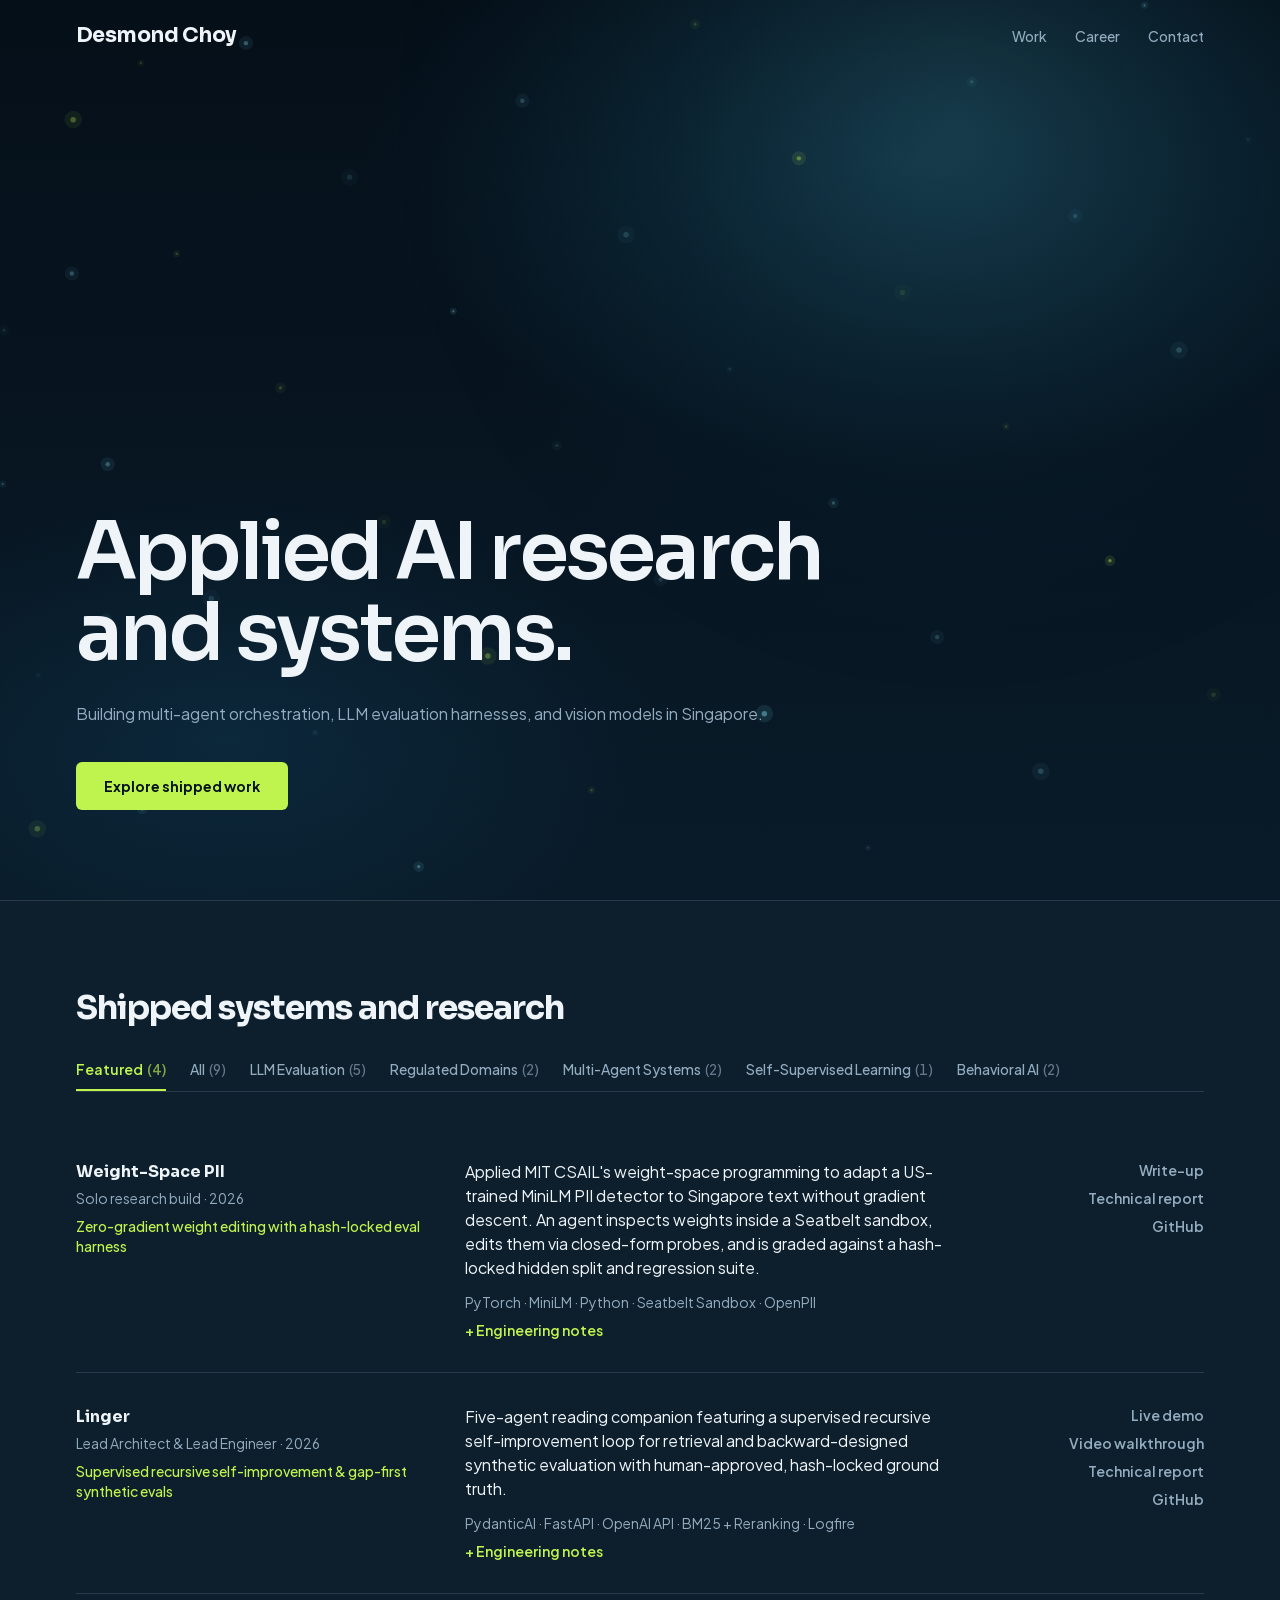
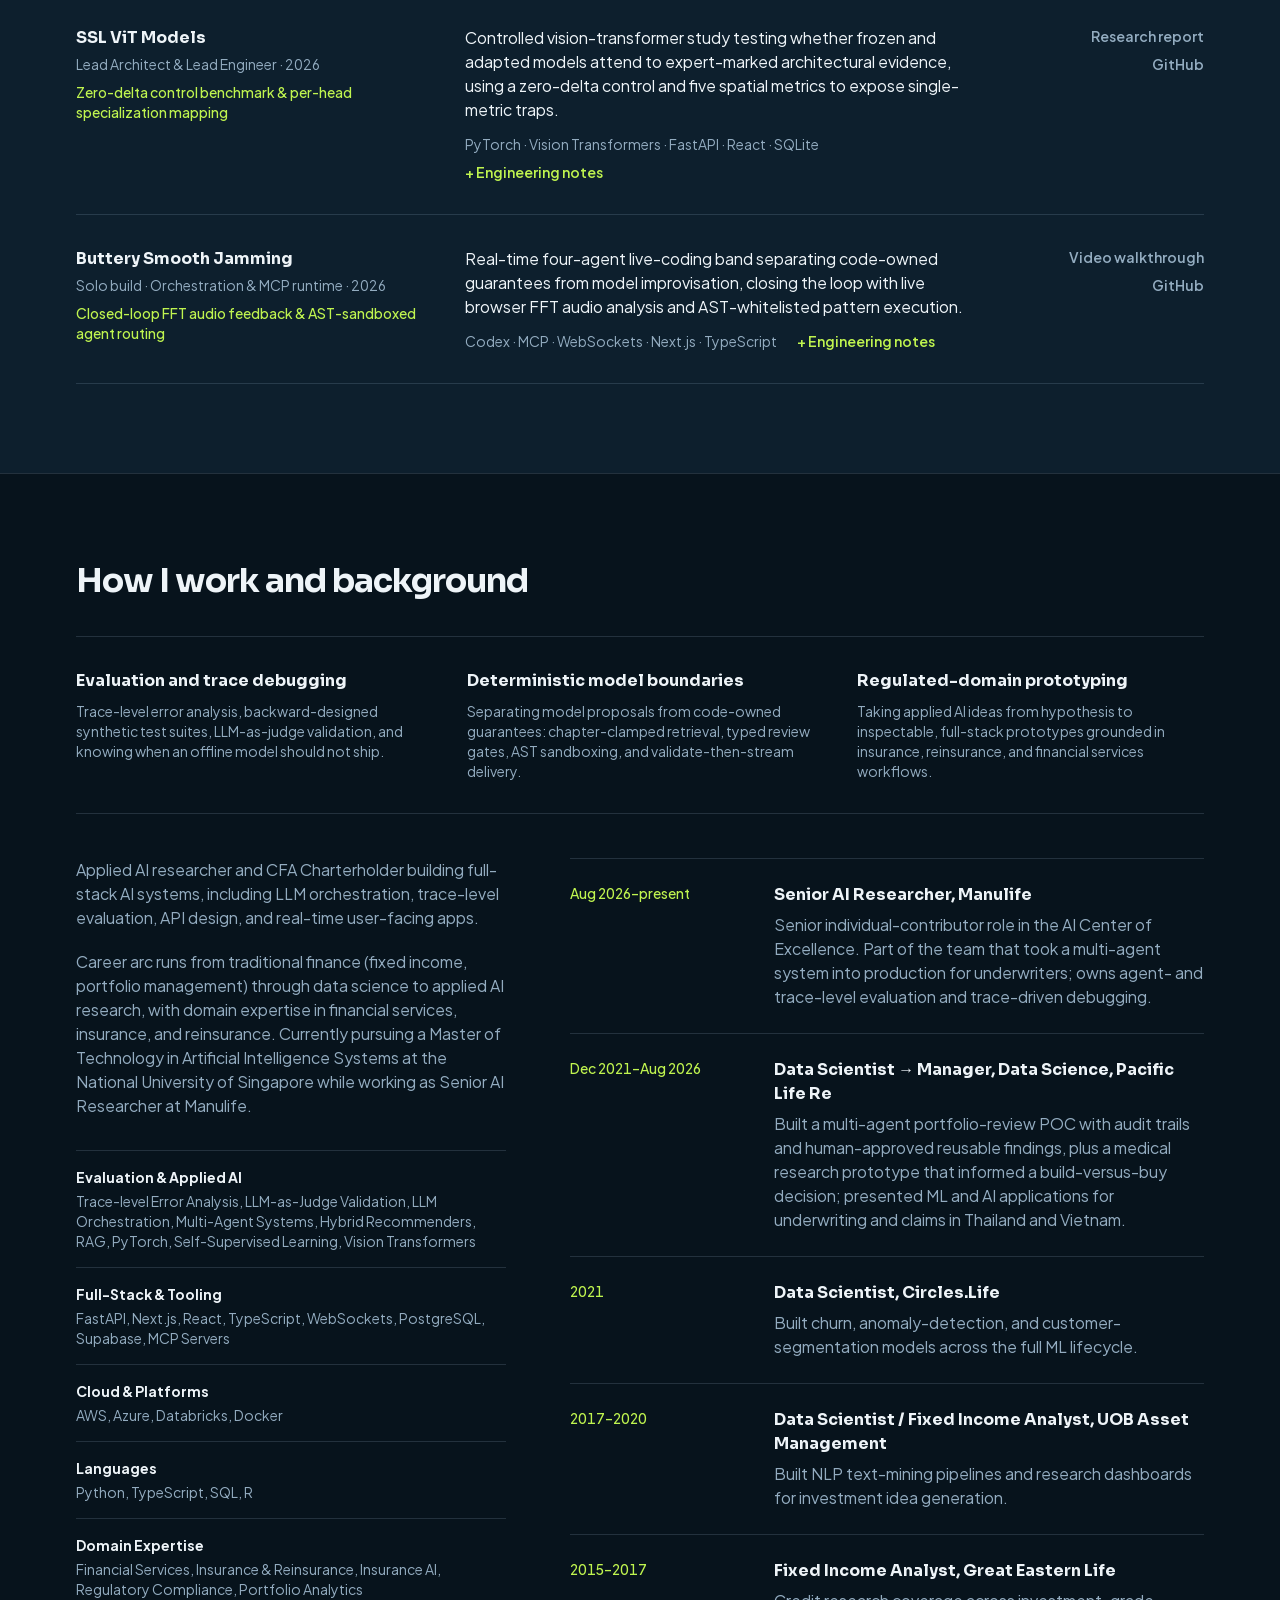
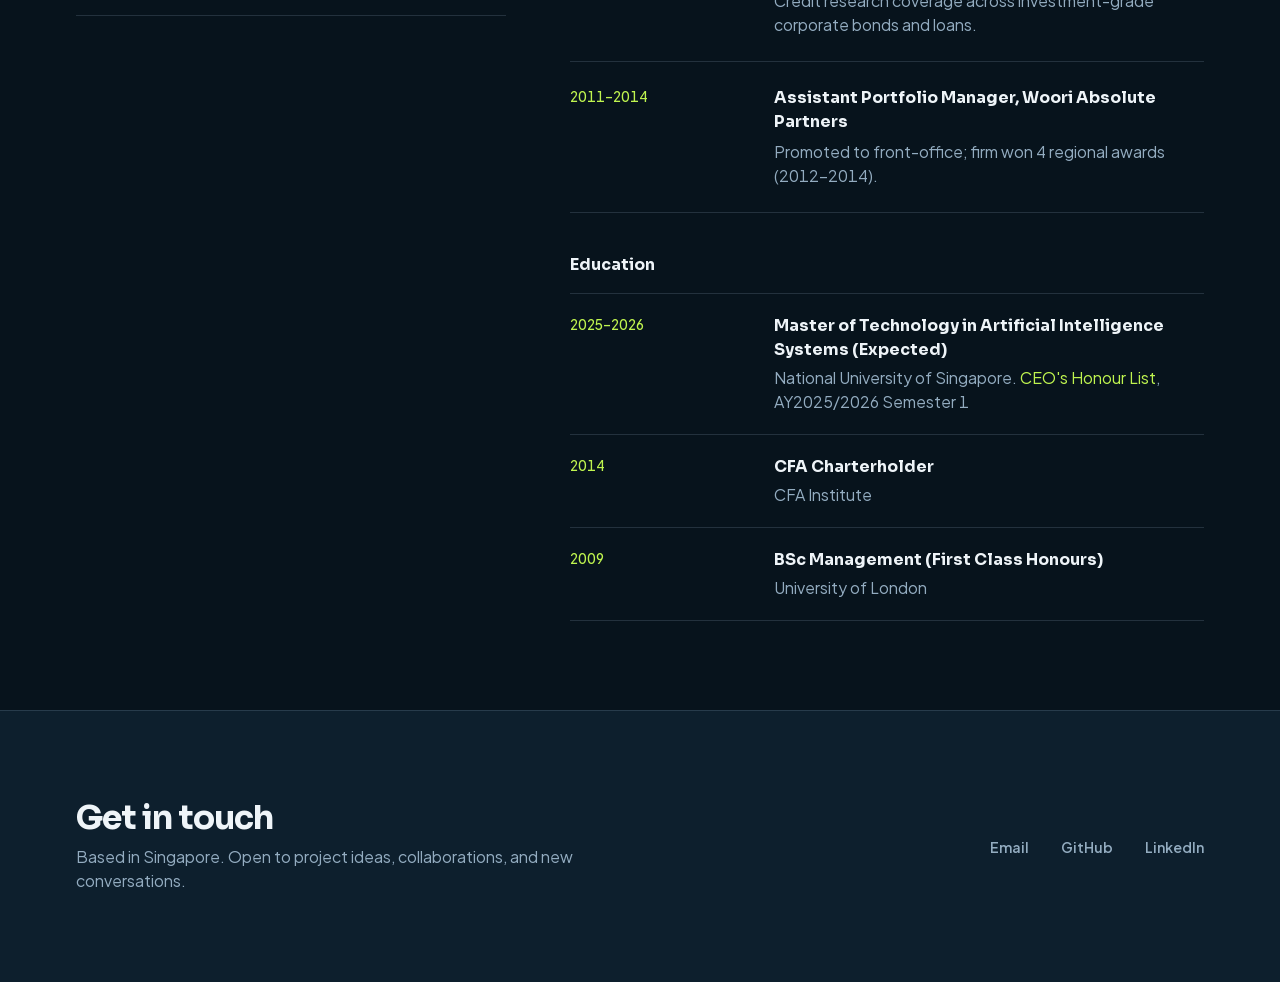
==== index.html @ 81867365 "deploy: update site" ====
<!DOCTYPE html><html lang="en" class="sora_8156dcfb-module__QvIaAa__variable plus_jakarta_sans_94f89c80-module__134sTG__variable"><head><meta charSet="utf-8"/><meta name="viewport" content="width=device-width, initial-scale=1"/><link rel="preload" href="/_next/static/media/6bd983bd58a87a3d-s.p.0h108oidc_0fm.woff2" as="font" crossorigin="" type="font/woff2"/><link rel="preload" href="/_next/static/media/fba5a26ea33df6a3-s.p.0eehd8tgys7nv.woff2" as="font" crossorigin="" type="font/woff2"/><link rel="stylesheet" href="/_next/static/chunks/150-q8_cbqk9-.css" data-precedence="next"/><link rel="preload" as="script" fetchPriority="low" href="/_next/static/chunks/00gq-v0e07i1q.js"/><script src="/_next/static/chunks/0wtesm2ne~5-y.js" async=""></script><script src="/_next/static/chunks/0mstyq17cbf8-.js" async=""></script><script src="/_next/static/chunks/turbopack-0b~.-wgj8q6c_.js" async=""></script><script src="/_next/static/chunks/01xlw8hd842-c.js" async=""></script><script src="/_next/static/chunks/0d3shmwh5_nmn.js" async=""></script><script src="/_next/static/chunks/0pr6hqkn1tzkj.js" async=""></script><meta name="next-size-adjust" content=""/><title>Desmond Choy | Applied AI Research &amp; Systems</title><meta name="description" content="Building multi-agent orchestration, LLM evaluation harnesses, and vision models in Singapore."/><meta property="og:title" content="Desmond Choy | Applied AI Research &amp; Systems"/><meta property="og:description" content="Building multi-agent orchestration, LLM evaluation harnesses, and vision models in Singapore."/><meta property="og:url" content="https://desmondchoy.github.io/"/><meta property="og:image" content="https://desmondchoy.github.io/og/desmond-choy.png"/><meta property="og:image:width" content="1200"/><meta property="og:image:height" content="630"/><meta property="og:image:alt" content="Desmond Choy, Applied AI Research and Systems portfolio"/><meta property="og:type" content="website"/><meta name="twitter:card" content="summary_large_image"/><meta name="twitter:title" content="Desmond Choy | Applied AI Research &amp; Systems"/><meta name="twitter:description" content="Building multi-agent orchestration, LLM evaluation harnesses, and vision models in Singapore."/><meta name="twitter:image" content="https://desmondchoy.github.io/og/desmond-choy.png"/><link rel="icon" href="/favicon.ico?favicon.0x3dzn~oxb6tn.ico" sizes="256x256" type="image/x-icon"/><script src="/_next/static/chunks/03~yq9q893hmn.js" noModule=""></script></head><body class="font-body tabular-nums leading-relaxed antialiased"><div hidden=""><!--$--><!--/$--></div><header class="fixed inset-x-0 top-0 z-50 border-b transition-[background-color,border-color] duration-200 ease-out border-transparent bg-transparent"><div class="mx-auto flex h-[4.5rem] max-w-[76rem] items-center justify-between gap-4 px-5 sm:px-8 lg:px-11"><a class="whitespace-nowrap font-display text-[1.15rem] font-bold tracking-[-0.025em] text-primary sm:text-[1.3rem]" href="#top">Desmond Choy</a><nav aria-label="Primary" class="flex items-center gap-4 whitespace-nowrap text-sm font-medium sm:gap-7"><a href="#projects" class="transition-colors duration-150 ease-out hover:text-accent text-muted">Work</a><a href="#about" class="transition-colors duration-150 ease-out hover:text-accent text-muted">Career</a><a href="#contact" class="transition-colors duration-150 ease-out hover:text-accent text-muted">Contact</a></nav></div></header><main><section id="top" class="relative flex min-h-screen min-h-[100dvh] cursor-crosshair items-end overflow-hidden pb-[clamp(4rem,10vh,7.5rem)] pt-28" style="background:radial-gradient(ellipse 70% 55% at 72% 18%, rgba(42, 148, 184, 0.2), transparent 62%), radial-gradient(ellipse 55% 45% at 18% 82%, rgba(22, 92, 130, 0.22), transparent 60%), linear-gradient(180deg, #050f18 0%, #071521 48%, #091b29 100%)"><canvas aria-hidden="true" class="pointer-events-none absolute inset-0 h-full w-full"></canvas><div class="relative z-10 mx-auto w-full max-w-[76rem] cursor-default px-5 sm:px-8 lg:px-11"><div class="max-w-[56rem]"><h1 class="font-display font-semibold tracking-[-0.035em] text-primary" style="font-size:clamp(2.4rem, 6.2vw, 5.25rem);line-height:1.02">Applied AI research and systems.</h1><p class="mt-7 text-base text-muted">Building multi-agent orchestration, LLM evaluation harnesses, and vision models in Singapore.</p><a href="#projects" class="mt-9 inline-flex items-center rounded-md bg-accent px-7 py-3.5 text-sm font-bold text-[#07131c] transition-[transform,opacity] duration-200 ease-out hover:-translate-y-0.5 hover:opacity-90">Explore shipped work</a></div></div></section><section id="projects" class="border-t border-rule bg-surface py-[clamp(4.25rem,7vw,6.5rem)]"><div class="mx-auto max-w-[76rem] px-5 sm:px-8 lg:px-11"><div class="mb-9 flex flex-col items-start gap-6"><h2 class="font-display font-bold tracking-[-0.03em] text-primary" style="font-size:clamp(1.75rem, 2.6vw, 2.5rem);line-height:1.08">Shipped systems and research</h2><div role="tablist" aria-label="Filter projects" class="flex w-full gap-6 overflow-x-auto border-b border-rule"><button id="tab-featured" type="button" role="tab" aria-selected="true" aria-controls="projects-panel" class="cursor-pointer whitespace-nowrap border-b-2 pb-2.5 pt-2 text-sm transition-[color,border-color] duration-150 ease-out border-accent font-semibold text-accent">Featured<span class="ml-1 opacity-65">(<!-- -->4<!-- -->)</span></button><button id="tab-all" type="button" role="tab" aria-selected="false" aria-controls="projects-panel" class="cursor-pointer whitespace-nowrap border-b-2 pb-2.5 pt-2 text-sm transition-[color,border-color] duration-150 ease-out border-transparent font-medium text-muted hover:text-primary">All<span class="ml-1 opacity-65">(<!-- -->9<!-- -->)</span></button><button id="tab-llm-evaluation" type="button" role="tab" aria-selected="false" aria-controls="projects-panel" class="cursor-pointer whitespace-nowrap border-b-2 pb-2.5 pt-2 text-sm transition-[color,border-color] duration-150 ease-out border-transparent font-medium text-muted hover:text-primary">LLM Evaluation<span class="ml-1 opacity-65">(<!-- -->5<!-- -->)</span></button><button id="tab-regulated-domains" type="button" role="tab" aria-selected="false" aria-controls="projects-panel" class="cursor-pointer whitespace-nowrap border-b-2 pb-2.5 pt-2 text-sm transition-[color,border-color] duration-150 ease-out border-transparent font-medium text-muted hover:text-primary">Regulated Domains<span class="ml-1 opacity-65">(<!-- -->2<!-- -->)</span></button><button id="tab-multi-agent-systems" type="button" role="tab" aria-selected="false" aria-controls="projects-panel" class="cursor-pointer whitespace-nowrap border-b-2 pb-2.5 pt-2 text-sm transition-[color,border-color] duration-150 ease-out border-transparent font-medium text-muted hover:text-primary">Multi-Agent Systems<span class="ml-1 opacity-65">(<!-- -->2<!-- -->)</span></button><button id="tab-self-supervised-learning" type="button" role="tab" aria-selected="false" aria-controls="projects-panel" class="cursor-pointer whitespace-nowrap border-b-2 pb-2.5 pt-2 text-sm transition-[color,border-color] duration-150 ease-out border-transparent font-medium text-muted hover:text-primary">Self-Supervised Learning<span class="ml-1 opacity-65">(<!-- -->1<!-- -->)</span></button><button id="tab-behavioral-ai" type="button" role="tab" aria-selected="false" aria-controls="projects-panel" class="cursor-pointer whitespace-nowrap border-b-2 pb-2.5 pt-2 text-sm transition-[color,border-color] duration-150 ease-out border-transparent font-medium text-muted hover:text-primary">Behavioral AI<span class="ml-1 opacity-65">(<!-- -->2<!-- -->)</span></button></div></div><div id="projects-panel" role="tabpanel" aria-labelledby="tab-featured"><article class="grid grid-cols-1 items-start gap-x-10 gap-y-5 border-b border-rule py-8 lg:grid-cols-[1.15fr_1.65fr_0.65fr]"><div class="min-w-0"><h3 class="font-display text-base font-bold text-primary">Weight-Space PII</h3><p class="mt-1 text-sm text-muted">Solo research build<!-- --> · <!-- -->2026</p><p class="mt-2 text-sm font-medium text-accent">Zero-gradient weight editing with a hash-locked eval harness</p></div><div class="min-w-0"><p class="max-w-[60ch] text-base text-primary">Applied MIT CSAIL&#x27;s weight-space programming to adapt a US-trained MiniLM PII detector to Singapore text without gradient descent. An agent inspects weights inside a Seatbelt sandbox, edits them via closed-form probes, and is graded against a hash-locked hidden split and regression suite.</p><div class="mt-3 flex flex-wrap items-center gap-x-5 gap-y-2 text-sm"><p class="text-muted">PyTorch · MiniLM · Python · Seatbelt Sandbox · OpenPII</p><button type="button" aria-expanded="false" aria-controls="notes-weight-space-pii" class="cursor-pointer whitespace-nowrap font-semibold text-accent transition-opacity duration-150 ease-out hover:underline hover:opacity-85">+ Engineering notes</button></div></div><div class="flex min-w-0 flex-row flex-wrap items-center gap-5 text-sm font-semibold lg:flex-col lg:items-end lg:gap-2"><a href="https://lnkd.in/p/guAyuQZA" target="_blank" rel="noopener noreferrer" class="text-muted transition-colors duration-150 ease-out hover:text-accent">Write-up</a><a href="https://github.com/DesmondChoy/weight-space-pii/blob/main/docs/m7_report.md" target="_blank" rel="noopener noreferrer" class="text-muted transition-colors duration-150 ease-out hover:text-accent">Technical report</a><a href="https://github.com/DesmondChoy/weight-space-pii" target="_blank" rel="noopener noreferrer" class="text-muted transition-colors duration-150 ease-out hover:text-accent">GitHub</a></div></article><article class="grid grid-cols-1 items-start gap-x-10 gap-y-5 border-b border-rule py-8 lg:grid-cols-[1.15fr_1.65fr_0.65fr]"><div class="min-w-0"><h3 class="font-display text-base font-bold text-primary">Linger</h3><p class="mt-1 text-sm text-muted">Lead Architect &amp; Lead Engineer<!-- --> · <!-- -->2026</p><p class="mt-2 text-sm font-medium text-accent">Supervised recursive self-improvement &amp; gap-first synthetic evals</p></div><div class="min-w-0"><p class="max-w-[60ch] text-base text-primary">Five-agent reading companion featuring a supervised recursive self-improvement loop for retrieval and backward-designed synthetic evaluation with human-approved, hash-locked ground truth.</p><div class="mt-3 flex flex-wrap items-center gap-x-5 gap-y-2 text-sm"><p class="text-muted">PydanticAI · FastAPI · OpenAI API · BM25 + Reranking · Logfire</p><button type="button" aria-expanded="false" aria-controls="notes-linger" class="cursor-pointer whitespace-nowrap font-semibold text-accent transition-opacity duration-150 ease-out hover:underline hover:opacity-85">+ Engineering notes</button></div></div><div class="flex min-w-0 flex-row flex-wrap items-center gap-5 text-sm font-semibold lg:flex-col lg:items-end lg:gap-2"><a href="https://linger-production-b81b.up.railway.app" target="_blank" rel="noopener noreferrer" class="text-muted transition-colors duration-150 ease-out hover:text-accent">Live demo</a><a href="https://drive.google.com/file/d/1guyjf77FbzLK-w6yqCiV4aNygDIpMSiH/view" target="_blank" rel="noopener noreferrer" class="text-muted transition-colors duration-150 ease-out hover:text-accent">Video walkthrough</a><a href="/reports/linger-group-report.pdf" target="_blank" rel="noopener noreferrer" class="text-muted transition-colors duration-150 ease-out hover:text-accent">Technical report</a><a href="https://github.com/DesmondChoy/linger" target="_blank" rel="noopener noreferrer" class="text-muted transition-colors duration-150 ease-out hover:text-accent">GitHub</a></div></article><article class="grid grid-cols-1 items-start gap-x-10 gap-y-5 border-b border-rule py-8 lg:grid-cols-[1.15fr_1.65fr_0.65fr]"><div class="min-w-0"><h3 class="font-display text-base font-bold text-primary">SSL ViT Models</h3><p class="mt-1 text-sm text-muted">Lead Architect &amp; Lead Engineer<!-- --> · <!-- -->2026</p><p class="mt-2 text-sm font-medium text-accent">Zero-delta control benchmark &amp; per-head specialization mapping</p></div><div class="min-w-0"><p class="max-w-[60ch] text-base text-primary">Controlled vision-transformer study testing whether frozen and adapted models attend to expert-marked architectural evidence, using a zero-delta control and five spatial metrics to expose single-metric traps.</p><div class="mt-3 flex flex-wrap items-center gap-x-5 gap-y-2 text-sm"><p class="text-muted">PyTorch · Vision Transformers · FastAPI · React · SQLite</p><button type="button" aria-expanded="false" aria-controls="notes-ssl-wikichurches" class="cursor-pointer whitespace-nowrap font-semibold text-accent transition-opacity duration-150 ease-out hover:underline hover:opacity-85">+ Engineering notes</button></div></div><div class="flex min-w-0 flex-row flex-wrap items-center gap-5 text-sm font-semibold lg:flex-col lg:items-end lg:gap-2"><a class="text-muted transition-colors duration-150 ease-out hover:text-accent" href="/projects/ssl-vit-models/">Research report</a><a href="https://github.com/DesmondChoy/ssl_wikichurches" target="_blank" rel="noopener noreferrer" class="text-muted transition-colors duration-150 ease-out hover:text-accent">GitHub</a></div></article><article class="grid grid-cols-1 items-start gap-x-10 gap-y-5 border-b border-rule py-8 lg:grid-cols-[1.15fr_1.65fr_0.65fr]"><div class="min-w-0"><h3 class="font-display text-base font-bold text-primary">Buttery Smooth Jamming</h3><p class="mt-1 text-sm text-muted">Solo build · Orchestration &amp; MCP runtime<!-- --> · <!-- -->2026</p><p class="mt-2 text-sm font-medium text-accent">Closed-loop FFT audio feedback &amp; AST-sandboxed agent routing</p></div><div class="min-w-0"><p class="max-w-[60ch] text-base text-primary">Real-time four-agent live-coding band separating code-owned guarantees from model improvisation, closing the loop with live browser FFT audio analysis and AST-whitelisted pattern execution.</p><div class="mt-3 flex flex-wrap items-center gap-x-5 gap-y-2 text-sm"><p class="text-muted">Codex · MCP · WebSockets · Next.js · TypeScript</p><button type="button" aria-expanded="false" aria-controls="notes-buttery-smooth-jamming" class="cursor-pointer whitespace-nowrap font-semibold text-accent transition-opacity duration-150 ease-out hover:underline hover:opacity-85">+ Engineering notes</button></div></div><div class="flex min-w-0 flex-row flex-wrap items-center gap-5 text-sm font-semibold lg:flex-col lg:items-end lg:gap-2"><a href="https://www.linkedin.com/feed/update/urn:li:activity:7433764408931205120/" target="_blank" rel="noopener noreferrer" class="text-muted transition-colors duration-150 ease-out hover:text-accent">Video walkthrough</a><a href="https://github.com/DesmondChoy/buttery_smooth_jamming" target="_blank" rel="noopener noreferrer" class="text-muted transition-colors duration-150 ease-out hover:text-accent">GitHub</a></div></article></div></div></section><section id="about" class="border-t border-rule bg-ground py-[clamp(4.25rem,7vw,6.5rem)]"><div class="mx-auto max-w-[76rem] px-5 sm:px-8 lg:px-11"><div class="mb-9"><h2 class="font-display font-bold tracking-[-0.03em] text-primary" style="font-size:clamp(1.75rem, 2.6vw, 2.5rem);line-height:1.08">How I work and background</h2></div><div class="mb-11 grid grid-cols-1 gap-x-11 gap-y-8 border-y border-rule py-8 lg:grid-cols-3"><div class="min-w-0"><h3 class="font-display text-base font-bold text-primary">Evaluation and trace debugging</h3><p class="mt-2 max-w-[38ch] text-sm text-muted">Trace-level error analysis, backward-designed synthetic test suites, LLM-as-judge validation, and knowing when an offline model should not ship.</p></div><div class="min-w-0"><h3 class="font-display text-base font-bold text-primary">Deterministic model boundaries</h3><p class="mt-2 max-w-[38ch] text-sm text-muted">Separating model proposals from code-owned guarantees: chapter-clamped retrieval, typed review gates, AST sandboxing, and validate-then-stream delivery.</p></div><div class="min-w-0"><h3 class="font-display text-base font-bold text-primary">Regulated-domain prototyping</h3><p class="mt-2 max-w-[38ch] text-sm text-muted">Taking applied AI ideas from hypothesis to inspectable, full-stack prototypes grounded in insurance, reinsurance, and financial services workflows.</p></div></div><div class="grid grid-cols-1 items-start gap-x-16 gap-y-12 lg:grid-cols-[0.95fr_1.4fr]"><div class="min-w-0"><p class="max-w-[52ch] text-base text-muted">Applied AI researcher and CFA Charterholder building full-stack AI systems, including LLM orchestration, trace-level evaluation, API design, and real-time user-facing apps.</p><p class="mt-5 max-w-[52ch] text-base text-muted">Career arc runs from traditional finance (fixed income, portfolio management) through data science to applied AI research, with domain expertise in financial services, insurance, and reinsurance. Currently pursuing a Master of Technology in Artificial Intelligence Systems at the National University of Singapore while working as Senior AI Researcher at Manulife.</p><div class="mt-8 border-t border-rule"><div class="border-b border-rule py-4"><h3 class="text-sm font-bold text-primary">Evaluation &amp; Applied AI</h3><p class="mt-1 text-sm text-muted">Trace-level Error Analysis, LLM-as-Judge Validation, LLM Orchestration, Multi-Agent Systems, Hybrid Recommenders, RAG, PyTorch, Self-Supervised Learning, Vision Transformers</p></div><div class="border-b border-rule py-4"><h3 class="text-sm font-bold text-primary">Full-Stack &amp; Tooling</h3><p class="mt-1 text-sm text-muted">FastAPI, Next.js, React, TypeScript, WebSockets, PostgreSQL, Supabase, MCP Servers</p></div><div class="border-b border-rule py-4"><h3 class="text-sm font-bold text-primary">Cloud &amp; Platforms</h3><p class="mt-1 text-sm text-muted">AWS, Azure, Databricks, Docker</p></div><div class="border-b border-rule py-4"><h3 class="text-sm font-bold text-primary">Languages</h3><p class="mt-1 text-sm text-muted">Python, TypeScript, SQL, R</p></div><div class="border-b border-rule py-4"><h3 class="text-sm font-bold text-primary">Domain Expertise</h3><p class="mt-1 text-sm text-muted">Financial Services, Insurance &amp; Reinsurance, Insurance AI, Regulatory Compliance, Portfolio Analytics</p></div></div></div><div class="min-w-0"><div><div class="grid grid-cols-1 gap-x-7 gap-y-2 border-b border-rule py-6 sm:grid-cols-[11rem_1fr] border-t"><div class="text-sm font-medium text-accent">Aug 2026–present</div><div class="min-w-0"><h3 class="font-display text-base font-bold text-primary">Senior AI Researcher<!-- -->, <!-- -->Manulife</h3><p class="mt-1.5 max-w-[56ch] text-base text-muted">Senior individual-contributor role in the AI Center of Excellence. Part of the team that took a multi-agent system into production for underwriters; owns agent- and trace-level evaluation and trace-driven debugging.</p></div></div><div class="grid grid-cols-1 gap-x-7 gap-y-2 border-b border-rule py-6 sm:grid-cols-[11rem_1fr] "><div class="text-sm font-medium text-accent">Dec 2021–Aug 2026</div><div class="min-w-0"><h3 class="font-display text-base font-bold text-primary">Data Scientist → Manager, Data Science<!-- -->, <!-- -->Pacific Life Re</h3><p class="mt-1.5 max-w-[56ch] text-base text-muted">Built a multi-agent portfolio-review POC with audit trails and human-approved reusable findings, plus a medical research prototype that informed a build-versus-buy decision; presented ML and AI applications for underwriting and claims in Thailand and Vietnam.</p></div></div><div class="grid grid-cols-1 gap-x-7 gap-y-2 border-b border-rule py-6 sm:grid-cols-[11rem_1fr] "><div class="text-sm font-medium text-accent">2021</div><div class="min-w-0"><h3 class="font-display text-base font-bold text-primary">Data Scientist<!-- -->, <!-- -->Circles.Life</h3><p class="mt-1.5 max-w-[56ch] text-base text-muted">Built churn, anomaly-detection, and customer-segmentation models across the full ML lifecycle.</p></div></div><div class="grid grid-cols-1 gap-x-7 gap-y-2 border-b border-rule py-6 sm:grid-cols-[11rem_1fr] "><div class="text-sm font-medium text-accent">2017–2020</div><div class="min-w-0"><h3 class="font-display text-base font-bold text-primary">Data Scientist / Fixed Income Analyst<!-- -->, <!-- -->UOB Asset Management</h3><p class="mt-1.5 max-w-[56ch] text-base text-muted">Built NLP text-mining pipelines and research dashboards for investment idea generation.</p></div></div><div class="grid grid-cols-1 gap-x-7 gap-y-2 border-b border-rule py-6 sm:grid-cols-[11rem_1fr] "><div class="text-sm font-medium text-accent">2015–2017</div><div class="min-w-0"><h3 class="font-display text-base font-bold text-primary">Fixed Income Analyst<!-- -->, <!-- -->Great Eastern Life</h3><p class="mt-1.5 max-w-[56ch] text-base text-muted">Credit research coverage across investment-grade corporate bonds and loans.</p></div></div><div class="grid grid-cols-1 gap-x-7 gap-y-2 border-b border-rule py-6 sm:grid-cols-[11rem_1fr] "><div class="text-sm font-medium text-accent">2011–2014</div><div class="min-w-0"><h3 class="font-display text-base font-bold text-primary">Assistant Portfolio Manager<!-- -->, <!-- -->Woori Absolute Partners</h3><p class="mt-1.5 max-w-[56ch] text-base text-muted">Promoted to front-office; firm won 4 regional awards (2012–2014).</p></div></div></div><div class="mt-10"><h3 class="mb-4 font-display text-base font-bold text-primary">Education</h3><div class="grid grid-cols-1 gap-x-7 gap-y-2 border-b border-rule py-5 sm:grid-cols-[11rem_1fr] border-t"><div class="text-sm font-medium text-accent">2025–2026</div><div class="min-w-0"><h4 class="font-display text-base font-bold text-primary">Master of Technology in Artificial Intelligence Systems<!-- --> (Expected)</h4><p class="mt-1 text-base text-muted">National University of Singapore<!-- -->.<!-- --> <a href="https://www.iss.nus.edu.sg/graduate-programmes/director&#x27;s-honour-list" target="_blank" rel="noopener noreferrer" class="text-accent transition-opacity duration-150 ease-out hover:underline hover:opacity-85">CEO&#x27;s Honour List</a>, AY2025/2026 Semester 1</p></div></div><div class="grid grid-cols-1 gap-x-7 gap-y-2 border-b border-rule py-5 sm:grid-cols-[11rem_1fr] "><div class="text-sm font-medium text-accent">2014</div><div class="min-w-0"><h4 class="font-display text-base font-bold text-primary">CFA Charterholder</h4><p class="mt-1 text-base text-muted">CFA Institute</p></div></div><div class="grid grid-cols-1 gap-x-7 gap-y-2 border-b border-rule py-5 sm:grid-cols-[11rem_1fr] "><div class="text-sm font-medium text-accent">2009</div><div class="min-w-0"><h4 class="font-display text-base font-bold text-primary">BSc Management (First Class Honours)</h4><p class="mt-1 text-base text-muted">University of London</p></div></div></div></div></div></div></section></main><footer id="contact" class="border-t border-rule bg-surface py-[clamp(4.25rem,7vw,6rem)]"><div class="mx-auto flex max-w-[76rem] flex-wrap items-center justify-between gap-8 px-5 sm:px-8 lg:px-11"><div><h2 class="font-display font-bold tracking-[-0.03em] text-primary" style="font-size:clamp(1.75rem, 2.6vw, 2.5rem);line-height:1.08">Get in touch</h2><p class="mt-2 max-w-[48ch] text-base text-muted">Based in <!-- -->Singapore<!-- -->. Open to project ideas, collaborations, and new conversations.</p></div><div class="flex flex-wrap gap-8 text-sm font-semibold text-muted"><a href="mailto:Choy.desmond@gmail.com" class="transition-colors duration-150 ease-out hover:text-accent">Email</a><a href="https://github.com/DesmondChoy" target="_blank" rel="noopener noreferrer" class="transition-colors duration-150 ease-out hover:text-accent">GitHub</a><a href="https://linkedin.com/in/choydesmond" target="_blank" rel="noopener noreferrer" class="transition-colors duration-150 ease-out hover:text-accent">LinkedIn</a></div></div></footer><!--$--><!--/$--><script src="/_next/static/chunks/00gq-v0e07i1q.js" id="_R_" async=""></script><script>(self.__next_f=self.__next_f||[]).push([0])</script><script>self.__next_f.push([1,"1:\"$Sreact.fragment\"\n2:I[39756,[\"/_next/static/chunks/01xlw8hd842-c.js\",\"/_next/static/chunks/0d3shmwh5_nmn.js\"],\"default\"]\n3:I[37457,[\"/_next/static/chunks/01xlw8hd842-c.js\",\"/_next/static/chunks/0d3shmwh5_nmn.js\"],\"default\"]\n4:I[88589,[\"/_next/static/chunks/01xlw8hd842-c.js\",\"/_next/static/chunks/0d3shmwh5_nmn.js\",\"/_next/static/chunks/0pr6hqkn1tzkj.js\"],\"Navigation\"]\n5:I[32177,[\"/_next/static/chunks/01xlw8hd842-c.js\",\"/_next/static/chunks/0d3shmwh5_nmn.js\",\"/_next/static/chunks/0pr6hqkn1tzkj.js\"],\"Hero\"]\n6:I[48005,[\"/_next/static/chunks/01xlw8hd842-c.js\",\"/_next/static/chunks/0d3shmwh5_nmn.js\",\"/_next/static/chunks/0pr6hqkn1tzkj.js\"],\"Projects\"]\ne:I[68027,[\"/_next/static/chunks/01xlw8hd842-c.js\",\"/_next/static/chunks/0d3shmwh5_nmn.js\"],\"default\",1]\n:HL[\"/_next/static/chunks/150-q8_cbqk9-.css\",\"style\"]\n:HL[\"/_next/static/media/6bd983bd58a87a3d-s.p.0h108oidc_0fm.woff2\",\"font\",{\"crossOrigin\":\"\",\"type\":\"font/woff2\"}]\n:HL[\"/_next/static/media/fba5a26ea33df6a3-s.p.0eehd8tgys7nv.woff2\",\"font\",{\"crossOrigin\":\"\",\"type\":\"font/woff2\"}]\n"])</script><script>self.__next_f.push([1,"0:{\"P\":null,\"c\":[\"\",\"\"],\"q\":\"\",\"i\":false,\"f\":[[[\"\",{\"children\":[\"__PAGE__\",{}]},\"$undefined\",\"$undefined\",16],[[\"$\",\"$1\",\"c\",{\"children\":[[[\"$\",\"link\",\"0\",{\"rel\":\"stylesheet\",\"href\":\"/_next/static/chunks/150-q8_cbqk9-.css\",\"precedence\":\"next\",\"crossOrigin\":\"$undefined\",\"nonce\":\"$undefined\"}],[\"$\",\"script\",\"script-0\",{\"src\":\"/_next/static/chunks/01xlw8hd842-c.js\",\"async\":true,\"nonce\":\"$undefined\"}],[\"$\",\"script\",\"script-1\",{\"src\":\"/_next/static/chunks/0d3shmwh5_nmn.js\",\"async\":true,\"nonce\":\"$undefined\"}]],[\"$\",\"html\",null,{\"lang\":\"en\",\"className\":\"sora_8156dcfb-module__QvIaAa__variable plus_jakarta_sans_94f89c80-module__134sTG__variable\",\"children\":[\"$\",\"body\",null,{\"className\":\"font-body tabular-nums leading-relaxed antialiased\",\"children\":[\"$\",\"$L2\",null,{\"parallelRouterKey\":\"children\",\"error\":\"$undefined\",\"errorStyles\":\"$undefined\",\"errorScripts\":\"$undefined\",\"template\":[\"$\",\"$L3\",null,{}],\"templateStyles\":\"$undefined\",\"templateScripts\":\"$undefined\",\"notFound\":[[[\"$\",\"title\",null,{\"children\":\"404: This page could not be found.\"}],[\"$\",\"div\",null,{\"style\":{\"fontFamily\":\"system-ui,\\\"Segoe UI\\\",Roboto,Helvetica,Arial,sans-serif,\\\"Apple Color Emoji\\\",\\\"Segoe UI Emoji\\\"\",\"height\":\"100vh\",\"textAlign\":\"center\",\"display\":\"flex\",\"flexDirection\":\"column\",\"alignItems\":\"center\",\"justifyContent\":\"center\"},\"children\":[\"$\",\"div\",null,{\"children\":[[\"$\",\"style\",null,{\"dangerouslySetInnerHTML\":{\"__html\":\"body{color:#000;background:#fff;margin:0}.next-error-h1{border-right:1px solid rgba(0,0,0,.3)}@media (prefers-color-scheme:dark){body{color:#fff;background:#000}.next-error-h1{border-right:1px solid rgba(255,255,255,.3)}}\"}}],[\"$\",\"h1\",null,{\"className\":\"next-error-h1\",\"style\":{\"display\":\"inline-block\",\"margin\":\"0 20px 0 0\",\"padding\":\"0 23px 0 0\",\"fontSize\":24,\"fontWeight\":500,\"verticalAlign\":\"top\",\"lineHeight\":\"49px\"},\"children\":404}],[\"$\",\"div\",null,{\"style\":{\"display\":\"inline-block\"},\"children\":[\"$\",\"h2\",null,{\"style\":{\"fontSize\":14,\"fontWeight\":400,\"lineHeight\":\"49px\",\"margin\":0},\"children\":\"This page could not be found.\"}]}]]}]}]],[]],\"forbidden\":\"$undefined\",\"unauthorized\":\"$undefined\"}]}]}]]}],{\"children\":[[\"$\",\"$1\",\"c\",{\"children\":[[[\"$\",\"$L4\",null,{}],[\"$\",\"main\",null,{\"children\":[[\"$\",\"$L5\",null,{}],[\"$\",\"$L6\",null,{}],[\"$\",\"section\",null,{\"id\":\"about\",\"className\":\"border-t border-rule bg-ground py-[clamp(4.25rem,7vw,6.5rem)]\",\"children\":[\"$\",\"div\",null,{\"className\":\"mx-auto max-w-[76rem] px-5 sm:px-8 lg:px-11\",\"children\":[[\"$\",\"div\",null,{\"className\":\"mb-9\",\"children\":[\"$\",\"h2\",null,{\"className\":\"font-display font-bold tracking-[-0.03em] text-primary\",\"style\":{\"fontSize\":\"clamp(1.75rem, 2.6vw, 2.5rem)\",\"lineHeight\":1.08},\"children\":\"How I work and background\"}]}],[\"$\",\"div\",null,{\"className\":\"mb-11 grid grid-cols-1 gap-x-11 gap-y-8 border-y border-rule py-8 lg:grid-cols-3\",\"children\":[[\"$\",\"div\",\"Evaluation and trace debugging\",{\"className\":\"min-w-0\",\"children\":[[\"$\",\"h3\",null,{\"className\":\"font-display text-base font-bold text-primary\",\"children\":\"Evaluation and trace debugging\"}],[\"$\",\"p\",null,{\"className\":\"mt-2 max-w-[38ch] text-sm text-muted\",\"children\":\"Trace-level error analysis, backward-designed synthetic test suites, LLM-as-judge validation, and knowing when an offline model should not ship.\"}]]}],[\"$\",\"div\",\"Deterministic model boundaries\",{\"className\":\"min-w-0\",\"children\":[[\"$\",\"h3\",null,{\"className\":\"font-display text-base font-bold text-primary\",\"children\":\"Deterministic model boundaries\"}],[\"$\",\"p\",null,{\"className\":\"mt-2 max-w-[38ch] text-sm text-muted\",\"children\":\"Separating model proposals from code-owned guarantees: chapter-clamped retrieval, typed review gates, AST sandboxing, and validate-then-stream delivery.\"}]]}],[\"$\",\"div\",\"Regulated-domain prototyping\",{\"className\":\"min-w-0\",\"children\":[[\"$\",\"h3\",null,{\"className\":\"font-display text-base font-bold text-primary\",\"children\":\"Regulated-domain prototyping\"}],[\"$\",\"p\",null,{\"className\":\"mt-2 max-w-[38ch] text-sm text-muted\",\"children\":\"Taking applied AI ideas from hypothesis to inspectable, full-stack prototypes grounded in insurance, reinsurance, and financial services workflows.\"}]]}]]}],[\"$\",\"div\",null,{\"className\":\"grid grid-cols-1 items-start gap-x-16 gap-y-12 lg:grid-cols-[0.95fr_1.4fr]\",\"children\":[[\"$\",\"div\",null,{\"className\":\"min-w-0\",\"children\":[[\"$\",\"p\",null,{\"className\":\"max-w-[52ch] text-base text-muted\",\"children\":\"Applied AI researcher and CFA Charterholder building full-stack AI systems, including LLM orchestration, trace-level evaluation, API design, and real-time user-facing apps.\"}],\"$L7\",\"$L8\"]}],\"$L9\"]}]]}]}]]}],\"$La\"],[\"$Lb\"],\"$Lc\"]}],{},null,false,null]},null,false,null],\"$Ld\",false]],\"m\":\"$undefined\",\"G\":[\"$e\",[\"$Lf\"]],\"S\":true,\"h\":null,\"s\":\"$undefined\",\"l\":\"$undefined\",\"p\":\"$undefined\",\"d\":\"$undefined\",\"b\":\"jowfVfDTqChDI_13N9aeF\"}\n"])</script><script>self.__next_f.push([1,"12:I[97367,[\"/_next/static/chunks/01xlw8hd842-c.js\",\"/_next/static/chunks/0d3shmwh5_nmn.js\"],\"OutletBoundary\"]\n13:\"$Sreact.suspense\"\n15:I[97367,[\"/_next/static/chunks/01xlw8hd842-c.js\",\"/_next/static/chunks/0d3shmwh5_nmn.js\"],\"ViewportBoundary\"]\n17:I[97367,[\"/_next/static/chunks/01xlw8hd842-c.js\",\"/_next/static/chunks/0d3shmwh5_nmn.js\"],\"MetadataBoundary\"]\n7:[\"$\",\"p\",null,{\"className\":\"mt-5 max-w-[52ch] text-base text-muted\",\"children\":\"Career arc runs from traditional finance (fixed income, portfolio management) through data science to applied AI research, with domain expertise in financial services, insurance, and reinsurance. Currently pursuing a Master of Technology in Artificial Intelligence Systems at the National University of Singapore while working as Senior AI Researcher at Manulife.\"}]\n"])</script><script>self.__next_f.push([1,"8:[\"$\",\"div\",null,{\"className\":\"mt-8 border-t border-rule\",\"children\":[[\"$\",\"div\",\"Evaluation \u0026 Applied AI\",{\"className\":\"border-b border-rule py-4\",\"children\":[[\"$\",\"h3\",null,{\"className\":\"text-sm font-bold text-primary\",\"children\":\"Evaluation \u0026 Applied AI\"}],[\"$\",\"p\",null,{\"className\":\"mt-1 text-sm text-muted\",\"children\":\"Trace-level Error Analysis, LLM-as-Judge Validation, LLM Orchestration, Multi-Agent Systems, Hybrid Recommenders, RAG, PyTorch, Self-Supervised Learning, Vision Transformers\"}]]}],[\"$\",\"div\",\"Full-Stack \u0026 Tooling\",{\"className\":\"border-b border-rule py-4\",\"children\":[[\"$\",\"h3\",null,{\"className\":\"text-sm font-bold text-primary\",\"children\":\"Full-Stack \u0026 Tooling\"}],[\"$\",\"p\",null,{\"className\":\"mt-1 text-sm text-muted\",\"children\":\"FastAPI, Next.js, React, TypeScript, WebSockets, PostgreSQL, Supabase, MCP Servers\"}]]}],[\"$\",\"div\",\"Cloud \u0026 Platforms\",{\"className\":\"border-b border-rule py-4\",\"children\":[[\"$\",\"h3\",null,{\"className\":\"text-sm font-bold text-primary\",\"children\":\"Cloud \u0026 Platforms\"}],[\"$\",\"p\",null,{\"className\":\"mt-1 text-sm text-muted\",\"children\":\"AWS, Azure, Databricks, Docker\"}]]}],[\"$\",\"div\",\"Languages\",{\"className\":\"border-b border-rule py-4\",\"children\":[[\"$\",\"h3\",null,{\"className\":\"text-sm font-bold text-primary\",\"children\":\"Languages\"}],[\"$\",\"p\",null,{\"className\":\"mt-1 text-sm text-muted\",\"children\":\"Python, TypeScript, SQL, R\"}]]}],[\"$\",\"div\",\"Domain Expertise\",{\"className\":\"border-b border-rule py-4\",\"children\":[[\"$\",\"h3\",null,{\"className\":\"text-sm font-bold text-primary\",\"children\":\"Domain Expertise\"}],[\"$\",\"p\",null,{\"className\":\"mt-1 text-sm text-muted\",\"children\":\"Financial Services, Insurance \u0026 Reinsurance, Insurance AI, Regulatory Compliance, Portfolio Analytics\"}]]}]]}]\n"])</script><script>self.__next_f.push([1,"9:[\"$\",\"div\",null,{\"className\":\"min-w-0\",\"children\":[[\"$\",\"div\",null,{\"children\":[[\"$\",\"div\",\"Aug 2026–presentManulife\",{\"className\":\"grid grid-cols-1 gap-x-7 gap-y-2 border-b border-rule py-6 sm:grid-cols-[11rem_1fr] border-t\",\"children\":[[\"$\",\"div\",null,{\"className\":\"text-sm font-medium text-accent\",\"children\":\"Aug 2026–present\"}],[\"$\",\"div\",null,{\"className\":\"min-w-0\",\"children\":[[\"$\",\"h3\",null,{\"className\":\"font-display text-base font-bold text-primary\",\"children\":[\"Senior AI Researcher\",\", \",\"Manulife\"]}],[\"$\",\"p\",null,{\"className\":\"mt-1.5 max-w-[56ch] text-base text-muted\",\"children\":\"Senior individual-contributor role in the AI Center of Excellence. Part of the team that took a multi-agent system into production for underwriters; owns agent- and trace-level evaluation and trace-driven debugging.\"}]]}]]}],[\"$\",\"div\",\"Dec 2021–Aug 2026Pacific Life Re\",{\"className\":\"grid grid-cols-1 gap-x-7 gap-y-2 border-b border-rule py-6 sm:grid-cols-[11rem_1fr] \",\"children\":[[\"$\",\"div\",null,{\"className\":\"text-sm font-medium text-accent\",\"children\":\"Dec 2021–Aug 2026\"}],[\"$\",\"div\",null,{\"className\":\"min-w-0\",\"children\":[[\"$\",\"h3\",null,{\"className\":\"font-display text-base font-bold text-primary\",\"children\":[\"Data Scientist → Manager, Data Science\",\", \",\"Pacific Life Re\"]}],[\"$\",\"p\",null,{\"className\":\"mt-1.5 max-w-[56ch] text-base text-muted\",\"children\":\"Built a multi-agent portfolio-review POC with audit trails and human-approved reusable findings, plus a medical research prototype that informed a build-versus-buy decision; presented ML and AI applications for underwriting and claims in Thailand and Vietnam.\"}]]}]]}],[\"$\",\"div\",\"2021Circles.Life\",{\"className\":\"grid grid-cols-1 gap-x-7 gap-y-2 border-b border-rule py-6 sm:grid-cols-[11rem_1fr] \",\"children\":[[\"$\",\"div\",null,{\"className\":\"text-sm font-medium text-accent\",\"children\":\"2021\"}],[\"$\",\"div\",null,{\"className\":\"min-w-0\",\"children\":[[\"$\",\"h3\",null,{\"className\":\"font-display text-base font-bold text-primary\",\"children\":[\"Data Scientist\",\", \",\"Circles.Life\"]}],[\"$\",\"p\",null,{\"className\":\"mt-1.5 max-w-[56ch] text-base text-muted\",\"children\":\"Built churn, anomaly-detection, and customer-segmentation models across the full ML lifecycle.\"}]]}]]}],[\"$\",\"div\",\"2017–2020UOB Asset Management\",{\"className\":\"grid grid-cols-1 gap-x-7 gap-y-2 border-b border-rule py-6 sm:grid-cols-[11rem_1fr] \",\"children\":[[\"$\",\"div\",null,{\"className\":\"text-sm font-medium text-accent\",\"children\":\"2017–2020\"}],[\"$\",\"div\",null,{\"className\":\"min-w-0\",\"children\":[[\"$\",\"h3\",null,{\"className\":\"font-display text-base font-bold text-primary\",\"children\":[\"Data Scientist / Fixed Income Analyst\",\", \",\"UOB Asset Management\"]}],[\"$\",\"p\",null,{\"className\":\"mt-1.5 max-w-[56ch] text-base text-muted\",\"children\":\"Built NLP text-mining pipelines and research dashboards for investment idea generation.\"}]]}]]}],[\"$\",\"div\",\"2015–2017Great Eastern Life\",{\"className\":\"grid grid-cols-1 gap-x-7 gap-y-2 border-b border-rule py-6 sm:grid-cols-[11rem_1fr] \",\"children\":[[\"$\",\"div\",null,{\"className\":\"text-sm font-medium text-accent\",\"children\":\"2015–2017\"}],[\"$\",\"div\",null,{\"className\":\"min-w-0\",\"children\":[[\"$\",\"h3\",null,{\"className\":\"font-display text-base font-bold text-primary\",\"children\":[\"Fixed Income Analyst\",\", \",\"Great Eastern Life\"]}],[\"$\",\"p\",null,{\"className\":\"mt-1.5 max-w-[56ch] text-base text-muted\",\"children\":\"Credit research coverage across investment-grade corporate bonds and loans.\"}]]}]]}],[\"$\",\"div\",\"2011–2014Woori Absolute Partners\",{\"className\":\"grid grid-cols-1 gap-x-7 gap-y-2 border-b border-rule py-6 sm:grid-cols-[11rem_1fr] \",\"children\":[[\"$\",\"div\",null,{\"className\":\"text-sm font-medium text-accent\",\"children\":\"2011–2014\"}],[\"$\",\"div\",null,{\"className\":\"min-w-0\",\"children\":[[\"$\",\"h3\",null,{\"className\":\"font-display text-base font-bold text-primary\",\"children\":[\"Assistant Portfolio Manager\",\", \",\"Woori Absolute Partners\"]}],\"$L10\"]}]]}]]}],\"$L11\"]}]\n"])</script><script>self.__next_f.push([1,"a:[\"$\",\"footer\",null,{\"id\":\"contact\",\"className\":\"border-t border-rule bg-surface py-[clamp(4.25rem,7vw,6rem)]\",\"children\":[\"$\",\"div\",null,{\"className\":\"mx-auto flex max-w-[76rem] flex-wrap items-center justify-between gap-8 px-5 sm:px-8 lg:px-11\",\"children\":[[\"$\",\"div\",null,{\"children\":[[\"$\",\"h2\",null,{\"className\":\"font-display font-bold tracking-[-0.03em] text-primary\",\"style\":{\"fontSize\":\"clamp(1.75rem, 2.6vw, 2.5rem)\",\"lineHeight\":1.08},\"children\":\"Get in touch\"}],[\"$\",\"p\",null,{\"className\":\"mt-2 max-w-[48ch] text-base text-muted\",\"children\":[\"Based in \",\"Singapore\",\". Open to project ideas, collaborations, and new conversations.\"]}]]}],[\"$\",\"div\",null,{\"className\":\"flex flex-wrap gap-8 text-sm font-semibold text-muted\",\"children\":[[\"$\",\"a\",null,{\"href\":\"mailto:Choy.desmond@gmail.com\",\"className\":\"transition-colors duration-150 ease-out hover:text-accent\",\"children\":\"Email\"}],[\"$\",\"a\",null,{\"href\":\"https://github.com/DesmondChoy\",\"target\":\"_blank\",\"rel\":\"noopener noreferrer\",\"className\":\"transition-colors duration-150 ease-out hover:text-accent\",\"children\":\"GitHub\"}],[\"$\",\"a\",null,{\"href\":\"https://linkedin.com/in/choydesmond\",\"target\":\"_blank\",\"rel\":\"noopener noreferrer\",\"className\":\"transition-colors duration-150 ease-out hover:text-accent\",\"children\":\"LinkedIn\"}]]}]]}]}]\nb:[\"$\",\"script\",\"script-0\",{\"src\":\"/_next/static/chunks/0pr6hqkn1tzkj.js\",\"async\":true,\"nonce\":\"$undefined\"}]\nc:[\"$\",\"$L12\",null,{\"children\":[\"$\",\"$13\",null,{\"name\":\"Next.MetadataOutlet\",\"children\":\"$@14\"}]}]\nd:[\"$\",\"$1\",\"h\",{\"children\":[null,[\"$\",\"$L15\",null,{\"children\":\"$L16\"}],[\"$\",\"div\",null,{\"hidden\":true,\"children\":[\"$\",\"$L17\",null,{\"children\":[\"$\",\"$13\",null,{\"name\":\"Next.Metadata\",\"children\":\"$L18\"}]}]}],[\"$\",\"meta\",null,{\"name\":\"next-size-adjust\",\"content\":\"\"}]]}]\nf:[\"$\",\"link\",\"0\",{\"rel\":\"stylesheet\",\"href\":\"/_next/static/chunks/150-q8_cbqk9-.css\",\"precedence\":\"next\",\"crossOrigin\":\"$undefined\",\"nonce\":\"$undefined\"}]\n"])</script><script>self.__next_f.push([1,"10:[\"$\",\"p\",null,{\"className\":\"mt-1.5 max-w-[56ch] text-base text-muted\",\"children\":\"Promoted to front-office; firm won 4 regional awards (2012–2014).\"}]\n"])</script><script>self.__next_f.push([1,"11:[\"$\",\"div\",null,{\"className\":\"mt-10\",\"children\":[[\"$\",\"h3\",null,{\"className\":\"mb-4 font-display text-base font-bold text-primary\",\"children\":\"Education\"}],[[\"$\",\"div\",\"Master of Technology in Artificial Intelligence Systems\",{\"className\":\"grid grid-cols-1 gap-x-7 gap-y-2 border-b border-rule py-5 sm:grid-cols-[11rem_1fr] border-t\",\"children\":[[\"$\",\"div\",null,{\"className\":\"text-sm font-medium text-accent\",\"children\":\"2025–2026\"}],[\"$\",\"div\",null,{\"className\":\"min-w-0\",\"children\":[[\"$\",\"h4\",null,{\"className\":\"font-display text-base font-bold text-primary\",\"children\":[\"Master of Technology in Artificial Intelligence Systems\",\" (Expected)\"]}],[\"$\",\"p\",null,{\"className\":\"mt-1 text-base text-muted\",\"children\":[\"National University of Singapore\",[\".\",\" \",[\"$\",\"a\",null,{\"href\":\"https://www.iss.nus.edu.sg/graduate-programmes/director's-honour-list\",\"target\":\"_blank\",\"rel\":\"noopener noreferrer\",\"className\":\"text-accent transition-opacity duration-150 ease-out hover:underline hover:opacity-85\",\"children\":\"CEO's Honour List\"}],\", AY2025/2026 Semester 1\"]]}]]}]]}],[\"$\",\"div\",\"CFA Charterholder\",{\"className\":\"grid grid-cols-1 gap-x-7 gap-y-2 border-b border-rule py-5 sm:grid-cols-[11rem_1fr] \",\"children\":[[\"$\",\"div\",null,{\"className\":\"text-sm font-medium text-accent\",\"children\":\"2014\"}],[\"$\",\"div\",null,{\"className\":\"min-w-0\",\"children\":[[\"$\",\"h4\",null,{\"className\":\"font-display text-base font-bold text-primary\",\"children\":[\"CFA Charterholder\",\"\"]}],[\"$\",\"p\",null,{\"className\":\"mt-1 text-base text-muted\",\"children\":[\"CFA Institute\",null]}]]}]]}],[\"$\",\"div\",\"BSc Management (First Class Honours)\",{\"className\":\"grid grid-cols-1 gap-x-7 gap-y-2 border-b border-rule py-5 sm:grid-cols-[11rem_1fr] \",\"children\":[[\"$\",\"div\",null,{\"className\":\"text-sm font-medium text-accent\",\"children\":\"2009\"}],[\"$\",\"div\",null,{\"className\":\"min-w-0\",\"children\":[[\"$\",\"h4\",null,{\"className\":\"font-display text-base font-bold text-primary\",\"children\":[\"BSc Management (First Class Honours)\",\"\"]}],[\"$\",\"p\",null,{\"className\":\"mt-1 text-base text-muted\",\"children\":[\"University of London\",null]}]]}]]}]]]}]\n"])</script><script>self.__next_f.push([1,"16:[[\"$\",\"meta\",\"0\",{\"charSet\":\"utf-8\"}],[\"$\",\"meta\",\"1\",{\"name\":\"viewport\",\"content\":\"width=device-width, initial-scale=1\"}]]\n"])</script><script>self.__next_f.push([1,"19:I[27201,[\"/_next/static/chunks/01xlw8hd842-c.js\",\"/_next/static/chunks/0d3shmwh5_nmn.js\"],\"IconMark\"]\n14:null\n"])</script><script>self.__next_f.push([1,"18:[[\"$\",\"title\",\"0\",{\"children\":\"Desmond Choy | Applied AI Research \u0026 Systems\"}],[\"$\",\"meta\",\"1\",{\"name\":\"description\",\"content\":\"Building multi-agent orchestration, LLM evaluation harnesses, and vision models in Singapore.\"}],[\"$\",\"meta\",\"2\",{\"property\":\"og:title\",\"content\":\"Desmond Choy | Applied AI Research \u0026 Systems\"}],[\"$\",\"meta\",\"3\",{\"property\":\"og:description\",\"content\":\"Building multi-agent orchestration, LLM evaluation harnesses, and vision models in Singapore.\"}],[\"$\",\"meta\",\"4\",{\"property\":\"og:url\",\"content\":\"https://desmondchoy.github.io/\"}],[\"$\",\"meta\",\"5\",{\"property\":\"og:image\",\"content\":\"https://desmondchoy.github.io/og/desmond-choy.png\"}],[\"$\",\"meta\",\"6\",{\"property\":\"og:image:width\",\"content\":\"1200\"}],[\"$\",\"meta\",\"7\",{\"property\":\"og:image:height\",\"content\":\"630\"}],[\"$\",\"meta\",\"8\",{\"property\":\"og:image:alt\",\"content\":\"Desmond Choy, Applied AI Research and Systems portfolio\"}],[\"$\",\"meta\",\"9\",{\"property\":\"og:type\",\"content\":\"website\"}],[\"$\",\"meta\",\"10\",{\"name\":\"twitter:card\",\"content\":\"summary_large_image\"}],[\"$\",\"meta\",\"11\",{\"name\":\"twitter:title\",\"content\":\"Desmond Choy | Applied AI Research \u0026 Systems\"}],[\"$\",\"meta\",\"12\",{\"name\":\"twitter:description\",\"content\":\"Building multi-agent orchestration, LLM evaluation harnesses, and vision models in Singapore.\"}],[\"$\",\"meta\",\"13\",{\"name\":\"twitter:image\",\"content\":\"https://desmondchoy.github.io/og/desmond-choy.png\"}],[\"$\",\"link\",\"14\",{\"rel\":\"icon\",\"href\":\"/favicon.ico?favicon.0x3dzn~oxb6tn.ico\",\"sizes\":\"256x256\",\"type\":\"image/x-icon\"}],[\"$\",\"$L19\",\"15\",{}]]\n"])</script></body></html>
---- _next/static/chunks/150-q8_cbqk9-.css ----
@font-face{font-family:Sora;font-style:normal;font-weight:500;font-display:swap;src:url(../media/3dbe685087e51055-s.1061.lg1~d_4b.woff2)format("woff2");unicode-range:U+100-2BA,U+2BD-2C5,U+2C7-2CC,U+2CE-2D7,U+2DD-2FF,U+304,U+308,U+329,U+1D00-1DBF,U+1E00-1E9F,U+1EF2-1EFF,U+2020,U+20A0-20AB,U+20AD-20C4,U+2113,U+2C60-2C7F,U+A720-A7FF}@font-face{font-family:Sora;font-style:normal;font-weight:500;font-display:swap;src:url(../media/6bd983bd58a87a3d-s.p.0h108oidc_0fm.woff2)format("woff2");unicode-range:U+??,U+131,U+152-153,U+2BB-2BC,U+2C6,U+2DA,U+2DC,U+304,U+308,U+329,U+2000-206F,U+20AC,U+2122,U+2191,U+2193,U+2212,U+2215,U+FEFF,U+FFFD}@font-face{font-family:Sora;font-style:normal;font-weight:600;font-display:swap;src:url(../media/3dbe685087e51055-s.1061.lg1~d_4b.woff2)format("woff2");unicode-range:U+100-2BA,U+2BD-2C5,U+2C7-2CC,U+2CE-2D7,U+2DD-2FF,U+304,U+308,U+329,U+1D00-1DBF,U+1E00-1E9F,U+1EF2-1EFF,U+2020,U+20A0-20AB,U+20AD-20C4,U+2113,U+2C60-2C7F,U+A720-A7FF}@font-face{font-family:Sora;font-style:normal;font-weight:600;font-display:swap;src:url(../media/6bd983bd58a87a3d-s.p.0h108oidc_0fm.woff2)format("woff2");unicode-range:U+??,U+131,U+152-153,U+2BB-2BC,U+2C6,U+2DA,U+2DC,U+304,U+308,U+329,U+2000-206F,U+20AC,U+2122,U+2191,U+2193,U+2212,U+2215,U+FEFF,U+FFFD}@font-face{font-family:Sora;font-style:normal;font-weight:700;font-display:swap;src:url(../media/3dbe685087e51055-s.1061.lg1~d_4b.woff2)format("woff2");unicode-range:U+100-2BA,U+2BD-2C5,U+2C7-2CC,U+2CE-2D7,U+2DD-2FF,U+304,U+308,U+329,U+1D00-1DBF,U+1E00-1E9F,U+1EF2-1EFF,U+2020,U+20A0-20AB,U+20AD-20C4,U+2113,U+2C60-2C7F,U+A720-A7FF}@font-face{font-family:Sora;font-style:normal;font-weight:700;font-display:swap;src:url(../media/6bd983bd58a87a3d-s.p.0h108oidc_0fm.woff2)format("woff2");unicode-range:U+??,U+131,U+152-153,U+2BB-2BC,U+2C6,U+2DA,U+2DC,U+304,U+308,U+329,U+2000-206F,U+20AC,U+2122,U+2191,U+2193,U+2212,U+2215,U+FEFF,U+FFFD}@font-face{font-family:Sora Fallback;src:local(Arial);ascent-override:85.29%;descent-override:25.5%;line-gap-override:0.0%;size-adjust:113.73%}.sora_8156dcfb-module__QvIaAa__className{font-family:Sora,Sora Fallback;font-style:normal}.sora_8156dcfb-module__QvIaAa__variable{--font-sora:"Sora", "Sora Fallback"}
@font-face{font-family:Plus Jakarta Sans;font-style:normal;font-weight:400;font-display:swap;src:url(../media/0b1dc8ddaa74ba49-s.04o39dzmj.ey..woff2)format("woff2");unicode-range:U+460-52F,U+1C80-1C8A,U+20B4,U+2DE0-2DFF,U+A640-A69F,U+FE2E-FE2F}@font-face{font-family:Plus Jakarta Sans;font-style:normal;font-weight:400;font-display:swap;src:url(../media/e629b5bc06499d58-s.0b_~8bw~gzh90.woff2)format("woff2");unicode-range:U+102-103,U+110-111,U+128-129,U+168-169,U+1A0-1A1,U+1AF-1B0,U+300-301,U+303-304,U+308-309,U+323,U+329,U+1EA0-1EF9,U+20AB}@font-face{font-family:Plus Jakarta Sans;font-style:normal;font-weight:400;font-display:swap;src:url(../media/1a099d89ee94ee96-s.0_qb~~5cn13jl.woff2)format("woff2");unicode-range:U+100-2BA,U+2BD-2C5,U+2C7-2CC,U+2CE-2D7,U+2DD-2FF,U+304,U+308,U+329,U+1D00-1DBF,U+1E00-1E9F,U+1EF2-1EFF,U+2020,U+20A0-20AB,U+20AD-20C4,U+2113,U+2C60-2C7F,U+A720-A7FF}@font-face{font-family:Plus Jakarta Sans;font-style:normal;font-weight:400;font-display:swap;src:url(../media/fba5a26ea33df6a3-s.p.0eehd8tgys7nv.woff2)format("woff2");unicode-range:U+??,U+131,U+152-153,U+2BB-2BC,U+2C6,U+2DA,U+2DC,U+304,U+308,U+329,U+2000-206F,U+20AC,U+2122,U+2191,U+2193,U+2212,U+2215,U+FEFF,U+FFFD}@font-face{font-family:Plus Jakarta Sans;font-style:normal;font-weight:500;font-display:swap;src:url(../media/0b1dc8ddaa74ba49-s.04o39dzmj.ey..woff2)format("woff2");unicode-range:U+460-52F,U+1C80-1C8A,U+20B4,U+2DE0-2DFF,U+A640-A69F,U+FE2E-FE2F}@font-face{font-family:Plus Jakarta Sans;font-style:normal;font-weight:500;font-display:swap;src:url(../media/e629b5bc06499d58-s.0b_~8bw~gzh90.woff2)format("woff2");unicode-range:U+102-103,U+110-111,U+128-129,U+168-169,U+1A0-1A1,U+1AF-1B0,U+300-301,U+303-304,U+308-309,U+323,U+329,U+1EA0-1EF9,U+20AB}@font-face{font-family:Plus Jakarta Sans;font-style:normal;font-weight:500;font-display:swap;src:url(../media/1a099d89ee94ee96-s.0_qb~~5cn13jl.woff2)format("woff2");unicode-range:U+100-2BA,U+2BD-2C5,U+2C7-2CC,U+2CE-2D7,U+2DD-2FF,U+304,U+308,U+329,U+1D00-1DBF,U+1E00-1E9F,U+1EF2-1EFF,U+2020,U+20A0-20AB,U+20AD-20C4,U+2113,U+2C60-2C7F,U+A720-A7FF}@font-face{font-family:Plus Jakarta Sans;font-style:normal;font-weight:500;font-display:swap;src:url(../media/fba5a26ea33df6a3-s.p.0eehd8tgys7nv.woff2)format("woff2");unicode-range:U+??,U+131,U+152-153,U+2BB-2BC,U+2C6,U+2DA,U+2DC,U+304,U+308,U+329,U+2000-206F,U+20AC,U+2122,U+2191,U+2193,U+2212,U+2215,U+FEFF,U+FFFD}@font-face{font-family:Plus Jakarta Sans;font-style:normal;font-weight:600;font-display:swap;src:url(../media/0b1dc8ddaa74ba49-s.04o39dzmj.ey..woff2)format("woff2");unicode-range:U+460-52F,U+1C80-1C8A,U+20B4,U+2DE0-2DFF,U+A640-A69F,U+FE2E-FE2F}@font-face{font-family:Plus Jakarta Sans;font-style:normal;font-weight:600;font-display:swap;src:url(../media/e629b5bc06499d58-s.0b_~8bw~gzh90.woff2)format("woff2");unicode-range:U+102-103,U+110-111,U+128-129,U+168-169,U+1A0-1A1,U+1AF-1B0,U+300-301,U+303-304,U+308-309,U+323,U+329,U+1EA0-1EF9,U+20AB}@font-face{font-family:Plus Jakarta Sans;font-style:normal;font-weight:600;font-display:swap;src:url(../media/1a099d89ee94ee96-s.0_qb~~5cn13jl.woff2)format("woff2");unicode-range:U+100-2BA,U+2BD-2C5,U+2C7-2CC,U+2CE-2D7,U+2DD-2FF,U+304,U+308,U+329,U+1D00-1DBF,U+1E00-1E9F,U+1EF2-1EFF,U+2020,U+20A0-20AB,U+20AD-20C4,U+2113,U+2C60-2C7F,U+A720-A7FF}@font-face{font-family:Plus Jakarta Sans;font-style:normal;font-weight:600;font-display:swap;src:url(../media/fba5a26ea33df6a3-s.p.0eehd8tgys7nv.woff2)format("woff2");unicode-range:U+??,U+131,U+152-153,U+2BB-2BC,U+2C6,U+2DA,U+2DC,U+304,U+308,U+329,U+2000-206F,U+20AC,U+2122,U+2191,U+2193,U+2212,U+2215,U+FEFF,U+FFFD}@font-face{font-family:Plus Jakarta Sans;font-style:normal;font-weight:700;font-display:swap;src:url(../media/0b1dc8ddaa74ba49-s.04o39dzmj.ey..woff2)format("woff2");unicode-range:U+460-52F,U+1C80-1C8A,U+20B4,U+2DE0-2DFF,U+A640-A69F,U+FE2E-FE2F}@font-face{font-family:Plus Jakarta Sans;font-style:normal;font-weight:700;font-display:swap;src:url(../media/e629b5bc06499d58-s.0b_~8bw~gzh90.woff2)format("woff2");unicode-range:U+102-103,U+110-111,U+128-129,U+168-169,U+1A0-1A1,U+1AF-1B0,U+300-301,U+303-304,U+308-309,U+323,U+329,U+1EA0-1EF9,U+20AB}@font-face{font-family:Plus Jakarta Sans;font-style:normal;font-weight:700;font-display:swap;src:url(../media/1a099d89ee94ee96-s.0_qb~~5cn13jl.woff2)format("woff2");unicode-range:U+100-2BA,U+2BD-2C5,U+2C7-2CC,U+2CE-2D7,U+2DD-2FF,U+304,U+308,U+329,U+1D00-1DBF,U+1E00-1E9F,U+1EF2-1EFF,U+2020,U+20A0-20AB,U+20AD-20C4,U+2113,U+2C60-2C7F,U+A720-A7FF}@font-face{font-family:Plus Jakarta Sans;font-style:normal;font-weight:700;font-display:swap;src:url(../media/fba5a26ea33df6a3-s.p.0eehd8tgys7nv.woff2)format("woff2");unicode-range:U+??,U+131,U+152-153,U+2BB-2BC,U+2C6,U+2DA,U+2DC,U+304,U+308,U+329,U+2000-206F,U+20AC,U+2122,U+2191,U+2193,U+2212,U+2215,U+FEFF,U+FFFD}@font-face{font-family:Plus Jakarta Sans Fallback;src:local(Arial);ascent-override:98.88%;descent-override:21.15%;line-gap-override:0.0%;size-adjust:104.98%}.plus_jakarta_sans_94f89c80-module__134sTG__className{font-family:Plus Jakarta Sans,Plus Jakarta Sans Fallback;font-style:normal}.plus_jakarta_sans_94f89c80-module__134sTG__variable{--font-plus-jakarta-sans:"Plus Jakarta Sans", "Plus Jakarta Sans Fallback"}
@layer properties{@supports (((-webkit-hyphens:none)) and (not (margin-trim:inline))) or ((-moz-orient:inline) and (not (color:rgb(from red r g b)))){*,:before,:after,::backdrop{--tw-space-y-reverse:0;--tw-border-style:solid;--tw-leading:initial;--tw-font-weight:initial;--tw-tracking:initial;--tw-ordinal:initial;--tw-slashed-zero:initial;--tw-numeric-figure:initial;--tw-numeric-spacing:initial;--tw-numeric-fraction:initial;--tw-backdrop-blur:initial;--tw-backdrop-brightness:initial;--tw-backdrop-contrast:initial;--tw-backdrop-grayscale:initial;--tw-backdrop-hue-rotate:initial;--tw-backdrop-invert:initial;--tw-backdrop-opacity:initial;--tw-backdrop-saturate:initial;--tw-backdrop-sepia:initial;--tw-duration:initial;--tw-ease:initial;--tw-translate-x:0;--tw-translate-y:0;--tw-translate-z:0}}}@layer theme{:root,:host{--font-sans:ui-sans-serif, system-ui, sans-serif, "Apple Color Emoji", "Segoe UI Emoji", "Segoe UI Symbol", "Noto Color Emoji";--font-mono:ui-monospace, SFMono-Regular, Menlo, Monaco, Consolas, "Liberation Mono", "Courier New", monospace;--spacing:.25rem;--container-2xl:42rem;--container-3xl:48rem;--text-xs--line-height:calc(1 / .75);--text-sm--line-height:calc(1.25 / .875);--text-base--line-height:calc(1.5 / 1);--text-lg:1.125rem;--text-lg--line-height:calc(1.75 / 1.125);--text-xl:1.25rem;--text-xl--line-height:calc(1.75 / 1.25);--font-weight-medium:500;--font-weight-semibold:600;--font-weight-bold:700;--tracking-tight:-.025em;--leading-snug:1.375;--leading-relaxed:1.625;--radius-md:.375rem;--ease-out:cubic-bezier(0, 0, .2, 1);--blur-md:12px;--default-transition-duration:.15s;--default-transition-timing-function:cubic-bezier(.4, 0, .2, 1);--default-font-family:var(--font-sans);--default-mono-font-family:var(--font-mono);--color-ground:#07131c;--color-primary:#eef4f8;--color-accent:#bff44f}}@layer base{*,:after,:before,::backdrop{box-sizing:border-box;border:0 solid;margin:0;padding:0}::file-selector-button{box-sizing:border-box;border:0 solid;margin:0;padding:0}html,:host{-webkit-text-size-adjust:100%;tab-size:4;line-height:1.5;font-family:var(--default-font-family,ui-sans-serif, system-ui, sans-serif, "Apple Color Emoji", "Segoe UI Emoji", "Segoe UI Symbol", "Noto Color Emoji");font-feature-settings:var(--default-font-feature-settings,normal);font-variation-settings:var(--default-font-variation-settings,normal);-webkit-tap-highlight-color:transparent}hr{height:0;color:inherit;border-top-width:1px}abbr:where([title]){-webkit-text-decoration:underline dotted;text-decoration:underline dotted}h1,h2,h3,h4,h5,h6{font-size:inherit;font-weight:inherit}a{color:inherit;-webkit-text-decoration:inherit;-webkit-text-decoration:inherit;-webkit-text-decoration:inherit;-webkit-text-decoration:inherit;text-decoration:inherit}b,strong{font-weight:bolder}code,kbd,samp,pre{font-family:var(--default-mono-font-family,ui-monospace, SFMono-Regular, Menlo, Monaco, Consolas, "Liberation Mono", "Courier New", monospace);font-feature-settings:var(--default-mono-font-feature-settings,normal);font-variation-settings:var(--default-mono-font-variation-settings,normal);font-size:1em}small{font-size:80%}sub,sup{vertical-align:baseline;font-size:75%;line-height:0;position:relative}sub{bottom:-.25em}sup{top:-.5em}table{text-indent:0;border-color:inherit;border-collapse:collapse}:-moz-focusring{outline:auto}progress{vertical-align:baseline}summary{display:list-item}ol,ul,menu{list-style:none}img,svg,video,canvas,audio,iframe,embed,object{vertical-align:middle;display:block}img,video{max-width:100%;height:auto}button,input,select,optgroup,textarea{font:inherit;font-feature-settings:inherit;font-variation-settings:inherit;letter-spacing:inherit;color:inherit;opacity:1;background-color:#0000;border-radius:0}::file-selector-button{font:inherit;font-feature-settings:inherit;font-variation-settings:inherit;letter-spacing:inherit;color:inherit;opacity:1;background-color:#0000;border-radius:0}:where(select:is([multiple],[size])) optgroup{font-weight:bolder}:where(select:is([multiple],[size])) optgroup option{padding-inline-start:20px}::file-selector-button{margin-inline-end:4px}::placeholder{opacity:1}@supports (not ((-webkit-appearance:-apple-pay-button))) or (contain-intrinsic-size:1px){::placeholder{color:currentColor}@supports (color:color-mix(in lab, red, red)){::placeholder{color:color-mix(in oklab, currentcolor 50%, transparent)}}}textarea{resize:vertical}::-webkit-search-decoration{-webkit-appearance:none}::-webkit-date-and-time-value{min-height:1lh;text-align:inherit}::-webkit-datetime-edit{display:inline-flex}::-webkit-datetime-edit-fields-wrapper{padding:0}::-webkit-datetime-edit{padding-block:0}::-webkit-datetime-edit-year-field{padding-block:0}::-webkit-datetime-edit-month-field{padding-block:0}::-webkit-datetime-edit-day-field{padding-block:0}::-webkit-datetime-edit-hour-field{padding-block:0}::-webkit-datetime-edit-minute-field{padding-block:0}::-webkit-datetime-edit-second-field{padding-block:0}::-webkit-datetime-edit-millisecond-field{padding-block:0}::-webkit-datetime-edit-meridiem-field{padding-block:0}::-webkit-calendar-picker-indicator{line-height:1}:-moz-ui-invalid{box-shadow:none}button,input:where([type=button],[type=reset],[type=submit]){appearance:button}::file-selector-button{appearance:button}::-webkit-inner-spin-button{height:auto}::-webkit-outer-spin-button{height:auto}[hidden]:where(:not([hidden=until-found])){display:none!important}}@layer components;@layer utilities{.pointer-events-none{pointer-events:none}.visible{visibility:visible}.absolute{position:absolute}.fixed{position:fixed}.relative{position:relative}.static{position:static}.inset-0{inset:calc(var(--spacing) * 0)}.inset-x-0{inset-inline:calc(var(--spacing) * 0)}.start{inset-inline-start:var(--spacing)}.end{inset-inline-end:var(--spacing)}.top-0{top:calc(var(--spacing) * 0)}.top-3{top:calc(var(--spacing) * 3)}.z-10{z-index:10}.z-50{z-index:50}.mx-auto{margin-inline:auto}.mt-1{margin-top:calc(var(--spacing) * 1)}.mt-1\.5{margin-top:calc(var(--spacing) * 1.5)}.mt-2{margin-top:calc(var(--spacing) * 2)}.mt-3{margin-top:calc(var(--spacing) * 3)}.mt-4{margin-top:calc(var(--spacing) * 4)}.mt-5{margin-top:calc(var(--spacing) * 5)}.mt-6{margin-top:calc(var(--spacing) * 6)}.mt-7{margin-top:calc(var(--spacing) * 7)}.mt-8{margin-top:calc(var(--spacing) * 8)}.mt-9{margin-top:calc(var(--spacing) * 9)}.mt-10{margin-top:calc(var(--spacing) * 10)}.mt-14{margin-top:calc(var(--spacing) * 14)}.mb-4{margin-bottom:calc(var(--spacing) * 4)}.mb-9{margin-bottom:calc(var(--spacing) * 9)}.mb-11{margin-bottom:calc(var(--spacing) * 11)}.ml-1{margin-left:calc(var(--spacing) * 1)}.flex{display:flex}.grid{display:grid}.hidden{display:none}.inline-flex{display:inline-flex}.h-\[4\.5rem\]{height:4.5rem}.h-full{height:100%}.min-h-\[100dvh\]{min-height:100dvh}.min-h-screen{min-height:100vh}.w-full{width:100%}.max-w-2xl{max-width:var(--container-2xl)}.max-w-3xl{max-width:var(--container-3xl)}.max-w-\[38ch\]{max-width:38ch}.max-w-\[48ch\]{max-width:48ch}.max-w-\[52ch\]{max-width:52ch}.max-w-\[56ch\]{max-width:56ch}.max-w-\[56rem\]{max-width:56rem}.max-w-\[60ch\]{max-width:60ch}.max-w-\[64ch\]{max-width:64ch}.max-w-\[68rem\]{max-width:68rem}.max-w-\[76rem\]{max-width:76rem}.min-w-0{min-width:calc(var(--spacing) * 0)}.cursor-crosshair{cursor:crosshair}.cursor-default{cursor:default}.cursor-pointer{cursor:pointer}.resize{resize:both}.list-disc{list-style-type:disc}.grid-cols-1{grid-template-columns:repeat(1,minmax(0,1fr))}.flex-col{flex-direction:column}.flex-row{flex-direction:row}.flex-wrap{flex-wrap:wrap}.items-center{align-items:center}.items-end{align-items:flex-end}.items-start{align-items:flex-start}.justify-between{justify-content:space-between}.justify-center{justify-content:center}.gap-2{gap:calc(var(--spacing) * 2)}.gap-3{gap:calc(var(--spacing) * 3)}.gap-4{gap:calc(var(--spacing) * 4)}.gap-5{gap:calc(var(--spacing) * 5)}.gap-6{gap:calc(var(--spacing) * 6)}.gap-8{gap:calc(var(--spacing) * 8)}.gap-10{gap:calc(var(--spacing) * 10)}:where(.space-y-1>:not(:last-child)){--tw-space-y-reverse:0;margin-block-start:calc(calc(var(--spacing) * 1) * var(--tw-space-y-reverse));margin-block-end:calc(calc(var(--spacing) * 1) * calc(1 - var(--tw-space-y-reverse)))}:where(.space-y-2>:not(:last-child)){--tw-space-y-reverse:0;margin-block-start:calc(calc(var(--spacing) * 2) * var(--tw-space-y-reverse));margin-block-end:calc(calc(var(--spacing) * 2) * calc(1 - var(--tw-space-y-reverse)))}:where(.space-y-5>:not(:last-child)){--tw-space-y-reverse:0;margin-block-start:calc(calc(var(--spacing) * 5) * var(--tw-space-y-reverse));margin-block-end:calc(calc(var(--spacing) * 5) * calc(1 - var(--tw-space-y-reverse)))}.gap-x-5{column-gap:calc(var(--spacing) * 5)}.gap-x-7{column-gap:calc(var(--spacing) * 7)}.gap-x-8{column-gap:calc(var(--spacing) * 8)}.gap-x-10{column-gap:calc(var(--spacing) * 10)}.gap-x-11{column-gap:calc(var(--spacing) * 11)}.gap-x-16{column-gap:calc(var(--spacing) * 16)}.gap-y-2{row-gap:calc(var(--spacing) * 2)}.gap-y-5{row-gap:calc(var(--spacing) * 5)}.gap-y-7{row-gap:calc(var(--spacing) * 7)}.gap-y-8{row-gap:calc(var(--spacing) * 8)}.gap-y-12{row-gap:calc(var(--spacing) * 12)}.overflow-hidden{overflow:hidden}.overflow-x-auto{overflow-x:auto}.rounded-full{border-radius:3.40282e38px}.rounded-md{border-radius:var(--radius-md)}.border{border-style:var(--tw-border-style);border-width:1px}.border-y{border-block-style:var(--tw-border-style);border-block-width:1px}.border-t{border-top-style:var(--tw-border-style);border-top-width:1px}.border-b{border-bottom-style:var(--tw-border-style);border-bottom-width:1px}.border-b-2{border-bottom-style:var(--tw-border-style);border-bottom-width:2px}.border-accent{border-color:#bff44f}.border-rule{border-color:#93acc033}.border-transparent{border-color:#0000}.bg-accent{background-color:#bff44f}.bg-ground{background-color:#07131c}.bg-ground\/90{background-color:#07131ce6;background-color:lab(5.27988% -2.18154 -7.58992/.9)}.bg-surface{background-color:#0d1f2d}.bg-transparent{background-color:#0000}.px-4{padding-inline:calc(var(--spacing) * 4)}.px-5{padding-inline:calc(var(--spacing) * 5)}.px-6{padding-inline:calc(var(--spacing) * 6)}.px-7{padding-inline:calc(var(--spacing) * 7)}.py-2\.5{padding-block:calc(var(--spacing) * 2.5)}.py-3\.5{padding-block:calc(var(--spacing) * 3.5)}.py-4{padding-block:calc(var(--spacing) * 4)}.py-5{padding-block:calc(var(--spacing) * 5)}.py-6{padding-block:calc(var(--spacing) * 6)}.py-8{padding-block:calc(var(--spacing) * 8)}.py-\[clamp\(4\.25rem\,7vw\,6\.5rem\)\]{padding-block:clamp(4.25rem,7vw,6.5rem)}.py-\[clamp\(4\.25rem\,7vw\,6rem\)\]{padding-block:clamp(4.25rem,7vw,6rem)}.pt-2{padding-top:calc(var(--spacing) * 2)}.pt-4{padding-top:calc(var(--spacing) * 4)}.pt-8{padding-top:calc(var(--spacing) * 8)}.pt-28{padding-top:calc(var(--spacing) * 28)}.pb-2\.5{padding-bottom:calc(var(--spacing) * 2.5)}.pb-24{padding-bottom:calc(var(--spacing) * 24)}.pb-\[clamp\(4rem\,10vh\,7\.5rem\)\]{padding-bottom:clamp(4rem,10vh,7.5rem)}.pl-5{padding-left:calc(var(--spacing) * 5)}.font-body{font-family:var(--font-plus-jakarta-sans)}.font-display{font-family:var(--font-sora)}.text-base{font-size:1rem;line-height:var(--tw-leading,var(--text-base--line-height))}.text-lg{font-size:var(--text-lg);line-height:var(--tw-leading,var(--text-lg--line-height))}.text-sm{font-size:.875rem;line-height:var(--tw-leading,var(--text-sm--line-height))}.text-xl{font-size:var(--text-xl);line-height:var(--tw-leading,var(--text-xl--line-height))}.text-xs{font-size:.875rem;line-height:var(--tw-leading,var(--text-xs--line-height))}.text-\[1\.15rem\]{font-size:1.15rem}.leading-relaxed{--tw-leading:var(--leading-relaxed);line-height:var(--leading-relaxed)}.leading-snug{--tw-leading:var(--leading-snug);line-height:var(--leading-snug)}.font-bold{--tw-font-weight:var(--font-weight-bold);font-weight:var(--font-weight-bold)}.font-medium{--tw-font-weight:var(--font-weight-medium);font-weight:var(--font-weight-medium)}.font-semibold{--tw-font-weight:var(--font-weight-semibold);font-weight:var(--font-weight-semibold)}.tracking-\[-0\.03em\]{--tw-tracking:-.03em;letter-spacing:-.03em}.tracking-\[-0\.025em\]{--tw-tracking:-.025em;letter-spacing:-.025em}.tracking-\[-0\.035em\]{--tw-tracking:-.035em;letter-spacing:-.035em}.tracking-\[0\.16em\]{--tw-tracking:.16em;letter-spacing:.16em}.tracking-tight{--tw-tracking:var(--tracking-tight);letter-spacing:var(--tracking-tight)}.whitespace-nowrap{white-space:nowrap}.text-\[\#07131c\]{color:#07131c}.text-accent{color:#bff44f}.text-ground{color:#07131c}.text-muted{color:#93acc0}.text-primary{color:#eef4f8}.text-secondary{color:#c5d6e3}.uppercase{text-transform:uppercase}.tabular-nums{--tw-numeric-spacing:tabular-nums;font-variant-numeric:var(--tw-ordinal,) var(--tw-slashed-zero,) var(--tw-numeric-figure,) var(--tw-numeric-spacing,) var(--tw-numeric-fraction,)}.antialiased{-webkit-font-smoothing:antialiased;-moz-osx-font-smoothing:grayscale}.opacity-65{opacity:.65}.backdrop-blur-md{--tw-backdrop-blur:blur(var(--blur-md));-webkit-backdrop-filter:var(--tw-backdrop-blur,) var(--tw-backdrop-brightness,) var(--tw-backdrop-contrast,) var(--tw-backdrop-grayscale,) var(--tw-backdrop-hue-rotate,) var(--tw-backdrop-invert,) var(--tw-backdrop-opacity,) var(--tw-backdrop-saturate,) var(--tw-backdrop-sepia,);backdrop-filter:var(--tw-backdrop-blur,) var(--tw-backdrop-brightness,) var(--tw-backdrop-contrast,) var(--tw-backdrop-grayscale,) var(--tw-backdrop-hue-rotate,) var(--tw-backdrop-invert,) var(--tw-backdrop-opacity,) var(--tw-backdrop-saturate,) var(--tw-backdrop-sepia,)}.transition{transition-property:color,background-color,border-color,outline-color,text-decoration-color,fill,stroke,--tw-gradient-from,--tw-gradient-via,--tw-gradient-to,opacity,box-shadow,transform,translate,scale,rotate,filter,-webkit-backdrop-filter,backdrop-filter,display,content-visibility,overlay,pointer-events;transition-timing-function:var(--tw-ease,var(--default-transition-timing-function));transition-duration:var(--tw-duration,var(--default-transition-duration))}.transition-\[background-color\,border-color\]{transition-property:background-color,border-color;transition-timing-function:var(--tw-ease,var(--default-transition-timing-function));transition-duration:var(--tw-duration,var(--default-transition-duration))}.transition-\[color\,border-color\]{transition-property:color,border-color;transition-timing-function:var(--tw-ease,var(--default-transition-timing-function));transition-duration:var(--tw-duration,var(--default-transition-duration))}.transition-\[transform\,opacity\]{transition-property:transform,opacity;transition-timing-function:var(--tw-ease,var(--default-transition-timing-function));transition-duration:var(--tw-duration,var(--default-transition-duration))}.transition-colors{transition-property:color,background-color,border-color,outline-color,text-decoration-color,fill,stroke,--tw-gradient-from,--tw-gradient-via,--tw-gradient-to;transition-timing-function:var(--tw-ease,var(--default-transition-timing-function));transition-duration:var(--tw-duration,var(--default-transition-duration))}.transition-opacity{transition-property:opacity;transition-timing-function:var(--tw-ease,var(--default-transition-timing-function));transition-duration:var(--tw-duration,var(--default-transition-duration))}.duration-150{--tw-duration:.15s;transition-duration:.15s}.duration-200{--tw-duration:.2s;transition-duration:.2s}.ease-out{--tw-ease:var(--ease-out);transition-timing-function:var(--ease-out)}@media (hover:hover){.hover\:-translate-y-0\.5:hover{--tw-translate-y:calc(var(--spacing) * -.5);translate:var(--tw-translate-x) var(--tw-translate-y)}.hover\:border-rule-hover:hover{border-color:#93acc06b}.hover\:bg-accent-hover:hover{background-color:#d3fa7a}.hover\:text-accent:hover{color:#bff44f}.hover\:text-primary:hover{color:#eef4f8}.hover\:underline:hover{text-decoration-line:underline}.hover\:opacity-85:hover{opacity:.85}.hover\:opacity-90:hover{opacity:.9}}@media (min-width:40rem){.sm\:grid-cols-\[11rem_1fr\]{grid-template-columns:11rem 1fr}.sm\:gap-7{gap:calc(var(--spacing) * 7)}.sm\:px-8{padding-inline:calc(var(--spacing) * 8)}.sm\:text-\[1\.3rem\]{font-size:1.3rem}}@media (min-width:48rem){.md\:grid-cols-2{grid-template-columns:repeat(2,minmax(0,1fr))}.md\:text-base{font-size:1rem;line-height:var(--tw-leading,var(--text-base--line-height))}.md\:text-lg{font-size:var(--text-lg);line-height:var(--tw-leading,var(--text-lg--line-height))}}@media (min-width:64rem){.lg\:col-start-2{grid-column-start:2}.lg\:col-end-4{grid-column-end:4}.lg\:grid-cols-3{grid-template-columns:repeat(3,minmax(0,1fr))}.lg\:grid-cols-\[0\.95fr_1\.4fr\]{grid-template-columns:.95fr 1.4fr}.lg\:grid-cols-\[1\.15fr_1\.65fr_0\.65fr\]{grid-template-columns:1.15fr 1.65fr .65fr}.lg\:grid-cols-\[14rem_minmax\(0\,1fr\)\]{grid-template-columns:14rem minmax(0,1fr)}.lg\:grid-cols-\[minmax\(0\,1fr\)_20rem\]{grid-template-columns:minmax(0,1fr) 20rem}.lg\:flex-col{flex-direction:column}.lg\:items-end{align-items:flex-end}.lg\:gap-2{gap:calc(var(--spacing) * 2)}.lg\:border-y-0{border-block-style:var(--tw-border-style);border-block-width:0}.lg\:border-l{border-left-style:var(--tw-border-style);border-left-width:1px}.lg\:px-8{padding-inline:calc(var(--spacing) * 8)}.lg\:px-11{padding-inline:calc(var(--spacing) * 11)}.lg\:py-0{padding-block:calc(var(--spacing) * 0)}.lg\:pt-36{padding-top:calc(var(--spacing) * 36)}.lg\:pb-32{padding-bottom:calc(var(--spacing) * 32)}.lg\:pl-6{padding-left:calc(var(--spacing) * 6)}}}html{scroll-behavior:smooth;scroll-padding-top:5rem}body,html{min-height:100%}body{background-color:var(--color-ground);color:var(--color-primary)}::selection{color:#eef4f8;background-color:#bff44f3d}:focus-visible{outline:2px solid var(--color-accent);outline-offset:2px;border-radius:2px}@media (prefers-reduced-motion:reduce){html{scroll-behavior:auto}*,:before,:after{transition-duration:.01ms!important;animation-duration:.01ms!important}}@property --tw-space-y-reverse{syntax:"*";inherits:false;initial-value:0}@property --tw-border-style{syntax:"*";inherits:false;initial-value:solid}@property --tw-leading{syntax:"*";inherits:false}@property --tw-font-weight{syntax:"*";inherits:false}@property --tw-tracking{syntax:"*";inherits:false}@property --tw-ordinal{syntax:"*";inherits:false}@property --tw-slashed-zero{syntax:"*";inherits:false}@property --tw-numeric-figure{syntax:"*";inherits:false}@property --tw-numeric-spacing{syntax:"*";inherits:false}@property --tw-numeric-fraction{syntax:"*";inherits:false}@property --tw-backdrop-blur{syntax:"*";inherits:false}@property --tw-backdrop-brightness{syntax:"*";inherits:false}@property --tw-backdrop-contrast{syntax:"*";inherits:false}@property --tw-backdrop-grayscale{syntax:"*";inherits:false}@property --tw-backdrop-hue-rotate{syntax:"*";inherits:false}@property --tw-backdrop-invert{syntax:"*";inherits:false}@property --tw-backdrop-opacity{syntax:"*";inherits:false}@property --tw-backdrop-saturate{syntax:"*";inherits:false}@property --tw-backdrop-sepia{syntax:"*";inherits:false}@property --tw-duration{syntax:"*";inherits:false}@property --tw-ease{syntax:"*";inherits:false}@property --tw-translate-x{syntax:"*";inherits:false;initial-value:0}@property --tw-translate-y{syntax:"*";inherits:false;initial-value:0}@property --tw-translate-z{syntax:"*";inherits:false;initial-value:0}
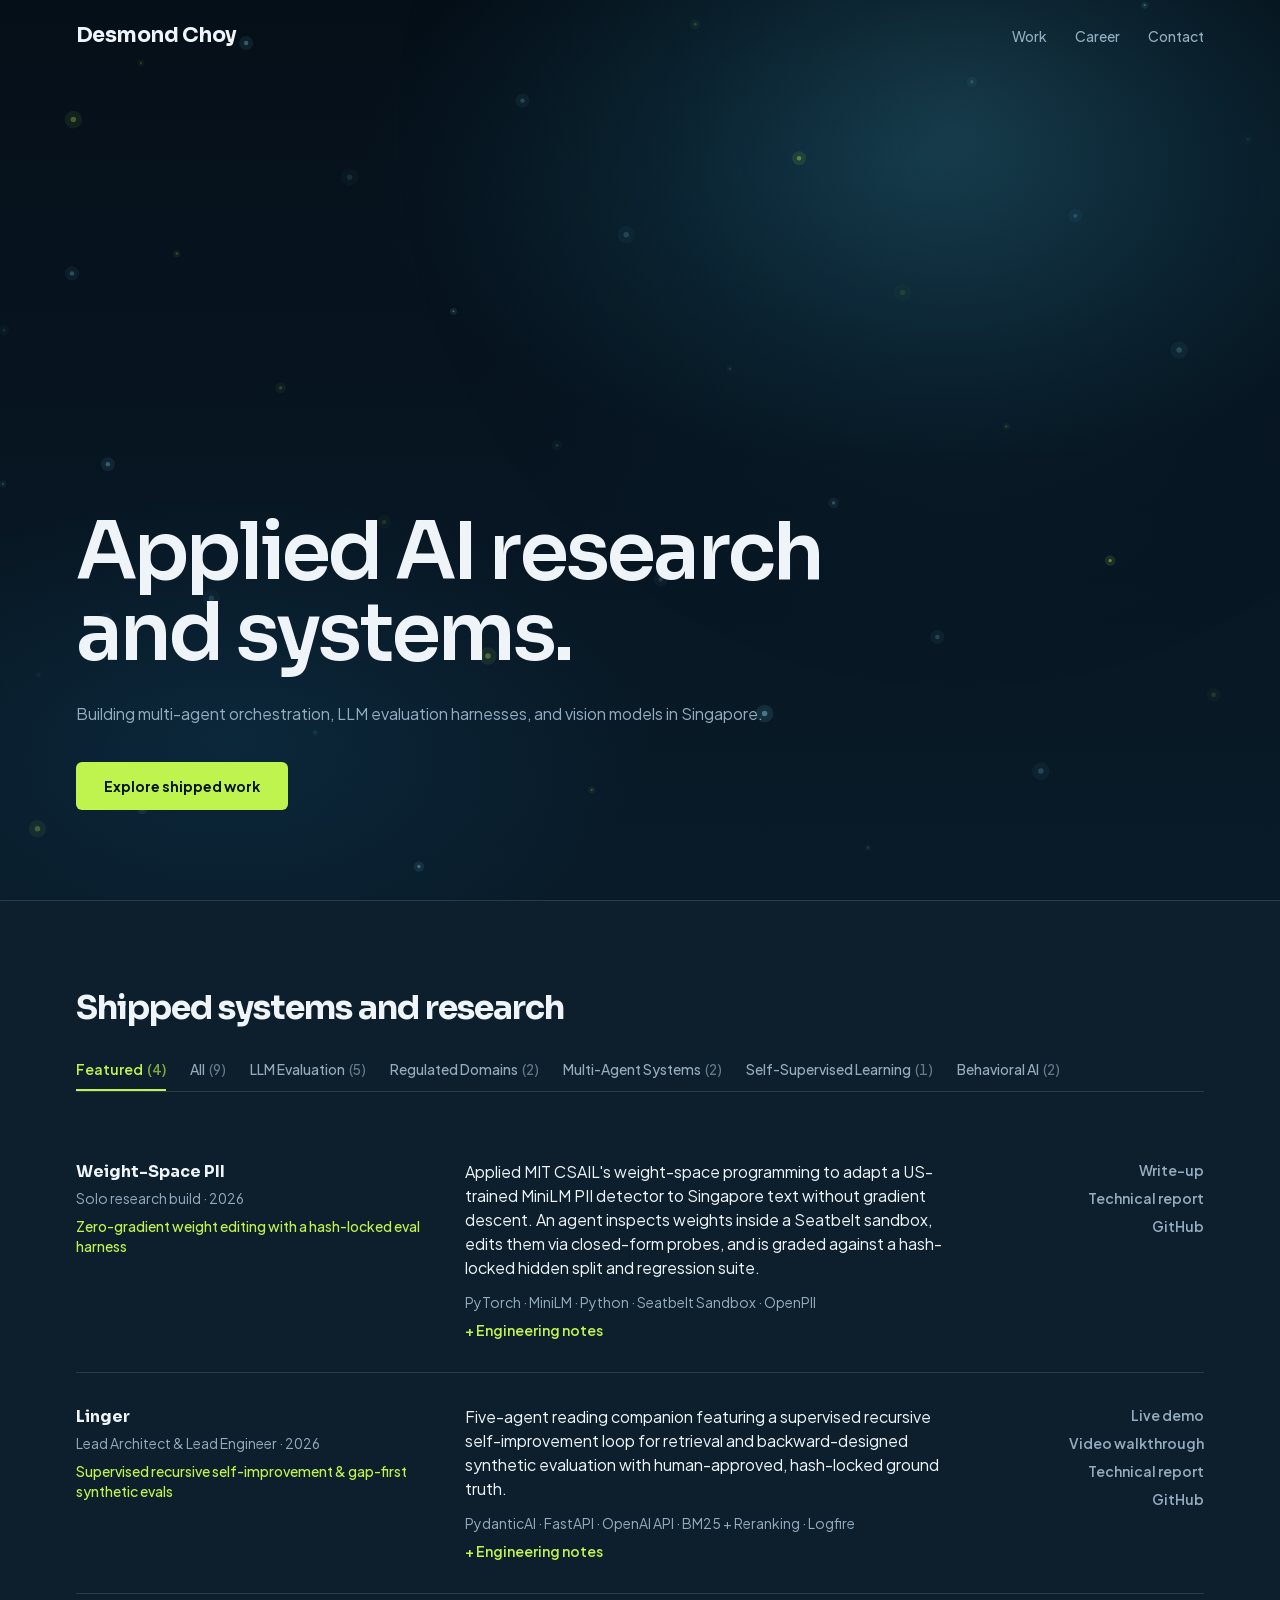
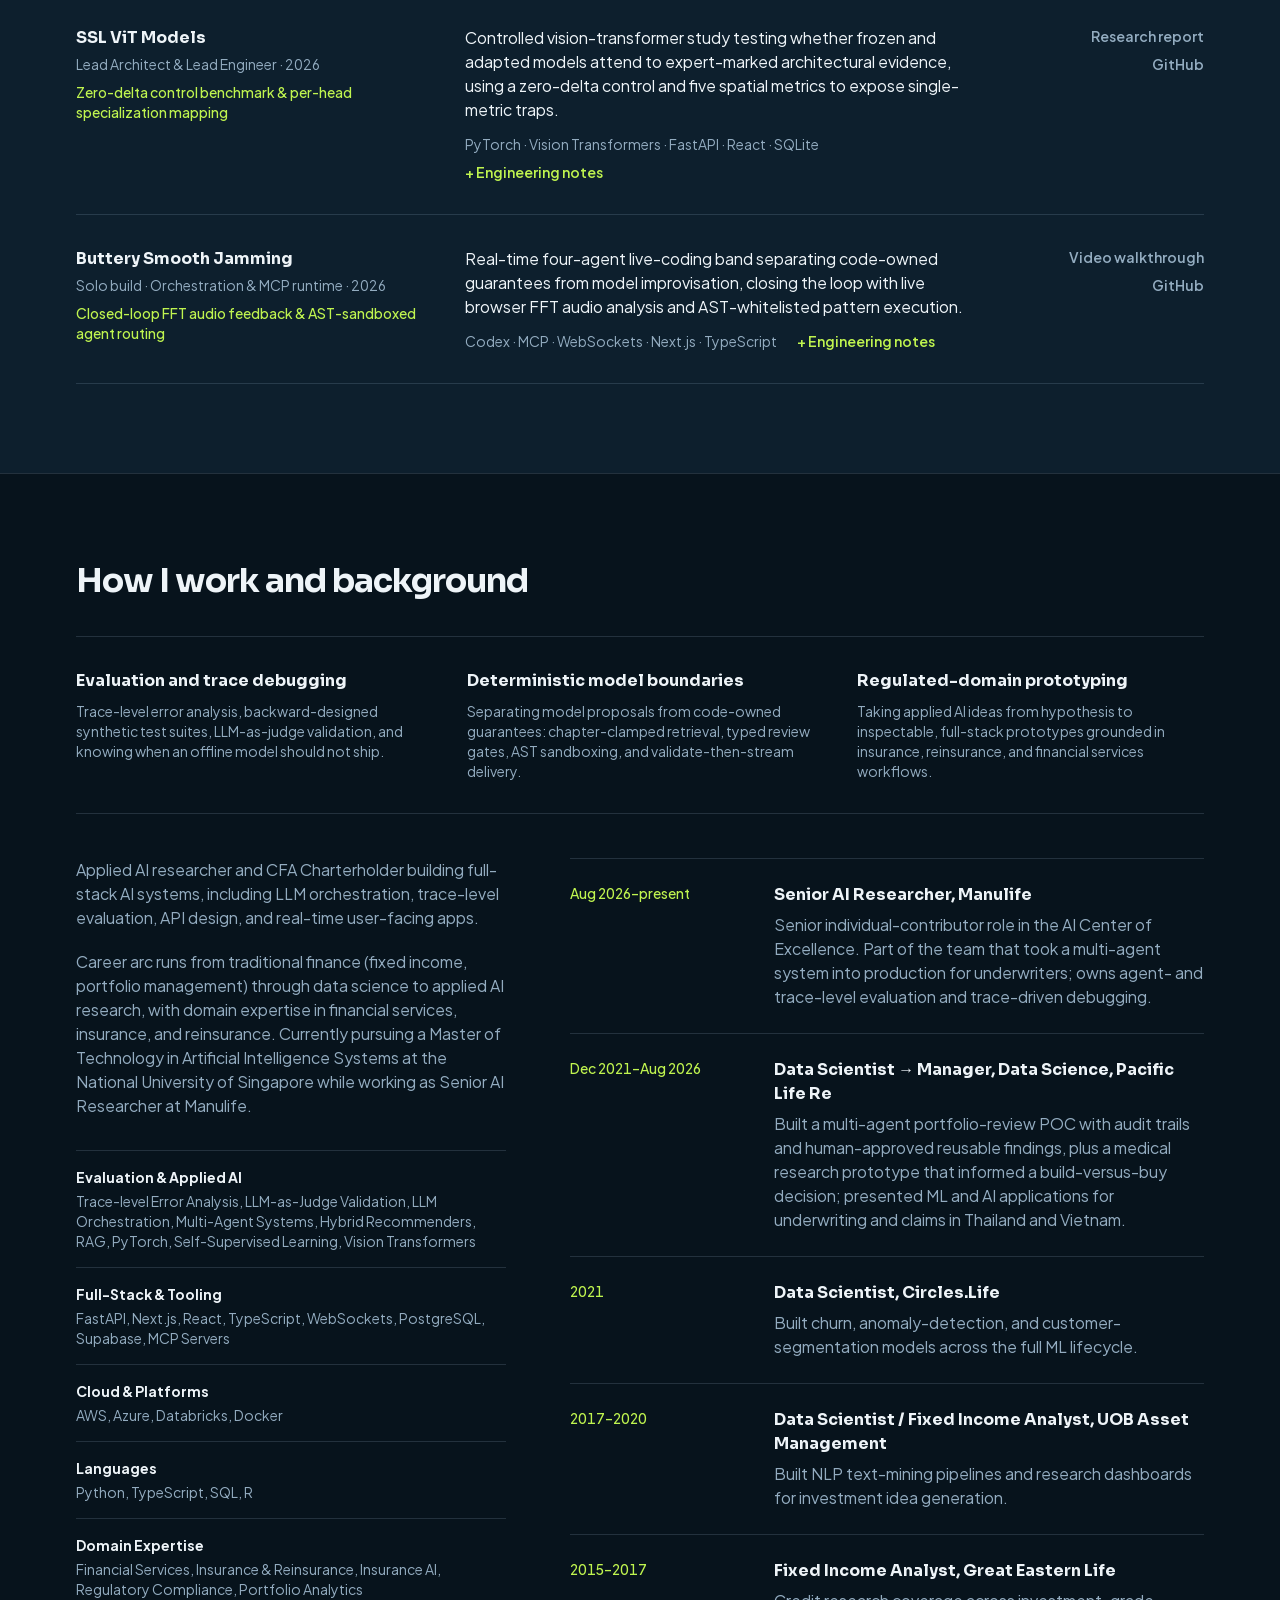
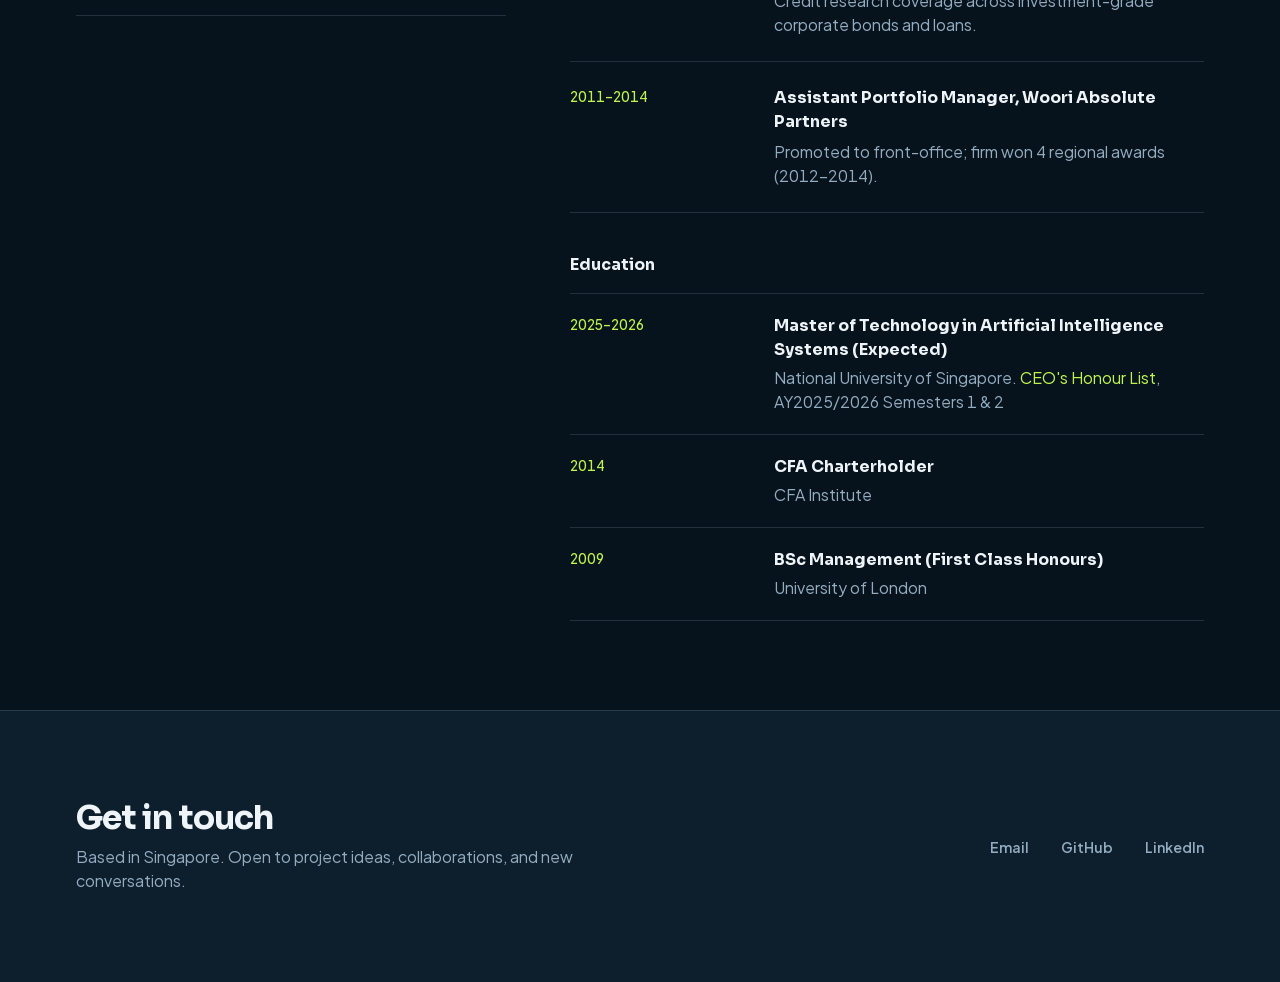
==== commit 7d049873: "deploy: update site" ====
--- a/index.html
+++ b/index.html
@@ -1 +1 @@
-<!DOCTYPE html><html lang="en" class="sora_8156dcfb-module__QvIaAa__variable plus_jakarta_sans_94f89c80-module__134sTG__variable"><head><meta charSet="utf-8"/><meta name="viewport" content="width=device-width, initial-scale=1"/><link rel="preload" href="/_next/static/media/6bd983bd58a87a3d-s.p.0h108oidc_0fm.woff2" as="font" crossorigin="" type="font/woff2"/><link rel="preload" href="/_next/static/media/fba5a26ea33df6a3-s.p.0eehd8tgys7nv.woff2" as="font" crossorigin="" type="font/woff2"/><link rel="stylesheet" href="/_next/static/chunks/150-q8_cbqk9-.css" data-precedence="next"/><link rel="preload" as="script" fetchPriority="low" href="/_next/static/chunks/00gq-v0e07i1q.js"/><script src="/_next/static/chunks/0wtesm2ne~5-y.js" async=""></script><script src="/_next/static/chunks/0mstyq17cbf8-.js" async=""></script><script src="/_next/static/chunks/turbopack-0b~.-wgj8q6c_.js" async=""></script><script src="/_next/static/chunks/01xlw8hd842-c.js" async=""></script><script src="/_next/static/chunks/0d3shmwh5_nmn.js" async=""></script><script src="/_next/static/chunks/0pr6hqkn1tzkj.js" async=""></script><meta name="next-size-adjust" content=""/><title>Desmond Choy | Applied AI Research &amp; Systems</title><meta name="description" content="Building multi-agent orchestration, LLM evaluation harnesses, and vision models in Singapore."/><meta property="og:title" content="Desmond Choy | Applied AI Research &amp; Systems"/><meta property="og:description" content="Building multi-agent orchestration, LLM evaluation harnesses, and vision models in Singapore."/><meta property="og:url" content="https://desmondchoy.github.io/"/><meta property="og:image" content="https://desmondchoy.github.io/og/desmond-choy.png"/><meta property="og:image:width" content="1200"/><meta property="og:image:height" content="630"/><meta property="og:image:alt" content="Desmond Choy, Applied AI Research and Systems portfolio"/><meta property="og:type" content="website"/><meta name="twitter:card" content="summary_large_image"/><meta name="twitter:title" content="Desmond Choy | Applied AI Research &amp; Systems"/><meta name="twitter:description" content="Building multi-agent orchestration, LLM evaluation harnesses, and vision models in Singapore."/><meta name="twitter:image" content="https://desmondchoy.github.io/og/desmond-choy.png"/><link rel="icon" href="/favicon.ico?favicon.0x3dzn~oxb6tn.ico" sizes="256x256" type="image/x-icon"/><script src="/_next/static/chunks/03~yq9q893hmn.js" noModule=""></script></head><body class="font-body tabular-nums leading-relaxed antialiased"><div hidden=""><!--$--><!--/$--></div><header class="fixed inset-x-0 top-0 z-50 border-b transition-[background-color,border-color] duration-200 ease-out border-transparent bg-transparent"><div class="mx-auto flex h-[4.5rem] max-w-[76rem] items-center justify-between gap-4 px-5 sm:px-8 lg:px-11"><a class="whitespace-nowrap font-display text-[1.15rem] font-bold tracking-[-0.025em] text-primary sm:text-[1.3rem]" href="#top">Desmond Choy</a><nav aria-label="Primary" class="flex items-center gap-4 whitespace-nowrap text-sm font-medium sm:gap-7"><a href="#projects" class="transition-colors duration-150 ease-out hover:text-accent text-muted">Work</a><a href="#about" class="transition-colors duration-150 ease-out hover:text-accent text-muted">Career</a><a href="#contact" class="transition-colors duration-150 ease-out hover:text-accent text-muted">Contact</a></nav></div></header><main><section id="top" class="relative flex min-h-screen min-h-[100dvh] cursor-crosshair items-end overflow-hidden pb-[clamp(4rem,10vh,7.5rem)] pt-28" style="background:radial-gradient(ellipse 70% 55% at 72% 18%, rgba(42, 148, 184, 0.2), transparent 62%), radial-gradient(ellipse 55% 45% at 18% 82%, rgba(22, 92, 130, 0.22), transparent 60%), linear-gradient(180deg, #050f18 0%, #071521 48%, #091b29 100%)"><canvas aria-hidden="true" class="pointer-events-none absolute inset-0 h-full w-full"></canvas><div class="relative z-10 mx-auto w-full max-w-[76rem] cursor-default px-5 sm:px-8 lg:px-11"><div class="max-w-[56rem]"><h1 class="font-display font-semibold tracking-[-0.035em] text-primary" style="font-size:clamp(2.4rem, 6.2vw, 5.25rem);line-height:1.02">Applied AI research and systems.</h1><p class="mt-7 text-base text-muted">Building multi-agent orchestration, LLM evaluation harnesses, and vision models in Singapore.</p><a href="#projects" class="mt-9 inline-flex items-center rounded-md bg-accent px-7 py-3.5 text-sm font-bold text-[#07131c] transition-[transform,opacity] duration-200 ease-out hover:-translate-y-0.5 hover:opacity-90">Explore shipped work</a></div></div></section><section id="projects" class="border-t border-rule bg-surface py-[clamp(4.25rem,7vw,6.5rem)]"><div class="mx-auto max-w-[76rem] px-5 sm:px-8 lg:px-11"><div class="mb-9 flex flex-col items-start gap-6"><h2 class="font-display font-bold tracking-[-0.03em] text-primary" style="font-size:clamp(1.75rem, 2.6vw, 2.5rem);line-height:1.08">Shipped systems and research</h2><div role="tablist" aria-label="Filter projects" class="flex w-full gap-6 overflow-x-auto border-b border-rule"><button id="tab-featured" type="button" role="tab" aria-selected="true" aria-controls="projects-panel" class="cursor-pointer whitespace-nowrap border-b-2 pb-2.5 pt-2 text-sm transition-[color,border-color] duration-150 ease-out border-accent font-semibold text-accent">Featured<span class="ml-1 opacity-65">(<!-- -->4<!-- -->)</span></button><button id="tab-all" type="button" role="tab" aria-selected="false" aria-controls="projects-panel" class="cursor-pointer whitespace-nowrap border-b-2 pb-2.5 pt-2 text-sm transition-[color,border-color] duration-150 ease-out border-transparent font-medium text-muted hover:text-primary">All<span class="ml-1 opacity-65">(<!-- -->9<!-- -->)</span></button><button id="tab-llm-evaluation" type="button" role="tab" aria-selected="false" aria-controls="projects-panel" class="cursor-pointer whitespace-nowrap border-b-2 pb-2.5 pt-2 text-sm transition-[color,border-color] duration-150 ease-out border-transparent font-medium text-muted hover:text-primary">LLM Evaluation<span class="ml-1 opacity-65">(<!-- -->5<!-- -->)</span></button><button id="tab-regulated-domains" type="button" role="tab" aria-selected="false" aria-controls="projects-panel" class="cursor-pointer whitespace-nowrap border-b-2 pb-2.5 pt-2 text-sm transition-[color,border-color] duration-150 ease-out border-transparent font-medium text-muted hover:text-primary">Regulated Domains<span class="ml-1 opacity-65">(<!-- -->2<!-- -->)</span></button><button id="tab-multi-agent-systems" type="button" role="tab" aria-selected="false" aria-controls="projects-panel" class="cursor-pointer whitespace-nowrap border-b-2 pb-2.5 pt-2 text-sm transition-[color,border-color] duration-150 ease-out border-transparent font-medium text-muted hover:text-primary">Multi-Agent Systems<span class="ml-1 opacity-65">(<!-- -->2<!-- -->)</span></button><button id="tab-self-supervised-learning" type="button" role="tab" aria-selected="false" aria-controls="projects-panel" class="cursor-pointer whitespace-nowrap border-b-2 pb-2.5 pt-2 text-sm transition-[color,border-color] duration-150 ease-out border-transparent font-medium text-muted hover:text-primary">Self-Supervised Learning<span class="ml-1 opacity-65">(<!-- -->1<!-- -->)</span></button><button id="tab-behavioral-ai" type="button" role="tab" aria-selected="false" aria-controls="projects-panel" class="cursor-pointer whitespace-nowrap border-b-2 pb-2.5 pt-2 text-sm transition-[color,border-color] duration-150 ease-out border-transparent font-medium text-muted hover:text-primary">Behavioral AI<span class="ml-1 opacity-65">(<!-- -->2<!-- -->)</span></button></div></div><div id="projects-panel" role="tabpanel" aria-labelledby="tab-featured"><article class="grid grid-cols-1 items-start gap-x-10 gap-y-5 border-b border-rule py-8 lg:grid-cols-[1.15fr_1.65fr_0.65fr]"><div class="min-w-0"><h3 class="font-display text-base font-bold text-primary">Weight-Space PII</h3><p class="mt-1 text-sm text-muted">Solo research build<!-- --> · <!-- -->2026</p><p class="mt-2 text-sm font-medium text-accent">Zero-gradient weight editing with a hash-locked eval harness</p></div><div class="min-w-0"><p class="max-w-[60ch] text-base text-primary">Applied MIT CSAIL&#x27;s weight-space programming to adapt a US-trained MiniLM PII detector to Singapore text without gradient descent. An agent inspects weights inside a Seatbelt sandbox, edits them via closed-form probes, and is graded against a hash-locked hidden split and regression suite.</p><div class="mt-3 flex flex-wrap items-center gap-x-5 gap-y-2 text-sm"><p class="text-muted">PyTorch · MiniLM · Python · Seatbelt Sandbox · OpenPII</p><button type="button" aria-expanded="false" aria-controls="notes-weight-space-pii" class="cursor-pointer whitespace-nowrap font-semibold text-accent transition-opacity duration-150 ease-out hover:underline hover:opacity-85">+ Engineering notes</button></div></div><div class="flex min-w-0 flex-row flex-wrap items-center gap-5 text-sm font-semibold lg:flex-col lg:items-end lg:gap-2"><a href="https://lnkd.in/p/guAyuQZA" target="_blank" rel="noopener noreferrer" class="text-muted transition-colors duration-150 ease-out hover:text-accent">Write-up</a><a href="https://github.com/DesmondChoy/weight-space-pii/blob/main/docs/m7_report.md" target="_blank" rel="noopener noreferrer" class="text-muted transition-colors duration-150 ease-out hover:text-accent">Technical report</a><a href="https://github.com/DesmondChoy/weight-space-pii" target="_blank" rel="noopener noreferrer" class="text-muted transition-colors duration-150 ease-out hover:text-accent">GitHub</a></div></article><article class="grid grid-cols-1 items-start gap-x-10 gap-y-5 border-b border-rule py-8 lg:grid-cols-[1.15fr_1.65fr_0.65fr]"><div class="min-w-0"><h3 class="font-display text-base font-bold text-primary">Linger</h3><p class="mt-1 text-sm text-muted">Lead Architect &amp; Lead Engineer<!-- --> · <!-- -->2026</p><p class="mt-2 text-sm font-medium text-accent">Supervised recursive self-improvement &amp; gap-first synthetic evals</p></div><div class="min-w-0"><p class="max-w-[60ch] text-base text-primary">Five-agent reading companion featuring a supervised recursive self-improvement loop for retrieval and backward-designed synthetic evaluation with human-approved, hash-locked ground truth.</p><div class="mt-3 flex flex-wrap items-center gap-x-5 gap-y-2 text-sm"><p class="text-muted">PydanticAI · FastAPI · OpenAI API · BM25 + Reranking · Logfire</p><button type="button" aria-expanded="false" aria-controls="notes-linger" class="cursor-pointer whitespace-nowrap font-semibold text-accent transition-opacity duration-150 ease-out hover:underline hover:opacity-85">+ Engineering notes</button></div></div><div class="flex min-w-0 flex-row flex-wrap items-center gap-5 text-sm font-semibold lg:flex-col lg:items-end lg:gap-2"><a href="https://linger-production-b81b.up.railway.app" target="_blank" rel="noopener noreferrer" class="text-muted transition-colors duration-150 ease-out hover:text-accent">Live demo</a><a href="https://drive.google.com/file/d/1guyjf77FbzLK-w6yqCiV4aNygDIpMSiH/view" target="_blank" rel="noopener noreferrer" class="text-muted transition-colors duration-150 ease-out hover:text-accent">Video walkthrough</a><a href="/reports/linger-group-report.pdf" target="_blank" rel="noopener noreferrer" class="text-muted transition-colors duration-150 ease-out hover:text-accent">Technical report</a><a href="https://github.com/DesmondChoy/linger" target="_blank" rel="noopener noreferrer" class="text-muted transition-colors duration-150 ease-out hover:text-accent">GitHub</a></div></article><article class="grid grid-cols-1 items-start gap-x-10 gap-y-5 border-b border-rule py-8 lg:grid-cols-[1.15fr_1.65fr_0.65fr]"><div class="min-w-0"><h3 class="font-display text-base font-bold text-primary">SSL ViT Models</h3><p class="mt-1 text-sm text-muted">Lead Architect &amp; Lead Engineer<!-- --> · <!-- -->2026</p><p class="mt-2 text-sm font-medium text-accent">Zero-delta control benchmark &amp; per-head specialization mapping</p></div><div class="min-w-0"><p class="max-w-[60ch] text-base text-primary">Controlled vision-transformer study testing whether frozen and adapted models attend to expert-marked architectural evidence, using a zero-delta control and five spatial metrics to expose single-metric traps.</p><div class="mt-3 flex flex-wrap items-center gap-x-5 gap-y-2 text-sm"><p class="text-muted">PyTorch · Vision Transformers · FastAPI · React · SQLite</p><button type="button" aria-expanded="false" aria-controls="notes-ssl-wikichurches" class="cursor-pointer whitespace-nowrap font-semibold text-accent transition-opacity duration-150 ease-out hover:underline hover:opacity-85">+ Engineering notes</button></div></div><div class="flex min-w-0 flex-row flex-wrap items-center gap-5 text-sm font-semibold lg:flex-col lg:items-end lg:gap-2"><a class="text-muted transition-colors duration-150 ease-out hover:text-accent" href="/projects/ssl-vit-models/">Research report</a><a href="https://github.com/DesmondChoy/ssl_wikichurches" target="_blank" rel="noopener noreferrer" class="text-muted transition-colors duration-150 ease-out hover:text-accent">GitHub</a></div></article><article class="grid grid-cols-1 items-start gap-x-10 gap-y-5 border-b border-rule py-8 lg:grid-cols-[1.15fr_1.65fr_0.65fr]"><div class="min-w-0"><h3 class="font-display text-base font-bold text-primary">Buttery Smooth Jamming</h3><p class="mt-1 text-sm text-muted">Solo build · Orchestration &amp; MCP runtime<!-- --> · <!-- -->2026</p><p class="mt-2 text-sm font-medium text-accent">Closed-loop FFT audio feedback &amp; AST-sandboxed agent routing</p></div><div class="min-w-0"><p class="max-w-[60ch] text-base text-primary">Real-time four-agent live-coding band separating code-owned guarantees from model improvisation, closing the loop with live browser FFT audio analysis and AST-whitelisted pattern execution.</p><div class="mt-3 flex flex-wrap items-center gap-x-5 gap-y-2 text-sm"><p class="text-muted">Codex · MCP · WebSockets · Next.js · TypeScript</p><button type="button" aria-expanded="false" aria-controls="notes-buttery-smooth-jamming" class="cursor-pointer whitespace-nowrap font-semibold text-accent transition-opacity duration-150 ease-out hover:underline hover:opacity-85">+ Engineering notes</button></div></div><div class="flex min-w-0 flex-row flex-wrap items-center gap-5 text-sm font-semibold lg:flex-col lg:items-end lg:gap-2"><a href="https://www.linkedin.com/feed/update/urn:li:activity:7433764408931205120/" target="_blank" rel="noopener noreferrer" class="text-muted transition-colors duration-150 ease-out hover:text-accent">Video walkthrough</a><a href="https://github.com/DesmondChoy/buttery_smooth_jamming" target="_blank" rel="noopener noreferrer" class="text-muted transition-colors duration-150 ease-out hover:text-accent">GitHub</a></div></article></div></div></section><section id="about" class="border-t border-rule bg-ground py-[clamp(4.25rem,7vw,6.5rem)]"><div class="mx-auto max-w-[76rem] px-5 sm:px-8 lg:px-11"><div class="mb-9"><h2 class="font-display font-bold tracking-[-0.03em] text-primary" style="font-size:clamp(1.75rem, 2.6vw, 2.5rem);line-height:1.08">How I work and background</h2></div><div class="mb-11 grid grid-cols-1 gap-x-11 gap-y-8 border-y border-rule py-8 lg:grid-cols-3"><div class="min-w-0"><h3 class="font-display text-base font-bold text-primary">Evaluation and trace debugging</h3><p class="mt-2 max-w-[38ch] text-sm text-muted">Trace-level error analysis, backward-designed synthetic test suites, LLM-as-judge validation, and knowing when an offline model should not ship.</p></div><div class="min-w-0"><h3 class="font-display text-base font-bold text-primary">Deterministic model boundaries</h3><p class="mt-2 max-w-[38ch] text-sm text-muted">Separating model proposals from code-owned guarantees: chapter-clamped retrieval, typed review gates, AST sandboxing, and validate-then-stream delivery.</p></div><div class="min-w-0"><h3 class="font-display text-base font-bold text-primary">Regulated-domain prototyping</h3><p class="mt-2 max-w-[38ch] text-sm text-muted">Taking applied AI ideas from hypothesis to inspectable, full-stack prototypes grounded in insurance, reinsurance, and financial services workflows.</p></div></div><div class="grid grid-cols-1 items-start gap-x-16 gap-y-12 lg:grid-cols-[0.95fr_1.4fr]"><div class="min-w-0"><p class="max-w-[52ch] text-base text-muted">Applied AI researcher and CFA Charterholder building full-stack AI systems, including LLM orchestration, trace-level evaluation, API design, and real-time user-facing apps.</p><p class="mt-5 max-w-[52ch] text-base text-muted">Career arc runs from traditional finance (fixed income, portfolio management) through data science to applied AI research, with domain expertise in financial services, insurance, and reinsurance. Currently pursuing a Master of Technology in Artificial Intelligence Systems at the National University of Singapore while working as Senior AI Researcher at Manulife.</p><div class="mt-8 border-t border-rule"><div class="border-b border-rule py-4"><h3 class="text-sm font-bold text-primary">Evaluation &amp; Applied AI</h3><p class="mt-1 text-sm text-muted">Trace-level Error Analysis, LLM-as-Judge Validation, LLM Orchestration, Multi-Agent Systems, Hybrid Recommenders, RAG, PyTorch, Self-Supervised Learning, Vision Transformers</p></div><div class="border-b border-rule py-4"><h3 class="text-sm font-bold text-primary">Full-Stack &amp; Tooling</h3><p class="mt-1 text-sm text-muted">FastAPI, Next.js, React, TypeScript, WebSockets, PostgreSQL, Supabase, MCP Servers</p></div><div class="border-b border-rule py-4"><h3 class="text-sm font-bold text-primary">Cloud &amp; Platforms</h3><p class="mt-1 text-sm text-muted">AWS, Azure, Databricks, Docker</p></div><div class="border-b border-rule py-4"><h3 class="text-sm font-bold text-primary">Languages</h3><p class="mt-1 text-sm text-muted">Python, TypeScript, SQL, R</p></div><div class="border-b border-rule py-4"><h3 class="text-sm font-bold text-primary">Domain Expertise</h3><p class="mt-1 text-sm text-muted">Financial Services, Insurance &amp; Reinsurance, Insurance AI, Regulatory Compliance, Portfolio Analytics</p></div></div></div><div class="min-w-0"><div><div class="grid grid-cols-1 gap-x-7 gap-y-2 border-b border-rule py-6 sm:grid-cols-[11rem_1fr] border-t"><div class="text-sm font-medium text-accent">Aug 2026–present</div><div class="min-w-0"><h3 class="font-display text-base font-bold text-primary">Senior AI Researcher<!-- -->, <!-- -->Manulife</h3><p class="mt-1.5 max-w-[56ch] text-base text-muted">Senior individual-contributor role in the AI Center of Excellence. Part of the team that took a multi-agent system into production for underwriters; owns agent- and trace-level evaluation and trace-driven debugging.</p></div></div><div class="grid grid-cols-1 gap-x-7 gap-y-2 border-b border-rule py-6 sm:grid-cols-[11rem_1fr] "><div class="text-sm font-medium text-accent">Dec 2021–Aug 2026</div><div class="min-w-0"><h3 class="font-display text-base font-bold text-primary">Data Scientist → Manager, Data Science<!-- -->, <!-- -->Pacific Life Re</h3><p class="mt-1.5 max-w-[56ch] text-base text-muted">Built a multi-agent portfolio-review POC with audit trails and human-approved reusable findings, plus a medical research prototype that informed a build-versus-buy decision; presented ML and AI applications for underwriting and claims in Thailand and Vietnam.</p></div></div><div class="grid grid-cols-1 gap-x-7 gap-y-2 border-b border-rule py-6 sm:grid-cols-[11rem_1fr] "><div class="text-sm font-medium text-accent">2021</div><div class="min-w-0"><h3 class="font-display text-base font-bold text-primary">Data Scientist<!-- -->, <!-- -->Circles.Life</h3><p class="mt-1.5 max-w-[56ch] text-base text-muted">Built churn, anomaly-detection, and customer-segmentation models across the full ML lifecycle.</p></div></div><div class="grid grid-cols-1 gap-x-7 gap-y-2 border-b border-rule py-6 sm:grid-cols-[11rem_1fr] "><div class="text-sm font-medium text-accent">2017–2020</div><div class="min-w-0"><h3 class="font-display text-base font-bold text-primary">Data Scientist / Fixed Income Analyst<!-- -->, <!-- -->UOB Asset Management</h3><p class="mt-1.5 max-w-[56ch] text-base text-muted">Built NLP text-mining pipelines and research dashboards for investment idea generation.</p></div></div><div class="grid grid-cols-1 gap-x-7 gap-y-2 border-b border-rule py-6 sm:grid-cols-[11rem_1fr] "><div class="text-sm font-medium text-accent">2015–2017</div><div class="min-w-0"><h3 class="font-display text-base font-bold text-primary">Fixed Income Analyst<!-- -->, <!-- -->Great Eastern Life</h3><p class="mt-1.5 max-w-[56ch] text-base text-muted">Credit research coverage across investment-grade corporate bonds and loans.</p></div></div><div class="grid grid-cols-1 gap-x-7 gap-y-2 border-b border-rule py-6 sm:grid-cols-[11rem_1fr] "><div class="text-sm font-medium text-accent">2011–2014</div><div class="min-w-0"><h3 class="font-display text-base font-bold text-primary">Assistant Portfolio Manager<!-- -->, <!-- -->Woori Absolute Partners</h3><p class="mt-1.5 max-w-[56ch] text-base text-muted">Promoted to front-office; firm won 4 regional awards (2012–2014).</p></div></div></div><div class="mt-10"><h3 class="mb-4 font-display text-base font-bold text-primary">Education</h3><div class="grid grid-cols-1 gap-x-7 gap-y-2 border-b border-rule py-5 sm:grid-cols-[11rem_1fr] border-t"><div class="text-sm font-medium text-accent">2025–2026</div><div class="min-w-0"><h4 class="font-display text-base font-bold text-primary">Master of Technology in Artificial Intelligence Systems<!-- --> (Expected)</h4><p class="mt-1 text-base text-muted">National University of Singapore<!-- -->.<!-- --> <a href="https://www.iss.nus.edu.sg/graduate-programmes/director&#x27;s-honour-list" target="_blank" rel="noopener noreferrer" class="text-accent transition-opacity duration-150 ease-out hover:underline hover:opacity-85">CEO&#x27;s Honour List</a>, AY2025/2026 Semester 1</p></div></div><div class="grid grid-cols-1 gap-x-7 gap-y-2 border-b border-rule py-5 sm:grid-cols-[11rem_1fr] "><div class="text-sm font-medium text-accent">2014</div><div class="min-w-0"><h4 class="font-display text-base font-bold text-primary">CFA Charterholder</h4><p class="mt-1 text-base text-muted">CFA Institute</p></div></div><div class="grid grid-cols-1 gap-x-7 gap-y-2 border-b border-rule py-5 sm:grid-cols-[11rem_1fr] "><div class="text-sm font-medium text-accent">2009</div><div class="min-w-0"><h4 class="font-display text-base font-bold text-primary">BSc Management (First Class Honours)</h4><p class="mt-1 text-base text-muted">University of London</p></div></div></div></div></div></div></section></main><footer id="contact" class="border-t border-rule bg-surface py-[clamp(4.25rem,7vw,6rem)]"><div class="mx-auto flex max-w-[76rem] flex-wrap items-center justify-between gap-8 px-5 sm:px-8 lg:px-11"><div><h2 class="font-display font-bold tracking-[-0.03em] text-primary" style="font-size:clamp(1.75rem, 2.6vw, 2.5rem);line-height:1.08">Get in touch</h2><p class="mt-2 max-w-[48ch] text-base text-muted">Based in <!-- -->Singapore<!-- -->. Open to project ideas, collaborations, and new conversations.</p></div><div class="flex flex-wrap gap-8 text-sm font-semibold text-muted"><a href="mailto:Choy.desmond@gmail.com" class="transition-colors duration-150 ease-out hover:text-accent">Email</a><a href="https://github.com/DesmondChoy" target="_blank" rel="noopener noreferrer" class="transition-colors duration-150 ease-out hover:text-accent">GitHub</a><a href="https://linkedin.com/in/choydesmond" target="_blank" rel="noopener noreferrer" class="transition-colors duration-150 ease-out hover:text-accent">LinkedIn</a></div></div></footer><!--$--><!--/$--><script src="/_next/static/chunks/00gq-v0e07i1q.js" id="_R_" async=""></script><script>(self.__next_f=self.__next_f||[]).push([0])</script><script>self.__next_f.push([1,"1:\"$Sreact.fragment\"\n2:I[39756,[\"/_next/static/chunks/01xlw8hd842-c.js\",\"/_next/static/chunks/0d3shmwh5_nmn.js\"],\"default\"]\n3:I[37457,[\"/_next/static/chunks/01xlw8hd842-c.js\",\"/_next/static/chunks/0d3shmwh5_nmn.js\"],\"default\"]\n4:I[88589,[\"/_next/static/chunks/01xlw8hd842-c.js\",\"/_next/static/chunks/0d3shmwh5_nmn.js\",\"/_next/static/chunks/0pr6hqkn1tzkj.js\"],\"Navigation\"]\n5:I[32177,[\"/_next/static/chunks/01xlw8hd842-c.js\",\"/_next/static/chunks/0d3shmwh5_nmn.js\",\"/_next/static/chunks/0pr6hqkn1tzkj.js\"],\"Hero\"]\n6:I[48005,[\"/_next/static/chunks/01xlw8hd842-c.js\",\"/_next/static/chunks/0d3shmwh5_nmn.js\",\"/_next/static/chunks/0pr6hqkn1tzkj.js\"],\"Projects\"]\ne:I[68027,[\"/_next/static/chunks/01xlw8hd842-c.js\",\"/_next/static/chunks/0d3shmwh5_nmn.js\"],\"default\",1]\n:HL[\"/_next/static/chunks/150-q8_cbqk9-.css\",\"style\"]\n:HL[\"/_next/static/media/6bd983bd58a87a3d-s.p.0h108oidc_0fm.woff2\",\"font\",{\"crossOrigin\":\"\",\"type\":\"font/woff2\"}]\n:HL[\"/_next/static/media/fba5a26ea33df6a3-s.p.0eehd8tgys7nv.woff2\",\"font\",{\"crossOrigin\":\"\",\"type\":\"font/woff2\"}]\n"])</script><script>self.__next_f.push([1,"0:{\"P\":null,\"c\":[\"\",\"\"],\"q\":\"\",\"i\":false,\"f\":[[[\"\",{\"children\":[\"__PAGE__\",{}]},\"$undefined\",\"$undefined\",16],[[\"$\",\"$1\",\"c\",{\"children\":[[[\"$\",\"link\",\"0\",{\"rel\":\"stylesheet\",\"href\":\"/_next/static/chunks/150-q8_cbqk9-.css\",\"precedence\":\"next\",\"crossOrigin\":\"$undefined\",\"nonce\":\"$undefined\"}],[\"$\",\"script\",\"script-0\",{\"src\":\"/_next/static/chunks/01xlw8hd842-c.js\",\"async\":true,\"nonce\":\"$undefined\"}],[\"$\",\"script\",\"script-1\",{\"src\":\"/_next/static/chunks/0d3shmwh5_nmn.js\",\"async\":true,\"nonce\":\"$undefined\"}]],[\"$\",\"html\",null,{\"lang\":\"en\",\"className\":\"sora_8156dcfb-module__QvIaAa__variable plus_jakarta_sans_94f89c80-module__134sTG__variable\",\"children\":[\"$\",\"body\",null,{\"className\":\"font-body tabular-nums leading-relaxed antialiased\",\"children\":[\"$\",\"$L2\",null,{\"parallelRouterKey\":\"children\",\"error\":\"$undefined\",\"errorStyles\":\"$undefined\",\"errorScripts\":\"$undefined\",\"template\":[\"$\",\"$L3\",null,{}],\"templateStyles\":\"$undefined\",\"templateScripts\":\"$undefined\",\"notFound\":[[[\"$\",\"title\",null,{\"children\":\"404: This page could not be found.\"}],[\"$\",\"div\",null,{\"style\":{\"fontFamily\":\"system-ui,\\\"Segoe UI\\\",Roboto,Helvetica,Arial,sans-serif,\\\"Apple Color Emoji\\\",\\\"Segoe UI Emoji\\\"\",\"height\":\"100vh\",\"textAlign\":\"center\",\"display\":\"flex\",\"flexDirection\":\"column\",\"alignItems\":\"center\",\"justifyContent\":\"center\"},\"children\":[\"$\",\"div\",null,{\"children\":[[\"$\",\"style\",null,{\"dangerouslySetInnerHTML\":{\"__html\":\"body{color:#000;background:#fff;margin:0}.next-error-h1{border-right:1px solid rgba(0,0,0,.3)}@media (prefers-color-scheme:dark){body{color:#fff;background:#000}.next-error-h1{border-right:1px solid rgba(255,255,255,.3)}}\"}}],[\"$\",\"h1\",null,{\"className\":\"next-error-h1\",\"style\":{\"display\":\"inline-block\",\"margin\":\"0 20px 0 0\",\"padding\":\"0 23px 0 0\",\"fontSize\":24,\"fontWeight\":500,\"verticalAlign\":\"top\",\"lineHeight\":\"49px\"},\"children\":404}],[\"$\",\"div\",null,{\"style\":{\"display\":\"inline-block\"},\"children\":[\"$\",\"h2\",null,{\"style\":{\"fontSize\":14,\"fontWeight\":400,\"lineHeight\":\"49px\",\"margin\":0},\"children\":\"This page could not be found.\"}]}]]}]}]],[]],\"forbidden\":\"$undefined\",\"unauthorized\":\"$undefined\"}]}]}]]}],{\"children\":[[\"$\",\"$1\",\"c\",{\"children\":[[[\"$\",\"$L4\",null,{}],[\"$\",\"main\",null,{\"children\":[[\"$\",\"$L5\",null,{}],[\"$\",\"$L6\",null,{}],[\"$\",\"section\",null,{\"id\":\"about\",\"className\":\"border-t border-rule bg-ground py-[clamp(4.25rem,7vw,6.5rem)]\",\"children\":[\"$\",\"div\",null,{\"className\":\"mx-auto max-w-[76rem] px-5 sm:px-8 lg:px-11\",\"children\":[[\"$\",\"div\",null,{\"className\":\"mb-9\",\"children\":[\"$\",\"h2\",null,{\"className\":\"font-display font-bold tracking-[-0.03em] text-primary\",\"style\":{\"fontSize\":\"clamp(1.75rem, 2.6vw, 2.5rem)\",\"lineHeight\":1.08},\"children\":\"How I work and background\"}]}],[\"$\",\"div\",null,{\"className\":\"mb-11 grid grid-cols-1 gap-x-11 gap-y-8 border-y border-rule py-8 lg:grid-cols-3\",\"children\":[[\"$\",\"div\",\"Evaluation and trace debugging\",{\"className\":\"min-w-0\",\"children\":[[\"$\",\"h3\",null,{\"className\":\"font-display text-base font-bold text-primary\",\"children\":\"Evaluation and trace debugging\"}],[\"$\",\"p\",null,{\"className\":\"mt-2 max-w-[38ch] text-sm text-muted\",\"children\":\"Trace-level error analysis, backward-designed synthetic test suites, LLM-as-judge validation, and knowing when an offline model should not ship.\"}]]}],[\"$\",\"div\",\"Deterministic model boundaries\",{\"className\":\"min-w-0\",\"children\":[[\"$\",\"h3\",null,{\"className\":\"font-display text-base font-bold text-primary\",\"children\":\"Deterministic model boundaries\"}],[\"$\",\"p\",null,{\"className\":\"mt-2 max-w-[38ch] text-sm text-muted\",\"children\":\"Separating model proposals from code-owned guarantees: chapter-clamped retrieval, typed review gates, AST sandboxing, and validate-then-stream delivery.\"}]]}],[\"$\",\"div\",\"Regulated-domain prototyping\",{\"className\":\"min-w-0\",\"children\":[[\"$\",\"h3\",null,{\"className\":\"font-display text-base font-bold text-primary\",\"children\":\"Regulated-domain prototyping\"}],[\"$\",\"p\",null,{\"className\":\"mt-2 max-w-[38ch] text-sm text-muted\",\"children\":\"Taking applied AI ideas from hypothesis to inspectable, full-stack prototypes grounded in insurance, reinsurance, and financial services workflows.\"}]]}]]}],[\"$\",\"div\",null,{\"className\":\"grid grid-cols-1 items-start gap-x-16 gap-y-12 lg:grid-cols-[0.95fr_1.4fr]\",\"children\":[[\"$\",\"div\",null,{\"className\":\"min-w-0\",\"children\":[[\"$\",\"p\",null,{\"className\":\"max-w-[52ch] text-base text-muted\",\"children\":\"Applied AI researcher and CFA Charterholder building full-stack AI systems, including LLM orchestration, trace-level evaluation, API design, and real-time user-facing apps.\"}],\"$L7\",\"$L8\"]}],\"$L9\"]}]]}]}]]}],\"$La\"],[\"$Lb\"],\"$Lc\"]}],{},null,false,null]},null,false,null],\"$Ld\",false]],\"m\":\"$undefined\",\"G\":[\"$e\",[\"$Lf\"]],\"S\":true,\"h\":null,\"s\":\"$undefined\",\"l\":\"$undefined\",\"p\":\"$undefined\",\"d\":\"$undefined\",\"b\":\"jowfVfDTqChDI_13N9aeF\"}\n"])</script><script>self.__next_f.push([1,"12:I[97367,[\"/_next/static/chunks/01xlw8hd842-c.js\",\"/_next/static/chunks/0d3shmwh5_nmn.js\"],\"OutletBoundary\"]\n13:\"$Sreact.suspense\"\n15:I[97367,[\"/_next/static/chunks/01xlw8hd842-c.js\",\"/_next/static/chunks/0d3shmwh5_nmn.js\"],\"ViewportBoundary\"]\n17:I[97367,[\"/_next/static/chunks/01xlw8hd842-c.js\",\"/_next/static/chunks/0d3shmwh5_nmn.js\"],\"MetadataBoundary\"]\n7:[\"$\",\"p\",null,{\"className\":\"mt-5 max-w-[52ch] text-base text-muted\",\"children\":\"Career arc runs from traditional finance (fixed income, portfolio management) through data science to applied AI research, with domain expertise in financial services, insurance, and reinsurance. Currently pursuing a Master of Technology in Artificial Intelligence Systems at the National University of Singapore while working as Senior AI Researcher at Manulife.\"}]\n"])</script><script>self.__next_f.push([1,"8:[\"$\",\"div\",null,{\"className\":\"mt-8 border-t border-rule\",\"children\":[[\"$\",\"div\",\"Evaluation \u0026 Applied AI\",{\"className\":\"border-b border-rule py-4\",\"children\":[[\"$\",\"h3\",null,{\"className\":\"text-sm font-bold text-primary\",\"children\":\"Evaluation \u0026 Applied AI\"}],[\"$\",\"p\",null,{\"className\":\"mt-1 text-sm text-muted\",\"children\":\"Trace-level Error Analysis, LLM-as-Judge Validation, LLM Orchestration, Multi-Agent Systems, Hybrid Recommenders, RAG, PyTorch, Self-Supervised Learning, Vision Transformers\"}]]}],[\"$\",\"div\",\"Full-Stack \u0026 Tooling\",{\"className\":\"border-b border-rule py-4\",\"children\":[[\"$\",\"h3\",null,{\"className\":\"text-sm font-bold text-primary\",\"children\":\"Full-Stack \u0026 Tooling\"}],[\"$\",\"p\",null,{\"className\":\"mt-1 text-sm text-muted\",\"children\":\"FastAPI, Next.js, React, TypeScript, WebSockets, PostgreSQL, Supabase, MCP Servers\"}]]}],[\"$\",\"div\",\"Cloud \u0026 Platforms\",{\"className\":\"border-b border-rule py-4\",\"children\":[[\"$\",\"h3\",null,{\"className\":\"text-sm font-bold text-primary\",\"children\":\"Cloud \u0026 Platforms\"}],[\"$\",\"p\",null,{\"className\":\"mt-1 text-sm text-muted\",\"children\":\"AWS, Azure, Databricks, Docker\"}]]}],[\"$\",\"div\",\"Languages\",{\"className\":\"border-b border-rule py-4\",\"children\":[[\"$\",\"h3\",null,{\"className\":\"text-sm font-bold text-primary\",\"children\":\"Languages\"}],[\"$\",\"p\",null,{\"className\":\"mt-1 text-sm text-muted\",\"children\":\"Python, TypeScript, SQL, R\"}]]}],[\"$\",\"div\",\"Domain Expertise\",{\"className\":\"border-b border-rule py-4\",\"children\":[[\"$\",\"h3\",null,{\"className\":\"text-sm font-bold text-primary\",\"children\":\"Domain Expertise\"}],[\"$\",\"p\",null,{\"className\":\"mt-1 text-sm text-muted\",\"children\":\"Financial Services, Insurance \u0026 Reinsurance, Insurance AI, Regulatory Compliance, Portfolio Analytics\"}]]}]]}]\n"])</script><script>self.__next_f.push([1,"9:[\"$\",\"div\",null,{\"className\":\"min-w-0\",\"children\":[[\"$\",\"div\",null,{\"children\":[[\"$\",\"div\",\"Aug 2026–presentManulife\",{\"className\":\"grid grid-cols-1 gap-x-7 gap-y-2 border-b border-rule py-6 sm:grid-cols-[11rem_1fr] border-t\",\"children\":[[\"$\",\"div\",null,{\"className\":\"text-sm font-medium text-accent\",\"children\":\"Aug 2026–present\"}],[\"$\",\"div\",null,{\"className\":\"min-w-0\",\"children\":[[\"$\",\"h3\",null,{\"className\":\"font-display text-base font-bold text-primary\",\"children\":[\"Senior AI Researcher\",\", \",\"Manulife\"]}],[\"$\",\"p\",null,{\"className\":\"mt-1.5 max-w-[56ch] text-base text-muted\",\"children\":\"Senior individual-contributor role in the AI Center of Excellence. Part of the team that took a multi-agent system into production for underwriters; owns agent- and trace-level evaluation and trace-driven debugging.\"}]]}]]}],[\"$\",\"div\",\"Dec 2021–Aug 2026Pacific Life Re\",{\"className\":\"grid grid-cols-1 gap-x-7 gap-y-2 border-b border-rule py-6 sm:grid-cols-[11rem_1fr] \",\"children\":[[\"$\",\"div\",null,{\"className\":\"text-sm font-medium text-accent\",\"children\":\"Dec 2021–Aug 2026\"}],[\"$\",\"div\",null,{\"className\":\"min-w-0\",\"children\":[[\"$\",\"h3\",null,{\"className\":\"font-display text-base font-bold text-primary\",\"children\":[\"Data Scientist → Manager, Data Science\",\", \",\"Pacific Life Re\"]}],[\"$\",\"p\",null,{\"className\":\"mt-1.5 max-w-[56ch] text-base text-muted\",\"children\":\"Built a multi-agent portfolio-review POC with audit trails and human-approved reusable findings, plus a medical research prototype that informed a build-versus-buy decision; presented ML and AI applications for underwriting and claims in Thailand and Vietnam.\"}]]}]]}],[\"$\",\"div\",\"2021Circles.Life\",{\"className\":\"grid grid-cols-1 gap-x-7 gap-y-2 border-b border-rule py-6 sm:grid-cols-[11rem_1fr] \",\"children\":[[\"$\",\"div\",null,{\"className\":\"text-sm font-medium text-accent\",\"children\":\"2021\"}],[\"$\",\"div\",null,{\"className\":\"min-w-0\",\"children\":[[\"$\",\"h3\",null,{\"className\":\"font-display text-base font-bold text-primary\",\"children\":[\"Data Scientist\",\", \",\"Circles.Life\"]}],[\"$\",\"p\",null,{\"className\":\"mt-1.5 max-w-[56ch] text-base text-muted\",\"children\":\"Built churn, anomaly-detection, and customer-segmentation models across the full ML lifecycle.\"}]]}]]}],[\"$\",\"div\",\"2017–2020UOB Asset Management\",{\"className\":\"grid grid-cols-1 gap-x-7 gap-y-2 border-b border-rule py-6 sm:grid-cols-[11rem_1fr] \",\"children\":[[\"$\",\"div\",null,{\"className\":\"text-sm font-medium text-accent\",\"children\":\"2017–2020\"}],[\"$\",\"div\",null,{\"className\":\"min-w-0\",\"children\":[[\"$\",\"h3\",null,{\"className\":\"font-display text-base font-bold text-primary\",\"children\":[\"Data Scientist / Fixed Income Analyst\",\", \",\"UOB Asset Management\"]}],[\"$\",\"p\",null,{\"className\":\"mt-1.5 max-w-[56ch] text-base text-muted\",\"children\":\"Built NLP text-mining pipelines and research dashboards for investment idea generation.\"}]]}]]}],[\"$\",\"div\",\"2015–2017Great Eastern Life\",{\"className\":\"grid grid-cols-1 gap-x-7 gap-y-2 border-b border-rule py-6 sm:grid-cols-[11rem_1fr] \",\"children\":[[\"$\",\"div\",null,{\"className\":\"text-sm font-medium text-accent\",\"children\":\"2015–2017\"}],[\"$\",\"div\",null,{\"className\":\"min-w-0\",\"children\":[[\"$\",\"h3\",null,{\"className\":\"font-display text-base font-bold text-primary\",\"children\":[\"Fixed Income Analyst\",\", \",\"Great Eastern Life\"]}],[\"$\",\"p\",null,{\"className\":\"mt-1.5 max-w-[56ch] text-base text-muted\",\"children\":\"Credit research coverage across investment-grade corporate bonds and loans.\"}]]}]]}],[\"$\",\"div\",\"2011–2014Woori Absolute Partners\",{\"className\":\"grid grid-cols-1 gap-x-7 gap-y-2 border-b border-rule py-6 sm:grid-cols-[11rem_1fr] \",\"children\":[[\"$\",\"div\",null,{\"className\":\"text-sm font-medium text-accent\",\"children\":\"2011–2014\"}],[\"$\",\"div\",null,{\"className\":\"min-w-0\",\"children\":[[\"$\",\"h3\",null,{\"className\":\"font-display text-base font-bold text-primary\",\"children\":[\"Assistant Portfolio Manager\",\", \",\"Woori Absolute Partners\"]}],\"$L10\"]}]]}]]}],\"$L11\"]}]\n"])</script><script>self.__next_f.push([1,"a:[\"$\",\"footer\",null,{\"id\":\"contact\",\"className\":\"border-t border-rule bg-surface py-[clamp(4.25rem,7vw,6rem)]\",\"children\":[\"$\",\"div\",null,{\"className\":\"mx-auto flex max-w-[76rem] flex-wrap items-center justify-between gap-8 px-5 sm:px-8 lg:px-11\",\"children\":[[\"$\",\"div\",null,{\"children\":[[\"$\",\"h2\",null,{\"className\":\"font-display font-bold tracking-[-0.03em] text-primary\",\"style\":{\"fontSize\":\"clamp(1.75rem, 2.6vw, 2.5rem)\",\"lineHeight\":1.08},\"children\":\"Get in touch\"}],[\"$\",\"p\",null,{\"className\":\"mt-2 max-w-[48ch] text-base text-muted\",\"children\":[\"Based in \",\"Singapore\",\". Open to project ideas, collaborations, and new conversations.\"]}]]}],[\"$\",\"div\",null,{\"className\":\"flex flex-wrap gap-8 text-sm font-semibold text-muted\",\"children\":[[\"$\",\"a\",null,{\"href\":\"mailto:Choy.desmond@gmail.com\",\"className\":\"transition-colors duration-150 ease-out hover:text-accent\",\"children\":\"Email\"}],[\"$\",\"a\",null,{\"href\":\"https://github.com/DesmondChoy\",\"target\":\"_blank\",\"rel\":\"noopener noreferrer\",\"className\":\"transition-colors duration-150 ease-out hover:text-accent\",\"children\":\"GitHub\"}],[\"$\",\"a\",null,{\"href\":\"https://linkedin.com/in/choydesmond\",\"target\":\"_blank\",\"rel\":\"noopener noreferrer\",\"className\":\"transition-colors duration-150 ease-out hover:text-accent\",\"children\":\"LinkedIn\"}]]}]]}]}]\nb:[\"$\",\"script\",\"script-0\",{\"src\":\"/_next/static/chunks/0pr6hqkn1tzkj.js\",\"async\":true,\"nonce\":\"$undefined\"}]\nc:[\"$\",\"$L12\",null,{\"children\":[\"$\",\"$13\",null,{\"name\":\"Next.MetadataOutlet\",\"children\":\"$@14\"}]}]\nd:[\"$\",\"$1\",\"h\",{\"children\":[null,[\"$\",\"$L15\",null,{\"children\":\"$L16\"}],[\"$\",\"div\",null,{\"hidden\":true,\"children\":[\"$\",\"$L17\",null,{\"children\":[\"$\",\"$13\",null,{\"name\":\"Next.Metadata\",\"children\":\"$L18\"}]}]}],[\"$\",\"meta\",null,{\"name\":\"next-size-adjust\",\"content\":\"\"}]]}]\nf:[\"$\",\"link\",\"0\",{\"rel\":\"stylesheet\",\"href\":\"/_next/static/chunks/150-q8_cbqk9-.css\",\"precedence\":\"next\",\"crossOrigin\":\"$undefined\",\"nonce\":\"$undefined\"}]\n"])</script><script>self.__next_f.push([1,"10:[\"$\",\"p\",null,{\"className\":\"mt-1.5 max-w-[56ch] text-base text-muted\",\"children\":\"Promoted to front-office; firm won 4 regional awards (2012–2014).\"}]\n"])</script><script>self.__next_f.push([1,"11:[\"$\",\"div\",null,{\"className\":\"mt-10\",\"children\":[[\"$\",\"h3\",null,{\"className\":\"mb-4 font-display text-base font-bold text-primary\",\"children\":\"Education\"}],[[\"$\",\"div\",\"Master of Technology in Artificial Intelligence Systems\",{\"className\":\"grid grid-cols-1 gap-x-7 gap-y-2 border-b border-rule py-5 sm:grid-cols-[11rem_1fr] border-t\",\"children\":[[\"$\",\"div\",null,{\"className\":\"text-sm font-medium text-accent\",\"children\":\"2025–2026\"}],[\"$\",\"div\",null,{\"className\":\"min-w-0\",\"children\":[[\"$\",\"h4\",null,{\"className\":\"font-display text-base font-bold text-primary\",\"children\":[\"Master of Technology in Artificial Intelligence Systems\",\" (Expected)\"]}],[\"$\",\"p\",null,{\"className\":\"mt-1 text-base text-muted\",\"children\":[\"National University of Singapore\",[\".\",\" \",[\"$\",\"a\",null,{\"href\":\"https://www.iss.nus.edu.sg/graduate-programmes/director's-honour-list\",\"target\":\"_blank\",\"rel\":\"noopener noreferrer\",\"className\":\"text-accent transition-opacity duration-150 ease-out hover:underline hover:opacity-85\",\"children\":\"CEO's Honour List\"}],\", AY2025/2026 Semester 1\"]]}]]}]]}],[\"$\",\"div\",\"CFA Charterholder\",{\"className\":\"grid grid-cols-1 gap-x-7 gap-y-2 border-b border-rule py-5 sm:grid-cols-[11rem_1fr] \",\"children\":[[\"$\",\"div\",null,{\"className\":\"text-sm font-medium text-accent\",\"children\":\"2014\"}],[\"$\",\"div\",null,{\"className\":\"min-w-0\",\"children\":[[\"$\",\"h4\",null,{\"className\":\"font-display text-base font-bold text-primary\",\"children\":[\"CFA Charterholder\",\"\"]}],[\"$\",\"p\",null,{\"className\":\"mt-1 text-base text-muted\",\"children\":[\"CFA Institute\",null]}]]}]]}],[\"$\",\"div\",\"BSc Management (First Class Honours)\",{\"className\":\"grid grid-cols-1 gap-x-7 gap-y-2 border-b border-rule py-5 sm:grid-cols-[11rem_1fr] \",\"children\":[[\"$\",\"div\",null,{\"className\":\"text-sm font-medium text-accent\",\"children\":\"2009\"}],[\"$\",\"div\",null,{\"className\":\"min-w-0\",\"children\":[[\"$\",\"h4\",null,{\"className\":\"font-display text-base font-bold text-primary\",\"children\":[\"BSc Management (First Class Honours)\",\"\"]}],[\"$\",\"p\",null,{\"className\":\"mt-1 text-base text-muted\",\"children\":[\"University of London\",null]}]]}]]}]]]}]\n"])</script><script>self.__next_f.push([1,"16:[[\"$\",\"meta\",\"0\",{\"charSet\":\"utf-8\"}],[\"$\",\"meta\",\"1\",{\"name\":\"viewport\",\"content\":\"width=device-width, initial-scale=1\"}]]\n"])</script><script>self.__next_f.push([1,"19:I[27201,[\"/_next/static/chunks/01xlw8hd842-c.js\",\"/_next/static/chunks/0d3shmwh5_nmn.js\"],\"IconMark\"]\n14:null\n"])</script><script>self.__next_f.push([1,"18:[[\"$\",\"title\",\"0\",{\"children\":\"Desmond Choy | Applied AI Research \u0026 Systems\"}],[\"$\",\"meta\",\"1\",{\"name\":\"description\",\"content\":\"Building multi-agent orchestration, LLM evaluation harnesses, and vision models in Singapore.\"}],[\"$\",\"meta\",\"2\",{\"property\":\"og:title\",\"content\":\"Desmond Choy | Applied AI Research \u0026 Systems\"}],[\"$\",\"meta\",\"3\",{\"property\":\"og:description\",\"content\":\"Building multi-agent orchestration, LLM evaluation harnesses, and vision models in Singapore.\"}],[\"$\",\"meta\",\"4\",{\"property\":\"og:url\",\"content\":\"https://desmondchoy.github.io/\"}],[\"$\",\"meta\",\"5\",{\"property\":\"og:image\",\"content\":\"https://desmondchoy.github.io/og/desmond-choy.png\"}],[\"$\",\"meta\",\"6\",{\"property\":\"og:image:width\",\"content\":\"1200\"}],[\"$\",\"meta\",\"7\",{\"property\":\"og:image:height\",\"content\":\"630\"}],[\"$\",\"meta\",\"8\",{\"property\":\"og:image:alt\",\"content\":\"Desmond Choy, Applied AI Research and Systems portfolio\"}],[\"$\",\"meta\",\"9\",{\"property\":\"og:type\",\"content\":\"website\"}],[\"$\",\"meta\",\"10\",{\"name\":\"twitter:card\",\"content\":\"summary_large_image\"}],[\"$\",\"meta\",\"11\",{\"name\":\"twitter:title\",\"content\":\"Desmond Choy | Applied AI Research \u0026 Systems\"}],[\"$\",\"meta\",\"12\",{\"name\":\"twitter:description\",\"content\":\"Building multi-agent orchestration, LLM evaluation harnesses, and vision models in Singapore.\"}],[\"$\",\"meta\",\"13\",{\"name\":\"twitter:image\",\"content\":\"https://desmondchoy.github.io/og/desmond-choy.png\"}],[\"$\",\"link\",\"14\",{\"rel\":\"icon\",\"href\":\"/favicon.ico?favicon.0x3dzn~oxb6tn.ico\",\"sizes\":\"256x256\",\"type\":\"image/x-icon\"}],[\"$\",\"$L19\",\"15\",{}]]\n"])</script></body></html>+<!DOCTYPE html><html lang="en" class="sora_8156dcfb-module__QvIaAa__variable plus_jakarta_sans_94f89c80-module__134sTG__variable"><head><meta charSet="utf-8"/><meta name="viewport" content="width=device-width, initial-scale=1"/><link rel="preload" href="/_next/static/media/6bd983bd58a87a3d-s.p.0h108oidc_0fm.woff2" as="font" crossorigin="" type="font/woff2"/><link rel="preload" href="/_next/static/media/fba5a26ea33df6a3-s.p.0eehd8tgys7nv.woff2" as="font" crossorigin="" type="font/woff2"/><link rel="stylesheet" href="/_next/static/chunks/150-q8_cbqk9-.css" data-precedence="next"/><link rel="preload" as="script" fetchPriority="low" href="/_next/static/chunks/00gq-v0e07i1q.js"/><script src="/_next/static/chunks/0wtesm2ne~5-y.js" async=""></script><script src="/_next/static/chunks/0mstyq17cbf8-.js" async=""></script><script src="/_next/static/chunks/turbopack-0b~.-wgj8q6c_.js" async=""></script><script src="/_next/static/chunks/01xlw8hd842-c.js" async=""></script><script src="/_next/static/chunks/0d3shmwh5_nmn.js" async=""></script><script src="/_next/static/chunks/0pr6hqkn1tzkj.js" async=""></script><meta name="next-size-adjust" content=""/><title>Desmond Choy | Applied AI Research &amp; Systems</title><meta name="description" content="Building multi-agent orchestration, LLM evaluation harnesses, and vision models in Singapore."/><meta property="og:title" content="Desmond Choy | Applied AI Research &amp; Systems"/><meta property="og:description" content="Building multi-agent orchestration, LLM evaluation harnesses, and vision models in Singapore."/><meta property="og:url" content="https://desmondchoy.github.io/"/><meta property="og:image" content="https://desmondchoy.github.io/og/desmond-choy.png"/><meta property="og:image:width" content="1200"/><meta property="og:image:height" content="630"/><meta property="og:image:alt" content="Desmond Choy, Applied AI Research and Systems portfolio"/><meta property="og:type" content="website"/><meta name="twitter:card" content="summary_large_image"/><meta name="twitter:title" content="Desmond Choy | Applied AI Research &amp; Systems"/><meta name="twitter:description" content="Building multi-agent orchestration, LLM evaluation harnesses, and vision models in Singapore."/><meta name="twitter:image" content="https://desmondchoy.github.io/og/desmond-choy.png"/><link rel="icon" href="/favicon.ico?favicon.0x3dzn~oxb6tn.ico" sizes="256x256" type="image/x-icon"/><script src="/_next/static/chunks/03~yq9q893hmn.js" noModule=""></script></head><body class="font-body tabular-nums leading-relaxed antialiased"><div hidden=""><!--$--><!--/$--></div><header class="fixed inset-x-0 top-0 z-50 border-b transition-[background-color,border-color] duration-200 ease-out border-transparent bg-transparent"><div class="mx-auto flex h-[4.5rem] max-w-[76rem] items-center justify-between gap-4 px-5 sm:px-8 lg:px-11"><a class="whitespace-nowrap font-display text-[1.15rem] font-bold tracking-[-0.025em] text-primary sm:text-[1.3rem]" href="#top">Desmond Choy</a><nav aria-label="Primary" class="flex items-center gap-4 whitespace-nowrap text-sm font-medium sm:gap-7"><a href="#projects" class="transition-colors duration-150 ease-out hover:text-accent text-muted">Work</a><a href="#about" class="transition-colors duration-150 ease-out hover:text-accent text-muted">Career</a><a href="#contact" class="transition-colors duration-150 ease-out hover:text-accent text-muted">Contact</a></nav></div></header><main><section id="top" class="relative flex min-h-screen min-h-[100dvh] cursor-crosshair items-end overflow-hidden pb-[clamp(4rem,10vh,7.5rem)] pt-28" style="background:radial-gradient(ellipse 70% 55% at 72% 18%, rgba(42, 148, 184, 0.2), transparent 62%), radial-gradient(ellipse 55% 45% at 18% 82%, rgba(22, 92, 130, 0.22), transparent 60%), linear-gradient(180deg, #050f18 0%, #071521 48%, #091b29 100%)"><canvas aria-hidden="true" class="pointer-events-none absolute inset-0 h-full w-full"></canvas><div class="relative z-10 mx-auto w-full max-w-[76rem] cursor-default px-5 sm:px-8 lg:px-11"><div class="max-w-[56rem]"><h1 class="font-display font-semibold tracking-[-0.035em] text-primary" style="font-size:clamp(2.4rem, 6.2vw, 5.25rem);line-height:1.02">Applied AI research and systems.</h1><p class="mt-7 text-base text-muted">Building multi-agent orchestration, LLM evaluation harnesses, and vision models in Singapore.</p><a href="#projects" class="mt-9 inline-flex items-center rounded-md bg-accent px-7 py-3.5 text-sm font-bold text-[#07131c] transition-[transform,opacity] duration-200 ease-out hover:-translate-y-0.5 hover:opacity-90">Explore shipped work</a></div></div></section><section id="projects" class="border-t border-rule bg-surface py-[clamp(4.25rem,7vw,6.5rem)]"><div class="mx-auto max-w-[76rem] px-5 sm:px-8 lg:px-11"><div class="mb-9 flex flex-col items-start gap-6"><h2 class="font-display font-bold tracking-[-0.03em] text-primary" style="font-size:clamp(1.75rem, 2.6vw, 2.5rem);line-height:1.08">Shipped systems and research</h2><div role="tablist" aria-label="Filter projects" class="flex w-full gap-6 overflow-x-auto border-b border-rule"><button id="tab-featured" type="button" role="tab" aria-selected="true" aria-controls="projects-panel" class="cursor-pointer whitespace-nowrap border-b-2 pb-2.5 pt-2 text-sm transition-[color,border-color] duration-150 ease-out border-accent font-semibold text-accent">Featured<span class="ml-1 opacity-65">(<!-- -->4<!-- -->)</span></button><button id="tab-all" type="button" role="tab" aria-selected="false" aria-controls="projects-panel" class="cursor-pointer whitespace-nowrap border-b-2 pb-2.5 pt-2 text-sm transition-[color,border-color] duration-150 ease-out border-transparent font-medium text-muted hover:text-primary">All<span class="ml-1 opacity-65">(<!-- -->9<!-- -->)</span></button><button id="tab-llm-evaluation" type="button" role="tab" aria-selected="false" aria-controls="projects-panel" class="cursor-pointer whitespace-nowrap border-b-2 pb-2.5 pt-2 text-sm transition-[color,border-color] duration-150 ease-out border-transparent font-medium text-muted hover:text-primary">LLM Evaluation<span class="ml-1 opacity-65">(<!-- -->5<!-- -->)</span></button><button id="tab-regulated-domains" type="button" role="tab" aria-selected="false" aria-controls="projects-panel" class="cursor-pointer whitespace-nowrap border-b-2 pb-2.5 pt-2 text-sm transition-[color,border-color] duration-150 ease-out border-transparent font-medium text-muted hover:text-primary">Regulated Domains<span class="ml-1 opacity-65">(<!-- -->2<!-- -->)</span></button><button id="tab-multi-agent-systems" type="button" role="tab" aria-selected="false" aria-controls="projects-panel" class="cursor-pointer whitespace-nowrap border-b-2 pb-2.5 pt-2 text-sm transition-[color,border-color] duration-150 ease-out border-transparent font-medium text-muted hover:text-primary">Multi-Agent Systems<span class="ml-1 opacity-65">(<!-- -->2<!-- -->)</span></button><button id="tab-self-supervised-learning" type="button" role="tab" aria-selected="false" aria-controls="projects-panel" class="cursor-pointer whitespace-nowrap border-b-2 pb-2.5 pt-2 text-sm transition-[color,border-color] duration-150 ease-out border-transparent font-medium text-muted hover:text-primary">Self-Supervised Learning<span class="ml-1 opacity-65">(<!-- -->1<!-- -->)</span></button><button id="tab-behavioral-ai" type="button" role="tab" aria-selected="false" aria-controls="projects-panel" class="cursor-pointer whitespace-nowrap border-b-2 pb-2.5 pt-2 text-sm transition-[color,border-color] duration-150 ease-out border-transparent font-medium text-muted hover:text-primary">Behavioral AI<span class="ml-1 opacity-65">(<!-- -->2<!-- -->)</span></button></div></div><div id="projects-panel" role="tabpanel" aria-labelledby="tab-featured"><article class="grid grid-cols-1 items-start gap-x-10 gap-y-5 border-b border-rule py-8 lg:grid-cols-[1.15fr_1.65fr_0.65fr]"><div class="min-w-0"><h3 class="font-display text-base font-bold text-primary">Weight-Space PII</h3><p class="mt-1 text-sm text-muted">Solo research build<!-- --> · <!-- -->2026</p><p class="mt-2 text-sm font-medium text-accent">Zero-gradient weight editing with a hash-locked eval harness</p></div><div class="min-w-0"><p class="max-w-[60ch] text-base text-primary">Applied MIT CSAIL&#x27;s weight-space programming to adapt a US-trained MiniLM PII detector to Singapore text without gradient descent. An agent inspects weights inside a Seatbelt sandbox, edits them via closed-form probes, and is graded against a hash-locked hidden split and regression suite.</p><div class="mt-3 flex flex-wrap items-center gap-x-5 gap-y-2 text-sm"><p class="text-muted">PyTorch · MiniLM · Python · Seatbelt Sandbox · OpenPII</p><button type="button" aria-expanded="false" aria-controls="notes-weight-space-pii" class="cursor-pointer whitespace-nowrap font-semibold text-accent transition-opacity duration-150 ease-out hover:underline hover:opacity-85">+ Engineering notes</button></div></div><div class="flex min-w-0 flex-row flex-wrap items-center gap-5 text-sm font-semibold lg:flex-col lg:items-end lg:gap-2"><a href="https://lnkd.in/p/guAyuQZA" target="_blank" rel="noopener noreferrer" class="text-muted transition-colors duration-150 ease-out hover:text-accent">Write-up</a><a href="https://github.com/DesmondChoy/weight-space-pii/blob/main/docs/m7_report.md" target="_blank" rel="noopener noreferrer" class="text-muted transition-colors duration-150 ease-out hover:text-accent">Technical report</a><a href="https://github.com/DesmondChoy/weight-space-pii" target="_blank" rel="noopener noreferrer" class="text-muted transition-colors duration-150 ease-out hover:text-accent">GitHub</a></div></article><article class="grid grid-cols-1 items-start gap-x-10 gap-y-5 border-b border-rule py-8 lg:grid-cols-[1.15fr_1.65fr_0.65fr]"><div class="min-w-0"><h3 class="font-display text-base font-bold text-primary">Linger</h3><p class="mt-1 text-sm text-muted">Lead Architect &amp; Lead Engineer<!-- --> · <!-- -->2026</p><p class="mt-2 text-sm font-medium text-accent">Supervised recursive self-improvement &amp; gap-first synthetic evals</p></div><div class="min-w-0"><p class="max-w-[60ch] text-base text-primary">Five-agent reading companion featuring a supervised recursive self-improvement loop for retrieval and backward-designed synthetic evaluation with human-approved, hash-locked ground truth.</p><div class="mt-3 flex flex-wrap items-center gap-x-5 gap-y-2 text-sm"><p class="text-muted">PydanticAI · FastAPI · OpenAI API · BM25 + Reranking · Logfire</p><button type="button" aria-expanded="false" aria-controls="notes-linger" class="cursor-pointer whitespace-nowrap font-semibold text-accent transition-opacity duration-150 ease-out hover:underline hover:opacity-85">+ Engineering notes</button></div></div><div class="flex min-w-0 flex-row flex-wrap items-center gap-5 text-sm font-semibold lg:flex-col lg:items-end lg:gap-2"><a href="https://linger-production-b81b.up.railway.app" target="_blank" rel="noopener noreferrer" class="text-muted transition-colors duration-150 ease-out hover:text-accent">Live demo</a><a href="https://drive.google.com/file/d/1guyjf77FbzLK-w6yqCiV4aNygDIpMSiH/view" target="_blank" rel="noopener noreferrer" class="text-muted transition-colors duration-150 ease-out hover:text-accent">Video walkthrough</a><a href="/reports/linger-group-report.pdf" target="_blank" rel="noopener noreferrer" class="text-muted transition-colors duration-150 ease-out hover:text-accent">Technical report</a><a href="https://github.com/DesmondChoy/linger" target="_blank" rel="noopener noreferrer" class="text-muted transition-colors duration-150 ease-out hover:text-accent">GitHub</a></div></article><article class="grid grid-cols-1 items-start gap-x-10 gap-y-5 border-b border-rule py-8 lg:grid-cols-[1.15fr_1.65fr_0.65fr]"><div class="min-w-0"><h3 class="font-display text-base font-bold text-primary">SSL ViT Models</h3><p class="mt-1 text-sm text-muted">Lead Architect &amp; Lead Engineer<!-- --> · <!-- -->2026</p><p class="mt-2 text-sm font-medium text-accent">Zero-delta control benchmark &amp; per-head specialization mapping</p></div><div class="min-w-0"><p class="max-w-[60ch] text-base text-primary">Controlled vision-transformer study testing whether frozen and adapted models attend to expert-marked architectural evidence, using a zero-delta control and five spatial metrics to expose single-metric traps.</p><div class="mt-3 flex flex-wrap items-center gap-x-5 gap-y-2 text-sm"><p class="text-muted">PyTorch · Vision Transformers · FastAPI · React · SQLite</p><button type="button" aria-expanded="false" aria-controls="notes-ssl-wikichurches" class="cursor-pointer whitespace-nowrap font-semibold text-accent transition-opacity duration-150 ease-out hover:underline hover:opacity-85">+ Engineering notes</button></div></div><div class="flex min-w-0 flex-row flex-wrap items-center gap-5 text-sm font-semibold lg:flex-col lg:items-end lg:gap-2"><a class="text-muted transition-colors duration-150 ease-out hover:text-accent" href="/projects/ssl-vit-models/">Research report</a><a href="https://github.com/DesmondChoy/ssl_wikichurches" target="_blank" rel="noopener noreferrer" class="text-muted transition-colors duration-150 ease-out hover:text-accent">GitHub</a></div></article><article class="grid grid-cols-1 items-start gap-x-10 gap-y-5 border-b border-rule py-8 lg:grid-cols-[1.15fr_1.65fr_0.65fr]"><div class="min-w-0"><h3 class="font-display text-base font-bold text-primary">Buttery Smooth Jamming</h3><p class="mt-1 text-sm text-muted">Solo build · Orchestration &amp; MCP runtime<!-- --> · <!-- -->2026</p><p class="mt-2 text-sm font-medium text-accent">Closed-loop FFT audio feedback &amp; AST-sandboxed agent routing</p></div><div class="min-w-0"><p class="max-w-[60ch] text-base text-primary">Real-time four-agent live-coding band separating code-owned guarantees from model improvisation, closing the loop with live browser FFT audio analysis and AST-whitelisted pattern execution.</p><div class="mt-3 flex flex-wrap items-center gap-x-5 gap-y-2 text-sm"><p class="text-muted">Codex · MCP · WebSockets · Next.js · TypeScript</p><button type="button" aria-expanded="false" aria-controls="notes-buttery-smooth-jamming" class="cursor-pointer whitespace-nowrap font-semibold text-accent transition-opacity duration-150 ease-out hover:underline hover:opacity-85">+ Engineering notes</button></div></div><div class="flex min-w-0 flex-row flex-wrap items-center gap-5 text-sm font-semibold lg:flex-col lg:items-end lg:gap-2"><a href="https://www.linkedin.com/feed/update/urn:li:activity:7433764408931205120/" target="_blank" rel="noopener noreferrer" class="text-muted transition-colors duration-150 ease-out hover:text-accent">Video walkthrough</a><a href="https://github.com/DesmondChoy/buttery_smooth_jamming" target="_blank" rel="noopener noreferrer" class="text-muted transition-colors duration-150 ease-out hover:text-accent">GitHub</a></div></article></div></div></section><section id="about" class="border-t border-rule bg-ground py-[clamp(4.25rem,7vw,6.5rem)]"><div class="mx-auto max-w-[76rem] px-5 sm:px-8 lg:px-11"><div class="mb-9"><h2 class="font-display font-bold tracking-[-0.03em] text-primary" style="font-size:clamp(1.75rem, 2.6vw, 2.5rem);line-height:1.08">How I work and background</h2></div><div class="mb-11 grid grid-cols-1 gap-x-11 gap-y-8 border-y border-rule py-8 lg:grid-cols-3"><div class="min-w-0"><h3 class="font-display text-base font-bold text-primary">Evaluation and trace debugging</h3><p class="mt-2 max-w-[38ch] text-sm text-muted">Trace-level error analysis, backward-designed synthetic test suites, LLM-as-judge validation, and knowing when an offline model should not ship.</p></div><div class="min-w-0"><h3 class="font-display text-base font-bold text-primary">Deterministic model boundaries</h3><p class="mt-2 max-w-[38ch] text-sm text-muted">Separating model proposals from code-owned guarantees: chapter-clamped retrieval, typed review gates, AST sandboxing, and validate-then-stream delivery.</p></div><div class="min-w-0"><h3 class="font-display text-base font-bold text-primary">Regulated-domain prototyping</h3><p class="mt-2 max-w-[38ch] text-sm text-muted">Taking applied AI ideas from hypothesis to inspectable, full-stack prototypes grounded in insurance, reinsurance, and financial services workflows.</p></div></div><div class="grid grid-cols-1 items-start gap-x-16 gap-y-12 lg:grid-cols-[0.95fr_1.4fr]"><div class="min-w-0"><p class="max-w-[52ch] text-base text-muted">Applied AI researcher and CFA Charterholder building full-stack AI systems, including LLM orchestration, trace-level evaluation, API design, and real-time user-facing apps.</p><p class="mt-5 max-w-[52ch] text-base text-muted">Career arc runs from traditional finance (fixed income, portfolio management) through data science to applied AI research, with domain expertise in financial services, insurance, and reinsurance. Currently pursuing a Master of Technology in Artificial Intelligence Systems at the National University of Singapore while working as Senior AI Researcher at Manulife.</p><div class="mt-8 border-t border-rule"><div class="border-b border-rule py-4"><h3 class="text-sm font-bold text-primary">Evaluation &amp; Applied AI</h3><p class="mt-1 text-sm text-muted">Trace-level Error Analysis, LLM-as-Judge Validation, LLM Orchestration, Multi-Agent Systems, Hybrid Recommenders, RAG, PyTorch, Self-Supervised Learning, Vision Transformers</p></div><div class="border-b border-rule py-4"><h3 class="text-sm font-bold text-primary">Full-Stack &amp; Tooling</h3><p class="mt-1 text-sm text-muted">FastAPI, Next.js, React, TypeScript, WebSockets, PostgreSQL, Supabase, MCP Servers</p></div><div class="border-b border-rule py-4"><h3 class="text-sm font-bold text-primary">Cloud &amp; Platforms</h3><p class="mt-1 text-sm text-muted">AWS, Azure, Databricks, Docker</p></div><div class="border-b border-rule py-4"><h3 class="text-sm font-bold text-primary">Languages</h3><p class="mt-1 text-sm text-muted">Python, TypeScript, SQL, R</p></div><div class="border-b border-rule py-4"><h3 class="text-sm font-bold text-primary">Domain Expertise</h3><p class="mt-1 text-sm text-muted">Financial Services, Insurance &amp; Reinsurance, Insurance AI, Regulatory Compliance, Portfolio Analytics</p></div></div></div><div class="min-w-0"><div><div class="grid grid-cols-1 gap-x-7 gap-y-2 border-b border-rule py-6 sm:grid-cols-[11rem_1fr] border-t"><div class="text-sm font-medium text-accent">Aug 2026–present</div><div class="min-w-0"><h3 class="font-display text-base font-bold text-primary">Senior AI Researcher<!-- -->, <!-- -->Manulife</h3><p class="mt-1.5 max-w-[56ch] text-base text-muted">Senior individual-contributor role in the AI Center of Excellence. Part of the team that took a multi-agent system into production for underwriters; owns agent- and trace-level evaluation and trace-driven debugging.</p></div></div><div class="grid grid-cols-1 gap-x-7 gap-y-2 border-b border-rule py-6 sm:grid-cols-[11rem_1fr] "><div class="text-sm font-medium text-accent">Dec 2021–Aug 2026</div><div class="min-w-0"><h3 class="font-display text-base font-bold text-primary">Data Scientist → Manager, Data Science<!-- -->, <!-- -->Pacific Life Re</h3><p class="mt-1.5 max-w-[56ch] text-base text-muted">Built a multi-agent portfolio-review POC with audit trails and human-approved reusable findings, plus a medical research prototype that informed a build-versus-buy decision; presented ML and AI applications for underwriting and claims in Thailand and Vietnam.</p></div></div><div class="grid grid-cols-1 gap-x-7 gap-y-2 border-b border-rule py-6 sm:grid-cols-[11rem_1fr] "><div class="text-sm font-medium text-accent">2021</div><div class="min-w-0"><h3 class="font-display text-base font-bold text-primary">Data Scientist<!-- -->, <!-- -->Circles.Life</h3><p class="mt-1.5 max-w-[56ch] text-base text-muted">Built churn, anomaly-detection, and customer-segmentation models across the full ML lifecycle.</p></div></div><div class="grid grid-cols-1 gap-x-7 gap-y-2 border-b border-rule py-6 sm:grid-cols-[11rem_1fr] "><div class="text-sm font-medium text-accent">2017–2020</div><div class="min-w-0"><h3 class="font-display text-base font-bold text-primary">Data Scientist / Fixed Income Analyst<!-- -->, <!-- -->UOB Asset Management</h3><p class="mt-1.5 max-w-[56ch] text-base text-muted">Built NLP text-mining pipelines and research dashboards for investment idea generation.</p></div></div><div class="grid grid-cols-1 gap-x-7 gap-y-2 border-b border-rule py-6 sm:grid-cols-[11rem_1fr] "><div class="text-sm font-medium text-accent">2015–2017</div><div class="min-w-0"><h3 class="font-display text-base font-bold text-primary">Fixed Income Analyst<!-- -->, <!-- -->Great Eastern Life</h3><p class="mt-1.5 max-w-[56ch] text-base text-muted">Credit research coverage across investment-grade corporate bonds and loans.</p></div></div><div class="grid grid-cols-1 gap-x-7 gap-y-2 border-b border-rule py-6 sm:grid-cols-[11rem_1fr] "><div class="text-sm font-medium text-accent">2011–2014</div><div class="min-w-0"><h3 class="font-display text-base font-bold text-primary">Assistant Portfolio Manager<!-- -->, <!-- -->Woori Absolute Partners</h3><p class="mt-1.5 max-w-[56ch] text-base text-muted">Promoted to front-office; firm won 4 regional awards (2012–2014).</p></div></div></div><div class="mt-10"><h3 class="mb-4 font-display text-base font-bold text-primary">Education</h3><div class="grid grid-cols-1 gap-x-7 gap-y-2 border-b border-rule py-5 sm:grid-cols-[11rem_1fr] border-t"><div class="text-sm font-medium text-accent">2025–2026</div><div class="min-w-0"><h4 class="font-display text-base font-bold text-primary">Master of Technology in Artificial Intelligence Systems<!-- --> (Expected)</h4><p class="mt-1 text-base text-muted">National University of Singapore<!-- -->.<!-- --> <a href="https://www.iss.nus.edu.sg/graduate-programmes/director&#x27;s-honour-list" target="_blank" rel="noopener noreferrer" class="text-accent transition-opacity duration-150 ease-out hover:underline hover:opacity-85">CEO&#x27;s Honour List</a>, AY2025/2026 Semesters 1 &amp; 2</p></div></div><div class="grid grid-cols-1 gap-x-7 gap-y-2 border-b border-rule py-5 sm:grid-cols-[11rem_1fr] "><div class="text-sm font-medium text-accent">2014</div><div class="min-w-0"><h4 class="font-display text-base font-bold text-primary">CFA Charterholder</h4><p class="mt-1 text-base text-muted">CFA Institute</p></div></div><div class="grid grid-cols-1 gap-x-7 gap-y-2 border-b border-rule py-5 sm:grid-cols-[11rem_1fr] "><div class="text-sm font-medium text-accent">2009</div><div class="min-w-0"><h4 class="font-display text-base font-bold text-primary">BSc Management (First Class Honours)</h4><p class="mt-1 text-base text-muted">University of London</p></div></div></div></div></div></div></section></main><footer id="contact" class="border-t border-rule bg-surface py-[clamp(4.25rem,7vw,6rem)]"><div class="mx-auto flex max-w-[76rem] flex-wrap items-center justify-between gap-8 px-5 sm:px-8 lg:px-11"><div><h2 class="font-display font-bold tracking-[-0.03em] text-primary" style="font-size:clamp(1.75rem, 2.6vw, 2.5rem);line-height:1.08">Get in touch</h2><p class="mt-2 max-w-[48ch] text-base text-muted">Based in <!-- -->Singapore<!-- -->. Open to project ideas, collaborations, and new conversations.</p></div><div class="flex flex-wrap gap-8 text-sm font-semibold text-muted"><a href="mailto:Choy.desmond@gmail.com" class="transition-colors duration-150 ease-out hover:text-accent">Email</a><a href="https://github.com/DesmondChoy" target="_blank" rel="noopener noreferrer" class="transition-colors duration-150 ease-out hover:text-accent">GitHub</a><a href="https://linkedin.com/in/choydesmond" target="_blank" rel="noopener noreferrer" class="transition-colors duration-150 ease-out hover:text-accent">LinkedIn</a></div></div></footer><!--$--><!--/$--><script src="/_next/static/chunks/00gq-v0e07i1q.js" id="_R_" async=""></script><script>(self.__next_f=self.__next_f||[]).push([0])</script><script>self.__next_f.push([1,"1:\"$Sreact.fragment\"\n2:I[39756,[\"/_next/static/chunks/01xlw8hd842-c.js\",\"/_next/static/chunks/0d3shmwh5_nmn.js\"],\"default\"]\n3:I[37457,[\"/_next/static/chunks/01xlw8hd842-c.js\",\"/_next/static/chunks/0d3shmwh5_nmn.js\"],\"default\"]\n4:I[88589,[\"/_next/static/chunks/01xlw8hd842-c.js\",\"/_next/static/chunks/0d3shmwh5_nmn.js\",\"/_next/static/chunks/0pr6hqkn1tzkj.js\"],\"Navigation\"]\n5:I[32177,[\"/_next/static/chunks/01xlw8hd842-c.js\",\"/_next/static/chunks/0d3shmwh5_nmn.js\",\"/_next/static/chunks/0pr6hqkn1tzkj.js\"],\"Hero\"]\n6:I[48005,[\"/_next/static/chunks/01xlw8hd842-c.js\",\"/_next/static/chunks/0d3shmwh5_nmn.js\",\"/_next/static/chunks/0pr6hqkn1tzkj.js\"],\"Projects\"]\ne:I[68027,[\"/_next/static/chunks/01xlw8hd842-c.js\",\"/_next/static/chunks/0d3shmwh5_nmn.js\"],\"default\",1]\n:HL[\"/_next/static/chunks/150-q8_cbqk9-.css\",\"style\"]\n:HL[\"/_next/static/media/6bd983bd58a87a3d-s.p.0h108oidc_0fm.woff2\",\"font\",{\"crossOrigin\":\"\",\"type\":\"font/woff2\"}]\n:HL[\"/_next/static/media/fba5a26ea33df6a3-s.p.0eehd8tgys7nv.woff2\",\"font\",{\"crossOrigin\":\"\",\"type\":\"font/woff2\"}]\n"])</script><script>self.__next_f.push([1,"0:{\"P\":null,\"c\":[\"\",\"\"],\"q\":\"\",\"i\":false,\"f\":[[[\"\",{\"children\":[\"__PAGE__\",{}]},\"$undefined\",\"$undefined\",16],[[\"$\",\"$1\",\"c\",{\"children\":[[[\"$\",\"link\",\"0\",{\"rel\":\"stylesheet\",\"href\":\"/_next/static/chunks/150-q8_cbqk9-.css\",\"precedence\":\"next\",\"crossOrigin\":\"$undefined\",\"nonce\":\"$undefined\"}],[\"$\",\"script\",\"script-0\",{\"src\":\"/_next/static/chunks/01xlw8hd842-c.js\",\"async\":true,\"nonce\":\"$undefined\"}],[\"$\",\"script\",\"script-1\",{\"src\":\"/_next/static/chunks/0d3shmwh5_nmn.js\",\"async\":true,\"nonce\":\"$undefined\"}]],[\"$\",\"html\",null,{\"lang\":\"en\",\"className\":\"sora_8156dcfb-module__QvIaAa__variable plus_jakarta_sans_94f89c80-module__134sTG__variable\",\"children\":[\"$\",\"body\",null,{\"className\":\"font-body tabular-nums leading-relaxed antialiased\",\"children\":[\"$\",\"$L2\",null,{\"parallelRouterKey\":\"children\",\"error\":\"$undefined\",\"errorStyles\":\"$undefined\",\"errorScripts\":\"$undefined\",\"template\":[\"$\",\"$L3\",null,{}],\"templateStyles\":\"$undefined\",\"templateScripts\":\"$undefined\",\"notFound\":[[[\"$\",\"title\",null,{\"children\":\"404: This page could not be found.\"}],[\"$\",\"div\",null,{\"style\":{\"fontFamily\":\"system-ui,\\\"Segoe UI\\\",Roboto,Helvetica,Arial,sans-serif,\\\"Apple Color Emoji\\\",\\\"Segoe UI Emoji\\\"\",\"height\":\"100vh\",\"textAlign\":\"center\",\"display\":\"flex\",\"flexDirection\":\"column\",\"alignItems\":\"center\",\"justifyContent\":\"center\"},\"children\":[\"$\",\"div\",null,{\"children\":[[\"$\",\"style\",null,{\"dangerouslySetInnerHTML\":{\"__html\":\"body{color:#000;background:#fff;margin:0}.next-error-h1{border-right:1px solid rgba(0,0,0,.3)}@media (prefers-color-scheme:dark){body{color:#fff;background:#000}.next-error-h1{border-right:1px solid rgba(255,255,255,.3)}}\"}}],[\"$\",\"h1\",null,{\"className\":\"next-error-h1\",\"style\":{\"display\":\"inline-block\",\"margin\":\"0 20px 0 0\",\"padding\":\"0 23px 0 0\",\"fontSize\":24,\"fontWeight\":500,\"verticalAlign\":\"top\",\"lineHeight\":\"49px\"},\"children\":404}],[\"$\",\"div\",null,{\"style\":{\"display\":\"inline-block\"},\"children\":[\"$\",\"h2\",null,{\"style\":{\"fontSize\":14,\"fontWeight\":400,\"lineHeight\":\"49px\",\"margin\":0},\"children\":\"This page could not be found.\"}]}]]}]}]],[]],\"forbidden\":\"$undefined\",\"unauthorized\":\"$undefined\"}]}]}]]}],{\"children\":[[\"$\",\"$1\",\"c\",{\"children\":[[[\"$\",\"$L4\",null,{}],[\"$\",\"main\",null,{\"children\":[[\"$\",\"$L5\",null,{}],[\"$\",\"$L6\",null,{}],[\"$\",\"section\",null,{\"id\":\"about\",\"className\":\"border-t border-rule bg-ground py-[clamp(4.25rem,7vw,6.5rem)]\",\"children\":[\"$\",\"div\",null,{\"className\":\"mx-auto max-w-[76rem] px-5 sm:px-8 lg:px-11\",\"children\":[[\"$\",\"div\",null,{\"className\":\"mb-9\",\"children\":[\"$\",\"h2\",null,{\"className\":\"font-display font-bold tracking-[-0.03em] text-primary\",\"style\":{\"fontSize\":\"clamp(1.75rem, 2.6vw, 2.5rem)\",\"lineHeight\":1.08},\"children\":\"How I work and background\"}]}],[\"$\",\"div\",null,{\"className\":\"mb-11 grid grid-cols-1 gap-x-11 gap-y-8 border-y border-rule py-8 lg:grid-cols-3\",\"children\":[[\"$\",\"div\",\"Evaluation and trace debugging\",{\"className\":\"min-w-0\",\"children\":[[\"$\",\"h3\",null,{\"className\":\"font-display text-base font-bold text-primary\",\"children\":\"Evaluation and trace debugging\"}],[\"$\",\"p\",null,{\"className\":\"mt-2 max-w-[38ch] text-sm text-muted\",\"children\":\"Trace-level error analysis, backward-designed synthetic test suites, LLM-as-judge validation, and knowing when an offline model should not ship.\"}]]}],[\"$\",\"div\",\"Deterministic model boundaries\",{\"className\":\"min-w-0\",\"children\":[[\"$\",\"h3\",null,{\"className\":\"font-display text-base font-bold text-primary\",\"children\":\"Deterministic model boundaries\"}],[\"$\",\"p\",null,{\"className\":\"mt-2 max-w-[38ch] text-sm text-muted\",\"children\":\"Separating model proposals from code-owned guarantees: chapter-clamped retrieval, typed review gates, AST sandboxing, and validate-then-stream delivery.\"}]]}],[\"$\",\"div\",\"Regulated-domain prototyping\",{\"className\":\"min-w-0\",\"children\":[[\"$\",\"h3\",null,{\"className\":\"font-display text-base font-bold text-primary\",\"children\":\"Regulated-domain prototyping\"}],[\"$\",\"p\",null,{\"className\":\"mt-2 max-w-[38ch] text-sm text-muted\",\"children\":\"Taking applied AI ideas from hypothesis to inspectable, full-stack prototypes grounded in insurance, reinsurance, and financial services workflows.\"}]]}]]}],[\"$\",\"div\",null,{\"className\":\"grid grid-cols-1 items-start gap-x-16 gap-y-12 lg:grid-cols-[0.95fr_1.4fr]\",\"children\":[[\"$\",\"div\",null,{\"className\":\"min-w-0\",\"children\":[[\"$\",\"p\",null,{\"className\":\"max-w-[52ch] text-base text-muted\",\"children\":\"Applied AI researcher and CFA Charterholder building full-stack AI systems, including LLM orchestration, trace-level evaluation, API design, and real-time user-facing apps.\"}],\"$L7\",\"$L8\"]}],\"$L9\"]}]]}]}]]}],\"$La\"],[\"$Lb\"],\"$Lc\"]}],{},null,false,null]},null,false,null],\"$Ld\",false]],\"m\":\"$undefined\",\"G\":[\"$e\",[\"$Lf\"]],\"S\":true,\"h\":null,\"s\":\"$undefined\",\"l\":\"$undefined\",\"p\":\"$undefined\",\"d\":\"$undefined\",\"b\":\"bwTSLUt4DqQhSFlsbs3F4\"}\n"])</script><script>self.__next_f.push([1,"12:I[97367,[\"/_next/static/chunks/01xlw8hd842-c.js\",\"/_next/static/chunks/0d3shmwh5_nmn.js\"],\"OutletBoundary\"]\n13:\"$Sreact.suspense\"\n15:I[97367,[\"/_next/static/chunks/01xlw8hd842-c.js\",\"/_next/static/chunks/0d3shmwh5_nmn.js\"],\"ViewportBoundary\"]\n17:I[97367,[\"/_next/static/chunks/01xlw8hd842-c.js\",\"/_next/static/chunks/0d3shmwh5_nmn.js\"],\"MetadataBoundary\"]\n7:[\"$\",\"p\",null,{\"className\":\"mt-5 max-w-[52ch] text-base text-muted\",\"children\":\"Career arc runs from traditional finance (fixed income, portfolio management) through data science to applied AI research, with domain expertise in financial services, insurance, and reinsurance. Currently pursuing a Master of Technology in Artificial Intelligence Systems at the National University of Singapore while working as Senior AI Researcher at Manulife.\"}]\n"])</script><script>self.__next_f.push([1,"8:[\"$\",\"div\",null,{\"className\":\"mt-8 border-t border-rule\",\"children\":[[\"$\",\"div\",\"Evaluation \u0026 Applied AI\",{\"className\":\"border-b border-rule py-4\",\"children\":[[\"$\",\"h3\",null,{\"className\":\"text-sm font-bold text-primary\",\"children\":\"Evaluation \u0026 Applied AI\"}],[\"$\",\"p\",null,{\"className\":\"mt-1 text-sm text-muted\",\"children\":\"Trace-level Error Analysis, LLM-as-Judge Validation, LLM Orchestration, Multi-Agent Systems, Hybrid Recommenders, RAG, PyTorch, Self-Supervised Learning, Vision Transformers\"}]]}],[\"$\",\"div\",\"Full-Stack \u0026 Tooling\",{\"className\":\"border-b border-rule py-4\",\"children\":[[\"$\",\"h3\",null,{\"className\":\"text-sm font-bold text-primary\",\"children\":\"Full-Stack \u0026 Tooling\"}],[\"$\",\"p\",null,{\"className\":\"mt-1 text-sm text-muted\",\"children\":\"FastAPI, Next.js, React, TypeScript, WebSockets, PostgreSQL, Supabase, MCP Servers\"}]]}],[\"$\",\"div\",\"Cloud \u0026 Platforms\",{\"className\":\"border-b border-rule py-4\",\"children\":[[\"$\",\"h3\",null,{\"className\":\"text-sm font-bold text-primary\",\"children\":\"Cloud \u0026 Platforms\"}],[\"$\",\"p\",null,{\"className\":\"mt-1 text-sm text-muted\",\"children\":\"AWS, Azure, Databricks, Docker\"}]]}],[\"$\",\"div\",\"Languages\",{\"className\":\"border-b border-rule py-4\",\"children\":[[\"$\",\"h3\",null,{\"className\":\"text-sm font-bold text-primary\",\"children\":\"Languages\"}],[\"$\",\"p\",null,{\"className\":\"mt-1 text-sm text-muted\",\"children\":\"Python, TypeScript, SQL, R\"}]]}],[\"$\",\"div\",\"Domain Expertise\",{\"className\":\"border-b border-rule py-4\",\"children\":[[\"$\",\"h3\",null,{\"className\":\"text-sm font-bold text-primary\",\"children\":\"Domain Expertise\"}],[\"$\",\"p\",null,{\"className\":\"mt-1 text-sm text-muted\",\"children\":\"Financial Services, Insurance \u0026 Reinsurance, Insurance AI, Regulatory Compliance, Portfolio Analytics\"}]]}]]}]\n"])</script><script>self.__next_f.push([1,"9:[\"$\",\"div\",null,{\"className\":\"min-w-0\",\"children\":[[\"$\",\"div\",null,{\"children\":[[\"$\",\"div\",\"Aug 2026–presentManulife\",{\"className\":\"grid grid-cols-1 gap-x-7 gap-y-2 border-b border-rule py-6 sm:grid-cols-[11rem_1fr] border-t\",\"children\":[[\"$\",\"div\",null,{\"className\":\"text-sm font-medium text-accent\",\"children\":\"Aug 2026–present\"}],[\"$\",\"div\",null,{\"className\":\"min-w-0\",\"children\":[[\"$\",\"h3\",null,{\"className\":\"font-display text-base font-bold text-primary\",\"children\":[\"Senior AI Researcher\",\", \",\"Manulife\"]}],[\"$\",\"p\",null,{\"className\":\"mt-1.5 max-w-[56ch] text-base text-muted\",\"children\":\"Senior individual-contributor role in the AI Center of Excellence. Part of the team that took a multi-agent system into production for underwriters; owns agent- and trace-level evaluation and trace-driven debugging.\"}]]}]]}],[\"$\",\"div\",\"Dec 2021–Aug 2026Pacific Life Re\",{\"className\":\"grid grid-cols-1 gap-x-7 gap-y-2 border-b border-rule py-6 sm:grid-cols-[11rem_1fr] \",\"children\":[[\"$\",\"div\",null,{\"className\":\"text-sm font-medium text-accent\",\"children\":\"Dec 2021–Aug 2026\"}],[\"$\",\"div\",null,{\"className\":\"min-w-0\",\"children\":[[\"$\",\"h3\",null,{\"className\":\"font-display text-base font-bold text-primary\",\"children\":[\"Data Scientist → Manager, Data Science\",\", \",\"Pacific Life Re\"]}],[\"$\",\"p\",null,{\"className\":\"mt-1.5 max-w-[56ch] text-base text-muted\",\"children\":\"Built a multi-agent portfolio-review POC with audit trails and human-approved reusable findings, plus a medical research prototype that informed a build-versus-buy decision; presented ML and AI applications for underwriting and claims in Thailand and Vietnam.\"}]]}]]}],[\"$\",\"div\",\"2021Circles.Life\",{\"className\":\"grid grid-cols-1 gap-x-7 gap-y-2 border-b border-rule py-6 sm:grid-cols-[11rem_1fr] \",\"children\":[[\"$\",\"div\",null,{\"className\":\"text-sm font-medium text-accent\",\"children\":\"2021\"}],[\"$\",\"div\",null,{\"className\":\"min-w-0\",\"children\":[[\"$\",\"h3\",null,{\"className\":\"font-display text-base font-bold text-primary\",\"children\":[\"Data Scientist\",\", \",\"Circles.Life\"]}],[\"$\",\"p\",null,{\"className\":\"mt-1.5 max-w-[56ch] text-base text-muted\",\"children\":\"Built churn, anomaly-detection, and customer-segmentation models across the full ML lifecycle.\"}]]}]]}],[\"$\",\"div\",\"2017–2020UOB Asset Management\",{\"className\":\"grid grid-cols-1 gap-x-7 gap-y-2 border-b border-rule py-6 sm:grid-cols-[11rem_1fr] \",\"children\":[[\"$\",\"div\",null,{\"className\":\"text-sm font-medium text-accent\",\"children\":\"2017–2020\"}],[\"$\",\"div\",null,{\"className\":\"min-w-0\",\"children\":[[\"$\",\"h3\",null,{\"className\":\"font-display text-base font-bold text-primary\",\"children\":[\"Data Scientist / Fixed Income Analyst\",\", \",\"UOB Asset Management\"]}],[\"$\",\"p\",null,{\"className\":\"mt-1.5 max-w-[56ch] text-base text-muted\",\"children\":\"Built NLP text-mining pipelines and research dashboards for investment idea generation.\"}]]}]]}],[\"$\",\"div\",\"2015–2017Great Eastern Life\",{\"className\":\"grid grid-cols-1 gap-x-7 gap-y-2 border-b border-rule py-6 sm:grid-cols-[11rem_1fr] \",\"children\":[[\"$\",\"div\",null,{\"className\":\"text-sm font-medium text-accent\",\"children\":\"2015–2017\"}],[\"$\",\"div\",null,{\"className\":\"min-w-0\",\"children\":[[\"$\",\"h3\",null,{\"className\":\"font-display text-base font-bold text-primary\",\"children\":[\"Fixed Income Analyst\",\", \",\"Great Eastern Life\"]}],[\"$\",\"p\",null,{\"className\":\"mt-1.5 max-w-[56ch] text-base text-muted\",\"children\":\"Credit research coverage across investment-grade corporate bonds and loans.\"}]]}]]}],[\"$\",\"div\",\"2011–2014Woori Absolute Partners\",{\"className\":\"grid grid-cols-1 gap-x-7 gap-y-2 border-b border-rule py-6 sm:grid-cols-[11rem_1fr] \",\"children\":[[\"$\",\"div\",null,{\"className\":\"text-sm font-medium text-accent\",\"children\":\"2011–2014\"}],[\"$\",\"div\",null,{\"className\":\"min-w-0\",\"children\":[[\"$\",\"h3\",null,{\"className\":\"font-display text-base font-bold text-primary\",\"children\":[\"Assistant Portfolio Manager\",\", \",\"Woori Absolute Partners\"]}],\"$L10\"]}]]}]]}],\"$L11\"]}]\n"])</script><script>self.__next_f.push([1,"a:[\"$\",\"footer\",null,{\"id\":\"contact\",\"className\":\"border-t border-rule bg-surface py-[clamp(4.25rem,7vw,6rem)]\",\"children\":[\"$\",\"div\",null,{\"className\":\"mx-auto flex max-w-[76rem] flex-wrap items-center justify-between gap-8 px-5 sm:px-8 lg:px-11\",\"children\":[[\"$\",\"div\",null,{\"children\":[[\"$\",\"h2\",null,{\"className\":\"font-display font-bold tracking-[-0.03em] text-primary\",\"style\":{\"fontSize\":\"clamp(1.75rem, 2.6vw, 2.5rem)\",\"lineHeight\":1.08},\"children\":\"Get in touch\"}],[\"$\",\"p\",null,{\"className\":\"mt-2 max-w-[48ch] text-base text-muted\",\"children\":[\"Based in \",\"Singapore\",\". Open to project ideas, collaborations, and new conversations.\"]}]]}],[\"$\",\"div\",null,{\"className\":\"flex flex-wrap gap-8 text-sm font-semibold text-muted\",\"children\":[[\"$\",\"a\",null,{\"href\":\"mailto:Choy.desmond@gmail.com\",\"className\":\"transition-colors duration-150 ease-out hover:text-accent\",\"children\":\"Email\"}],[\"$\",\"a\",null,{\"href\":\"https://github.com/DesmondChoy\",\"target\":\"_blank\",\"rel\":\"noopener noreferrer\",\"className\":\"transition-colors duration-150 ease-out hover:text-accent\",\"children\":\"GitHub\"}],[\"$\",\"a\",null,{\"href\":\"https://linkedin.com/in/choydesmond\",\"target\":\"_blank\",\"rel\":\"noopener noreferrer\",\"className\":\"transition-colors duration-150 ease-out hover:text-accent\",\"children\":\"LinkedIn\"}]]}]]}]}]\nb:[\"$\",\"script\",\"script-0\",{\"src\":\"/_next/static/chunks/0pr6hqkn1tzkj.js\",\"async\":true,\"nonce\":\"$undefined\"}]\nc:[\"$\",\"$L12\",null,{\"children\":[\"$\",\"$13\",null,{\"name\":\"Next.MetadataOutlet\",\"children\":\"$@14\"}]}]\nd:[\"$\",\"$1\",\"h\",{\"children\":[null,[\"$\",\"$L15\",null,{\"children\":\"$L16\"}],[\"$\",\"div\",null,{\"hidden\":true,\"children\":[\"$\",\"$L17\",null,{\"children\":[\"$\",\"$13\",null,{\"name\":\"Next.Metadata\",\"children\":\"$L18\"}]}]}],[\"$\",\"meta\",null,{\"name\":\"next-size-adjust\",\"content\":\"\"}]]}]\nf:[\"$\",\"link\",\"0\",{\"rel\":\"stylesheet\",\"href\":\"/_next/static/chunks/150-q8_cbqk9-.css\",\"precedence\":\"next\",\"crossOrigin\":\"$undefined\",\"nonce\":\"$undefined\"}]\n"])</script><script>self.__next_f.push([1,"10:[\"$\",\"p\",null,{\"className\":\"mt-1.5 max-w-[56ch] text-base text-muted\",\"children\":\"Promoted to front-office; firm won 4 regional awards (2012–2014).\"}]\n"])</script><script>self.__next_f.push([1,"11:[\"$\",\"div\",null,{\"className\":\"mt-10\",\"children\":[[\"$\",\"h3\",null,{\"className\":\"mb-4 font-display text-base font-bold text-primary\",\"children\":\"Education\"}],[[\"$\",\"div\",\"Master of Technology in Artificial Intelligence Systems\",{\"className\":\"grid grid-cols-1 gap-x-7 gap-y-2 border-b border-rule py-5 sm:grid-cols-[11rem_1fr] border-t\",\"children\":[[\"$\",\"div\",null,{\"className\":\"text-sm font-medium text-accent\",\"children\":\"2025–2026\"}],[\"$\",\"div\",null,{\"className\":\"min-w-0\",\"children\":[[\"$\",\"h4\",null,{\"className\":\"font-display text-base font-bold text-primary\",\"children\":[\"Master of Technology in Artificial Intelligence Systems\",\" (Expected)\"]}],[\"$\",\"p\",null,{\"className\":\"mt-1 text-base text-muted\",\"children\":[\"National University of Singapore\",[\".\",\" \",[\"$\",\"a\",null,{\"href\":\"https://www.iss.nus.edu.sg/graduate-programmes/director's-honour-list\",\"target\":\"_blank\",\"rel\":\"noopener noreferrer\",\"className\":\"text-accent transition-opacity duration-150 ease-out hover:underline hover:opacity-85\",\"children\":\"CEO's Honour List\"}],\", AY2025/2026 Semesters 1 \u0026 2\"]]}]]}]]}],[\"$\",\"div\",\"CFA Charterholder\",{\"className\":\"grid grid-cols-1 gap-x-7 gap-y-2 border-b border-rule py-5 sm:grid-cols-[11rem_1fr] \",\"children\":[[\"$\",\"div\",null,{\"className\":\"text-sm font-medium text-accent\",\"children\":\"2014\"}],[\"$\",\"div\",null,{\"className\":\"min-w-0\",\"children\":[[\"$\",\"h4\",null,{\"className\":\"font-display text-base font-bold text-primary\",\"children\":[\"CFA Charterholder\",\"\"]}],[\"$\",\"p\",null,{\"className\":\"mt-1 text-base text-muted\",\"children\":[\"CFA Institute\",null]}]]}]]}],[\"$\",\"div\",\"BSc Management (First Class Honours)\",{\"className\":\"grid grid-cols-1 gap-x-7 gap-y-2 border-b border-rule py-5 sm:grid-cols-[11rem_1fr] \",\"children\":[[\"$\",\"div\",null,{\"className\":\"text-sm font-medium text-accent\",\"children\":\"2009\"}],[\"$\",\"div\",null,{\"className\":\"min-w-0\",\"children\":[[\"$\",\"h4\",null,{\"className\":\"font-display text-base font-bold text-primary\",\"children\":[\"BSc Management (First Class Honours)\",\"\"]}],[\"$\",\"p\",null,{\"className\":\"mt-1 text-base text-muted\",\"children\":[\"University of London\",null]}]]}]]}]]]}]\n"])</script><script>self.__next_f.push([1,"16:[[\"$\",\"meta\",\"0\",{\"charSet\":\"utf-8\"}],[\"$\",\"meta\",\"1\",{\"name\":\"viewport\",\"content\":\"width=device-width, initial-scale=1\"}]]\n"])</script><script>self.__next_f.push([1,"19:I[27201,[\"/_next/static/chunks/01xlw8hd842-c.js\",\"/_next/static/chunks/0d3shmwh5_nmn.js\"],\"IconMark\"]\n14:null\n"])</script><script>self.__next_f.push([1,"18:[[\"$\",\"title\",\"0\",{\"children\":\"Desmond Choy | Applied AI Research \u0026 Systems\"}],[\"$\",\"meta\",\"1\",{\"name\":\"description\",\"content\":\"Building multi-agent orchestration, LLM evaluation harnesses, and vision models in Singapore.\"}],[\"$\",\"meta\",\"2\",{\"property\":\"og:title\",\"content\":\"Desmond Choy | Applied AI Research \u0026 Systems\"}],[\"$\",\"meta\",\"3\",{\"property\":\"og:description\",\"content\":\"Building multi-agent orchestration, LLM evaluation harnesses, and vision models in Singapore.\"}],[\"$\",\"meta\",\"4\",{\"property\":\"og:url\",\"content\":\"https://desmondchoy.github.io/\"}],[\"$\",\"meta\",\"5\",{\"property\":\"og:image\",\"content\":\"https://desmondchoy.github.io/og/desmond-choy.png\"}],[\"$\",\"meta\",\"6\",{\"property\":\"og:image:width\",\"content\":\"1200\"}],[\"$\",\"meta\",\"7\",{\"property\":\"og:image:height\",\"content\":\"630\"}],[\"$\",\"meta\",\"8\",{\"property\":\"og:image:alt\",\"content\":\"Desmond Choy, Applied AI Research and Systems portfolio\"}],[\"$\",\"meta\",\"9\",{\"property\":\"og:type\",\"content\":\"website\"}],[\"$\",\"meta\",\"10\",{\"name\":\"twitter:card\",\"content\":\"summary_large_image\"}],[\"$\",\"meta\",\"11\",{\"name\":\"twitter:title\",\"content\":\"Desmond Choy | Applied AI Research \u0026 Systems\"}],[\"$\",\"meta\",\"12\",{\"name\":\"twitter:description\",\"content\":\"Building multi-agent orchestration, LLM evaluation harnesses, and vision models in Singapore.\"}],[\"$\",\"meta\",\"13\",{\"name\":\"twitter:image\",\"content\":\"https://desmondchoy.github.io/og/desmond-choy.png\"}],[\"$\",\"link\",\"14\",{\"rel\":\"icon\",\"href\":\"/favicon.ico?favicon.0x3dzn~oxb6tn.ico\",\"sizes\":\"256x256\",\"type\":\"image/x-icon\"}],[\"$\",\"$L19\",\"15\",{}]]\n"])</script></body></html>
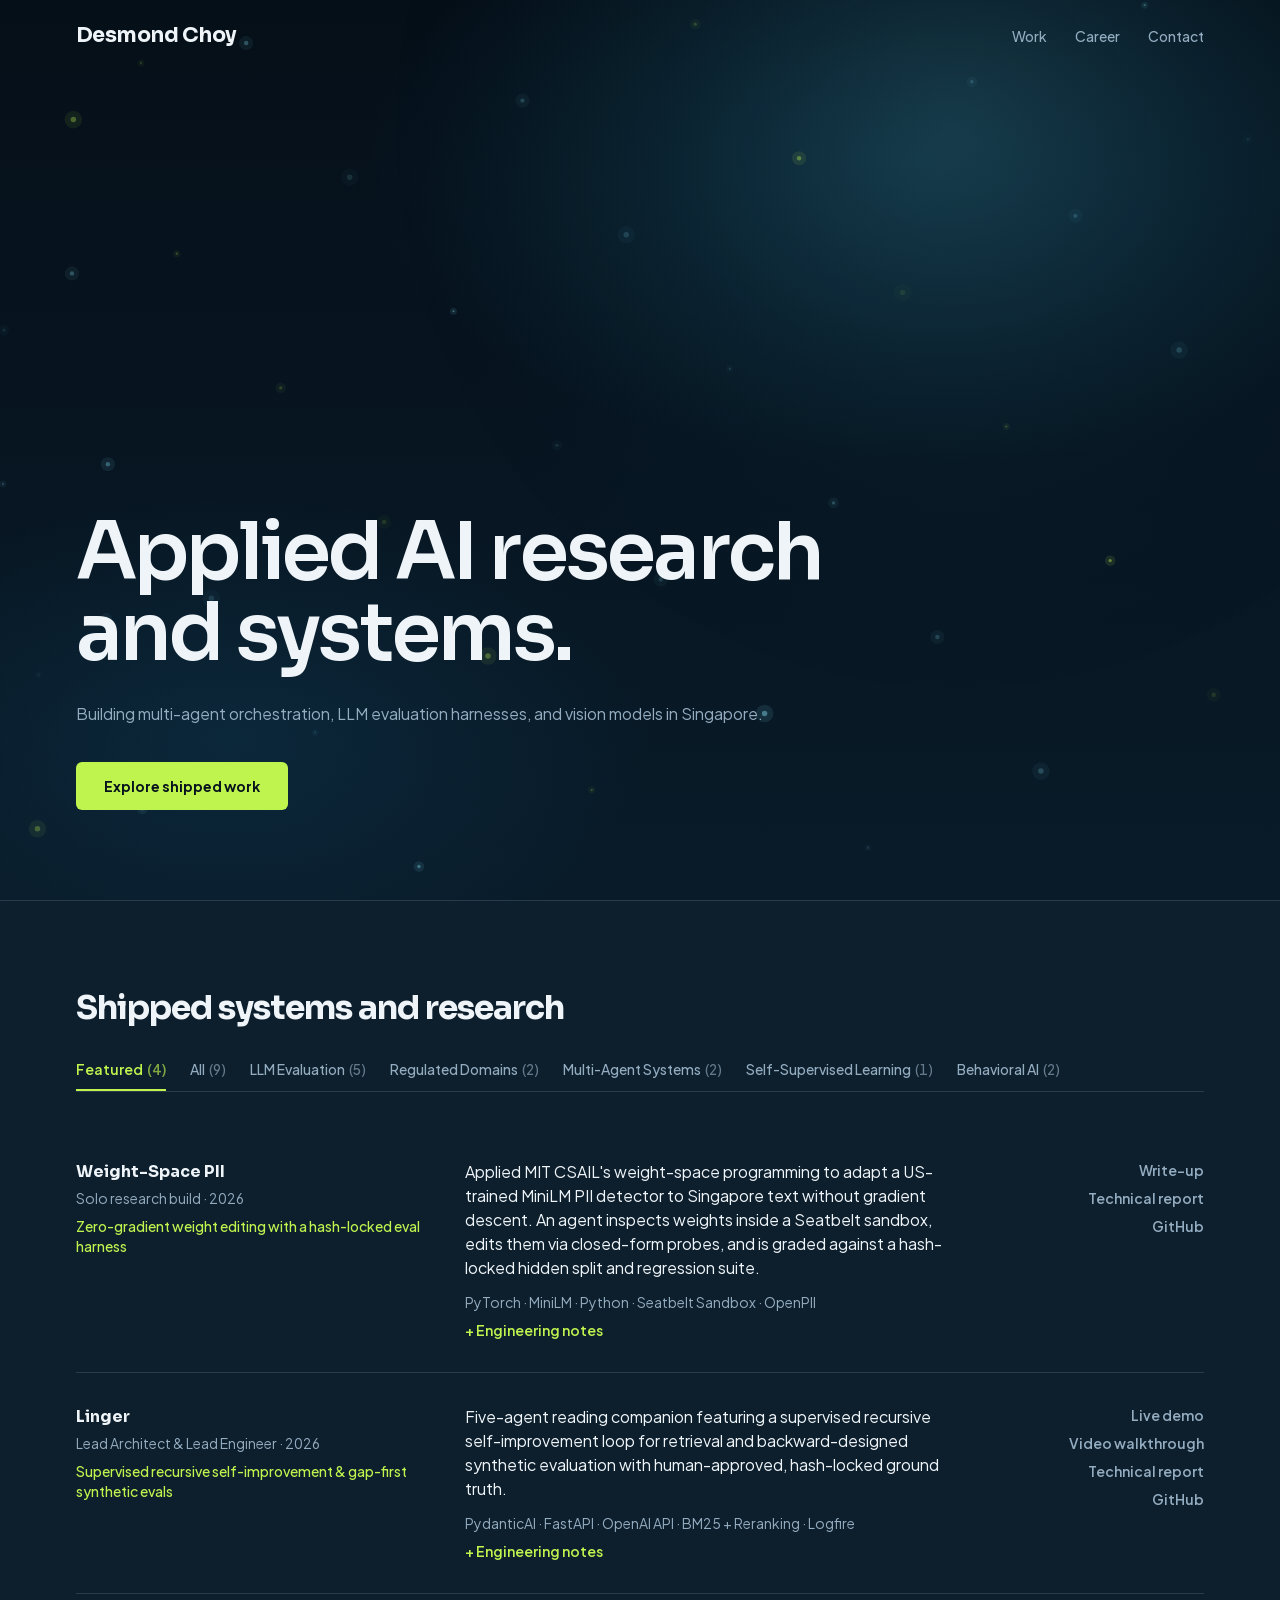
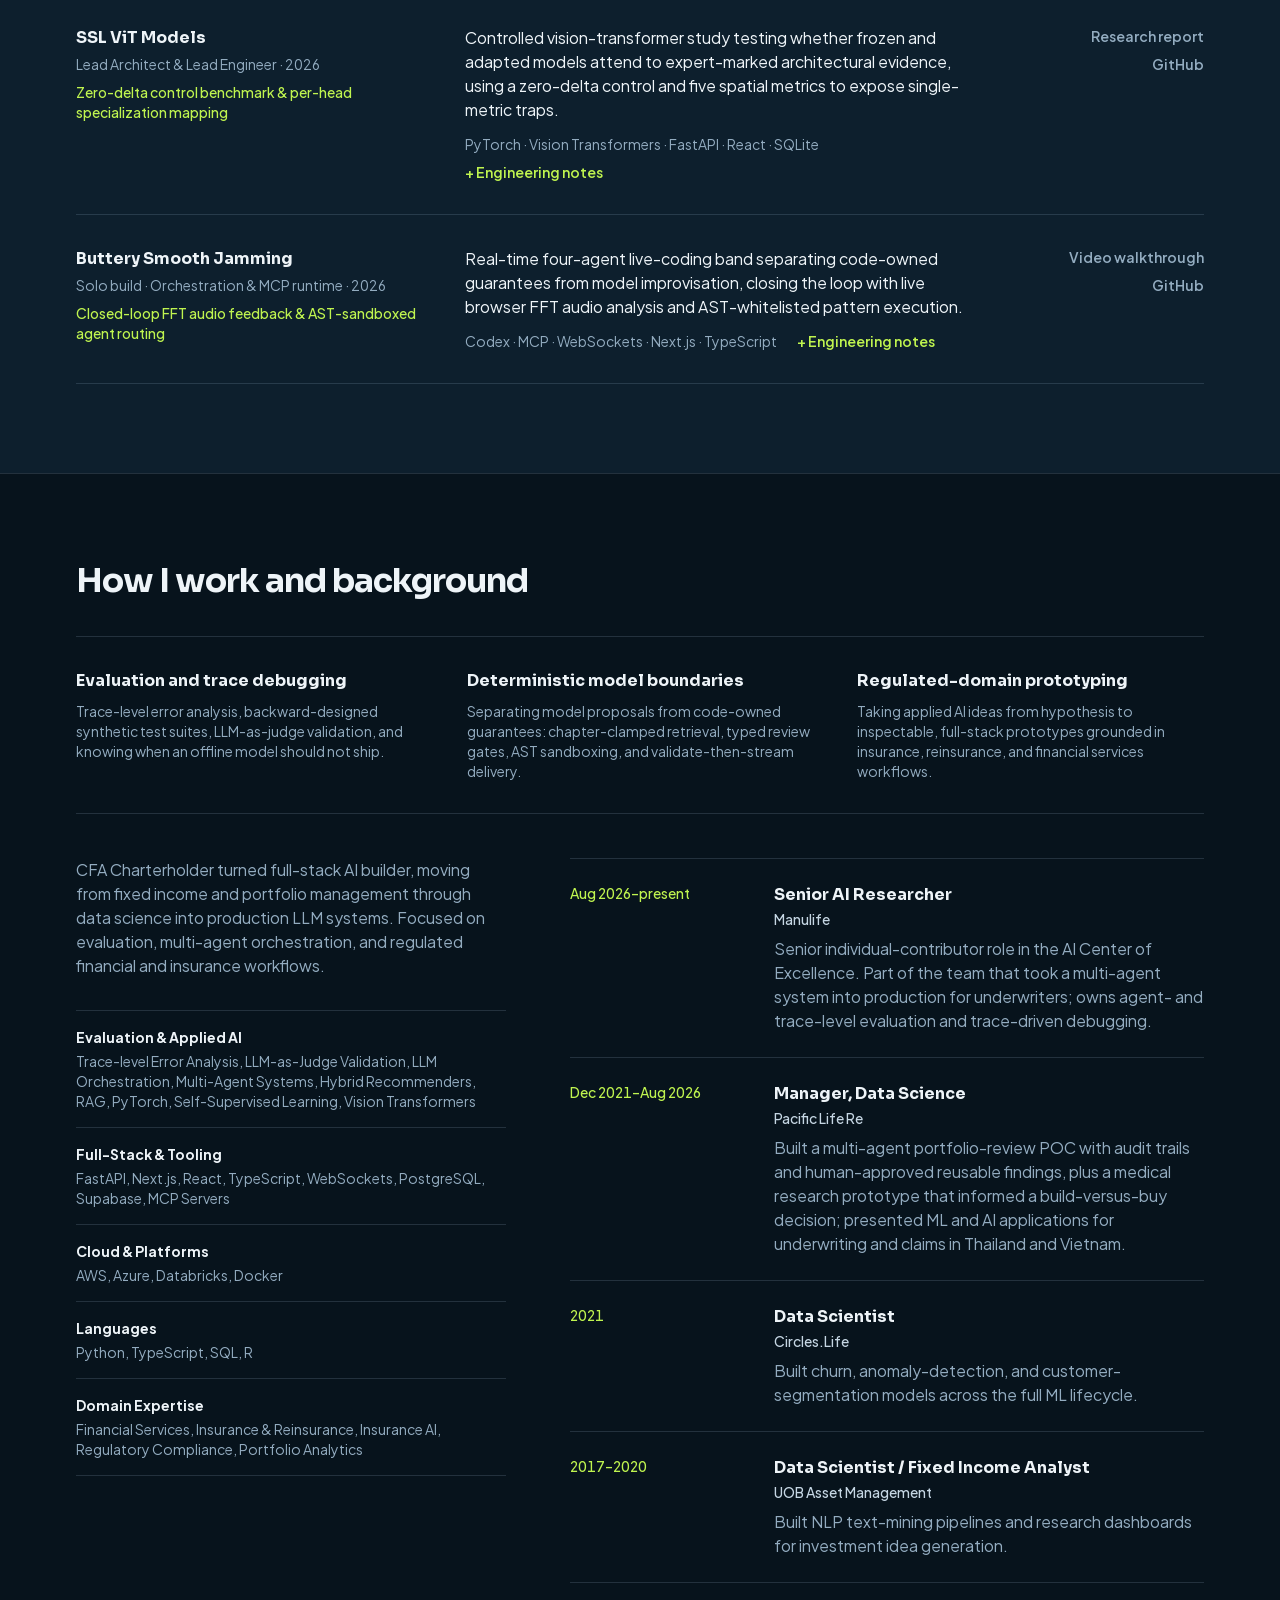
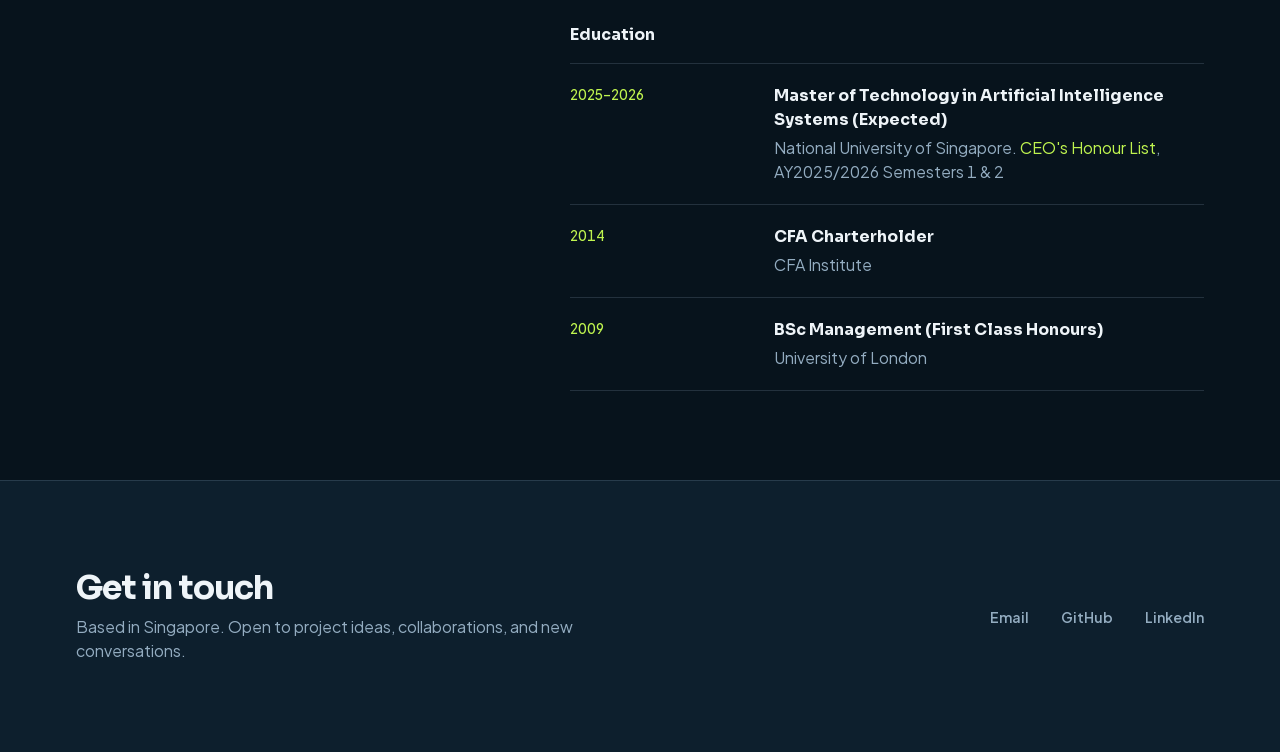
==== commit bfb7bf79: "deploy: update site" ====
--- a/index.html
+++ b/index.html
@@ -1 +1 @@
-<!DOCTYPE html><html lang="en" class="sora_8156dcfb-module__QvIaAa__variable plus_jakarta_sans_94f89c80-module__134sTG__variable"><head><meta charSet="utf-8"/><meta name="viewport" content="width=device-width, initial-scale=1"/><link rel="preload" href="/_next/static/media/6bd983bd58a87a3d-s.p.0h108oidc_0fm.woff2" as="font" crossorigin="" type="font/woff2"/><link rel="preload" href="/_next/static/media/fba5a26ea33df6a3-s.p.0eehd8tgys7nv.woff2" as="font" crossorigin="" type="font/woff2"/><link rel="stylesheet" href="/_next/static/chunks/150-q8_cbqk9-.css" data-precedence="next"/><link rel="preload" as="script" fetchPriority="low" href="/_next/static/chunks/00gq-v0e07i1q.js"/><script src="/_next/static/chunks/0wtesm2ne~5-y.js" async=""></script><script src="/_next/static/chunks/0mstyq17cbf8-.js" async=""></script><script src="/_next/static/chunks/turbopack-0b~.-wgj8q6c_.js" async=""></script><script src="/_next/static/chunks/01xlw8hd842-c.js" async=""></script><script src="/_next/static/chunks/0d3shmwh5_nmn.js" async=""></script><script src="/_next/static/chunks/0pr6hqkn1tzkj.js" async=""></script><meta name="next-size-adjust" content=""/><title>Desmond Choy | Applied AI Research &amp; Systems</title><meta name="description" content="Building multi-agent orchestration, LLM evaluation harnesses, and vision models in Singapore."/><meta property="og:title" content="Desmond Choy | Applied AI Research &amp; Systems"/><meta property="og:description" content="Building multi-agent orchestration, LLM evaluation harnesses, and vision models in Singapore."/><meta property="og:url" content="https://desmondchoy.github.io/"/><meta property="og:image" content="https://desmondchoy.github.io/og/desmond-choy.png"/><meta property="og:image:width" content="1200"/><meta property="og:image:height" content="630"/><meta property="og:image:alt" content="Desmond Choy, Applied AI Research and Systems portfolio"/><meta property="og:type" content="website"/><meta name="twitter:card" content="summary_large_image"/><meta name="twitter:title" content="Desmond Choy | Applied AI Research &amp; Systems"/><meta name="twitter:description" content="Building multi-agent orchestration, LLM evaluation harnesses, and vision models in Singapore."/><meta name="twitter:image" content="https://desmondchoy.github.io/og/desmond-choy.png"/><link rel="icon" href="/favicon.ico?favicon.0x3dzn~oxb6tn.ico" sizes="256x256" type="image/x-icon"/><script src="/_next/static/chunks/03~yq9q893hmn.js" noModule=""></script></head><body class="font-body tabular-nums leading-relaxed antialiased"><div hidden=""><!--$--><!--/$--></div><header class="fixed inset-x-0 top-0 z-50 border-b transition-[background-color,border-color] duration-200 ease-out border-transparent bg-transparent"><div class="mx-auto flex h-[4.5rem] max-w-[76rem] items-center justify-between gap-4 px-5 sm:px-8 lg:px-11"><a class="whitespace-nowrap font-display text-[1.15rem] font-bold tracking-[-0.025em] text-primary sm:text-[1.3rem]" href="#top">Desmond Choy</a><nav aria-label="Primary" class="flex items-center gap-4 whitespace-nowrap text-sm font-medium sm:gap-7"><a href="#projects" class="transition-colors duration-150 ease-out hover:text-accent text-muted">Work</a><a href="#about" class="transition-colors duration-150 ease-out hover:text-accent text-muted">Career</a><a href="#contact" class="transition-colors duration-150 ease-out hover:text-accent text-muted">Contact</a></nav></div></header><main><section id="top" class="relative flex min-h-screen min-h-[100dvh] cursor-crosshair items-end overflow-hidden pb-[clamp(4rem,10vh,7.5rem)] pt-28" style="background:radial-gradient(ellipse 70% 55% at 72% 18%, rgba(42, 148, 184, 0.2), transparent 62%), radial-gradient(ellipse 55% 45% at 18% 82%, rgba(22, 92, 130, 0.22), transparent 60%), linear-gradient(180deg, #050f18 0%, #071521 48%, #091b29 100%)"><canvas aria-hidden="true" class="pointer-events-none absolute inset-0 h-full w-full"></canvas><div class="relative z-10 mx-auto w-full max-w-[76rem] cursor-default px-5 sm:px-8 lg:px-11"><div class="max-w-[56rem]"><h1 class="font-display font-semibold tracking-[-0.035em] text-primary" style="font-size:clamp(2.4rem, 6.2vw, 5.25rem);line-height:1.02">Applied AI research and systems.</h1><p class="mt-7 text-base text-muted">Building multi-agent orchestration, LLM evaluation harnesses, and vision models in Singapore.</p><a href="#projects" class="mt-9 inline-flex items-center rounded-md bg-accent px-7 py-3.5 text-sm font-bold text-[#07131c] transition-[transform,opacity] duration-200 ease-out hover:-translate-y-0.5 hover:opacity-90">Explore shipped work</a></div></div></section><section id="projects" class="border-t border-rule bg-surface py-[clamp(4.25rem,7vw,6.5rem)]"><div class="mx-auto max-w-[76rem] px-5 sm:px-8 lg:px-11"><div class="mb-9 flex flex-col items-start gap-6"><h2 class="font-display font-bold tracking-[-0.03em] text-primary" style="font-size:clamp(1.75rem, 2.6vw, 2.5rem);line-height:1.08">Shipped systems and research</h2><div role="tablist" aria-label="Filter projects" class="flex w-full gap-6 overflow-x-auto border-b border-rule"><button id="tab-featured" type="button" role="tab" aria-selected="true" aria-controls="projects-panel" class="cursor-pointer whitespace-nowrap border-b-2 pb-2.5 pt-2 text-sm transition-[color,border-color] duration-150 ease-out border-accent font-semibold text-accent">Featured<span class="ml-1 opacity-65">(<!-- -->4<!-- -->)</span></button><button id="tab-all" type="button" role="tab" aria-selected="false" aria-controls="projects-panel" class="cursor-pointer whitespace-nowrap border-b-2 pb-2.5 pt-2 text-sm transition-[color,border-color] duration-150 ease-out border-transparent font-medium text-muted hover:text-primary">All<span class="ml-1 opacity-65">(<!-- -->9<!-- -->)</span></button><button id="tab-llm-evaluation" type="button" role="tab" aria-selected="false" aria-controls="projects-panel" class="cursor-pointer whitespace-nowrap border-b-2 pb-2.5 pt-2 text-sm transition-[color,border-color] duration-150 ease-out border-transparent font-medium text-muted hover:text-primary">LLM Evaluation<span class="ml-1 opacity-65">(<!-- -->5<!-- -->)</span></button><button id="tab-regulated-domains" type="button" role="tab" aria-selected="false" aria-controls="projects-panel" class="cursor-pointer whitespace-nowrap border-b-2 pb-2.5 pt-2 text-sm transition-[color,border-color] duration-150 ease-out border-transparent font-medium text-muted hover:text-primary">Regulated Domains<span class="ml-1 opacity-65">(<!-- -->2<!-- -->)</span></button><button id="tab-multi-agent-systems" type="button" role="tab" aria-selected="false" aria-controls="projects-panel" class="cursor-pointer whitespace-nowrap border-b-2 pb-2.5 pt-2 text-sm transition-[color,border-color] duration-150 ease-out border-transparent font-medium text-muted hover:text-primary">Multi-Agent Systems<span class="ml-1 opacity-65">(<!-- -->2<!-- -->)</span></button><button id="tab-self-supervised-learning" type="button" role="tab" aria-selected="false" aria-controls="projects-panel" class="cursor-pointer whitespace-nowrap border-b-2 pb-2.5 pt-2 text-sm transition-[color,border-color] duration-150 ease-out border-transparent font-medium text-muted hover:text-primary">Self-Supervised Learning<span class="ml-1 opacity-65">(<!-- -->1<!-- -->)</span></button><button id="tab-behavioral-ai" type="button" role="tab" aria-selected="false" aria-controls="projects-panel" class="cursor-pointer whitespace-nowrap border-b-2 pb-2.5 pt-2 text-sm transition-[color,border-color] duration-150 ease-out border-transparent font-medium text-muted hover:text-primary">Behavioral AI<span class="ml-1 opacity-65">(<!-- -->2<!-- -->)</span></button></div></div><div id="projects-panel" role="tabpanel" aria-labelledby="tab-featured"><article class="grid grid-cols-1 items-start gap-x-10 gap-y-5 border-b border-rule py-8 lg:grid-cols-[1.15fr_1.65fr_0.65fr]"><div class="min-w-0"><h3 class="font-display text-base font-bold text-primary">Weight-Space PII</h3><p class="mt-1 text-sm text-muted">Solo research build<!-- --> · <!-- -->2026</p><p class="mt-2 text-sm font-medium text-accent">Zero-gradient weight editing with a hash-locked eval harness</p></div><div class="min-w-0"><p class="max-w-[60ch] text-base text-primary">Applied MIT CSAIL&#x27;s weight-space programming to adapt a US-trained MiniLM PII detector to Singapore text without gradient descent. An agent inspects weights inside a Seatbelt sandbox, edits them via closed-form probes, and is graded against a hash-locked hidden split and regression suite.</p><div class="mt-3 flex flex-wrap items-center gap-x-5 gap-y-2 text-sm"><p class="text-muted">PyTorch · MiniLM · Python · Seatbelt Sandbox · OpenPII</p><button type="button" aria-expanded="false" aria-controls="notes-weight-space-pii" class="cursor-pointer whitespace-nowrap font-semibold text-accent transition-opacity duration-150 ease-out hover:underline hover:opacity-85">+ Engineering notes</button></div></div><div class="flex min-w-0 flex-row flex-wrap items-center gap-5 text-sm font-semibold lg:flex-col lg:items-end lg:gap-2"><a href="https://lnkd.in/p/guAyuQZA" target="_blank" rel="noopener noreferrer" class="text-muted transition-colors duration-150 ease-out hover:text-accent">Write-up</a><a href="https://github.com/DesmondChoy/weight-space-pii/blob/main/docs/m7_report.md" target="_blank" rel="noopener noreferrer" class="text-muted transition-colors duration-150 ease-out hover:text-accent">Technical report</a><a href="https://github.com/DesmondChoy/weight-space-pii" target="_blank" rel="noopener noreferrer" class="text-muted transition-colors duration-150 ease-out hover:text-accent">GitHub</a></div></article><article class="grid grid-cols-1 items-start gap-x-10 gap-y-5 border-b border-rule py-8 lg:grid-cols-[1.15fr_1.65fr_0.65fr]"><div class="min-w-0"><h3 class="font-display text-base font-bold text-primary">Linger</h3><p class="mt-1 text-sm text-muted">Lead Architect &amp; Lead Engineer<!-- --> · <!-- -->2026</p><p class="mt-2 text-sm font-medium text-accent">Supervised recursive self-improvement &amp; gap-first synthetic evals</p></div><div class="min-w-0"><p class="max-w-[60ch] text-base text-primary">Five-agent reading companion featuring a supervised recursive self-improvement loop for retrieval and backward-designed synthetic evaluation with human-approved, hash-locked ground truth.</p><div class="mt-3 flex flex-wrap items-center gap-x-5 gap-y-2 text-sm"><p class="text-muted">PydanticAI · FastAPI · OpenAI API · BM25 + Reranking · Logfire</p><button type="button" aria-expanded="false" aria-controls="notes-linger" class="cursor-pointer whitespace-nowrap font-semibold text-accent transition-opacity duration-150 ease-out hover:underline hover:opacity-85">+ Engineering notes</button></div></div><div class="flex min-w-0 flex-row flex-wrap items-center gap-5 text-sm font-semibold lg:flex-col lg:items-end lg:gap-2"><a href="https://linger-production-b81b.up.railway.app" target="_blank" rel="noopener noreferrer" class="text-muted transition-colors duration-150 ease-out hover:text-accent">Live demo</a><a href="https://drive.google.com/file/d/1guyjf77FbzLK-w6yqCiV4aNygDIpMSiH/view" target="_blank" rel="noopener noreferrer" class="text-muted transition-colors duration-150 ease-out hover:text-accent">Video walkthrough</a><a href="/reports/linger-group-report.pdf" target="_blank" rel="noopener noreferrer" class="text-muted transition-colors duration-150 ease-out hover:text-accent">Technical report</a><a href="https://github.com/DesmondChoy/linger" target="_blank" rel="noopener noreferrer" class="text-muted transition-colors duration-150 ease-out hover:text-accent">GitHub</a></div></article><article class="grid grid-cols-1 items-start gap-x-10 gap-y-5 border-b border-rule py-8 lg:grid-cols-[1.15fr_1.65fr_0.65fr]"><div class="min-w-0"><h3 class="font-display text-base font-bold text-primary">SSL ViT Models</h3><p class="mt-1 text-sm text-muted">Lead Architect &amp; Lead Engineer<!-- --> · <!-- -->2026</p><p class="mt-2 text-sm font-medium text-accent">Zero-delta control benchmark &amp; per-head specialization mapping</p></div><div class="min-w-0"><p class="max-w-[60ch] text-base text-primary">Controlled vision-transformer study testing whether frozen and adapted models attend to expert-marked architectural evidence, using a zero-delta control and five spatial metrics to expose single-metric traps.</p><div class="mt-3 flex flex-wrap items-center gap-x-5 gap-y-2 text-sm"><p class="text-muted">PyTorch · Vision Transformers · FastAPI · React · SQLite</p><button type="button" aria-expanded="false" aria-controls="notes-ssl-wikichurches" class="cursor-pointer whitespace-nowrap font-semibold text-accent transition-opacity duration-150 ease-out hover:underline hover:opacity-85">+ Engineering notes</button></div></div><div class="flex min-w-0 flex-row flex-wrap items-center gap-5 text-sm font-semibold lg:flex-col lg:items-end lg:gap-2"><a class="text-muted transition-colors duration-150 ease-out hover:text-accent" href="/projects/ssl-vit-models/">Research report</a><a href="https://github.com/DesmondChoy/ssl_wikichurches" target="_blank" rel="noopener noreferrer" class="text-muted transition-colors duration-150 ease-out hover:text-accent">GitHub</a></div></article><article class="grid grid-cols-1 items-start gap-x-10 gap-y-5 border-b border-rule py-8 lg:grid-cols-[1.15fr_1.65fr_0.65fr]"><div class="min-w-0"><h3 class="font-display text-base font-bold text-primary">Buttery Smooth Jamming</h3><p class="mt-1 text-sm text-muted">Solo build · Orchestration &amp; MCP runtime<!-- --> · <!-- -->2026</p><p class="mt-2 text-sm font-medium text-accent">Closed-loop FFT audio feedback &amp; AST-sandboxed agent routing</p></div><div class="min-w-0"><p class="max-w-[60ch] text-base text-primary">Real-time four-agent live-coding band separating code-owned guarantees from model improvisation, closing the loop with live browser FFT audio analysis and AST-whitelisted pattern execution.</p><div class="mt-3 flex flex-wrap items-center gap-x-5 gap-y-2 text-sm"><p class="text-muted">Codex · MCP · WebSockets · Next.js · TypeScript</p><button type="button" aria-expanded="false" aria-controls="notes-buttery-smooth-jamming" class="cursor-pointer whitespace-nowrap font-semibold text-accent transition-opacity duration-150 ease-out hover:underline hover:opacity-85">+ Engineering notes</button></div></div><div class="flex min-w-0 flex-row flex-wrap items-center gap-5 text-sm font-semibold lg:flex-col lg:items-end lg:gap-2"><a href="https://www.linkedin.com/feed/update/urn:li:activity:7433764408931205120/" target="_blank" rel="noopener noreferrer" class="text-muted transition-colors duration-150 ease-out hover:text-accent">Video walkthrough</a><a href="https://github.com/DesmondChoy/buttery_smooth_jamming" target="_blank" rel="noopener noreferrer" class="text-muted transition-colors duration-150 ease-out hover:text-accent">GitHub</a></div></article></div></div></section><section id="about" class="border-t border-rule bg-ground py-[clamp(4.25rem,7vw,6.5rem)]"><div class="mx-auto max-w-[76rem] px-5 sm:px-8 lg:px-11"><div class="mb-9"><h2 class="font-display font-bold tracking-[-0.03em] text-primary" style="font-size:clamp(1.75rem, 2.6vw, 2.5rem);line-height:1.08">How I work and background</h2></div><div class="mb-11 grid grid-cols-1 gap-x-11 gap-y-8 border-y border-rule py-8 lg:grid-cols-3"><div class="min-w-0"><h3 class="font-display text-base font-bold text-primary">Evaluation and trace debugging</h3><p class="mt-2 max-w-[38ch] text-sm text-muted">Trace-level error analysis, backward-designed synthetic test suites, LLM-as-judge validation, and knowing when an offline model should not ship.</p></div><div class="min-w-0"><h3 class="font-display text-base font-bold text-primary">Deterministic model boundaries</h3><p class="mt-2 max-w-[38ch] text-sm text-muted">Separating model proposals from code-owned guarantees: chapter-clamped retrieval, typed review gates, AST sandboxing, and validate-then-stream delivery.</p></div><div class="min-w-0"><h3 class="font-display text-base font-bold text-primary">Regulated-domain prototyping</h3><p class="mt-2 max-w-[38ch] text-sm text-muted">Taking applied AI ideas from hypothesis to inspectable, full-stack prototypes grounded in insurance, reinsurance, and financial services workflows.</p></div></div><div class="grid grid-cols-1 items-start gap-x-16 gap-y-12 lg:grid-cols-[0.95fr_1.4fr]"><div class="min-w-0"><p class="max-w-[52ch] text-base text-muted">Applied AI researcher and CFA Charterholder building full-stack AI systems, including LLM orchestration, trace-level evaluation, API design, and real-time user-facing apps.</p><p class="mt-5 max-w-[52ch] text-base text-muted">Career arc runs from traditional finance (fixed income, portfolio management) through data science to applied AI research, with domain expertise in financial services, insurance, and reinsurance. Currently pursuing a Master of Technology in Artificial Intelligence Systems at the National University of Singapore while working as Senior AI Researcher at Manulife.</p><div class="mt-8 border-t border-rule"><div class="border-b border-rule py-4"><h3 class="text-sm font-bold text-primary">Evaluation &amp; Applied AI</h3><p class="mt-1 text-sm text-muted">Trace-level Error Analysis, LLM-as-Judge Validation, LLM Orchestration, Multi-Agent Systems, Hybrid Recommenders, RAG, PyTorch, Self-Supervised Learning, Vision Transformers</p></div><div class="border-b border-rule py-4"><h3 class="text-sm font-bold text-primary">Full-Stack &amp; Tooling</h3><p class="mt-1 text-sm text-muted">FastAPI, Next.js, React, TypeScript, WebSockets, PostgreSQL, Supabase, MCP Servers</p></div><div class="border-b border-rule py-4"><h3 class="text-sm font-bold text-primary">Cloud &amp; Platforms</h3><p class="mt-1 text-sm text-muted">AWS, Azure, Databricks, Docker</p></div><div class="border-b border-rule py-4"><h3 class="text-sm font-bold text-primary">Languages</h3><p class="mt-1 text-sm text-muted">Python, TypeScript, SQL, R</p></div><div class="border-b border-rule py-4"><h3 class="text-sm font-bold text-primary">Domain Expertise</h3><p class="mt-1 text-sm text-muted">Financial Services, Insurance &amp; Reinsurance, Insurance AI, Regulatory Compliance, Portfolio Analytics</p></div></div></div><div class="min-w-0"><div><div class="grid grid-cols-1 gap-x-7 gap-y-2 border-b border-rule py-6 sm:grid-cols-[11rem_1fr] border-t"><div class="text-sm font-medium text-accent">Aug 2026–present</div><div class="min-w-0"><h3 class="font-display text-base font-bold text-primary">Senior AI Researcher<!-- -->, <!-- -->Manulife</h3><p class="mt-1.5 max-w-[56ch] text-base text-muted">Senior individual-contributor role in the AI Center of Excellence. Part of the team that took a multi-agent system into production for underwriters; owns agent- and trace-level evaluation and trace-driven debugging.</p></div></div><div class="grid grid-cols-1 gap-x-7 gap-y-2 border-b border-rule py-6 sm:grid-cols-[11rem_1fr] "><div class="text-sm font-medium text-accent">Dec 2021–Aug 2026</div><div class="min-w-0"><h3 class="font-display text-base font-bold text-primary">Data Scientist → Manager, Data Science<!-- -->, <!-- -->Pacific Life Re</h3><p class="mt-1.5 max-w-[56ch] text-base text-muted">Built a multi-agent portfolio-review POC with audit trails and human-approved reusable findings, plus a medical research prototype that informed a build-versus-buy decision; presented ML and AI applications for underwriting and claims in Thailand and Vietnam.</p></div></div><div class="grid grid-cols-1 gap-x-7 gap-y-2 border-b border-rule py-6 sm:grid-cols-[11rem_1fr] "><div class="text-sm font-medium text-accent">2021</div><div class="min-w-0"><h3 class="font-display text-base font-bold text-primary">Data Scientist<!-- -->, <!-- -->Circles.Life</h3><p class="mt-1.5 max-w-[56ch] text-base text-muted">Built churn, anomaly-detection, and customer-segmentation models across the full ML lifecycle.</p></div></div><div class="grid grid-cols-1 gap-x-7 gap-y-2 border-b border-rule py-6 sm:grid-cols-[11rem_1fr] "><div class="text-sm font-medium text-accent">2017–2020</div><div class="min-w-0"><h3 class="font-display text-base font-bold text-primary">Data Scientist / Fixed Income Analyst<!-- -->, <!-- -->UOB Asset Management</h3><p class="mt-1.5 max-w-[56ch] text-base text-muted">Built NLP text-mining pipelines and research dashboards for investment idea generation.</p></div></div><div class="grid grid-cols-1 gap-x-7 gap-y-2 border-b border-rule py-6 sm:grid-cols-[11rem_1fr] "><div class="text-sm font-medium text-accent">2015–2017</div><div class="min-w-0"><h3 class="font-display text-base font-bold text-primary">Fixed Income Analyst<!-- -->, <!-- -->Great Eastern Life</h3><p class="mt-1.5 max-w-[56ch] text-base text-muted">Credit research coverage across investment-grade corporate bonds and loans.</p></div></div><div class="grid grid-cols-1 gap-x-7 gap-y-2 border-b border-rule py-6 sm:grid-cols-[11rem_1fr] "><div class="text-sm font-medium text-accent">2011–2014</div><div class="min-w-0"><h3 class="font-display text-base font-bold text-primary">Assistant Portfolio Manager<!-- -->, <!-- -->Woori Absolute Partners</h3><p class="mt-1.5 max-w-[56ch] text-base text-muted">Promoted to front-office; firm won 4 regional awards (2012–2014).</p></div></div></div><div class="mt-10"><h3 class="mb-4 font-display text-base font-bold text-primary">Education</h3><div class="grid grid-cols-1 gap-x-7 gap-y-2 border-b border-rule py-5 sm:grid-cols-[11rem_1fr] border-t"><div class="text-sm font-medium text-accent">2025–2026</div><div class="min-w-0"><h4 class="font-display text-base font-bold text-primary">Master of Technology in Artificial Intelligence Systems<!-- --> (Expected)</h4><p class="mt-1 text-base text-muted">National University of Singapore<!-- -->.<!-- --> <a href="https://www.iss.nus.edu.sg/graduate-programmes/director&#x27;s-honour-list" target="_blank" rel="noopener noreferrer" class="text-accent transition-opacity duration-150 ease-out hover:underline hover:opacity-85">CEO&#x27;s Honour List</a>, AY2025/2026 Semesters 1 &amp; 2</p></div></div><div class="grid grid-cols-1 gap-x-7 gap-y-2 border-b border-rule py-5 sm:grid-cols-[11rem_1fr] "><div class="text-sm font-medium text-accent">2014</div><div class="min-w-0"><h4 class="font-display text-base font-bold text-primary">CFA Charterholder</h4><p class="mt-1 text-base text-muted">CFA Institute</p></div></div><div class="grid grid-cols-1 gap-x-7 gap-y-2 border-b border-rule py-5 sm:grid-cols-[11rem_1fr] "><div class="text-sm font-medium text-accent">2009</div><div class="min-w-0"><h4 class="font-display text-base font-bold text-primary">BSc Management (First Class Honours)</h4><p class="mt-1 text-base text-muted">University of London</p></div></div></div></div></div></div></section></main><footer id="contact" class="border-t border-rule bg-surface py-[clamp(4.25rem,7vw,6rem)]"><div class="mx-auto flex max-w-[76rem] flex-wrap items-center justify-between gap-8 px-5 sm:px-8 lg:px-11"><div><h2 class="font-display font-bold tracking-[-0.03em] text-primary" style="font-size:clamp(1.75rem, 2.6vw, 2.5rem);line-height:1.08">Get in touch</h2><p class="mt-2 max-w-[48ch] text-base text-muted">Based in <!-- -->Singapore<!-- -->. Open to project ideas, collaborations, and new conversations.</p></div><div class="flex flex-wrap gap-8 text-sm font-semibold text-muted"><a href="mailto:Choy.desmond@gmail.com" class="transition-colors duration-150 ease-out hover:text-accent">Email</a><a href="https://github.com/DesmondChoy" target="_blank" rel="noopener noreferrer" class="transition-colors duration-150 ease-out hover:text-accent">GitHub</a><a href="https://linkedin.com/in/choydesmond" target="_blank" rel="noopener noreferrer" class="transition-colors duration-150 ease-out hover:text-accent">LinkedIn</a></div></div></footer><!--$--><!--/$--><script src="/_next/static/chunks/00gq-v0e07i1q.js" id="_R_" async=""></script><script>(self.__next_f=self.__next_f||[]).push([0])</script><script>self.__next_f.push([1,"1:\"$Sreact.fragment\"\n2:I[39756,[\"/_next/static/chunks/01xlw8hd842-c.js\",\"/_next/static/chunks/0d3shmwh5_nmn.js\"],\"default\"]\n3:I[37457,[\"/_next/static/chunks/01xlw8hd842-c.js\",\"/_next/static/chunks/0d3shmwh5_nmn.js\"],\"default\"]\n4:I[88589,[\"/_next/static/chunks/01xlw8hd842-c.js\",\"/_next/static/chunks/0d3shmwh5_nmn.js\",\"/_next/static/chunks/0pr6hqkn1tzkj.js\"],\"Navigation\"]\n5:I[32177,[\"/_next/static/chunks/01xlw8hd842-c.js\",\"/_next/static/chunks/0d3shmwh5_nmn.js\",\"/_next/static/chunks/0pr6hqkn1tzkj.js\"],\"Hero\"]\n6:I[48005,[\"/_next/static/chunks/01xlw8hd842-c.js\",\"/_next/static/chunks/0d3shmwh5_nmn.js\",\"/_next/static/chunks/0pr6hqkn1tzkj.js\"],\"Projects\"]\ne:I[68027,[\"/_next/static/chunks/01xlw8hd842-c.js\",\"/_next/static/chunks/0d3shmwh5_nmn.js\"],\"default\",1]\n:HL[\"/_next/static/chunks/150-q8_cbqk9-.css\",\"style\"]\n:HL[\"/_next/static/media/6bd983bd58a87a3d-s.p.0h108oidc_0fm.woff2\",\"font\",{\"crossOrigin\":\"\",\"type\":\"font/woff2\"}]\n:HL[\"/_next/static/media/fba5a26ea33df6a3-s.p.0eehd8tgys7nv.woff2\",\"font\",{\"crossOrigin\":\"\",\"type\":\"font/woff2\"}]\n"])</script><script>self.__next_f.push([1,"0:{\"P\":null,\"c\":[\"\",\"\"],\"q\":\"\",\"i\":false,\"f\":[[[\"\",{\"children\":[\"__PAGE__\",{}]},\"$undefined\",\"$undefined\",16],[[\"$\",\"$1\",\"c\",{\"children\":[[[\"$\",\"link\",\"0\",{\"rel\":\"stylesheet\",\"href\":\"/_next/static/chunks/150-q8_cbqk9-.css\",\"precedence\":\"next\",\"crossOrigin\":\"$undefined\",\"nonce\":\"$undefined\"}],[\"$\",\"script\",\"script-0\",{\"src\":\"/_next/static/chunks/01xlw8hd842-c.js\",\"async\":true,\"nonce\":\"$undefined\"}],[\"$\",\"script\",\"script-1\",{\"src\":\"/_next/static/chunks/0d3shmwh5_nmn.js\",\"async\":true,\"nonce\":\"$undefined\"}]],[\"$\",\"html\",null,{\"lang\":\"en\",\"className\":\"sora_8156dcfb-module__QvIaAa__variable plus_jakarta_sans_94f89c80-module__134sTG__variable\",\"children\":[\"$\",\"body\",null,{\"className\":\"font-body tabular-nums leading-relaxed antialiased\",\"children\":[\"$\",\"$L2\",null,{\"parallelRouterKey\":\"children\",\"error\":\"$undefined\",\"errorStyles\":\"$undefined\",\"errorScripts\":\"$undefined\",\"template\":[\"$\",\"$L3\",null,{}],\"templateStyles\":\"$undefined\",\"templateScripts\":\"$undefined\",\"notFound\":[[[\"$\",\"title\",null,{\"children\":\"404: This page could not be found.\"}],[\"$\",\"div\",null,{\"style\":{\"fontFamily\":\"system-ui,\\\"Segoe UI\\\",Roboto,Helvetica,Arial,sans-serif,\\\"Apple Color Emoji\\\",\\\"Segoe UI Emoji\\\"\",\"height\":\"100vh\",\"textAlign\":\"center\",\"display\":\"flex\",\"flexDirection\":\"column\",\"alignItems\":\"center\",\"justifyContent\":\"center\"},\"children\":[\"$\",\"div\",null,{\"children\":[[\"$\",\"style\",null,{\"dangerouslySetInnerHTML\":{\"__html\":\"body{color:#000;background:#fff;margin:0}.next-error-h1{border-right:1px solid rgba(0,0,0,.3)}@media (prefers-color-scheme:dark){body{color:#fff;background:#000}.next-error-h1{border-right:1px solid rgba(255,255,255,.3)}}\"}}],[\"$\",\"h1\",null,{\"className\":\"next-error-h1\",\"style\":{\"display\":\"inline-block\",\"margin\":\"0 20px 0 0\",\"padding\":\"0 23px 0 0\",\"fontSize\":24,\"fontWeight\":500,\"verticalAlign\":\"top\",\"lineHeight\":\"49px\"},\"children\":404}],[\"$\",\"div\",null,{\"style\":{\"display\":\"inline-block\"},\"children\":[\"$\",\"h2\",null,{\"style\":{\"fontSize\":14,\"fontWeight\":400,\"lineHeight\":\"49px\",\"margin\":0},\"children\":\"This page could not be found.\"}]}]]}]}]],[]],\"forbidden\":\"$undefined\",\"unauthorized\":\"$undefined\"}]}]}]]}],{\"children\":[[\"$\",\"$1\",\"c\",{\"children\":[[[\"$\",\"$L4\",null,{}],[\"$\",\"main\",null,{\"children\":[[\"$\",\"$L5\",null,{}],[\"$\",\"$L6\",null,{}],[\"$\",\"section\",null,{\"id\":\"about\",\"className\":\"border-t border-rule bg-ground py-[clamp(4.25rem,7vw,6.5rem)]\",\"children\":[\"$\",\"div\",null,{\"className\":\"mx-auto max-w-[76rem] px-5 sm:px-8 lg:px-11\",\"children\":[[\"$\",\"div\",null,{\"className\":\"mb-9\",\"children\":[\"$\",\"h2\",null,{\"className\":\"font-display font-bold tracking-[-0.03em] text-primary\",\"style\":{\"fontSize\":\"clamp(1.75rem, 2.6vw, 2.5rem)\",\"lineHeight\":1.08},\"children\":\"How I work and background\"}]}],[\"$\",\"div\",null,{\"className\":\"mb-11 grid grid-cols-1 gap-x-11 gap-y-8 border-y border-rule py-8 lg:grid-cols-3\",\"children\":[[\"$\",\"div\",\"Evaluation and trace debugging\",{\"className\":\"min-w-0\",\"children\":[[\"$\",\"h3\",null,{\"className\":\"font-display text-base font-bold text-primary\",\"children\":\"Evaluation and trace debugging\"}],[\"$\",\"p\",null,{\"className\":\"mt-2 max-w-[38ch] text-sm text-muted\",\"children\":\"Trace-level error analysis, backward-designed synthetic test suites, LLM-as-judge validation, and knowing when an offline model should not ship.\"}]]}],[\"$\",\"div\",\"Deterministic model boundaries\",{\"className\":\"min-w-0\",\"children\":[[\"$\",\"h3\",null,{\"className\":\"font-display text-base font-bold text-primary\",\"children\":\"Deterministic model boundaries\"}],[\"$\",\"p\",null,{\"className\":\"mt-2 max-w-[38ch] text-sm text-muted\",\"children\":\"Separating model proposals from code-owned guarantees: chapter-clamped retrieval, typed review gates, AST sandboxing, and validate-then-stream delivery.\"}]]}],[\"$\",\"div\",\"Regulated-domain prototyping\",{\"className\":\"min-w-0\",\"children\":[[\"$\",\"h3\",null,{\"className\":\"font-display text-base font-bold text-primary\",\"children\":\"Regulated-domain prototyping\"}],[\"$\",\"p\",null,{\"className\":\"mt-2 max-w-[38ch] text-sm text-muted\",\"children\":\"Taking applied AI ideas from hypothesis to inspectable, full-stack prototypes grounded in insurance, reinsurance, and financial services workflows.\"}]]}]]}],[\"$\",\"div\",null,{\"className\":\"grid grid-cols-1 items-start gap-x-16 gap-y-12 lg:grid-cols-[0.95fr_1.4fr]\",\"children\":[[\"$\",\"div\",null,{\"className\":\"min-w-0\",\"children\":[[\"$\",\"p\",null,{\"className\":\"max-w-[52ch] text-base text-muted\",\"children\":\"Applied AI researcher and CFA Charterholder building full-stack AI systems, including LLM orchestration, trace-level evaluation, API design, and real-time user-facing apps.\"}],\"$L7\",\"$L8\"]}],\"$L9\"]}]]}]}]]}],\"$La\"],[\"$Lb\"],\"$Lc\"]}],{},null,false,null]},null,false,null],\"$Ld\",false]],\"m\":\"$undefined\",\"G\":[\"$e\",[\"$Lf\"]],\"S\":true,\"h\":null,\"s\":\"$undefined\",\"l\":\"$undefined\",\"p\":\"$undefined\",\"d\":\"$undefined\",\"b\":\"bwTSLUt4DqQhSFlsbs3F4\"}\n"])</script><script>self.__next_f.push([1,"12:I[97367,[\"/_next/static/chunks/01xlw8hd842-c.js\",\"/_next/static/chunks/0d3shmwh5_nmn.js\"],\"OutletBoundary\"]\n13:\"$Sreact.suspense\"\n15:I[97367,[\"/_next/static/chunks/01xlw8hd842-c.js\",\"/_next/static/chunks/0d3shmwh5_nmn.js\"],\"ViewportBoundary\"]\n17:I[97367,[\"/_next/static/chunks/01xlw8hd842-c.js\",\"/_next/static/chunks/0d3shmwh5_nmn.js\"],\"MetadataBoundary\"]\n7:[\"$\",\"p\",null,{\"className\":\"mt-5 max-w-[52ch] text-base text-muted\",\"children\":\"Career arc runs from traditional finance (fixed income, portfolio management) through data science to applied AI research, with domain expertise in financial services, insurance, and reinsurance. Currently pursuing a Master of Technology in Artificial Intelligence Systems at the National University of Singapore while working as Senior AI Researcher at Manulife.\"}]\n"])</script><script>self.__next_f.push([1,"8:[\"$\",\"div\",null,{\"className\":\"mt-8 border-t border-rule\",\"children\":[[\"$\",\"div\",\"Evaluation \u0026 Applied AI\",{\"className\":\"border-b border-rule py-4\",\"children\":[[\"$\",\"h3\",null,{\"className\":\"text-sm font-bold text-primary\",\"children\":\"Evaluation \u0026 Applied AI\"}],[\"$\",\"p\",null,{\"className\":\"mt-1 text-sm text-muted\",\"children\":\"Trace-level Error Analysis, LLM-as-Judge Validation, LLM Orchestration, Multi-Agent Systems, Hybrid Recommenders, RAG, PyTorch, Self-Supervised Learning, Vision Transformers\"}]]}],[\"$\",\"div\",\"Full-Stack \u0026 Tooling\",{\"className\":\"border-b border-rule py-4\",\"children\":[[\"$\",\"h3\",null,{\"className\":\"text-sm font-bold text-primary\",\"children\":\"Full-Stack \u0026 Tooling\"}],[\"$\",\"p\",null,{\"className\":\"mt-1 text-sm text-muted\",\"children\":\"FastAPI, Next.js, React, TypeScript, WebSockets, PostgreSQL, Supabase, MCP Servers\"}]]}],[\"$\",\"div\",\"Cloud \u0026 Platforms\",{\"className\":\"border-b border-rule py-4\",\"children\":[[\"$\",\"h3\",null,{\"className\":\"text-sm font-bold text-primary\",\"children\":\"Cloud \u0026 Platforms\"}],[\"$\",\"p\",null,{\"className\":\"mt-1 text-sm text-muted\",\"children\":\"AWS, Azure, Databricks, Docker\"}]]}],[\"$\",\"div\",\"Languages\",{\"className\":\"border-b border-rule py-4\",\"children\":[[\"$\",\"h3\",null,{\"className\":\"text-sm font-bold text-primary\",\"children\":\"Languages\"}],[\"$\",\"p\",null,{\"className\":\"mt-1 text-sm text-muted\",\"children\":\"Python, TypeScript, SQL, R\"}]]}],[\"$\",\"div\",\"Domain Expertise\",{\"className\":\"border-b border-rule py-4\",\"children\":[[\"$\",\"h3\",null,{\"className\":\"text-sm font-bold text-primary\",\"children\":\"Domain Expertise\"}],[\"$\",\"p\",null,{\"className\":\"mt-1 text-sm text-muted\",\"children\":\"Financial Services, Insurance \u0026 Reinsurance, Insurance AI, Regulatory Compliance, Portfolio Analytics\"}]]}]]}]\n"])</script><script>self.__next_f.push([1,"9:[\"$\",\"div\",null,{\"className\":\"min-w-0\",\"children\":[[\"$\",\"div\",null,{\"children\":[[\"$\",\"div\",\"Aug 2026–presentManulife\",{\"className\":\"grid grid-cols-1 gap-x-7 gap-y-2 border-b border-rule py-6 sm:grid-cols-[11rem_1fr] border-t\",\"children\":[[\"$\",\"div\",null,{\"className\":\"text-sm font-medium text-accent\",\"children\":\"Aug 2026–present\"}],[\"$\",\"div\",null,{\"className\":\"min-w-0\",\"children\":[[\"$\",\"h3\",null,{\"className\":\"font-display text-base font-bold text-primary\",\"children\":[\"Senior AI Researcher\",\", \",\"Manulife\"]}],[\"$\",\"p\",null,{\"className\":\"mt-1.5 max-w-[56ch] text-base text-muted\",\"children\":\"Senior individual-contributor role in the AI Center of Excellence. Part of the team that took a multi-agent system into production for underwriters; owns agent- and trace-level evaluation and trace-driven debugging.\"}]]}]]}],[\"$\",\"div\",\"Dec 2021–Aug 2026Pacific Life Re\",{\"className\":\"grid grid-cols-1 gap-x-7 gap-y-2 border-b border-rule py-6 sm:grid-cols-[11rem_1fr] \",\"children\":[[\"$\",\"div\",null,{\"className\":\"text-sm font-medium text-accent\",\"children\":\"Dec 2021–Aug 2026\"}],[\"$\",\"div\",null,{\"className\":\"min-w-0\",\"children\":[[\"$\",\"h3\",null,{\"className\":\"font-display text-base font-bold text-primary\",\"children\":[\"Data Scientist → Manager, Data Science\",\", \",\"Pacific Life Re\"]}],[\"$\",\"p\",null,{\"className\":\"mt-1.5 max-w-[56ch] text-base text-muted\",\"children\":\"Built a multi-agent portfolio-review POC with audit trails and human-approved reusable findings, plus a medical research prototype that informed a build-versus-buy decision; presented ML and AI applications for underwriting and claims in Thailand and Vietnam.\"}]]}]]}],[\"$\",\"div\",\"2021Circles.Life\",{\"className\":\"grid grid-cols-1 gap-x-7 gap-y-2 border-b border-rule py-6 sm:grid-cols-[11rem_1fr] \",\"children\":[[\"$\",\"div\",null,{\"className\":\"text-sm font-medium text-accent\",\"children\":\"2021\"}],[\"$\",\"div\",null,{\"className\":\"min-w-0\",\"children\":[[\"$\",\"h3\",null,{\"className\":\"font-display text-base font-bold text-primary\",\"children\":[\"Data Scientist\",\", \",\"Circles.Life\"]}],[\"$\",\"p\",null,{\"className\":\"mt-1.5 max-w-[56ch] text-base text-muted\",\"children\":\"Built churn, anomaly-detection, and customer-segmentation models across the full ML lifecycle.\"}]]}]]}],[\"$\",\"div\",\"2017–2020UOB Asset Management\",{\"className\":\"grid grid-cols-1 gap-x-7 gap-y-2 border-b border-rule py-6 sm:grid-cols-[11rem_1fr] \",\"children\":[[\"$\",\"div\",null,{\"className\":\"text-sm font-medium text-accent\",\"children\":\"2017–2020\"}],[\"$\",\"div\",null,{\"className\":\"min-w-0\",\"children\":[[\"$\",\"h3\",null,{\"className\":\"font-display text-base font-bold text-primary\",\"children\":[\"Data Scientist / Fixed Income Analyst\",\", \",\"UOB Asset Management\"]}],[\"$\",\"p\",null,{\"className\":\"mt-1.5 max-w-[56ch] text-base text-muted\",\"children\":\"Built NLP text-mining pipelines and research dashboards for investment idea generation.\"}]]}]]}],[\"$\",\"div\",\"2015–2017Great Eastern Life\",{\"className\":\"grid grid-cols-1 gap-x-7 gap-y-2 border-b border-rule py-6 sm:grid-cols-[11rem_1fr] \",\"children\":[[\"$\",\"div\",null,{\"className\":\"text-sm font-medium text-accent\",\"children\":\"2015–2017\"}],[\"$\",\"div\",null,{\"className\":\"min-w-0\",\"children\":[[\"$\",\"h3\",null,{\"className\":\"font-display text-base font-bold text-primary\",\"children\":[\"Fixed Income Analyst\",\", \",\"Great Eastern Life\"]}],[\"$\",\"p\",null,{\"className\":\"mt-1.5 max-w-[56ch] text-base text-muted\",\"children\":\"Credit research coverage across investment-grade corporate bonds and loans.\"}]]}]]}],[\"$\",\"div\",\"2011–2014Woori Absolute Partners\",{\"className\":\"grid grid-cols-1 gap-x-7 gap-y-2 border-b border-rule py-6 sm:grid-cols-[11rem_1fr] \",\"children\":[[\"$\",\"div\",null,{\"className\":\"text-sm font-medium text-accent\",\"children\":\"2011–2014\"}],[\"$\",\"div\",null,{\"className\":\"min-w-0\",\"children\":[[\"$\",\"h3\",null,{\"className\":\"font-display text-base font-bold text-primary\",\"children\":[\"Assistant Portfolio Manager\",\", \",\"Woori Absolute Partners\"]}],\"$L10\"]}]]}]]}],\"$L11\"]}]\n"])</script><script>self.__next_f.push([1,"a:[\"$\",\"footer\",null,{\"id\":\"contact\",\"className\":\"border-t border-rule bg-surface py-[clamp(4.25rem,7vw,6rem)]\",\"children\":[\"$\",\"div\",null,{\"className\":\"mx-auto flex max-w-[76rem] flex-wrap items-center justify-between gap-8 px-5 sm:px-8 lg:px-11\",\"children\":[[\"$\",\"div\",null,{\"children\":[[\"$\",\"h2\",null,{\"className\":\"font-display font-bold tracking-[-0.03em] text-primary\",\"style\":{\"fontSize\":\"clamp(1.75rem, 2.6vw, 2.5rem)\",\"lineHeight\":1.08},\"children\":\"Get in touch\"}],[\"$\",\"p\",null,{\"className\":\"mt-2 max-w-[48ch] text-base text-muted\",\"children\":[\"Based in \",\"Singapore\",\". Open to project ideas, collaborations, and new conversations.\"]}]]}],[\"$\",\"div\",null,{\"className\":\"flex flex-wrap gap-8 text-sm font-semibold text-muted\",\"children\":[[\"$\",\"a\",null,{\"href\":\"mailto:Choy.desmond@gmail.com\",\"className\":\"transition-colors duration-150 ease-out hover:text-accent\",\"children\":\"Email\"}],[\"$\",\"a\",null,{\"href\":\"https://github.com/DesmondChoy\",\"target\":\"_blank\",\"rel\":\"noopener noreferrer\",\"className\":\"transition-colors duration-150 ease-out hover:text-accent\",\"children\":\"GitHub\"}],[\"$\",\"a\",null,{\"href\":\"https://linkedin.com/in/choydesmond\",\"target\":\"_blank\",\"rel\":\"noopener noreferrer\",\"className\":\"transition-colors duration-150 ease-out hover:text-accent\",\"children\":\"LinkedIn\"}]]}]]}]}]\nb:[\"$\",\"script\",\"script-0\",{\"src\":\"/_next/static/chunks/0pr6hqkn1tzkj.js\",\"async\":true,\"nonce\":\"$undefined\"}]\nc:[\"$\",\"$L12\",null,{\"children\":[\"$\",\"$13\",null,{\"name\":\"Next.MetadataOutlet\",\"children\":\"$@14\"}]}]\nd:[\"$\",\"$1\",\"h\",{\"children\":[null,[\"$\",\"$L15\",null,{\"children\":\"$L16\"}],[\"$\",\"div\",null,{\"hidden\":true,\"children\":[\"$\",\"$L17\",null,{\"children\":[\"$\",\"$13\",null,{\"name\":\"Next.Metadata\",\"children\":\"$L18\"}]}]}],[\"$\",\"meta\",null,{\"name\":\"next-size-adjust\",\"content\":\"\"}]]}]\nf:[\"$\",\"link\",\"0\",{\"rel\":\"stylesheet\",\"href\":\"/_next/static/chunks/150-q8_cbqk9-.css\",\"precedence\":\"next\",\"crossOrigin\":\"$undefined\",\"nonce\":\"$undefined\"}]\n"])</script><script>self.__next_f.push([1,"10:[\"$\",\"p\",null,{\"className\":\"mt-1.5 max-w-[56ch] text-base text-muted\",\"children\":\"Promoted to front-office; firm won 4 regional awards (2012–2014).\"}]\n"])</script><script>self.__next_f.push([1,"11:[\"$\",\"div\",null,{\"className\":\"mt-10\",\"children\":[[\"$\",\"h3\",null,{\"className\":\"mb-4 font-display text-base font-bold text-primary\",\"children\":\"Education\"}],[[\"$\",\"div\",\"Master of Technology in Artificial Intelligence Systems\",{\"className\":\"grid grid-cols-1 gap-x-7 gap-y-2 border-b border-rule py-5 sm:grid-cols-[11rem_1fr] border-t\",\"children\":[[\"$\",\"div\",null,{\"className\":\"text-sm font-medium text-accent\",\"children\":\"2025–2026\"}],[\"$\",\"div\",null,{\"className\":\"min-w-0\",\"children\":[[\"$\",\"h4\",null,{\"className\":\"font-display text-base font-bold text-primary\",\"children\":[\"Master of Technology in Artificial Intelligence Systems\",\" (Expected)\"]}],[\"$\",\"p\",null,{\"className\":\"mt-1 text-base text-muted\",\"children\":[\"National University of Singapore\",[\".\",\" \",[\"$\",\"a\",null,{\"href\":\"https://www.iss.nus.edu.sg/graduate-programmes/director's-honour-list\",\"target\":\"_blank\",\"rel\":\"noopener noreferrer\",\"className\":\"text-accent transition-opacity duration-150 ease-out hover:underline hover:opacity-85\",\"children\":\"CEO's Honour List\"}],\", AY2025/2026 Semesters 1 \u0026 2\"]]}]]}]]}],[\"$\",\"div\",\"CFA Charterholder\",{\"className\":\"grid grid-cols-1 gap-x-7 gap-y-2 border-b border-rule py-5 sm:grid-cols-[11rem_1fr] \",\"children\":[[\"$\",\"div\",null,{\"className\":\"text-sm font-medium text-accent\",\"children\":\"2014\"}],[\"$\",\"div\",null,{\"className\":\"min-w-0\",\"children\":[[\"$\",\"h4\",null,{\"className\":\"font-display text-base font-bold text-primary\",\"children\":[\"CFA Charterholder\",\"\"]}],[\"$\",\"p\",null,{\"className\":\"mt-1 text-base text-muted\",\"children\":[\"CFA Institute\",null]}]]}]]}],[\"$\",\"div\",\"BSc Management (First Class Honours)\",{\"className\":\"grid grid-cols-1 gap-x-7 gap-y-2 border-b border-rule py-5 sm:grid-cols-[11rem_1fr] \",\"children\":[[\"$\",\"div\",null,{\"className\":\"text-sm font-medium text-accent\",\"children\":\"2009\"}],[\"$\",\"div\",null,{\"className\":\"min-w-0\",\"children\":[[\"$\",\"h4\",null,{\"className\":\"font-display text-base font-bold text-primary\",\"children\":[\"BSc Management (First Class Honours)\",\"\"]}],[\"$\",\"p\",null,{\"className\":\"mt-1 text-base text-muted\",\"children\":[\"University of London\",null]}]]}]]}]]]}]\n"])</script><script>self.__next_f.push([1,"16:[[\"$\",\"meta\",\"0\",{\"charSet\":\"utf-8\"}],[\"$\",\"meta\",\"1\",{\"name\":\"viewport\",\"content\":\"width=device-width, initial-scale=1\"}]]\n"])</script><script>self.__next_f.push([1,"19:I[27201,[\"/_next/static/chunks/01xlw8hd842-c.js\",\"/_next/static/chunks/0d3shmwh5_nmn.js\"],\"IconMark\"]\n14:null\n"])</script><script>self.__next_f.push([1,"18:[[\"$\",\"title\",\"0\",{\"children\":\"Desmond Choy | Applied AI Research \u0026 Systems\"}],[\"$\",\"meta\",\"1\",{\"name\":\"description\",\"content\":\"Building multi-agent orchestration, LLM evaluation harnesses, and vision models in Singapore.\"}],[\"$\",\"meta\",\"2\",{\"property\":\"og:title\",\"content\":\"Desmond Choy | Applied AI Research \u0026 Systems\"}],[\"$\",\"meta\",\"3\",{\"property\":\"og:description\",\"content\":\"Building multi-agent orchestration, LLM evaluation harnesses, and vision models in Singapore.\"}],[\"$\",\"meta\",\"4\",{\"property\":\"og:url\",\"content\":\"https://desmondchoy.github.io/\"}],[\"$\",\"meta\",\"5\",{\"property\":\"og:image\",\"content\":\"https://desmondchoy.github.io/og/desmond-choy.png\"}],[\"$\",\"meta\",\"6\",{\"property\":\"og:image:width\",\"content\":\"1200\"}],[\"$\",\"meta\",\"7\",{\"property\":\"og:image:height\",\"content\":\"630\"}],[\"$\",\"meta\",\"8\",{\"property\":\"og:image:alt\",\"content\":\"Desmond Choy, Applied AI Research and Systems portfolio\"}],[\"$\",\"meta\",\"9\",{\"property\":\"og:type\",\"content\":\"website\"}],[\"$\",\"meta\",\"10\",{\"name\":\"twitter:card\",\"content\":\"summary_large_image\"}],[\"$\",\"meta\",\"11\",{\"name\":\"twitter:title\",\"content\":\"Desmond Choy | Applied AI Research \u0026 Systems\"}],[\"$\",\"meta\",\"12\",{\"name\":\"twitter:description\",\"content\":\"Building multi-agent orchestration, LLM evaluation harnesses, and vision models in Singapore.\"}],[\"$\",\"meta\",\"13\",{\"name\":\"twitter:image\",\"content\":\"https://desmondchoy.github.io/og/desmond-choy.png\"}],[\"$\",\"link\",\"14\",{\"rel\":\"icon\",\"href\":\"/favicon.ico?favicon.0x3dzn~oxb6tn.ico\",\"sizes\":\"256x256\",\"type\":\"image/x-icon\"}],[\"$\",\"$L19\",\"15\",{}]]\n"])</script></body></html>+<!DOCTYPE html><html lang="en" class="sora_8156dcfb-module__QvIaAa__variable plus_jakarta_sans_94f89c80-module__134sTG__variable"><head><meta charSet="utf-8"/><meta name="viewport" content="width=device-width, initial-scale=1"/><link rel="preload" href="/_next/static/media/6bd983bd58a87a3d-s.p.0h108oidc_0fm.woff2" as="font" crossorigin="" type="font/woff2"/><link rel="preload" href="/_next/static/media/fba5a26ea33df6a3-s.p.0eehd8tgys7nv.woff2" as="font" crossorigin="" type="font/woff2"/><link rel="stylesheet" href="/_next/static/chunks/1731m0ltc1a69.css" data-precedence="next"/><link rel="preload" as="script" fetchPriority="low" href="/_next/static/chunks/00gq-v0e07i1q.js"/><script src="/_next/static/chunks/0wtesm2ne~5-y.js" async=""></script><script src="/_next/static/chunks/0mstyq17cbf8-.js" async=""></script><script src="/_next/static/chunks/turbopack-0b~.-wgj8q6c_.js" async=""></script><script src="/_next/static/chunks/01xlw8hd842-c.js" async=""></script><script src="/_next/static/chunks/0d3shmwh5_nmn.js" async=""></script><script src="/_next/static/chunks/04jijmtbzag~-.js" async=""></script><meta name="next-size-adjust" content=""/><title>Desmond Choy | Applied AI Research &amp; Systems</title><meta name="description" content="Building multi-agent orchestration, LLM evaluation harnesses, and vision models in Singapore."/><meta property="og:title" content="Desmond Choy | Applied AI Research &amp; Systems"/><meta property="og:description" content="Building multi-agent orchestration, LLM evaluation harnesses, and vision models in Singapore."/><meta property="og:url" content="https://desmondchoy.github.io/"/><meta property="og:image" content="https://desmondchoy.github.io/og/desmond-choy.png"/><meta property="og:image:width" content="1200"/><meta property="og:image:height" content="630"/><meta property="og:image:alt" content="Desmond Choy, Applied AI Research and Systems portfolio"/><meta property="og:type" content="website"/><meta name="twitter:card" content="summary_large_image"/><meta name="twitter:title" content="Desmond Choy | Applied AI Research &amp; Systems"/><meta name="twitter:description" content="Building multi-agent orchestration, LLM evaluation harnesses, and vision models in Singapore."/><meta name="twitter:image" content="https://desmondchoy.github.io/og/desmond-choy.png"/><link rel="icon" href="/favicon.ico?favicon.0x3dzn~oxb6tn.ico" sizes="256x256" type="image/x-icon"/><script src="/_next/static/chunks/03~yq9q893hmn.js" noModule=""></script></head><body class="font-body tabular-nums leading-relaxed antialiased"><div hidden=""><!--$--><!--/$--></div><header class="fixed inset-x-0 top-0 z-50 border-b transition-[background-color,border-color] duration-200 ease-out border-transparent bg-transparent"><div class="mx-auto flex h-[4.5rem] max-w-[76rem] items-center justify-between gap-4 px-5 sm:px-8 lg:px-11"><a class="whitespace-nowrap font-display text-[1.15rem] font-bold tracking-[-0.025em] text-primary sm:text-[1.3rem]" href="#top">Desmond Choy</a><nav aria-label="Primary" class="flex items-center gap-4 whitespace-nowrap text-sm font-medium sm:gap-7"><a href="#projects" class="transition-colors duration-150 ease-out hover:text-accent text-muted">Work</a><a href="#about" class="transition-colors duration-150 ease-out hover:text-accent text-muted">Career</a><a href="#contact" class="transition-colors duration-150 ease-out hover:text-accent text-muted">Contact</a></nav></div></header><main><section id="top" class="relative flex min-h-screen min-h-[100dvh] cursor-crosshair items-end overflow-hidden pb-[clamp(4rem,10vh,7.5rem)] pt-28" style="background:radial-gradient(ellipse 70% 55% at 72% 18%, rgba(42, 148, 184, 0.2), transparent 62%), radial-gradient(ellipse 55% 45% at 18% 82%, rgba(22, 92, 130, 0.22), transparent 60%), linear-gradient(180deg, #050f18 0%, #071521 48%, #091b29 100%)"><canvas aria-hidden="true" class="pointer-events-none absolute inset-0 h-full w-full"></canvas><div class="relative z-10 mx-auto w-full max-w-[76rem] cursor-default px-5 sm:px-8 lg:px-11"><div class="max-w-[56rem]"><h1 class="font-display font-semibold tracking-[-0.035em] text-primary" style="font-size:clamp(2.4rem, 6.2vw, 5.25rem);line-height:1.02">Applied AI research and systems.</h1><p class="mt-7 text-base text-muted">Building multi-agent orchestration, LLM evaluation harnesses, and vision models in Singapore.</p><a href="#projects" class="mt-9 inline-flex items-center rounded-md bg-accent px-7 py-3.5 text-sm font-bold text-[#07131c] transition-[transform,opacity] duration-200 ease-out hover:-translate-y-0.5 hover:opacity-90">Explore shipped work</a></div></div></section><section id="projects" class="border-t border-rule bg-surface py-[clamp(4.25rem,7vw,6.5rem)]"><div class="mx-auto max-w-[76rem] px-5 sm:px-8 lg:px-11"><div class="mb-9 flex flex-col items-start gap-6"><h2 class="font-display font-bold tracking-[-0.03em] text-primary" style="font-size:clamp(1.75rem, 2.6vw, 2.5rem);line-height:1.08">Shipped systems and research</h2><div role="tablist" aria-label="Filter projects" class="flex w-full gap-6 overflow-x-auto border-b border-rule"><button id="tab-featured" type="button" role="tab" aria-selected="true" aria-controls="projects-panel" class="cursor-pointer whitespace-nowrap border-b-2 pb-2.5 pt-2 text-sm transition-[color,border-color] duration-150 ease-out border-accent font-semibold text-accent">Featured<span class="ml-1 opacity-65">(<!-- -->4<!-- -->)</span></button><button id="tab-all" type="button" role="tab" aria-selected="false" aria-controls="projects-panel" class="cursor-pointer whitespace-nowrap border-b-2 pb-2.5 pt-2 text-sm transition-[color,border-color] duration-150 ease-out border-transparent font-medium text-muted hover:text-primary">All<span class="ml-1 opacity-65">(<!-- -->9<!-- -->)</span></button><button id="tab-llm-evaluation" type="button" role="tab" aria-selected="false" aria-controls="projects-panel" class="cursor-pointer whitespace-nowrap border-b-2 pb-2.5 pt-2 text-sm transition-[color,border-color] duration-150 ease-out border-transparent font-medium text-muted hover:text-primary">LLM Evaluation<span class="ml-1 opacity-65">(<!-- -->5<!-- -->)</span></button><button id="tab-regulated-domains" type="button" role="tab" aria-selected="false" aria-controls="projects-panel" class="cursor-pointer whitespace-nowrap border-b-2 pb-2.5 pt-2 text-sm transition-[color,border-color] duration-150 ease-out border-transparent font-medium text-muted hover:text-primary">Regulated Domains<span class="ml-1 opacity-65">(<!-- -->2<!-- -->)</span></button><button id="tab-multi-agent-systems" type="button" role="tab" aria-selected="false" aria-controls="projects-panel" class="cursor-pointer whitespace-nowrap border-b-2 pb-2.5 pt-2 text-sm transition-[color,border-color] duration-150 ease-out border-transparent font-medium text-muted hover:text-primary">Multi-Agent Systems<span class="ml-1 opacity-65">(<!-- -->2<!-- -->)</span></button><button id="tab-self-supervised-learning" type="button" role="tab" aria-selected="false" aria-controls="projects-panel" class="cursor-pointer whitespace-nowrap border-b-2 pb-2.5 pt-2 text-sm transition-[color,border-color] duration-150 ease-out border-transparent font-medium text-muted hover:text-primary">Self-Supervised Learning<span class="ml-1 opacity-65">(<!-- -->1<!-- -->)</span></button><button id="tab-behavioral-ai" type="button" role="tab" aria-selected="false" aria-controls="projects-panel" class="cursor-pointer whitespace-nowrap border-b-2 pb-2.5 pt-2 text-sm transition-[color,border-color] duration-150 ease-out border-transparent font-medium text-muted hover:text-primary">Behavioral AI<span class="ml-1 opacity-65">(<!-- -->2<!-- -->)</span></button></div></div><div id="projects-panel" role="tabpanel" aria-labelledby="tab-featured"><article class="grid grid-cols-1 items-start gap-x-10 gap-y-5 border-b border-rule py-8 lg:grid-cols-[1.15fr_1.65fr_0.65fr]"><div class="min-w-0"><h3 class="font-display text-base font-bold text-primary">Weight-Space PII</h3><p class="mt-1 text-sm text-muted">Solo research build<!-- --> · <!-- -->2026</p><p class="mt-2 text-sm font-medium text-accent">Zero-gradient weight editing with a hash-locked eval harness</p></div><div class="min-w-0"><p class="max-w-[60ch] text-base text-primary">Applied MIT CSAIL&#x27;s weight-space programming to adapt a US-trained MiniLM PII detector to Singapore text without gradient descent. An agent inspects weights inside a Seatbelt sandbox, edits them via closed-form probes, and is graded against a hash-locked hidden split and regression suite.</p><div class="mt-3 flex flex-wrap items-center gap-x-5 gap-y-2 text-sm"><p class="text-muted">PyTorch · MiniLM · Python · Seatbelt Sandbox · OpenPII</p><button type="button" aria-expanded="false" aria-controls="notes-weight-space-pii" class="cursor-pointer whitespace-nowrap font-semibold text-accent transition-opacity duration-150 ease-out hover:underline hover:opacity-85">+ Engineering notes</button></div></div><div class="flex min-w-0 flex-row flex-wrap items-center gap-5 text-sm font-semibold lg:flex-col lg:items-end lg:gap-2"><a href="https://lnkd.in/p/guAyuQZA" target="_blank" rel="noopener noreferrer" class="text-muted transition-colors duration-150 ease-out hover:text-accent">Write-up</a><a href="https://github.com/DesmondChoy/weight-space-pii/blob/main/docs/m7_report.md" target="_blank" rel="noopener noreferrer" class="text-muted transition-colors duration-150 ease-out hover:text-accent">Technical report</a><a href="https://github.com/DesmondChoy/weight-space-pii" target="_blank" rel="noopener noreferrer" class="text-muted transition-colors duration-150 ease-out hover:text-accent">GitHub</a></div></article><article class="grid grid-cols-1 items-start gap-x-10 gap-y-5 border-b border-rule py-8 lg:grid-cols-[1.15fr_1.65fr_0.65fr]"><div class="min-w-0"><h3 class="font-display text-base font-bold text-primary">Linger</h3><p class="mt-1 text-sm text-muted">Lead Architect &amp; Lead Engineer<!-- --> · <!-- -->2026</p><p class="mt-2 text-sm font-medium text-accent">Supervised recursive self-improvement &amp; gap-first synthetic evals</p></div><div class="min-w-0"><p class="max-w-[60ch] text-base text-primary">Five-agent reading companion featuring a supervised recursive self-improvement loop for retrieval and backward-designed synthetic evaluation with human-approved, hash-locked ground truth.</p><div class="mt-3 flex flex-wrap items-center gap-x-5 gap-y-2 text-sm"><p class="text-muted">PydanticAI · FastAPI · OpenAI API · BM25 + Reranking · Logfire</p><button type="button" aria-expanded="false" aria-controls="notes-linger" class="cursor-pointer whitespace-nowrap font-semibold text-accent transition-opacity duration-150 ease-out hover:underline hover:opacity-85">+ Engineering notes</button></div></div><div class="flex min-w-0 flex-row flex-wrap items-center gap-5 text-sm font-semibold lg:flex-col lg:items-end lg:gap-2"><a href="https://linger-production-b81b.up.railway.app" target="_blank" rel="noopener noreferrer" class="text-muted transition-colors duration-150 ease-out hover:text-accent">Live demo</a><a href="https://drive.google.com/file/d/1guyjf77FbzLK-w6yqCiV4aNygDIpMSiH/view" target="_blank" rel="noopener noreferrer" class="text-muted transition-colors duration-150 ease-out hover:text-accent">Video walkthrough</a><a href="/reports/linger-group-report.pdf" target="_blank" rel="noopener noreferrer" class="text-muted transition-colors duration-150 ease-out hover:text-accent">Technical report</a><a href="https://github.com/DesmondChoy/linger" target="_blank" rel="noopener noreferrer" class="text-muted transition-colors duration-150 ease-out hover:text-accent">GitHub</a></div></article><article class="grid grid-cols-1 items-start gap-x-10 gap-y-5 border-b border-rule py-8 lg:grid-cols-[1.15fr_1.65fr_0.65fr]"><div class="min-w-0"><h3 class="font-display text-base font-bold text-primary">SSL ViT Models</h3><p class="mt-1 text-sm text-muted">Lead Architect &amp; Lead Engineer<!-- --> · <!-- -->2026</p><p class="mt-2 text-sm font-medium text-accent">Zero-delta control benchmark &amp; per-head specialization mapping</p></div><div class="min-w-0"><p class="max-w-[60ch] text-base text-primary">Controlled vision-transformer study testing whether frozen and adapted models attend to expert-marked architectural evidence, using a zero-delta control and five spatial metrics to expose single-metric traps.</p><div class="mt-3 flex flex-wrap items-center gap-x-5 gap-y-2 text-sm"><p class="text-muted">PyTorch · Vision Transformers · FastAPI · React · SQLite</p><button type="button" aria-expanded="false" aria-controls="notes-ssl-wikichurches" class="cursor-pointer whitespace-nowrap font-semibold text-accent transition-opacity duration-150 ease-out hover:underline hover:opacity-85">+ Engineering notes</button></div></div><div class="flex min-w-0 flex-row flex-wrap items-center gap-5 text-sm font-semibold lg:flex-col lg:items-end lg:gap-2"><a class="text-muted transition-colors duration-150 ease-out hover:text-accent" href="/projects/ssl-vit-models/">Research report</a><a href="https://github.com/DesmondChoy/ssl_wikichurches" target="_blank" rel="noopener noreferrer" class="text-muted transition-colors duration-150 ease-out hover:text-accent">GitHub</a></div></article><article class="grid grid-cols-1 items-start gap-x-10 gap-y-5 border-b border-rule py-8 lg:grid-cols-[1.15fr_1.65fr_0.65fr]"><div class="min-w-0"><h3 class="font-display text-base font-bold text-primary">Buttery Smooth Jamming</h3><p class="mt-1 text-sm text-muted">Solo build · Orchestration &amp; MCP runtime<!-- --> · <!-- -->2026</p><p class="mt-2 text-sm font-medium text-accent">Closed-loop FFT audio feedback &amp; AST-sandboxed agent routing</p></div><div class="min-w-0"><p class="max-w-[60ch] text-base text-primary">Real-time four-agent live-coding band separating code-owned guarantees from model improvisation, closing the loop with live browser FFT audio analysis and AST-whitelisted pattern execution.</p><div class="mt-3 flex flex-wrap items-center gap-x-5 gap-y-2 text-sm"><p class="text-muted">Codex · MCP · WebSockets · Next.js · TypeScript</p><button type="button" aria-expanded="false" aria-controls="notes-buttery-smooth-jamming" class="cursor-pointer whitespace-nowrap font-semibold text-accent transition-opacity duration-150 ease-out hover:underline hover:opacity-85">+ Engineering notes</button></div></div><div class="flex min-w-0 flex-row flex-wrap items-center gap-5 text-sm font-semibold lg:flex-col lg:items-end lg:gap-2"><a href="https://www.linkedin.com/feed/update/urn:li:activity:7433764408931205120/" target="_blank" rel="noopener noreferrer" class="text-muted transition-colors duration-150 ease-out hover:text-accent">Video walkthrough</a><a href="https://github.com/DesmondChoy/buttery_smooth_jamming" target="_blank" rel="noopener noreferrer" class="text-muted transition-colors duration-150 ease-out hover:text-accent">GitHub</a></div></article></div></div></section><section id="about" class="border-t border-rule bg-ground py-[clamp(4.25rem,7vw,6.5rem)]"><div class="mx-auto max-w-[76rem] px-5 sm:px-8 lg:px-11"><div class="mb-9"><h2 class="font-display font-bold tracking-[-0.03em] text-primary" style="font-size:clamp(1.75rem, 2.6vw, 2.5rem);line-height:1.08">How I work and background</h2></div><div class="mb-11 grid grid-cols-1 gap-x-11 gap-y-8 border-y border-rule py-8 lg:grid-cols-3"><div class="min-w-0"><h3 class="font-display text-base font-bold text-primary">Evaluation and trace debugging</h3><p class="mt-2 max-w-[38ch] text-sm text-muted">Trace-level error analysis, backward-designed synthetic test suites, LLM-as-judge validation, and knowing when an offline model should not ship.</p></div><div class="min-w-0"><h3 class="font-display text-base font-bold text-primary">Deterministic model boundaries</h3><p class="mt-2 max-w-[38ch] text-sm text-muted">Separating model proposals from code-owned guarantees: chapter-clamped retrieval, typed review gates, AST sandboxing, and validate-then-stream delivery.</p></div><div class="min-w-0"><h3 class="font-display text-base font-bold text-primary">Regulated-domain prototyping</h3><p class="mt-2 max-w-[38ch] text-sm text-muted">Taking applied AI ideas from hypothesis to inspectable, full-stack prototypes grounded in insurance, reinsurance, and financial services workflows.</p></div></div><div class="grid grid-cols-1 items-start gap-x-16 gap-y-12 lg:grid-cols-[0.95fr_1.4fr]"><div class="min-w-0"><p class="max-w-[52ch] text-base text-muted">CFA Charterholder turned full-stack AI builder, moving from fixed income and portfolio management through data science into production LLM systems. Focused on evaluation, multi-agent orchestration, and regulated financial and insurance workflows.</p><div class="mt-8 border-t border-rule"><div class="border-b border-rule py-4"><h3 class="text-sm font-bold text-primary">Evaluation &amp; Applied AI</h3><p class="mt-1 text-sm text-muted">Trace-level Error Analysis, LLM-as-Judge Validation, LLM Orchestration, Multi-Agent Systems, Hybrid Recommenders, RAG, PyTorch, Self-Supervised Learning, Vision Transformers</p></div><div class="border-b border-rule py-4"><h3 class="text-sm font-bold text-primary">Full-Stack &amp; Tooling</h3><p class="mt-1 text-sm text-muted">FastAPI, Next.js, React, TypeScript, WebSockets, PostgreSQL, Supabase, MCP Servers</p></div><div class="border-b border-rule py-4"><h3 class="text-sm font-bold text-primary">Cloud &amp; Platforms</h3><p class="mt-1 text-sm text-muted">AWS, Azure, Databricks, Docker</p></div><div class="border-b border-rule py-4"><h3 class="text-sm font-bold text-primary">Languages</h3><p class="mt-1 text-sm text-muted">Python, TypeScript, SQL, R</p></div><div class="border-b border-rule py-4"><h3 class="text-sm font-bold text-primary">Domain Expertise</h3><p class="mt-1 text-sm text-muted">Financial Services, Insurance &amp; Reinsurance, Insurance AI, Regulatory Compliance, Portfolio Analytics</p></div></div></div><div class="min-w-0"><div><div class="grid grid-cols-1 gap-x-7 gap-y-2 border-b border-rule py-6 sm:grid-cols-[11rem_1fr] border-t"><div class="text-sm font-medium text-accent">Aug 2026–present</div><div class="min-w-0"><h3 class="font-display text-base font-bold text-primary">Senior AI Researcher</h3><p class="mt-0.5 text-sm font-medium text-secondary">Manulife</p><p class="mt-2 max-w-[56ch] text-base text-muted">Senior individual-contributor role in the AI Center of Excellence. Part of the team that took a multi-agent system into production for underwriters; owns agent- and trace-level evaluation and trace-driven debugging.</p></div></div><div class="grid grid-cols-1 gap-x-7 gap-y-2 border-b border-rule py-6 sm:grid-cols-[11rem_1fr] "><div class="text-sm font-medium text-accent">Dec 2021–Aug 2026</div><div class="min-w-0"><h3 class="font-display text-base font-bold text-primary">Manager, Data Science</h3><p class="mt-0.5 text-sm font-medium text-secondary">Pacific Life Re</p><p class="mt-2 max-w-[56ch] text-base text-muted">Built a multi-agent portfolio-review POC with audit trails and human-approved reusable findings, plus a medical research prototype that informed a build-versus-buy decision; presented ML and AI applications for underwriting and claims in Thailand and Vietnam.</p></div></div><div class="grid grid-cols-1 gap-x-7 gap-y-2 border-b border-rule py-6 sm:grid-cols-[11rem_1fr] "><div class="text-sm font-medium text-accent">2021</div><div class="min-w-0"><h3 class="font-display text-base font-bold text-primary">Data Scientist</h3><p class="mt-0.5 text-sm font-medium text-secondary">Circles.Life</p><p class="mt-2 max-w-[56ch] text-base text-muted">Built churn, anomaly-detection, and customer-segmentation models across the full ML lifecycle.</p></div></div><div class="grid grid-cols-1 gap-x-7 gap-y-2 border-b border-rule py-6 sm:grid-cols-[11rem_1fr] "><div class="text-sm font-medium text-accent">2017–2020</div><div class="min-w-0"><h3 class="font-display text-base font-bold text-primary">Data Scientist / Fixed Income Analyst</h3><p class="mt-0.5 text-sm font-medium text-secondary">UOB Asset Management</p><p class="mt-2 max-w-[56ch] text-base text-muted">Built NLP text-mining pipelines and research dashboards for investment idea generation.</p></div></div></div><div class="mt-10"><h3 class="mb-4 font-display text-base font-bold text-primary">Education</h3><div class="grid grid-cols-1 gap-x-7 gap-y-2 border-b border-rule py-5 sm:grid-cols-[11rem_1fr] border-t"><div class="text-sm font-medium text-accent">2025–2026</div><div class="min-w-0"><h4 class="font-display text-base font-bold text-primary">Master of Technology in Artificial Intelligence Systems<!-- --> (Expected)</h4><p class="mt-1 text-base text-muted">National University of Singapore<!-- -->.<!-- --> <a href="https://www.iss.nus.edu.sg/graduate-programmes/director&#x27;s-honour-list" target="_blank" rel="noopener noreferrer" class="text-accent transition-opacity duration-150 ease-out hover:underline hover:opacity-85">CEO&#x27;s Honour List</a>, AY2025/2026 Semesters 1 &amp; 2</p></div></div><div class="grid grid-cols-1 gap-x-7 gap-y-2 border-b border-rule py-5 sm:grid-cols-[11rem_1fr] "><div class="text-sm font-medium text-accent">2014</div><div class="min-w-0"><h4 class="font-display text-base font-bold text-primary">CFA Charterholder</h4><p class="mt-1 text-base text-muted">CFA Institute</p></div></div><div class="grid grid-cols-1 gap-x-7 gap-y-2 border-b border-rule py-5 sm:grid-cols-[11rem_1fr] "><div class="text-sm font-medium text-accent">2009</div><div class="min-w-0"><h4 class="font-display text-base font-bold text-primary">BSc Management (First Class Honours)</h4><p class="mt-1 text-base text-muted">University of London</p></div></div></div></div></div></div></section></main><footer id="contact" class="border-t border-rule bg-surface py-[clamp(4.25rem,7vw,6rem)]"><div class="mx-auto flex max-w-[76rem] flex-wrap items-center justify-between gap-8 px-5 sm:px-8 lg:px-11"><div><h2 class="font-display font-bold tracking-[-0.03em] text-primary" style="font-size:clamp(1.75rem, 2.6vw, 2.5rem);line-height:1.08">Get in touch</h2><p class="mt-2 max-w-[48ch] text-base text-muted">Based in <!-- -->Singapore<!-- -->. Open to project ideas, collaborations, and new conversations.</p></div><div class="flex flex-wrap gap-8 text-sm font-semibold text-muted"><a href="mailto:Choy.desmond@gmail.com" class="transition-colors duration-150 ease-out hover:text-accent">Email</a><a href="https://github.com/DesmondChoy" target="_blank" rel="noopener noreferrer" class="transition-colors duration-150 ease-out hover:text-accent">GitHub</a><a href="https://linkedin.com/in/choydesmond" target="_blank" rel="noopener noreferrer" class="transition-colors duration-150 ease-out hover:text-accent">LinkedIn</a></div></div></footer><!--$--><!--/$--><script src="/_next/static/chunks/00gq-v0e07i1q.js" id="_R_" async=""></script><script>(self.__next_f=self.__next_f||[]).push([0])</script><script>self.__next_f.push([1,"1:\"$Sreact.fragment\"\n2:I[39756,[\"/_next/static/chunks/01xlw8hd842-c.js\",\"/_next/static/chunks/0d3shmwh5_nmn.js\"],\"default\"]\n3:I[37457,[\"/_next/static/chunks/01xlw8hd842-c.js\",\"/_next/static/chunks/0d3shmwh5_nmn.js\"],\"default\"]\n4:I[88589,[\"/_next/static/chunks/01xlw8hd842-c.js\",\"/_next/static/chunks/0d3shmwh5_nmn.js\",\"/_next/static/chunks/04jijmtbzag~-.js\"],\"Navigation\"]\n5:I[32177,[\"/_next/static/chunks/01xlw8hd842-c.js\",\"/_next/static/chunks/0d3shmwh5_nmn.js\",\"/_next/static/chunks/04jijmtbzag~-.js\"],\"Hero\"]\n6:I[48005,[\"/_next/static/chunks/01xlw8hd842-c.js\",\"/_next/static/chunks/0d3shmwh5_nmn.js\",\"/_next/static/chunks/04jijmtbzag~-.js\"],\"Projects\"]\nd:I[68027,[\"/_next/static/chunks/01xlw8hd842-c.js\",\"/_next/static/chunks/0d3shmwh5_nmn.js\"],\"default\",1]\n:HL[\"/_next/static/chunks/1731m0ltc1a69.css\",\"style\"]\n:HL[\"/_next/static/media/6bd983bd58a87a3d-s.p.0h108oidc_0fm.woff2\",\"font\",{\"crossOrigin\":\"\",\"type\":\"font/woff2\"}]\n:HL[\"/_next/static/media/fba5a26ea33df6a3-s.p.0eehd8tgys7nv.woff2\",\"font\",{\"crossOrigin\":\"\",\"type\":\"font/woff2\"}]\n"])</script><script>self.__next_f.push([1,"0:{\"P\":null,\"c\":[\"\",\"\"],\"q\":\"\",\"i\":false,\"f\":[[[\"\",{\"children\":[\"__PAGE__\",{}]},\"$undefined\",\"$undefined\",16],[[\"$\",\"$1\",\"c\",{\"children\":[[[\"$\",\"link\",\"0\",{\"rel\":\"stylesheet\",\"href\":\"/_next/static/chunks/1731m0ltc1a69.css\",\"precedence\":\"next\",\"crossOrigin\":\"$undefined\",\"nonce\":\"$undefined\"}],[\"$\",\"script\",\"script-0\",{\"src\":\"/_next/static/chunks/01xlw8hd842-c.js\",\"async\":true,\"nonce\":\"$undefined\"}],[\"$\",\"script\",\"script-1\",{\"src\":\"/_next/static/chunks/0d3shmwh5_nmn.js\",\"async\":true,\"nonce\":\"$undefined\"}]],[\"$\",\"html\",null,{\"lang\":\"en\",\"className\":\"sora_8156dcfb-module__QvIaAa__variable plus_jakarta_sans_94f89c80-module__134sTG__variable\",\"children\":[\"$\",\"body\",null,{\"className\":\"font-body tabular-nums leading-relaxed antialiased\",\"children\":[\"$\",\"$L2\",null,{\"parallelRouterKey\":\"children\",\"error\":\"$undefined\",\"errorStyles\":\"$undefined\",\"errorScripts\":\"$undefined\",\"template\":[\"$\",\"$L3\",null,{}],\"templateStyles\":\"$undefined\",\"templateScripts\":\"$undefined\",\"notFound\":[[[\"$\",\"title\",null,{\"children\":\"404: This page could not be found.\"}],[\"$\",\"div\",null,{\"style\":{\"fontFamily\":\"system-ui,\\\"Segoe UI\\\",Roboto,Helvetica,Arial,sans-serif,\\\"Apple Color Emoji\\\",\\\"Segoe UI Emoji\\\"\",\"height\":\"100vh\",\"textAlign\":\"center\",\"display\":\"flex\",\"flexDirection\":\"column\",\"alignItems\":\"center\",\"justifyContent\":\"center\"},\"children\":[\"$\",\"div\",null,{\"children\":[[\"$\",\"style\",null,{\"dangerouslySetInnerHTML\":{\"__html\":\"body{color:#000;background:#fff;margin:0}.next-error-h1{border-right:1px solid rgba(0,0,0,.3)}@media (prefers-color-scheme:dark){body{color:#fff;background:#000}.next-error-h1{border-right:1px solid rgba(255,255,255,.3)}}\"}}],[\"$\",\"h1\",null,{\"className\":\"next-error-h1\",\"style\":{\"display\":\"inline-block\",\"margin\":\"0 20px 0 0\",\"padding\":\"0 23px 0 0\",\"fontSize\":24,\"fontWeight\":500,\"verticalAlign\":\"top\",\"lineHeight\":\"49px\"},\"children\":404}],[\"$\",\"div\",null,{\"style\":{\"display\":\"inline-block\"},\"children\":[\"$\",\"h2\",null,{\"style\":{\"fontSize\":14,\"fontWeight\":400,\"lineHeight\":\"49px\",\"margin\":0},\"children\":\"This page could not be found.\"}]}]]}]}]],[]],\"forbidden\":\"$undefined\",\"unauthorized\":\"$undefined\"}]}]}]]}],{\"children\":[[\"$\",\"$1\",\"c\",{\"children\":[[[\"$\",\"$L4\",null,{}],[\"$\",\"main\",null,{\"children\":[[\"$\",\"$L5\",null,{}],[\"$\",\"$L6\",null,{}],[\"$\",\"section\",null,{\"id\":\"about\",\"className\":\"border-t border-rule bg-ground py-[clamp(4.25rem,7vw,6.5rem)]\",\"children\":[\"$\",\"div\",null,{\"className\":\"mx-auto max-w-[76rem] px-5 sm:px-8 lg:px-11\",\"children\":[[\"$\",\"div\",null,{\"className\":\"mb-9\",\"children\":[\"$\",\"h2\",null,{\"className\":\"font-display font-bold tracking-[-0.03em] text-primary\",\"style\":{\"fontSize\":\"clamp(1.75rem, 2.6vw, 2.5rem)\",\"lineHeight\":1.08},\"children\":\"How I work and background\"}]}],[\"$\",\"div\",null,{\"className\":\"mb-11 grid grid-cols-1 gap-x-11 gap-y-8 border-y border-rule py-8 lg:grid-cols-3\",\"children\":[[\"$\",\"div\",\"Evaluation and trace debugging\",{\"className\":\"min-w-0\",\"children\":[[\"$\",\"h3\",null,{\"className\":\"font-display text-base font-bold text-primary\",\"children\":\"Evaluation and trace debugging\"}],[\"$\",\"p\",null,{\"className\":\"mt-2 max-w-[38ch] text-sm text-muted\",\"children\":\"Trace-level error analysis, backward-designed synthetic test suites, LLM-as-judge validation, and knowing when an offline model should not ship.\"}]]}],[\"$\",\"div\",\"Deterministic model boundaries\",{\"className\":\"min-w-0\",\"children\":[[\"$\",\"h3\",null,{\"className\":\"font-display text-base font-bold text-primary\",\"children\":\"Deterministic model boundaries\"}],[\"$\",\"p\",null,{\"className\":\"mt-2 max-w-[38ch] text-sm text-muted\",\"children\":\"Separating model proposals from code-owned guarantees: chapter-clamped retrieval, typed review gates, AST sandboxing, and validate-then-stream delivery.\"}]]}],[\"$\",\"div\",\"Regulated-domain prototyping\",{\"className\":\"min-w-0\",\"children\":[[\"$\",\"h3\",null,{\"className\":\"font-display text-base font-bold text-primary\",\"children\":\"Regulated-domain prototyping\"}],[\"$\",\"p\",null,{\"className\":\"mt-2 max-w-[38ch] text-sm text-muted\",\"children\":\"Taking applied AI ideas from hypothesis to inspectable, full-stack prototypes grounded in insurance, reinsurance, and financial services workflows.\"}]]}]]}],[\"$\",\"div\",null,{\"className\":\"grid grid-cols-1 items-start gap-x-16 gap-y-12 lg:grid-cols-[0.95fr_1.4fr]\",\"children\":[[\"$\",\"div\",null,{\"className\":\"min-w-0\",\"children\":[[\"$\",\"p\",null,{\"className\":\"max-w-[52ch] text-base text-muted\",\"children\":\"CFA Charterholder turned full-stack AI builder, moving from fixed income and portfolio management through data science into production LLM systems. Focused on evaluation, multi-agent orchestration, and regulated financial and insurance workflows.\"}],\"\",\"$L7\"]}],\"$L8\"]}]]}]}]]}],\"$L9\"],[\"$La\"],\"$Lb\"]}],{},null,false,null]},null,false,null],\"$Lc\",false]],\"m\":\"$undefined\",\"G\":[\"$d\",[\"$Le\"]],\"S\":true,\"h\":null,\"s\":\"$undefined\",\"l\":\"$undefined\",\"p\":\"$undefined\",\"d\":\"$undefined\",\"b\":\"MSxrwJ9hqDRhnKMvai25z\"}\n"])</script><script>self.__next_f.push([1,"11:I[97367,[\"/_next/static/chunks/01xlw8hd842-c.js\",\"/_next/static/chunks/0d3shmwh5_nmn.js\"],\"OutletBoundary\"]\n12:\"$Sreact.suspense\"\n14:I[97367,[\"/_next/static/chunks/01xlw8hd842-c.js\",\"/_next/static/chunks/0d3shmwh5_nmn.js\"],\"ViewportBoundary\"]\n16:I[97367,[\"/_next/static/chunks/01xlw8hd842-c.js\",\"/_next/static/chunks/0d3shmwh5_nmn.js\"],\"MetadataBoundary\"]\n"])</script><script>self.__next_f.push([1,"7:[\"$\",\"div\",null,{\"className\":\"mt-8 border-t border-rule\",\"children\":[[\"$\",\"div\",\"Evaluation \u0026 Applied AI\",{\"className\":\"border-b border-rule py-4\",\"children\":[[\"$\",\"h3\",null,{\"className\":\"text-sm font-bold text-primary\",\"children\":\"Evaluation \u0026 Applied AI\"}],[\"$\",\"p\",null,{\"className\":\"mt-1 text-sm text-muted\",\"children\":\"Trace-level Error Analysis, LLM-as-Judge Validation, LLM Orchestration, Multi-Agent Systems, Hybrid Recommenders, RAG, PyTorch, Self-Supervised Learning, Vision Transformers\"}]]}],[\"$\",\"div\",\"Full-Stack \u0026 Tooling\",{\"className\":\"border-b border-rule py-4\",\"children\":[[\"$\",\"h3\",null,{\"className\":\"text-sm font-bold text-primary\",\"children\":\"Full-Stack \u0026 Tooling\"}],[\"$\",\"p\",null,{\"className\":\"mt-1 text-sm text-muted\",\"children\":\"FastAPI, Next.js, React, TypeScript, WebSockets, PostgreSQL, Supabase, MCP Servers\"}]]}],[\"$\",\"div\",\"Cloud \u0026 Platforms\",{\"className\":\"border-b border-rule py-4\",\"children\":[[\"$\",\"h3\",null,{\"className\":\"text-sm font-bold text-primary\",\"children\":\"Cloud \u0026 Platforms\"}],[\"$\",\"p\",null,{\"className\":\"mt-1 text-sm text-muted\",\"children\":\"AWS, Azure, Databricks, Docker\"}]]}],[\"$\",\"div\",\"Languages\",{\"className\":\"border-b border-rule py-4\",\"children\":[[\"$\",\"h3\",null,{\"className\":\"text-sm font-bold text-primary\",\"children\":\"Languages\"}],[\"$\",\"p\",null,{\"className\":\"mt-1 text-sm text-muted\",\"children\":\"Python, TypeScript, SQL, R\"}]]}],[\"$\",\"div\",\"Domain Expertise\",{\"className\":\"border-b border-rule py-4\",\"children\":[[\"$\",\"h3\",null,{\"className\":\"text-sm font-bold text-primary\",\"children\":\"Domain Expertise\"}],[\"$\",\"p\",null,{\"className\":\"mt-1 text-sm text-muted\",\"children\":\"Financial Services, Insurance \u0026 Reinsurance, Insurance AI, Regulatory Compliance, Portfolio Analytics\"}]]}]]}]\n"])</script><script>self.__next_f.push([1,"8:[\"$\",\"div\",null,{\"className\":\"min-w-0\",\"children\":[[\"$\",\"div\",null,{\"children\":[[\"$\",\"div\",\"Aug 2026–presentManulife\",{\"className\":\"grid grid-cols-1 gap-x-7 gap-y-2 border-b border-rule py-6 sm:grid-cols-[11rem_1fr] border-t\",\"children\":[[\"$\",\"div\",null,{\"className\":\"text-sm font-medium text-accent\",\"children\":\"Aug 2026–present\"}],[\"$\",\"div\",null,{\"className\":\"min-w-0\",\"children\":[[\"$\",\"h3\",null,{\"className\":\"font-display text-base font-bold text-primary\",\"children\":\"Senior AI Researcher\"}],[\"$\",\"p\",null,{\"className\":\"mt-0.5 text-sm font-medium text-secondary\",\"children\":\"Manulife\"}],[\"$\",\"p\",null,{\"className\":\"mt-2 max-w-[56ch] text-base text-muted\",\"children\":\"Senior individual-contributor role in the AI Center of Excellence. Part of the team that took a multi-agent system into production for underwriters; owns agent- and trace-level evaluation and trace-driven debugging.\"}]]}]]}],[\"$\",\"div\",\"Dec 2021–Aug 2026Pacific Life Re\",{\"className\":\"grid grid-cols-1 gap-x-7 gap-y-2 border-b border-rule py-6 sm:grid-cols-[11rem_1fr] \",\"children\":[[\"$\",\"div\",null,{\"className\":\"text-sm font-medium text-accent\",\"children\":\"Dec 2021–Aug 2026\"}],[\"$\",\"div\",null,{\"className\":\"min-w-0\",\"children\":[[\"$\",\"h3\",null,{\"className\":\"font-display text-base font-bold text-primary\",\"children\":\"Manager, Data Science\"}],[\"$\",\"p\",null,{\"className\":\"mt-0.5 text-sm font-medium text-secondary\",\"children\":\"Pacific Life Re\"}],[\"$\",\"p\",null,{\"className\":\"mt-2 max-w-[56ch] text-base text-muted\",\"children\":\"Built a multi-agent portfolio-review POC with audit trails and human-approved reusable findings, plus a medical research prototype that informed a build-versus-buy decision; presented ML and AI applications for underwriting and claims in Thailand and Vietnam.\"}]]}]]}],[\"$\",\"div\",\"2021Circles.Life\",{\"className\":\"grid grid-cols-1 gap-x-7 gap-y-2 border-b border-rule py-6 sm:grid-cols-[11rem_1fr] \",\"children\":[[\"$\",\"div\",null,{\"className\":\"text-sm font-medium text-accent\",\"children\":\"2021\"}],[\"$\",\"div\",null,{\"className\":\"min-w-0\",\"children\":[[\"$\",\"h3\",null,{\"className\":\"font-display text-base font-bold text-primary\",\"children\":\"Data Scientist\"}],[\"$\",\"p\",null,{\"className\":\"mt-0.5 text-sm font-medium text-secondary\",\"children\":\"Circles.Life\"}],[\"$\",\"p\",null,{\"className\":\"mt-2 max-w-[56ch] text-base text-muted\",\"children\":\"Built churn, anomaly-detection, and customer-segmentation models across the full ML lifecycle.\"}]]}]]}],[\"$\",\"div\",\"2017–2020UOB Asset Management\",{\"className\":\"grid grid-cols-1 gap-x-7 gap-y-2 border-b border-rule py-6 sm:grid-cols-[11rem_1fr] \",\"children\":[[\"$\",\"div\",null,{\"className\":\"text-sm font-medium text-accent\",\"children\":\"2017–2020\"}],[\"$\",\"div\",null,{\"className\":\"min-w-0\",\"children\":[[\"$\",\"h3\",null,{\"className\":\"font-display text-base font-bold text-primary\",\"children\":\"Data Scientist / Fixed Income Analyst\"}],[\"$\",\"p\",null,{\"className\":\"mt-0.5 text-sm font-medium text-secondary\",\"children\":\"UOB Asset Management\"}],[\"$\",\"p\",null,{\"className\":\"mt-2 max-w-[56ch] text-base text-muted\",\"children\":\"Built NLP text-mining pipelines and research dashboards for investment idea generation.\"}]]}]]}]]}],[\"$\",\"div\",null,{\"className\":\"mt-10\",\"children\":[[\"$\",\"h3\",null,{\"className\":\"mb-4 font-display text-base font-bold text-primary\",\"children\":\"Education\"}],[[\"$\",\"div\",\"Master of Technology in Artificial Intelligence Systems\",{\"className\":\"grid grid-cols-1 gap-x-7 gap-y-2 border-b border-rule py-5 sm:grid-cols-[11rem_1fr] border-t\",\"children\":[[\"$\",\"div\",null,{\"className\":\"text-sm font-medium text-accent\",\"children\":\"2025–2026\"}],[\"$\",\"div\",null,{\"className\":\"min-w-0\",\"children\":[[\"$\",\"h4\",null,{\"className\":\"font-display text-base font-bold text-primary\",\"children\":[\"Master of Technology in Artificial Intelligence Systems\",\" (Expected)\"]}],[\"$\",\"p\",null,{\"className\":\"mt-1 text-base text-muted\",\"children\":[\"National University of Singapore\",[\".\",\" \",[\"$\",\"a\",null,{\"href\":\"https://www.iss.nus.edu.sg/graduate-programmes/director's-honour-list\",\"target\":\"_blank\",\"rel\":\"noopener noreferrer\",\"className\":\"text-accent transition-opacity duration-150 ease-out hover:underline hover:opacity-85\",\"children\":\"CEO's Honour List\"}],\", AY2025/2026 Semesters 1 \u0026 2\"]]}]]}]]}],\"$Lf\",\"$L10\"]]}]]}]\n"])</script><script>self.__next_f.push([1,"9:[\"$\",\"footer\",null,{\"id\":\"contact\",\"className\":\"border-t border-rule bg-surface py-[clamp(4.25rem,7vw,6rem)]\",\"children\":[\"$\",\"div\",null,{\"className\":\"mx-auto flex max-w-[76rem] flex-wrap items-center justify-between gap-8 px-5 sm:px-8 lg:px-11\",\"children\":[[\"$\",\"div\",null,{\"children\":[[\"$\",\"h2\",null,{\"className\":\"font-display font-bold tracking-[-0.03em] text-primary\",\"style\":{\"fontSize\":\"clamp(1.75rem, 2.6vw, 2.5rem)\",\"lineHeight\":1.08},\"children\":\"Get in touch\"}],[\"$\",\"p\",null,{\"className\":\"mt-2 max-w-[48ch] text-base text-muted\",\"children\":[\"Based in \",\"Singapore\",\". Open to project ideas, collaborations, and new conversations.\"]}]]}],[\"$\",\"div\",null,{\"className\":\"flex flex-wrap gap-8 text-sm font-semibold text-muted\",\"children\":[[\"$\",\"a\",null,{\"href\":\"mailto:Choy.desmond@gmail.com\",\"className\":\"transition-colors duration-150 ease-out hover:text-accent\",\"children\":\"Email\"}],[\"$\",\"a\",null,{\"href\":\"https://github.com/DesmondChoy\",\"target\":\"_blank\",\"rel\":\"noopener noreferrer\",\"className\":\"transition-colors duration-150 ease-out hover:text-accent\",\"children\":\"GitHub\"}],[\"$\",\"a\",null,{\"href\":\"https://linkedin.com/in/choydesmond\",\"target\":\"_blank\",\"rel\":\"noopener noreferrer\",\"className\":\"transition-colors duration-150 ease-out hover:text-accent\",\"children\":\"LinkedIn\"}]]}]]}]}]\na:[\"$\",\"script\",\"script-0\",{\"src\":\"/_next/static/chunks/04jijmtbzag~-.js\",\"async\":true,\"nonce\":\"$undefined\"}]\nb:[\"$\",\"$L11\",null,{\"children\":[\"$\",\"$12\",null,{\"name\":\"Next.MetadataOutlet\",\"children\":\"$@13\"}]}]\nc:[\"$\",\"$1\",\"h\",{\"children\":[null,[\"$\",\"$L14\",null,{\"children\":\"$L15\"}],[\"$\",\"div\",null,{\"hidden\":true,\"children\":[\"$\",\"$L16\",null,{\"children\":[\"$\",\"$12\",null,{\"name\":\"Next.Metadata\",\"children\":\"$L17\"}]}]}],[\"$\",\"meta\",null,{\"name\":\"next-size-adjust\",\"content\":\"\"}]]}]\ne:[\"$\",\"link\",\"0\",{\"rel\":\"stylesheet\",\"href\":\"/_next/static/chunks/1731m0ltc1a69.css\",\"precedence\":\"next\",\"crossOrigin\":\"$undefined\",\"nonce\":\"$undefined\"}]\n"])</script><script>self.__next_f.push([1,"f:[\"$\",\"div\",\"CFA Charterholder\",{\"className\":\"grid grid-cols-1 gap-x-7 gap-y-2 border-b border-rule py-5 sm:grid-cols-[11rem_1fr] \",\"children\":[[\"$\",\"div\",null,{\"className\":\"text-sm font-medium text-accent\",\"children\":\"2014\"}],[\"$\",\"div\",null,{\"className\":\"min-w-0\",\"children\":[[\"$\",\"h4\",null,{\"className\":\"font-display text-base font-bold text-primary\",\"children\":[\"CFA Charterholder\",\"\"]}],[\"$\",\"p\",null,{\"className\":\"mt-1 text-base text-muted\",\"children\":[\"CFA Institute\",null]}]]}]]}]\n10:[\"$\",\"div\",\"BSc Management (First Class Honours)\",{\"className\":\"grid grid-cols-1 gap-x-7 gap-y-2 border-b border-rule py-5 sm:grid-cols-[11rem_1fr] \",\"children\":[[\"$\",\"div\",null,{\"className\":\"text-sm font-medium text-accent\",\"children\":\"2009\"}],[\"$\",\"div\",null,{\"className\":\"min-w-0\",\"children\":[[\"$\",\"h4\",null,{\"className\":\"font-display text-base font-bold text-primary\",\"children\":[\"BSc Management (First Class Honours)\",\"\"]}],[\"$\",\"p\",null,{\"className\":\"mt-1 text-base text-muted\",\"children\":[\"University of London\",null]}]]}]]}]\n"])</script><script>self.__next_f.push([1,"15:[[\"$\",\"meta\",\"0\",{\"charSet\":\"utf-8\"}],[\"$\",\"meta\",\"1\",{\"name\":\"viewport\",\"content\":\"width=device-width, initial-scale=1\"}]]\n"])</script><script>self.__next_f.push([1,"18:I[27201,[\"/_next/static/chunks/01xlw8hd842-c.js\",\"/_next/static/chunks/0d3shmwh5_nmn.js\"],\"IconMark\"]\n13:null\n"])</script><script>self.__next_f.push([1,"17:[[\"$\",\"title\",\"0\",{\"children\":\"Desmond Choy | Applied AI Research \u0026 Systems\"}],[\"$\",\"meta\",\"1\",{\"name\":\"description\",\"content\":\"Building multi-agent orchestration, LLM evaluation harnesses, and vision models in Singapore.\"}],[\"$\",\"meta\",\"2\",{\"property\":\"og:title\",\"content\":\"Desmond Choy | Applied AI Research \u0026 Systems\"}],[\"$\",\"meta\",\"3\",{\"property\":\"og:description\",\"content\":\"Building multi-agent orchestration, LLM evaluation harnesses, and vision models in Singapore.\"}],[\"$\",\"meta\",\"4\",{\"property\":\"og:url\",\"content\":\"https://desmondchoy.github.io/\"}],[\"$\",\"meta\",\"5\",{\"property\":\"og:image\",\"content\":\"https://desmondchoy.github.io/og/desmond-choy.png\"}],[\"$\",\"meta\",\"6\",{\"property\":\"og:image:width\",\"content\":\"1200\"}],[\"$\",\"meta\",\"7\",{\"property\":\"og:image:height\",\"content\":\"630\"}],[\"$\",\"meta\",\"8\",{\"property\":\"og:image:alt\",\"content\":\"Desmond Choy, Applied AI Research and Systems portfolio\"}],[\"$\",\"meta\",\"9\",{\"property\":\"og:type\",\"content\":\"website\"}],[\"$\",\"meta\",\"10\",{\"name\":\"twitter:card\",\"content\":\"summary_large_image\"}],[\"$\",\"meta\",\"11\",{\"name\":\"twitter:title\",\"content\":\"Desmond Choy | Applied AI Research \u0026 Systems\"}],[\"$\",\"meta\",\"12\",{\"name\":\"twitter:description\",\"content\":\"Building multi-agent orchestration, LLM evaluation harnesses, and vision models in Singapore.\"}],[\"$\",\"meta\",\"13\",{\"name\":\"twitter:image\",\"content\":\"https://desmondchoy.github.io/og/desmond-choy.png\"}],[\"$\",\"link\",\"14\",{\"rel\":\"icon\",\"href\":\"/favicon.ico?favicon.0x3dzn~oxb6tn.ico\",\"sizes\":\"256x256\",\"type\":\"image/x-icon\"}],[\"$\",\"$L18\",\"15\",{}]]\n"])</script></body></html>
--- a/_next/static/chunks/1731m0ltc1a69.css
+++ b/_next/static/chunks/1731m0ltc1a69.css
@@ -0,0 +1,3 @@
+@font-face{font-family:Sora;font-style:normal;font-weight:500;font-display:swap;src:url(../media/3dbe685087e51055-s.1061.lg1~d_4b.woff2)format("woff2");unicode-range:U+100-2BA,U+2BD-2C5,U+2C7-2CC,U+2CE-2D7,U+2DD-2FF,U+304,U+308,U+329,U+1D00-1DBF,U+1E00-1E9F,U+1EF2-1EFF,U+2020,U+20A0-20AB,U+20AD-20C4,U+2113,U+2C60-2C7F,U+A720-A7FF}@font-face{font-family:Sora;font-style:normal;font-weight:500;font-display:swap;src:url(../media/6bd983bd58a87a3d-s.p.0h108oidc_0fm.woff2)format("woff2");unicode-range:U+??,U+131,U+152-153,U+2BB-2BC,U+2C6,U+2DA,U+2DC,U+304,U+308,U+329,U+2000-206F,U+20AC,U+2122,U+2191,U+2193,U+2212,U+2215,U+FEFF,U+FFFD}@font-face{font-family:Sora;font-style:normal;font-weight:600;font-display:swap;src:url(../media/3dbe685087e51055-s.1061.lg1~d_4b.woff2)format("woff2");unicode-range:U+100-2BA,U+2BD-2C5,U+2C7-2CC,U+2CE-2D7,U+2DD-2FF,U+304,U+308,U+329,U+1D00-1DBF,U+1E00-1E9F,U+1EF2-1EFF,U+2020,U+20A0-20AB,U+20AD-20C4,U+2113,U+2C60-2C7F,U+A720-A7FF}@font-face{font-family:Sora;font-style:normal;font-weight:600;font-display:swap;src:url(../media/6bd983bd58a87a3d-s.p.0h108oidc_0fm.woff2)format("woff2");unicode-range:U+??,U+131,U+152-153,U+2BB-2BC,U+2C6,U+2DA,U+2DC,U+304,U+308,U+329,U+2000-206F,U+20AC,U+2122,U+2191,U+2193,U+2212,U+2215,U+FEFF,U+FFFD}@font-face{font-family:Sora;font-style:normal;font-weight:700;font-display:swap;src:url(../media/3dbe685087e51055-s.1061.lg1~d_4b.woff2)format("woff2");unicode-range:U+100-2BA,U+2BD-2C5,U+2C7-2CC,U+2CE-2D7,U+2DD-2FF,U+304,U+308,U+329,U+1D00-1DBF,U+1E00-1E9F,U+1EF2-1EFF,U+2020,U+20A0-20AB,U+20AD-20C4,U+2113,U+2C60-2C7F,U+A720-A7FF}@font-face{font-family:Sora;font-style:normal;font-weight:700;font-display:swap;src:url(../media/6bd983bd58a87a3d-s.p.0h108oidc_0fm.woff2)format("woff2");unicode-range:U+??,U+131,U+152-153,U+2BB-2BC,U+2C6,U+2DA,U+2DC,U+304,U+308,U+329,U+2000-206F,U+20AC,U+2122,U+2191,U+2193,U+2212,U+2215,U+FEFF,U+FFFD}@font-face{font-family:Sora Fallback;src:local(Arial);ascent-override:85.29%;descent-override:25.5%;line-gap-override:0.0%;size-adjust:113.73%}.sora_8156dcfb-module__QvIaAa__className{font-family:Sora,Sora Fallback;font-style:normal}.sora_8156dcfb-module__QvIaAa__variable{--font-sora:"Sora", "Sora Fallback"}
+@font-face{font-family:Plus Jakarta Sans;font-style:normal;font-weight:400;font-display:swap;src:url(../media/0b1dc8ddaa74ba49-s.04o39dzmj.ey..woff2)format("woff2");unicode-range:U+460-52F,U+1C80-1C8A,U+20B4,U+2DE0-2DFF,U+A640-A69F,U+FE2E-FE2F}@font-face{font-family:Plus Jakarta Sans;font-style:normal;font-weight:400;font-display:swap;src:url(../media/e629b5bc06499d58-s.0b_~8bw~gzh90.woff2)format("woff2");unicode-range:U+102-103,U+110-111,U+128-129,U+168-169,U+1A0-1A1,U+1AF-1B0,U+300-301,U+303-304,U+308-309,U+323,U+329,U+1EA0-1EF9,U+20AB}@font-face{font-family:Plus Jakarta Sans;font-style:normal;font-weight:400;font-display:swap;src:url(../media/1a099d89ee94ee96-s.0_qb~~5cn13jl.woff2)format("woff2");unicode-range:U+100-2BA,U+2BD-2C5,U+2C7-2CC,U+2CE-2D7,U+2DD-2FF,U+304,U+308,U+329,U+1D00-1DBF,U+1E00-1E9F,U+1EF2-1EFF,U+2020,U+20A0-20AB,U+20AD-20C4,U+2113,U+2C60-2C7F,U+A720-A7FF}@font-face{font-family:Plus Jakarta Sans;font-style:normal;font-weight:400;font-display:swap;src:url(../media/fba5a26ea33df6a3-s.p.0eehd8tgys7nv.woff2)format("woff2");unicode-range:U+??,U+131,U+152-153,U+2BB-2BC,U+2C6,U+2DA,U+2DC,U+304,U+308,U+329,U+2000-206F,U+20AC,U+2122,U+2191,U+2193,U+2212,U+2215,U+FEFF,U+FFFD}@font-face{font-family:Plus Jakarta Sans;font-style:normal;font-weight:500;font-display:swap;src:url(../media/0b1dc8ddaa74ba49-s.04o39dzmj.ey..woff2)format("woff2");unicode-range:U+460-52F,U+1C80-1C8A,U+20B4,U+2DE0-2DFF,U+A640-A69F,U+FE2E-FE2F}@font-face{font-family:Plus Jakarta Sans;font-style:normal;font-weight:500;font-display:swap;src:url(../media/e629b5bc06499d58-s.0b_~8bw~gzh90.woff2)format("woff2");unicode-range:U+102-103,U+110-111,U+128-129,U+168-169,U+1A0-1A1,U+1AF-1B0,U+300-301,U+303-304,U+308-309,U+323,U+329,U+1EA0-1EF9,U+20AB}@font-face{font-family:Plus Jakarta Sans;font-style:normal;font-weight:500;font-display:swap;src:url(../media/1a099d89ee94ee96-s.0_qb~~5cn13jl.woff2)format("woff2");unicode-range:U+100-2BA,U+2BD-2C5,U+2C7-2CC,U+2CE-2D7,U+2DD-2FF,U+304,U+308,U+329,U+1D00-1DBF,U+1E00-1E9F,U+1EF2-1EFF,U+2020,U+20A0-20AB,U+20AD-20C4,U+2113,U+2C60-2C7F,U+A720-A7FF}@font-face{font-family:Plus Jakarta Sans;font-style:normal;font-weight:500;font-display:swap;src:url(../media/fba5a26ea33df6a3-s.p.0eehd8tgys7nv.woff2)format("woff2");unicode-range:U+??,U+131,U+152-153,U+2BB-2BC,U+2C6,U+2DA,U+2DC,U+304,U+308,U+329,U+2000-206F,U+20AC,U+2122,U+2191,U+2193,U+2212,U+2215,U+FEFF,U+FFFD}@font-face{font-family:Plus Jakarta Sans;font-style:normal;font-weight:600;font-display:swap;src:url(../media/0b1dc8ddaa74ba49-s.04o39dzmj.ey..woff2)format("woff2");unicode-range:U+460-52F,U+1C80-1C8A,U+20B4,U+2DE0-2DFF,U+A640-A69F,U+FE2E-FE2F}@font-face{font-family:Plus Jakarta Sans;font-style:normal;font-weight:600;font-display:swap;src:url(../media/e629b5bc06499d58-s.0b_~8bw~gzh90.woff2)format("woff2");unicode-range:U+102-103,U+110-111,U+128-129,U+168-169,U+1A0-1A1,U+1AF-1B0,U+300-301,U+303-304,U+308-309,U+323,U+329,U+1EA0-1EF9,U+20AB}@font-face{font-family:Plus Jakarta Sans;font-style:normal;font-weight:600;font-display:swap;src:url(../media/1a099d89ee94ee96-s.0_qb~~5cn13jl.woff2)format("woff2");unicode-range:U+100-2BA,U+2BD-2C5,U+2C7-2CC,U+2CE-2D7,U+2DD-2FF,U+304,U+308,U+329,U+1D00-1DBF,U+1E00-1E9F,U+1EF2-1EFF,U+2020,U+20A0-20AB,U+20AD-20C4,U+2113,U+2C60-2C7F,U+A720-A7FF}@font-face{font-family:Plus Jakarta Sans;font-style:normal;font-weight:600;font-display:swap;src:url(../media/fba5a26ea33df6a3-s.p.0eehd8tgys7nv.woff2)format("woff2");unicode-range:U+??,U+131,U+152-153,U+2BB-2BC,U+2C6,U+2DA,U+2DC,U+304,U+308,U+329,U+2000-206F,U+20AC,U+2122,U+2191,U+2193,U+2212,U+2215,U+FEFF,U+FFFD}@font-face{font-family:Plus Jakarta Sans;font-style:normal;font-weight:700;font-display:swap;src:url(../media/0b1dc8ddaa74ba49-s.04o39dzmj.ey..woff2)format("woff2");unicode-range:U+460-52F,U+1C80-1C8A,U+20B4,U+2DE0-2DFF,U+A640-A69F,U+FE2E-FE2F}@font-face{font-family:Plus Jakarta Sans;font-style:normal;font-weight:700;font-display:swap;src:url(../media/e629b5bc06499d58-s.0b_~8bw~gzh90.woff2)format("woff2");unicode-range:U+102-103,U+110-111,U+128-129,U+168-169,U+1A0-1A1,U+1AF-1B0,U+300-301,U+303-304,U+308-309,U+323,U+329,U+1EA0-1EF9,U+20AB}@font-face{font-family:Plus Jakarta Sans;font-style:normal;font-weight:700;font-display:swap;src:url(../media/1a099d89ee94ee96-s.0_qb~~5cn13jl.woff2)format("woff2");unicode-range:U+100-2BA,U+2BD-2C5,U+2C7-2CC,U+2CE-2D7,U+2DD-2FF,U+304,U+308,U+329,U+1D00-1DBF,U+1E00-1E9F,U+1EF2-1EFF,U+2020,U+20A0-20AB,U+20AD-20C4,U+2113,U+2C60-2C7F,U+A720-A7FF}@font-face{font-family:Plus Jakarta Sans;font-style:normal;font-weight:700;font-display:swap;src:url(../media/fba5a26ea33df6a3-s.p.0eehd8tgys7nv.woff2)format("woff2");unicode-range:U+??,U+131,U+152-153,U+2BB-2BC,U+2C6,U+2DA,U+2DC,U+304,U+308,U+329,U+2000-206F,U+20AC,U+2122,U+2191,U+2193,U+2212,U+2215,U+FEFF,U+FFFD}@font-face{font-family:Plus Jakarta Sans Fallback;src:local(Arial);ascent-override:98.88%;descent-override:21.15%;line-gap-override:0.0%;size-adjust:104.98%}.plus_jakarta_sans_94f89c80-module__134sTG__className{font-family:Plus Jakarta Sans,Plus Jakarta Sans Fallback;font-style:normal}.plus_jakarta_sans_94f89c80-module__134sTG__variable{--font-plus-jakarta-sans:"Plus Jakarta Sans", "Plus Jakarta Sans Fallback"}
+@layer properties{@supports (((-webkit-hyphens:none)) and (not (margin-trim:inline))) or ((-moz-orient:inline) and (not (color:rgb(from red r g b)))){*,:before,:after,::backdrop{--tw-space-y-reverse:0;--tw-border-style:solid;--tw-leading:initial;--tw-font-weight:initial;--tw-tracking:initial;--tw-ordinal:initial;--tw-slashed-zero:initial;--tw-numeric-figure:initial;--tw-numeric-spacing:initial;--tw-numeric-fraction:initial;--tw-backdrop-blur:initial;--tw-backdrop-brightness:initial;--tw-backdrop-contrast:initial;--tw-backdrop-grayscale:initial;--tw-backdrop-hue-rotate:initial;--tw-backdrop-invert:initial;--tw-backdrop-opacity:initial;--tw-backdrop-saturate:initial;--tw-backdrop-sepia:initial;--tw-duration:initial;--tw-ease:initial;--tw-translate-x:0;--tw-translate-y:0;--tw-translate-z:0}}}@layer theme{:root,:host{--font-sans:ui-sans-serif, system-ui, sans-serif, "Apple Color Emoji", "Segoe UI Emoji", "Segoe UI Symbol", "Noto Color Emoji";--font-mono:ui-monospace, SFMono-Regular, Menlo, Monaco, Consolas, "Liberation Mono", "Courier New", monospace;--spacing:.25rem;--container-2xl:42rem;--container-3xl:48rem;--text-xs--line-height:calc(1 / .75);--text-sm--line-height:calc(1.25 / .875);--text-base--line-height:calc(1.5 / 1);--text-lg:1.125rem;--text-lg--line-height:calc(1.75 / 1.125);--text-xl:1.25rem;--text-xl--line-height:calc(1.75 / 1.25);--font-weight-medium:500;--font-weight-semibold:600;--font-weight-bold:700;--tracking-tight:-.025em;--leading-snug:1.375;--leading-relaxed:1.625;--radius-md:.375rem;--ease-out:cubic-bezier(0, 0, .2, 1);--blur-md:12px;--default-transition-duration:.15s;--default-transition-timing-function:cubic-bezier(.4, 0, .2, 1);--default-font-family:var(--font-sans);--default-mono-font-family:var(--font-mono);--color-ground:#07131c;--color-primary:#eef4f8;--color-accent:#bff44f}}@layer base{*,:after,:before,::backdrop{box-sizing:border-box;border:0 solid;margin:0;padding:0}::file-selector-button{box-sizing:border-box;border:0 solid;margin:0;padding:0}html,:host{-webkit-text-size-adjust:100%;tab-size:4;line-height:1.5;font-family:var(--default-font-family,ui-sans-serif, system-ui, sans-serif, "Apple Color Emoji", "Segoe UI Emoji", "Segoe UI Symbol", "Noto Color Emoji");font-feature-settings:var(--default-font-feature-settings,normal);font-variation-settings:var(--default-font-variation-settings,normal);-webkit-tap-highlight-color:transparent}hr{height:0;color:inherit;border-top-width:1px}abbr:where([title]){-webkit-text-decoration:underline dotted;text-decoration:underline dotted}h1,h2,h3,h4,h5,h6{font-size:inherit;font-weight:inherit}a{color:inherit;-webkit-text-decoration:inherit;-webkit-text-decoration:inherit;-webkit-text-decoration:inherit;-webkit-text-decoration:inherit;text-decoration:inherit}b,strong{font-weight:bolder}code,kbd,samp,pre{font-family:var(--default-mono-font-family,ui-monospace, SFMono-Regular, Menlo, Monaco, Consolas, "Liberation Mono", "Courier New", monospace);font-feature-settings:var(--default-mono-font-feature-settings,normal);font-variation-settings:var(--default-mono-font-variation-settings,normal);font-size:1em}small{font-size:80%}sub,sup{vertical-align:baseline;font-size:75%;line-height:0;position:relative}sub{bottom:-.25em}sup{top:-.5em}table{text-indent:0;border-color:inherit;border-collapse:collapse}:-moz-focusring{outline:auto}progress{vertical-align:baseline}summary{display:list-item}ol,ul,menu{list-style:none}img,svg,video,canvas,audio,iframe,embed,object{vertical-align:middle;display:block}img,video{max-width:100%;height:auto}button,input,select,optgroup,textarea{font:inherit;font-feature-settings:inherit;font-variation-settings:inherit;letter-spacing:inherit;color:inherit;opacity:1;background-color:#0000;border-radius:0}::file-selector-button{font:inherit;font-feature-settings:inherit;font-variation-settings:inherit;letter-spacing:inherit;color:inherit;opacity:1;background-color:#0000;border-radius:0}:where(select:is([multiple],[size])) optgroup{font-weight:bolder}:where(select:is([multiple],[size])) optgroup option{padding-inline-start:20px}::file-selector-button{margin-inline-end:4px}::placeholder{opacity:1}@supports (not ((-webkit-appearance:-apple-pay-button))) or (contain-intrinsic-size:1px){::placeholder{color:currentColor}@supports (color:color-mix(in lab, red, red)){::placeholder{color:color-mix(in oklab, currentcolor 50%, transparent)}}}textarea{resize:vertical}::-webkit-search-decoration{-webkit-appearance:none}::-webkit-date-and-time-value{min-height:1lh;text-align:inherit}::-webkit-datetime-edit{display:inline-flex}::-webkit-datetime-edit-fields-wrapper{padding:0}::-webkit-datetime-edit{padding-block:0}::-webkit-datetime-edit-year-field{padding-block:0}::-webkit-datetime-edit-month-field{padding-block:0}::-webkit-datetime-edit-day-field{padding-block:0}::-webkit-datetime-edit-hour-field{padding-block:0}::-webkit-datetime-edit-minute-field{padding-block:0}::-webkit-datetime-edit-second-field{padding-block:0}::-webkit-datetime-edit-millisecond-field{padding-block:0}::-webkit-datetime-edit-meridiem-field{padding-block:0}::-webkit-calendar-picker-indicator{line-height:1}:-moz-ui-invalid{box-shadow:none}button,input:where([type=button],[type=reset],[type=submit]){appearance:button}::file-selector-button{appearance:button}::-webkit-inner-spin-button{height:auto}::-webkit-outer-spin-button{height:auto}[hidden]:where(:not([hidden=until-found])){display:none!important}}@layer components;@layer utilities{.pointer-events-none{pointer-events:none}.visible{visibility:visible}.absolute{position:absolute}.fixed{position:fixed}.relative{position:relative}.static{position:static}.inset-0{inset:calc(var(--spacing) * 0)}.inset-x-0{inset-inline:calc(var(--spacing) * 0)}.start{inset-inline-start:var(--spacing)}.end{inset-inline-end:var(--spacing)}.top-0{top:calc(var(--spacing) * 0)}.top-3{top:calc(var(--spacing) * 3)}.z-10{z-index:10}.z-50{z-index:50}.mx-auto{margin-inline:auto}.mt-0\.5{margin-top:calc(var(--spacing) * .5)}.mt-1{margin-top:calc(var(--spacing) * 1)}.mt-2{margin-top:calc(var(--spacing) * 2)}.mt-3{margin-top:calc(var(--spacing) * 3)}.mt-4{margin-top:calc(var(--spacing) * 4)}.mt-5{margin-top:calc(var(--spacing) * 5)}.mt-6{margin-top:calc(var(--spacing) * 6)}.mt-7{margin-top:calc(var(--spacing) * 7)}.mt-8{margin-top:calc(var(--spacing) * 8)}.mt-9{margin-top:calc(var(--spacing) * 9)}.mt-10{margin-top:calc(var(--spacing) * 10)}.mt-14{margin-top:calc(var(--spacing) * 14)}.mb-4{margin-bottom:calc(var(--spacing) * 4)}.mb-9{margin-bottom:calc(var(--spacing) * 9)}.mb-11{margin-bottom:calc(var(--spacing) * 11)}.ml-1{margin-left:calc(var(--spacing) * 1)}.flex{display:flex}.grid{display:grid}.hidden{display:none}.inline-flex{display:inline-flex}.h-\[4\.5rem\]{height:4.5rem}.h-full{height:100%}.min-h-\[100dvh\]{min-height:100dvh}.min-h-screen{min-height:100vh}.w-full{width:100%}.max-w-2xl{max-width:var(--container-2xl)}.max-w-3xl{max-width:var(--container-3xl)}.max-w-\[38ch\]{max-width:38ch}.max-w-\[48ch\]{max-width:48ch}.max-w-\[52ch\]{max-width:52ch}.max-w-\[56ch\]{max-width:56ch}.max-w-\[56rem\]{max-width:56rem}.max-w-\[60ch\]{max-width:60ch}.max-w-\[64ch\]{max-width:64ch}.max-w-\[68rem\]{max-width:68rem}.max-w-\[76rem\]{max-width:76rem}.min-w-0{min-width:calc(var(--spacing) * 0)}.cursor-crosshair{cursor:crosshair}.cursor-default{cursor:default}.cursor-pointer{cursor:pointer}.resize{resize:both}.list-disc{list-style-type:disc}.grid-cols-1{grid-template-columns:repeat(1,minmax(0,1fr))}.flex-col{flex-direction:column}.flex-row{flex-direction:row}.flex-wrap{flex-wrap:wrap}.items-center{align-items:center}.items-end{align-items:flex-end}.items-start{align-items:flex-start}.justify-between{justify-content:space-between}.justify-center{justify-content:center}.gap-2{gap:calc(var(--spacing) * 2)}.gap-3{gap:calc(var(--spacing) * 3)}.gap-4{gap:calc(var(--spacing) * 4)}.gap-5{gap:calc(var(--spacing) * 5)}.gap-6{gap:calc(var(--spacing) * 6)}.gap-8{gap:calc(var(--spacing) * 8)}.gap-10{gap:calc(var(--spacing) * 10)}:where(.space-y-1>:not(:last-child)){--tw-space-y-reverse:0;margin-block-start:calc(calc(var(--spacing) * 1) * var(--tw-space-y-reverse));margin-block-end:calc(calc(var(--spacing) * 1) * calc(1 - var(--tw-space-y-reverse)))}:where(.space-y-2>:not(:last-child)){--tw-space-y-reverse:0;margin-block-start:calc(calc(var(--spacing) * 2) * var(--tw-space-y-reverse));margin-block-end:calc(calc(var(--spacing) * 2) * calc(1 - var(--tw-space-y-reverse)))}:where(.space-y-5>:not(:last-child)){--tw-space-y-reverse:0;margin-block-start:calc(calc(var(--spacing) * 5) * var(--tw-space-y-reverse));margin-block-end:calc(calc(var(--spacing) * 5) * calc(1 - var(--tw-space-y-reverse)))}.gap-x-5{column-gap:calc(var(--spacing) * 5)}.gap-x-7{column-gap:calc(var(--spacing) * 7)}.gap-x-8{column-gap:calc(var(--spacing) * 8)}.gap-x-10{column-gap:calc(var(--spacing) * 10)}.gap-x-11{column-gap:calc(var(--spacing) * 11)}.gap-x-16{column-gap:calc(var(--spacing) * 16)}.gap-y-2{row-gap:calc(var(--spacing) * 2)}.gap-y-5{row-gap:calc(var(--spacing) * 5)}.gap-y-7{row-gap:calc(var(--spacing) * 7)}.gap-y-8{row-gap:calc(var(--spacing) * 8)}.gap-y-12{row-gap:calc(var(--spacing) * 12)}.overflow-hidden{overflow:hidden}.overflow-x-auto{overflow-x:auto}.rounded-full{border-radius:3.40282e38px}.rounded-md{border-radius:var(--radius-md)}.border{border-style:var(--tw-border-style);border-width:1px}.border-y{border-block-style:var(--tw-border-style);border-block-width:1px}.border-t{border-top-style:var(--tw-border-style);border-top-width:1px}.border-b{border-bottom-style:var(--tw-border-style);border-bottom-width:1px}.border-b-2{border-bottom-style:var(--tw-border-style);border-bottom-width:2px}.border-accent{border-color:#bff44f}.border-rule{border-color:#93acc033}.border-transparent{border-color:#0000}.bg-accent{background-color:#bff44f}.bg-ground{background-color:#07131c}.bg-ground\/90{background-color:#07131ce6;background-color:lab(5.27988% -2.18154 -7.58992/.9)}.bg-surface{background-color:#0d1f2d}.bg-transparent{background-color:#0000}.px-4{padding-inline:calc(var(--spacing) * 4)}.px-5{padding-inline:calc(var(--spacing) * 5)}.px-6{padding-inline:calc(var(--spacing) * 6)}.px-7{padding-inline:calc(var(--spacing) * 7)}.py-2\.5{padding-block:calc(var(--spacing) * 2.5)}.py-3\.5{padding-block:calc(var(--spacing) * 3.5)}.py-4{padding-block:calc(var(--spacing) * 4)}.py-5{padding-block:calc(var(--spacing) * 5)}.py-6{padding-block:calc(var(--spacing) * 6)}.py-8{padding-block:calc(var(--spacing) * 8)}.py-\[clamp\(4\.25rem\,7vw\,6\.5rem\)\]{padding-block:clamp(4.25rem,7vw,6.5rem)}.py-\[clamp\(4\.25rem\,7vw\,6rem\)\]{padding-block:clamp(4.25rem,7vw,6rem)}.pt-2{padding-top:calc(var(--spacing) * 2)}.pt-4{padding-top:calc(var(--spacing) * 4)}.pt-8{padding-top:calc(var(--spacing) * 8)}.pt-28{padding-top:calc(var(--spacing) * 28)}.pb-2\.5{padding-bottom:calc(var(--spacing) * 2.5)}.pb-24{padding-bottom:calc(var(--spacing) * 24)}.pb-\[clamp\(4rem\,10vh\,7\.5rem\)\]{padding-bottom:clamp(4rem,10vh,7.5rem)}.pl-5{padding-left:calc(var(--spacing) * 5)}.font-body{font-family:var(--font-plus-jakarta-sans)}.font-display{font-family:var(--font-sora)}.text-base{font-size:1rem;line-height:var(--tw-leading,var(--text-base--line-height))}.text-lg{font-size:var(--text-lg);line-height:var(--tw-leading,var(--text-lg--line-height))}.text-sm{font-size:.875rem;line-height:var(--tw-leading,var(--text-sm--line-height))}.text-xl{font-size:var(--text-xl);line-height:var(--tw-leading,var(--text-xl--line-height))}.text-xs{font-size:.875rem;line-height:var(--tw-leading,var(--text-xs--line-height))}.text-\[1\.15rem\]{font-size:1.15rem}.leading-relaxed{--tw-leading:var(--leading-relaxed);line-height:var(--leading-relaxed)}.leading-snug{--tw-leading:var(--leading-snug);line-height:var(--leading-snug)}.font-bold{--tw-font-weight:var(--font-weight-bold);font-weight:var(--font-weight-bold)}.font-medium{--tw-font-weight:var(--font-weight-medium);font-weight:var(--font-weight-medium)}.font-semibold{--tw-font-weight:var(--font-weight-semibold);font-weight:var(--font-weight-semibold)}.tracking-\[-0\.03em\]{--tw-tracking:-.03em;letter-spacing:-.03em}.tracking-\[-0\.025em\]{--tw-tracking:-.025em;letter-spacing:-.025em}.tracking-\[-0\.035em\]{--tw-tracking:-.035em;letter-spacing:-.035em}.tracking-\[0\.16em\]{--tw-tracking:.16em;letter-spacing:.16em}.tracking-tight{--tw-tracking:var(--tracking-tight);letter-spacing:var(--tracking-tight)}.whitespace-nowrap{white-space:nowrap}.text-\[\#07131c\]{color:#07131c}.text-accent{color:#bff44f}.text-ground{color:#07131c}.text-muted{color:#93acc0}.text-primary{color:#eef4f8}.text-secondary{color:#c5d6e3}.uppercase{text-transform:uppercase}.tabular-nums{--tw-numeric-spacing:tabular-nums;font-variant-numeric:var(--tw-ordinal,) var(--tw-slashed-zero,) var(--tw-numeric-figure,) var(--tw-numeric-spacing,) var(--tw-numeric-fraction,)}.antialiased{-webkit-font-smoothing:antialiased;-moz-osx-font-smoothing:grayscale}.opacity-65{opacity:.65}.backdrop-blur-md{--tw-backdrop-blur:blur(var(--blur-md));-webkit-backdrop-filter:var(--tw-backdrop-blur,) var(--tw-backdrop-brightness,) var(--tw-backdrop-contrast,) var(--tw-backdrop-grayscale,) var(--tw-backdrop-hue-rotate,) var(--tw-backdrop-invert,) var(--tw-backdrop-opacity,) var(--tw-backdrop-saturate,) var(--tw-backdrop-sepia,);backdrop-filter:var(--tw-backdrop-blur,) var(--tw-backdrop-brightness,) var(--tw-backdrop-contrast,) var(--tw-backdrop-grayscale,) var(--tw-backdrop-hue-rotate,) var(--tw-backdrop-invert,) var(--tw-backdrop-opacity,) var(--tw-backdrop-saturate,) var(--tw-backdrop-sepia,)}.transition{transition-property:color,background-color,border-color,outline-color,text-decoration-color,fill,stroke,--tw-gradient-from,--tw-gradient-via,--tw-gradient-to,opacity,box-shadow,transform,translate,scale,rotate,filter,-webkit-backdrop-filter,backdrop-filter,display,content-visibility,overlay,pointer-events;transition-timing-function:var(--tw-ease,var(--default-transition-timing-function));transition-duration:var(--tw-duration,var(--default-transition-duration))}.transition-\[background-color\,border-color\]{transition-property:background-color,border-color;transition-timing-function:var(--tw-ease,var(--default-transition-timing-function));transition-duration:var(--tw-duration,var(--default-transition-duration))}.transition-\[color\,border-color\]{transition-property:color,border-color;transition-timing-function:var(--tw-ease,var(--default-transition-timing-function));transition-duration:var(--tw-duration,var(--default-transition-duration))}.transition-\[transform\,opacity\]{transition-property:transform,opacity;transition-timing-function:var(--tw-ease,var(--default-transition-timing-function));transition-duration:var(--tw-duration,var(--default-transition-duration))}.transition-colors{transition-property:color,background-color,border-color,outline-color,text-decoration-color,fill,stroke,--tw-gradient-from,--tw-gradient-via,--tw-gradient-to;transition-timing-function:var(--tw-ease,var(--default-transition-timing-function));transition-duration:var(--tw-duration,var(--default-transition-duration))}.transition-opacity{transition-property:opacity;transition-timing-function:var(--tw-ease,var(--default-transition-timing-function));transition-duration:var(--tw-duration,var(--default-transition-duration))}.duration-150{--tw-duration:.15s;transition-duration:.15s}.duration-200{--tw-duration:.2s;transition-duration:.2s}.ease-out{--tw-ease:var(--ease-out);transition-timing-function:var(--ease-out)}@media (hover:hover){.hover\:-translate-y-0\.5:hover{--tw-translate-y:calc(var(--spacing) * -.5);translate:var(--tw-translate-x) var(--tw-translate-y)}.hover\:border-rule-hover:hover{border-color:#93acc06b}.hover\:bg-accent-hover:hover{background-color:#d3fa7a}.hover\:text-accent:hover{color:#bff44f}.hover\:text-primary:hover{color:#eef4f8}.hover\:underline:hover{text-decoration-line:underline}.hover\:opacity-85:hover{opacity:.85}.hover\:opacity-90:hover{opacity:.9}}@media (min-width:40rem){.sm\:grid-cols-\[11rem_1fr\]{grid-template-columns:11rem 1fr}.sm\:gap-7{gap:calc(var(--spacing) * 7)}.sm\:px-8{padding-inline:calc(var(--spacing) * 8)}.sm\:text-\[1\.3rem\]{font-size:1.3rem}}@media (min-width:48rem){.md\:grid-cols-2{grid-template-columns:repeat(2,minmax(0,1fr))}.md\:text-base{font-size:1rem;line-height:var(--tw-leading,var(--text-base--line-height))}.md\:text-lg{font-size:var(--text-lg);line-height:var(--tw-leading,var(--text-lg--line-height))}}@media (min-width:64rem){.lg\:col-start-2{grid-column-start:2}.lg\:col-end-4{grid-column-end:4}.lg\:grid-cols-3{grid-template-columns:repeat(3,minmax(0,1fr))}.lg\:grid-cols-\[0\.95fr_1\.4fr\]{grid-template-columns:.95fr 1.4fr}.lg\:grid-cols-\[1\.15fr_1\.65fr_0\.65fr\]{grid-template-columns:1.15fr 1.65fr .65fr}.lg\:grid-cols-\[14rem_minmax\(0\,1fr\)\]{grid-template-columns:14rem minmax(0,1fr)}.lg\:grid-cols-\[minmax\(0\,1fr\)_20rem\]{grid-template-columns:minmax(0,1fr) 20rem}.lg\:flex-col{flex-direction:column}.lg\:items-end{align-items:flex-end}.lg\:gap-2{gap:calc(var(--spacing) * 2)}.lg\:border-y-0{border-block-style:var(--tw-border-style);border-block-width:0}.lg\:border-l{border-left-style:var(--tw-border-style);border-left-width:1px}.lg\:px-8{padding-inline:calc(var(--spacing) * 8)}.lg\:px-11{padding-inline:calc(var(--spacing) * 11)}.lg\:py-0{padding-block:calc(var(--spacing) * 0)}.lg\:pt-36{padding-top:calc(var(--spacing) * 36)}.lg\:pb-32{padding-bottom:calc(var(--spacing) * 32)}.lg\:pl-6{padding-left:calc(var(--spacing) * 6)}}}html{scroll-behavior:smooth;scroll-padding-top:5rem}body,html{min-height:100%}body{background-color:var(--color-ground);color:var(--color-primary)}::selection{color:#eef4f8;background-color:#bff44f3d}:focus-visible{outline:2px solid var(--color-accent);outline-offset:2px;border-radius:2px}@media (prefers-reduced-motion:reduce){html{scroll-behavior:auto}*,:before,:after{transition-duration:.01ms!important;animation-duration:.01ms!important}}@property --tw-space-y-reverse{syntax:"*";inherits:false;initial-value:0}@property --tw-border-style{syntax:"*";inherits:false;initial-value:solid}@property --tw-leading{syntax:"*";inherits:false}@property --tw-font-weight{syntax:"*";inherits:false}@property --tw-tracking{syntax:"*";inherits:false}@property --tw-ordinal{syntax:"*";inherits:false}@property --tw-slashed-zero{syntax:"*";inherits:false}@property --tw-numeric-figure{syntax:"*";inherits:false}@property --tw-numeric-spacing{syntax:"*";inherits:false}@property --tw-numeric-fraction{syntax:"*";inherits:false}@property --tw-backdrop-blur{syntax:"*";inherits:false}@property --tw-backdrop-brightness{syntax:"*";inherits:false}@property --tw-backdrop-contrast{syntax:"*";inherits:false}@property --tw-backdrop-grayscale{syntax:"*";inherits:false}@property --tw-backdrop-hue-rotate{syntax:"*";inherits:false}@property --tw-backdrop-invert{syntax:"*";inherits:false}@property --tw-backdrop-opacity{syntax:"*";inherits:false}@property --tw-backdrop-saturate{syntax:"*";inherits:false}@property --tw-backdrop-sepia{syntax:"*";inherits:false}@property --tw-duration{syntax:"*";inherits:false}@property --tw-ease{syntax:"*";inherits:false}@property --tw-translate-x{syntax:"*";inherits:false;initial-value:0}@property --tw-translate-y{syntax:"*";inherits:false;initial-value:0}@property --tw-translate-z{syntax:"*";inherits:false;initial-value:0}
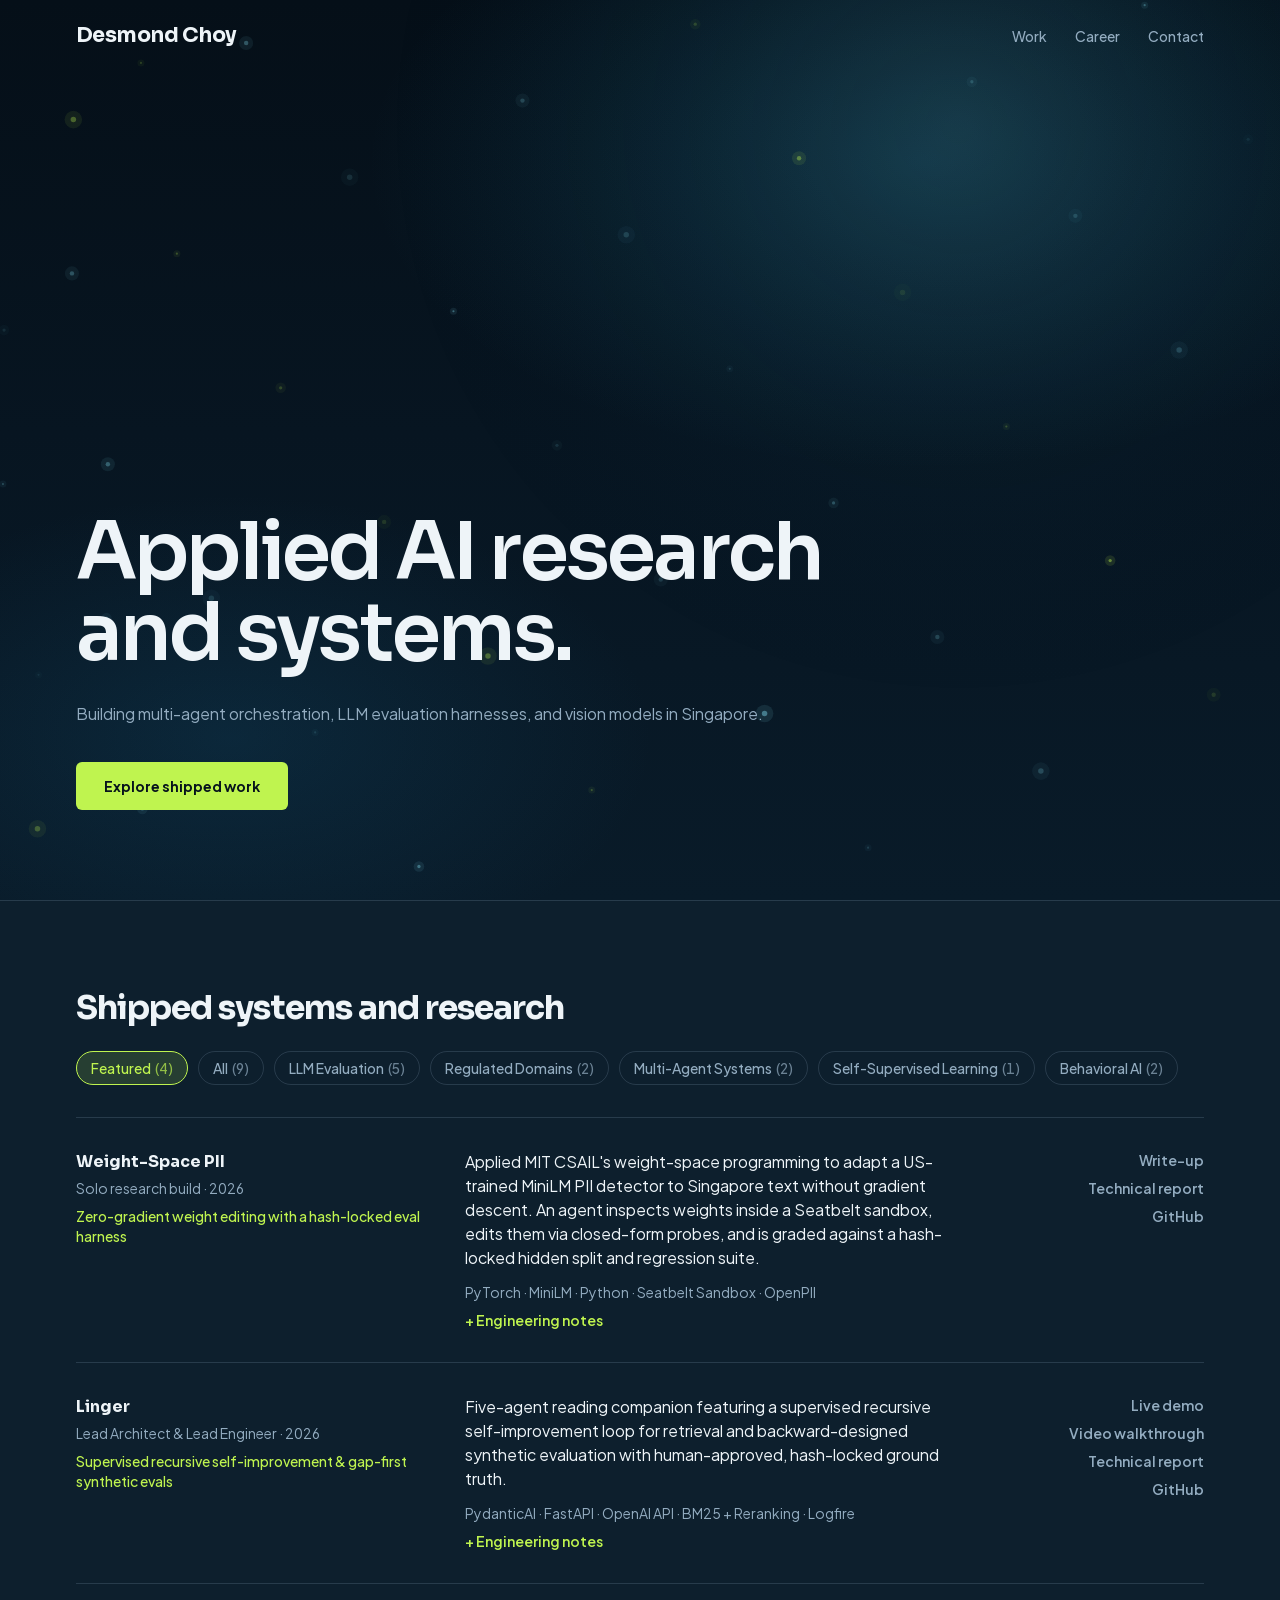
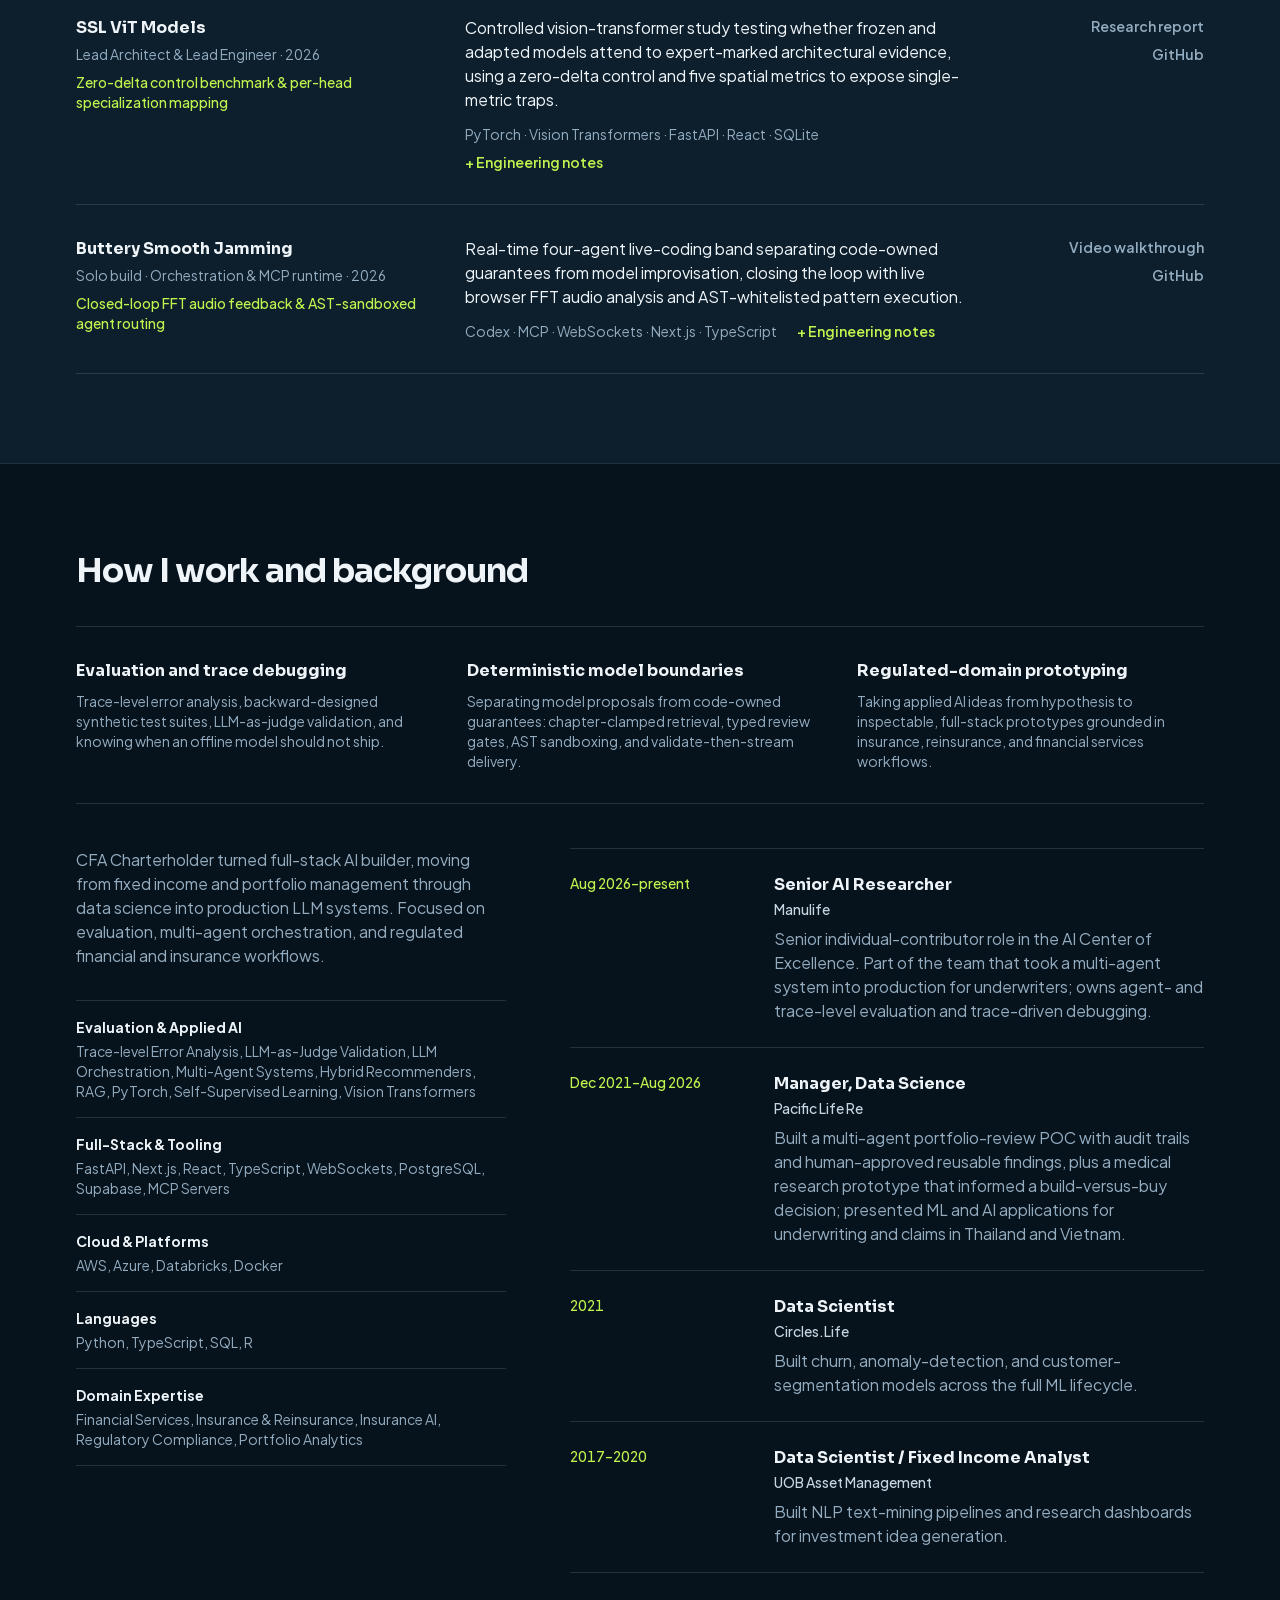
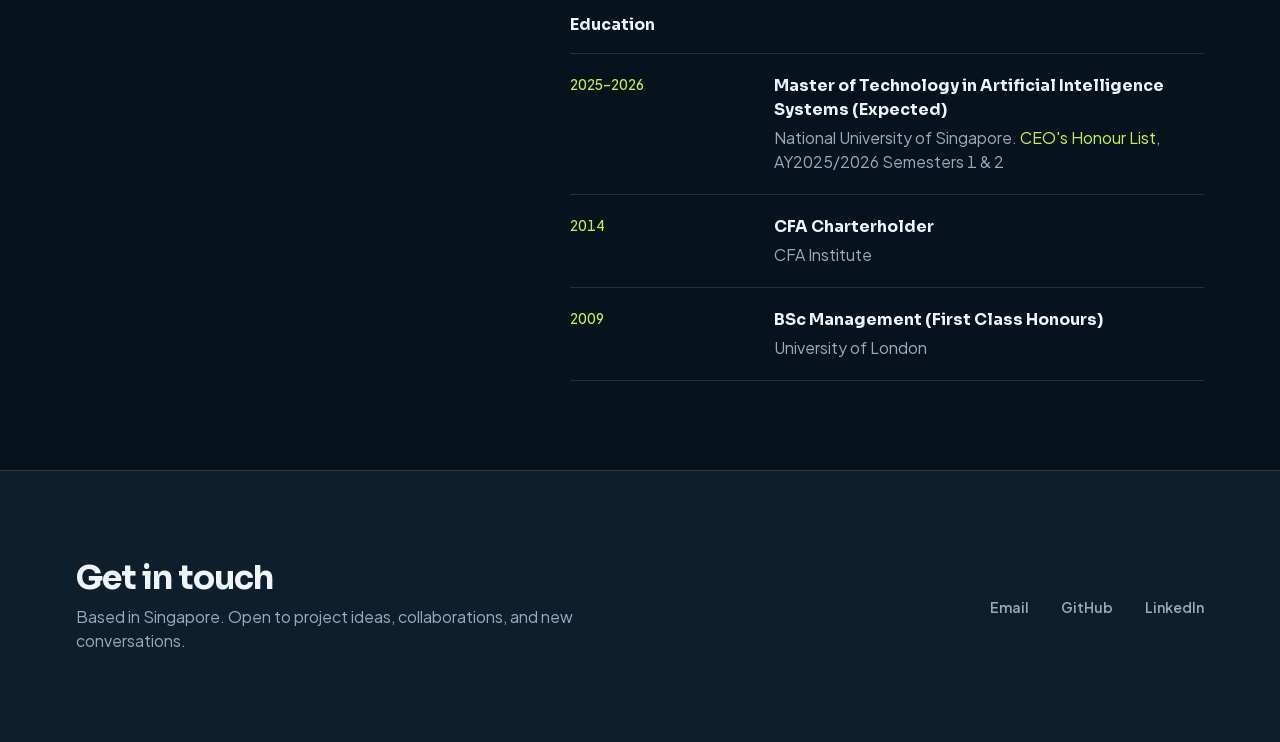
==== commit f3d61c23: "deploy: update site" ====
--- a/index.html
+++ b/index.html
@@ -1 +1 @@
-<!DOCTYPE html><html lang="en" class="sora_8156dcfb-module__QvIaAa__variable plus_jakarta_sans_94f89c80-module__134sTG__variable"><head><meta charSet="utf-8"/><meta name="viewport" content="width=device-width, initial-scale=1"/><link rel="preload" href="/_next/static/media/6bd983bd58a87a3d-s.p.0h108oidc_0fm.woff2" as="font" crossorigin="" type="font/woff2"/><link rel="preload" href="/_next/static/media/fba5a26ea33df6a3-s.p.0eehd8tgys7nv.woff2" as="font" crossorigin="" type="font/woff2"/><link rel="stylesheet" href="/_next/static/chunks/1731m0ltc1a69.css" data-precedence="next"/><link rel="preload" as="script" fetchPriority="low" href="/_next/static/chunks/00gq-v0e07i1q.js"/><script src="/_next/static/chunks/0wtesm2ne~5-y.js" async=""></script><script src="/_next/static/chunks/0mstyq17cbf8-.js" async=""></script><script src="/_next/static/chunks/turbopack-0b~.-wgj8q6c_.js" async=""></script><script src="/_next/static/chunks/01xlw8hd842-c.js" async=""></script><script src="/_next/static/chunks/0d3shmwh5_nmn.js" async=""></script><script src="/_next/static/chunks/04jijmtbzag~-.js" async=""></script><meta name="next-size-adjust" content=""/><title>Desmond Choy | Applied AI Research &amp; Systems</title><meta name="description" content="Building multi-agent orchestration, LLM evaluation harnesses, and vision models in Singapore."/><meta property="og:title" content="Desmond Choy | Applied AI Research &amp; Systems"/><meta property="og:description" content="Building multi-agent orchestration, LLM evaluation harnesses, and vision models in Singapore."/><meta property="og:url" content="https://desmondchoy.github.io/"/><meta property="og:image" content="https://desmondchoy.github.io/og/desmond-choy.png"/><meta property="og:image:width" content="1200"/><meta property="og:image:height" content="630"/><meta property="og:image:alt" content="Desmond Choy, Applied AI Research and Systems portfolio"/><meta property="og:type" content="website"/><meta name="twitter:card" content="summary_large_image"/><meta name="twitter:title" content="Desmond Choy | Applied AI Research &amp; Systems"/><meta name="twitter:description" content="Building multi-agent orchestration, LLM evaluation harnesses, and vision models in Singapore."/><meta name="twitter:image" content="https://desmondchoy.github.io/og/desmond-choy.png"/><link rel="icon" href="/favicon.ico?favicon.0x3dzn~oxb6tn.ico" sizes="256x256" type="image/x-icon"/><script src="/_next/static/chunks/03~yq9q893hmn.js" noModule=""></script></head><body class="font-body tabular-nums leading-relaxed antialiased"><div hidden=""><!--$--><!--/$--></div><header class="fixed inset-x-0 top-0 z-50 border-b transition-[background-color,border-color] duration-200 ease-out border-transparent bg-transparent"><div class="mx-auto flex h-[4.5rem] max-w-[76rem] items-center justify-between gap-4 px-5 sm:px-8 lg:px-11"><a class="whitespace-nowrap font-display text-[1.15rem] font-bold tracking-[-0.025em] text-primary sm:text-[1.3rem]" href="#top">Desmond Choy</a><nav aria-label="Primary" class="flex items-center gap-4 whitespace-nowrap text-sm font-medium sm:gap-7"><a href="#projects" class="transition-colors duration-150 ease-out hover:text-accent text-muted">Work</a><a href="#about" class="transition-colors duration-150 ease-out hover:text-accent text-muted">Career</a><a href="#contact" class="transition-colors duration-150 ease-out hover:text-accent text-muted">Contact</a></nav></div></header><main><section id="top" class="relative flex min-h-screen min-h-[100dvh] cursor-crosshair items-end overflow-hidden pb-[clamp(4rem,10vh,7.5rem)] pt-28" style="background:radial-gradient(ellipse 70% 55% at 72% 18%, rgba(42, 148, 184, 0.2), transparent 62%), radial-gradient(ellipse 55% 45% at 18% 82%, rgba(22, 92, 130, 0.22), transparent 60%), linear-gradient(180deg, #050f18 0%, #071521 48%, #091b29 100%)"><canvas aria-hidden="true" class="pointer-events-none absolute inset-0 h-full w-full"></canvas><div class="relative z-10 mx-auto w-full max-w-[76rem] cursor-default px-5 sm:px-8 lg:px-11"><div class="max-w-[56rem]"><h1 class="font-display font-semibold tracking-[-0.035em] text-primary" style="font-size:clamp(2.4rem, 6.2vw, 5.25rem);line-height:1.02">Applied AI research and systems.</h1><p class="mt-7 text-base text-muted">Building multi-agent orchestration, LLM evaluation harnesses, and vision models in Singapore.</p><a href="#projects" class="mt-9 inline-flex items-center rounded-md bg-accent px-7 py-3.5 text-sm font-bold text-[#07131c] transition-[transform,opacity] duration-200 ease-out hover:-translate-y-0.5 hover:opacity-90">Explore shipped work</a></div></div></section><section id="projects" class="border-t border-rule bg-surface py-[clamp(4.25rem,7vw,6.5rem)]"><div class="mx-auto max-w-[76rem] px-5 sm:px-8 lg:px-11"><div class="mb-9 flex flex-col items-start gap-6"><h2 class="font-display font-bold tracking-[-0.03em] text-primary" style="font-size:clamp(1.75rem, 2.6vw, 2.5rem);line-height:1.08">Shipped systems and research</h2><div role="tablist" aria-label="Filter projects" class="flex w-full gap-6 overflow-x-auto border-b border-rule"><button id="tab-featured" type="button" role="tab" aria-selected="true" aria-controls="projects-panel" class="cursor-pointer whitespace-nowrap border-b-2 pb-2.5 pt-2 text-sm transition-[color,border-color] duration-150 ease-out border-accent font-semibold text-accent">Featured<span class="ml-1 opacity-65">(<!-- -->4<!-- -->)</span></button><button id="tab-all" type="button" role="tab" aria-selected="false" aria-controls="projects-panel" class="cursor-pointer whitespace-nowrap border-b-2 pb-2.5 pt-2 text-sm transition-[color,border-color] duration-150 ease-out border-transparent font-medium text-muted hover:text-primary">All<span class="ml-1 opacity-65">(<!-- -->9<!-- -->)</span></button><button id="tab-llm-evaluation" type="button" role="tab" aria-selected="false" aria-controls="projects-panel" class="cursor-pointer whitespace-nowrap border-b-2 pb-2.5 pt-2 text-sm transition-[color,border-color] duration-150 ease-out border-transparent font-medium text-muted hover:text-primary">LLM Evaluation<span class="ml-1 opacity-65">(<!-- -->5<!-- -->)</span></button><button id="tab-regulated-domains" type="button" role="tab" aria-selected="false" aria-controls="projects-panel" class="cursor-pointer whitespace-nowrap border-b-2 pb-2.5 pt-2 text-sm transition-[color,border-color] duration-150 ease-out border-transparent font-medium text-muted hover:text-primary">Regulated Domains<span class="ml-1 opacity-65">(<!-- -->2<!-- -->)</span></button><button id="tab-multi-agent-systems" type="button" role="tab" aria-selected="false" aria-controls="projects-panel" class="cursor-pointer whitespace-nowrap border-b-2 pb-2.5 pt-2 text-sm transition-[color,border-color] duration-150 ease-out border-transparent font-medium text-muted hover:text-primary">Multi-Agent Systems<span class="ml-1 opacity-65">(<!-- -->2<!-- -->)</span></button><button id="tab-self-supervised-learning" type="button" role="tab" aria-selected="false" aria-controls="projects-panel" class="cursor-pointer whitespace-nowrap border-b-2 pb-2.5 pt-2 text-sm transition-[color,border-color] duration-150 ease-out border-transparent font-medium text-muted hover:text-primary">Self-Supervised Learning<span class="ml-1 opacity-65">(<!-- -->1<!-- -->)</span></button><button id="tab-behavioral-ai" type="button" role="tab" aria-selected="false" aria-controls="projects-panel" class="cursor-pointer whitespace-nowrap border-b-2 pb-2.5 pt-2 text-sm transition-[color,border-color] duration-150 ease-out border-transparent font-medium text-muted hover:text-primary">Behavioral AI<span class="ml-1 opacity-65">(<!-- -->2<!-- -->)</span></button></div></div><div id="projects-panel" role="tabpanel" aria-labelledby="tab-featured"><article class="grid grid-cols-1 items-start gap-x-10 gap-y-5 border-b border-rule py-8 lg:grid-cols-[1.15fr_1.65fr_0.65fr]"><div class="min-w-0"><h3 class="font-display text-base font-bold text-primary">Weight-Space PII</h3><p class="mt-1 text-sm text-muted">Solo research build<!-- --> · <!-- -->2026</p><p class="mt-2 text-sm font-medium text-accent">Zero-gradient weight editing with a hash-locked eval harness</p></div><div class="min-w-0"><p class="max-w-[60ch] text-base text-primary">Applied MIT CSAIL&#x27;s weight-space programming to adapt a US-trained MiniLM PII detector to Singapore text without gradient descent. An agent inspects weights inside a Seatbelt sandbox, edits them via closed-form probes, and is graded against a hash-locked hidden split and regression suite.</p><div class="mt-3 flex flex-wrap items-center gap-x-5 gap-y-2 text-sm"><p class="text-muted">PyTorch · MiniLM · Python · Seatbelt Sandbox · OpenPII</p><button type="button" aria-expanded="false" aria-controls="notes-weight-space-pii" class="cursor-pointer whitespace-nowrap font-semibold text-accent transition-opacity duration-150 ease-out hover:underline hover:opacity-85">+ Engineering notes</button></div></div><div class="flex min-w-0 flex-row flex-wrap items-center gap-5 text-sm font-semibold lg:flex-col lg:items-end lg:gap-2"><a href="https://lnkd.in/p/guAyuQZA" target="_blank" rel="noopener noreferrer" class="text-muted transition-colors duration-150 ease-out hover:text-accent">Write-up</a><a href="https://github.com/DesmondChoy/weight-space-pii/blob/main/docs/m7_report.md" target="_blank" rel="noopener noreferrer" class="text-muted transition-colors duration-150 ease-out hover:text-accent">Technical report</a><a href="https://github.com/DesmondChoy/weight-space-pii" target="_blank" rel="noopener noreferrer" class="text-muted transition-colors duration-150 ease-out hover:text-accent">GitHub</a></div></article><article class="grid grid-cols-1 items-start gap-x-10 gap-y-5 border-b border-rule py-8 lg:grid-cols-[1.15fr_1.65fr_0.65fr]"><div class="min-w-0"><h3 class="font-display text-base font-bold text-primary">Linger</h3><p class="mt-1 text-sm text-muted">Lead Architect &amp; Lead Engineer<!-- --> · <!-- -->2026</p><p class="mt-2 text-sm font-medium text-accent">Supervised recursive self-improvement &amp; gap-first synthetic evals</p></div><div class="min-w-0"><p class="max-w-[60ch] text-base text-primary">Five-agent reading companion featuring a supervised recursive self-improvement loop for retrieval and backward-designed synthetic evaluation with human-approved, hash-locked ground truth.</p><div class="mt-3 flex flex-wrap items-center gap-x-5 gap-y-2 text-sm"><p class="text-muted">PydanticAI · FastAPI · OpenAI API · BM25 + Reranking · Logfire</p><button type="button" aria-expanded="false" aria-controls="notes-linger" class="cursor-pointer whitespace-nowrap font-semibold text-accent transition-opacity duration-150 ease-out hover:underline hover:opacity-85">+ Engineering notes</button></div></div><div class="flex min-w-0 flex-row flex-wrap items-center gap-5 text-sm font-semibold lg:flex-col lg:items-end lg:gap-2"><a href="https://linger-production-b81b.up.railway.app" target="_blank" rel="noopener noreferrer" class="text-muted transition-colors duration-150 ease-out hover:text-accent">Live demo</a><a href="https://drive.google.com/file/d/1guyjf77FbzLK-w6yqCiV4aNygDIpMSiH/view" target="_blank" rel="noopener noreferrer" class="text-muted transition-colors duration-150 ease-out hover:text-accent">Video walkthrough</a><a href="/reports/linger-group-report.pdf" target="_blank" rel="noopener noreferrer" class="text-muted transition-colors duration-150 ease-out hover:text-accent">Technical report</a><a href="https://github.com/DesmondChoy/linger" target="_blank" rel="noopener noreferrer" class="text-muted transition-colors duration-150 ease-out hover:text-accent">GitHub</a></div></article><article class="grid grid-cols-1 items-start gap-x-10 gap-y-5 border-b border-rule py-8 lg:grid-cols-[1.15fr_1.65fr_0.65fr]"><div class="min-w-0"><h3 class="font-display text-base font-bold text-primary">SSL ViT Models</h3><p class="mt-1 text-sm text-muted">Lead Architect &amp; Lead Engineer<!-- --> · <!-- -->2026</p><p class="mt-2 text-sm font-medium text-accent">Zero-delta control benchmark &amp; per-head specialization mapping</p></div><div class="min-w-0"><p class="max-w-[60ch] text-base text-primary">Controlled vision-transformer study testing whether frozen and adapted models attend to expert-marked architectural evidence, using a zero-delta control and five spatial metrics to expose single-metric traps.</p><div class="mt-3 flex flex-wrap items-center gap-x-5 gap-y-2 text-sm"><p class="text-muted">PyTorch · Vision Transformers · FastAPI · React · SQLite</p><button type="button" aria-expanded="false" aria-controls="notes-ssl-wikichurches" class="cursor-pointer whitespace-nowrap font-semibold text-accent transition-opacity duration-150 ease-out hover:underline hover:opacity-85">+ Engineering notes</button></div></div><div class="flex min-w-0 flex-row flex-wrap items-center gap-5 text-sm font-semibold lg:flex-col lg:items-end lg:gap-2"><a class="text-muted transition-colors duration-150 ease-out hover:text-accent" href="/projects/ssl-vit-models/">Research report</a><a href="https://github.com/DesmondChoy/ssl_wikichurches" target="_blank" rel="noopener noreferrer" class="text-muted transition-colors duration-150 ease-out hover:text-accent">GitHub</a></div></article><article class="grid grid-cols-1 items-start gap-x-10 gap-y-5 border-b border-rule py-8 lg:grid-cols-[1.15fr_1.65fr_0.65fr]"><div class="min-w-0"><h3 class="font-display text-base font-bold text-primary">Buttery Smooth Jamming</h3><p class="mt-1 text-sm text-muted">Solo build · Orchestration &amp; MCP runtime<!-- --> · <!-- -->2026</p><p class="mt-2 text-sm font-medium text-accent">Closed-loop FFT audio feedback &amp; AST-sandboxed agent routing</p></div><div class="min-w-0"><p class="max-w-[60ch] text-base text-primary">Real-time four-agent live-coding band separating code-owned guarantees from model improvisation, closing the loop with live browser FFT audio analysis and AST-whitelisted pattern execution.</p><div class="mt-3 flex flex-wrap items-center gap-x-5 gap-y-2 text-sm"><p class="text-muted">Codex · MCP · WebSockets · Next.js · TypeScript</p><button type="button" aria-expanded="false" aria-controls="notes-buttery-smooth-jamming" class="cursor-pointer whitespace-nowrap font-semibold text-accent transition-opacity duration-150 ease-out hover:underline hover:opacity-85">+ Engineering notes</button></div></div><div class="flex min-w-0 flex-row flex-wrap items-center gap-5 text-sm font-semibold lg:flex-col lg:items-end lg:gap-2"><a href="https://www.linkedin.com/feed/update/urn:li:activity:7433764408931205120/" target="_blank" rel="noopener noreferrer" class="text-muted transition-colors duration-150 ease-out hover:text-accent">Video walkthrough</a><a href="https://github.com/DesmondChoy/buttery_smooth_jamming" target="_blank" rel="noopener noreferrer" class="text-muted transition-colors duration-150 ease-out hover:text-accent">GitHub</a></div></article></div></div></section><section id="about" class="border-t border-rule bg-ground py-[clamp(4.25rem,7vw,6.5rem)]"><div class="mx-auto max-w-[76rem] px-5 sm:px-8 lg:px-11"><div class="mb-9"><h2 class="font-display font-bold tracking-[-0.03em] text-primary" style="font-size:clamp(1.75rem, 2.6vw, 2.5rem);line-height:1.08">How I work and background</h2></div><div class="mb-11 grid grid-cols-1 gap-x-11 gap-y-8 border-y border-rule py-8 lg:grid-cols-3"><div class="min-w-0"><h3 class="font-display text-base font-bold text-primary">Evaluation and trace debugging</h3><p class="mt-2 max-w-[38ch] text-sm text-muted">Trace-level error analysis, backward-designed synthetic test suites, LLM-as-judge validation, and knowing when an offline model should not ship.</p></div><div class="min-w-0"><h3 class="font-display text-base font-bold text-primary">Deterministic model boundaries</h3><p class="mt-2 max-w-[38ch] text-sm text-muted">Separating model proposals from code-owned guarantees: chapter-clamped retrieval, typed review gates, AST sandboxing, and validate-then-stream delivery.</p></div><div class="min-w-0"><h3 class="font-display text-base font-bold text-primary">Regulated-domain prototyping</h3><p class="mt-2 max-w-[38ch] text-sm text-muted">Taking applied AI ideas from hypothesis to inspectable, full-stack prototypes grounded in insurance, reinsurance, and financial services workflows.</p></div></div><div class="grid grid-cols-1 items-start gap-x-16 gap-y-12 lg:grid-cols-[0.95fr_1.4fr]"><div class="min-w-0"><p class="max-w-[52ch] text-base text-muted">CFA Charterholder turned full-stack AI builder, moving from fixed income and portfolio management through data science into production LLM systems. Focused on evaluation, multi-agent orchestration, and regulated financial and insurance workflows.</p><div class="mt-8 border-t border-rule"><div class="border-b border-rule py-4"><h3 class="text-sm font-bold text-primary">Evaluation &amp; Applied AI</h3><p class="mt-1 text-sm text-muted">Trace-level Error Analysis, LLM-as-Judge Validation, LLM Orchestration, Multi-Agent Systems, Hybrid Recommenders, RAG, PyTorch, Self-Supervised Learning, Vision Transformers</p></div><div class="border-b border-rule py-4"><h3 class="text-sm font-bold text-primary">Full-Stack &amp; Tooling</h3><p class="mt-1 text-sm text-muted">FastAPI, Next.js, React, TypeScript, WebSockets, PostgreSQL, Supabase, MCP Servers</p></div><div class="border-b border-rule py-4"><h3 class="text-sm font-bold text-primary">Cloud &amp; Platforms</h3><p class="mt-1 text-sm text-muted">AWS, Azure, Databricks, Docker</p></div><div class="border-b border-rule py-4"><h3 class="text-sm font-bold text-primary">Languages</h3><p class="mt-1 text-sm text-muted">Python, TypeScript, SQL, R</p></div><div class="border-b border-rule py-4"><h3 class="text-sm font-bold text-primary">Domain Expertise</h3><p class="mt-1 text-sm text-muted">Financial Services, Insurance &amp; Reinsurance, Insurance AI, Regulatory Compliance, Portfolio Analytics</p></div></div></div><div class="min-w-0"><div><div class="grid grid-cols-1 gap-x-7 gap-y-2 border-b border-rule py-6 sm:grid-cols-[11rem_1fr] border-t"><div class="text-sm font-medium text-accent">Aug 2026–present</div><div class="min-w-0"><h3 class="font-display text-base font-bold text-primary">Senior AI Researcher</h3><p class="mt-0.5 text-sm font-medium text-secondary">Manulife</p><p class="mt-2 max-w-[56ch] text-base text-muted">Senior individual-contributor role in the AI Center of Excellence. Part of the team that took a multi-agent system into production for underwriters; owns agent- and trace-level evaluation and trace-driven debugging.</p></div></div><div class="grid grid-cols-1 gap-x-7 gap-y-2 border-b border-rule py-6 sm:grid-cols-[11rem_1fr] "><div class="text-sm font-medium text-accent">Dec 2021–Aug 2026</div><div class="min-w-0"><h3 class="font-display text-base font-bold text-primary">Manager, Data Science</h3><p class="mt-0.5 text-sm font-medium text-secondary">Pacific Life Re</p><p class="mt-2 max-w-[56ch] text-base text-muted">Built a multi-agent portfolio-review POC with audit trails and human-approved reusable findings, plus a medical research prototype that informed a build-versus-buy decision; presented ML and AI applications for underwriting and claims in Thailand and Vietnam.</p></div></div><div class="grid grid-cols-1 gap-x-7 gap-y-2 border-b border-rule py-6 sm:grid-cols-[11rem_1fr] "><div class="text-sm font-medium text-accent">2021</div><div class="min-w-0"><h3 class="font-display text-base font-bold text-primary">Data Scientist</h3><p class="mt-0.5 text-sm font-medium text-secondary">Circles.Life</p><p class="mt-2 max-w-[56ch] text-base text-muted">Built churn, anomaly-detection, and customer-segmentation models across the full ML lifecycle.</p></div></div><div class="grid grid-cols-1 gap-x-7 gap-y-2 border-b border-rule py-6 sm:grid-cols-[11rem_1fr] "><div class="text-sm font-medium text-accent">2017–2020</div><div class="min-w-0"><h3 class="font-display text-base font-bold text-primary">Data Scientist / Fixed Income Analyst</h3><p class="mt-0.5 text-sm font-medium text-secondary">UOB Asset Management</p><p class="mt-2 max-w-[56ch] text-base text-muted">Built NLP text-mining pipelines and research dashboards for investment idea generation.</p></div></div></div><div class="mt-10"><h3 class="mb-4 font-display text-base font-bold text-primary">Education</h3><div class="grid grid-cols-1 gap-x-7 gap-y-2 border-b border-rule py-5 sm:grid-cols-[11rem_1fr] border-t"><div class="text-sm font-medium text-accent">2025–2026</div><div class="min-w-0"><h4 class="font-display text-base font-bold text-primary">Master of Technology in Artificial Intelligence Systems<!-- --> (Expected)</h4><p class="mt-1 text-base text-muted">National University of Singapore<!-- -->.<!-- --> <a href="https://www.iss.nus.edu.sg/graduate-programmes/director&#x27;s-honour-list" target="_blank" rel="noopener noreferrer" class="text-accent transition-opacity duration-150 ease-out hover:underline hover:opacity-85">CEO&#x27;s Honour List</a>, AY2025/2026 Semesters 1 &amp; 2</p></div></div><div class="grid grid-cols-1 gap-x-7 gap-y-2 border-b border-rule py-5 sm:grid-cols-[11rem_1fr] "><div class="text-sm font-medium text-accent">2014</div><div class="min-w-0"><h4 class="font-display text-base font-bold text-primary">CFA Charterholder</h4><p class="mt-1 text-base text-muted">CFA Institute</p></div></div><div class="grid grid-cols-1 gap-x-7 gap-y-2 border-b border-rule py-5 sm:grid-cols-[11rem_1fr] "><div class="text-sm font-medium text-accent">2009</div><div class="min-w-0"><h4 class="font-display text-base font-bold text-primary">BSc Management (First Class Honours)</h4><p class="mt-1 text-base text-muted">University of London</p></div></div></div></div></div></div></section></main><footer id="contact" class="border-t border-rule bg-surface py-[clamp(4.25rem,7vw,6rem)]"><div class="mx-auto flex max-w-[76rem] flex-wrap items-center justify-between gap-8 px-5 sm:px-8 lg:px-11"><div><h2 class="font-display font-bold tracking-[-0.03em] text-primary" style="font-size:clamp(1.75rem, 2.6vw, 2.5rem);line-height:1.08">Get in touch</h2><p class="mt-2 max-w-[48ch] text-base text-muted">Based in <!-- -->Singapore<!-- -->. Open to project ideas, collaborations, and new conversations.</p></div><div class="flex flex-wrap gap-8 text-sm font-semibold text-muted"><a href="mailto:Choy.desmond@gmail.com" class="transition-colors duration-150 ease-out hover:text-accent">Email</a><a href="https://github.com/DesmondChoy" target="_blank" rel="noopener noreferrer" class="transition-colors duration-150 ease-out hover:text-accent">GitHub</a><a href="https://linkedin.com/in/choydesmond" target="_blank" rel="noopener noreferrer" class="transition-colors duration-150 ease-out hover:text-accent">LinkedIn</a></div></div></footer><!--$--><!--/$--><script src="/_next/static/chunks/00gq-v0e07i1q.js" id="_R_" async=""></script><script>(self.__next_f=self.__next_f||[]).push([0])</script><script>self.__next_f.push([1,"1:\"$Sreact.fragment\"\n2:I[39756,[\"/_next/static/chunks/01xlw8hd842-c.js\",\"/_next/static/chunks/0d3shmwh5_nmn.js\"],\"default\"]\n3:I[37457,[\"/_next/static/chunks/01xlw8hd842-c.js\",\"/_next/static/chunks/0d3shmwh5_nmn.js\"],\"default\"]\n4:I[88589,[\"/_next/static/chunks/01xlw8hd842-c.js\",\"/_next/static/chunks/0d3shmwh5_nmn.js\",\"/_next/static/chunks/04jijmtbzag~-.js\"],\"Navigation\"]\n5:I[32177,[\"/_next/static/chunks/01xlw8hd842-c.js\",\"/_next/static/chunks/0d3shmwh5_nmn.js\",\"/_next/static/chunks/04jijmtbzag~-.js\"],\"Hero\"]\n6:I[48005,[\"/_next/static/chunks/01xlw8hd842-c.js\",\"/_next/static/chunks/0d3shmwh5_nmn.js\",\"/_next/static/chunks/04jijmtbzag~-.js\"],\"Projects\"]\nd:I[68027,[\"/_next/static/chunks/01xlw8hd842-c.js\",\"/_next/static/chunks/0d3shmwh5_nmn.js\"],\"default\",1]\n:HL[\"/_next/static/chunks/1731m0ltc1a69.css\",\"style\"]\n:HL[\"/_next/static/media/6bd983bd58a87a3d-s.p.0h108oidc_0fm.woff2\",\"font\",{\"crossOrigin\":\"\",\"type\":\"font/woff2\"}]\n:HL[\"/_next/static/media/fba5a26ea33df6a3-s.p.0eehd8tgys7nv.woff2\",\"font\",{\"crossOrigin\":\"\",\"type\":\"font/woff2\"}]\n"])</script><script>self.__next_f.push([1,"0:{\"P\":null,\"c\":[\"\",\"\"],\"q\":\"\",\"i\":false,\"f\":[[[\"\",{\"children\":[\"__PAGE__\",{}]},\"$undefined\",\"$undefined\",16],[[\"$\",\"$1\",\"c\",{\"children\":[[[\"$\",\"link\",\"0\",{\"rel\":\"stylesheet\",\"href\":\"/_next/static/chunks/1731m0ltc1a69.css\",\"precedence\":\"next\",\"crossOrigin\":\"$undefined\",\"nonce\":\"$undefined\"}],[\"$\",\"script\",\"script-0\",{\"src\":\"/_next/static/chunks/01xlw8hd842-c.js\",\"async\":true,\"nonce\":\"$undefined\"}],[\"$\",\"script\",\"script-1\",{\"src\":\"/_next/static/chunks/0d3shmwh5_nmn.js\",\"async\":true,\"nonce\":\"$undefined\"}]],[\"$\",\"html\",null,{\"lang\":\"en\",\"className\":\"sora_8156dcfb-module__QvIaAa__variable plus_jakarta_sans_94f89c80-module__134sTG__variable\",\"children\":[\"$\",\"body\",null,{\"className\":\"font-body tabular-nums leading-relaxed antialiased\",\"children\":[\"$\",\"$L2\",null,{\"parallelRouterKey\":\"children\",\"error\":\"$undefined\",\"errorStyles\":\"$undefined\",\"errorScripts\":\"$undefined\",\"template\":[\"$\",\"$L3\",null,{}],\"templateStyles\":\"$undefined\",\"templateScripts\":\"$undefined\",\"notFound\":[[[\"$\",\"title\",null,{\"children\":\"404: This page could not be found.\"}],[\"$\",\"div\",null,{\"style\":{\"fontFamily\":\"system-ui,\\\"Segoe UI\\\",Roboto,Helvetica,Arial,sans-serif,\\\"Apple Color Emoji\\\",\\\"Segoe UI Emoji\\\"\",\"height\":\"100vh\",\"textAlign\":\"center\",\"display\":\"flex\",\"flexDirection\":\"column\",\"alignItems\":\"center\",\"justifyContent\":\"center\"},\"children\":[\"$\",\"div\",null,{\"children\":[[\"$\",\"style\",null,{\"dangerouslySetInnerHTML\":{\"__html\":\"body{color:#000;background:#fff;margin:0}.next-error-h1{border-right:1px solid rgba(0,0,0,.3)}@media (prefers-color-scheme:dark){body{color:#fff;background:#000}.next-error-h1{border-right:1px solid rgba(255,255,255,.3)}}\"}}],[\"$\",\"h1\",null,{\"className\":\"next-error-h1\",\"style\":{\"display\":\"inline-block\",\"margin\":\"0 20px 0 0\",\"padding\":\"0 23px 0 0\",\"fontSize\":24,\"fontWeight\":500,\"verticalAlign\":\"top\",\"lineHeight\":\"49px\"},\"children\":404}],[\"$\",\"div\",null,{\"style\":{\"display\":\"inline-block\"},\"children\":[\"$\",\"h2\",null,{\"style\":{\"fontSize\":14,\"fontWeight\":400,\"lineHeight\":\"49px\",\"margin\":0},\"children\":\"This page could not be found.\"}]}]]}]}]],[]],\"forbidden\":\"$undefined\",\"unauthorized\":\"$undefined\"}]}]}]]}],{\"children\":[[\"$\",\"$1\",\"c\",{\"children\":[[[\"$\",\"$L4\",null,{}],[\"$\",\"main\",null,{\"children\":[[\"$\",\"$L5\",null,{}],[\"$\",\"$L6\",null,{}],[\"$\",\"section\",null,{\"id\":\"about\",\"className\":\"border-t border-rule bg-ground py-[clamp(4.25rem,7vw,6.5rem)]\",\"children\":[\"$\",\"div\",null,{\"className\":\"mx-auto max-w-[76rem] px-5 sm:px-8 lg:px-11\",\"children\":[[\"$\",\"div\",null,{\"className\":\"mb-9\",\"children\":[\"$\",\"h2\",null,{\"className\":\"font-display font-bold tracking-[-0.03em] text-primary\",\"style\":{\"fontSize\":\"clamp(1.75rem, 2.6vw, 2.5rem)\",\"lineHeight\":1.08},\"children\":\"How I work and background\"}]}],[\"$\",\"div\",null,{\"className\":\"mb-11 grid grid-cols-1 gap-x-11 gap-y-8 border-y border-rule py-8 lg:grid-cols-3\",\"children\":[[\"$\",\"div\",\"Evaluation and trace debugging\",{\"className\":\"min-w-0\",\"children\":[[\"$\",\"h3\",null,{\"className\":\"font-display text-base font-bold text-primary\",\"children\":\"Evaluation and trace debugging\"}],[\"$\",\"p\",null,{\"className\":\"mt-2 max-w-[38ch] text-sm text-muted\",\"children\":\"Trace-level error analysis, backward-designed synthetic test suites, LLM-as-judge validation, and knowing when an offline model should not ship.\"}]]}],[\"$\",\"div\",\"Deterministic model boundaries\",{\"className\":\"min-w-0\",\"children\":[[\"$\",\"h3\",null,{\"className\":\"font-display text-base font-bold text-primary\",\"children\":\"Deterministic model boundaries\"}],[\"$\",\"p\",null,{\"className\":\"mt-2 max-w-[38ch] text-sm text-muted\",\"children\":\"Separating model proposals from code-owned guarantees: chapter-clamped retrieval, typed review gates, AST sandboxing, and validate-then-stream delivery.\"}]]}],[\"$\",\"div\",\"Regulated-domain prototyping\",{\"className\":\"min-w-0\",\"children\":[[\"$\",\"h3\",null,{\"className\":\"font-display text-base font-bold text-primary\",\"children\":\"Regulated-domain prototyping\"}],[\"$\",\"p\",null,{\"className\":\"mt-2 max-w-[38ch] text-sm text-muted\",\"children\":\"Taking applied AI ideas from hypothesis to inspectable, full-stack prototypes grounded in insurance, reinsurance, and financial services workflows.\"}]]}]]}],[\"$\",\"div\",null,{\"className\":\"grid grid-cols-1 items-start gap-x-16 gap-y-12 lg:grid-cols-[0.95fr_1.4fr]\",\"children\":[[\"$\",\"div\",null,{\"className\":\"min-w-0\",\"children\":[[\"$\",\"p\",null,{\"className\":\"max-w-[52ch] text-base text-muted\",\"children\":\"CFA Charterholder turned full-stack AI builder, moving from fixed income and portfolio management through data science into production LLM systems. Focused on evaluation, multi-agent orchestration, and regulated financial and insurance workflows.\"}],\"\",\"$L7\"]}],\"$L8\"]}]]}]}]]}],\"$L9\"],[\"$La\"],\"$Lb\"]}],{},null,false,null]},null,false,null],\"$Lc\",false]],\"m\":\"$undefined\",\"G\":[\"$d\",[\"$Le\"]],\"S\":true,\"h\":null,\"s\":\"$undefined\",\"l\":\"$undefined\",\"p\":\"$undefined\",\"d\":\"$undefined\",\"b\":\"MSxrwJ9hqDRhnKMvai25z\"}\n"])</script><script>self.__next_f.push([1,"11:I[97367,[\"/_next/static/chunks/01xlw8hd842-c.js\",\"/_next/static/chunks/0d3shmwh5_nmn.js\"],\"OutletBoundary\"]\n12:\"$Sreact.suspense\"\n14:I[97367,[\"/_next/static/chunks/01xlw8hd842-c.js\",\"/_next/static/chunks/0d3shmwh5_nmn.js\"],\"ViewportBoundary\"]\n16:I[97367,[\"/_next/static/chunks/01xlw8hd842-c.js\",\"/_next/static/chunks/0d3shmwh5_nmn.js\"],\"MetadataBoundary\"]\n"])</script><script>self.__next_f.push([1,"7:[\"$\",\"div\",null,{\"className\":\"mt-8 border-t border-rule\",\"children\":[[\"$\",\"div\",\"Evaluation \u0026 Applied AI\",{\"className\":\"border-b border-rule py-4\",\"children\":[[\"$\",\"h3\",null,{\"className\":\"text-sm font-bold text-primary\",\"children\":\"Evaluation \u0026 Applied AI\"}],[\"$\",\"p\",null,{\"className\":\"mt-1 text-sm text-muted\",\"children\":\"Trace-level Error Analysis, LLM-as-Judge Validation, LLM Orchestration, Multi-Agent Systems, Hybrid Recommenders, RAG, PyTorch, Self-Supervised Learning, Vision Transformers\"}]]}],[\"$\",\"div\",\"Full-Stack \u0026 Tooling\",{\"className\":\"border-b border-rule py-4\",\"children\":[[\"$\",\"h3\",null,{\"className\":\"text-sm font-bold text-primary\",\"children\":\"Full-Stack \u0026 Tooling\"}],[\"$\",\"p\",null,{\"className\":\"mt-1 text-sm text-muted\",\"children\":\"FastAPI, Next.js, React, TypeScript, WebSockets, PostgreSQL, Supabase, MCP Servers\"}]]}],[\"$\",\"div\",\"Cloud \u0026 Platforms\",{\"className\":\"border-b border-rule py-4\",\"children\":[[\"$\",\"h3\",null,{\"className\":\"text-sm font-bold text-primary\",\"children\":\"Cloud \u0026 Platforms\"}],[\"$\",\"p\",null,{\"className\":\"mt-1 text-sm text-muted\",\"children\":\"AWS, Azure, Databricks, Docker\"}]]}],[\"$\",\"div\",\"Languages\",{\"className\":\"border-b border-rule py-4\",\"children\":[[\"$\",\"h3\",null,{\"className\":\"text-sm font-bold text-primary\",\"children\":\"Languages\"}],[\"$\",\"p\",null,{\"className\":\"mt-1 text-sm text-muted\",\"children\":\"Python, TypeScript, SQL, R\"}]]}],[\"$\",\"div\",\"Domain Expertise\",{\"className\":\"border-b border-rule py-4\",\"children\":[[\"$\",\"h3\",null,{\"className\":\"text-sm font-bold text-primary\",\"children\":\"Domain Expertise\"}],[\"$\",\"p\",null,{\"className\":\"mt-1 text-sm text-muted\",\"children\":\"Financial Services, Insurance \u0026 Reinsurance, Insurance AI, Regulatory Compliance, Portfolio Analytics\"}]]}]]}]\n"])</script><script>self.__next_f.push([1,"8:[\"$\",\"div\",null,{\"className\":\"min-w-0\",\"children\":[[\"$\",\"div\",null,{\"children\":[[\"$\",\"div\",\"Aug 2026–presentManulife\",{\"className\":\"grid grid-cols-1 gap-x-7 gap-y-2 border-b border-rule py-6 sm:grid-cols-[11rem_1fr] border-t\",\"children\":[[\"$\",\"div\",null,{\"className\":\"text-sm font-medium text-accent\",\"children\":\"Aug 2026–present\"}],[\"$\",\"div\",null,{\"className\":\"min-w-0\",\"children\":[[\"$\",\"h3\",null,{\"className\":\"font-display text-base font-bold text-primary\",\"children\":\"Senior AI Researcher\"}],[\"$\",\"p\",null,{\"className\":\"mt-0.5 text-sm font-medium text-secondary\",\"children\":\"Manulife\"}],[\"$\",\"p\",null,{\"className\":\"mt-2 max-w-[56ch] text-base text-muted\",\"children\":\"Senior individual-contributor role in the AI Center of Excellence. Part of the team that took a multi-agent system into production for underwriters; owns agent- and trace-level evaluation and trace-driven debugging.\"}]]}]]}],[\"$\",\"div\",\"Dec 2021–Aug 2026Pacific Life Re\",{\"className\":\"grid grid-cols-1 gap-x-7 gap-y-2 border-b border-rule py-6 sm:grid-cols-[11rem_1fr] \",\"children\":[[\"$\",\"div\",null,{\"className\":\"text-sm font-medium text-accent\",\"children\":\"Dec 2021–Aug 2026\"}],[\"$\",\"div\",null,{\"className\":\"min-w-0\",\"children\":[[\"$\",\"h3\",null,{\"className\":\"font-display text-base font-bold text-primary\",\"children\":\"Manager, Data Science\"}],[\"$\",\"p\",null,{\"className\":\"mt-0.5 text-sm font-medium text-secondary\",\"children\":\"Pacific Life Re\"}],[\"$\",\"p\",null,{\"className\":\"mt-2 max-w-[56ch] text-base text-muted\",\"children\":\"Built a multi-agent portfolio-review POC with audit trails and human-approved reusable findings, plus a medical research prototype that informed a build-versus-buy decision; presented ML and AI applications for underwriting and claims in Thailand and Vietnam.\"}]]}]]}],[\"$\",\"div\",\"2021Circles.Life\",{\"className\":\"grid grid-cols-1 gap-x-7 gap-y-2 border-b border-rule py-6 sm:grid-cols-[11rem_1fr] \",\"children\":[[\"$\",\"div\",null,{\"className\":\"text-sm font-medium text-accent\",\"children\":\"2021\"}],[\"$\",\"div\",null,{\"className\":\"min-w-0\",\"children\":[[\"$\",\"h3\",null,{\"className\":\"font-display text-base font-bold text-primary\",\"children\":\"Data Scientist\"}],[\"$\",\"p\",null,{\"className\":\"mt-0.5 text-sm font-medium text-secondary\",\"children\":\"Circles.Life\"}],[\"$\",\"p\",null,{\"className\":\"mt-2 max-w-[56ch] text-base text-muted\",\"children\":\"Built churn, anomaly-detection, and customer-segmentation models across the full ML lifecycle.\"}]]}]]}],[\"$\",\"div\",\"2017–2020UOB Asset Management\",{\"className\":\"grid grid-cols-1 gap-x-7 gap-y-2 border-b border-rule py-6 sm:grid-cols-[11rem_1fr] \",\"children\":[[\"$\",\"div\",null,{\"className\":\"text-sm font-medium text-accent\",\"children\":\"2017–2020\"}],[\"$\",\"div\",null,{\"className\":\"min-w-0\",\"children\":[[\"$\",\"h3\",null,{\"className\":\"font-display text-base font-bold text-primary\",\"children\":\"Data Scientist / Fixed Income Analyst\"}],[\"$\",\"p\",null,{\"className\":\"mt-0.5 text-sm font-medium text-secondary\",\"children\":\"UOB Asset Management\"}],[\"$\",\"p\",null,{\"className\":\"mt-2 max-w-[56ch] text-base text-muted\",\"children\":\"Built NLP text-mining pipelines and research dashboards for investment idea generation.\"}]]}]]}]]}],[\"$\",\"div\",null,{\"className\":\"mt-10\",\"children\":[[\"$\",\"h3\",null,{\"className\":\"mb-4 font-display text-base font-bold text-primary\",\"children\":\"Education\"}],[[\"$\",\"div\",\"Master of Technology in Artificial Intelligence Systems\",{\"className\":\"grid grid-cols-1 gap-x-7 gap-y-2 border-b border-rule py-5 sm:grid-cols-[11rem_1fr] border-t\",\"children\":[[\"$\",\"div\",null,{\"className\":\"text-sm font-medium text-accent\",\"children\":\"2025–2026\"}],[\"$\",\"div\",null,{\"className\":\"min-w-0\",\"children\":[[\"$\",\"h4\",null,{\"className\":\"font-display text-base font-bold text-primary\",\"children\":[\"Master of Technology in Artificial Intelligence Systems\",\" (Expected)\"]}],[\"$\",\"p\",null,{\"className\":\"mt-1 text-base text-muted\",\"children\":[\"National University of Singapore\",[\".\",\" \",[\"$\",\"a\",null,{\"href\":\"https://www.iss.nus.edu.sg/graduate-programmes/director's-honour-list\",\"target\":\"_blank\",\"rel\":\"noopener noreferrer\",\"className\":\"text-accent transition-opacity duration-150 ease-out hover:underline hover:opacity-85\",\"children\":\"CEO's Honour List\"}],\", AY2025/2026 Semesters 1 \u0026 2\"]]}]]}]]}],\"$Lf\",\"$L10\"]]}]]}]\n"])</script><script>self.__next_f.push([1,"9:[\"$\",\"footer\",null,{\"id\":\"contact\",\"className\":\"border-t border-rule bg-surface py-[clamp(4.25rem,7vw,6rem)]\",\"children\":[\"$\",\"div\",null,{\"className\":\"mx-auto flex max-w-[76rem] flex-wrap items-center justify-between gap-8 px-5 sm:px-8 lg:px-11\",\"children\":[[\"$\",\"div\",null,{\"children\":[[\"$\",\"h2\",null,{\"className\":\"font-display font-bold tracking-[-0.03em] text-primary\",\"style\":{\"fontSize\":\"clamp(1.75rem, 2.6vw, 2.5rem)\",\"lineHeight\":1.08},\"children\":\"Get in touch\"}],[\"$\",\"p\",null,{\"className\":\"mt-2 max-w-[48ch] text-base text-muted\",\"children\":[\"Based in \",\"Singapore\",\". Open to project ideas, collaborations, and new conversations.\"]}]]}],[\"$\",\"div\",null,{\"className\":\"flex flex-wrap gap-8 text-sm font-semibold text-muted\",\"children\":[[\"$\",\"a\",null,{\"href\":\"mailto:Choy.desmond@gmail.com\",\"className\":\"transition-colors duration-150 ease-out hover:text-accent\",\"children\":\"Email\"}],[\"$\",\"a\",null,{\"href\":\"https://github.com/DesmondChoy\",\"target\":\"_blank\",\"rel\":\"noopener noreferrer\",\"className\":\"transition-colors duration-150 ease-out hover:text-accent\",\"children\":\"GitHub\"}],[\"$\",\"a\",null,{\"href\":\"https://linkedin.com/in/choydesmond\",\"target\":\"_blank\",\"rel\":\"noopener noreferrer\",\"className\":\"transition-colors duration-150 ease-out hover:text-accent\",\"children\":\"LinkedIn\"}]]}]]}]}]\na:[\"$\",\"script\",\"script-0\",{\"src\":\"/_next/static/chunks/04jijmtbzag~-.js\",\"async\":true,\"nonce\":\"$undefined\"}]\nb:[\"$\",\"$L11\",null,{\"children\":[\"$\",\"$12\",null,{\"name\":\"Next.MetadataOutlet\",\"children\":\"$@13\"}]}]\nc:[\"$\",\"$1\",\"h\",{\"children\":[null,[\"$\",\"$L14\",null,{\"children\":\"$L15\"}],[\"$\",\"div\",null,{\"hidden\":true,\"children\":[\"$\",\"$L16\",null,{\"children\":[\"$\",\"$12\",null,{\"name\":\"Next.Metadata\",\"children\":\"$L17\"}]}]}],[\"$\",\"meta\",null,{\"name\":\"next-size-adjust\",\"content\":\"\"}]]}]\ne:[\"$\",\"link\",\"0\",{\"rel\":\"stylesheet\",\"href\":\"/_next/static/chunks/1731m0ltc1a69.css\",\"precedence\":\"next\",\"crossOrigin\":\"$undefined\",\"nonce\":\"$undefined\"}]\n"])</script><script>self.__next_f.push([1,"f:[\"$\",\"div\",\"CFA Charterholder\",{\"className\":\"grid grid-cols-1 gap-x-7 gap-y-2 border-b border-rule py-5 sm:grid-cols-[11rem_1fr] \",\"children\":[[\"$\",\"div\",null,{\"className\":\"text-sm font-medium text-accent\",\"children\":\"2014\"}],[\"$\",\"div\",null,{\"className\":\"min-w-0\",\"children\":[[\"$\",\"h4\",null,{\"className\":\"font-display text-base font-bold text-primary\",\"children\":[\"CFA Charterholder\",\"\"]}],[\"$\",\"p\",null,{\"className\":\"mt-1 text-base text-muted\",\"children\":[\"CFA Institute\",null]}]]}]]}]\n10:[\"$\",\"div\",\"BSc Management (First Class Honours)\",{\"className\":\"grid grid-cols-1 gap-x-7 gap-y-2 border-b border-rule py-5 sm:grid-cols-[11rem_1fr] \",\"children\":[[\"$\",\"div\",null,{\"className\":\"text-sm font-medium text-accent\",\"children\":\"2009\"}],[\"$\",\"div\",null,{\"className\":\"min-w-0\",\"children\":[[\"$\",\"h4\",null,{\"className\":\"font-display text-base font-bold text-primary\",\"children\":[\"BSc Management (First Class Honours)\",\"\"]}],[\"$\",\"p\",null,{\"className\":\"mt-1 text-base text-muted\",\"children\":[\"University of London\",null]}]]}]]}]\n"])</script><script>self.__next_f.push([1,"15:[[\"$\",\"meta\",\"0\",{\"charSet\":\"utf-8\"}],[\"$\",\"meta\",\"1\",{\"name\":\"viewport\",\"content\":\"width=device-width, initial-scale=1\"}]]\n"])</script><script>self.__next_f.push([1,"18:I[27201,[\"/_next/static/chunks/01xlw8hd842-c.js\",\"/_next/static/chunks/0d3shmwh5_nmn.js\"],\"IconMark\"]\n13:null\n"])</script><script>self.__next_f.push([1,"17:[[\"$\",\"title\",\"0\",{\"children\":\"Desmond Choy | Applied AI Research \u0026 Systems\"}],[\"$\",\"meta\",\"1\",{\"name\":\"description\",\"content\":\"Building multi-agent orchestration, LLM evaluation harnesses, and vision models in Singapore.\"}],[\"$\",\"meta\",\"2\",{\"property\":\"og:title\",\"content\":\"Desmond Choy | Applied AI Research \u0026 Systems\"}],[\"$\",\"meta\",\"3\",{\"property\":\"og:description\",\"content\":\"Building multi-agent orchestration, LLM evaluation harnesses, and vision models in Singapore.\"}],[\"$\",\"meta\",\"4\",{\"property\":\"og:url\",\"content\":\"https://desmondchoy.github.io/\"}],[\"$\",\"meta\",\"5\",{\"property\":\"og:image\",\"content\":\"https://desmondchoy.github.io/og/desmond-choy.png\"}],[\"$\",\"meta\",\"6\",{\"property\":\"og:image:width\",\"content\":\"1200\"}],[\"$\",\"meta\",\"7\",{\"property\":\"og:image:height\",\"content\":\"630\"}],[\"$\",\"meta\",\"8\",{\"property\":\"og:image:alt\",\"content\":\"Desmond Choy, Applied AI Research and Systems portfolio\"}],[\"$\",\"meta\",\"9\",{\"property\":\"og:type\",\"content\":\"website\"}],[\"$\",\"meta\",\"10\",{\"name\":\"twitter:card\",\"content\":\"summary_large_image\"}],[\"$\",\"meta\",\"11\",{\"name\":\"twitter:title\",\"content\":\"Desmond Choy | Applied AI Research \u0026 Systems\"}],[\"$\",\"meta\",\"12\",{\"name\":\"twitter:description\",\"content\":\"Building multi-agent orchestration, LLM evaluation harnesses, and vision models in Singapore.\"}],[\"$\",\"meta\",\"13\",{\"name\":\"twitter:image\",\"content\":\"https://desmondchoy.github.io/og/desmond-choy.png\"}],[\"$\",\"link\",\"14\",{\"rel\":\"icon\",\"href\":\"/favicon.ico?favicon.0x3dzn~oxb6tn.ico\",\"sizes\":\"256x256\",\"type\":\"image/x-icon\"}],[\"$\",\"$L18\",\"15\",{}]]\n"])</script></body></html>+<!DOCTYPE html><html lang="en" class="sora_8156dcfb-module__QvIaAa__variable plus_jakarta_sans_94f89c80-module__134sTG__variable"><head><meta charSet="utf-8"/><meta name="viewport" content="width=device-width, initial-scale=1"/><link rel="preload" href="/_next/static/media/6bd983bd58a87a3d-s.p.0h108oidc_0fm.woff2" as="font" crossorigin="" type="font/woff2"/><link rel="preload" href="/_next/static/media/fba5a26ea33df6a3-s.p.0eehd8tgys7nv.woff2" as="font" crossorigin="" type="font/woff2"/><link rel="stylesheet" href="/_next/static/chunks/0g1m2pvu-5_va.css" data-precedence="next"/><link rel="preload" as="script" fetchPriority="low" href="/_next/static/chunks/00gq-v0e07i1q.js"/><script src="/_next/static/chunks/0wtesm2ne~5-y.js" async=""></script><script src="/_next/static/chunks/0mstyq17cbf8-.js" async=""></script><script src="/_next/static/chunks/turbopack-0b~.-wgj8q6c_.js" async=""></script><script src="/_next/static/chunks/01xlw8hd842-c.js" async=""></script><script src="/_next/static/chunks/0d3shmwh5_nmn.js" async=""></script><script src="/_next/static/chunks/0tab4n7atnvvb.js" async=""></script><meta name="next-size-adjust" content=""/><title>Desmond Choy | Applied AI Research &amp; Systems</title><meta name="description" content="Building multi-agent orchestration, LLM evaluation harnesses, and vision models in Singapore."/><meta property="og:title" content="Desmond Choy | Applied AI Research &amp; Systems"/><meta property="og:description" content="Building multi-agent orchestration, LLM evaluation harnesses, and vision models in Singapore."/><meta property="og:url" content="https://desmondchoy.github.io/"/><meta property="og:image" content="https://desmondchoy.github.io/og/desmond-choy.png"/><meta property="og:image:width" content="1200"/><meta property="og:image:height" content="630"/><meta property="og:image:alt" content="Desmond Choy, Applied AI Research and Systems portfolio"/><meta property="og:type" content="website"/><meta name="twitter:card" content="summary_large_image"/><meta name="twitter:title" content="Desmond Choy | Applied AI Research &amp; Systems"/><meta name="twitter:description" content="Building multi-agent orchestration, LLM evaluation harnesses, and vision models in Singapore."/><meta name="twitter:image" content="https://desmondchoy.github.io/og/desmond-choy.png"/><link rel="icon" href="/favicon.ico?favicon.0x3dzn~oxb6tn.ico" sizes="256x256" type="image/x-icon"/><script src="/_next/static/chunks/03~yq9q893hmn.js" noModule=""></script></head><body class="font-body tabular-nums leading-relaxed antialiased"><div hidden=""><!--$--><!--/$--></div><header class="fixed inset-x-0 top-0 z-50 border-b transition-[background-color,border-color] duration-200 ease-out border-transparent bg-transparent"><div class="mx-auto flex h-[4.5rem] max-w-[76rem] items-center justify-between gap-4 px-5 sm:px-8 lg:px-11"><a class="whitespace-nowrap font-display text-[1.15rem] font-bold tracking-[-0.025em] text-primary sm:text-[1.3rem]" href="#top">Desmond Choy</a><nav aria-label="Primary" class="flex items-center gap-4 whitespace-nowrap text-sm font-medium sm:gap-7"><a href="#projects" class="transition-colors duration-150 ease-out hover:text-accent text-muted">Work</a><a href="#about" class="transition-colors duration-150 ease-out hover:text-accent text-muted">Career</a><a href="#contact" class="transition-colors duration-150 ease-out hover:text-accent text-muted">Contact</a></nav></div></header><main><section id="top" class="relative flex min-h-screen min-h-[100dvh] cursor-crosshair items-end overflow-hidden pb-[clamp(4rem,10vh,7.5rem)] pt-28" style="background:radial-gradient(ellipse 70% 55% at 72% 18%, rgba(42, 148, 184, 0.2), transparent 62%), radial-gradient(ellipse 55% 45% at 18% 82%, rgba(22, 92, 130, 0.22), transparent 60%), linear-gradient(180deg, #050f18 0%, #071521 48%, #091b29 100%)"><canvas aria-hidden="true" class="pointer-events-none absolute inset-0 h-full w-full"></canvas><div class="relative z-10 mx-auto w-full max-w-[76rem] cursor-default px-5 sm:px-8 lg:px-11"><div class="max-w-[56rem]"><h1 class="font-display font-semibold tracking-[-0.035em] text-primary" style="font-size:clamp(2.4rem, 6.2vw, 5.25rem);line-height:1.02">Applied AI research and systems.</h1><p class="mt-7 text-base text-muted">Building multi-agent orchestration, LLM evaluation harnesses, and vision models in Singapore.</p><a href="#projects" class="mt-9 inline-flex items-center rounded-md bg-accent px-7 py-3.5 text-sm font-bold text-[#07131c] transition-[transform,opacity] duration-200 ease-out hover:-translate-y-0.5 hover:opacity-90">Explore shipped work</a></div></div></section><section id="projects" class="border-t border-rule bg-surface py-[clamp(4.25rem,7vw,6.5rem)]"><div class="mx-auto max-w-[76rem] px-5 sm:px-8 lg:px-11"><div class="mb-8 flex flex-col items-start gap-6"><h2 class="font-display font-bold tracking-[-0.03em] text-primary" style="font-size:clamp(1.75rem, 2.6vw, 2.5rem);line-height:1.08">Shipped systems and research</h2><div role="group" aria-label="Filter projects" class="flex w-full flex-wrap gap-2 sm:gap-2.5"><button type="button" aria-pressed="true" class="cursor-pointer rounded-full border border-rule bg-transparent px-3.5 py-1.5 text-sm font-medium text-muted transition-colors duration-150 ease-out hover:border-rule-hover hover:text-primary aria-pressed:border-accent aria-pressed:bg-accent-dim aria-pressed:text-accent">Featured<span class="ml-1 opacity-70">(<!-- -->4<!-- -->)</span></button><button type="button" aria-pressed="false" class="cursor-pointer rounded-full border border-rule bg-transparent px-3.5 py-1.5 text-sm font-medium text-muted transition-colors duration-150 ease-out hover:border-rule-hover hover:text-primary aria-pressed:border-accent aria-pressed:bg-accent-dim aria-pressed:text-accent">All<span class="ml-1 opacity-70">(<!-- -->9<!-- -->)</span></button><button type="button" aria-pressed="false" class="cursor-pointer rounded-full border border-rule bg-transparent px-3.5 py-1.5 text-sm font-medium text-muted transition-colors duration-150 ease-out hover:border-rule-hover hover:text-primary aria-pressed:border-accent aria-pressed:bg-accent-dim aria-pressed:text-accent">LLM Evaluation<span class="ml-1 opacity-70">(<!-- -->5<!-- -->)</span></button><button type="button" aria-pressed="false" class="cursor-pointer rounded-full border border-rule bg-transparent px-3.5 py-1.5 text-sm font-medium text-muted transition-colors duration-150 ease-out hover:border-rule-hover hover:text-primary aria-pressed:border-accent aria-pressed:bg-accent-dim aria-pressed:text-accent">Regulated Domains<span class="ml-1 opacity-70">(<!-- -->2<!-- -->)</span></button><button type="button" aria-pressed="false" class="cursor-pointer rounded-full border border-rule bg-transparent px-3.5 py-1.5 text-sm font-medium text-muted transition-colors duration-150 ease-out hover:border-rule-hover hover:text-primary aria-pressed:border-accent aria-pressed:bg-accent-dim aria-pressed:text-accent">Multi-Agent Systems<span class="ml-1 opacity-70">(<!-- -->2<!-- -->)</span></button><button type="button" aria-pressed="false" class="cursor-pointer rounded-full border border-rule bg-transparent px-3.5 py-1.5 text-sm font-medium text-muted transition-colors duration-150 ease-out hover:border-rule-hover hover:text-primary aria-pressed:border-accent aria-pressed:bg-accent-dim aria-pressed:text-accent">Self-Supervised Learning<span class="ml-1 opacity-70">(<!-- -->1<!-- -->)</span></button><button type="button" aria-pressed="false" class="cursor-pointer rounded-full border border-rule bg-transparent px-3.5 py-1.5 text-sm font-medium text-muted transition-colors duration-150 ease-out hover:border-rule-hover hover:text-primary aria-pressed:border-accent aria-pressed:bg-accent-dim aria-pressed:text-accent">Behavioral AI<span class="ml-1 opacity-70">(<!-- -->2<!-- -->)</span></button></div></div><div id="projects-panel" class="border-t border-rule"><article class="grid grid-cols-1 items-start gap-x-10 gap-y-5 border-b border-rule py-8 lg:grid-cols-[1.15fr_1.65fr_0.65fr]"><div class="min-w-0"><h3 class="font-display text-base font-bold text-primary">Weight-Space PII</h3><p class="mt-1 text-sm text-muted">Solo research build<!-- --> · <!-- -->2026</p><p class="mt-2 text-sm font-medium text-accent">Zero-gradient weight editing with a hash-locked eval harness</p></div><div class="min-w-0"><p class="max-w-[60ch] text-base text-primary">Applied MIT CSAIL&#x27;s weight-space programming to adapt a US-trained MiniLM PII detector to Singapore text without gradient descent. An agent inspects weights inside a Seatbelt sandbox, edits them via closed-form probes, and is graded against a hash-locked hidden split and regression suite.</p><div class="mt-3 flex flex-wrap items-center gap-x-5 gap-y-2 text-sm"><p class="text-muted">PyTorch · MiniLM · Python · Seatbelt Sandbox · OpenPII</p><button type="button" aria-expanded="false" aria-controls="notes-weight-space-pii" class="cursor-pointer whitespace-nowrap font-semibold text-accent transition-opacity duration-150 ease-out hover:underline hover:opacity-85">+ Engineering notes</button></div></div><div class="flex min-w-0 flex-row flex-wrap items-center gap-5 text-sm font-semibold lg:flex-col lg:items-end lg:gap-2"><a href="https://lnkd.in/p/guAyuQZA" target="_blank" rel="noopener noreferrer" class="text-muted transition-colors duration-150 ease-out hover:text-accent">Write-up</a><a href="https://github.com/DesmondChoy/weight-space-pii/blob/main/docs/m7_report.md" target="_blank" rel="noopener noreferrer" class="text-muted transition-colors duration-150 ease-out hover:text-accent">Technical report</a><a href="https://github.com/DesmondChoy/weight-space-pii" target="_blank" rel="noopener noreferrer" class="text-muted transition-colors duration-150 ease-out hover:text-accent">GitHub</a></div></article><article class="grid grid-cols-1 items-start gap-x-10 gap-y-5 border-b border-rule py-8 lg:grid-cols-[1.15fr_1.65fr_0.65fr]"><div class="min-w-0"><h3 class="font-display text-base font-bold text-primary">Linger</h3><p class="mt-1 text-sm text-muted">Lead Architect &amp; Lead Engineer<!-- --> · <!-- -->2026</p><p class="mt-2 text-sm font-medium text-accent">Supervised recursive self-improvement &amp; gap-first synthetic evals</p></div><div class="min-w-0"><p class="max-w-[60ch] text-base text-primary">Five-agent reading companion featuring a supervised recursive self-improvement loop for retrieval and backward-designed synthetic evaluation with human-approved, hash-locked ground truth.</p><div class="mt-3 flex flex-wrap items-center gap-x-5 gap-y-2 text-sm"><p class="text-muted">PydanticAI · FastAPI · OpenAI API · BM25 + Reranking · Logfire</p><button type="button" aria-expanded="false" aria-controls="notes-linger" class="cursor-pointer whitespace-nowrap font-semibold text-accent transition-opacity duration-150 ease-out hover:underline hover:opacity-85">+ Engineering notes</button></div></div><div class="flex min-w-0 flex-row flex-wrap items-center gap-5 text-sm font-semibold lg:flex-col lg:items-end lg:gap-2"><a href="https://linger-production-b81b.up.railway.app" target="_blank" rel="noopener noreferrer" class="text-muted transition-colors duration-150 ease-out hover:text-accent">Live demo</a><a href="https://drive.google.com/file/d/1guyjf77FbzLK-w6yqCiV4aNygDIpMSiH/view" target="_blank" rel="noopener noreferrer" class="text-muted transition-colors duration-150 ease-out hover:text-accent">Video walkthrough</a><a href="/reports/linger-group-report.pdf" target="_blank" rel="noopener noreferrer" class="text-muted transition-colors duration-150 ease-out hover:text-accent">Technical report</a><a href="https://github.com/DesmondChoy/linger" target="_blank" rel="noopener noreferrer" class="text-muted transition-colors duration-150 ease-out hover:text-accent">GitHub</a></div></article><article class="grid grid-cols-1 items-start gap-x-10 gap-y-5 border-b border-rule py-8 lg:grid-cols-[1.15fr_1.65fr_0.65fr]"><div class="min-w-0"><h3 class="font-display text-base font-bold text-primary">SSL ViT Models</h3><p class="mt-1 text-sm text-muted">Lead Architect &amp; Lead Engineer<!-- --> · <!-- -->2026</p><p class="mt-2 text-sm font-medium text-accent">Zero-delta control benchmark &amp; per-head specialization mapping</p></div><div class="min-w-0"><p class="max-w-[60ch] text-base text-primary">Controlled vision-transformer study testing whether frozen and adapted models attend to expert-marked architectural evidence, using a zero-delta control and five spatial metrics to expose single-metric traps.</p><div class="mt-3 flex flex-wrap items-center gap-x-5 gap-y-2 text-sm"><p class="text-muted">PyTorch · Vision Transformers · FastAPI · React · SQLite</p><button type="button" aria-expanded="false" aria-controls="notes-ssl-wikichurches" class="cursor-pointer whitespace-nowrap font-semibold text-accent transition-opacity duration-150 ease-out hover:underline hover:opacity-85">+ Engineering notes</button></div></div><div class="flex min-w-0 flex-row flex-wrap items-center gap-5 text-sm font-semibold lg:flex-col lg:items-end lg:gap-2"><a class="text-muted transition-colors duration-150 ease-out hover:text-accent" href="/projects/ssl-vit-models/">Research report</a><a href="https://github.com/DesmondChoy/ssl_wikichurches" target="_blank" rel="noopener noreferrer" class="text-muted transition-colors duration-150 ease-out hover:text-accent">GitHub</a></div></article><article class="grid grid-cols-1 items-start gap-x-10 gap-y-5 border-b border-rule py-8 lg:grid-cols-[1.15fr_1.65fr_0.65fr]"><div class="min-w-0"><h3 class="font-display text-base font-bold text-primary">Buttery Smooth Jamming</h3><p class="mt-1 text-sm text-muted">Solo build · Orchestration &amp; MCP runtime<!-- --> · <!-- -->2026</p><p class="mt-2 text-sm font-medium text-accent">Closed-loop FFT audio feedback &amp; AST-sandboxed agent routing</p></div><div class="min-w-0"><p class="max-w-[60ch] text-base text-primary">Real-time four-agent live-coding band separating code-owned guarantees from model improvisation, closing the loop with live browser FFT audio analysis and AST-whitelisted pattern execution.</p><div class="mt-3 flex flex-wrap items-center gap-x-5 gap-y-2 text-sm"><p class="text-muted">Codex · MCP · WebSockets · Next.js · TypeScript</p><button type="button" aria-expanded="false" aria-controls="notes-buttery-smooth-jamming" class="cursor-pointer whitespace-nowrap font-semibold text-accent transition-opacity duration-150 ease-out hover:underline hover:opacity-85">+ Engineering notes</button></div></div><div class="flex min-w-0 flex-row flex-wrap items-center gap-5 text-sm font-semibold lg:flex-col lg:items-end lg:gap-2"><a href="https://www.linkedin.com/feed/update/urn:li:activity:7433764408931205120/" target="_blank" rel="noopener noreferrer" class="text-muted transition-colors duration-150 ease-out hover:text-accent">Video walkthrough</a><a href="https://github.com/DesmondChoy/buttery_smooth_jamming" target="_blank" rel="noopener noreferrer" class="text-muted transition-colors duration-150 ease-out hover:text-accent">GitHub</a></div></article></div></div></section><section id="about" class="border-t border-rule bg-ground py-[clamp(4.25rem,7vw,6.5rem)]"><div class="mx-auto max-w-[76rem] px-5 sm:px-8 lg:px-11"><div class="mb-9"><h2 class="font-display font-bold tracking-[-0.03em] text-primary" style="font-size:clamp(1.75rem, 2.6vw, 2.5rem);line-height:1.08">How I work and background</h2></div><div class="mb-11 grid grid-cols-1 gap-x-11 gap-y-8 border-y border-rule py-8 lg:grid-cols-3"><div class="min-w-0"><h3 class="font-display text-base font-bold text-primary">Evaluation and trace debugging</h3><p class="mt-2 max-w-[38ch] text-sm text-muted">Trace-level error analysis, backward-designed synthetic test suites, LLM-as-judge validation, and knowing when an offline model should not ship.</p></div><div class="min-w-0"><h3 class="font-display text-base font-bold text-primary">Deterministic model boundaries</h3><p class="mt-2 max-w-[38ch] text-sm text-muted">Separating model proposals from code-owned guarantees: chapter-clamped retrieval, typed review gates, AST sandboxing, and validate-then-stream delivery.</p></div><div class="min-w-0"><h3 class="font-display text-base font-bold text-primary">Regulated-domain prototyping</h3><p class="mt-2 max-w-[38ch] text-sm text-muted">Taking applied AI ideas from hypothesis to inspectable, full-stack prototypes grounded in insurance, reinsurance, and financial services workflows.</p></div></div><div class="grid grid-cols-1 items-start gap-x-16 gap-y-12 lg:grid-cols-[0.95fr_1.4fr]"><div class="min-w-0"><p class="max-w-[52ch] text-base text-muted">CFA Charterholder turned full-stack AI builder, moving from fixed income and portfolio management through data science into production LLM systems. Focused on evaluation, multi-agent orchestration, and regulated financial and insurance workflows.</p><div class="mt-8 border-t border-rule"><div class="border-b border-rule py-4"><h3 class="text-sm font-bold text-primary">Evaluation &amp; Applied AI</h3><p class="mt-1 text-sm text-muted">Trace-level Error Analysis, LLM-as-Judge Validation, LLM Orchestration, Multi-Agent Systems, Hybrid Recommenders, RAG, PyTorch, Self-Supervised Learning, Vision Transformers</p></div><div class="border-b border-rule py-4"><h3 class="text-sm font-bold text-primary">Full-Stack &amp; Tooling</h3><p class="mt-1 text-sm text-muted">FastAPI, Next.js, React, TypeScript, WebSockets, PostgreSQL, Supabase, MCP Servers</p></div><div class="border-b border-rule py-4"><h3 class="text-sm font-bold text-primary">Cloud &amp; Platforms</h3><p class="mt-1 text-sm text-muted">AWS, Azure, Databricks, Docker</p></div><div class="border-b border-rule py-4"><h3 class="text-sm font-bold text-primary">Languages</h3><p class="mt-1 text-sm text-muted">Python, TypeScript, SQL, R</p></div><div class="border-b border-rule py-4"><h3 class="text-sm font-bold text-primary">Domain Expertise</h3><p class="mt-1 text-sm text-muted">Financial Services, Insurance &amp; Reinsurance, Insurance AI, Regulatory Compliance, Portfolio Analytics</p></div></div></div><div class="min-w-0"><div><div class="grid grid-cols-1 gap-x-7 gap-y-2 border-b border-rule py-6 sm:grid-cols-[11rem_1fr] border-t"><div class="text-sm font-medium text-accent">Aug 2026–present</div><div class="min-w-0"><h3 class="font-display text-base font-bold text-primary">Senior AI Researcher</h3><p class="mt-0.5 text-sm font-medium text-secondary">Manulife</p><p class="mt-2 max-w-[56ch] text-base text-muted">Senior individual-contributor role in the AI Center of Excellence. Part of the team that took a multi-agent system into production for underwriters; owns agent- and trace-level evaluation and trace-driven debugging.</p></div></div><div class="grid grid-cols-1 gap-x-7 gap-y-2 border-b border-rule py-6 sm:grid-cols-[11rem_1fr] "><div class="text-sm font-medium text-accent">Dec 2021–Aug 2026</div><div class="min-w-0"><h3 class="font-display text-base font-bold text-primary">Manager, Data Science</h3><p class="mt-0.5 text-sm font-medium text-secondary">Pacific Life Re</p><p class="mt-2 max-w-[56ch] text-base text-muted">Built a multi-agent portfolio-review POC with audit trails and human-approved reusable findings, plus a medical research prototype that informed a build-versus-buy decision; presented ML and AI applications for underwriting and claims in Thailand and Vietnam.</p></div></div><div class="grid grid-cols-1 gap-x-7 gap-y-2 border-b border-rule py-6 sm:grid-cols-[11rem_1fr] "><div class="text-sm font-medium text-accent">2021</div><div class="min-w-0"><h3 class="font-display text-base font-bold text-primary">Data Scientist</h3><p class="mt-0.5 text-sm font-medium text-secondary">Circles.Life</p><p class="mt-2 max-w-[56ch] text-base text-muted">Built churn, anomaly-detection, and customer-segmentation models across the full ML lifecycle.</p></div></div><div class="grid grid-cols-1 gap-x-7 gap-y-2 border-b border-rule py-6 sm:grid-cols-[11rem_1fr] "><div class="text-sm font-medium text-accent">2017–2020</div><div class="min-w-0"><h3 class="font-display text-base font-bold text-primary">Data Scientist / Fixed Income Analyst</h3><p class="mt-0.5 text-sm font-medium text-secondary">UOB Asset Management</p><p class="mt-2 max-w-[56ch] text-base text-muted">Built NLP text-mining pipelines and research dashboards for investment idea generation.</p></div></div></div><div class="mt-10"><h3 class="mb-4 font-display text-base font-bold text-primary">Education</h3><div class="grid grid-cols-1 gap-x-7 gap-y-2 border-b border-rule py-5 sm:grid-cols-[11rem_1fr] border-t"><div class="text-sm font-medium text-accent">2025–2026</div><div class="min-w-0"><h4 class="font-display text-base font-bold text-primary">Master of Technology in Artificial Intelligence Systems<!-- --> (Expected)</h4><p class="mt-1 text-base text-muted">National University of Singapore<!-- -->.<!-- --> <a href="https://www.iss.nus.edu.sg/graduate-programmes/director&#x27;s-honour-list" target="_blank" rel="noopener noreferrer" class="text-accent transition-opacity duration-150 ease-out hover:underline hover:opacity-85">CEO&#x27;s Honour List</a>, AY2025/2026 Semesters 1 &amp; 2</p></div></div><div class="grid grid-cols-1 gap-x-7 gap-y-2 border-b border-rule py-5 sm:grid-cols-[11rem_1fr] "><div class="text-sm font-medium text-accent">2014</div><div class="min-w-0"><h4 class="font-display text-base font-bold text-primary">CFA Charterholder</h4><p class="mt-1 text-base text-muted">CFA Institute</p></div></div><div class="grid grid-cols-1 gap-x-7 gap-y-2 border-b border-rule py-5 sm:grid-cols-[11rem_1fr] "><div class="text-sm font-medium text-accent">2009</div><div class="min-w-0"><h4 class="font-display text-base font-bold text-primary">BSc Management (First Class Honours)</h4><p class="mt-1 text-base text-muted">University of London</p></div></div></div></div></div></div></section></main><footer id="contact" class="border-t border-rule bg-surface py-[clamp(4.25rem,7vw,6rem)]"><div class="mx-auto flex max-w-[76rem] flex-wrap items-center justify-between gap-8 px-5 sm:px-8 lg:px-11"><div><h2 class="font-display font-bold tracking-[-0.03em] text-primary" style="font-size:clamp(1.75rem, 2.6vw, 2.5rem);line-height:1.08">Get in touch</h2><p class="mt-2 max-w-[48ch] text-base text-muted">Based in <!-- -->Singapore<!-- -->. Open to project ideas, collaborations, and new conversations.</p></div><div class="flex flex-wrap gap-8 text-sm font-semibold text-muted"><a href="mailto:Choy.desmond@gmail.com" class="transition-colors duration-150 ease-out hover:text-accent">Email</a><a href="https://github.com/DesmondChoy" target="_blank" rel="noopener noreferrer" class="transition-colors duration-150 ease-out hover:text-accent">GitHub</a><a href="https://linkedin.com/in/choydesmond" target="_blank" rel="noopener noreferrer" class="transition-colors duration-150 ease-out hover:text-accent">LinkedIn</a></div></div></footer><!--$--><!--/$--><script src="/_next/static/chunks/00gq-v0e07i1q.js" id="_R_" async=""></script><script>(self.__next_f=self.__next_f||[]).push([0])</script><script>self.__next_f.push([1,"1:\"$Sreact.fragment\"\n2:I[39756,[\"/_next/static/chunks/01xlw8hd842-c.js\",\"/_next/static/chunks/0d3shmwh5_nmn.js\"],\"default\"]\n3:I[37457,[\"/_next/static/chunks/01xlw8hd842-c.js\",\"/_next/static/chunks/0d3shmwh5_nmn.js\"],\"default\"]\n4:I[88589,[\"/_next/static/chunks/01xlw8hd842-c.js\",\"/_next/static/chunks/0d3shmwh5_nmn.js\",\"/_next/static/chunks/0tab4n7atnvvb.js\"],\"Navigation\"]\n5:I[32177,[\"/_next/static/chunks/01xlw8hd842-c.js\",\"/_next/static/chunks/0d3shmwh5_nmn.js\",\"/_next/static/chunks/0tab4n7atnvvb.js\"],\"Hero\"]\n6:I[48005,[\"/_next/static/chunks/01xlw8hd842-c.js\",\"/_next/static/chunks/0d3shmwh5_nmn.js\",\"/_next/static/chunks/0tab4n7atnvvb.js\"],\"Projects\"]\nd:I[68027,[\"/_next/static/chunks/01xlw8hd842-c.js\",\"/_next/static/chunks/0d3shmwh5_nmn.js\"],\"default\",1]\n:HL[\"/_next/static/chunks/0g1m2pvu-5_va.css\",\"style\"]\n:HL[\"/_next/static/media/6bd983bd58a87a3d-s.p.0h108oidc_0fm.woff2\",\"font\",{\"crossOrigin\":\"\",\"type\":\"font/woff2\"}]\n:HL[\"/_next/static/media/fba5a26ea33df6a3-s.p.0eehd8tgys7nv.woff2\",\"font\",{\"crossOrigin\":\"\",\"type\":\"font/woff2\"}]\n"])</script><script>self.__next_f.push([1,"0:{\"P\":null,\"c\":[\"\",\"\"],\"q\":\"\",\"i\":false,\"f\":[[[\"\",{\"children\":[\"__PAGE__\",{}]},\"$undefined\",\"$undefined\",16],[[\"$\",\"$1\",\"c\",{\"children\":[[[\"$\",\"link\",\"0\",{\"rel\":\"stylesheet\",\"href\":\"/_next/static/chunks/0g1m2pvu-5_va.css\",\"precedence\":\"next\",\"crossOrigin\":\"$undefined\",\"nonce\":\"$undefined\"}],[\"$\",\"script\",\"script-0\",{\"src\":\"/_next/static/chunks/01xlw8hd842-c.js\",\"async\":true,\"nonce\":\"$undefined\"}],[\"$\",\"script\",\"script-1\",{\"src\":\"/_next/static/chunks/0d3shmwh5_nmn.js\",\"async\":true,\"nonce\":\"$undefined\"}]],[\"$\",\"html\",null,{\"lang\":\"en\",\"className\":\"sora_8156dcfb-module__QvIaAa__variable plus_jakarta_sans_94f89c80-module__134sTG__variable\",\"children\":[\"$\",\"body\",null,{\"className\":\"font-body tabular-nums leading-relaxed antialiased\",\"children\":[\"$\",\"$L2\",null,{\"parallelRouterKey\":\"children\",\"error\":\"$undefined\",\"errorStyles\":\"$undefined\",\"errorScripts\":\"$undefined\",\"template\":[\"$\",\"$L3\",null,{}],\"templateStyles\":\"$undefined\",\"templateScripts\":\"$undefined\",\"notFound\":[[[\"$\",\"title\",null,{\"children\":\"404: This page could not be found.\"}],[\"$\",\"div\",null,{\"style\":{\"fontFamily\":\"system-ui,\\\"Segoe UI\\\",Roboto,Helvetica,Arial,sans-serif,\\\"Apple Color Emoji\\\",\\\"Segoe UI Emoji\\\"\",\"height\":\"100vh\",\"textAlign\":\"center\",\"display\":\"flex\",\"flexDirection\":\"column\",\"alignItems\":\"center\",\"justifyContent\":\"center\"},\"children\":[\"$\",\"div\",null,{\"children\":[[\"$\",\"style\",null,{\"dangerouslySetInnerHTML\":{\"__html\":\"body{color:#000;background:#fff;margin:0}.next-error-h1{border-right:1px solid rgba(0,0,0,.3)}@media (prefers-color-scheme:dark){body{color:#fff;background:#000}.next-error-h1{border-right:1px solid rgba(255,255,255,.3)}}\"}}],[\"$\",\"h1\",null,{\"className\":\"next-error-h1\",\"style\":{\"display\":\"inline-block\",\"margin\":\"0 20px 0 0\",\"padding\":\"0 23px 0 0\",\"fontSize\":24,\"fontWeight\":500,\"verticalAlign\":\"top\",\"lineHeight\":\"49px\"},\"children\":404}],[\"$\",\"div\",null,{\"style\":{\"display\":\"inline-block\"},\"children\":[\"$\",\"h2\",null,{\"style\":{\"fontSize\":14,\"fontWeight\":400,\"lineHeight\":\"49px\",\"margin\":0},\"children\":\"This page could not be found.\"}]}]]}]}]],[]],\"forbidden\":\"$undefined\",\"unauthorized\":\"$undefined\"}]}]}]]}],{\"children\":[[\"$\",\"$1\",\"c\",{\"children\":[[[\"$\",\"$L4\",null,{}],[\"$\",\"main\",null,{\"children\":[[\"$\",\"$L5\",null,{}],[\"$\",\"$L6\",null,{}],[\"$\",\"section\",null,{\"id\":\"about\",\"className\":\"border-t border-rule bg-ground py-[clamp(4.25rem,7vw,6.5rem)]\",\"children\":[\"$\",\"div\",null,{\"className\":\"mx-auto max-w-[76rem] px-5 sm:px-8 lg:px-11\",\"children\":[[\"$\",\"div\",null,{\"className\":\"mb-9\",\"children\":[\"$\",\"h2\",null,{\"className\":\"font-display font-bold tracking-[-0.03em] text-primary\",\"style\":{\"fontSize\":\"clamp(1.75rem, 2.6vw, 2.5rem)\",\"lineHeight\":1.08},\"children\":\"How I work and background\"}]}],[\"$\",\"div\",null,{\"className\":\"mb-11 grid grid-cols-1 gap-x-11 gap-y-8 border-y border-rule py-8 lg:grid-cols-3\",\"children\":[[\"$\",\"div\",\"Evaluation and trace debugging\",{\"className\":\"min-w-0\",\"children\":[[\"$\",\"h3\",null,{\"className\":\"font-display text-base font-bold text-primary\",\"children\":\"Evaluation and trace debugging\"}],[\"$\",\"p\",null,{\"className\":\"mt-2 max-w-[38ch] text-sm text-muted\",\"children\":\"Trace-level error analysis, backward-designed synthetic test suites, LLM-as-judge validation, and knowing when an offline model should not ship.\"}]]}],[\"$\",\"div\",\"Deterministic model boundaries\",{\"className\":\"min-w-0\",\"children\":[[\"$\",\"h3\",null,{\"className\":\"font-display text-base font-bold text-primary\",\"children\":\"Deterministic model boundaries\"}],[\"$\",\"p\",null,{\"className\":\"mt-2 max-w-[38ch] text-sm text-muted\",\"children\":\"Separating model proposals from code-owned guarantees: chapter-clamped retrieval, typed review gates, AST sandboxing, and validate-then-stream delivery.\"}]]}],[\"$\",\"div\",\"Regulated-domain prototyping\",{\"className\":\"min-w-0\",\"children\":[[\"$\",\"h3\",null,{\"className\":\"font-display text-base font-bold text-primary\",\"children\":\"Regulated-domain prototyping\"}],[\"$\",\"p\",null,{\"className\":\"mt-2 max-w-[38ch] text-sm text-muted\",\"children\":\"Taking applied AI ideas from hypothesis to inspectable, full-stack prototypes grounded in insurance, reinsurance, and financial services workflows.\"}]]}]]}],[\"$\",\"div\",null,{\"className\":\"grid grid-cols-1 items-start gap-x-16 gap-y-12 lg:grid-cols-[0.95fr_1.4fr]\",\"children\":[[\"$\",\"div\",null,{\"className\":\"min-w-0\",\"children\":[[\"$\",\"p\",null,{\"className\":\"max-w-[52ch] text-base text-muted\",\"children\":\"CFA Charterholder turned full-stack AI builder, moving from fixed income and portfolio management through data science into production LLM systems. Focused on evaluation, multi-agent orchestration, and regulated financial and insurance workflows.\"}],\"\",\"$L7\"]}],\"$L8\"]}]]}]}]]}],\"$L9\"],[\"$La\"],\"$Lb\"]}],{},null,false,null]},null,false,null],\"$Lc\",false]],\"m\":\"$undefined\",\"G\":[\"$d\",[\"$Le\"]],\"S\":true,\"h\":null,\"s\":\"$undefined\",\"l\":\"$undefined\",\"p\":\"$undefined\",\"d\":\"$undefined\",\"b\":\"d5l-wy5d-sJZkwsx0OFMC\"}\n"])</script><script>self.__next_f.push([1,"11:I[97367,[\"/_next/static/chunks/01xlw8hd842-c.js\",\"/_next/static/chunks/0d3shmwh5_nmn.js\"],\"OutletBoundary\"]\n12:\"$Sreact.suspense\"\n14:I[97367,[\"/_next/static/chunks/01xlw8hd842-c.js\",\"/_next/static/chunks/0d3shmwh5_nmn.js\"],\"ViewportBoundary\"]\n16:I[97367,[\"/_next/static/chunks/01xlw8hd842-c.js\",\"/_next/static/chunks/0d3shmwh5_nmn.js\"],\"MetadataBoundary\"]\n"])</script><script>self.__next_f.push([1,"7:[\"$\",\"div\",null,{\"className\":\"mt-8 border-t border-rule\",\"children\":[[\"$\",\"div\",\"Evaluation \u0026 Applied AI\",{\"className\":\"border-b border-rule py-4\",\"children\":[[\"$\",\"h3\",null,{\"className\":\"text-sm font-bold text-primary\",\"children\":\"Evaluation \u0026 Applied AI\"}],[\"$\",\"p\",null,{\"className\":\"mt-1 text-sm text-muted\",\"children\":\"Trace-level Error Analysis, LLM-as-Judge Validation, LLM Orchestration, Multi-Agent Systems, Hybrid Recommenders, RAG, PyTorch, Self-Supervised Learning, Vision Transformers\"}]]}],[\"$\",\"div\",\"Full-Stack \u0026 Tooling\",{\"className\":\"border-b border-rule py-4\",\"children\":[[\"$\",\"h3\",null,{\"className\":\"text-sm font-bold text-primary\",\"children\":\"Full-Stack \u0026 Tooling\"}],[\"$\",\"p\",null,{\"className\":\"mt-1 text-sm text-muted\",\"children\":\"FastAPI, Next.js, React, TypeScript, WebSockets, PostgreSQL, Supabase, MCP Servers\"}]]}],[\"$\",\"div\",\"Cloud \u0026 Platforms\",{\"className\":\"border-b border-rule py-4\",\"children\":[[\"$\",\"h3\",null,{\"className\":\"text-sm font-bold text-primary\",\"children\":\"Cloud \u0026 Platforms\"}],[\"$\",\"p\",null,{\"className\":\"mt-1 text-sm text-muted\",\"children\":\"AWS, Azure, Databricks, Docker\"}]]}],[\"$\",\"div\",\"Languages\",{\"className\":\"border-b border-rule py-4\",\"children\":[[\"$\",\"h3\",null,{\"className\":\"text-sm font-bold text-primary\",\"children\":\"Languages\"}],[\"$\",\"p\",null,{\"className\":\"mt-1 text-sm text-muted\",\"children\":\"Python, TypeScript, SQL, R\"}]]}],[\"$\",\"div\",\"Domain Expertise\",{\"className\":\"border-b border-rule py-4\",\"children\":[[\"$\",\"h3\",null,{\"className\":\"text-sm font-bold text-primary\",\"children\":\"Domain Expertise\"}],[\"$\",\"p\",null,{\"className\":\"mt-1 text-sm text-muted\",\"children\":\"Financial Services, Insurance \u0026 Reinsurance, Insurance AI, Regulatory Compliance, Portfolio Analytics\"}]]}]]}]\n"])</script><script>self.__next_f.push([1,"8:[\"$\",\"div\",null,{\"className\":\"min-w-0\",\"children\":[[\"$\",\"div\",null,{\"children\":[[\"$\",\"div\",\"Aug 2026–presentManulife\",{\"className\":\"grid grid-cols-1 gap-x-7 gap-y-2 border-b border-rule py-6 sm:grid-cols-[11rem_1fr] border-t\",\"children\":[[\"$\",\"div\",null,{\"className\":\"text-sm font-medium text-accent\",\"children\":\"Aug 2026–present\"}],[\"$\",\"div\",null,{\"className\":\"min-w-0\",\"children\":[[\"$\",\"h3\",null,{\"className\":\"font-display text-base font-bold text-primary\",\"children\":\"Senior AI Researcher\"}],[\"$\",\"p\",null,{\"className\":\"mt-0.5 text-sm font-medium text-secondary\",\"children\":\"Manulife\"}],[\"$\",\"p\",null,{\"className\":\"mt-2 max-w-[56ch] text-base text-muted\",\"children\":\"Senior individual-contributor role in the AI Center of Excellence. Part of the team that took a multi-agent system into production for underwriters; owns agent- and trace-level evaluation and trace-driven debugging.\"}]]}]]}],[\"$\",\"div\",\"Dec 2021–Aug 2026Pacific Life Re\",{\"className\":\"grid grid-cols-1 gap-x-7 gap-y-2 border-b border-rule py-6 sm:grid-cols-[11rem_1fr] \",\"children\":[[\"$\",\"div\",null,{\"className\":\"text-sm font-medium text-accent\",\"children\":\"Dec 2021–Aug 2026\"}],[\"$\",\"div\",null,{\"className\":\"min-w-0\",\"children\":[[\"$\",\"h3\",null,{\"className\":\"font-display text-base font-bold text-primary\",\"children\":\"Manager, Data Science\"}],[\"$\",\"p\",null,{\"className\":\"mt-0.5 text-sm font-medium text-secondary\",\"children\":\"Pacific Life Re\"}],[\"$\",\"p\",null,{\"className\":\"mt-2 max-w-[56ch] text-base text-muted\",\"children\":\"Built a multi-agent portfolio-review POC with audit trails and human-approved reusable findings, plus a medical research prototype that informed a build-versus-buy decision; presented ML and AI applications for underwriting and claims in Thailand and Vietnam.\"}]]}]]}],[\"$\",\"div\",\"2021Circles.Life\",{\"className\":\"grid grid-cols-1 gap-x-7 gap-y-2 border-b border-rule py-6 sm:grid-cols-[11rem_1fr] \",\"children\":[[\"$\",\"div\",null,{\"className\":\"text-sm font-medium text-accent\",\"children\":\"2021\"}],[\"$\",\"div\",null,{\"className\":\"min-w-0\",\"children\":[[\"$\",\"h3\",null,{\"className\":\"font-display text-base font-bold text-primary\",\"children\":\"Data Scientist\"}],[\"$\",\"p\",null,{\"className\":\"mt-0.5 text-sm font-medium text-secondary\",\"children\":\"Circles.Life\"}],[\"$\",\"p\",null,{\"className\":\"mt-2 max-w-[56ch] text-base text-muted\",\"children\":\"Built churn, anomaly-detection, and customer-segmentation models across the full ML lifecycle.\"}]]}]]}],[\"$\",\"div\",\"2017–2020UOB Asset Management\",{\"className\":\"grid grid-cols-1 gap-x-7 gap-y-2 border-b border-rule py-6 sm:grid-cols-[11rem_1fr] \",\"children\":[[\"$\",\"div\",null,{\"className\":\"text-sm font-medium text-accent\",\"children\":\"2017–2020\"}],[\"$\",\"div\",null,{\"className\":\"min-w-0\",\"children\":[[\"$\",\"h3\",null,{\"className\":\"font-display text-base font-bold text-primary\",\"children\":\"Data Scientist / Fixed Income Analyst\"}],[\"$\",\"p\",null,{\"className\":\"mt-0.5 text-sm font-medium text-secondary\",\"children\":\"UOB Asset Management\"}],[\"$\",\"p\",null,{\"className\":\"mt-2 max-w-[56ch] text-base text-muted\",\"children\":\"Built NLP text-mining pipelines and research dashboards for investment idea generation.\"}]]}]]}]]}],[\"$\",\"div\",null,{\"className\":\"mt-10\",\"children\":[[\"$\",\"h3\",null,{\"className\":\"mb-4 font-display text-base font-bold text-primary\",\"children\":\"Education\"}],[[\"$\",\"div\",\"Master of Technology in Artificial Intelligence Systems\",{\"className\":\"grid grid-cols-1 gap-x-7 gap-y-2 border-b border-rule py-5 sm:grid-cols-[11rem_1fr] border-t\",\"children\":[[\"$\",\"div\",null,{\"className\":\"text-sm font-medium text-accent\",\"children\":\"2025–2026\"}],[\"$\",\"div\",null,{\"className\":\"min-w-0\",\"children\":[[\"$\",\"h4\",null,{\"className\":\"font-display text-base font-bold text-primary\",\"children\":[\"Master of Technology in Artificial Intelligence Systems\",\" (Expected)\"]}],[\"$\",\"p\",null,{\"className\":\"mt-1 text-base text-muted\",\"children\":[\"National University of Singapore\",[\".\",\" \",[\"$\",\"a\",null,{\"href\":\"https://www.iss.nus.edu.sg/graduate-programmes/director's-honour-list\",\"target\":\"_blank\",\"rel\":\"noopener noreferrer\",\"className\":\"text-accent transition-opacity duration-150 ease-out hover:underline hover:opacity-85\",\"children\":\"CEO's Honour List\"}],\", AY2025/2026 Semesters 1 \u0026 2\"]]}]]}]]}],\"$Lf\",\"$L10\"]]}]]}]\n"])</script><script>self.__next_f.push([1,"9:[\"$\",\"footer\",null,{\"id\":\"contact\",\"className\":\"border-t border-rule bg-surface py-[clamp(4.25rem,7vw,6rem)]\",\"children\":[\"$\",\"div\",null,{\"className\":\"mx-auto flex max-w-[76rem] flex-wrap items-center justify-between gap-8 px-5 sm:px-8 lg:px-11\",\"children\":[[\"$\",\"div\",null,{\"children\":[[\"$\",\"h2\",null,{\"className\":\"font-display font-bold tracking-[-0.03em] text-primary\",\"style\":{\"fontSize\":\"clamp(1.75rem, 2.6vw, 2.5rem)\",\"lineHeight\":1.08},\"children\":\"Get in touch\"}],[\"$\",\"p\",null,{\"className\":\"mt-2 max-w-[48ch] text-base text-muted\",\"children\":[\"Based in \",\"Singapore\",\". Open to project ideas, collaborations, and new conversations.\"]}]]}],[\"$\",\"div\",null,{\"className\":\"flex flex-wrap gap-8 text-sm font-semibold text-muted\",\"children\":[[\"$\",\"a\",null,{\"href\":\"mailto:Choy.desmond@gmail.com\",\"className\":\"transition-colors duration-150 ease-out hover:text-accent\",\"children\":\"Email\"}],[\"$\",\"a\",null,{\"href\":\"https://github.com/DesmondChoy\",\"target\":\"_blank\",\"rel\":\"noopener noreferrer\",\"className\":\"transition-colors duration-150 ease-out hover:text-accent\",\"children\":\"GitHub\"}],[\"$\",\"a\",null,{\"href\":\"https://linkedin.com/in/choydesmond\",\"target\":\"_blank\",\"rel\":\"noopener noreferrer\",\"className\":\"transition-colors duration-150 ease-out hover:text-accent\",\"children\":\"LinkedIn\"}]]}]]}]}]\na:[\"$\",\"script\",\"script-0\",{\"src\":\"/_next/static/chunks/0tab4n7atnvvb.js\",\"async\":true,\"nonce\":\"$undefined\"}]\nb:[\"$\",\"$L11\",null,{\"children\":[\"$\",\"$12\",null,{\"name\":\"Next.MetadataOutlet\",\"children\":\"$@13\"}]}]\nc:[\"$\",\"$1\",\"h\",{\"children\":[null,[\"$\",\"$L14\",null,{\"children\":\"$L15\"}],[\"$\",\"div\",null,{\"hidden\":true,\"children\":[\"$\",\"$L16\",null,{\"children\":[\"$\",\"$12\",null,{\"name\":\"Next.Metadata\",\"children\":\"$L17\"}]}]}],[\"$\",\"meta\",null,{\"name\":\"next-size-adjust\",\"content\":\"\"}]]}]\ne:[\"$\",\"link\",\"0\",{\"rel\":\"stylesheet\",\"href\":\"/_next/static/chunks/0g1m2pvu-5_va.css\",\"precedence\":\"next\",\"crossOrigin\":\"$undefined\",\"nonce\":\"$undefined\"}]\n"])</script><script>self.__next_f.push([1,"f:[\"$\",\"div\",\"CFA Charterholder\",{\"className\":\"grid grid-cols-1 gap-x-7 gap-y-2 border-b border-rule py-5 sm:grid-cols-[11rem_1fr] \",\"children\":[[\"$\",\"div\",null,{\"className\":\"text-sm font-medium text-accent\",\"children\":\"2014\"}],[\"$\",\"div\",null,{\"className\":\"min-w-0\",\"children\":[[\"$\",\"h4\",null,{\"className\":\"font-display text-base font-bold text-primary\",\"children\":[\"CFA Charterholder\",\"\"]}],[\"$\",\"p\",null,{\"className\":\"mt-1 text-base text-muted\",\"children\":[\"CFA Institute\",null]}]]}]]}]\n10:[\"$\",\"div\",\"BSc Management (First Class Honours)\",{\"className\":\"grid grid-cols-1 gap-x-7 gap-y-2 border-b border-rule py-5 sm:grid-cols-[11rem_1fr] \",\"children\":[[\"$\",\"div\",null,{\"className\":\"text-sm font-medium text-accent\",\"children\":\"2009\"}],[\"$\",\"div\",null,{\"className\":\"min-w-0\",\"children\":[[\"$\",\"h4\",null,{\"className\":\"font-display text-base font-bold text-primary\",\"children\":[\"BSc Management (First Class Honours)\",\"\"]}],[\"$\",\"p\",null,{\"className\":\"mt-1 text-base text-muted\",\"children\":[\"University of London\",null]}]]}]]}]\n"])</script><script>self.__next_f.push([1,"15:[[\"$\",\"meta\",\"0\",{\"charSet\":\"utf-8\"}],[\"$\",\"meta\",\"1\",{\"name\":\"viewport\",\"content\":\"width=device-width, initial-scale=1\"}]]\n"])</script><script>self.__next_f.push([1,"18:I[27201,[\"/_next/static/chunks/01xlw8hd842-c.js\",\"/_next/static/chunks/0d3shmwh5_nmn.js\"],\"IconMark\"]\n13:null\n"])</script><script>self.__next_f.push([1,"17:[[\"$\",\"title\",\"0\",{\"children\":\"Desmond Choy | Applied AI Research \u0026 Systems\"}],[\"$\",\"meta\",\"1\",{\"name\":\"description\",\"content\":\"Building multi-agent orchestration, LLM evaluation harnesses, and vision models in Singapore.\"}],[\"$\",\"meta\",\"2\",{\"property\":\"og:title\",\"content\":\"Desmond Choy | Applied AI Research \u0026 Systems\"}],[\"$\",\"meta\",\"3\",{\"property\":\"og:description\",\"content\":\"Building multi-agent orchestration, LLM evaluation harnesses, and vision models in Singapore.\"}],[\"$\",\"meta\",\"4\",{\"property\":\"og:url\",\"content\":\"https://desmondchoy.github.io/\"}],[\"$\",\"meta\",\"5\",{\"property\":\"og:image\",\"content\":\"https://desmondchoy.github.io/og/desmond-choy.png\"}],[\"$\",\"meta\",\"6\",{\"property\":\"og:image:width\",\"content\":\"1200\"}],[\"$\",\"meta\",\"7\",{\"property\":\"og:image:height\",\"content\":\"630\"}],[\"$\",\"meta\",\"8\",{\"property\":\"og:image:alt\",\"content\":\"Desmond Choy, Applied AI Research and Systems portfolio\"}],[\"$\",\"meta\",\"9\",{\"property\":\"og:type\",\"content\":\"website\"}],[\"$\",\"meta\",\"10\",{\"name\":\"twitter:card\",\"content\":\"summary_large_image\"}],[\"$\",\"meta\",\"11\",{\"name\":\"twitter:title\",\"content\":\"Desmond Choy | Applied AI Research \u0026 Systems\"}],[\"$\",\"meta\",\"12\",{\"name\":\"twitter:description\",\"content\":\"Building multi-agent orchestration, LLM evaluation harnesses, and vision models in Singapore.\"}],[\"$\",\"meta\",\"13\",{\"name\":\"twitter:image\",\"content\":\"https://desmondchoy.github.io/og/desmond-choy.png\"}],[\"$\",\"link\",\"14\",{\"rel\":\"icon\",\"href\":\"/favicon.ico?favicon.0x3dzn~oxb6tn.ico\",\"sizes\":\"256x256\",\"type\":\"image/x-icon\"}],[\"$\",\"$L18\",\"15\",{}]]\n"])</script></body></html>
--- a/_next/static/chunks/0g1m2pvu-5_va.css
+++ b/_next/static/chunks/0g1m2pvu-5_va.css
@@ -0,0 +1,3 @@
+@font-face{font-family:Sora;font-style:normal;font-weight:500;font-display:swap;src:url(../media/3dbe685087e51055-s.1061.lg1~d_4b.woff2)format("woff2");unicode-range:U+100-2BA,U+2BD-2C5,U+2C7-2CC,U+2CE-2D7,U+2DD-2FF,U+304,U+308,U+329,U+1D00-1DBF,U+1E00-1E9F,U+1EF2-1EFF,U+2020,U+20A0-20AB,U+20AD-20C4,U+2113,U+2C60-2C7F,U+A720-A7FF}@font-face{font-family:Sora;font-style:normal;font-weight:500;font-display:swap;src:url(../media/6bd983bd58a87a3d-s.p.0h108oidc_0fm.woff2)format("woff2");unicode-range:U+??,U+131,U+152-153,U+2BB-2BC,U+2C6,U+2DA,U+2DC,U+304,U+308,U+329,U+2000-206F,U+20AC,U+2122,U+2191,U+2193,U+2212,U+2215,U+FEFF,U+FFFD}@font-face{font-family:Sora;font-style:normal;font-weight:600;font-display:swap;src:url(../media/3dbe685087e51055-s.1061.lg1~d_4b.woff2)format("woff2");unicode-range:U+100-2BA,U+2BD-2C5,U+2C7-2CC,U+2CE-2D7,U+2DD-2FF,U+304,U+308,U+329,U+1D00-1DBF,U+1E00-1E9F,U+1EF2-1EFF,U+2020,U+20A0-20AB,U+20AD-20C4,U+2113,U+2C60-2C7F,U+A720-A7FF}@font-face{font-family:Sora;font-style:normal;font-weight:600;font-display:swap;src:url(../media/6bd983bd58a87a3d-s.p.0h108oidc_0fm.woff2)format("woff2");unicode-range:U+??,U+131,U+152-153,U+2BB-2BC,U+2C6,U+2DA,U+2DC,U+304,U+308,U+329,U+2000-206F,U+20AC,U+2122,U+2191,U+2193,U+2212,U+2215,U+FEFF,U+FFFD}@font-face{font-family:Sora;font-style:normal;font-weight:700;font-display:swap;src:url(../media/3dbe685087e51055-s.1061.lg1~d_4b.woff2)format("woff2");unicode-range:U+100-2BA,U+2BD-2C5,U+2C7-2CC,U+2CE-2D7,U+2DD-2FF,U+304,U+308,U+329,U+1D00-1DBF,U+1E00-1E9F,U+1EF2-1EFF,U+2020,U+20A0-20AB,U+20AD-20C4,U+2113,U+2C60-2C7F,U+A720-A7FF}@font-face{font-family:Sora;font-style:normal;font-weight:700;font-display:swap;src:url(../media/6bd983bd58a87a3d-s.p.0h108oidc_0fm.woff2)format("woff2");unicode-range:U+??,U+131,U+152-153,U+2BB-2BC,U+2C6,U+2DA,U+2DC,U+304,U+308,U+329,U+2000-206F,U+20AC,U+2122,U+2191,U+2193,U+2212,U+2215,U+FEFF,U+FFFD}@font-face{font-family:Sora Fallback;src:local(Arial);ascent-override:85.29%;descent-override:25.5%;line-gap-override:0.0%;size-adjust:113.73%}.sora_8156dcfb-module__QvIaAa__className{font-family:Sora,Sora Fallback;font-style:normal}.sora_8156dcfb-module__QvIaAa__variable{--font-sora:"Sora", "Sora Fallback"}
+@font-face{font-family:Plus Jakarta Sans;font-style:normal;font-weight:400;font-display:swap;src:url(../media/0b1dc8ddaa74ba49-s.04o39dzmj.ey..woff2)format("woff2");unicode-range:U+460-52F,U+1C80-1C8A,U+20B4,U+2DE0-2DFF,U+A640-A69F,U+FE2E-FE2F}@font-face{font-family:Plus Jakarta Sans;font-style:normal;font-weight:400;font-display:swap;src:url(../media/e629b5bc06499d58-s.0b_~8bw~gzh90.woff2)format("woff2");unicode-range:U+102-103,U+110-111,U+128-129,U+168-169,U+1A0-1A1,U+1AF-1B0,U+300-301,U+303-304,U+308-309,U+323,U+329,U+1EA0-1EF9,U+20AB}@font-face{font-family:Plus Jakarta Sans;font-style:normal;font-weight:400;font-display:swap;src:url(../media/1a099d89ee94ee96-s.0_qb~~5cn13jl.woff2)format("woff2");unicode-range:U+100-2BA,U+2BD-2C5,U+2C7-2CC,U+2CE-2D7,U+2DD-2FF,U+304,U+308,U+329,U+1D00-1DBF,U+1E00-1E9F,U+1EF2-1EFF,U+2020,U+20A0-20AB,U+20AD-20C4,U+2113,U+2C60-2C7F,U+A720-A7FF}@font-face{font-family:Plus Jakarta Sans;font-style:normal;font-weight:400;font-display:swap;src:url(../media/fba5a26ea33df6a3-s.p.0eehd8tgys7nv.woff2)format("woff2");unicode-range:U+??,U+131,U+152-153,U+2BB-2BC,U+2C6,U+2DA,U+2DC,U+304,U+308,U+329,U+2000-206F,U+20AC,U+2122,U+2191,U+2193,U+2212,U+2215,U+FEFF,U+FFFD}@font-face{font-family:Plus Jakarta Sans;font-style:normal;font-weight:500;font-display:swap;src:url(../media/0b1dc8ddaa74ba49-s.04o39dzmj.ey..woff2)format("woff2");unicode-range:U+460-52F,U+1C80-1C8A,U+20B4,U+2DE0-2DFF,U+A640-A69F,U+FE2E-FE2F}@font-face{font-family:Plus Jakarta Sans;font-style:normal;font-weight:500;font-display:swap;src:url(../media/e629b5bc06499d58-s.0b_~8bw~gzh90.woff2)format("woff2");unicode-range:U+102-103,U+110-111,U+128-129,U+168-169,U+1A0-1A1,U+1AF-1B0,U+300-301,U+303-304,U+308-309,U+323,U+329,U+1EA0-1EF9,U+20AB}@font-face{font-family:Plus Jakarta Sans;font-style:normal;font-weight:500;font-display:swap;src:url(../media/1a099d89ee94ee96-s.0_qb~~5cn13jl.woff2)format("woff2");unicode-range:U+100-2BA,U+2BD-2C5,U+2C7-2CC,U+2CE-2D7,U+2DD-2FF,U+304,U+308,U+329,U+1D00-1DBF,U+1E00-1E9F,U+1EF2-1EFF,U+2020,U+20A0-20AB,U+20AD-20C4,U+2113,U+2C60-2C7F,U+A720-A7FF}@font-face{font-family:Plus Jakarta Sans;font-style:normal;font-weight:500;font-display:swap;src:url(../media/fba5a26ea33df6a3-s.p.0eehd8tgys7nv.woff2)format("woff2");unicode-range:U+??,U+131,U+152-153,U+2BB-2BC,U+2C6,U+2DA,U+2DC,U+304,U+308,U+329,U+2000-206F,U+20AC,U+2122,U+2191,U+2193,U+2212,U+2215,U+FEFF,U+FFFD}@font-face{font-family:Plus Jakarta Sans;font-style:normal;font-weight:600;font-display:swap;src:url(../media/0b1dc8ddaa74ba49-s.04o39dzmj.ey..woff2)format("woff2");unicode-range:U+460-52F,U+1C80-1C8A,U+20B4,U+2DE0-2DFF,U+A640-A69F,U+FE2E-FE2F}@font-face{font-family:Plus Jakarta Sans;font-style:normal;font-weight:600;font-display:swap;src:url(../media/e629b5bc06499d58-s.0b_~8bw~gzh90.woff2)format("woff2");unicode-range:U+102-103,U+110-111,U+128-129,U+168-169,U+1A0-1A1,U+1AF-1B0,U+300-301,U+303-304,U+308-309,U+323,U+329,U+1EA0-1EF9,U+20AB}@font-face{font-family:Plus Jakarta Sans;font-style:normal;font-weight:600;font-display:swap;src:url(../media/1a099d89ee94ee96-s.0_qb~~5cn13jl.woff2)format("woff2");unicode-range:U+100-2BA,U+2BD-2C5,U+2C7-2CC,U+2CE-2D7,U+2DD-2FF,U+304,U+308,U+329,U+1D00-1DBF,U+1E00-1E9F,U+1EF2-1EFF,U+2020,U+20A0-20AB,U+20AD-20C4,U+2113,U+2C60-2C7F,U+A720-A7FF}@font-face{font-family:Plus Jakarta Sans;font-style:normal;font-weight:600;font-display:swap;src:url(../media/fba5a26ea33df6a3-s.p.0eehd8tgys7nv.woff2)format("woff2");unicode-range:U+??,U+131,U+152-153,U+2BB-2BC,U+2C6,U+2DA,U+2DC,U+304,U+308,U+329,U+2000-206F,U+20AC,U+2122,U+2191,U+2193,U+2212,U+2215,U+FEFF,U+FFFD}@font-face{font-family:Plus Jakarta Sans;font-style:normal;font-weight:700;font-display:swap;src:url(../media/0b1dc8ddaa74ba49-s.04o39dzmj.ey..woff2)format("woff2");unicode-range:U+460-52F,U+1C80-1C8A,U+20B4,U+2DE0-2DFF,U+A640-A69F,U+FE2E-FE2F}@font-face{font-family:Plus Jakarta Sans;font-style:normal;font-weight:700;font-display:swap;src:url(../media/e629b5bc06499d58-s.0b_~8bw~gzh90.woff2)format("woff2");unicode-range:U+102-103,U+110-111,U+128-129,U+168-169,U+1A0-1A1,U+1AF-1B0,U+300-301,U+303-304,U+308-309,U+323,U+329,U+1EA0-1EF9,U+20AB}@font-face{font-family:Plus Jakarta Sans;font-style:normal;font-weight:700;font-display:swap;src:url(../media/1a099d89ee94ee96-s.0_qb~~5cn13jl.woff2)format("woff2");unicode-range:U+100-2BA,U+2BD-2C5,U+2C7-2CC,U+2CE-2D7,U+2DD-2FF,U+304,U+308,U+329,U+1D00-1DBF,U+1E00-1E9F,U+1EF2-1EFF,U+2020,U+20A0-20AB,U+20AD-20C4,U+2113,U+2C60-2C7F,U+A720-A7FF}@font-face{font-family:Plus Jakarta Sans;font-style:normal;font-weight:700;font-display:swap;src:url(../media/fba5a26ea33df6a3-s.p.0eehd8tgys7nv.woff2)format("woff2");unicode-range:U+??,U+131,U+152-153,U+2BB-2BC,U+2C6,U+2DA,U+2DC,U+304,U+308,U+329,U+2000-206F,U+20AC,U+2122,U+2191,U+2193,U+2212,U+2215,U+FEFF,U+FFFD}@font-face{font-family:Plus Jakarta Sans Fallback;src:local(Arial);ascent-override:98.88%;descent-override:21.15%;line-gap-override:0.0%;size-adjust:104.98%}.plus_jakarta_sans_94f89c80-module__134sTG__className{font-family:Plus Jakarta Sans,Plus Jakarta Sans Fallback;font-style:normal}.plus_jakarta_sans_94f89c80-module__134sTG__variable{--font-plus-jakarta-sans:"Plus Jakarta Sans", "Plus Jakarta Sans Fallback"}
+@layer properties{@supports (((-webkit-hyphens:none)) and (not (margin-trim:inline))) or ((-moz-orient:inline) and (not (color:rgb(from red r g b)))){*,:before,:after,::backdrop{--tw-space-y-reverse:0;--tw-border-style:solid;--tw-leading:initial;--tw-font-weight:initial;--tw-tracking:initial;--tw-ordinal:initial;--tw-slashed-zero:initial;--tw-numeric-figure:initial;--tw-numeric-spacing:initial;--tw-numeric-fraction:initial;--tw-backdrop-blur:initial;--tw-backdrop-brightness:initial;--tw-backdrop-contrast:initial;--tw-backdrop-grayscale:initial;--tw-backdrop-hue-rotate:initial;--tw-backdrop-invert:initial;--tw-backdrop-opacity:initial;--tw-backdrop-saturate:initial;--tw-backdrop-sepia:initial;--tw-duration:initial;--tw-ease:initial;--tw-translate-x:0;--tw-translate-y:0;--tw-translate-z:0}}}@layer theme{:root,:host{--font-sans:ui-sans-serif, system-ui, sans-serif, "Apple Color Emoji", "Segoe UI Emoji", "Segoe UI Symbol", "Noto Color Emoji";--font-mono:ui-monospace, SFMono-Regular, Menlo, Monaco, Consolas, "Liberation Mono", "Courier New", monospace;--spacing:.25rem;--container-2xl:42rem;--container-3xl:48rem;--text-xs--line-height:calc(1 / .75);--text-sm--line-height:calc(1.25 / .875);--text-base--line-height:calc(1.5 / 1);--text-lg:1.125rem;--text-lg--line-height:calc(1.75 / 1.125);--text-xl:1.25rem;--text-xl--line-height:calc(1.75 / 1.25);--font-weight-medium:500;--font-weight-semibold:600;--font-weight-bold:700;--tracking-tight:-.025em;--leading-snug:1.375;--leading-relaxed:1.625;--radius-md:.375rem;--ease-out:cubic-bezier(0, 0, .2, 1);--blur-md:12px;--default-transition-duration:.15s;--default-transition-timing-function:cubic-bezier(.4, 0, .2, 1);--default-font-family:var(--font-sans);--default-mono-font-family:var(--font-mono);--color-ground:#07131c;--color-primary:#eef4f8;--color-accent:#bff44f}}@layer base{*,:after,:before,::backdrop{box-sizing:border-box;border:0 solid;margin:0;padding:0}::file-selector-button{box-sizing:border-box;border:0 solid;margin:0;padding:0}html,:host{-webkit-text-size-adjust:100%;tab-size:4;line-height:1.5;font-family:var(--default-font-family,ui-sans-serif, system-ui, sans-serif, "Apple Color Emoji", "Segoe UI Emoji", "Segoe UI Symbol", "Noto Color Emoji");font-feature-settings:var(--default-font-feature-settings,normal);font-variation-settings:var(--default-font-variation-settings,normal);-webkit-tap-highlight-color:transparent}hr{height:0;color:inherit;border-top-width:1px}abbr:where([title]){-webkit-text-decoration:underline dotted;text-decoration:underline dotted}h1,h2,h3,h4,h5,h6{font-size:inherit;font-weight:inherit}a{color:inherit;-webkit-text-decoration:inherit;-webkit-text-decoration:inherit;-webkit-text-decoration:inherit;-webkit-text-decoration:inherit;text-decoration:inherit}b,strong{font-weight:bolder}code,kbd,samp,pre{font-family:var(--default-mono-font-family,ui-monospace, SFMono-Regular, Menlo, Monaco, Consolas, "Liberation Mono", "Courier New", monospace);font-feature-settings:var(--default-mono-font-feature-settings,normal);font-variation-settings:var(--default-mono-font-variation-settings,normal);font-size:1em}small{font-size:80%}sub,sup{vertical-align:baseline;font-size:75%;line-height:0;position:relative}sub{bottom:-.25em}sup{top:-.5em}table{text-indent:0;border-color:inherit;border-collapse:collapse}:-moz-focusring{outline:auto}progress{vertical-align:baseline}summary{display:list-item}ol,ul,menu{list-style:none}img,svg,video,canvas,audio,iframe,embed,object{vertical-align:middle;display:block}img,video{max-width:100%;height:auto}button,input,select,optgroup,textarea{font:inherit;font-feature-settings:inherit;font-variation-settings:inherit;letter-spacing:inherit;color:inherit;opacity:1;background-color:#0000;border-radius:0}::file-selector-button{font:inherit;font-feature-settings:inherit;font-variation-settings:inherit;letter-spacing:inherit;color:inherit;opacity:1;background-color:#0000;border-radius:0}:where(select:is([multiple],[size])) optgroup{font-weight:bolder}:where(select:is([multiple],[size])) optgroup option{padding-inline-start:20px}::file-selector-button{margin-inline-end:4px}::placeholder{opacity:1}@supports (not ((-webkit-appearance:-apple-pay-button))) or (contain-intrinsic-size:1px){::placeholder{color:currentColor}@supports (color:color-mix(in lab, red, red)){::placeholder{color:color-mix(in oklab, currentcolor 50%, transparent)}}}textarea{resize:vertical}::-webkit-search-decoration{-webkit-appearance:none}::-webkit-date-and-time-value{min-height:1lh;text-align:inherit}::-webkit-datetime-edit{display:inline-flex}::-webkit-datetime-edit-fields-wrapper{padding:0}::-webkit-datetime-edit{padding-block:0}::-webkit-datetime-edit-year-field{padding-block:0}::-webkit-datetime-edit-month-field{padding-block:0}::-webkit-datetime-edit-day-field{padding-block:0}::-webkit-datetime-edit-hour-field{padding-block:0}::-webkit-datetime-edit-minute-field{padding-block:0}::-webkit-datetime-edit-second-field{padding-block:0}::-webkit-datetime-edit-millisecond-field{padding-block:0}::-webkit-datetime-edit-meridiem-field{padding-block:0}::-webkit-calendar-picker-indicator{line-height:1}:-moz-ui-invalid{box-shadow:none}button,input:where([type=button],[type=reset],[type=submit]){appearance:button}::file-selector-button{appearance:button}::-webkit-inner-spin-button{height:auto}::-webkit-outer-spin-button{height:auto}[hidden]:where(:not([hidden=until-found])){display:none!important}}@layer components;@layer utilities{.pointer-events-none{pointer-events:none}.visible{visibility:visible}.absolute{position:absolute}.fixed{position:fixed}.relative{position:relative}.static{position:static}.inset-0{inset:calc(var(--spacing) * 0)}.inset-x-0{inset-inline:calc(var(--spacing) * 0)}.start{inset-inline-start:var(--spacing)}.end{inset-inline-end:var(--spacing)}.top-0{top:calc(var(--spacing) * 0)}.top-3{top:calc(var(--spacing) * 3)}.z-10{z-index:10}.z-50{z-index:50}.mx-auto{margin-inline:auto}.mt-0\.5{margin-top:calc(var(--spacing) * .5)}.mt-1{margin-top:calc(var(--spacing) * 1)}.mt-2{margin-top:calc(var(--spacing) * 2)}.mt-3{margin-top:calc(var(--spacing) * 3)}.mt-4{margin-top:calc(var(--spacing) * 4)}.mt-5{margin-top:calc(var(--spacing) * 5)}.mt-6{margin-top:calc(var(--spacing) * 6)}.mt-7{margin-top:calc(var(--spacing) * 7)}.mt-8{margin-top:calc(var(--spacing) * 8)}.mt-9{margin-top:calc(var(--spacing) * 9)}.mt-10{margin-top:calc(var(--spacing) * 10)}.mt-14{margin-top:calc(var(--spacing) * 14)}.mb-4{margin-bottom:calc(var(--spacing) * 4)}.mb-8{margin-bottom:calc(var(--spacing) * 8)}.mb-9{margin-bottom:calc(var(--spacing) * 9)}.mb-11{margin-bottom:calc(var(--spacing) * 11)}.ml-1{margin-left:calc(var(--spacing) * 1)}.flex{display:flex}.grid{display:grid}.hidden{display:none}.inline-flex{display:inline-flex}.h-\[4\.5rem\]{height:4.5rem}.h-full{height:100%}.min-h-\[100dvh\]{min-height:100dvh}.min-h-screen{min-height:100vh}.w-full{width:100%}.max-w-2xl{max-width:var(--container-2xl)}.max-w-3xl{max-width:var(--container-3xl)}.max-w-\[38ch\]{max-width:38ch}.max-w-\[48ch\]{max-width:48ch}.max-w-\[52ch\]{max-width:52ch}.max-w-\[56ch\]{max-width:56ch}.max-w-\[56rem\]{max-width:56rem}.max-w-\[60ch\]{max-width:60ch}.max-w-\[64ch\]{max-width:64ch}.max-w-\[68rem\]{max-width:68rem}.max-w-\[76rem\]{max-width:76rem}.min-w-0{min-width:calc(var(--spacing) * 0)}.cursor-crosshair{cursor:crosshair}.cursor-default{cursor:default}.cursor-pointer{cursor:pointer}.resize{resize:both}.list-disc{list-style-type:disc}.grid-cols-1{grid-template-columns:repeat(1,minmax(0,1fr))}.flex-col{flex-direction:column}.flex-row{flex-direction:row}.flex-wrap{flex-wrap:wrap}.items-center{align-items:center}.items-end{align-items:flex-end}.items-start{align-items:flex-start}.justify-between{justify-content:space-between}.justify-center{justify-content:center}.gap-2{gap:calc(var(--spacing) * 2)}.gap-3{gap:calc(var(--spacing) * 3)}.gap-4{gap:calc(var(--spacing) * 4)}.gap-5{gap:calc(var(--spacing) * 5)}.gap-6{gap:calc(var(--spacing) * 6)}.gap-8{gap:calc(var(--spacing) * 8)}.gap-10{gap:calc(var(--spacing) * 10)}:where(.space-y-1>:not(:last-child)){--tw-space-y-reverse:0;margin-block-start:calc(calc(var(--spacing) * 1) * var(--tw-space-y-reverse));margin-block-end:calc(calc(var(--spacing) * 1) * calc(1 - var(--tw-space-y-reverse)))}:where(.space-y-2>:not(:last-child)){--tw-space-y-reverse:0;margin-block-start:calc(calc(var(--spacing) * 2) * var(--tw-space-y-reverse));margin-block-end:calc(calc(var(--spacing) * 2) * calc(1 - var(--tw-space-y-reverse)))}:where(.space-y-5>:not(:last-child)){--tw-space-y-reverse:0;margin-block-start:calc(calc(var(--spacing) * 5) * var(--tw-space-y-reverse));margin-block-end:calc(calc(var(--spacing) * 5) * calc(1 - var(--tw-space-y-reverse)))}.gap-x-5{column-gap:calc(var(--spacing) * 5)}.gap-x-7{column-gap:calc(var(--spacing) * 7)}.gap-x-8{column-gap:calc(var(--spacing) * 8)}.gap-x-10{column-gap:calc(var(--spacing) * 10)}.gap-x-11{column-gap:calc(var(--spacing) * 11)}.gap-x-16{column-gap:calc(var(--spacing) * 16)}.gap-y-2{row-gap:calc(var(--spacing) * 2)}.gap-y-5{row-gap:calc(var(--spacing) * 5)}.gap-y-7{row-gap:calc(var(--spacing) * 7)}.gap-y-8{row-gap:calc(var(--spacing) * 8)}.gap-y-12{row-gap:calc(var(--spacing) * 12)}.overflow-hidden{overflow:hidden}.rounded-full{border-radius:3.40282e38px}.rounded-md{border-radius:var(--radius-md)}.border{border-style:var(--tw-border-style);border-width:1px}.border-y{border-block-style:var(--tw-border-style);border-block-width:1px}.border-t{border-top-style:var(--tw-border-style);border-top-width:1px}.border-b{border-bottom-style:var(--tw-border-style);border-bottom-width:1px}.border-rule{border-color:#93acc033}.border-transparent{border-color:#0000}.bg-accent{background-color:#bff44f}.bg-ground{background-color:#07131c}.bg-ground\/90{background-color:#07131ce6;background-color:lab(5.27988% -2.18154 -7.58992/.9)}.bg-surface{background-color:#0d1f2d}.bg-transparent{background-color:#0000}.px-3\.5{padding-inline:calc(var(--spacing) * 3.5)}.px-4{padding-inline:calc(var(--spacing) * 4)}.px-5{padding-inline:calc(var(--spacing) * 5)}.px-6{padding-inline:calc(var(--spacing) * 6)}.px-7{padding-inline:calc(var(--spacing) * 7)}.py-1\.5{padding-block:calc(var(--spacing) * 1.5)}.py-2\.5{padding-block:calc(var(--spacing) * 2.5)}.py-3\.5{padding-block:calc(var(--spacing) * 3.5)}.py-4{padding-block:calc(var(--spacing) * 4)}.py-5{padding-block:calc(var(--spacing) * 5)}.py-6{padding-block:calc(var(--spacing) * 6)}.py-8{padding-block:calc(var(--spacing) * 8)}.py-\[clamp\(4\.25rem\,7vw\,6\.5rem\)\]{padding-block:clamp(4.25rem,7vw,6.5rem)}.py-\[clamp\(4\.25rem\,7vw\,6rem\)\]{padding-block:clamp(4.25rem,7vw,6rem)}.pt-4{padding-top:calc(var(--spacing) * 4)}.pt-8{padding-top:calc(var(--spacing) * 8)}.pt-28{padding-top:calc(var(--spacing) * 28)}.pb-24{padding-bottom:calc(var(--spacing) * 24)}.pb-\[clamp\(4rem\,10vh\,7\.5rem\)\]{padding-bottom:clamp(4rem,10vh,7.5rem)}.pl-5{padding-left:calc(var(--spacing) * 5)}.font-body{font-family:var(--font-plus-jakarta-sans)}.font-display{font-family:var(--font-sora)}.text-base{font-size:1rem;line-height:var(--tw-leading,var(--text-base--line-height))}.text-lg{font-size:var(--text-lg);line-height:var(--tw-leading,var(--text-lg--line-height))}.text-sm{font-size:.875rem;line-height:var(--tw-leading,var(--text-sm--line-height))}.text-xl{font-size:var(--text-xl);line-height:var(--tw-leading,var(--text-xl--line-height))}.text-xs{font-size:.875rem;line-height:var(--tw-leading,var(--text-xs--line-height))}.text-\[1\.15rem\]{font-size:1.15rem}.leading-relaxed{--tw-leading:var(--leading-relaxed);line-height:var(--leading-relaxed)}.leading-snug{--tw-leading:var(--leading-snug);line-height:var(--leading-snug)}.font-bold{--tw-font-weight:var(--font-weight-bold);font-weight:var(--font-weight-bold)}.font-medium{--tw-font-weight:var(--font-weight-medium);font-weight:var(--font-weight-medium)}.font-semibold{--tw-font-weight:var(--font-weight-semibold);font-weight:var(--font-weight-semibold)}.tracking-\[-0\.03em\]{--tw-tracking:-.03em;letter-spacing:-.03em}.tracking-\[-0\.025em\]{--tw-tracking:-.025em;letter-spacing:-.025em}.tracking-\[-0\.035em\]{--tw-tracking:-.035em;letter-spacing:-.035em}.tracking-\[0\.16em\]{--tw-tracking:.16em;letter-spacing:.16em}.tracking-tight{--tw-tracking:var(--tracking-tight);letter-spacing:var(--tracking-tight)}.whitespace-nowrap{white-space:nowrap}.text-\[\#07131c\]{color:#07131c}.text-accent{color:#bff44f}.text-ground{color:#07131c}.text-muted{color:#93acc0}.text-primary{color:#eef4f8}.text-secondary{color:#c5d6e3}.uppercase{text-transform:uppercase}.tabular-nums{--tw-numeric-spacing:tabular-nums;font-variant-numeric:var(--tw-ordinal,) var(--tw-slashed-zero,) var(--tw-numeric-figure,) var(--tw-numeric-spacing,) var(--tw-numeric-fraction,)}.antialiased{-webkit-font-smoothing:antialiased;-moz-osx-font-smoothing:grayscale}.opacity-70{opacity:.7}.backdrop-blur-md{--tw-backdrop-blur:blur(var(--blur-md));-webkit-backdrop-filter:var(--tw-backdrop-blur,) var(--tw-backdrop-brightness,) var(--tw-backdrop-contrast,) var(--tw-backdrop-grayscale,) var(--tw-backdrop-hue-rotate,) var(--tw-backdrop-invert,) var(--tw-backdrop-opacity,) var(--tw-backdrop-saturate,) var(--tw-backdrop-sepia,);backdrop-filter:var(--tw-backdrop-blur,) var(--tw-backdrop-brightness,) var(--tw-backdrop-contrast,) var(--tw-backdrop-grayscale,) var(--tw-backdrop-hue-rotate,) var(--tw-backdrop-invert,) var(--tw-backdrop-opacity,) var(--tw-backdrop-saturate,) var(--tw-backdrop-sepia,)}.transition{transition-property:color,background-color,border-color,outline-color,text-decoration-color,fill,stroke,--tw-gradient-from,--tw-gradient-via,--tw-gradient-to,opacity,box-shadow,transform,translate,scale,rotate,filter,-webkit-backdrop-filter,backdrop-filter,display,content-visibility,overlay,pointer-events;transition-timing-function:var(--tw-ease,var(--default-transition-timing-function));transition-duration:var(--tw-duration,var(--default-transition-duration))}.transition-\[background-color\,border-color\]{transition-property:background-color,border-color;transition-timing-function:var(--tw-ease,var(--default-transition-timing-function));transition-duration:var(--tw-duration,var(--default-transition-duration))}.transition-\[transform\,opacity\]{transition-property:transform,opacity;transition-timing-function:var(--tw-ease,var(--default-transition-timing-function));transition-duration:var(--tw-duration,var(--default-transition-duration))}.transition-colors{transition-property:color,background-color,border-color,outline-color,text-decoration-color,fill,stroke,--tw-gradient-from,--tw-gradient-via,--tw-gradient-to;transition-timing-function:var(--tw-ease,var(--default-transition-timing-function));transition-duration:var(--tw-duration,var(--default-transition-duration))}.transition-opacity{transition-property:opacity;transition-timing-function:var(--tw-ease,var(--default-transition-timing-function));transition-duration:var(--tw-duration,var(--default-transition-duration))}.duration-150{--tw-duration:.15s;transition-duration:.15s}.duration-200{--tw-duration:.2s;transition-duration:.2s}.ease-out{--tw-ease:var(--ease-out);transition-timing-function:var(--ease-out)}@media (hover:hover){.hover\:-translate-y-0\.5:hover{--tw-translate-y:calc(var(--spacing) * -.5);translate:var(--tw-translate-x) var(--tw-translate-y)}.hover\:border-rule-hover:hover{border-color:#93acc06b}.hover\:bg-accent-hover:hover{background-color:#d3fa7a}.hover\:text-accent:hover{color:#bff44f}.hover\:text-primary:hover{color:#eef4f8}.hover\:underline:hover{text-decoration-line:underline}.hover\:opacity-85:hover{opacity:.85}.hover\:opacity-90:hover{opacity:.9}}.aria-pressed\:border-accent[aria-pressed=true]{border-color:#bff44f}.aria-pressed\:bg-accent-dim[aria-pressed=true]{background-color:#bff44f24}.aria-pressed\:text-accent[aria-pressed=true]{color:#bff44f}@media (min-width:40rem){.sm\:grid-cols-\[11rem_1fr\]{grid-template-columns:11rem 1fr}.sm\:gap-2\.5{gap:calc(var(--spacing) * 2.5)}.sm\:gap-7{gap:calc(var(--spacing) * 7)}.sm\:px-8{padding-inline:calc(var(--spacing) * 8)}.sm\:text-\[1\.3rem\]{font-size:1.3rem}}@media (min-width:48rem){.md\:grid-cols-2{grid-template-columns:repeat(2,minmax(0,1fr))}.md\:text-base{font-size:1rem;line-height:var(--tw-leading,var(--text-base--line-height))}.md\:text-lg{font-size:var(--text-lg);line-height:var(--tw-leading,var(--text-lg--line-height))}}@media (min-width:64rem){.lg\:col-start-2{grid-column-start:2}.lg\:col-end-4{grid-column-end:4}.lg\:grid-cols-3{grid-template-columns:repeat(3,minmax(0,1fr))}.lg\:grid-cols-\[0\.95fr_1\.4fr\]{grid-template-columns:.95fr 1.4fr}.lg\:grid-cols-\[1\.15fr_1\.65fr_0\.65fr\]{grid-template-columns:1.15fr 1.65fr .65fr}.lg\:grid-cols-\[14rem_minmax\(0\,1fr\)\]{grid-template-columns:14rem minmax(0,1fr)}.lg\:grid-cols-\[minmax\(0\,1fr\)_20rem\]{grid-template-columns:minmax(0,1fr) 20rem}.lg\:flex-col{flex-direction:column}.lg\:items-end{align-items:flex-end}.lg\:gap-2{gap:calc(var(--spacing) * 2)}.lg\:border-y-0{border-block-style:var(--tw-border-style);border-block-width:0}.lg\:border-l{border-left-style:var(--tw-border-style);border-left-width:1px}.lg\:px-8{padding-inline:calc(var(--spacing) * 8)}.lg\:px-11{padding-inline:calc(var(--spacing) * 11)}.lg\:py-0{padding-block:calc(var(--spacing) * 0)}.lg\:pt-36{padding-top:calc(var(--spacing) * 36)}.lg\:pb-32{padding-bottom:calc(var(--spacing) * 32)}.lg\:pl-6{padding-left:calc(var(--spacing) * 6)}}}html{scroll-behavior:smooth;scroll-padding-top:5rem}body,html{min-height:100%}body{background-color:var(--color-ground);color:var(--color-primary)}::selection{color:#eef4f8;background-color:#bff44f3d}:focus-visible{outline:2px solid var(--color-accent);outline-offset:2px;border-radius:2px}@media (prefers-reduced-motion:reduce){html{scroll-behavior:auto}*,:before,:after{transition-duration:.01ms!important;animation-duration:.01ms!important}}@property --tw-space-y-reverse{syntax:"*";inherits:false;initial-value:0}@property --tw-border-style{syntax:"*";inherits:false;initial-value:solid}@property --tw-leading{syntax:"*";inherits:false}@property --tw-font-weight{syntax:"*";inherits:false}@property --tw-tracking{syntax:"*";inherits:false}@property --tw-ordinal{syntax:"*";inherits:false}@property --tw-slashed-zero{syntax:"*";inherits:false}@property --tw-numeric-figure{syntax:"*";inherits:false}@property --tw-numeric-spacing{syntax:"*";inherits:false}@property --tw-numeric-fraction{syntax:"*";inherits:false}@property --tw-backdrop-blur{syntax:"*";inherits:false}@property --tw-backdrop-brightness{syntax:"*";inherits:false}@property --tw-backdrop-contrast{syntax:"*";inherits:false}@property --tw-backdrop-grayscale{syntax:"*";inherits:false}@property --tw-backdrop-hue-rotate{syntax:"*";inherits:false}@property --tw-backdrop-invert{syntax:"*";inherits:false}@property --tw-backdrop-opacity{syntax:"*";inherits:false}@property --tw-backdrop-saturate{syntax:"*";inherits:false}@property --tw-backdrop-sepia{syntax:"*";inherits:false}@property --tw-duration{syntax:"*";inherits:false}@property --tw-ease{syntax:"*";inherits:false}@property --tw-translate-x{syntax:"*";inherits:false;initial-value:0}@property --tw-translate-y{syntax:"*";inherits:false;initial-value:0}@property --tw-translate-z{syntax:"*";inherits:false;initial-value:0}
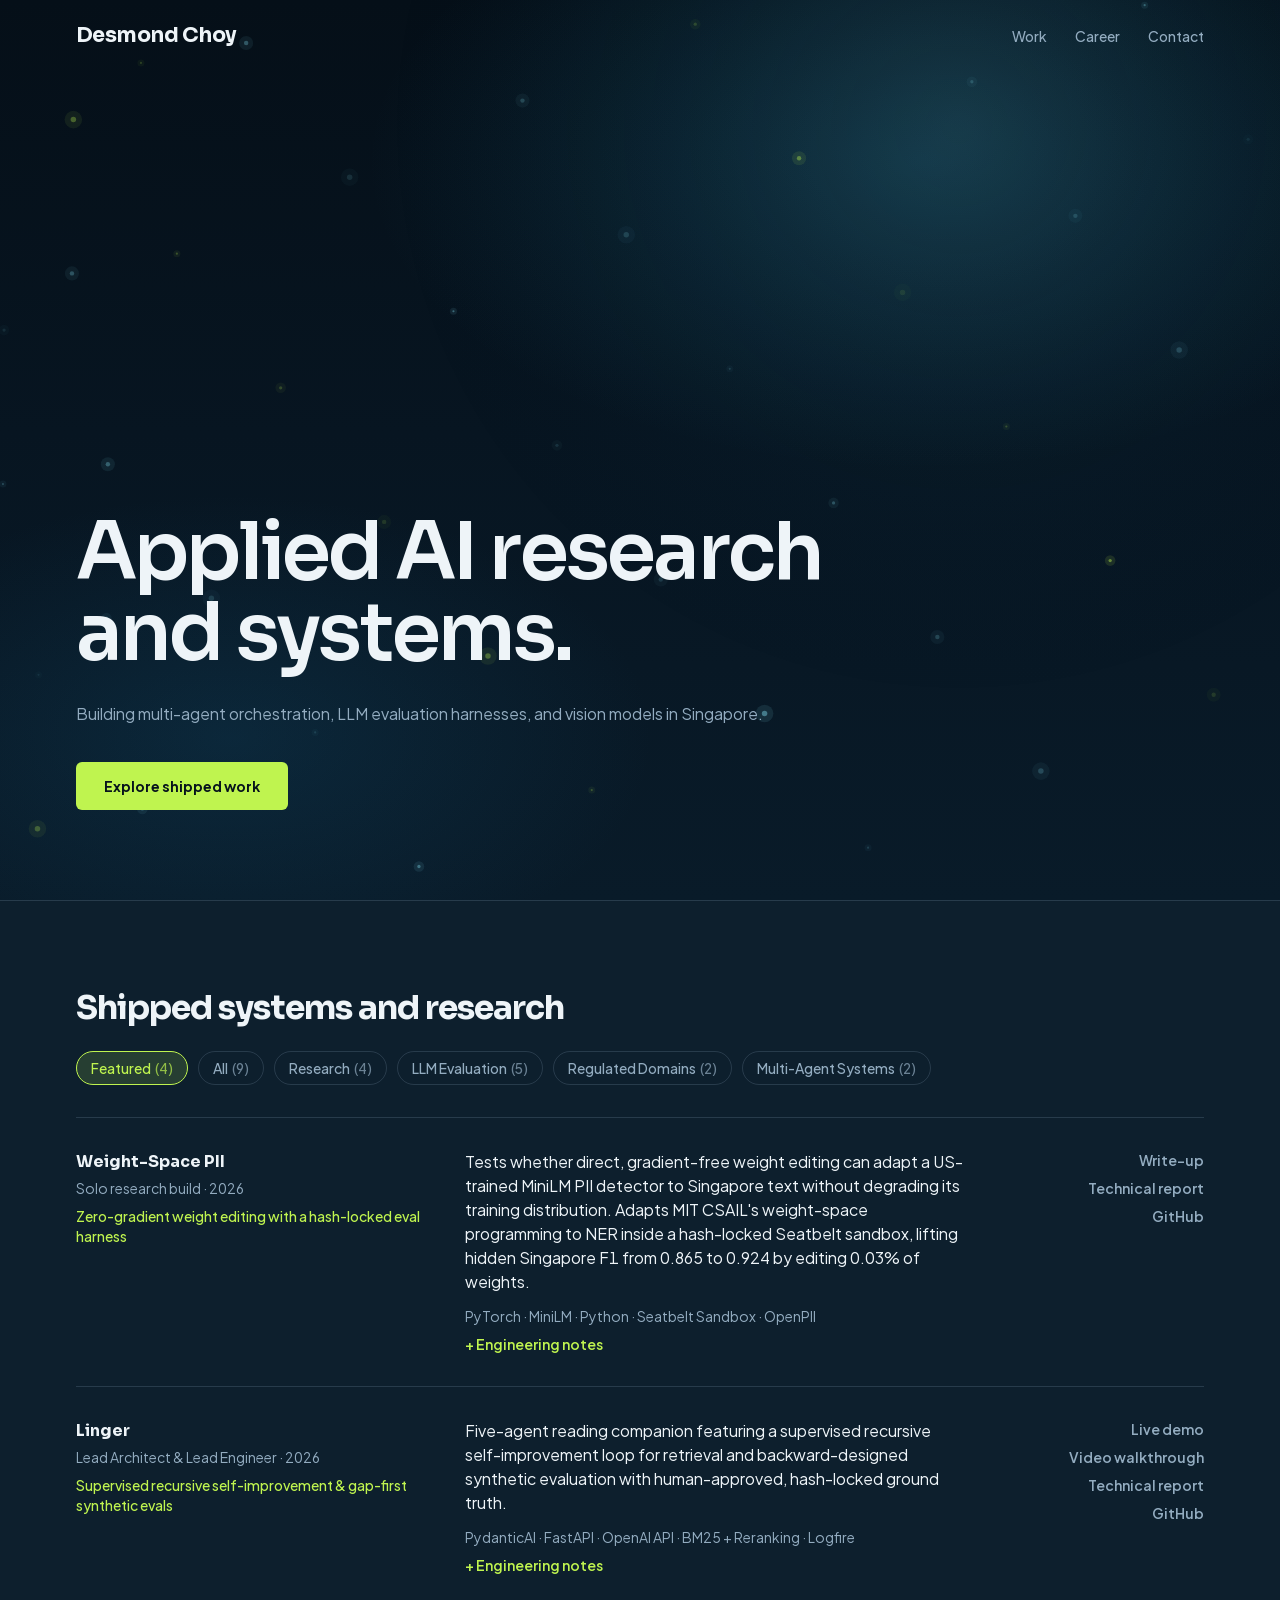
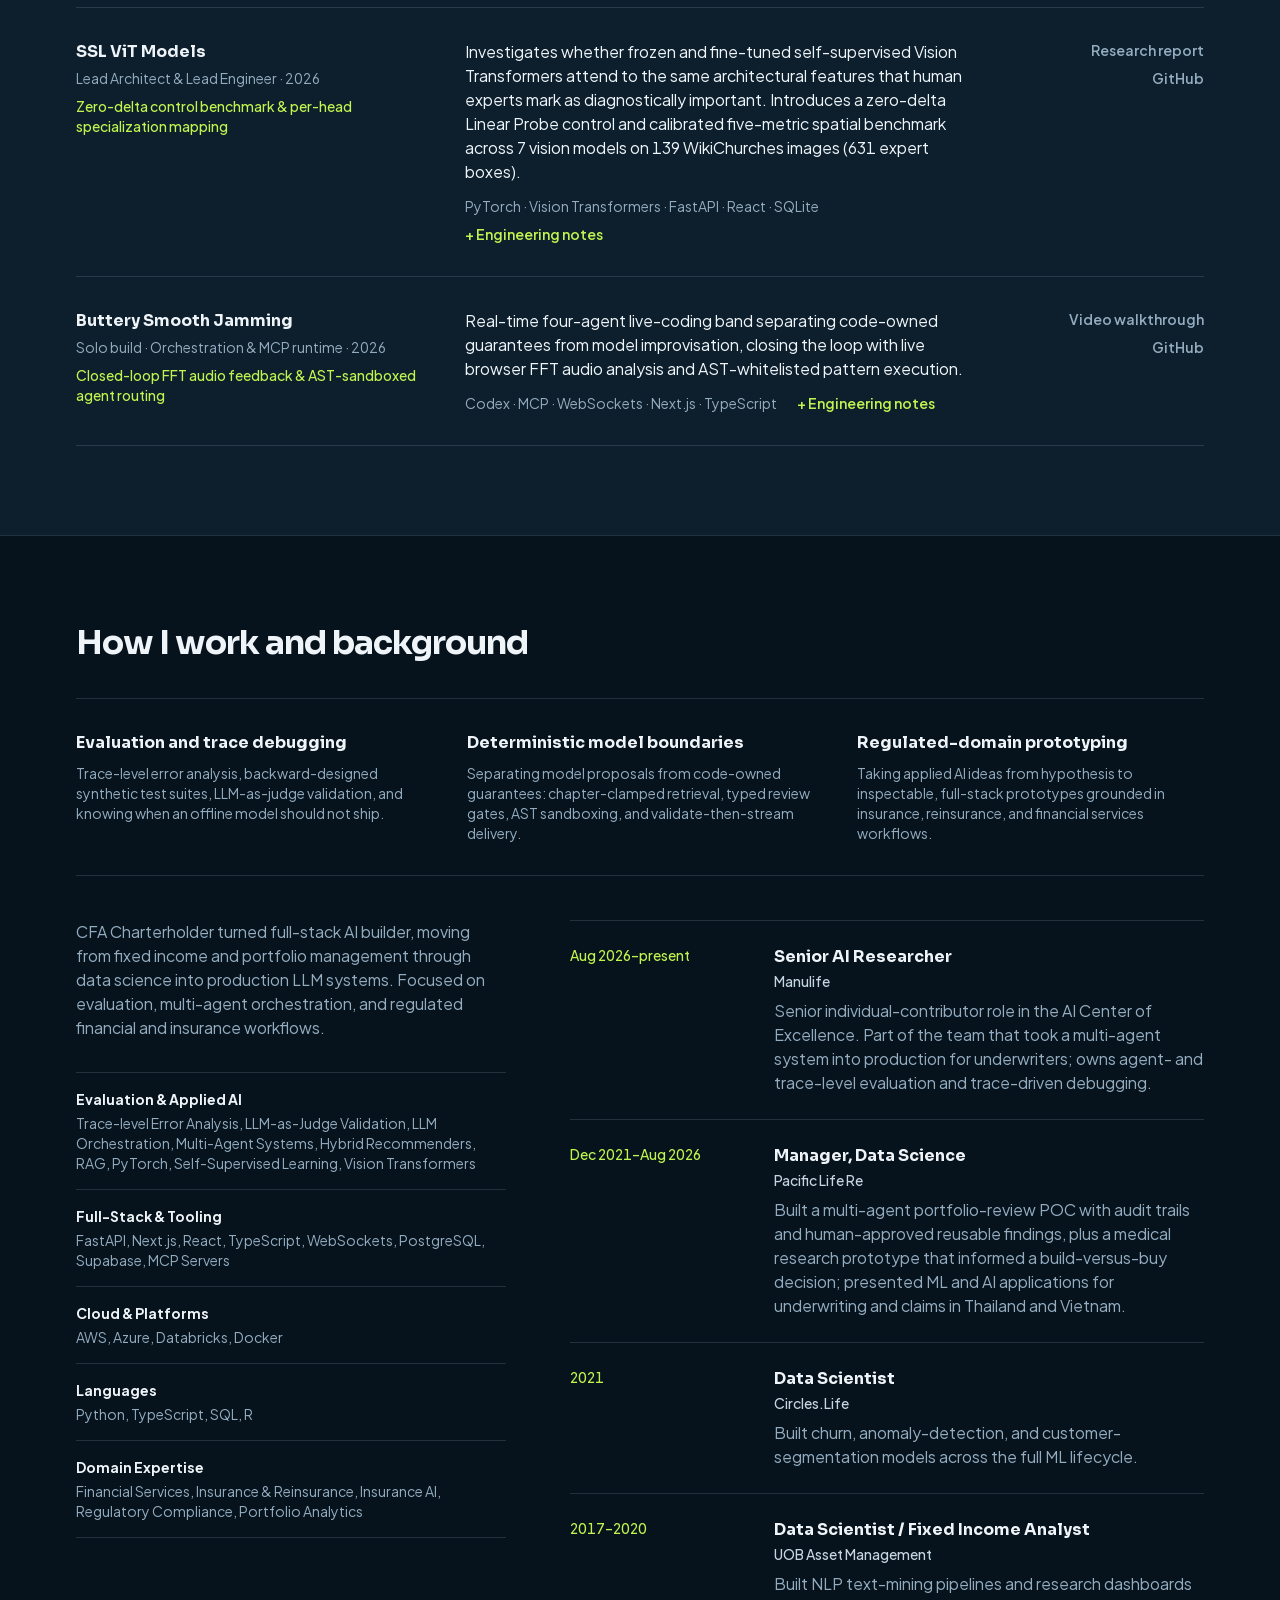
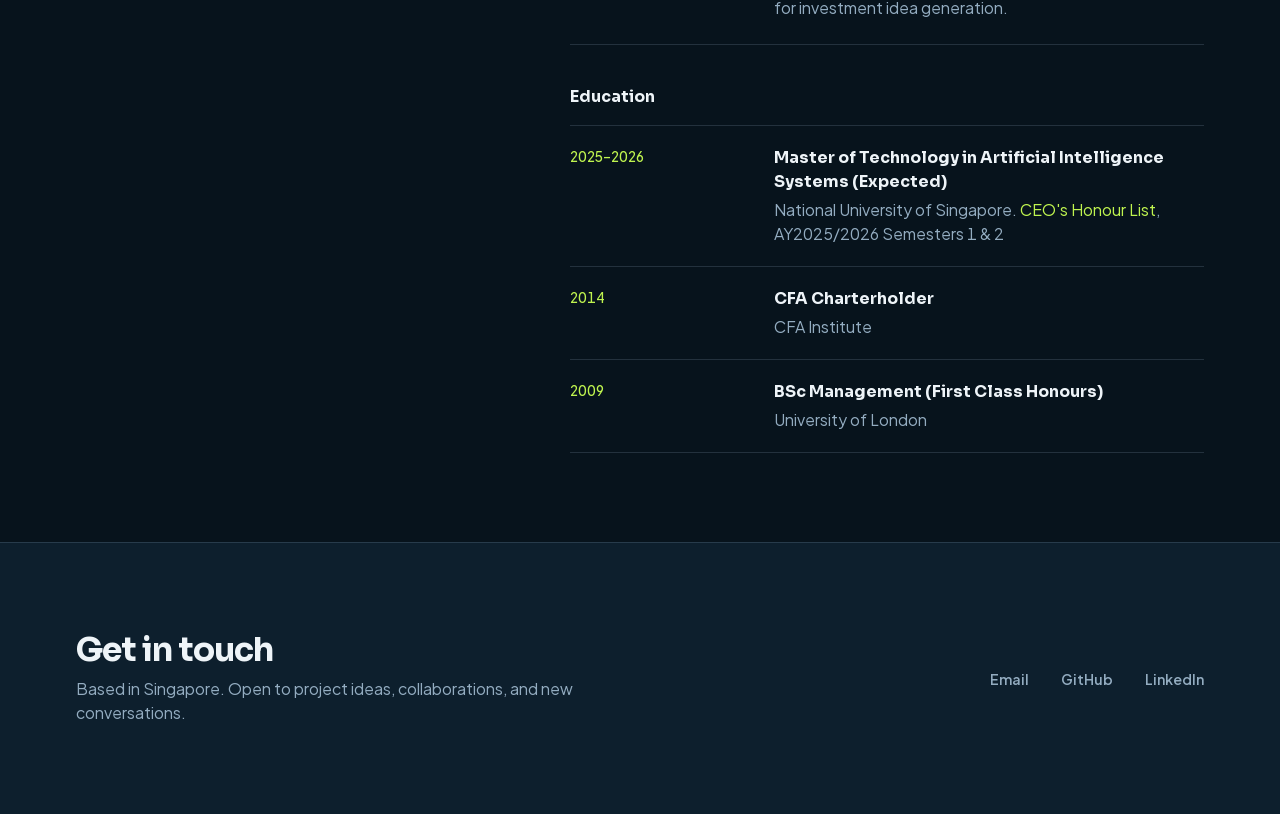
==== commit 90f0b703: "deploy: update site" ====
--- a/index.html
+++ b/index.html
@@ -1 +1 @@
-<!DOCTYPE html><html lang="en" class="sora_8156dcfb-module__QvIaAa__variable plus_jakarta_sans_94f89c80-module__134sTG__variable"><head><meta charSet="utf-8"/><meta name="viewport" content="width=device-width, initial-scale=1"/><link rel="preload" href="/_next/static/media/6bd983bd58a87a3d-s.p.0h108oidc_0fm.woff2" as="font" crossorigin="" type="font/woff2"/><link rel="preload" href="/_next/static/media/fba5a26ea33df6a3-s.p.0eehd8tgys7nv.woff2" as="font" crossorigin="" type="font/woff2"/><link rel="stylesheet" href="/_next/static/chunks/0g1m2pvu-5_va.css" data-precedence="next"/><link rel="preload" as="script" fetchPriority="low" href="/_next/static/chunks/00gq-v0e07i1q.js"/><script src="/_next/static/chunks/0wtesm2ne~5-y.js" async=""></script><script src="/_next/static/chunks/0mstyq17cbf8-.js" async=""></script><script src="/_next/static/chunks/turbopack-0b~.-wgj8q6c_.js" async=""></script><script src="/_next/static/chunks/01xlw8hd842-c.js" async=""></script><script src="/_next/static/chunks/0d3shmwh5_nmn.js" async=""></script><script src="/_next/static/chunks/0tab4n7atnvvb.js" async=""></script><meta name="next-size-adjust" content=""/><title>Desmond Choy | Applied AI Research &amp; Systems</title><meta name="description" content="Building multi-agent orchestration, LLM evaluation harnesses, and vision models in Singapore."/><meta property="og:title" content="Desmond Choy | Applied AI Research &amp; Systems"/><meta property="og:description" content="Building multi-agent orchestration, LLM evaluation harnesses, and vision models in Singapore."/><meta property="og:url" content="https://desmondchoy.github.io/"/><meta property="og:image" content="https://desmondchoy.github.io/og/desmond-choy.png"/><meta property="og:image:width" content="1200"/><meta property="og:image:height" content="630"/><meta property="og:image:alt" content="Desmond Choy, Applied AI Research and Systems portfolio"/><meta property="og:type" content="website"/><meta name="twitter:card" content="summary_large_image"/><meta name="twitter:title" content="Desmond Choy | Applied AI Research &amp; Systems"/><meta name="twitter:description" content="Building multi-agent orchestration, LLM evaluation harnesses, and vision models in Singapore."/><meta name="twitter:image" content="https://desmondchoy.github.io/og/desmond-choy.png"/><link rel="icon" href="/favicon.ico?favicon.0x3dzn~oxb6tn.ico" sizes="256x256" type="image/x-icon"/><script src="/_next/static/chunks/03~yq9q893hmn.js" noModule=""></script></head><body class="font-body tabular-nums leading-relaxed antialiased"><div hidden=""><!--$--><!--/$--></div><header class="fixed inset-x-0 top-0 z-50 border-b transition-[background-color,border-color] duration-200 ease-out border-transparent bg-transparent"><div class="mx-auto flex h-[4.5rem] max-w-[76rem] items-center justify-between gap-4 px-5 sm:px-8 lg:px-11"><a class="whitespace-nowrap font-display text-[1.15rem] font-bold tracking-[-0.025em] text-primary sm:text-[1.3rem]" href="#top">Desmond Choy</a><nav aria-label="Primary" class="flex items-center gap-4 whitespace-nowrap text-sm font-medium sm:gap-7"><a href="#projects" class="transition-colors duration-150 ease-out hover:text-accent text-muted">Work</a><a href="#about" class="transition-colors duration-150 ease-out hover:text-accent text-muted">Career</a><a href="#contact" class="transition-colors duration-150 ease-out hover:text-accent text-muted">Contact</a></nav></div></header><main><section id="top" class="relative flex min-h-screen min-h-[100dvh] cursor-crosshair items-end overflow-hidden pb-[clamp(4rem,10vh,7.5rem)] pt-28" style="background:radial-gradient(ellipse 70% 55% at 72% 18%, rgba(42, 148, 184, 0.2), transparent 62%), radial-gradient(ellipse 55% 45% at 18% 82%, rgba(22, 92, 130, 0.22), transparent 60%), linear-gradient(180deg, #050f18 0%, #071521 48%, #091b29 100%)"><canvas aria-hidden="true" class="pointer-events-none absolute inset-0 h-full w-full"></canvas><div class="relative z-10 mx-auto w-full max-w-[76rem] cursor-default px-5 sm:px-8 lg:px-11"><div class="max-w-[56rem]"><h1 class="font-display font-semibold tracking-[-0.035em] text-primary" style="font-size:clamp(2.4rem, 6.2vw, 5.25rem);line-height:1.02">Applied AI research and systems.</h1><p class="mt-7 text-base text-muted">Building multi-agent orchestration, LLM evaluation harnesses, and vision models in Singapore.</p><a href="#projects" class="mt-9 inline-flex items-center rounded-md bg-accent px-7 py-3.5 text-sm font-bold text-[#07131c] transition-[transform,opacity] duration-200 ease-out hover:-translate-y-0.5 hover:opacity-90">Explore shipped work</a></div></div></section><section id="projects" class="border-t border-rule bg-surface py-[clamp(4.25rem,7vw,6.5rem)]"><div class="mx-auto max-w-[76rem] px-5 sm:px-8 lg:px-11"><div class="mb-8 flex flex-col items-start gap-6"><h2 class="font-display font-bold tracking-[-0.03em] text-primary" style="font-size:clamp(1.75rem, 2.6vw, 2.5rem);line-height:1.08">Shipped systems and research</h2><div role="group" aria-label="Filter projects" class="flex w-full flex-wrap gap-2 sm:gap-2.5"><button type="button" aria-pressed="true" class="cursor-pointer rounded-full border border-rule bg-transparent px-3.5 py-1.5 text-sm font-medium text-muted transition-colors duration-150 ease-out hover:border-rule-hover hover:text-primary aria-pressed:border-accent aria-pressed:bg-accent-dim aria-pressed:text-accent">Featured<span class="ml-1 opacity-70">(<!-- -->4<!-- -->)</span></button><button type="button" aria-pressed="false" class="cursor-pointer rounded-full border border-rule bg-transparent px-3.5 py-1.5 text-sm font-medium text-muted transition-colors duration-150 ease-out hover:border-rule-hover hover:text-primary aria-pressed:border-accent aria-pressed:bg-accent-dim aria-pressed:text-accent">All<span class="ml-1 opacity-70">(<!-- -->9<!-- -->)</span></button><button type="button" aria-pressed="false" class="cursor-pointer rounded-full border border-rule bg-transparent px-3.5 py-1.5 text-sm font-medium text-muted transition-colors duration-150 ease-out hover:border-rule-hover hover:text-primary aria-pressed:border-accent aria-pressed:bg-accent-dim aria-pressed:text-accent">LLM Evaluation<span class="ml-1 opacity-70">(<!-- -->5<!-- -->)</span></button><button type="button" aria-pressed="false" class="cursor-pointer rounded-full border border-rule bg-transparent px-3.5 py-1.5 text-sm font-medium text-muted transition-colors duration-150 ease-out hover:border-rule-hover hover:text-primary aria-pressed:border-accent aria-pressed:bg-accent-dim aria-pressed:text-accent">Regulated Domains<span class="ml-1 opacity-70">(<!-- -->2<!-- -->)</span></button><button type="button" aria-pressed="false" class="cursor-pointer rounded-full border border-rule bg-transparent px-3.5 py-1.5 text-sm font-medium text-muted transition-colors duration-150 ease-out hover:border-rule-hover hover:text-primary aria-pressed:border-accent aria-pressed:bg-accent-dim aria-pressed:text-accent">Multi-Agent Systems<span class="ml-1 opacity-70">(<!-- -->2<!-- -->)</span></button><button type="button" aria-pressed="false" class="cursor-pointer rounded-full border border-rule bg-transparent px-3.5 py-1.5 text-sm font-medium text-muted transition-colors duration-150 ease-out hover:border-rule-hover hover:text-primary aria-pressed:border-accent aria-pressed:bg-accent-dim aria-pressed:text-accent">Self-Supervised Learning<span class="ml-1 opacity-70">(<!-- -->1<!-- -->)</span></button><button type="button" aria-pressed="false" class="cursor-pointer rounded-full border border-rule bg-transparent px-3.5 py-1.5 text-sm font-medium text-muted transition-colors duration-150 ease-out hover:border-rule-hover hover:text-primary aria-pressed:border-accent aria-pressed:bg-accent-dim aria-pressed:text-accent">Behavioral AI<span class="ml-1 opacity-70">(<!-- -->2<!-- -->)</span></button></div></div><div id="projects-panel" class="border-t border-rule"><article class="grid grid-cols-1 items-start gap-x-10 gap-y-5 border-b border-rule py-8 lg:grid-cols-[1.15fr_1.65fr_0.65fr]"><div class="min-w-0"><h3 class="font-display text-base font-bold text-primary">Weight-Space PII</h3><p class="mt-1 text-sm text-muted">Solo research build<!-- --> · <!-- -->2026</p><p class="mt-2 text-sm font-medium text-accent">Zero-gradient weight editing with a hash-locked eval harness</p></div><div class="min-w-0"><p class="max-w-[60ch] text-base text-primary">Applied MIT CSAIL&#x27;s weight-space programming to adapt a US-trained MiniLM PII detector to Singapore text without gradient descent. An agent inspects weights inside a Seatbelt sandbox, edits them via closed-form probes, and is graded against a hash-locked hidden split and regression suite.</p><div class="mt-3 flex flex-wrap items-center gap-x-5 gap-y-2 text-sm"><p class="text-muted">PyTorch · MiniLM · Python · Seatbelt Sandbox · OpenPII</p><button type="button" aria-expanded="false" aria-controls="notes-weight-space-pii" class="cursor-pointer whitespace-nowrap font-semibold text-accent transition-opacity duration-150 ease-out hover:underline hover:opacity-85">+ Engineering notes</button></div></div><div class="flex min-w-0 flex-row flex-wrap items-center gap-5 text-sm font-semibold lg:flex-col lg:items-end lg:gap-2"><a href="https://lnkd.in/p/guAyuQZA" target="_blank" rel="noopener noreferrer" class="text-muted transition-colors duration-150 ease-out hover:text-accent">Write-up</a><a href="https://github.com/DesmondChoy/weight-space-pii/blob/main/docs/m7_report.md" target="_blank" rel="noopener noreferrer" class="text-muted transition-colors duration-150 ease-out hover:text-accent">Technical report</a><a href="https://github.com/DesmondChoy/weight-space-pii" target="_blank" rel="noopener noreferrer" class="text-muted transition-colors duration-150 ease-out hover:text-accent">GitHub</a></div></article><article class="grid grid-cols-1 items-start gap-x-10 gap-y-5 border-b border-rule py-8 lg:grid-cols-[1.15fr_1.65fr_0.65fr]"><div class="min-w-0"><h3 class="font-display text-base font-bold text-primary">Linger</h3><p class="mt-1 text-sm text-muted">Lead Architect &amp; Lead Engineer<!-- --> · <!-- -->2026</p><p class="mt-2 text-sm font-medium text-accent">Supervised recursive self-improvement &amp; gap-first synthetic evals</p></div><div class="min-w-0"><p class="max-w-[60ch] text-base text-primary">Five-agent reading companion featuring a supervised recursive self-improvement loop for retrieval and backward-designed synthetic evaluation with human-approved, hash-locked ground truth.</p><div class="mt-3 flex flex-wrap items-center gap-x-5 gap-y-2 text-sm"><p class="text-muted">PydanticAI · FastAPI · OpenAI API · BM25 + Reranking · Logfire</p><button type="button" aria-expanded="false" aria-controls="notes-linger" class="cursor-pointer whitespace-nowrap font-semibold text-accent transition-opacity duration-150 ease-out hover:underline hover:opacity-85">+ Engineering notes</button></div></div><div class="flex min-w-0 flex-row flex-wrap items-center gap-5 text-sm font-semibold lg:flex-col lg:items-end lg:gap-2"><a href="https://linger-production-b81b.up.railway.app" target="_blank" rel="noopener noreferrer" class="text-muted transition-colors duration-150 ease-out hover:text-accent">Live demo</a><a href="https://drive.google.com/file/d/1guyjf77FbzLK-w6yqCiV4aNygDIpMSiH/view" target="_blank" rel="noopener noreferrer" class="text-muted transition-colors duration-150 ease-out hover:text-accent">Video walkthrough</a><a href="/reports/linger-group-report.pdf" target="_blank" rel="noopener noreferrer" class="text-muted transition-colors duration-150 ease-out hover:text-accent">Technical report</a><a href="https://github.com/DesmondChoy/linger" target="_blank" rel="noopener noreferrer" class="text-muted transition-colors duration-150 ease-out hover:text-accent">GitHub</a></div></article><article class="grid grid-cols-1 items-start gap-x-10 gap-y-5 border-b border-rule py-8 lg:grid-cols-[1.15fr_1.65fr_0.65fr]"><div class="min-w-0"><h3 class="font-display text-base font-bold text-primary">SSL ViT Models</h3><p class="mt-1 text-sm text-muted">Lead Architect &amp; Lead Engineer<!-- --> · <!-- -->2026</p><p class="mt-2 text-sm font-medium text-accent">Zero-delta control benchmark &amp; per-head specialization mapping</p></div><div class="min-w-0"><p class="max-w-[60ch] text-base text-primary">Controlled vision-transformer study testing whether frozen and adapted models attend to expert-marked architectural evidence, using a zero-delta control and five spatial metrics to expose single-metric traps.</p><div class="mt-3 flex flex-wrap items-center gap-x-5 gap-y-2 text-sm"><p class="text-muted">PyTorch · Vision Transformers · FastAPI · React · SQLite</p><button type="button" aria-expanded="false" aria-controls="notes-ssl-wikichurches" class="cursor-pointer whitespace-nowrap font-semibold text-accent transition-opacity duration-150 ease-out hover:underline hover:opacity-85">+ Engineering notes</button></div></div><div class="flex min-w-0 flex-row flex-wrap items-center gap-5 text-sm font-semibold lg:flex-col lg:items-end lg:gap-2"><a class="text-muted transition-colors duration-150 ease-out hover:text-accent" href="/projects/ssl-vit-models/">Research report</a><a href="https://github.com/DesmondChoy/ssl_wikichurches" target="_blank" rel="noopener noreferrer" class="text-muted transition-colors duration-150 ease-out hover:text-accent">GitHub</a></div></article><article class="grid grid-cols-1 items-start gap-x-10 gap-y-5 border-b border-rule py-8 lg:grid-cols-[1.15fr_1.65fr_0.65fr]"><div class="min-w-0"><h3 class="font-display text-base font-bold text-primary">Buttery Smooth Jamming</h3><p class="mt-1 text-sm text-muted">Solo build · Orchestration &amp; MCP runtime<!-- --> · <!-- -->2026</p><p class="mt-2 text-sm font-medium text-accent">Closed-loop FFT audio feedback &amp; AST-sandboxed agent routing</p></div><div class="min-w-0"><p class="max-w-[60ch] text-base text-primary">Real-time four-agent live-coding band separating code-owned guarantees from model improvisation, closing the loop with live browser FFT audio analysis and AST-whitelisted pattern execution.</p><div class="mt-3 flex flex-wrap items-center gap-x-5 gap-y-2 text-sm"><p class="text-muted">Codex · MCP · WebSockets · Next.js · TypeScript</p><button type="button" aria-expanded="false" aria-controls="notes-buttery-smooth-jamming" class="cursor-pointer whitespace-nowrap font-semibold text-accent transition-opacity duration-150 ease-out hover:underline hover:opacity-85">+ Engineering notes</button></div></div><div class="flex min-w-0 flex-row flex-wrap items-center gap-5 text-sm font-semibold lg:flex-col lg:items-end lg:gap-2"><a href="https://www.linkedin.com/feed/update/urn:li:activity:7433764408931205120/" target="_blank" rel="noopener noreferrer" class="text-muted transition-colors duration-150 ease-out hover:text-accent">Video walkthrough</a><a href="https://github.com/DesmondChoy/buttery_smooth_jamming" target="_blank" rel="noopener noreferrer" class="text-muted transition-colors duration-150 ease-out hover:text-accent">GitHub</a></div></article></div></div></section><section id="about" class="border-t border-rule bg-ground py-[clamp(4.25rem,7vw,6.5rem)]"><div class="mx-auto max-w-[76rem] px-5 sm:px-8 lg:px-11"><div class="mb-9"><h2 class="font-display font-bold tracking-[-0.03em] text-primary" style="font-size:clamp(1.75rem, 2.6vw, 2.5rem);line-height:1.08">How I work and background</h2></div><div class="mb-11 grid grid-cols-1 gap-x-11 gap-y-8 border-y border-rule py-8 lg:grid-cols-3"><div class="min-w-0"><h3 class="font-display text-base font-bold text-primary">Evaluation and trace debugging</h3><p class="mt-2 max-w-[38ch] text-sm text-muted">Trace-level error analysis, backward-designed synthetic test suites, LLM-as-judge validation, and knowing when an offline model should not ship.</p></div><div class="min-w-0"><h3 class="font-display text-base font-bold text-primary">Deterministic model boundaries</h3><p class="mt-2 max-w-[38ch] text-sm text-muted">Separating model proposals from code-owned guarantees: chapter-clamped retrieval, typed review gates, AST sandboxing, and validate-then-stream delivery.</p></div><div class="min-w-0"><h3 class="font-display text-base font-bold text-primary">Regulated-domain prototyping</h3><p class="mt-2 max-w-[38ch] text-sm text-muted">Taking applied AI ideas from hypothesis to inspectable, full-stack prototypes grounded in insurance, reinsurance, and financial services workflows.</p></div></div><div class="grid grid-cols-1 items-start gap-x-16 gap-y-12 lg:grid-cols-[0.95fr_1.4fr]"><div class="min-w-0"><p class="max-w-[52ch] text-base text-muted">CFA Charterholder turned full-stack AI builder, moving from fixed income and portfolio management through data science into production LLM systems. Focused on evaluation, multi-agent orchestration, and regulated financial and insurance workflows.</p><div class="mt-8 border-t border-rule"><div class="border-b border-rule py-4"><h3 class="text-sm font-bold text-primary">Evaluation &amp; Applied AI</h3><p class="mt-1 text-sm text-muted">Trace-level Error Analysis, LLM-as-Judge Validation, LLM Orchestration, Multi-Agent Systems, Hybrid Recommenders, RAG, PyTorch, Self-Supervised Learning, Vision Transformers</p></div><div class="border-b border-rule py-4"><h3 class="text-sm font-bold text-primary">Full-Stack &amp; Tooling</h3><p class="mt-1 text-sm text-muted">FastAPI, Next.js, React, TypeScript, WebSockets, PostgreSQL, Supabase, MCP Servers</p></div><div class="border-b border-rule py-4"><h3 class="text-sm font-bold text-primary">Cloud &amp; Platforms</h3><p class="mt-1 text-sm text-muted">AWS, Azure, Databricks, Docker</p></div><div class="border-b border-rule py-4"><h3 class="text-sm font-bold text-primary">Languages</h3><p class="mt-1 text-sm text-muted">Python, TypeScript, SQL, R</p></div><div class="border-b border-rule py-4"><h3 class="text-sm font-bold text-primary">Domain Expertise</h3><p class="mt-1 text-sm text-muted">Financial Services, Insurance &amp; Reinsurance, Insurance AI, Regulatory Compliance, Portfolio Analytics</p></div></div></div><div class="min-w-0"><div><div class="grid grid-cols-1 gap-x-7 gap-y-2 border-b border-rule py-6 sm:grid-cols-[11rem_1fr] border-t"><div class="text-sm font-medium text-accent">Aug 2026–present</div><div class="min-w-0"><h3 class="font-display text-base font-bold text-primary">Senior AI Researcher</h3><p class="mt-0.5 text-sm font-medium text-secondary">Manulife</p><p class="mt-2 max-w-[56ch] text-base text-muted">Senior individual-contributor role in the AI Center of Excellence. Part of the team that took a multi-agent system into production for underwriters; owns agent- and trace-level evaluation and trace-driven debugging.</p></div></div><div class="grid grid-cols-1 gap-x-7 gap-y-2 border-b border-rule py-6 sm:grid-cols-[11rem_1fr] "><div class="text-sm font-medium text-accent">Dec 2021–Aug 2026</div><div class="min-w-0"><h3 class="font-display text-base font-bold text-primary">Manager, Data Science</h3><p class="mt-0.5 text-sm font-medium text-secondary">Pacific Life Re</p><p class="mt-2 max-w-[56ch] text-base text-muted">Built a multi-agent portfolio-review POC with audit trails and human-approved reusable findings, plus a medical research prototype that informed a build-versus-buy decision; presented ML and AI applications for underwriting and claims in Thailand and Vietnam.</p></div></div><div class="grid grid-cols-1 gap-x-7 gap-y-2 border-b border-rule py-6 sm:grid-cols-[11rem_1fr] "><div class="text-sm font-medium text-accent">2021</div><div class="min-w-0"><h3 class="font-display text-base font-bold text-primary">Data Scientist</h3><p class="mt-0.5 text-sm font-medium text-secondary">Circles.Life</p><p class="mt-2 max-w-[56ch] text-base text-muted">Built churn, anomaly-detection, and customer-segmentation models across the full ML lifecycle.</p></div></div><div class="grid grid-cols-1 gap-x-7 gap-y-2 border-b border-rule py-6 sm:grid-cols-[11rem_1fr] "><div class="text-sm font-medium text-accent">2017–2020</div><div class="min-w-0"><h3 class="font-display text-base font-bold text-primary">Data Scientist / Fixed Income Analyst</h3><p class="mt-0.5 text-sm font-medium text-secondary">UOB Asset Management</p><p class="mt-2 max-w-[56ch] text-base text-muted">Built NLP text-mining pipelines and research dashboards for investment idea generation.</p></div></div></div><div class="mt-10"><h3 class="mb-4 font-display text-base font-bold text-primary">Education</h3><div class="grid grid-cols-1 gap-x-7 gap-y-2 border-b border-rule py-5 sm:grid-cols-[11rem_1fr] border-t"><div class="text-sm font-medium text-accent">2025–2026</div><div class="min-w-0"><h4 class="font-display text-base font-bold text-primary">Master of Technology in Artificial Intelligence Systems<!-- --> (Expected)</h4><p class="mt-1 text-base text-muted">National University of Singapore<!-- -->.<!-- --> <a href="https://www.iss.nus.edu.sg/graduate-programmes/director&#x27;s-honour-list" target="_blank" rel="noopener noreferrer" class="text-accent transition-opacity duration-150 ease-out hover:underline hover:opacity-85">CEO&#x27;s Honour List</a>, AY2025/2026 Semesters 1 &amp; 2</p></div></div><div class="grid grid-cols-1 gap-x-7 gap-y-2 border-b border-rule py-5 sm:grid-cols-[11rem_1fr] "><div class="text-sm font-medium text-accent">2014</div><div class="min-w-0"><h4 class="font-display text-base font-bold text-primary">CFA Charterholder</h4><p class="mt-1 text-base text-muted">CFA Institute</p></div></div><div class="grid grid-cols-1 gap-x-7 gap-y-2 border-b border-rule py-5 sm:grid-cols-[11rem_1fr] "><div class="text-sm font-medium text-accent">2009</div><div class="min-w-0"><h4 class="font-display text-base font-bold text-primary">BSc Management (First Class Honours)</h4><p class="mt-1 text-base text-muted">University of London</p></div></div></div></div></div></div></section></main><footer id="contact" class="border-t border-rule bg-surface py-[clamp(4.25rem,7vw,6rem)]"><div class="mx-auto flex max-w-[76rem] flex-wrap items-center justify-between gap-8 px-5 sm:px-8 lg:px-11"><div><h2 class="font-display font-bold tracking-[-0.03em] text-primary" style="font-size:clamp(1.75rem, 2.6vw, 2.5rem);line-height:1.08">Get in touch</h2><p class="mt-2 max-w-[48ch] text-base text-muted">Based in <!-- -->Singapore<!-- -->. Open to project ideas, collaborations, and new conversations.</p></div><div class="flex flex-wrap gap-8 text-sm font-semibold text-muted"><a href="mailto:Choy.desmond@gmail.com" class="transition-colors duration-150 ease-out hover:text-accent">Email</a><a href="https://github.com/DesmondChoy" target="_blank" rel="noopener noreferrer" class="transition-colors duration-150 ease-out hover:text-accent">GitHub</a><a href="https://linkedin.com/in/choydesmond" target="_blank" rel="noopener noreferrer" class="transition-colors duration-150 ease-out hover:text-accent">LinkedIn</a></div></div></footer><!--$--><!--/$--><script src="/_next/static/chunks/00gq-v0e07i1q.js" id="_R_" async=""></script><script>(self.__next_f=self.__next_f||[]).push([0])</script><script>self.__next_f.push([1,"1:\"$Sreact.fragment\"\n2:I[39756,[\"/_next/static/chunks/01xlw8hd842-c.js\",\"/_next/static/chunks/0d3shmwh5_nmn.js\"],\"default\"]\n3:I[37457,[\"/_next/static/chunks/01xlw8hd842-c.js\",\"/_next/static/chunks/0d3shmwh5_nmn.js\"],\"default\"]\n4:I[88589,[\"/_next/static/chunks/01xlw8hd842-c.js\",\"/_next/static/chunks/0d3shmwh5_nmn.js\",\"/_next/static/chunks/0tab4n7atnvvb.js\"],\"Navigation\"]\n5:I[32177,[\"/_next/static/chunks/01xlw8hd842-c.js\",\"/_next/static/chunks/0d3shmwh5_nmn.js\",\"/_next/static/chunks/0tab4n7atnvvb.js\"],\"Hero\"]\n6:I[48005,[\"/_next/static/chunks/01xlw8hd842-c.js\",\"/_next/static/chunks/0d3shmwh5_nmn.js\",\"/_next/static/chunks/0tab4n7atnvvb.js\"],\"Projects\"]\nd:I[68027,[\"/_next/static/chunks/01xlw8hd842-c.js\",\"/_next/static/chunks/0d3shmwh5_nmn.js\"],\"default\",1]\n:HL[\"/_next/static/chunks/0g1m2pvu-5_va.css\",\"style\"]\n:HL[\"/_next/static/media/6bd983bd58a87a3d-s.p.0h108oidc_0fm.woff2\",\"font\",{\"crossOrigin\":\"\",\"type\":\"font/woff2\"}]\n:HL[\"/_next/static/media/fba5a26ea33df6a3-s.p.0eehd8tgys7nv.woff2\",\"font\",{\"crossOrigin\":\"\",\"type\":\"font/woff2\"}]\n"])</script><script>self.__next_f.push([1,"0:{\"P\":null,\"c\":[\"\",\"\"],\"q\":\"\",\"i\":false,\"f\":[[[\"\",{\"children\":[\"__PAGE__\",{}]},\"$undefined\",\"$undefined\",16],[[\"$\",\"$1\",\"c\",{\"children\":[[[\"$\",\"link\",\"0\",{\"rel\":\"stylesheet\",\"href\":\"/_next/static/chunks/0g1m2pvu-5_va.css\",\"precedence\":\"next\",\"crossOrigin\":\"$undefined\",\"nonce\":\"$undefined\"}],[\"$\",\"script\",\"script-0\",{\"src\":\"/_next/static/chunks/01xlw8hd842-c.js\",\"async\":true,\"nonce\":\"$undefined\"}],[\"$\",\"script\",\"script-1\",{\"src\":\"/_next/static/chunks/0d3shmwh5_nmn.js\",\"async\":true,\"nonce\":\"$undefined\"}]],[\"$\",\"html\",null,{\"lang\":\"en\",\"className\":\"sora_8156dcfb-module__QvIaAa__variable plus_jakarta_sans_94f89c80-module__134sTG__variable\",\"children\":[\"$\",\"body\",null,{\"className\":\"font-body tabular-nums leading-relaxed antialiased\",\"children\":[\"$\",\"$L2\",null,{\"parallelRouterKey\":\"children\",\"error\":\"$undefined\",\"errorStyles\":\"$undefined\",\"errorScripts\":\"$undefined\",\"template\":[\"$\",\"$L3\",null,{}],\"templateStyles\":\"$undefined\",\"templateScripts\":\"$undefined\",\"notFound\":[[[\"$\",\"title\",null,{\"children\":\"404: This page could not be found.\"}],[\"$\",\"div\",null,{\"style\":{\"fontFamily\":\"system-ui,\\\"Segoe UI\\\",Roboto,Helvetica,Arial,sans-serif,\\\"Apple Color Emoji\\\",\\\"Segoe UI Emoji\\\"\",\"height\":\"100vh\",\"textAlign\":\"center\",\"display\":\"flex\",\"flexDirection\":\"column\",\"alignItems\":\"center\",\"justifyContent\":\"center\"},\"children\":[\"$\",\"div\",null,{\"children\":[[\"$\",\"style\",null,{\"dangerouslySetInnerHTML\":{\"__html\":\"body{color:#000;background:#fff;margin:0}.next-error-h1{border-right:1px solid rgba(0,0,0,.3)}@media (prefers-color-scheme:dark){body{color:#fff;background:#000}.next-error-h1{border-right:1px solid rgba(255,255,255,.3)}}\"}}],[\"$\",\"h1\",null,{\"className\":\"next-error-h1\",\"style\":{\"display\":\"inline-block\",\"margin\":\"0 20px 0 0\",\"padding\":\"0 23px 0 0\",\"fontSize\":24,\"fontWeight\":500,\"verticalAlign\":\"top\",\"lineHeight\":\"49px\"},\"children\":404}],[\"$\",\"div\",null,{\"style\":{\"display\":\"inline-block\"},\"children\":[\"$\",\"h2\",null,{\"style\":{\"fontSize\":14,\"fontWeight\":400,\"lineHeight\":\"49px\",\"margin\":0},\"children\":\"This page could not be found.\"}]}]]}]}]],[]],\"forbidden\":\"$undefined\",\"unauthorized\":\"$undefined\"}]}]}]]}],{\"children\":[[\"$\",\"$1\",\"c\",{\"children\":[[[\"$\",\"$L4\",null,{}],[\"$\",\"main\",null,{\"children\":[[\"$\",\"$L5\",null,{}],[\"$\",\"$L6\",null,{}],[\"$\",\"section\",null,{\"id\":\"about\",\"className\":\"border-t border-rule bg-ground py-[clamp(4.25rem,7vw,6.5rem)]\",\"children\":[\"$\",\"div\",null,{\"className\":\"mx-auto max-w-[76rem] px-5 sm:px-8 lg:px-11\",\"children\":[[\"$\",\"div\",null,{\"className\":\"mb-9\",\"children\":[\"$\",\"h2\",null,{\"className\":\"font-display font-bold tracking-[-0.03em] text-primary\",\"style\":{\"fontSize\":\"clamp(1.75rem, 2.6vw, 2.5rem)\",\"lineHeight\":1.08},\"children\":\"How I work and background\"}]}],[\"$\",\"div\",null,{\"className\":\"mb-11 grid grid-cols-1 gap-x-11 gap-y-8 border-y border-rule py-8 lg:grid-cols-3\",\"children\":[[\"$\",\"div\",\"Evaluation and trace debugging\",{\"className\":\"min-w-0\",\"children\":[[\"$\",\"h3\",null,{\"className\":\"font-display text-base font-bold text-primary\",\"children\":\"Evaluation and trace debugging\"}],[\"$\",\"p\",null,{\"className\":\"mt-2 max-w-[38ch] text-sm text-muted\",\"children\":\"Trace-level error analysis, backward-designed synthetic test suites, LLM-as-judge validation, and knowing when an offline model should not ship.\"}]]}],[\"$\",\"div\",\"Deterministic model boundaries\",{\"className\":\"min-w-0\",\"children\":[[\"$\",\"h3\",null,{\"className\":\"font-display text-base font-bold text-primary\",\"children\":\"Deterministic model boundaries\"}],[\"$\",\"p\",null,{\"className\":\"mt-2 max-w-[38ch] text-sm text-muted\",\"children\":\"Separating model proposals from code-owned guarantees: chapter-clamped retrieval, typed review gates, AST sandboxing, and validate-then-stream delivery.\"}]]}],[\"$\",\"div\",\"Regulated-domain prototyping\",{\"className\":\"min-w-0\",\"children\":[[\"$\",\"h3\",null,{\"className\":\"font-display text-base font-bold text-primary\",\"children\":\"Regulated-domain prototyping\"}],[\"$\",\"p\",null,{\"className\":\"mt-2 max-w-[38ch] text-sm text-muted\",\"children\":\"Taking applied AI ideas from hypothesis to inspectable, full-stack prototypes grounded in insurance, reinsurance, and financial services workflows.\"}]]}]]}],[\"$\",\"div\",null,{\"className\":\"grid grid-cols-1 items-start gap-x-16 gap-y-12 lg:grid-cols-[0.95fr_1.4fr]\",\"children\":[[\"$\",\"div\",null,{\"className\":\"min-w-0\",\"children\":[[\"$\",\"p\",null,{\"className\":\"max-w-[52ch] text-base text-muted\",\"children\":\"CFA Charterholder turned full-stack AI builder, moving from fixed income and portfolio management through data science into production LLM systems. Focused on evaluation, multi-agent orchestration, and regulated financial and insurance workflows.\"}],\"\",\"$L7\"]}],\"$L8\"]}]]}]}]]}],\"$L9\"],[\"$La\"],\"$Lb\"]}],{},null,false,null]},null,false,null],\"$Lc\",false]],\"m\":\"$undefined\",\"G\":[\"$d\",[\"$Le\"]],\"S\":true,\"h\":null,\"s\":\"$undefined\",\"l\":\"$undefined\",\"p\":\"$undefined\",\"d\":\"$undefined\",\"b\":\"d5l-wy5d-sJZkwsx0OFMC\"}\n"])</script><script>self.__next_f.push([1,"11:I[97367,[\"/_next/static/chunks/01xlw8hd842-c.js\",\"/_next/static/chunks/0d3shmwh5_nmn.js\"],\"OutletBoundary\"]\n12:\"$Sreact.suspense\"\n14:I[97367,[\"/_next/static/chunks/01xlw8hd842-c.js\",\"/_next/static/chunks/0d3shmwh5_nmn.js\"],\"ViewportBoundary\"]\n16:I[97367,[\"/_next/static/chunks/01xlw8hd842-c.js\",\"/_next/static/chunks/0d3shmwh5_nmn.js\"],\"MetadataBoundary\"]\n"])</script><script>self.__next_f.push([1,"7:[\"$\",\"div\",null,{\"className\":\"mt-8 border-t border-rule\",\"children\":[[\"$\",\"div\",\"Evaluation \u0026 Applied AI\",{\"className\":\"border-b border-rule py-4\",\"children\":[[\"$\",\"h3\",null,{\"className\":\"text-sm font-bold text-primary\",\"children\":\"Evaluation \u0026 Applied AI\"}],[\"$\",\"p\",null,{\"className\":\"mt-1 text-sm text-muted\",\"children\":\"Trace-level Error Analysis, LLM-as-Judge Validation, LLM Orchestration, Multi-Agent Systems, Hybrid Recommenders, RAG, PyTorch, Self-Supervised Learning, Vision Transformers\"}]]}],[\"$\",\"div\",\"Full-Stack \u0026 Tooling\",{\"className\":\"border-b border-rule py-4\",\"children\":[[\"$\",\"h3\",null,{\"className\":\"text-sm font-bold text-primary\",\"children\":\"Full-Stack \u0026 Tooling\"}],[\"$\",\"p\",null,{\"className\":\"mt-1 text-sm text-muted\",\"children\":\"FastAPI, Next.js, React, TypeScript, WebSockets, PostgreSQL, Supabase, MCP Servers\"}]]}],[\"$\",\"div\",\"Cloud \u0026 Platforms\",{\"className\":\"border-b border-rule py-4\",\"children\":[[\"$\",\"h3\",null,{\"className\":\"text-sm font-bold text-primary\",\"children\":\"Cloud \u0026 Platforms\"}],[\"$\",\"p\",null,{\"className\":\"mt-1 text-sm text-muted\",\"children\":\"AWS, Azure, Databricks, Docker\"}]]}],[\"$\",\"div\",\"Languages\",{\"className\":\"border-b border-rule py-4\",\"children\":[[\"$\",\"h3\",null,{\"className\":\"text-sm font-bold text-primary\",\"children\":\"Languages\"}],[\"$\",\"p\",null,{\"className\":\"mt-1 text-sm text-muted\",\"children\":\"Python, TypeScript, SQL, R\"}]]}],[\"$\",\"div\",\"Domain Expertise\",{\"className\":\"border-b border-rule py-4\",\"children\":[[\"$\",\"h3\",null,{\"className\":\"text-sm font-bold text-primary\",\"children\":\"Domain Expertise\"}],[\"$\",\"p\",null,{\"className\":\"mt-1 text-sm text-muted\",\"children\":\"Financial Services, Insurance \u0026 Reinsurance, Insurance AI, Regulatory Compliance, Portfolio Analytics\"}]]}]]}]\n"])</script><script>self.__next_f.push([1,"8:[\"$\",\"div\",null,{\"className\":\"min-w-0\",\"children\":[[\"$\",\"div\",null,{\"children\":[[\"$\",\"div\",\"Aug 2026–presentManulife\",{\"className\":\"grid grid-cols-1 gap-x-7 gap-y-2 border-b border-rule py-6 sm:grid-cols-[11rem_1fr] border-t\",\"children\":[[\"$\",\"div\",null,{\"className\":\"text-sm font-medium text-accent\",\"children\":\"Aug 2026–present\"}],[\"$\",\"div\",null,{\"className\":\"min-w-0\",\"children\":[[\"$\",\"h3\",null,{\"className\":\"font-display text-base font-bold text-primary\",\"children\":\"Senior AI Researcher\"}],[\"$\",\"p\",null,{\"className\":\"mt-0.5 text-sm font-medium text-secondary\",\"children\":\"Manulife\"}],[\"$\",\"p\",null,{\"className\":\"mt-2 max-w-[56ch] text-base text-muted\",\"children\":\"Senior individual-contributor role in the AI Center of Excellence. Part of the team that took a multi-agent system into production for underwriters; owns agent- and trace-level evaluation and trace-driven debugging.\"}]]}]]}],[\"$\",\"div\",\"Dec 2021–Aug 2026Pacific Life Re\",{\"className\":\"grid grid-cols-1 gap-x-7 gap-y-2 border-b border-rule py-6 sm:grid-cols-[11rem_1fr] \",\"children\":[[\"$\",\"div\",null,{\"className\":\"text-sm font-medium text-accent\",\"children\":\"Dec 2021–Aug 2026\"}],[\"$\",\"div\",null,{\"className\":\"min-w-0\",\"children\":[[\"$\",\"h3\",null,{\"className\":\"font-display text-base font-bold text-primary\",\"children\":\"Manager, Data Science\"}],[\"$\",\"p\",null,{\"className\":\"mt-0.5 text-sm font-medium text-secondary\",\"children\":\"Pacific Life Re\"}],[\"$\",\"p\",null,{\"className\":\"mt-2 max-w-[56ch] text-base text-muted\",\"children\":\"Built a multi-agent portfolio-review POC with audit trails and human-approved reusable findings, plus a medical research prototype that informed a build-versus-buy decision; presented ML and AI applications for underwriting and claims in Thailand and Vietnam.\"}]]}]]}],[\"$\",\"div\",\"2021Circles.Life\",{\"className\":\"grid grid-cols-1 gap-x-7 gap-y-2 border-b border-rule py-6 sm:grid-cols-[11rem_1fr] \",\"children\":[[\"$\",\"div\",null,{\"className\":\"text-sm font-medium text-accent\",\"children\":\"2021\"}],[\"$\",\"div\",null,{\"className\":\"min-w-0\",\"children\":[[\"$\",\"h3\",null,{\"className\":\"font-display text-base font-bold text-primary\",\"children\":\"Data Scientist\"}],[\"$\",\"p\",null,{\"className\":\"mt-0.5 text-sm font-medium text-secondary\",\"children\":\"Circles.Life\"}],[\"$\",\"p\",null,{\"className\":\"mt-2 max-w-[56ch] text-base text-muted\",\"children\":\"Built churn, anomaly-detection, and customer-segmentation models across the full ML lifecycle.\"}]]}]]}],[\"$\",\"div\",\"2017–2020UOB Asset Management\",{\"className\":\"grid grid-cols-1 gap-x-7 gap-y-2 border-b border-rule py-6 sm:grid-cols-[11rem_1fr] \",\"children\":[[\"$\",\"div\",null,{\"className\":\"text-sm font-medium text-accent\",\"children\":\"2017–2020\"}],[\"$\",\"div\",null,{\"className\":\"min-w-0\",\"children\":[[\"$\",\"h3\",null,{\"className\":\"font-display text-base font-bold text-primary\",\"children\":\"Data Scientist / Fixed Income Analyst\"}],[\"$\",\"p\",null,{\"className\":\"mt-0.5 text-sm font-medium text-secondary\",\"children\":\"UOB Asset Management\"}],[\"$\",\"p\",null,{\"className\":\"mt-2 max-w-[56ch] text-base text-muted\",\"children\":\"Built NLP text-mining pipelines and research dashboards for investment idea generation.\"}]]}]]}]]}],[\"$\",\"div\",null,{\"className\":\"mt-10\",\"children\":[[\"$\",\"h3\",null,{\"className\":\"mb-4 font-display text-base font-bold text-primary\",\"children\":\"Education\"}],[[\"$\",\"div\",\"Master of Technology in Artificial Intelligence Systems\",{\"className\":\"grid grid-cols-1 gap-x-7 gap-y-2 border-b border-rule py-5 sm:grid-cols-[11rem_1fr] border-t\",\"children\":[[\"$\",\"div\",null,{\"className\":\"text-sm font-medium text-accent\",\"children\":\"2025–2026\"}],[\"$\",\"div\",null,{\"className\":\"min-w-0\",\"children\":[[\"$\",\"h4\",null,{\"className\":\"font-display text-base font-bold text-primary\",\"children\":[\"Master of Technology in Artificial Intelligence Systems\",\" (Expected)\"]}],[\"$\",\"p\",null,{\"className\":\"mt-1 text-base text-muted\",\"children\":[\"National University of Singapore\",[\".\",\" \",[\"$\",\"a\",null,{\"href\":\"https://www.iss.nus.edu.sg/graduate-programmes/director's-honour-list\",\"target\":\"_blank\",\"rel\":\"noopener noreferrer\",\"className\":\"text-accent transition-opacity duration-150 ease-out hover:underline hover:opacity-85\",\"children\":\"CEO's Honour List\"}],\", AY2025/2026 Semesters 1 \u0026 2\"]]}]]}]]}],\"$Lf\",\"$L10\"]]}]]}]\n"])</script><script>self.__next_f.push([1,"9:[\"$\",\"footer\",null,{\"id\":\"contact\",\"className\":\"border-t border-rule bg-surface py-[clamp(4.25rem,7vw,6rem)]\",\"children\":[\"$\",\"div\",null,{\"className\":\"mx-auto flex max-w-[76rem] flex-wrap items-center justify-between gap-8 px-5 sm:px-8 lg:px-11\",\"children\":[[\"$\",\"div\",null,{\"children\":[[\"$\",\"h2\",null,{\"className\":\"font-display font-bold tracking-[-0.03em] text-primary\",\"style\":{\"fontSize\":\"clamp(1.75rem, 2.6vw, 2.5rem)\",\"lineHeight\":1.08},\"children\":\"Get in touch\"}],[\"$\",\"p\",null,{\"className\":\"mt-2 max-w-[48ch] text-base text-muted\",\"children\":[\"Based in \",\"Singapore\",\". Open to project ideas, collaborations, and new conversations.\"]}]]}],[\"$\",\"div\",null,{\"className\":\"flex flex-wrap gap-8 text-sm font-semibold text-muted\",\"children\":[[\"$\",\"a\",null,{\"href\":\"mailto:Choy.desmond@gmail.com\",\"className\":\"transition-colors duration-150 ease-out hover:text-accent\",\"children\":\"Email\"}],[\"$\",\"a\",null,{\"href\":\"https://github.com/DesmondChoy\",\"target\":\"_blank\",\"rel\":\"noopener noreferrer\",\"className\":\"transition-colors duration-150 ease-out hover:text-accent\",\"children\":\"GitHub\"}],[\"$\",\"a\",null,{\"href\":\"https://linkedin.com/in/choydesmond\",\"target\":\"_blank\",\"rel\":\"noopener noreferrer\",\"className\":\"transition-colors duration-150 ease-out hover:text-accent\",\"children\":\"LinkedIn\"}]]}]]}]}]\na:[\"$\",\"script\",\"script-0\",{\"src\":\"/_next/static/chunks/0tab4n7atnvvb.js\",\"async\":true,\"nonce\":\"$undefined\"}]\nb:[\"$\",\"$L11\",null,{\"children\":[\"$\",\"$12\",null,{\"name\":\"Next.MetadataOutlet\",\"children\":\"$@13\"}]}]\nc:[\"$\",\"$1\",\"h\",{\"children\":[null,[\"$\",\"$L14\",null,{\"children\":\"$L15\"}],[\"$\",\"div\",null,{\"hidden\":true,\"children\":[\"$\",\"$L16\",null,{\"children\":[\"$\",\"$12\",null,{\"name\":\"Next.Metadata\",\"children\":\"$L17\"}]}]}],[\"$\",\"meta\",null,{\"name\":\"next-size-adjust\",\"content\":\"\"}]]}]\ne:[\"$\",\"link\",\"0\",{\"rel\":\"stylesheet\",\"href\":\"/_next/static/chunks/0g1m2pvu-5_va.css\",\"precedence\":\"next\",\"crossOrigin\":\"$undefined\",\"nonce\":\"$undefined\"}]\n"])</script><script>self.__next_f.push([1,"f:[\"$\",\"div\",\"CFA Charterholder\",{\"className\":\"grid grid-cols-1 gap-x-7 gap-y-2 border-b border-rule py-5 sm:grid-cols-[11rem_1fr] \",\"children\":[[\"$\",\"div\",null,{\"className\":\"text-sm font-medium text-accent\",\"children\":\"2014\"}],[\"$\",\"div\",null,{\"className\":\"min-w-0\",\"children\":[[\"$\",\"h4\",null,{\"className\":\"font-display text-base font-bold text-primary\",\"children\":[\"CFA Charterholder\",\"\"]}],[\"$\",\"p\",null,{\"className\":\"mt-1 text-base text-muted\",\"children\":[\"CFA Institute\",null]}]]}]]}]\n10:[\"$\",\"div\",\"BSc Management (First Class Honours)\",{\"className\":\"grid grid-cols-1 gap-x-7 gap-y-2 border-b border-rule py-5 sm:grid-cols-[11rem_1fr] \",\"children\":[[\"$\",\"div\",null,{\"className\":\"text-sm font-medium text-accent\",\"children\":\"2009\"}],[\"$\",\"div\",null,{\"className\":\"min-w-0\",\"children\":[[\"$\",\"h4\",null,{\"className\":\"font-display text-base font-bold text-primary\",\"children\":[\"BSc Management (First Class Honours)\",\"\"]}],[\"$\",\"p\",null,{\"className\":\"mt-1 text-base text-muted\",\"children\":[\"University of London\",null]}]]}]]}]\n"])</script><script>self.__next_f.push([1,"15:[[\"$\",\"meta\",\"0\",{\"charSet\":\"utf-8\"}],[\"$\",\"meta\",\"1\",{\"name\":\"viewport\",\"content\":\"width=device-width, initial-scale=1\"}]]\n"])</script><script>self.__next_f.push([1,"18:I[27201,[\"/_next/static/chunks/01xlw8hd842-c.js\",\"/_next/static/chunks/0d3shmwh5_nmn.js\"],\"IconMark\"]\n13:null\n"])</script><script>self.__next_f.push([1,"17:[[\"$\",\"title\",\"0\",{\"children\":\"Desmond Choy | Applied AI Research \u0026 Systems\"}],[\"$\",\"meta\",\"1\",{\"name\":\"description\",\"content\":\"Building multi-agent orchestration, LLM evaluation harnesses, and vision models in Singapore.\"}],[\"$\",\"meta\",\"2\",{\"property\":\"og:title\",\"content\":\"Desmond Choy | Applied AI Research \u0026 Systems\"}],[\"$\",\"meta\",\"3\",{\"property\":\"og:description\",\"content\":\"Building multi-agent orchestration, LLM evaluation harnesses, and vision models in Singapore.\"}],[\"$\",\"meta\",\"4\",{\"property\":\"og:url\",\"content\":\"https://desmondchoy.github.io/\"}],[\"$\",\"meta\",\"5\",{\"property\":\"og:image\",\"content\":\"https://desmondchoy.github.io/og/desmond-choy.png\"}],[\"$\",\"meta\",\"6\",{\"property\":\"og:image:width\",\"content\":\"1200\"}],[\"$\",\"meta\",\"7\",{\"property\":\"og:image:height\",\"content\":\"630\"}],[\"$\",\"meta\",\"8\",{\"property\":\"og:image:alt\",\"content\":\"Desmond Choy, Applied AI Research and Systems portfolio\"}],[\"$\",\"meta\",\"9\",{\"property\":\"og:type\",\"content\":\"website\"}],[\"$\",\"meta\",\"10\",{\"name\":\"twitter:card\",\"content\":\"summary_large_image\"}],[\"$\",\"meta\",\"11\",{\"name\":\"twitter:title\",\"content\":\"Desmond Choy | Applied AI Research \u0026 Systems\"}],[\"$\",\"meta\",\"12\",{\"name\":\"twitter:description\",\"content\":\"Building multi-agent orchestration, LLM evaluation harnesses, and vision models in Singapore.\"}],[\"$\",\"meta\",\"13\",{\"name\":\"twitter:image\",\"content\":\"https://desmondchoy.github.io/og/desmond-choy.png\"}],[\"$\",\"link\",\"14\",{\"rel\":\"icon\",\"href\":\"/favicon.ico?favicon.0x3dzn~oxb6tn.ico\",\"sizes\":\"256x256\",\"type\":\"image/x-icon\"}],[\"$\",\"$L18\",\"15\",{}]]\n"])</script></body></html>+<!DOCTYPE html><html lang="en" class="sora_8156dcfb-module__QvIaAa__variable plus_jakarta_sans_94f89c80-module__134sTG__variable"><head><meta charSet="utf-8"/><meta name="viewport" content="width=device-width, initial-scale=1"/><link rel="preload" href="/_next/static/media/6bd983bd58a87a3d-s.p.0h108oidc_0fm.woff2" as="font" crossorigin="" type="font/woff2"/><link rel="preload" href="/_next/static/media/fba5a26ea33df6a3-s.p.0eehd8tgys7nv.woff2" as="font" crossorigin="" type="font/woff2"/><link rel="stylesheet" href="/_next/static/chunks/0g1m2pvu-5_va.css" data-precedence="next"/><link rel="preload" as="script" fetchPriority="low" href="/_next/static/chunks/00gq-v0e07i1q.js"/><script src="/_next/static/chunks/0wtesm2ne~5-y.js" async=""></script><script src="/_next/static/chunks/0mstyq17cbf8-.js" async=""></script><script src="/_next/static/chunks/turbopack-0b~.-wgj8q6c_.js" async=""></script><script src="/_next/static/chunks/01xlw8hd842-c.js" async=""></script><script src="/_next/static/chunks/0d3shmwh5_nmn.js" async=""></script><script src="/_next/static/chunks/0qy1azedz9kbt.js" async=""></script><meta name="next-size-adjust" content=""/><title>Desmond Choy | Applied AI Research &amp; Systems</title><meta name="description" content="Building multi-agent orchestration, LLM evaluation harnesses, and vision models in Singapore."/><meta property="og:title" content="Desmond Choy | Applied AI Research &amp; Systems"/><meta property="og:description" content="Building multi-agent orchestration, LLM evaluation harnesses, and vision models in Singapore."/><meta property="og:url" content="https://desmondchoy.github.io/"/><meta property="og:image" content="https://desmondchoy.github.io/og/desmond-choy.png"/><meta property="og:image:width" content="1200"/><meta property="og:image:height" content="630"/><meta property="og:image:alt" content="Desmond Choy, Applied AI Research and Systems portfolio"/><meta property="og:type" content="website"/><meta name="twitter:card" content="summary_large_image"/><meta name="twitter:title" content="Desmond Choy | Applied AI Research &amp; Systems"/><meta name="twitter:description" content="Building multi-agent orchestration, LLM evaluation harnesses, and vision models in Singapore."/><meta name="twitter:image" content="https://desmondchoy.github.io/og/desmond-choy.png"/><link rel="icon" href="/favicon.ico?favicon.0x3dzn~oxb6tn.ico" sizes="256x256" type="image/x-icon"/><script src="/_next/static/chunks/03~yq9q893hmn.js" noModule=""></script></head><body class="font-body tabular-nums leading-relaxed antialiased"><div hidden=""><!--$--><!--/$--></div><header class="fixed inset-x-0 top-0 z-50 border-b transition-[background-color,border-color] duration-200 ease-out border-transparent bg-transparent"><div class="mx-auto flex h-[4.5rem] max-w-[76rem] items-center justify-between gap-4 px-5 sm:px-8 lg:px-11"><a class="whitespace-nowrap font-display text-[1.15rem] font-bold tracking-[-0.025em] text-primary sm:text-[1.3rem]" href="#top">Desmond Choy</a><nav aria-label="Primary" class="flex items-center gap-4 whitespace-nowrap text-sm font-medium sm:gap-7"><a href="#projects" class="transition-colors duration-150 ease-out hover:text-accent text-muted">Work</a><a href="#about" class="transition-colors duration-150 ease-out hover:text-accent text-muted">Career</a><a href="#contact" class="transition-colors duration-150 ease-out hover:text-accent text-muted">Contact</a></nav></div></header><main><section id="top" class="relative flex min-h-screen min-h-[100dvh] cursor-crosshair items-end overflow-hidden pb-[clamp(4rem,10vh,7.5rem)] pt-28" style="background:radial-gradient(ellipse 70% 55% at 72% 18%, rgba(42, 148, 184, 0.2), transparent 62%), radial-gradient(ellipse 55% 45% at 18% 82%, rgba(22, 92, 130, 0.22), transparent 60%), linear-gradient(180deg, #050f18 0%, #071521 48%, #091b29 100%)"><canvas aria-hidden="true" class="pointer-events-none absolute inset-0 h-full w-full"></canvas><div class="relative z-10 mx-auto w-full max-w-[76rem] cursor-default px-5 sm:px-8 lg:px-11"><div class="max-w-[56rem]"><h1 class="font-display font-semibold tracking-[-0.035em] text-primary" style="font-size:clamp(2.4rem, 6.2vw, 5.25rem);line-height:1.02">Applied AI research and systems.</h1><p class="mt-7 text-base text-muted">Building multi-agent orchestration, LLM evaluation harnesses, and vision models in Singapore.</p><a href="#projects" class="mt-9 inline-flex items-center rounded-md bg-accent px-7 py-3.5 text-sm font-bold text-[#07131c] transition-[transform,opacity] duration-200 ease-out hover:-translate-y-0.5 hover:opacity-90">Explore shipped work</a></div></div></section><section id="projects" class="border-t border-rule bg-surface py-[clamp(4.25rem,7vw,6.5rem)]"><div class="mx-auto max-w-[76rem] px-5 sm:px-8 lg:px-11"><div class="mb-8 flex flex-col items-start gap-6"><h2 class="font-display font-bold tracking-[-0.03em] text-primary" style="font-size:clamp(1.75rem, 2.6vw, 2.5rem);line-height:1.08">Shipped systems and research</h2><div role="group" aria-label="Filter projects" class="flex w-full flex-wrap gap-2 sm:gap-2.5"><button type="button" aria-pressed="true" class="cursor-pointer rounded-full border border-rule bg-transparent px-3.5 py-1.5 text-sm font-medium text-muted transition-colors duration-150 ease-out hover:border-rule-hover hover:text-primary aria-pressed:border-accent aria-pressed:bg-accent-dim aria-pressed:text-accent">Featured<span class="ml-1 opacity-70">(<!-- -->4<!-- -->)</span></button><button type="button" aria-pressed="false" class="cursor-pointer rounded-full border border-rule bg-transparent px-3.5 py-1.5 text-sm font-medium text-muted transition-colors duration-150 ease-out hover:border-rule-hover hover:text-primary aria-pressed:border-accent aria-pressed:bg-accent-dim aria-pressed:text-accent">All<span class="ml-1 opacity-70">(<!-- -->9<!-- -->)</span></button><button type="button" aria-pressed="false" class="cursor-pointer rounded-full border border-rule bg-transparent px-3.5 py-1.5 text-sm font-medium text-muted transition-colors duration-150 ease-out hover:border-rule-hover hover:text-primary aria-pressed:border-accent aria-pressed:bg-accent-dim aria-pressed:text-accent">Research<span class="ml-1 opacity-70">(<!-- -->4<!-- -->)</span></button><button type="button" aria-pressed="false" class="cursor-pointer rounded-full border border-rule bg-transparent px-3.5 py-1.5 text-sm font-medium text-muted transition-colors duration-150 ease-out hover:border-rule-hover hover:text-primary aria-pressed:border-accent aria-pressed:bg-accent-dim aria-pressed:text-accent">LLM Evaluation<span class="ml-1 opacity-70">(<!-- -->5<!-- -->)</span></button><button type="button" aria-pressed="false" class="cursor-pointer rounded-full border border-rule bg-transparent px-3.5 py-1.5 text-sm font-medium text-muted transition-colors duration-150 ease-out hover:border-rule-hover hover:text-primary aria-pressed:border-accent aria-pressed:bg-accent-dim aria-pressed:text-accent">Regulated Domains<span class="ml-1 opacity-70">(<!-- -->2<!-- -->)</span></button><button type="button" aria-pressed="false" class="cursor-pointer rounded-full border border-rule bg-transparent px-3.5 py-1.5 text-sm font-medium text-muted transition-colors duration-150 ease-out hover:border-rule-hover hover:text-primary aria-pressed:border-accent aria-pressed:bg-accent-dim aria-pressed:text-accent">Multi-Agent Systems<span class="ml-1 opacity-70">(<!-- -->2<!-- -->)</span></button></div></div><div id="projects-panel" class="border-t border-rule"><article class="grid grid-cols-1 items-start gap-x-10 gap-y-5 border-b border-rule py-8 lg:grid-cols-[1.15fr_1.65fr_0.65fr]"><div class="min-w-0"><h3 class="font-display text-base font-bold text-primary">Weight-Space PII</h3><p class="mt-1 text-sm text-muted">Solo research build<!-- --> · <!-- -->2026</p><p class="mt-2 text-sm font-medium text-accent">Zero-gradient weight editing with a hash-locked eval harness</p></div><div class="min-w-0"><p class="max-w-[60ch] text-base text-primary">Tests whether direct, gradient-free weight editing can adapt a US-trained MiniLM PII detector to Singapore text without degrading its training distribution. Adapts MIT CSAIL&#x27;s weight-space programming to NER inside a hash-locked Seatbelt sandbox, lifting hidden Singapore F1 from 0.865 to 0.924 by editing 0.03% of weights.</p><div class="mt-3 flex flex-wrap items-center gap-x-5 gap-y-2 text-sm"><p class="text-muted">PyTorch · MiniLM · Python · Seatbelt Sandbox · OpenPII</p><button type="button" aria-expanded="false" aria-controls="notes-weight-space-pii" class="cursor-pointer whitespace-nowrap font-semibold text-accent transition-opacity duration-150 ease-out hover:underline hover:opacity-85">+ Engineering notes</button></div></div><div class="flex min-w-0 flex-row flex-wrap items-center gap-5 text-sm font-semibold lg:flex-col lg:items-end lg:gap-2"><a href="https://lnkd.in/p/guAyuQZA" target="_blank" rel="noopener noreferrer" class="text-muted transition-colors duration-150 ease-out hover:text-accent">Write-up</a><a href="https://github.com/DesmondChoy/weight-space-pii/blob/main/docs/m7_report.md" target="_blank" rel="noopener noreferrer" class="text-muted transition-colors duration-150 ease-out hover:text-accent">Technical report</a><a href="https://github.com/DesmondChoy/weight-space-pii" target="_blank" rel="noopener noreferrer" class="text-muted transition-colors duration-150 ease-out hover:text-accent">GitHub</a></div></article><article class="grid grid-cols-1 items-start gap-x-10 gap-y-5 border-b border-rule py-8 lg:grid-cols-[1.15fr_1.65fr_0.65fr]"><div class="min-w-0"><h3 class="font-display text-base font-bold text-primary">Linger</h3><p class="mt-1 text-sm text-muted">Lead Architect &amp; Lead Engineer<!-- --> · <!-- -->2026</p><p class="mt-2 text-sm font-medium text-accent">Supervised recursive self-improvement &amp; gap-first synthetic evals</p></div><div class="min-w-0"><p class="max-w-[60ch] text-base text-primary">Five-agent reading companion featuring a supervised recursive self-improvement loop for retrieval and backward-designed synthetic evaluation with human-approved, hash-locked ground truth.</p><div class="mt-3 flex flex-wrap items-center gap-x-5 gap-y-2 text-sm"><p class="text-muted">PydanticAI · FastAPI · OpenAI API · BM25 + Reranking · Logfire</p><button type="button" aria-expanded="false" aria-controls="notes-linger" class="cursor-pointer whitespace-nowrap font-semibold text-accent transition-opacity duration-150 ease-out hover:underline hover:opacity-85">+ Engineering notes</button></div></div><div class="flex min-w-0 flex-row flex-wrap items-center gap-5 text-sm font-semibold lg:flex-col lg:items-end lg:gap-2"><a href="https://linger-production-b81b.up.railway.app" target="_blank" rel="noopener noreferrer" class="text-muted transition-colors duration-150 ease-out hover:text-accent">Live demo</a><a href="https://drive.google.com/file/d/1guyjf77FbzLK-w6yqCiV4aNygDIpMSiH/view" target="_blank" rel="noopener noreferrer" class="text-muted transition-colors duration-150 ease-out hover:text-accent">Video walkthrough</a><a href="/reports/linger-group-report.pdf" target="_blank" rel="noopener noreferrer" class="text-muted transition-colors duration-150 ease-out hover:text-accent">Technical report</a><a href="https://github.com/DesmondChoy/linger" target="_blank" rel="noopener noreferrer" class="text-muted transition-colors duration-150 ease-out hover:text-accent">GitHub</a></div></article><article class="grid grid-cols-1 items-start gap-x-10 gap-y-5 border-b border-rule py-8 lg:grid-cols-[1.15fr_1.65fr_0.65fr]"><div class="min-w-0"><h3 class="font-display text-base font-bold text-primary">SSL ViT Models</h3><p class="mt-1 text-sm text-muted">Lead Architect &amp; Lead Engineer<!-- --> · <!-- -->2026</p><p class="mt-2 text-sm font-medium text-accent">Zero-delta control benchmark &amp; per-head specialization mapping</p></div><div class="min-w-0"><p class="max-w-[60ch] text-base text-primary">Investigates whether frozen and fine-tuned self-supervised Vision Transformers attend to the same architectural features that human experts mark as diagnostically important. Introduces a zero-delta Linear Probe control and calibrated five-metric spatial benchmark across 7 vision models on 139 WikiChurches images (631 expert boxes).</p><div class="mt-3 flex flex-wrap items-center gap-x-5 gap-y-2 text-sm"><p class="text-muted">PyTorch · Vision Transformers · FastAPI · React · SQLite</p><button type="button" aria-expanded="false" aria-controls="notes-ssl-wikichurches" class="cursor-pointer whitespace-nowrap font-semibold text-accent transition-opacity duration-150 ease-out hover:underline hover:opacity-85">+ Engineering notes</button></div></div><div class="flex min-w-0 flex-row flex-wrap items-center gap-5 text-sm font-semibold lg:flex-col lg:items-end lg:gap-2"><a class="text-muted transition-colors duration-150 ease-out hover:text-accent" href="/projects/ssl-vit-models/">Research report</a><a href="https://github.com/DesmondChoy/ssl_wikichurches" target="_blank" rel="noopener noreferrer" class="text-muted transition-colors duration-150 ease-out hover:text-accent">GitHub</a></div></article><article class="grid grid-cols-1 items-start gap-x-10 gap-y-5 border-b border-rule py-8 lg:grid-cols-[1.15fr_1.65fr_0.65fr]"><div class="min-w-0"><h3 class="font-display text-base font-bold text-primary">Buttery Smooth Jamming</h3><p class="mt-1 text-sm text-muted">Solo build · Orchestration &amp; MCP runtime<!-- --> · <!-- -->2026</p><p class="mt-2 text-sm font-medium text-accent">Closed-loop FFT audio feedback &amp; AST-sandboxed agent routing</p></div><div class="min-w-0"><p class="max-w-[60ch] text-base text-primary">Real-time four-agent live-coding band separating code-owned guarantees from model improvisation, closing the loop with live browser FFT audio analysis and AST-whitelisted pattern execution.</p><div class="mt-3 flex flex-wrap items-center gap-x-5 gap-y-2 text-sm"><p class="text-muted">Codex · MCP · WebSockets · Next.js · TypeScript</p><button type="button" aria-expanded="false" aria-controls="notes-buttery-smooth-jamming" class="cursor-pointer whitespace-nowrap font-semibold text-accent transition-opacity duration-150 ease-out hover:underline hover:opacity-85">+ Engineering notes</button></div></div><div class="flex min-w-0 flex-row flex-wrap items-center gap-5 text-sm font-semibold lg:flex-col lg:items-end lg:gap-2"><a href="https://www.linkedin.com/feed/update/urn:li:activity:7433764408931205120/" target="_blank" rel="noopener noreferrer" class="text-muted transition-colors duration-150 ease-out hover:text-accent">Video walkthrough</a><a href="https://github.com/DesmondChoy/buttery_smooth_jamming" target="_blank" rel="noopener noreferrer" class="text-muted transition-colors duration-150 ease-out hover:text-accent">GitHub</a></div></article></div></div></section><section id="about" class="border-t border-rule bg-ground py-[clamp(4.25rem,7vw,6.5rem)]"><div class="mx-auto max-w-[76rem] px-5 sm:px-8 lg:px-11"><div class="mb-9"><h2 class="font-display font-bold tracking-[-0.03em] text-primary" style="font-size:clamp(1.75rem, 2.6vw, 2.5rem);line-height:1.08">How I work and background</h2></div><div class="mb-11 grid grid-cols-1 gap-x-11 gap-y-8 border-y border-rule py-8 lg:grid-cols-3"><div class="min-w-0"><h3 class="font-display text-base font-bold text-primary">Evaluation and trace debugging</h3><p class="mt-2 max-w-[38ch] text-sm text-muted">Trace-level error analysis, backward-designed synthetic test suites, LLM-as-judge validation, and knowing when an offline model should not ship.</p></div><div class="min-w-0"><h3 class="font-display text-base font-bold text-primary">Deterministic model boundaries</h3><p class="mt-2 max-w-[38ch] text-sm text-muted">Separating model proposals from code-owned guarantees: chapter-clamped retrieval, typed review gates, AST sandboxing, and validate-then-stream delivery.</p></div><div class="min-w-0"><h3 class="font-display text-base font-bold text-primary">Regulated-domain prototyping</h3><p class="mt-2 max-w-[38ch] text-sm text-muted">Taking applied AI ideas from hypothesis to inspectable, full-stack prototypes grounded in insurance, reinsurance, and financial services workflows.</p></div></div><div class="grid grid-cols-1 items-start gap-x-16 gap-y-12 lg:grid-cols-[0.95fr_1.4fr]"><div class="min-w-0"><p class="max-w-[52ch] text-base text-muted">CFA Charterholder turned full-stack AI builder, moving from fixed income and portfolio management through data science into production LLM systems. Focused on evaluation, multi-agent orchestration, and regulated financial and insurance workflows.</p><div class="mt-8 border-t border-rule"><div class="border-b border-rule py-4"><h3 class="text-sm font-bold text-primary">Evaluation &amp; Applied AI</h3><p class="mt-1 text-sm text-muted">Trace-level Error Analysis, LLM-as-Judge Validation, LLM Orchestration, Multi-Agent Systems, Hybrid Recommenders, RAG, PyTorch, Self-Supervised Learning, Vision Transformers</p></div><div class="border-b border-rule py-4"><h3 class="text-sm font-bold text-primary">Full-Stack &amp; Tooling</h3><p class="mt-1 text-sm text-muted">FastAPI, Next.js, React, TypeScript, WebSockets, PostgreSQL, Supabase, MCP Servers</p></div><div class="border-b border-rule py-4"><h3 class="text-sm font-bold text-primary">Cloud &amp; Platforms</h3><p class="mt-1 text-sm text-muted">AWS, Azure, Databricks, Docker</p></div><div class="border-b border-rule py-4"><h3 class="text-sm font-bold text-primary">Languages</h3><p class="mt-1 text-sm text-muted">Python, TypeScript, SQL, R</p></div><div class="border-b border-rule py-4"><h3 class="text-sm font-bold text-primary">Domain Expertise</h3><p class="mt-1 text-sm text-muted">Financial Services, Insurance &amp; Reinsurance, Insurance AI, Regulatory Compliance, Portfolio Analytics</p></div></div></div><div class="min-w-0"><div><div class="grid grid-cols-1 gap-x-7 gap-y-2 border-b border-rule py-6 sm:grid-cols-[11rem_1fr] border-t"><div class="text-sm font-medium text-accent">Aug 2026–present</div><div class="min-w-0"><h3 class="font-display text-base font-bold text-primary">Senior AI Researcher</h3><p class="mt-0.5 text-sm font-medium text-secondary">Manulife</p><p class="mt-2 max-w-[56ch] text-base text-muted">Senior individual-contributor role in the AI Center of Excellence. Part of the team that took a multi-agent system into production for underwriters; owns agent- and trace-level evaluation and trace-driven debugging.</p></div></div><div class="grid grid-cols-1 gap-x-7 gap-y-2 border-b border-rule py-6 sm:grid-cols-[11rem_1fr] "><div class="text-sm font-medium text-accent">Dec 2021–Aug 2026</div><div class="min-w-0"><h3 class="font-display text-base font-bold text-primary">Manager, Data Science</h3><p class="mt-0.5 text-sm font-medium text-secondary">Pacific Life Re</p><p class="mt-2 max-w-[56ch] text-base text-muted">Built a multi-agent portfolio-review POC with audit trails and human-approved reusable findings, plus a medical research prototype that informed a build-versus-buy decision; presented ML and AI applications for underwriting and claims in Thailand and Vietnam.</p></div></div><div class="grid grid-cols-1 gap-x-7 gap-y-2 border-b border-rule py-6 sm:grid-cols-[11rem_1fr] "><div class="text-sm font-medium text-accent">2021</div><div class="min-w-0"><h3 class="font-display text-base font-bold text-primary">Data Scientist</h3><p class="mt-0.5 text-sm font-medium text-secondary">Circles.Life</p><p class="mt-2 max-w-[56ch] text-base text-muted">Built churn, anomaly-detection, and customer-segmentation models across the full ML lifecycle.</p></div></div><div class="grid grid-cols-1 gap-x-7 gap-y-2 border-b border-rule py-6 sm:grid-cols-[11rem_1fr] "><div class="text-sm font-medium text-accent">2017–2020</div><div class="min-w-0"><h3 class="font-display text-base font-bold text-primary">Data Scientist / Fixed Income Analyst</h3><p class="mt-0.5 text-sm font-medium text-secondary">UOB Asset Management</p><p class="mt-2 max-w-[56ch] text-base text-muted">Built NLP text-mining pipelines and research dashboards for investment idea generation.</p></div></div></div><div class="mt-10"><h3 class="mb-4 font-display text-base font-bold text-primary">Education</h3><div class="grid grid-cols-1 gap-x-7 gap-y-2 border-b border-rule py-5 sm:grid-cols-[11rem_1fr] border-t"><div class="text-sm font-medium text-accent">2025–2026</div><div class="min-w-0"><h4 class="font-display text-base font-bold text-primary">Master of Technology in Artificial Intelligence Systems<!-- --> (Expected)</h4><p class="mt-1 text-base text-muted">National University of Singapore<!-- -->.<!-- --> <a href="https://www.iss.nus.edu.sg/graduate-programmes/director&#x27;s-honour-list" target="_blank" rel="noopener noreferrer" class="text-accent transition-opacity duration-150 ease-out hover:underline hover:opacity-85">CEO&#x27;s Honour List</a>, AY2025/2026 Semesters 1 &amp; 2</p></div></div><div class="grid grid-cols-1 gap-x-7 gap-y-2 border-b border-rule py-5 sm:grid-cols-[11rem_1fr] "><div class="text-sm font-medium text-accent">2014</div><div class="min-w-0"><h4 class="font-display text-base font-bold text-primary">CFA Charterholder</h4><p class="mt-1 text-base text-muted">CFA Institute</p></div></div><div class="grid grid-cols-1 gap-x-7 gap-y-2 border-b border-rule py-5 sm:grid-cols-[11rem_1fr] "><div class="text-sm font-medium text-accent">2009</div><div class="min-w-0"><h4 class="font-display text-base font-bold text-primary">BSc Management (First Class Honours)</h4><p class="mt-1 text-base text-muted">University of London</p></div></div></div></div></div></div></section></main><footer id="contact" class="border-t border-rule bg-surface py-[clamp(4.25rem,7vw,6rem)]"><div class="mx-auto flex max-w-[76rem] flex-wrap items-center justify-between gap-8 px-5 sm:px-8 lg:px-11"><div><h2 class="font-display font-bold tracking-[-0.03em] text-primary" style="font-size:clamp(1.75rem, 2.6vw, 2.5rem);line-height:1.08">Get in touch</h2><p class="mt-2 max-w-[48ch] text-base text-muted">Based in <!-- -->Singapore<!-- -->. Open to project ideas, collaborations, and new conversations.</p></div><div class="flex flex-wrap gap-8 text-sm font-semibold text-muted"><a href="mailto:Choy.desmond@gmail.com" class="transition-colors duration-150 ease-out hover:text-accent">Email</a><a href="https://github.com/DesmondChoy" target="_blank" rel="noopener noreferrer" class="transition-colors duration-150 ease-out hover:text-accent">GitHub</a><a href="https://linkedin.com/in/choydesmond" target="_blank" rel="noopener noreferrer" class="transition-colors duration-150 ease-out hover:text-accent">LinkedIn</a></div></div></footer><!--$--><!--/$--><script src="/_next/static/chunks/00gq-v0e07i1q.js" id="_R_" async=""></script><script>(self.__next_f=self.__next_f||[]).push([0])</script><script>self.__next_f.push([1,"1:\"$Sreact.fragment\"\n2:I[39756,[\"/_next/static/chunks/01xlw8hd842-c.js\",\"/_next/static/chunks/0d3shmwh5_nmn.js\"],\"default\"]\n3:I[37457,[\"/_next/static/chunks/01xlw8hd842-c.js\",\"/_next/static/chunks/0d3shmwh5_nmn.js\"],\"default\"]\n4:I[88589,[\"/_next/static/chunks/01xlw8hd842-c.js\",\"/_next/static/chunks/0d3shmwh5_nmn.js\",\"/_next/static/chunks/0qy1azedz9kbt.js\"],\"Navigation\"]\n5:I[32177,[\"/_next/static/chunks/01xlw8hd842-c.js\",\"/_next/static/chunks/0d3shmwh5_nmn.js\",\"/_next/static/chunks/0qy1azedz9kbt.js\"],\"Hero\"]\n6:I[48005,[\"/_next/static/chunks/01xlw8hd842-c.js\",\"/_next/static/chunks/0d3shmwh5_nmn.js\",\"/_next/static/chunks/0qy1azedz9kbt.js\"],\"Projects\"]\nd:I[68027,[\"/_next/static/chunks/01xlw8hd842-c.js\",\"/_next/static/chunks/0d3shmwh5_nmn.js\"],\"default\",1]\n:HL[\"/_next/static/chunks/0g1m2pvu-5_va.css\",\"style\"]\n:HL[\"/_next/static/media/6bd983bd58a87a3d-s.p.0h108oidc_0fm.woff2\",\"font\",{\"crossOrigin\":\"\",\"type\":\"font/woff2\"}]\n:HL[\"/_next/static/media/fba5a26ea33df6a3-s.p.0eehd8tgys7nv.woff2\",\"font\",{\"crossOrigin\":\"\",\"type\":\"font/woff2\"}]\n"])</script><script>self.__next_f.push([1,"0:{\"P\":null,\"c\":[\"\",\"\"],\"q\":\"\",\"i\":false,\"f\":[[[\"\",{\"children\":[\"__PAGE__\",{}]},\"$undefined\",\"$undefined\",16],[[\"$\",\"$1\",\"c\",{\"children\":[[[\"$\",\"link\",\"0\",{\"rel\":\"stylesheet\",\"href\":\"/_next/static/chunks/0g1m2pvu-5_va.css\",\"precedence\":\"next\",\"crossOrigin\":\"$undefined\",\"nonce\":\"$undefined\"}],[\"$\",\"script\",\"script-0\",{\"src\":\"/_next/static/chunks/01xlw8hd842-c.js\",\"async\":true,\"nonce\":\"$undefined\"}],[\"$\",\"script\",\"script-1\",{\"src\":\"/_next/static/chunks/0d3shmwh5_nmn.js\",\"async\":true,\"nonce\":\"$undefined\"}]],[\"$\",\"html\",null,{\"lang\":\"en\",\"className\":\"sora_8156dcfb-module__QvIaAa__variable plus_jakarta_sans_94f89c80-module__134sTG__variable\",\"children\":[\"$\",\"body\",null,{\"className\":\"font-body tabular-nums leading-relaxed antialiased\",\"children\":[\"$\",\"$L2\",null,{\"parallelRouterKey\":\"children\",\"error\":\"$undefined\",\"errorStyles\":\"$undefined\",\"errorScripts\":\"$undefined\",\"template\":[\"$\",\"$L3\",null,{}],\"templateStyles\":\"$undefined\",\"templateScripts\":\"$undefined\",\"notFound\":[[[\"$\",\"title\",null,{\"children\":\"404: This page could not be found.\"}],[\"$\",\"div\",null,{\"style\":{\"fontFamily\":\"system-ui,\\\"Segoe UI\\\",Roboto,Helvetica,Arial,sans-serif,\\\"Apple Color Emoji\\\",\\\"Segoe UI Emoji\\\"\",\"height\":\"100vh\",\"textAlign\":\"center\",\"display\":\"flex\",\"flexDirection\":\"column\",\"alignItems\":\"center\",\"justifyContent\":\"center\"},\"children\":[\"$\",\"div\",null,{\"children\":[[\"$\",\"style\",null,{\"dangerouslySetInnerHTML\":{\"__html\":\"body{color:#000;background:#fff;margin:0}.next-error-h1{border-right:1px solid rgba(0,0,0,.3)}@media (prefers-color-scheme:dark){body{color:#fff;background:#000}.next-error-h1{border-right:1px solid rgba(255,255,255,.3)}}\"}}],[\"$\",\"h1\",null,{\"className\":\"next-error-h1\",\"style\":{\"display\":\"inline-block\",\"margin\":\"0 20px 0 0\",\"padding\":\"0 23px 0 0\",\"fontSize\":24,\"fontWeight\":500,\"verticalAlign\":\"top\",\"lineHeight\":\"49px\"},\"children\":404}],[\"$\",\"div\",null,{\"style\":{\"display\":\"inline-block\"},\"children\":[\"$\",\"h2\",null,{\"style\":{\"fontSize\":14,\"fontWeight\":400,\"lineHeight\":\"49px\",\"margin\":0},\"children\":\"This page could not be found.\"}]}]]}]}]],[]],\"forbidden\":\"$undefined\",\"unauthorized\":\"$undefined\"}]}]}]]}],{\"children\":[[\"$\",\"$1\",\"c\",{\"children\":[[[\"$\",\"$L4\",null,{}],[\"$\",\"main\",null,{\"children\":[[\"$\",\"$L5\",null,{}],[\"$\",\"$L6\",null,{}],[\"$\",\"section\",null,{\"id\":\"about\",\"className\":\"border-t border-rule bg-ground py-[clamp(4.25rem,7vw,6.5rem)]\",\"children\":[\"$\",\"div\",null,{\"className\":\"mx-auto max-w-[76rem] px-5 sm:px-8 lg:px-11\",\"children\":[[\"$\",\"div\",null,{\"className\":\"mb-9\",\"children\":[\"$\",\"h2\",null,{\"className\":\"font-display font-bold tracking-[-0.03em] text-primary\",\"style\":{\"fontSize\":\"clamp(1.75rem, 2.6vw, 2.5rem)\",\"lineHeight\":1.08},\"children\":\"How I work and background\"}]}],[\"$\",\"div\",null,{\"className\":\"mb-11 grid grid-cols-1 gap-x-11 gap-y-8 border-y border-rule py-8 lg:grid-cols-3\",\"children\":[[\"$\",\"div\",\"Evaluation and trace debugging\",{\"className\":\"min-w-0\",\"children\":[[\"$\",\"h3\",null,{\"className\":\"font-display text-base font-bold text-primary\",\"children\":\"Evaluation and trace debugging\"}],[\"$\",\"p\",null,{\"className\":\"mt-2 max-w-[38ch] text-sm text-muted\",\"children\":\"Trace-level error analysis, backward-designed synthetic test suites, LLM-as-judge validation, and knowing when an offline model should not ship.\"}]]}],[\"$\",\"div\",\"Deterministic model boundaries\",{\"className\":\"min-w-0\",\"children\":[[\"$\",\"h3\",null,{\"className\":\"font-display text-base font-bold text-primary\",\"children\":\"Deterministic model boundaries\"}],[\"$\",\"p\",null,{\"className\":\"mt-2 max-w-[38ch] text-sm text-muted\",\"children\":\"Separating model proposals from code-owned guarantees: chapter-clamped retrieval, typed review gates, AST sandboxing, and validate-then-stream delivery.\"}]]}],[\"$\",\"div\",\"Regulated-domain prototyping\",{\"className\":\"min-w-0\",\"children\":[[\"$\",\"h3\",null,{\"className\":\"font-display text-base font-bold text-primary\",\"children\":\"Regulated-domain prototyping\"}],[\"$\",\"p\",null,{\"className\":\"mt-2 max-w-[38ch] text-sm text-muted\",\"children\":\"Taking applied AI ideas from hypothesis to inspectable, full-stack prototypes grounded in insurance, reinsurance, and financial services workflows.\"}]]}]]}],[\"$\",\"div\",null,{\"className\":\"grid grid-cols-1 items-start gap-x-16 gap-y-12 lg:grid-cols-[0.95fr_1.4fr]\",\"children\":[[\"$\",\"div\",null,{\"className\":\"min-w-0\",\"children\":[[\"$\",\"p\",null,{\"className\":\"max-w-[52ch] text-base text-muted\",\"children\":\"CFA Charterholder turned full-stack AI builder, moving from fixed income and portfolio management through data science into production LLM systems. Focused on evaluation, multi-agent orchestration, and regulated financial and insurance workflows.\"}],\"\",\"$L7\"]}],\"$L8\"]}]]}]}]]}],\"$L9\"],[\"$La\"],\"$Lb\"]}],{},null,false,null]},null,false,null],\"$Lc\",false]],\"m\":\"$undefined\",\"G\":[\"$d\",[\"$Le\"]],\"S\":true,\"h\":null,\"s\":\"$undefined\",\"l\":\"$undefined\",\"p\":\"$undefined\",\"d\":\"$undefined\",\"b\":\"qZgRTW6Gt2ia1pX923mW4\"}\n"])</script><script>self.__next_f.push([1,"11:I[97367,[\"/_next/static/chunks/01xlw8hd842-c.js\",\"/_next/static/chunks/0d3shmwh5_nmn.js\"],\"OutletBoundary\"]\n12:\"$Sreact.suspense\"\n14:I[97367,[\"/_next/static/chunks/01xlw8hd842-c.js\",\"/_next/static/chunks/0d3shmwh5_nmn.js\"],\"ViewportBoundary\"]\n16:I[97367,[\"/_next/static/chunks/01xlw8hd842-c.js\",\"/_next/static/chunks/0d3shmwh5_nmn.js\"],\"MetadataBoundary\"]\n"])</script><script>self.__next_f.push([1,"7:[\"$\",\"div\",null,{\"className\":\"mt-8 border-t border-rule\",\"children\":[[\"$\",\"div\",\"Evaluation \u0026 Applied AI\",{\"className\":\"border-b border-rule py-4\",\"children\":[[\"$\",\"h3\",null,{\"className\":\"text-sm font-bold text-primary\",\"children\":\"Evaluation \u0026 Applied AI\"}],[\"$\",\"p\",null,{\"className\":\"mt-1 text-sm text-muted\",\"children\":\"Trace-level Error Analysis, LLM-as-Judge Validation, LLM Orchestration, Multi-Agent Systems, Hybrid Recommenders, RAG, PyTorch, Self-Supervised Learning, Vision Transformers\"}]]}],[\"$\",\"div\",\"Full-Stack \u0026 Tooling\",{\"className\":\"border-b border-rule py-4\",\"children\":[[\"$\",\"h3\",null,{\"className\":\"text-sm font-bold text-primary\",\"children\":\"Full-Stack \u0026 Tooling\"}],[\"$\",\"p\",null,{\"className\":\"mt-1 text-sm text-muted\",\"children\":\"FastAPI, Next.js, React, TypeScript, WebSockets, PostgreSQL, Supabase, MCP Servers\"}]]}],[\"$\",\"div\",\"Cloud \u0026 Platforms\",{\"className\":\"border-b border-rule py-4\",\"children\":[[\"$\",\"h3\",null,{\"className\":\"text-sm font-bold text-primary\",\"children\":\"Cloud \u0026 Platforms\"}],[\"$\",\"p\",null,{\"className\":\"mt-1 text-sm text-muted\",\"children\":\"AWS, Azure, Databricks, Docker\"}]]}],[\"$\",\"div\",\"Languages\",{\"className\":\"border-b border-rule py-4\",\"children\":[[\"$\",\"h3\",null,{\"className\":\"text-sm font-bold text-primary\",\"children\":\"Languages\"}],[\"$\",\"p\",null,{\"className\":\"mt-1 text-sm text-muted\",\"children\":\"Python, TypeScript, SQL, R\"}]]}],[\"$\",\"div\",\"Domain Expertise\",{\"className\":\"border-b border-rule py-4\",\"children\":[[\"$\",\"h3\",null,{\"className\":\"text-sm font-bold text-primary\",\"children\":\"Domain Expertise\"}],[\"$\",\"p\",null,{\"className\":\"mt-1 text-sm text-muted\",\"children\":\"Financial Services, Insurance \u0026 Reinsurance, Insurance AI, Regulatory Compliance, Portfolio Analytics\"}]]}]]}]\n"])</script><script>self.__next_f.push([1,"8:[\"$\",\"div\",null,{\"className\":\"min-w-0\",\"children\":[[\"$\",\"div\",null,{\"children\":[[\"$\",\"div\",\"Aug 2026–presentManulife\",{\"className\":\"grid grid-cols-1 gap-x-7 gap-y-2 border-b border-rule py-6 sm:grid-cols-[11rem_1fr] border-t\",\"children\":[[\"$\",\"div\",null,{\"className\":\"text-sm font-medium text-accent\",\"children\":\"Aug 2026–present\"}],[\"$\",\"div\",null,{\"className\":\"min-w-0\",\"children\":[[\"$\",\"h3\",null,{\"className\":\"font-display text-base font-bold text-primary\",\"children\":\"Senior AI Researcher\"}],[\"$\",\"p\",null,{\"className\":\"mt-0.5 text-sm font-medium text-secondary\",\"children\":\"Manulife\"}],[\"$\",\"p\",null,{\"className\":\"mt-2 max-w-[56ch] text-base text-muted\",\"children\":\"Senior individual-contributor role in the AI Center of Excellence. Part of the team that took a multi-agent system into production for underwriters; owns agent- and trace-level evaluation and trace-driven debugging.\"}]]}]]}],[\"$\",\"div\",\"Dec 2021–Aug 2026Pacific Life Re\",{\"className\":\"grid grid-cols-1 gap-x-7 gap-y-2 border-b border-rule py-6 sm:grid-cols-[11rem_1fr] \",\"children\":[[\"$\",\"div\",null,{\"className\":\"text-sm font-medium text-accent\",\"children\":\"Dec 2021–Aug 2026\"}],[\"$\",\"div\",null,{\"className\":\"min-w-0\",\"children\":[[\"$\",\"h3\",null,{\"className\":\"font-display text-base font-bold text-primary\",\"children\":\"Manager, Data Science\"}],[\"$\",\"p\",null,{\"className\":\"mt-0.5 text-sm font-medium text-secondary\",\"children\":\"Pacific Life Re\"}],[\"$\",\"p\",null,{\"className\":\"mt-2 max-w-[56ch] text-base text-muted\",\"children\":\"Built a multi-agent portfolio-review POC with audit trails and human-approved reusable findings, plus a medical research prototype that informed a build-versus-buy decision; presented ML and AI applications for underwriting and claims in Thailand and Vietnam.\"}]]}]]}],[\"$\",\"div\",\"2021Circles.Life\",{\"className\":\"grid grid-cols-1 gap-x-7 gap-y-2 border-b border-rule py-6 sm:grid-cols-[11rem_1fr] \",\"children\":[[\"$\",\"div\",null,{\"className\":\"text-sm font-medium text-accent\",\"children\":\"2021\"}],[\"$\",\"div\",null,{\"className\":\"min-w-0\",\"children\":[[\"$\",\"h3\",null,{\"className\":\"font-display text-base font-bold text-primary\",\"children\":\"Data Scientist\"}],[\"$\",\"p\",null,{\"className\":\"mt-0.5 text-sm font-medium text-secondary\",\"children\":\"Circles.Life\"}],[\"$\",\"p\",null,{\"className\":\"mt-2 max-w-[56ch] text-base text-muted\",\"children\":\"Built churn, anomaly-detection, and customer-segmentation models across the full ML lifecycle.\"}]]}]]}],[\"$\",\"div\",\"2017–2020UOB Asset Management\",{\"className\":\"grid grid-cols-1 gap-x-7 gap-y-2 border-b border-rule py-6 sm:grid-cols-[11rem_1fr] \",\"children\":[[\"$\",\"div\",null,{\"className\":\"text-sm font-medium text-accent\",\"children\":\"2017–2020\"}],[\"$\",\"div\",null,{\"className\":\"min-w-0\",\"children\":[[\"$\",\"h3\",null,{\"className\":\"font-display text-base font-bold text-primary\",\"children\":\"Data Scientist / Fixed Income Analyst\"}],[\"$\",\"p\",null,{\"className\":\"mt-0.5 text-sm font-medium text-secondary\",\"children\":\"UOB Asset Management\"}],[\"$\",\"p\",null,{\"className\":\"mt-2 max-w-[56ch] text-base text-muted\",\"children\":\"Built NLP text-mining pipelines and research dashboards for investment idea generation.\"}]]}]]}]]}],[\"$\",\"div\",null,{\"className\":\"mt-10\",\"children\":[[\"$\",\"h3\",null,{\"className\":\"mb-4 font-display text-base font-bold text-primary\",\"children\":\"Education\"}],[[\"$\",\"div\",\"Master of Technology in Artificial Intelligence Systems\",{\"className\":\"grid grid-cols-1 gap-x-7 gap-y-2 border-b border-rule py-5 sm:grid-cols-[11rem_1fr] border-t\",\"children\":[[\"$\",\"div\",null,{\"className\":\"text-sm font-medium text-accent\",\"children\":\"2025–2026\"}],[\"$\",\"div\",null,{\"className\":\"min-w-0\",\"children\":[[\"$\",\"h4\",null,{\"className\":\"font-display text-base font-bold text-primary\",\"children\":[\"Master of Technology in Artificial Intelligence Systems\",\" (Expected)\"]}],[\"$\",\"p\",null,{\"className\":\"mt-1 text-base text-muted\",\"children\":[\"National University of Singapore\",[\".\",\" \",[\"$\",\"a\",null,{\"href\":\"https://www.iss.nus.edu.sg/graduate-programmes/director's-honour-list\",\"target\":\"_blank\",\"rel\":\"noopener noreferrer\",\"className\":\"text-accent transition-opacity duration-150 ease-out hover:underline hover:opacity-85\",\"children\":\"CEO's Honour List\"}],\", AY2025/2026 Semesters 1 \u0026 2\"]]}]]}]]}],\"$Lf\",\"$L10\"]]}]]}]\n"])</script><script>self.__next_f.push([1,"9:[\"$\",\"footer\",null,{\"id\":\"contact\",\"className\":\"border-t border-rule bg-surface py-[clamp(4.25rem,7vw,6rem)]\",\"children\":[\"$\",\"div\",null,{\"className\":\"mx-auto flex max-w-[76rem] flex-wrap items-center justify-between gap-8 px-5 sm:px-8 lg:px-11\",\"children\":[[\"$\",\"div\",null,{\"children\":[[\"$\",\"h2\",null,{\"className\":\"font-display font-bold tracking-[-0.03em] text-primary\",\"style\":{\"fontSize\":\"clamp(1.75rem, 2.6vw, 2.5rem)\",\"lineHeight\":1.08},\"children\":\"Get in touch\"}],[\"$\",\"p\",null,{\"className\":\"mt-2 max-w-[48ch] text-base text-muted\",\"children\":[\"Based in \",\"Singapore\",\". Open to project ideas, collaborations, and new conversations.\"]}]]}],[\"$\",\"div\",null,{\"className\":\"flex flex-wrap gap-8 text-sm font-semibold text-muted\",\"children\":[[\"$\",\"a\",null,{\"href\":\"mailto:Choy.desmond@gmail.com\",\"className\":\"transition-colors duration-150 ease-out hover:text-accent\",\"children\":\"Email\"}],[\"$\",\"a\",null,{\"href\":\"https://github.com/DesmondChoy\",\"target\":\"_blank\",\"rel\":\"noopener noreferrer\",\"className\":\"transition-colors duration-150 ease-out hover:text-accent\",\"children\":\"GitHub\"}],[\"$\",\"a\",null,{\"href\":\"https://linkedin.com/in/choydesmond\",\"target\":\"_blank\",\"rel\":\"noopener noreferrer\",\"className\":\"transition-colors duration-150 ease-out hover:text-accent\",\"children\":\"LinkedIn\"}]]}]]}]}]\na:[\"$\",\"script\",\"script-0\",{\"src\":\"/_next/static/chunks/0qy1azedz9kbt.js\",\"async\":true,\"nonce\":\"$undefined\"}]\nb:[\"$\",\"$L11\",null,{\"children\":[\"$\",\"$12\",null,{\"name\":\"Next.MetadataOutlet\",\"children\":\"$@13\"}]}]\nc:[\"$\",\"$1\",\"h\",{\"children\":[null,[\"$\",\"$L14\",null,{\"children\":\"$L15\"}],[\"$\",\"div\",null,{\"hidden\":true,\"children\":[\"$\",\"$L16\",null,{\"children\":[\"$\",\"$12\",null,{\"name\":\"Next.Metadata\",\"children\":\"$L17\"}]}]}],[\"$\",\"meta\",null,{\"name\":\"next-size-adjust\",\"content\":\"\"}]]}]\ne:[\"$\",\"link\",\"0\",{\"rel\":\"stylesheet\",\"href\":\"/_next/static/chunks/0g1m2pvu-5_va.css\",\"precedence\":\"next\",\"crossOrigin\":\"$undefined\",\"nonce\":\"$undefined\"}]\n"])</script><script>self.__next_f.push([1,"f:[\"$\",\"div\",\"CFA Charterholder\",{\"className\":\"grid grid-cols-1 gap-x-7 gap-y-2 border-b border-rule py-5 sm:grid-cols-[11rem_1fr] \",\"children\":[[\"$\",\"div\",null,{\"className\":\"text-sm font-medium text-accent\",\"children\":\"2014\"}],[\"$\",\"div\",null,{\"className\":\"min-w-0\",\"children\":[[\"$\",\"h4\",null,{\"className\":\"font-display text-base font-bold text-primary\",\"children\":[\"CFA Charterholder\",\"\"]}],[\"$\",\"p\",null,{\"className\":\"mt-1 text-base text-muted\",\"children\":[\"CFA Institute\",null]}]]}]]}]\n10:[\"$\",\"div\",\"BSc Management (First Class Honours)\",{\"className\":\"grid grid-cols-1 gap-x-7 gap-y-2 border-b border-rule py-5 sm:grid-cols-[11rem_1fr] \",\"children\":[[\"$\",\"div\",null,{\"className\":\"text-sm font-medium text-accent\",\"children\":\"2009\"}],[\"$\",\"div\",null,{\"className\":\"min-w-0\",\"children\":[[\"$\",\"h4\",null,{\"className\":\"font-display text-base font-bold text-primary\",\"children\":[\"BSc Management (First Class Honours)\",\"\"]}],[\"$\",\"p\",null,{\"className\":\"mt-1 text-base text-muted\",\"children\":[\"University of London\",null]}]]}]]}]\n"])</script><script>self.__next_f.push([1,"15:[[\"$\",\"meta\",\"0\",{\"charSet\":\"utf-8\"}],[\"$\",\"meta\",\"1\",{\"name\":\"viewport\",\"content\":\"width=device-width, initial-scale=1\"}]]\n"])</script><script>self.__next_f.push([1,"18:I[27201,[\"/_next/static/chunks/01xlw8hd842-c.js\",\"/_next/static/chunks/0d3shmwh5_nmn.js\"],\"IconMark\"]\n13:null\n"])</script><script>self.__next_f.push([1,"17:[[\"$\",\"title\",\"0\",{\"children\":\"Desmond Choy | Applied AI Research \u0026 Systems\"}],[\"$\",\"meta\",\"1\",{\"name\":\"description\",\"content\":\"Building multi-agent orchestration, LLM evaluation harnesses, and vision models in Singapore.\"}],[\"$\",\"meta\",\"2\",{\"property\":\"og:title\",\"content\":\"Desmond Choy | Applied AI Research \u0026 Systems\"}],[\"$\",\"meta\",\"3\",{\"property\":\"og:description\",\"content\":\"Building multi-agent orchestration, LLM evaluation harnesses, and vision models in Singapore.\"}],[\"$\",\"meta\",\"4\",{\"property\":\"og:url\",\"content\":\"https://desmondchoy.github.io/\"}],[\"$\",\"meta\",\"5\",{\"property\":\"og:image\",\"content\":\"https://desmondchoy.github.io/og/desmond-choy.png\"}],[\"$\",\"meta\",\"6\",{\"property\":\"og:image:width\",\"content\":\"1200\"}],[\"$\",\"meta\",\"7\",{\"property\":\"og:image:height\",\"content\":\"630\"}],[\"$\",\"meta\",\"8\",{\"property\":\"og:image:alt\",\"content\":\"Desmond Choy, Applied AI Research and Systems portfolio\"}],[\"$\",\"meta\",\"9\",{\"property\":\"og:type\",\"content\":\"website\"}],[\"$\",\"meta\",\"10\",{\"name\":\"twitter:card\",\"content\":\"summary_large_image\"}],[\"$\",\"meta\",\"11\",{\"name\":\"twitter:title\",\"content\":\"Desmond Choy | Applied AI Research \u0026 Systems\"}],[\"$\",\"meta\",\"12\",{\"name\":\"twitter:description\",\"content\":\"Building multi-agent orchestration, LLM evaluation harnesses, and vision models in Singapore.\"}],[\"$\",\"meta\",\"13\",{\"name\":\"twitter:image\",\"content\":\"https://desmondchoy.github.io/og/desmond-choy.png\"}],[\"$\",\"link\",\"14\",{\"rel\":\"icon\",\"href\":\"/favicon.ico?favicon.0x3dzn~oxb6tn.ico\",\"sizes\":\"256x256\",\"type\":\"image/x-icon\"}],[\"$\",\"$L18\",\"15\",{}]]\n"])</script></body></html>
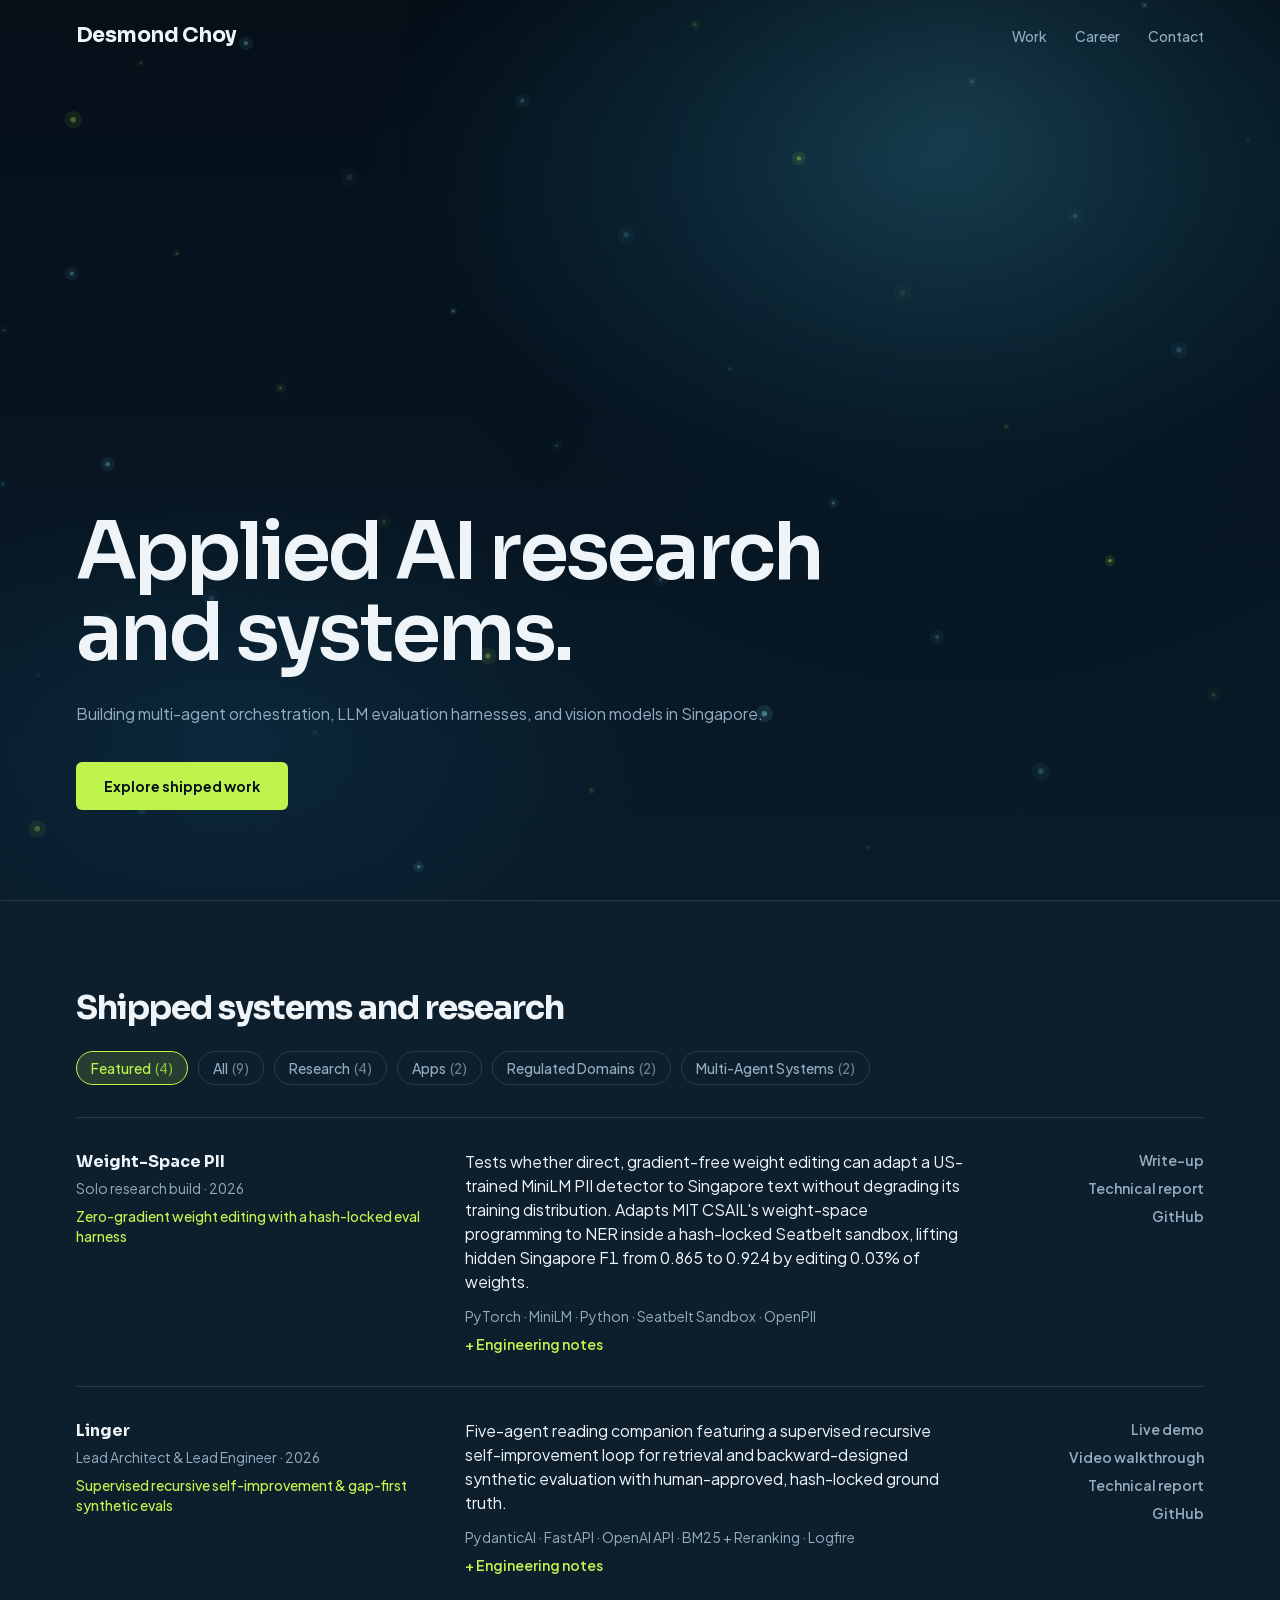
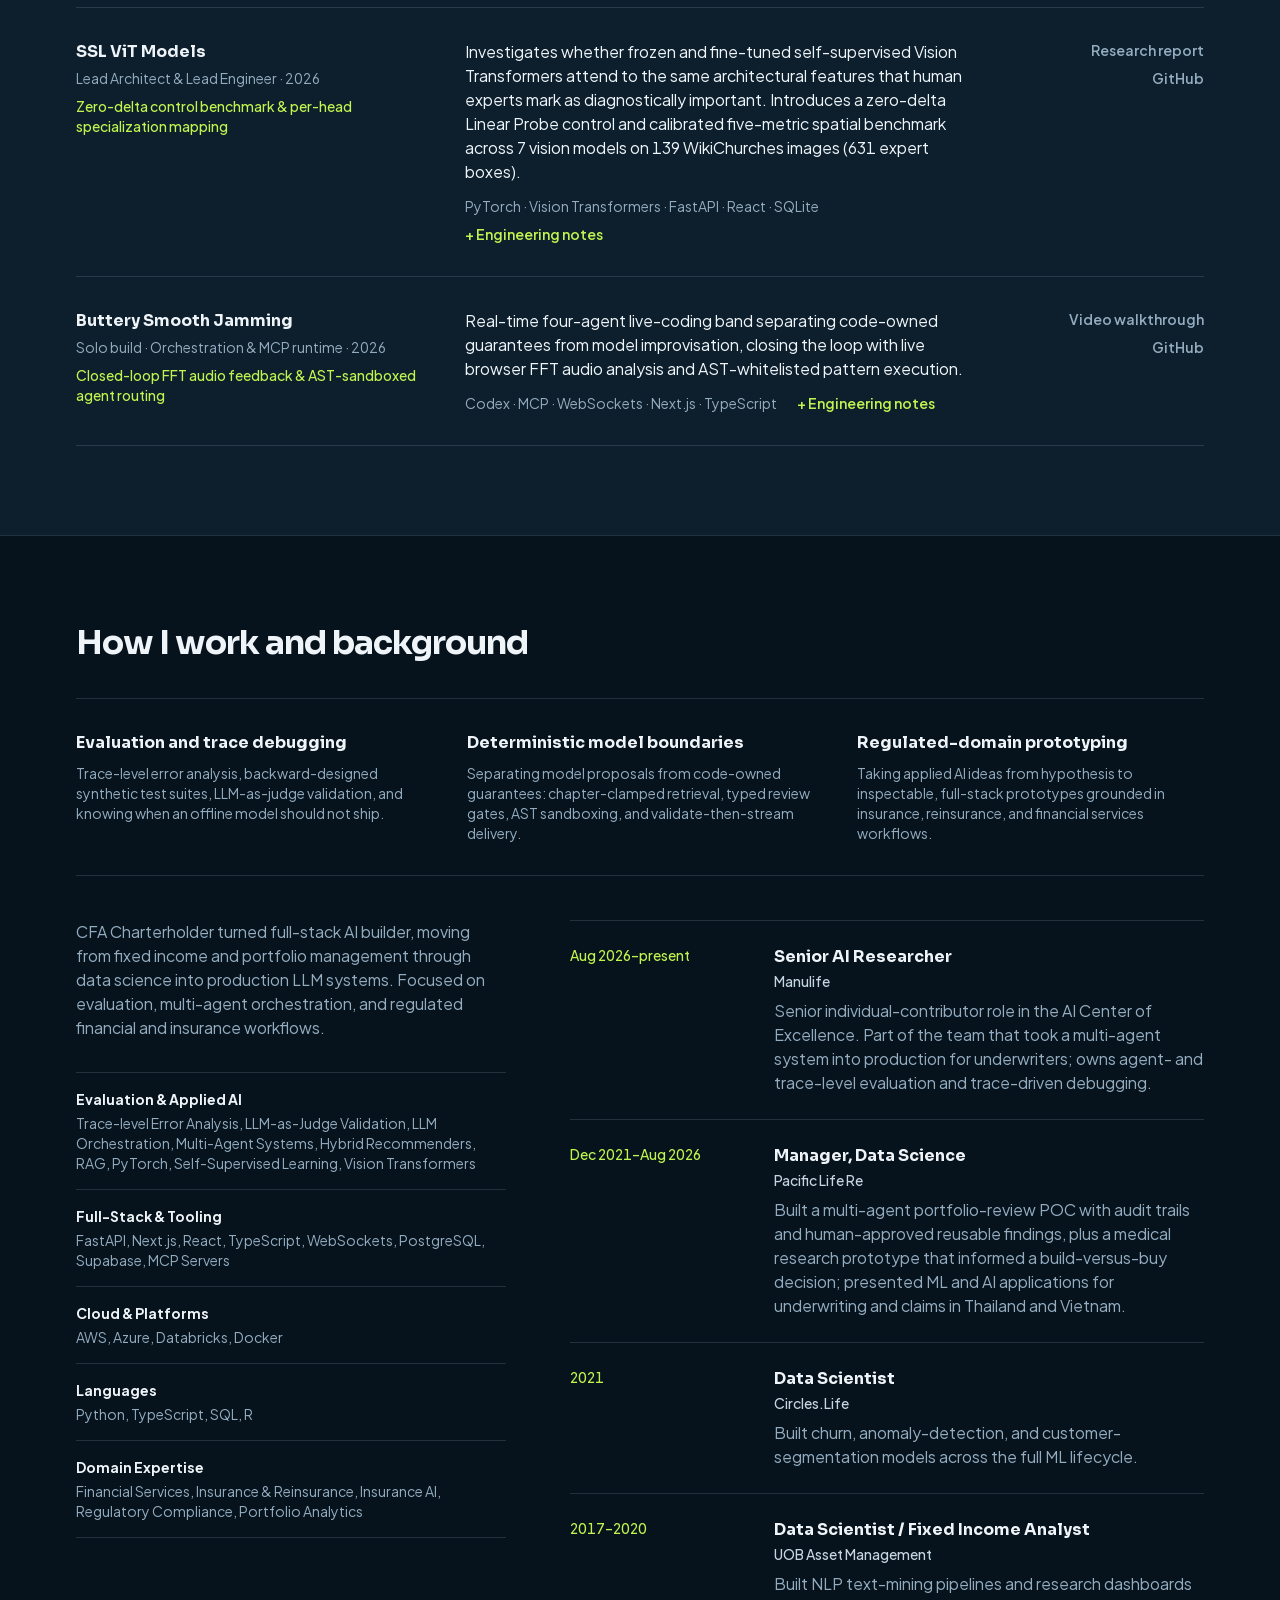
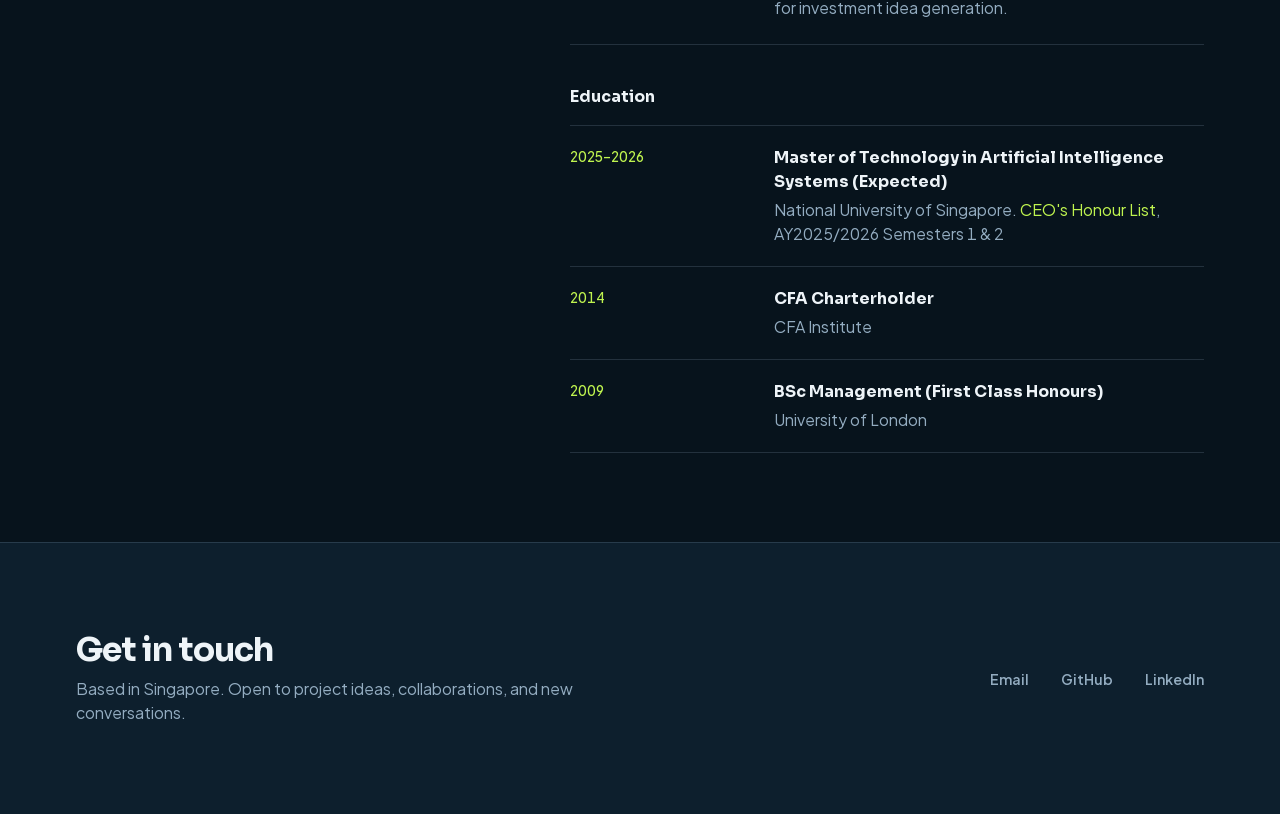
==== commit bb68a95c: "deploy: update site" ====
--- a/index.html
+++ b/index.html
@@ -1 +1 @@
-<!DOCTYPE html><html lang="en" class="sora_8156dcfb-module__QvIaAa__variable plus_jakarta_sans_94f89c80-module__134sTG__variable"><head><meta charSet="utf-8"/><meta name="viewport" content="width=device-width, initial-scale=1"/><link rel="preload" href="/_next/static/media/6bd983bd58a87a3d-s.p.0h108oidc_0fm.woff2" as="font" crossorigin="" type="font/woff2"/><link rel="preload" href="/_next/static/media/fba5a26ea33df6a3-s.p.0eehd8tgys7nv.woff2" as="font" crossorigin="" type="font/woff2"/><link rel="stylesheet" href="/_next/static/chunks/0g1m2pvu-5_va.css" data-precedence="next"/><link rel="preload" as="script" fetchPriority="low" href="/_next/static/chunks/00gq-v0e07i1q.js"/><script src="/_next/static/chunks/0wtesm2ne~5-y.js" async=""></script><script src="/_next/static/chunks/0mstyq17cbf8-.js" async=""></script><script src="/_next/static/chunks/turbopack-0b~.-wgj8q6c_.js" async=""></script><script src="/_next/static/chunks/01xlw8hd842-c.js" async=""></script><script src="/_next/static/chunks/0d3shmwh5_nmn.js" async=""></script><script src="/_next/static/chunks/0qy1azedz9kbt.js" async=""></script><meta name="next-size-adjust" content=""/><title>Desmond Choy | Applied AI Research &amp; Systems</title><meta name="description" content="Building multi-agent orchestration, LLM evaluation harnesses, and vision models in Singapore."/><meta property="og:title" content="Desmond Choy | Applied AI Research &amp; Systems"/><meta property="og:description" content="Building multi-agent orchestration, LLM evaluation harnesses, and vision models in Singapore."/><meta property="og:url" content="https://desmondchoy.github.io/"/><meta property="og:image" content="https://desmondchoy.github.io/og/desmond-choy.png"/><meta property="og:image:width" content="1200"/><meta property="og:image:height" content="630"/><meta property="og:image:alt" content="Desmond Choy, Applied AI Research and Systems portfolio"/><meta property="og:type" content="website"/><meta name="twitter:card" content="summary_large_image"/><meta name="twitter:title" content="Desmond Choy | Applied AI Research &amp; Systems"/><meta name="twitter:description" content="Building multi-agent orchestration, LLM evaluation harnesses, and vision models in Singapore."/><meta name="twitter:image" content="https://desmondchoy.github.io/og/desmond-choy.png"/><link rel="icon" href="/favicon.ico?favicon.0x3dzn~oxb6tn.ico" sizes="256x256" type="image/x-icon"/><script src="/_next/static/chunks/03~yq9q893hmn.js" noModule=""></script></head><body class="font-body tabular-nums leading-relaxed antialiased"><div hidden=""><!--$--><!--/$--></div><header class="fixed inset-x-0 top-0 z-50 border-b transition-[background-color,border-color] duration-200 ease-out border-transparent bg-transparent"><div class="mx-auto flex h-[4.5rem] max-w-[76rem] items-center justify-between gap-4 px-5 sm:px-8 lg:px-11"><a class="whitespace-nowrap font-display text-[1.15rem] font-bold tracking-[-0.025em] text-primary sm:text-[1.3rem]" href="#top">Desmond Choy</a><nav aria-label="Primary" class="flex items-center gap-4 whitespace-nowrap text-sm font-medium sm:gap-7"><a href="#projects" class="transition-colors duration-150 ease-out hover:text-accent text-muted">Work</a><a href="#about" class="transition-colors duration-150 ease-out hover:text-accent text-muted">Career</a><a href="#contact" class="transition-colors duration-150 ease-out hover:text-accent text-muted">Contact</a></nav></div></header><main><section id="top" class="relative flex min-h-screen min-h-[100dvh] cursor-crosshair items-end overflow-hidden pb-[clamp(4rem,10vh,7.5rem)] pt-28" style="background:radial-gradient(ellipse 70% 55% at 72% 18%, rgba(42, 148, 184, 0.2), transparent 62%), radial-gradient(ellipse 55% 45% at 18% 82%, rgba(22, 92, 130, 0.22), transparent 60%), linear-gradient(180deg, #050f18 0%, #071521 48%, #091b29 100%)"><canvas aria-hidden="true" class="pointer-events-none absolute inset-0 h-full w-full"></canvas><div class="relative z-10 mx-auto w-full max-w-[76rem] cursor-default px-5 sm:px-8 lg:px-11"><div class="max-w-[56rem]"><h1 class="font-display font-semibold tracking-[-0.035em] text-primary" style="font-size:clamp(2.4rem, 6.2vw, 5.25rem);line-height:1.02">Applied AI research and systems.</h1><p class="mt-7 text-base text-muted">Building multi-agent orchestration, LLM evaluation harnesses, and vision models in Singapore.</p><a href="#projects" class="mt-9 inline-flex items-center rounded-md bg-accent px-7 py-3.5 text-sm font-bold text-[#07131c] transition-[transform,opacity] duration-200 ease-out hover:-translate-y-0.5 hover:opacity-90">Explore shipped work</a></div></div></section><section id="projects" class="border-t border-rule bg-surface py-[clamp(4.25rem,7vw,6.5rem)]"><div class="mx-auto max-w-[76rem] px-5 sm:px-8 lg:px-11"><div class="mb-8 flex flex-col items-start gap-6"><h2 class="font-display font-bold tracking-[-0.03em] text-primary" style="font-size:clamp(1.75rem, 2.6vw, 2.5rem);line-height:1.08">Shipped systems and research</h2><div role="group" aria-label="Filter projects" class="flex w-full flex-wrap gap-2 sm:gap-2.5"><button type="button" aria-pressed="true" class="cursor-pointer rounded-full border border-rule bg-transparent px-3.5 py-1.5 text-sm font-medium text-muted transition-colors duration-150 ease-out hover:border-rule-hover hover:text-primary aria-pressed:border-accent aria-pressed:bg-accent-dim aria-pressed:text-accent">Featured<span class="ml-1 opacity-70">(<!-- -->4<!-- -->)</span></button><button type="button" aria-pressed="false" class="cursor-pointer rounded-full border border-rule bg-transparent px-3.5 py-1.5 text-sm font-medium text-muted transition-colors duration-150 ease-out hover:border-rule-hover hover:text-primary aria-pressed:border-accent aria-pressed:bg-accent-dim aria-pressed:text-accent">All<span class="ml-1 opacity-70">(<!-- -->9<!-- -->)</span></button><button type="button" aria-pressed="false" class="cursor-pointer rounded-full border border-rule bg-transparent px-3.5 py-1.5 text-sm font-medium text-muted transition-colors duration-150 ease-out hover:border-rule-hover hover:text-primary aria-pressed:border-accent aria-pressed:bg-accent-dim aria-pressed:text-accent">Research<span class="ml-1 opacity-70">(<!-- -->4<!-- -->)</span></button><button type="button" aria-pressed="false" class="cursor-pointer rounded-full border border-rule bg-transparent px-3.5 py-1.5 text-sm font-medium text-muted transition-colors duration-150 ease-out hover:border-rule-hover hover:text-primary aria-pressed:border-accent aria-pressed:bg-accent-dim aria-pressed:text-accent">LLM Evaluation<span class="ml-1 opacity-70">(<!-- -->5<!-- -->)</span></button><button type="button" aria-pressed="false" class="cursor-pointer rounded-full border border-rule bg-transparent px-3.5 py-1.5 text-sm font-medium text-muted transition-colors duration-150 ease-out hover:border-rule-hover hover:text-primary aria-pressed:border-accent aria-pressed:bg-accent-dim aria-pressed:text-accent">Regulated Domains<span class="ml-1 opacity-70">(<!-- -->2<!-- -->)</span></button><button type="button" aria-pressed="false" class="cursor-pointer rounded-full border border-rule bg-transparent px-3.5 py-1.5 text-sm font-medium text-muted transition-colors duration-150 ease-out hover:border-rule-hover hover:text-primary aria-pressed:border-accent aria-pressed:bg-accent-dim aria-pressed:text-accent">Multi-Agent Systems<span class="ml-1 opacity-70">(<!-- -->2<!-- -->)</span></button></div></div><div id="projects-panel" class="border-t border-rule"><article class="grid grid-cols-1 items-start gap-x-10 gap-y-5 border-b border-rule py-8 lg:grid-cols-[1.15fr_1.65fr_0.65fr]"><div class="min-w-0"><h3 class="font-display text-base font-bold text-primary">Weight-Space PII</h3><p class="mt-1 text-sm text-muted">Solo research build<!-- --> · <!-- -->2026</p><p class="mt-2 text-sm font-medium text-accent">Zero-gradient weight editing with a hash-locked eval harness</p></div><div class="min-w-0"><p class="max-w-[60ch] text-base text-primary">Tests whether direct, gradient-free weight editing can adapt a US-trained MiniLM PII detector to Singapore text without degrading its training distribution. Adapts MIT CSAIL&#x27;s weight-space programming to NER inside a hash-locked Seatbelt sandbox, lifting hidden Singapore F1 from 0.865 to 0.924 by editing 0.03% of weights.</p><div class="mt-3 flex flex-wrap items-center gap-x-5 gap-y-2 text-sm"><p class="text-muted">PyTorch · MiniLM · Python · Seatbelt Sandbox · OpenPII</p><button type="button" aria-expanded="false" aria-controls="notes-weight-space-pii" class="cursor-pointer whitespace-nowrap font-semibold text-accent transition-opacity duration-150 ease-out hover:underline hover:opacity-85">+ Engineering notes</button></div></div><div class="flex min-w-0 flex-row flex-wrap items-center gap-5 text-sm font-semibold lg:flex-col lg:items-end lg:gap-2"><a href="https://lnkd.in/p/guAyuQZA" target="_blank" rel="noopener noreferrer" class="text-muted transition-colors duration-150 ease-out hover:text-accent">Write-up</a><a href="https://github.com/DesmondChoy/weight-space-pii/blob/main/docs/m7_report.md" target="_blank" rel="noopener noreferrer" class="text-muted transition-colors duration-150 ease-out hover:text-accent">Technical report</a><a href="https://github.com/DesmondChoy/weight-space-pii" target="_blank" rel="noopener noreferrer" class="text-muted transition-colors duration-150 ease-out hover:text-accent">GitHub</a></div></article><article class="grid grid-cols-1 items-start gap-x-10 gap-y-5 border-b border-rule py-8 lg:grid-cols-[1.15fr_1.65fr_0.65fr]"><div class="min-w-0"><h3 class="font-display text-base font-bold text-primary">Linger</h3><p class="mt-1 text-sm text-muted">Lead Architect &amp; Lead Engineer<!-- --> · <!-- -->2026</p><p class="mt-2 text-sm font-medium text-accent">Supervised recursive self-improvement &amp; gap-first synthetic evals</p></div><div class="min-w-0"><p class="max-w-[60ch] text-base text-primary">Five-agent reading companion featuring a supervised recursive self-improvement loop for retrieval and backward-designed synthetic evaluation with human-approved, hash-locked ground truth.</p><div class="mt-3 flex flex-wrap items-center gap-x-5 gap-y-2 text-sm"><p class="text-muted">PydanticAI · FastAPI · OpenAI API · BM25 + Reranking · Logfire</p><button type="button" aria-expanded="false" aria-controls="notes-linger" class="cursor-pointer whitespace-nowrap font-semibold text-accent transition-opacity duration-150 ease-out hover:underline hover:opacity-85">+ Engineering notes</button></div></div><div class="flex min-w-0 flex-row flex-wrap items-center gap-5 text-sm font-semibold lg:flex-col lg:items-end lg:gap-2"><a href="https://linger-production-b81b.up.railway.app" target="_blank" rel="noopener noreferrer" class="text-muted transition-colors duration-150 ease-out hover:text-accent">Live demo</a><a href="https://drive.google.com/file/d/1guyjf77FbzLK-w6yqCiV4aNygDIpMSiH/view" target="_blank" rel="noopener noreferrer" class="text-muted transition-colors duration-150 ease-out hover:text-accent">Video walkthrough</a><a href="/reports/linger-group-report.pdf" target="_blank" rel="noopener noreferrer" class="text-muted transition-colors duration-150 ease-out hover:text-accent">Technical report</a><a href="https://github.com/DesmondChoy/linger" target="_blank" rel="noopener noreferrer" class="text-muted transition-colors duration-150 ease-out hover:text-accent">GitHub</a></div></article><article class="grid grid-cols-1 items-start gap-x-10 gap-y-5 border-b border-rule py-8 lg:grid-cols-[1.15fr_1.65fr_0.65fr]"><div class="min-w-0"><h3 class="font-display text-base font-bold text-primary">SSL ViT Models</h3><p class="mt-1 text-sm text-muted">Lead Architect &amp; Lead Engineer<!-- --> · <!-- -->2026</p><p class="mt-2 text-sm font-medium text-accent">Zero-delta control benchmark &amp; per-head specialization mapping</p></div><div class="min-w-0"><p class="max-w-[60ch] text-base text-primary">Investigates whether frozen and fine-tuned self-supervised Vision Transformers attend to the same architectural features that human experts mark as diagnostically important. Introduces a zero-delta Linear Probe control and calibrated five-metric spatial benchmark across 7 vision models on 139 WikiChurches images (631 expert boxes).</p><div class="mt-3 flex flex-wrap items-center gap-x-5 gap-y-2 text-sm"><p class="text-muted">PyTorch · Vision Transformers · FastAPI · React · SQLite</p><button type="button" aria-expanded="false" aria-controls="notes-ssl-wikichurches" class="cursor-pointer whitespace-nowrap font-semibold text-accent transition-opacity duration-150 ease-out hover:underline hover:opacity-85">+ Engineering notes</button></div></div><div class="flex min-w-0 flex-row flex-wrap items-center gap-5 text-sm font-semibold lg:flex-col lg:items-end lg:gap-2"><a class="text-muted transition-colors duration-150 ease-out hover:text-accent" href="/projects/ssl-vit-models/">Research report</a><a href="https://github.com/DesmondChoy/ssl_wikichurches" target="_blank" rel="noopener noreferrer" class="text-muted transition-colors duration-150 ease-out hover:text-accent">GitHub</a></div></article><article class="grid grid-cols-1 items-start gap-x-10 gap-y-5 border-b border-rule py-8 lg:grid-cols-[1.15fr_1.65fr_0.65fr]"><div class="min-w-0"><h3 class="font-display text-base font-bold text-primary">Buttery Smooth Jamming</h3><p class="mt-1 text-sm text-muted">Solo build · Orchestration &amp; MCP runtime<!-- --> · <!-- -->2026</p><p class="mt-2 text-sm font-medium text-accent">Closed-loop FFT audio feedback &amp; AST-sandboxed agent routing</p></div><div class="min-w-0"><p class="max-w-[60ch] text-base text-primary">Real-time four-agent live-coding band separating code-owned guarantees from model improvisation, closing the loop with live browser FFT audio analysis and AST-whitelisted pattern execution.</p><div class="mt-3 flex flex-wrap items-center gap-x-5 gap-y-2 text-sm"><p class="text-muted">Codex · MCP · WebSockets · Next.js · TypeScript</p><button type="button" aria-expanded="false" aria-controls="notes-buttery-smooth-jamming" class="cursor-pointer whitespace-nowrap font-semibold text-accent transition-opacity duration-150 ease-out hover:underline hover:opacity-85">+ Engineering notes</button></div></div><div class="flex min-w-0 flex-row flex-wrap items-center gap-5 text-sm font-semibold lg:flex-col lg:items-end lg:gap-2"><a href="https://www.linkedin.com/feed/update/urn:li:activity:7433764408931205120/" target="_blank" rel="noopener noreferrer" class="text-muted transition-colors duration-150 ease-out hover:text-accent">Video walkthrough</a><a href="https://github.com/DesmondChoy/buttery_smooth_jamming" target="_blank" rel="noopener noreferrer" class="text-muted transition-colors duration-150 ease-out hover:text-accent">GitHub</a></div></article></div></div></section><section id="about" class="border-t border-rule bg-ground py-[clamp(4.25rem,7vw,6.5rem)]"><div class="mx-auto max-w-[76rem] px-5 sm:px-8 lg:px-11"><div class="mb-9"><h2 class="font-display font-bold tracking-[-0.03em] text-primary" style="font-size:clamp(1.75rem, 2.6vw, 2.5rem);line-height:1.08">How I work and background</h2></div><div class="mb-11 grid grid-cols-1 gap-x-11 gap-y-8 border-y border-rule py-8 lg:grid-cols-3"><div class="min-w-0"><h3 class="font-display text-base font-bold text-primary">Evaluation and trace debugging</h3><p class="mt-2 max-w-[38ch] text-sm text-muted">Trace-level error analysis, backward-designed synthetic test suites, LLM-as-judge validation, and knowing when an offline model should not ship.</p></div><div class="min-w-0"><h3 class="font-display text-base font-bold text-primary">Deterministic model boundaries</h3><p class="mt-2 max-w-[38ch] text-sm text-muted">Separating model proposals from code-owned guarantees: chapter-clamped retrieval, typed review gates, AST sandboxing, and validate-then-stream delivery.</p></div><div class="min-w-0"><h3 class="font-display text-base font-bold text-primary">Regulated-domain prototyping</h3><p class="mt-2 max-w-[38ch] text-sm text-muted">Taking applied AI ideas from hypothesis to inspectable, full-stack prototypes grounded in insurance, reinsurance, and financial services workflows.</p></div></div><div class="grid grid-cols-1 items-start gap-x-16 gap-y-12 lg:grid-cols-[0.95fr_1.4fr]"><div class="min-w-0"><p class="max-w-[52ch] text-base text-muted">CFA Charterholder turned full-stack AI builder, moving from fixed income and portfolio management through data science into production LLM systems. Focused on evaluation, multi-agent orchestration, and regulated financial and insurance workflows.</p><div class="mt-8 border-t border-rule"><div class="border-b border-rule py-4"><h3 class="text-sm font-bold text-primary">Evaluation &amp; Applied AI</h3><p class="mt-1 text-sm text-muted">Trace-level Error Analysis, LLM-as-Judge Validation, LLM Orchestration, Multi-Agent Systems, Hybrid Recommenders, RAG, PyTorch, Self-Supervised Learning, Vision Transformers</p></div><div class="border-b border-rule py-4"><h3 class="text-sm font-bold text-primary">Full-Stack &amp; Tooling</h3><p class="mt-1 text-sm text-muted">FastAPI, Next.js, React, TypeScript, WebSockets, PostgreSQL, Supabase, MCP Servers</p></div><div class="border-b border-rule py-4"><h3 class="text-sm font-bold text-primary">Cloud &amp; Platforms</h3><p class="mt-1 text-sm text-muted">AWS, Azure, Databricks, Docker</p></div><div class="border-b border-rule py-4"><h3 class="text-sm font-bold text-primary">Languages</h3><p class="mt-1 text-sm text-muted">Python, TypeScript, SQL, R</p></div><div class="border-b border-rule py-4"><h3 class="text-sm font-bold text-primary">Domain Expertise</h3><p class="mt-1 text-sm text-muted">Financial Services, Insurance &amp; Reinsurance, Insurance AI, Regulatory Compliance, Portfolio Analytics</p></div></div></div><div class="min-w-0"><div><div class="grid grid-cols-1 gap-x-7 gap-y-2 border-b border-rule py-6 sm:grid-cols-[11rem_1fr] border-t"><div class="text-sm font-medium text-accent">Aug 2026–present</div><div class="min-w-0"><h3 class="font-display text-base font-bold text-primary">Senior AI Researcher</h3><p class="mt-0.5 text-sm font-medium text-secondary">Manulife</p><p class="mt-2 max-w-[56ch] text-base text-muted">Senior individual-contributor role in the AI Center of Excellence. Part of the team that took a multi-agent system into production for underwriters; owns agent- and trace-level evaluation and trace-driven debugging.</p></div></div><div class="grid grid-cols-1 gap-x-7 gap-y-2 border-b border-rule py-6 sm:grid-cols-[11rem_1fr] "><div class="text-sm font-medium text-accent">Dec 2021–Aug 2026</div><div class="min-w-0"><h3 class="font-display text-base font-bold text-primary">Manager, Data Science</h3><p class="mt-0.5 text-sm font-medium text-secondary">Pacific Life Re</p><p class="mt-2 max-w-[56ch] text-base text-muted">Built a multi-agent portfolio-review POC with audit trails and human-approved reusable findings, plus a medical research prototype that informed a build-versus-buy decision; presented ML and AI applications for underwriting and claims in Thailand and Vietnam.</p></div></div><div class="grid grid-cols-1 gap-x-7 gap-y-2 border-b border-rule py-6 sm:grid-cols-[11rem_1fr] "><div class="text-sm font-medium text-accent">2021</div><div class="min-w-0"><h3 class="font-display text-base font-bold text-primary">Data Scientist</h3><p class="mt-0.5 text-sm font-medium text-secondary">Circles.Life</p><p class="mt-2 max-w-[56ch] text-base text-muted">Built churn, anomaly-detection, and customer-segmentation models across the full ML lifecycle.</p></div></div><div class="grid grid-cols-1 gap-x-7 gap-y-2 border-b border-rule py-6 sm:grid-cols-[11rem_1fr] "><div class="text-sm font-medium text-accent">2017–2020</div><div class="min-w-0"><h3 class="font-display text-base font-bold text-primary">Data Scientist / Fixed Income Analyst</h3><p class="mt-0.5 text-sm font-medium text-secondary">UOB Asset Management</p><p class="mt-2 max-w-[56ch] text-base text-muted">Built NLP text-mining pipelines and research dashboards for investment idea generation.</p></div></div></div><div class="mt-10"><h3 class="mb-4 font-display text-base font-bold text-primary">Education</h3><div class="grid grid-cols-1 gap-x-7 gap-y-2 border-b border-rule py-5 sm:grid-cols-[11rem_1fr] border-t"><div class="text-sm font-medium text-accent">2025–2026</div><div class="min-w-0"><h4 class="font-display text-base font-bold text-primary">Master of Technology in Artificial Intelligence Systems<!-- --> (Expected)</h4><p class="mt-1 text-base text-muted">National University of Singapore<!-- -->.<!-- --> <a href="https://www.iss.nus.edu.sg/graduate-programmes/director&#x27;s-honour-list" target="_blank" rel="noopener noreferrer" class="text-accent transition-opacity duration-150 ease-out hover:underline hover:opacity-85">CEO&#x27;s Honour List</a>, AY2025/2026 Semesters 1 &amp; 2</p></div></div><div class="grid grid-cols-1 gap-x-7 gap-y-2 border-b border-rule py-5 sm:grid-cols-[11rem_1fr] "><div class="text-sm font-medium text-accent">2014</div><div class="min-w-0"><h4 class="font-display text-base font-bold text-primary">CFA Charterholder</h4><p class="mt-1 text-base text-muted">CFA Institute</p></div></div><div class="grid grid-cols-1 gap-x-7 gap-y-2 border-b border-rule py-5 sm:grid-cols-[11rem_1fr] "><div class="text-sm font-medium text-accent">2009</div><div class="min-w-0"><h4 class="font-display text-base font-bold text-primary">BSc Management (First Class Honours)</h4><p class="mt-1 text-base text-muted">University of London</p></div></div></div></div></div></div></section></main><footer id="contact" class="border-t border-rule bg-surface py-[clamp(4.25rem,7vw,6rem)]"><div class="mx-auto flex max-w-[76rem] flex-wrap items-center justify-between gap-8 px-5 sm:px-8 lg:px-11"><div><h2 class="font-display font-bold tracking-[-0.03em] text-primary" style="font-size:clamp(1.75rem, 2.6vw, 2.5rem);line-height:1.08">Get in touch</h2><p class="mt-2 max-w-[48ch] text-base text-muted">Based in <!-- -->Singapore<!-- -->. Open to project ideas, collaborations, and new conversations.</p></div><div class="flex flex-wrap gap-8 text-sm font-semibold text-muted"><a href="mailto:Choy.desmond@gmail.com" class="transition-colors duration-150 ease-out hover:text-accent">Email</a><a href="https://github.com/DesmondChoy" target="_blank" rel="noopener noreferrer" class="transition-colors duration-150 ease-out hover:text-accent">GitHub</a><a href="https://linkedin.com/in/choydesmond" target="_blank" rel="noopener noreferrer" class="transition-colors duration-150 ease-out hover:text-accent">LinkedIn</a></div></div></footer><!--$--><!--/$--><script src="/_next/static/chunks/00gq-v0e07i1q.js" id="_R_" async=""></script><script>(self.__next_f=self.__next_f||[]).push([0])</script><script>self.__next_f.push([1,"1:\"$Sreact.fragment\"\n2:I[39756,[\"/_next/static/chunks/01xlw8hd842-c.js\",\"/_next/static/chunks/0d3shmwh5_nmn.js\"],\"default\"]\n3:I[37457,[\"/_next/static/chunks/01xlw8hd842-c.js\",\"/_next/static/chunks/0d3shmwh5_nmn.js\"],\"default\"]\n4:I[88589,[\"/_next/static/chunks/01xlw8hd842-c.js\",\"/_next/static/chunks/0d3shmwh5_nmn.js\",\"/_next/static/chunks/0qy1azedz9kbt.js\"],\"Navigation\"]\n5:I[32177,[\"/_next/static/chunks/01xlw8hd842-c.js\",\"/_next/static/chunks/0d3shmwh5_nmn.js\",\"/_next/static/chunks/0qy1azedz9kbt.js\"],\"Hero\"]\n6:I[48005,[\"/_next/static/chunks/01xlw8hd842-c.js\",\"/_next/static/chunks/0d3shmwh5_nmn.js\",\"/_next/static/chunks/0qy1azedz9kbt.js\"],\"Projects\"]\nd:I[68027,[\"/_next/static/chunks/01xlw8hd842-c.js\",\"/_next/static/chunks/0d3shmwh5_nmn.js\"],\"default\",1]\n:HL[\"/_next/static/chunks/0g1m2pvu-5_va.css\",\"style\"]\n:HL[\"/_next/static/media/6bd983bd58a87a3d-s.p.0h108oidc_0fm.woff2\",\"font\",{\"crossOrigin\":\"\",\"type\":\"font/woff2\"}]\n:HL[\"/_next/static/media/fba5a26ea33df6a3-s.p.0eehd8tgys7nv.woff2\",\"font\",{\"crossOrigin\":\"\",\"type\":\"font/woff2\"}]\n"])</script><script>self.__next_f.push([1,"0:{\"P\":null,\"c\":[\"\",\"\"],\"q\":\"\",\"i\":false,\"f\":[[[\"\",{\"children\":[\"__PAGE__\",{}]},\"$undefined\",\"$undefined\",16],[[\"$\",\"$1\",\"c\",{\"children\":[[[\"$\",\"link\",\"0\",{\"rel\":\"stylesheet\",\"href\":\"/_next/static/chunks/0g1m2pvu-5_va.css\",\"precedence\":\"next\",\"crossOrigin\":\"$undefined\",\"nonce\":\"$undefined\"}],[\"$\",\"script\",\"script-0\",{\"src\":\"/_next/static/chunks/01xlw8hd842-c.js\",\"async\":true,\"nonce\":\"$undefined\"}],[\"$\",\"script\",\"script-1\",{\"src\":\"/_next/static/chunks/0d3shmwh5_nmn.js\",\"async\":true,\"nonce\":\"$undefined\"}]],[\"$\",\"html\",null,{\"lang\":\"en\",\"className\":\"sora_8156dcfb-module__QvIaAa__variable plus_jakarta_sans_94f89c80-module__134sTG__variable\",\"children\":[\"$\",\"body\",null,{\"className\":\"font-body tabular-nums leading-relaxed antialiased\",\"children\":[\"$\",\"$L2\",null,{\"parallelRouterKey\":\"children\",\"error\":\"$undefined\",\"errorStyles\":\"$undefined\",\"errorScripts\":\"$undefined\",\"template\":[\"$\",\"$L3\",null,{}],\"templateStyles\":\"$undefined\",\"templateScripts\":\"$undefined\",\"notFound\":[[[\"$\",\"title\",null,{\"children\":\"404: This page could not be found.\"}],[\"$\",\"div\",null,{\"style\":{\"fontFamily\":\"system-ui,\\\"Segoe UI\\\",Roboto,Helvetica,Arial,sans-serif,\\\"Apple Color Emoji\\\",\\\"Segoe UI Emoji\\\"\",\"height\":\"100vh\",\"textAlign\":\"center\",\"display\":\"flex\",\"flexDirection\":\"column\",\"alignItems\":\"center\",\"justifyContent\":\"center\"},\"children\":[\"$\",\"div\",null,{\"children\":[[\"$\",\"style\",null,{\"dangerouslySetInnerHTML\":{\"__html\":\"body{color:#000;background:#fff;margin:0}.next-error-h1{border-right:1px solid rgba(0,0,0,.3)}@media (prefers-color-scheme:dark){body{color:#fff;background:#000}.next-error-h1{border-right:1px solid rgba(255,255,255,.3)}}\"}}],[\"$\",\"h1\",null,{\"className\":\"next-error-h1\",\"style\":{\"display\":\"inline-block\",\"margin\":\"0 20px 0 0\",\"padding\":\"0 23px 0 0\",\"fontSize\":24,\"fontWeight\":500,\"verticalAlign\":\"top\",\"lineHeight\":\"49px\"},\"children\":404}],[\"$\",\"div\",null,{\"style\":{\"display\":\"inline-block\"},\"children\":[\"$\",\"h2\",null,{\"style\":{\"fontSize\":14,\"fontWeight\":400,\"lineHeight\":\"49px\",\"margin\":0},\"children\":\"This page could not be found.\"}]}]]}]}]],[]],\"forbidden\":\"$undefined\",\"unauthorized\":\"$undefined\"}]}]}]]}],{\"children\":[[\"$\",\"$1\",\"c\",{\"children\":[[[\"$\",\"$L4\",null,{}],[\"$\",\"main\",null,{\"children\":[[\"$\",\"$L5\",null,{}],[\"$\",\"$L6\",null,{}],[\"$\",\"section\",null,{\"id\":\"about\",\"className\":\"border-t border-rule bg-ground py-[clamp(4.25rem,7vw,6.5rem)]\",\"children\":[\"$\",\"div\",null,{\"className\":\"mx-auto max-w-[76rem] px-5 sm:px-8 lg:px-11\",\"children\":[[\"$\",\"div\",null,{\"className\":\"mb-9\",\"children\":[\"$\",\"h2\",null,{\"className\":\"font-display font-bold tracking-[-0.03em] text-primary\",\"style\":{\"fontSize\":\"clamp(1.75rem, 2.6vw, 2.5rem)\",\"lineHeight\":1.08},\"children\":\"How I work and background\"}]}],[\"$\",\"div\",null,{\"className\":\"mb-11 grid grid-cols-1 gap-x-11 gap-y-8 border-y border-rule py-8 lg:grid-cols-3\",\"children\":[[\"$\",\"div\",\"Evaluation and trace debugging\",{\"className\":\"min-w-0\",\"children\":[[\"$\",\"h3\",null,{\"className\":\"font-display text-base font-bold text-primary\",\"children\":\"Evaluation and trace debugging\"}],[\"$\",\"p\",null,{\"className\":\"mt-2 max-w-[38ch] text-sm text-muted\",\"children\":\"Trace-level error analysis, backward-designed synthetic test suites, LLM-as-judge validation, and knowing when an offline model should not ship.\"}]]}],[\"$\",\"div\",\"Deterministic model boundaries\",{\"className\":\"min-w-0\",\"children\":[[\"$\",\"h3\",null,{\"className\":\"font-display text-base font-bold text-primary\",\"children\":\"Deterministic model boundaries\"}],[\"$\",\"p\",null,{\"className\":\"mt-2 max-w-[38ch] text-sm text-muted\",\"children\":\"Separating model proposals from code-owned guarantees: chapter-clamped retrieval, typed review gates, AST sandboxing, and validate-then-stream delivery.\"}]]}],[\"$\",\"div\",\"Regulated-domain prototyping\",{\"className\":\"min-w-0\",\"children\":[[\"$\",\"h3\",null,{\"className\":\"font-display text-base font-bold text-primary\",\"children\":\"Regulated-domain prototyping\"}],[\"$\",\"p\",null,{\"className\":\"mt-2 max-w-[38ch] text-sm text-muted\",\"children\":\"Taking applied AI ideas from hypothesis to inspectable, full-stack prototypes grounded in insurance, reinsurance, and financial services workflows.\"}]]}]]}],[\"$\",\"div\",null,{\"className\":\"grid grid-cols-1 items-start gap-x-16 gap-y-12 lg:grid-cols-[0.95fr_1.4fr]\",\"children\":[[\"$\",\"div\",null,{\"className\":\"min-w-0\",\"children\":[[\"$\",\"p\",null,{\"className\":\"max-w-[52ch] text-base text-muted\",\"children\":\"CFA Charterholder turned full-stack AI builder, moving from fixed income and portfolio management through data science into production LLM systems. Focused on evaluation, multi-agent orchestration, and regulated financial and insurance workflows.\"}],\"\",\"$L7\"]}],\"$L8\"]}]]}]}]]}],\"$L9\"],[\"$La\"],\"$Lb\"]}],{},null,false,null]},null,false,null],\"$Lc\",false]],\"m\":\"$undefined\",\"G\":[\"$d\",[\"$Le\"]],\"S\":true,\"h\":null,\"s\":\"$undefined\",\"l\":\"$undefined\",\"p\":\"$undefined\",\"d\":\"$undefined\",\"b\":\"qZgRTW6Gt2ia1pX923mW4\"}\n"])</script><script>self.__next_f.push([1,"11:I[97367,[\"/_next/static/chunks/01xlw8hd842-c.js\",\"/_next/static/chunks/0d3shmwh5_nmn.js\"],\"OutletBoundary\"]\n12:\"$Sreact.suspense\"\n14:I[97367,[\"/_next/static/chunks/01xlw8hd842-c.js\",\"/_next/static/chunks/0d3shmwh5_nmn.js\"],\"ViewportBoundary\"]\n16:I[97367,[\"/_next/static/chunks/01xlw8hd842-c.js\",\"/_next/static/chunks/0d3shmwh5_nmn.js\"],\"MetadataBoundary\"]\n"])</script><script>self.__next_f.push([1,"7:[\"$\",\"div\",null,{\"className\":\"mt-8 border-t border-rule\",\"children\":[[\"$\",\"div\",\"Evaluation \u0026 Applied AI\",{\"className\":\"border-b border-rule py-4\",\"children\":[[\"$\",\"h3\",null,{\"className\":\"text-sm font-bold text-primary\",\"children\":\"Evaluation \u0026 Applied AI\"}],[\"$\",\"p\",null,{\"className\":\"mt-1 text-sm text-muted\",\"children\":\"Trace-level Error Analysis, LLM-as-Judge Validation, LLM Orchestration, Multi-Agent Systems, Hybrid Recommenders, RAG, PyTorch, Self-Supervised Learning, Vision Transformers\"}]]}],[\"$\",\"div\",\"Full-Stack \u0026 Tooling\",{\"className\":\"border-b border-rule py-4\",\"children\":[[\"$\",\"h3\",null,{\"className\":\"text-sm font-bold text-primary\",\"children\":\"Full-Stack \u0026 Tooling\"}],[\"$\",\"p\",null,{\"className\":\"mt-1 text-sm text-muted\",\"children\":\"FastAPI, Next.js, React, TypeScript, WebSockets, PostgreSQL, Supabase, MCP Servers\"}]]}],[\"$\",\"div\",\"Cloud \u0026 Platforms\",{\"className\":\"border-b border-rule py-4\",\"children\":[[\"$\",\"h3\",null,{\"className\":\"text-sm font-bold text-primary\",\"children\":\"Cloud \u0026 Platforms\"}],[\"$\",\"p\",null,{\"className\":\"mt-1 text-sm text-muted\",\"children\":\"AWS, Azure, Databricks, Docker\"}]]}],[\"$\",\"div\",\"Languages\",{\"className\":\"border-b border-rule py-4\",\"children\":[[\"$\",\"h3\",null,{\"className\":\"text-sm font-bold text-primary\",\"children\":\"Languages\"}],[\"$\",\"p\",null,{\"className\":\"mt-1 text-sm text-muted\",\"children\":\"Python, TypeScript, SQL, R\"}]]}],[\"$\",\"div\",\"Domain Expertise\",{\"className\":\"border-b border-rule py-4\",\"children\":[[\"$\",\"h3\",null,{\"className\":\"text-sm font-bold text-primary\",\"children\":\"Domain Expertise\"}],[\"$\",\"p\",null,{\"className\":\"mt-1 text-sm text-muted\",\"children\":\"Financial Services, Insurance \u0026 Reinsurance, Insurance AI, Regulatory Compliance, Portfolio Analytics\"}]]}]]}]\n"])</script><script>self.__next_f.push([1,"8:[\"$\",\"div\",null,{\"className\":\"min-w-0\",\"children\":[[\"$\",\"div\",null,{\"children\":[[\"$\",\"div\",\"Aug 2026–presentManulife\",{\"className\":\"grid grid-cols-1 gap-x-7 gap-y-2 border-b border-rule py-6 sm:grid-cols-[11rem_1fr] border-t\",\"children\":[[\"$\",\"div\",null,{\"className\":\"text-sm font-medium text-accent\",\"children\":\"Aug 2026–present\"}],[\"$\",\"div\",null,{\"className\":\"min-w-0\",\"children\":[[\"$\",\"h3\",null,{\"className\":\"font-display text-base font-bold text-primary\",\"children\":\"Senior AI Researcher\"}],[\"$\",\"p\",null,{\"className\":\"mt-0.5 text-sm font-medium text-secondary\",\"children\":\"Manulife\"}],[\"$\",\"p\",null,{\"className\":\"mt-2 max-w-[56ch] text-base text-muted\",\"children\":\"Senior individual-contributor role in the AI Center of Excellence. Part of the team that took a multi-agent system into production for underwriters; owns agent- and trace-level evaluation and trace-driven debugging.\"}]]}]]}],[\"$\",\"div\",\"Dec 2021–Aug 2026Pacific Life Re\",{\"className\":\"grid grid-cols-1 gap-x-7 gap-y-2 border-b border-rule py-6 sm:grid-cols-[11rem_1fr] \",\"children\":[[\"$\",\"div\",null,{\"className\":\"text-sm font-medium text-accent\",\"children\":\"Dec 2021–Aug 2026\"}],[\"$\",\"div\",null,{\"className\":\"min-w-0\",\"children\":[[\"$\",\"h3\",null,{\"className\":\"font-display text-base font-bold text-primary\",\"children\":\"Manager, Data Science\"}],[\"$\",\"p\",null,{\"className\":\"mt-0.5 text-sm font-medium text-secondary\",\"children\":\"Pacific Life Re\"}],[\"$\",\"p\",null,{\"className\":\"mt-2 max-w-[56ch] text-base text-muted\",\"children\":\"Built a multi-agent portfolio-review POC with audit trails and human-approved reusable findings, plus a medical research prototype that informed a build-versus-buy decision; presented ML and AI applications for underwriting and claims in Thailand and Vietnam.\"}]]}]]}],[\"$\",\"div\",\"2021Circles.Life\",{\"className\":\"grid grid-cols-1 gap-x-7 gap-y-2 border-b border-rule py-6 sm:grid-cols-[11rem_1fr] \",\"children\":[[\"$\",\"div\",null,{\"className\":\"text-sm font-medium text-accent\",\"children\":\"2021\"}],[\"$\",\"div\",null,{\"className\":\"min-w-0\",\"children\":[[\"$\",\"h3\",null,{\"className\":\"font-display text-base font-bold text-primary\",\"children\":\"Data Scientist\"}],[\"$\",\"p\",null,{\"className\":\"mt-0.5 text-sm font-medium text-secondary\",\"children\":\"Circles.Life\"}],[\"$\",\"p\",null,{\"className\":\"mt-2 max-w-[56ch] text-base text-muted\",\"children\":\"Built churn, anomaly-detection, and customer-segmentation models across the full ML lifecycle.\"}]]}]]}],[\"$\",\"div\",\"2017–2020UOB Asset Management\",{\"className\":\"grid grid-cols-1 gap-x-7 gap-y-2 border-b border-rule py-6 sm:grid-cols-[11rem_1fr] \",\"children\":[[\"$\",\"div\",null,{\"className\":\"text-sm font-medium text-accent\",\"children\":\"2017–2020\"}],[\"$\",\"div\",null,{\"className\":\"min-w-0\",\"children\":[[\"$\",\"h3\",null,{\"className\":\"font-display text-base font-bold text-primary\",\"children\":\"Data Scientist / Fixed Income Analyst\"}],[\"$\",\"p\",null,{\"className\":\"mt-0.5 text-sm font-medium text-secondary\",\"children\":\"UOB Asset Management\"}],[\"$\",\"p\",null,{\"className\":\"mt-2 max-w-[56ch] text-base text-muted\",\"children\":\"Built NLP text-mining pipelines and research dashboards for investment idea generation.\"}]]}]]}]]}],[\"$\",\"div\",null,{\"className\":\"mt-10\",\"children\":[[\"$\",\"h3\",null,{\"className\":\"mb-4 font-display text-base font-bold text-primary\",\"children\":\"Education\"}],[[\"$\",\"div\",\"Master of Technology in Artificial Intelligence Systems\",{\"className\":\"grid grid-cols-1 gap-x-7 gap-y-2 border-b border-rule py-5 sm:grid-cols-[11rem_1fr] border-t\",\"children\":[[\"$\",\"div\",null,{\"className\":\"text-sm font-medium text-accent\",\"children\":\"2025–2026\"}],[\"$\",\"div\",null,{\"className\":\"min-w-0\",\"children\":[[\"$\",\"h4\",null,{\"className\":\"font-display text-base font-bold text-primary\",\"children\":[\"Master of Technology in Artificial Intelligence Systems\",\" (Expected)\"]}],[\"$\",\"p\",null,{\"className\":\"mt-1 text-base text-muted\",\"children\":[\"National University of Singapore\",[\".\",\" \",[\"$\",\"a\",null,{\"href\":\"https://www.iss.nus.edu.sg/graduate-programmes/director's-honour-list\",\"target\":\"_blank\",\"rel\":\"noopener noreferrer\",\"className\":\"text-accent transition-opacity duration-150 ease-out hover:underline hover:opacity-85\",\"children\":\"CEO's Honour List\"}],\", AY2025/2026 Semesters 1 \u0026 2\"]]}]]}]]}],\"$Lf\",\"$L10\"]]}]]}]\n"])</script><script>self.__next_f.push([1,"9:[\"$\",\"footer\",null,{\"id\":\"contact\",\"className\":\"border-t border-rule bg-surface py-[clamp(4.25rem,7vw,6rem)]\",\"children\":[\"$\",\"div\",null,{\"className\":\"mx-auto flex max-w-[76rem] flex-wrap items-center justify-between gap-8 px-5 sm:px-8 lg:px-11\",\"children\":[[\"$\",\"div\",null,{\"children\":[[\"$\",\"h2\",null,{\"className\":\"font-display font-bold tracking-[-0.03em] text-primary\",\"style\":{\"fontSize\":\"clamp(1.75rem, 2.6vw, 2.5rem)\",\"lineHeight\":1.08},\"children\":\"Get in touch\"}],[\"$\",\"p\",null,{\"className\":\"mt-2 max-w-[48ch] text-base text-muted\",\"children\":[\"Based in \",\"Singapore\",\". Open to project ideas, collaborations, and new conversations.\"]}]]}],[\"$\",\"div\",null,{\"className\":\"flex flex-wrap gap-8 text-sm font-semibold text-muted\",\"children\":[[\"$\",\"a\",null,{\"href\":\"mailto:Choy.desmond@gmail.com\",\"className\":\"transition-colors duration-150 ease-out hover:text-accent\",\"children\":\"Email\"}],[\"$\",\"a\",null,{\"href\":\"https://github.com/DesmondChoy\",\"target\":\"_blank\",\"rel\":\"noopener noreferrer\",\"className\":\"transition-colors duration-150 ease-out hover:text-accent\",\"children\":\"GitHub\"}],[\"$\",\"a\",null,{\"href\":\"https://linkedin.com/in/choydesmond\",\"target\":\"_blank\",\"rel\":\"noopener noreferrer\",\"className\":\"transition-colors duration-150 ease-out hover:text-accent\",\"children\":\"LinkedIn\"}]]}]]}]}]\na:[\"$\",\"script\",\"script-0\",{\"src\":\"/_next/static/chunks/0qy1azedz9kbt.js\",\"async\":true,\"nonce\":\"$undefined\"}]\nb:[\"$\",\"$L11\",null,{\"children\":[\"$\",\"$12\",null,{\"name\":\"Next.MetadataOutlet\",\"children\":\"$@13\"}]}]\nc:[\"$\",\"$1\",\"h\",{\"children\":[null,[\"$\",\"$L14\",null,{\"children\":\"$L15\"}],[\"$\",\"div\",null,{\"hidden\":true,\"children\":[\"$\",\"$L16\",null,{\"children\":[\"$\",\"$12\",null,{\"name\":\"Next.Metadata\",\"children\":\"$L17\"}]}]}],[\"$\",\"meta\",null,{\"name\":\"next-size-adjust\",\"content\":\"\"}]]}]\ne:[\"$\",\"link\",\"0\",{\"rel\":\"stylesheet\",\"href\":\"/_next/static/chunks/0g1m2pvu-5_va.css\",\"precedence\":\"next\",\"crossOrigin\":\"$undefined\",\"nonce\":\"$undefined\"}]\n"])</script><script>self.__next_f.push([1,"f:[\"$\",\"div\",\"CFA Charterholder\",{\"className\":\"grid grid-cols-1 gap-x-7 gap-y-2 border-b border-rule py-5 sm:grid-cols-[11rem_1fr] \",\"children\":[[\"$\",\"div\",null,{\"className\":\"text-sm font-medium text-accent\",\"children\":\"2014\"}],[\"$\",\"div\",null,{\"className\":\"min-w-0\",\"children\":[[\"$\",\"h4\",null,{\"className\":\"font-display text-base font-bold text-primary\",\"children\":[\"CFA Charterholder\",\"\"]}],[\"$\",\"p\",null,{\"className\":\"mt-1 text-base text-muted\",\"children\":[\"CFA Institute\",null]}]]}]]}]\n10:[\"$\",\"div\",\"BSc Management (First Class Honours)\",{\"className\":\"grid grid-cols-1 gap-x-7 gap-y-2 border-b border-rule py-5 sm:grid-cols-[11rem_1fr] \",\"children\":[[\"$\",\"div\",null,{\"className\":\"text-sm font-medium text-accent\",\"children\":\"2009\"}],[\"$\",\"div\",null,{\"className\":\"min-w-0\",\"children\":[[\"$\",\"h4\",null,{\"className\":\"font-display text-base font-bold text-primary\",\"children\":[\"BSc Management (First Class Honours)\",\"\"]}],[\"$\",\"p\",null,{\"className\":\"mt-1 text-base text-muted\",\"children\":[\"University of London\",null]}]]}]]}]\n"])</script><script>self.__next_f.push([1,"15:[[\"$\",\"meta\",\"0\",{\"charSet\":\"utf-8\"}],[\"$\",\"meta\",\"1\",{\"name\":\"viewport\",\"content\":\"width=device-width, initial-scale=1\"}]]\n"])</script><script>self.__next_f.push([1,"18:I[27201,[\"/_next/static/chunks/01xlw8hd842-c.js\",\"/_next/static/chunks/0d3shmwh5_nmn.js\"],\"IconMark\"]\n13:null\n"])</script><script>self.__next_f.push([1,"17:[[\"$\",\"title\",\"0\",{\"children\":\"Desmond Choy | Applied AI Research \u0026 Systems\"}],[\"$\",\"meta\",\"1\",{\"name\":\"description\",\"content\":\"Building multi-agent orchestration, LLM evaluation harnesses, and vision models in Singapore.\"}],[\"$\",\"meta\",\"2\",{\"property\":\"og:title\",\"content\":\"Desmond Choy | Applied AI Research \u0026 Systems\"}],[\"$\",\"meta\",\"3\",{\"property\":\"og:description\",\"content\":\"Building multi-agent orchestration, LLM evaluation harnesses, and vision models in Singapore.\"}],[\"$\",\"meta\",\"4\",{\"property\":\"og:url\",\"content\":\"https://desmondchoy.github.io/\"}],[\"$\",\"meta\",\"5\",{\"property\":\"og:image\",\"content\":\"https://desmondchoy.github.io/og/desmond-choy.png\"}],[\"$\",\"meta\",\"6\",{\"property\":\"og:image:width\",\"content\":\"1200\"}],[\"$\",\"meta\",\"7\",{\"property\":\"og:image:height\",\"content\":\"630\"}],[\"$\",\"meta\",\"8\",{\"property\":\"og:image:alt\",\"content\":\"Desmond Choy, Applied AI Research and Systems portfolio\"}],[\"$\",\"meta\",\"9\",{\"property\":\"og:type\",\"content\":\"website\"}],[\"$\",\"meta\",\"10\",{\"name\":\"twitter:card\",\"content\":\"summary_large_image\"}],[\"$\",\"meta\",\"11\",{\"name\":\"twitter:title\",\"content\":\"Desmond Choy | Applied AI Research \u0026 Systems\"}],[\"$\",\"meta\",\"12\",{\"name\":\"twitter:description\",\"content\":\"Building multi-agent orchestration, LLM evaluation harnesses, and vision models in Singapore.\"}],[\"$\",\"meta\",\"13\",{\"name\":\"twitter:image\",\"content\":\"https://desmondchoy.github.io/og/desmond-choy.png\"}],[\"$\",\"link\",\"14\",{\"rel\":\"icon\",\"href\":\"/favicon.ico?favicon.0x3dzn~oxb6tn.ico\",\"sizes\":\"256x256\",\"type\":\"image/x-icon\"}],[\"$\",\"$L18\",\"15\",{}]]\n"])</script></body></html>+<!DOCTYPE html><html lang="en" class="sora_8156dcfb-module__QvIaAa__variable plus_jakarta_sans_94f89c80-module__134sTG__variable"><head><meta charSet="utf-8"/><meta name="viewport" content="width=device-width, initial-scale=1"/><link rel="preload" href="/_next/static/media/6bd983bd58a87a3d-s.p.0h108oidc_0fm.woff2" as="font" crossorigin="" type="font/woff2"/><link rel="preload" href="/_next/static/media/fba5a26ea33df6a3-s.p.0eehd8tgys7nv.woff2" as="font" crossorigin="" type="font/woff2"/><link rel="stylesheet" href="/_next/static/chunks/0g1m2pvu-5_va.css" data-precedence="next"/><link rel="preload" as="script" fetchPriority="low" href="/_next/static/chunks/00gq-v0e07i1q.js"/><script src="/_next/static/chunks/0wtesm2ne~5-y.js" async=""></script><script src="/_next/static/chunks/0mstyq17cbf8-.js" async=""></script><script src="/_next/static/chunks/turbopack-0b~.-wgj8q6c_.js" async=""></script><script src="/_next/static/chunks/01xlw8hd842-c.js" async=""></script><script src="/_next/static/chunks/0d3shmwh5_nmn.js" async=""></script><script src="/_next/static/chunks/0yf5i3lt1kixa.js" async=""></script><meta name="next-size-adjust" content=""/><title>Desmond Choy | Applied AI Research &amp; Systems</title><meta name="description" content="Building multi-agent orchestration, LLM evaluation harnesses, and vision models in Singapore."/><meta property="og:title" content="Desmond Choy | Applied AI Research &amp; Systems"/><meta property="og:description" content="Building multi-agent orchestration, LLM evaluation harnesses, and vision models in Singapore."/><meta property="og:url" content="https://desmondchoy.github.io/"/><meta property="og:image" content="https://desmondchoy.github.io/og/desmond-choy.png"/><meta property="og:image:width" content="1200"/><meta property="og:image:height" content="630"/><meta property="og:image:alt" content="Desmond Choy, Applied AI Research and Systems portfolio"/><meta property="og:type" content="website"/><meta name="twitter:card" content="summary_large_image"/><meta name="twitter:title" content="Desmond Choy | Applied AI Research &amp; Systems"/><meta name="twitter:description" content="Building multi-agent orchestration, LLM evaluation harnesses, and vision models in Singapore."/><meta name="twitter:image" content="https://desmondchoy.github.io/og/desmond-choy.png"/><link rel="icon" href="/favicon.ico?favicon.0x3dzn~oxb6tn.ico" sizes="256x256" type="image/x-icon"/><script src="/_next/static/chunks/03~yq9q893hmn.js" noModule=""></script></head><body class="font-body tabular-nums leading-relaxed antialiased"><div hidden=""><!--$--><!--/$--></div><header class="fixed inset-x-0 top-0 z-50 border-b transition-[background-color,border-color] duration-200 ease-out border-transparent bg-transparent"><div class="mx-auto flex h-[4.5rem] max-w-[76rem] items-center justify-between gap-4 px-5 sm:px-8 lg:px-11"><a class="whitespace-nowrap font-display text-[1.15rem] font-bold tracking-[-0.025em] text-primary sm:text-[1.3rem]" href="#top">Desmond Choy</a><nav aria-label="Primary" class="flex items-center gap-4 whitespace-nowrap text-sm font-medium sm:gap-7"><a href="#projects" class="transition-colors duration-150 ease-out hover:text-accent text-muted">Work</a><a href="#about" class="transition-colors duration-150 ease-out hover:text-accent text-muted">Career</a><a href="#contact" class="transition-colors duration-150 ease-out hover:text-accent text-muted">Contact</a></nav></div></header><main><section id="top" class="relative flex min-h-screen min-h-[100dvh] cursor-crosshair items-end overflow-hidden pb-[clamp(4rem,10vh,7.5rem)] pt-28" style="background:radial-gradient(ellipse 70% 55% at 72% 18%, rgba(42, 148, 184, 0.2), transparent 62%), radial-gradient(ellipse 55% 45% at 18% 82%, rgba(22, 92, 130, 0.22), transparent 60%), linear-gradient(180deg, #050f18 0%, #071521 48%, #091b29 100%)"><canvas aria-hidden="true" class="pointer-events-none absolute inset-0 h-full w-full"></canvas><div class="relative z-10 mx-auto w-full max-w-[76rem] cursor-default px-5 sm:px-8 lg:px-11"><div class="max-w-[56rem]"><h1 class="font-display font-semibold tracking-[-0.035em] text-primary" style="font-size:clamp(2.4rem, 6.2vw, 5.25rem);line-height:1.02">Applied AI research and systems.</h1><p class="mt-7 text-base text-muted">Building multi-agent orchestration, LLM evaluation harnesses, and vision models in Singapore.</p><a href="#projects" class="mt-9 inline-flex items-center rounded-md bg-accent px-7 py-3.5 text-sm font-bold text-[#07131c] transition-[transform,opacity] duration-200 ease-out hover:-translate-y-0.5 hover:opacity-90">Explore shipped work</a></div></div></section><section id="projects" class="border-t border-rule bg-surface py-[clamp(4.25rem,7vw,6.5rem)]"><div class="mx-auto max-w-[76rem] px-5 sm:px-8 lg:px-11"><div class="mb-8 flex flex-col items-start gap-6"><h2 class="font-display font-bold tracking-[-0.03em] text-primary" style="font-size:clamp(1.75rem, 2.6vw, 2.5rem);line-height:1.08">Shipped systems and research</h2><div role="group" aria-label="Filter projects" class="flex w-full flex-wrap gap-2 sm:gap-2.5"><button type="button" aria-pressed="true" class="cursor-pointer rounded-full border border-rule bg-transparent px-3.5 py-1.5 text-sm font-medium text-muted transition-colors duration-150 ease-out hover:border-rule-hover hover:text-primary aria-pressed:border-accent aria-pressed:bg-accent-dim aria-pressed:text-accent">Featured<span class="ml-1 opacity-70">(<!-- -->4<!-- -->)</span></button><button type="button" aria-pressed="false" class="cursor-pointer rounded-full border border-rule bg-transparent px-3.5 py-1.5 text-sm font-medium text-muted transition-colors duration-150 ease-out hover:border-rule-hover hover:text-primary aria-pressed:border-accent aria-pressed:bg-accent-dim aria-pressed:text-accent">All<span class="ml-1 opacity-70">(<!-- -->9<!-- -->)</span></button><button type="button" aria-pressed="false" class="cursor-pointer rounded-full border border-rule bg-transparent px-3.5 py-1.5 text-sm font-medium text-muted transition-colors duration-150 ease-out hover:border-rule-hover hover:text-primary aria-pressed:border-accent aria-pressed:bg-accent-dim aria-pressed:text-accent">Research<span class="ml-1 opacity-70">(<!-- -->4<!-- -->)</span></button><button type="button" aria-pressed="false" class="cursor-pointer rounded-full border border-rule bg-transparent px-3.5 py-1.5 text-sm font-medium text-muted transition-colors duration-150 ease-out hover:border-rule-hover hover:text-primary aria-pressed:border-accent aria-pressed:bg-accent-dim aria-pressed:text-accent">Apps<span class="ml-1 opacity-70">(<!-- -->2<!-- -->)</span></button><button type="button" aria-pressed="false" class="cursor-pointer rounded-full border border-rule bg-transparent px-3.5 py-1.5 text-sm font-medium text-muted transition-colors duration-150 ease-out hover:border-rule-hover hover:text-primary aria-pressed:border-accent aria-pressed:bg-accent-dim aria-pressed:text-accent">Regulated Domains<span class="ml-1 opacity-70">(<!-- -->2<!-- -->)</span></button><button type="button" aria-pressed="false" class="cursor-pointer rounded-full border border-rule bg-transparent px-3.5 py-1.5 text-sm font-medium text-muted transition-colors duration-150 ease-out hover:border-rule-hover hover:text-primary aria-pressed:border-accent aria-pressed:bg-accent-dim aria-pressed:text-accent">Multi-Agent Systems<span class="ml-1 opacity-70">(<!-- -->2<!-- -->)</span></button></div></div><div id="projects-panel" class="border-t border-rule"><article class="grid grid-cols-1 items-start gap-x-10 gap-y-5 border-b border-rule py-8 lg:grid-cols-[1.15fr_1.65fr_0.65fr]"><div class="min-w-0"><h3 class="font-display text-base font-bold text-primary">Weight-Space PII</h3><p class="mt-1 text-sm text-muted">Solo research build<!-- --> · <!-- -->2026</p><p class="mt-2 text-sm font-medium text-accent">Zero-gradient weight editing with a hash-locked eval harness</p></div><div class="min-w-0"><p class="max-w-[60ch] text-base text-primary">Tests whether direct, gradient-free weight editing can adapt a US-trained MiniLM PII detector to Singapore text without degrading its training distribution. Adapts MIT CSAIL&#x27;s weight-space programming to NER inside a hash-locked Seatbelt sandbox, lifting hidden Singapore F1 from 0.865 to 0.924 by editing 0.03% of weights.</p><div class="mt-3 flex flex-wrap items-center gap-x-5 gap-y-2 text-sm"><p class="text-muted">PyTorch · MiniLM · Python · Seatbelt Sandbox · OpenPII</p><button type="button" aria-expanded="false" aria-controls="notes-weight-space-pii" class="cursor-pointer whitespace-nowrap font-semibold text-accent transition-opacity duration-150 ease-out hover:underline hover:opacity-85">+ Engineering notes</button></div></div><div class="flex min-w-0 flex-row flex-wrap items-center gap-5 text-sm font-semibold lg:flex-col lg:items-end lg:gap-2"><a href="https://lnkd.in/p/guAyuQZA" target="_blank" rel="noopener noreferrer" class="text-muted transition-colors duration-150 ease-out hover:text-accent">Write-up</a><a href="https://github.com/DesmondChoy/weight-space-pii/blob/main/docs/m7_report.md" target="_blank" rel="noopener noreferrer" class="text-muted transition-colors duration-150 ease-out hover:text-accent">Technical report</a><a href="https://github.com/DesmondChoy/weight-space-pii" target="_blank" rel="noopener noreferrer" class="text-muted transition-colors duration-150 ease-out hover:text-accent">GitHub</a></div></article><article class="grid grid-cols-1 items-start gap-x-10 gap-y-5 border-b border-rule py-8 lg:grid-cols-[1.15fr_1.65fr_0.65fr]"><div class="min-w-0"><h3 class="font-display text-base font-bold text-primary">Linger</h3><p class="mt-1 text-sm text-muted">Lead Architect &amp; Lead Engineer<!-- --> · <!-- -->2026</p><p class="mt-2 text-sm font-medium text-accent">Supervised recursive self-improvement &amp; gap-first synthetic evals</p></div><div class="min-w-0"><p class="max-w-[60ch] text-base text-primary">Five-agent reading companion featuring a supervised recursive self-improvement loop for retrieval and backward-designed synthetic evaluation with human-approved, hash-locked ground truth.</p><div class="mt-3 flex flex-wrap items-center gap-x-5 gap-y-2 text-sm"><p class="text-muted">PydanticAI · FastAPI · OpenAI API · BM25 + Reranking · Logfire</p><button type="button" aria-expanded="false" aria-controls="notes-linger" class="cursor-pointer whitespace-nowrap font-semibold text-accent transition-opacity duration-150 ease-out hover:underline hover:opacity-85">+ Engineering notes</button></div></div><div class="flex min-w-0 flex-row flex-wrap items-center gap-5 text-sm font-semibold lg:flex-col lg:items-end lg:gap-2"><a href="https://linger-production-b81b.up.railway.app" target="_blank" rel="noopener noreferrer" class="text-muted transition-colors duration-150 ease-out hover:text-accent">Live demo</a><a href="https://drive.google.com/file/d/1guyjf77FbzLK-w6yqCiV4aNygDIpMSiH/view" target="_blank" rel="noopener noreferrer" class="text-muted transition-colors duration-150 ease-out hover:text-accent">Video walkthrough</a><a href="/reports/linger-group-report.pdf" target="_blank" rel="noopener noreferrer" class="text-muted transition-colors duration-150 ease-out hover:text-accent">Technical report</a><a href="https://github.com/DesmondChoy/linger" target="_blank" rel="noopener noreferrer" class="text-muted transition-colors duration-150 ease-out hover:text-accent">GitHub</a></div></article><article class="grid grid-cols-1 items-start gap-x-10 gap-y-5 border-b border-rule py-8 lg:grid-cols-[1.15fr_1.65fr_0.65fr]"><div class="min-w-0"><h3 class="font-display text-base font-bold text-primary">SSL ViT Models</h3><p class="mt-1 text-sm text-muted">Lead Architect &amp; Lead Engineer<!-- --> · <!-- -->2026</p><p class="mt-2 text-sm font-medium text-accent">Zero-delta control benchmark &amp; per-head specialization mapping</p></div><div class="min-w-0"><p class="max-w-[60ch] text-base text-primary">Investigates whether frozen and fine-tuned self-supervised Vision Transformers attend to the same architectural features that human experts mark as diagnostically important. Introduces a zero-delta Linear Probe control and calibrated five-metric spatial benchmark across 7 vision models on 139 WikiChurches images (631 expert boxes).</p><div class="mt-3 flex flex-wrap items-center gap-x-5 gap-y-2 text-sm"><p class="text-muted">PyTorch · Vision Transformers · FastAPI · React · SQLite</p><button type="button" aria-expanded="false" aria-controls="notes-ssl-wikichurches" class="cursor-pointer whitespace-nowrap font-semibold text-accent transition-opacity duration-150 ease-out hover:underline hover:opacity-85">+ Engineering notes</button></div></div><div class="flex min-w-0 flex-row flex-wrap items-center gap-5 text-sm font-semibold lg:flex-col lg:items-end lg:gap-2"><a class="text-muted transition-colors duration-150 ease-out hover:text-accent" href="/projects/ssl-vit-models/">Research report</a><a href="https://github.com/DesmondChoy/ssl_wikichurches" target="_blank" rel="noopener noreferrer" class="text-muted transition-colors duration-150 ease-out hover:text-accent">GitHub</a></div></article><article class="grid grid-cols-1 items-start gap-x-10 gap-y-5 border-b border-rule py-8 lg:grid-cols-[1.15fr_1.65fr_0.65fr]"><div class="min-w-0"><h3 class="font-display text-base font-bold text-primary">Buttery Smooth Jamming</h3><p class="mt-1 text-sm text-muted">Solo build · Orchestration &amp; MCP runtime<!-- --> · <!-- -->2026</p><p class="mt-2 text-sm font-medium text-accent">Closed-loop FFT audio feedback &amp; AST-sandboxed agent routing</p></div><div class="min-w-0"><p class="max-w-[60ch] text-base text-primary">Real-time four-agent live-coding band separating code-owned guarantees from model improvisation, closing the loop with live browser FFT audio analysis and AST-whitelisted pattern execution.</p><div class="mt-3 flex flex-wrap items-center gap-x-5 gap-y-2 text-sm"><p class="text-muted">Codex · MCP · WebSockets · Next.js · TypeScript</p><button type="button" aria-expanded="false" aria-controls="notes-buttery-smooth-jamming" class="cursor-pointer whitespace-nowrap font-semibold text-accent transition-opacity duration-150 ease-out hover:underline hover:opacity-85">+ Engineering notes</button></div></div><div class="flex min-w-0 flex-row flex-wrap items-center gap-5 text-sm font-semibold lg:flex-col lg:items-end lg:gap-2"><a href="https://www.linkedin.com/feed/update/urn:li:activity:7433764408931205120/" target="_blank" rel="noopener noreferrer" class="text-muted transition-colors duration-150 ease-out hover:text-accent">Video walkthrough</a><a href="https://github.com/DesmondChoy/buttery_smooth_jamming" target="_blank" rel="noopener noreferrer" class="text-muted transition-colors duration-150 ease-out hover:text-accent">GitHub</a></div></article></div></div></section><section id="about" class="border-t border-rule bg-ground py-[clamp(4.25rem,7vw,6.5rem)]"><div class="mx-auto max-w-[76rem] px-5 sm:px-8 lg:px-11"><div class="mb-9"><h2 class="font-display font-bold tracking-[-0.03em] text-primary" style="font-size:clamp(1.75rem, 2.6vw, 2.5rem);line-height:1.08">How I work and background</h2></div><div class="mb-11 grid grid-cols-1 gap-x-11 gap-y-8 border-y border-rule py-8 lg:grid-cols-3"><div class="min-w-0"><h3 class="font-display text-base font-bold text-primary">Evaluation and trace debugging</h3><p class="mt-2 max-w-[38ch] text-sm text-muted">Trace-level error analysis, backward-designed synthetic test suites, LLM-as-judge validation, and knowing when an offline model should not ship.</p></div><div class="min-w-0"><h3 class="font-display text-base font-bold text-primary">Deterministic model boundaries</h3><p class="mt-2 max-w-[38ch] text-sm text-muted">Separating model proposals from code-owned guarantees: chapter-clamped retrieval, typed review gates, AST sandboxing, and validate-then-stream delivery.</p></div><div class="min-w-0"><h3 class="font-display text-base font-bold text-primary">Regulated-domain prototyping</h3><p class="mt-2 max-w-[38ch] text-sm text-muted">Taking applied AI ideas from hypothesis to inspectable, full-stack prototypes grounded in insurance, reinsurance, and financial services workflows.</p></div></div><div class="grid grid-cols-1 items-start gap-x-16 gap-y-12 lg:grid-cols-[0.95fr_1.4fr]"><div class="min-w-0"><p class="max-w-[52ch] text-base text-muted">CFA Charterholder turned full-stack AI builder, moving from fixed income and portfolio management through data science into production LLM systems. Focused on evaluation, multi-agent orchestration, and regulated financial and insurance workflows.</p><div class="mt-8 border-t border-rule"><div class="border-b border-rule py-4"><h3 class="text-sm font-bold text-primary">Evaluation &amp; Applied AI</h3><p class="mt-1 text-sm text-muted">Trace-level Error Analysis, LLM-as-Judge Validation, LLM Orchestration, Multi-Agent Systems, Hybrid Recommenders, RAG, PyTorch, Self-Supervised Learning, Vision Transformers</p></div><div class="border-b border-rule py-4"><h3 class="text-sm font-bold text-primary">Full-Stack &amp; Tooling</h3><p class="mt-1 text-sm text-muted">FastAPI, Next.js, React, TypeScript, WebSockets, PostgreSQL, Supabase, MCP Servers</p></div><div class="border-b border-rule py-4"><h3 class="text-sm font-bold text-primary">Cloud &amp; Platforms</h3><p class="mt-1 text-sm text-muted">AWS, Azure, Databricks, Docker</p></div><div class="border-b border-rule py-4"><h3 class="text-sm font-bold text-primary">Languages</h3><p class="mt-1 text-sm text-muted">Python, TypeScript, SQL, R</p></div><div class="border-b border-rule py-4"><h3 class="text-sm font-bold text-primary">Domain Expertise</h3><p class="mt-1 text-sm text-muted">Financial Services, Insurance &amp; Reinsurance, Insurance AI, Regulatory Compliance, Portfolio Analytics</p></div></div></div><div class="min-w-0"><div><div class="grid grid-cols-1 gap-x-7 gap-y-2 border-b border-rule py-6 sm:grid-cols-[11rem_1fr] border-t"><div class="text-sm font-medium text-accent">Aug 2026–present</div><div class="min-w-0"><h3 class="font-display text-base font-bold text-primary">Senior AI Researcher</h3><p class="mt-0.5 text-sm font-medium text-secondary">Manulife</p><p class="mt-2 max-w-[56ch] text-base text-muted">Senior individual-contributor role in the AI Center of Excellence. Part of the team that took a multi-agent system into production for underwriters; owns agent- and trace-level evaluation and trace-driven debugging.</p></div></div><div class="grid grid-cols-1 gap-x-7 gap-y-2 border-b border-rule py-6 sm:grid-cols-[11rem_1fr] "><div class="text-sm font-medium text-accent">Dec 2021–Aug 2026</div><div class="min-w-0"><h3 class="font-display text-base font-bold text-primary">Manager, Data Science</h3><p class="mt-0.5 text-sm font-medium text-secondary">Pacific Life Re</p><p class="mt-2 max-w-[56ch] text-base text-muted">Built a multi-agent portfolio-review POC with audit trails and human-approved reusable findings, plus a medical research prototype that informed a build-versus-buy decision; presented ML and AI applications for underwriting and claims in Thailand and Vietnam.</p></div></div><div class="grid grid-cols-1 gap-x-7 gap-y-2 border-b border-rule py-6 sm:grid-cols-[11rem_1fr] "><div class="text-sm font-medium text-accent">2021</div><div class="min-w-0"><h3 class="font-display text-base font-bold text-primary">Data Scientist</h3><p class="mt-0.5 text-sm font-medium text-secondary">Circles.Life</p><p class="mt-2 max-w-[56ch] text-base text-muted">Built churn, anomaly-detection, and customer-segmentation models across the full ML lifecycle.</p></div></div><div class="grid grid-cols-1 gap-x-7 gap-y-2 border-b border-rule py-6 sm:grid-cols-[11rem_1fr] "><div class="text-sm font-medium text-accent">2017–2020</div><div class="min-w-0"><h3 class="font-display text-base font-bold text-primary">Data Scientist / Fixed Income Analyst</h3><p class="mt-0.5 text-sm font-medium text-secondary">UOB Asset Management</p><p class="mt-2 max-w-[56ch] text-base text-muted">Built NLP text-mining pipelines and research dashboards for investment idea generation.</p></div></div></div><div class="mt-10"><h3 class="mb-4 font-display text-base font-bold text-primary">Education</h3><div class="grid grid-cols-1 gap-x-7 gap-y-2 border-b border-rule py-5 sm:grid-cols-[11rem_1fr] border-t"><div class="text-sm font-medium text-accent">2025–2026</div><div class="min-w-0"><h4 class="font-display text-base font-bold text-primary">Master of Technology in Artificial Intelligence Systems<!-- --> (Expected)</h4><p class="mt-1 text-base text-muted">National University of Singapore<!-- -->.<!-- --> <a href="https://www.iss.nus.edu.sg/graduate-programmes/director&#x27;s-honour-list" target="_blank" rel="noopener noreferrer" class="text-accent transition-opacity duration-150 ease-out hover:underline hover:opacity-85">CEO&#x27;s Honour List</a>, AY2025/2026 Semesters 1 &amp; 2</p></div></div><div class="grid grid-cols-1 gap-x-7 gap-y-2 border-b border-rule py-5 sm:grid-cols-[11rem_1fr] "><div class="text-sm font-medium text-accent">2014</div><div class="min-w-0"><h4 class="font-display text-base font-bold text-primary">CFA Charterholder</h4><p class="mt-1 text-base text-muted">CFA Institute</p></div></div><div class="grid grid-cols-1 gap-x-7 gap-y-2 border-b border-rule py-5 sm:grid-cols-[11rem_1fr] "><div class="text-sm font-medium text-accent">2009</div><div class="min-w-0"><h4 class="font-display text-base font-bold text-primary">BSc Management (First Class Honours)</h4><p class="mt-1 text-base text-muted">University of London</p></div></div></div></div></div></div></section></main><footer id="contact" class="border-t border-rule bg-surface py-[clamp(4.25rem,7vw,6rem)]"><div class="mx-auto flex max-w-[76rem] flex-wrap items-center justify-between gap-8 px-5 sm:px-8 lg:px-11"><div><h2 class="font-display font-bold tracking-[-0.03em] text-primary" style="font-size:clamp(1.75rem, 2.6vw, 2.5rem);line-height:1.08">Get in touch</h2><p class="mt-2 max-w-[48ch] text-base text-muted">Based in <!-- -->Singapore<!-- -->. Open to project ideas, collaborations, and new conversations.</p></div><div class="flex flex-wrap gap-8 text-sm font-semibold text-muted"><a href="mailto:Choy.desmond@gmail.com" class="transition-colors duration-150 ease-out hover:text-accent">Email</a><a href="https://github.com/DesmondChoy" target="_blank" rel="noopener noreferrer" class="transition-colors duration-150 ease-out hover:text-accent">GitHub</a><a href="https://linkedin.com/in/choydesmond" target="_blank" rel="noopener noreferrer" class="transition-colors duration-150 ease-out hover:text-accent">LinkedIn</a></div></div></footer><!--$--><!--/$--><script src="/_next/static/chunks/00gq-v0e07i1q.js" id="_R_" async=""></script><script>(self.__next_f=self.__next_f||[]).push([0])</script><script>self.__next_f.push([1,"1:\"$Sreact.fragment\"\n2:I[39756,[\"/_next/static/chunks/01xlw8hd842-c.js\",\"/_next/static/chunks/0d3shmwh5_nmn.js\"],\"default\"]\n3:I[37457,[\"/_next/static/chunks/01xlw8hd842-c.js\",\"/_next/static/chunks/0d3shmwh5_nmn.js\"],\"default\"]\n4:I[88589,[\"/_next/static/chunks/01xlw8hd842-c.js\",\"/_next/static/chunks/0d3shmwh5_nmn.js\",\"/_next/static/chunks/0yf5i3lt1kixa.js\"],\"Navigation\"]\n5:I[32177,[\"/_next/static/chunks/01xlw8hd842-c.js\",\"/_next/static/chunks/0d3shmwh5_nmn.js\",\"/_next/static/chunks/0yf5i3lt1kixa.js\"],\"Hero\"]\n6:I[48005,[\"/_next/static/chunks/01xlw8hd842-c.js\",\"/_next/static/chunks/0d3shmwh5_nmn.js\",\"/_next/static/chunks/0yf5i3lt1kixa.js\"],\"Projects\"]\nd:I[68027,[\"/_next/static/chunks/01xlw8hd842-c.js\",\"/_next/static/chunks/0d3shmwh5_nmn.js\"],\"default\",1]\n:HL[\"/_next/static/chunks/0g1m2pvu-5_va.css\",\"style\"]\n:HL[\"/_next/static/media/6bd983bd58a87a3d-s.p.0h108oidc_0fm.woff2\",\"font\",{\"crossOrigin\":\"\",\"type\":\"font/woff2\"}]\n:HL[\"/_next/static/media/fba5a26ea33df6a3-s.p.0eehd8tgys7nv.woff2\",\"font\",{\"crossOrigin\":\"\",\"type\":\"font/woff2\"}]\n"])</script><script>self.__next_f.push([1,"0:{\"P\":null,\"c\":[\"\",\"\"],\"q\":\"\",\"i\":false,\"f\":[[[\"\",{\"children\":[\"__PAGE__\",{}]},\"$undefined\",\"$undefined\",16],[[\"$\",\"$1\",\"c\",{\"children\":[[[\"$\",\"link\",\"0\",{\"rel\":\"stylesheet\",\"href\":\"/_next/static/chunks/0g1m2pvu-5_va.css\",\"precedence\":\"next\",\"crossOrigin\":\"$undefined\",\"nonce\":\"$undefined\"}],[\"$\",\"script\",\"script-0\",{\"src\":\"/_next/static/chunks/01xlw8hd842-c.js\",\"async\":true,\"nonce\":\"$undefined\"}],[\"$\",\"script\",\"script-1\",{\"src\":\"/_next/static/chunks/0d3shmwh5_nmn.js\",\"async\":true,\"nonce\":\"$undefined\"}]],[\"$\",\"html\",null,{\"lang\":\"en\",\"className\":\"sora_8156dcfb-module__QvIaAa__variable plus_jakarta_sans_94f89c80-module__134sTG__variable\",\"children\":[\"$\",\"body\",null,{\"className\":\"font-body tabular-nums leading-relaxed antialiased\",\"children\":[\"$\",\"$L2\",null,{\"parallelRouterKey\":\"children\",\"error\":\"$undefined\",\"errorStyles\":\"$undefined\",\"errorScripts\":\"$undefined\",\"template\":[\"$\",\"$L3\",null,{}],\"templateStyles\":\"$undefined\",\"templateScripts\":\"$undefined\",\"notFound\":[[[\"$\",\"title\",null,{\"children\":\"404: This page could not be found.\"}],[\"$\",\"div\",null,{\"style\":{\"fontFamily\":\"system-ui,\\\"Segoe UI\\\",Roboto,Helvetica,Arial,sans-serif,\\\"Apple Color Emoji\\\",\\\"Segoe UI Emoji\\\"\",\"height\":\"100vh\",\"textAlign\":\"center\",\"display\":\"flex\",\"flexDirection\":\"column\",\"alignItems\":\"center\",\"justifyContent\":\"center\"},\"children\":[\"$\",\"div\",null,{\"children\":[[\"$\",\"style\",null,{\"dangerouslySetInnerHTML\":{\"__html\":\"body{color:#000;background:#fff;margin:0}.next-error-h1{border-right:1px solid rgba(0,0,0,.3)}@media (prefers-color-scheme:dark){body{color:#fff;background:#000}.next-error-h1{border-right:1px solid rgba(255,255,255,.3)}}\"}}],[\"$\",\"h1\",null,{\"className\":\"next-error-h1\",\"style\":{\"display\":\"inline-block\",\"margin\":\"0 20px 0 0\",\"padding\":\"0 23px 0 0\",\"fontSize\":24,\"fontWeight\":500,\"verticalAlign\":\"top\",\"lineHeight\":\"49px\"},\"children\":404}],[\"$\",\"div\",null,{\"style\":{\"display\":\"inline-block\"},\"children\":[\"$\",\"h2\",null,{\"style\":{\"fontSize\":14,\"fontWeight\":400,\"lineHeight\":\"49px\",\"margin\":0},\"children\":\"This page could not be found.\"}]}]]}]}]],[]],\"forbidden\":\"$undefined\",\"unauthorized\":\"$undefined\"}]}]}]]}],{\"children\":[[\"$\",\"$1\",\"c\",{\"children\":[[[\"$\",\"$L4\",null,{}],[\"$\",\"main\",null,{\"children\":[[\"$\",\"$L5\",null,{}],[\"$\",\"$L6\",null,{}],[\"$\",\"section\",null,{\"id\":\"about\",\"className\":\"border-t border-rule bg-ground py-[clamp(4.25rem,7vw,6.5rem)]\",\"children\":[\"$\",\"div\",null,{\"className\":\"mx-auto max-w-[76rem] px-5 sm:px-8 lg:px-11\",\"children\":[[\"$\",\"div\",null,{\"className\":\"mb-9\",\"children\":[\"$\",\"h2\",null,{\"className\":\"font-display font-bold tracking-[-0.03em] text-primary\",\"style\":{\"fontSize\":\"clamp(1.75rem, 2.6vw, 2.5rem)\",\"lineHeight\":1.08},\"children\":\"How I work and background\"}]}],[\"$\",\"div\",null,{\"className\":\"mb-11 grid grid-cols-1 gap-x-11 gap-y-8 border-y border-rule py-8 lg:grid-cols-3\",\"children\":[[\"$\",\"div\",\"Evaluation and trace debugging\",{\"className\":\"min-w-0\",\"children\":[[\"$\",\"h3\",null,{\"className\":\"font-display text-base font-bold text-primary\",\"children\":\"Evaluation and trace debugging\"}],[\"$\",\"p\",null,{\"className\":\"mt-2 max-w-[38ch] text-sm text-muted\",\"children\":\"Trace-level error analysis, backward-designed synthetic test suites, LLM-as-judge validation, and knowing when an offline model should not ship.\"}]]}],[\"$\",\"div\",\"Deterministic model boundaries\",{\"className\":\"min-w-0\",\"children\":[[\"$\",\"h3\",null,{\"className\":\"font-display text-base font-bold text-primary\",\"children\":\"Deterministic model boundaries\"}],[\"$\",\"p\",null,{\"className\":\"mt-2 max-w-[38ch] text-sm text-muted\",\"children\":\"Separating model proposals from code-owned guarantees: chapter-clamped retrieval, typed review gates, AST sandboxing, and validate-then-stream delivery.\"}]]}],[\"$\",\"div\",\"Regulated-domain prototyping\",{\"className\":\"min-w-0\",\"children\":[[\"$\",\"h3\",null,{\"className\":\"font-display text-base font-bold text-primary\",\"children\":\"Regulated-domain prototyping\"}],[\"$\",\"p\",null,{\"className\":\"mt-2 max-w-[38ch] text-sm text-muted\",\"children\":\"Taking applied AI ideas from hypothesis to inspectable, full-stack prototypes grounded in insurance, reinsurance, and financial services workflows.\"}]]}]]}],[\"$\",\"div\",null,{\"className\":\"grid grid-cols-1 items-start gap-x-16 gap-y-12 lg:grid-cols-[0.95fr_1.4fr]\",\"children\":[[\"$\",\"div\",null,{\"className\":\"min-w-0\",\"children\":[[\"$\",\"p\",null,{\"className\":\"max-w-[52ch] text-base text-muted\",\"children\":\"CFA Charterholder turned full-stack AI builder, moving from fixed income and portfolio management through data science into production LLM systems. Focused on evaluation, multi-agent orchestration, and regulated financial and insurance workflows.\"}],\"\",\"$L7\"]}],\"$L8\"]}]]}]}]]}],\"$L9\"],[\"$La\"],\"$Lb\"]}],{},null,false,null]},null,false,null],\"$Lc\",false]],\"m\":\"$undefined\",\"G\":[\"$d\",[\"$Le\"]],\"S\":true,\"h\":null,\"s\":\"$undefined\",\"l\":\"$undefined\",\"p\":\"$undefined\",\"d\":\"$undefined\",\"b\":\"AuKi-ygmYzsAu0M-w91Fc\"}\n"])</script><script>self.__next_f.push([1,"11:I[97367,[\"/_next/static/chunks/01xlw8hd842-c.js\",\"/_next/static/chunks/0d3shmwh5_nmn.js\"],\"OutletBoundary\"]\n12:\"$Sreact.suspense\"\n14:I[97367,[\"/_next/static/chunks/01xlw8hd842-c.js\",\"/_next/static/chunks/0d3shmwh5_nmn.js\"],\"ViewportBoundary\"]\n16:I[97367,[\"/_next/static/chunks/01xlw8hd842-c.js\",\"/_next/static/chunks/0d3shmwh5_nmn.js\"],\"MetadataBoundary\"]\n"])</script><script>self.__next_f.push([1,"7:[\"$\",\"div\",null,{\"className\":\"mt-8 border-t border-rule\",\"children\":[[\"$\",\"div\",\"Evaluation \u0026 Applied AI\",{\"className\":\"border-b border-rule py-4\",\"children\":[[\"$\",\"h3\",null,{\"className\":\"text-sm font-bold text-primary\",\"children\":\"Evaluation \u0026 Applied AI\"}],[\"$\",\"p\",null,{\"className\":\"mt-1 text-sm text-muted\",\"children\":\"Trace-level Error Analysis, LLM-as-Judge Validation, LLM Orchestration, Multi-Agent Systems, Hybrid Recommenders, RAG, PyTorch, Self-Supervised Learning, Vision Transformers\"}]]}],[\"$\",\"div\",\"Full-Stack \u0026 Tooling\",{\"className\":\"border-b border-rule py-4\",\"children\":[[\"$\",\"h3\",null,{\"className\":\"text-sm font-bold text-primary\",\"children\":\"Full-Stack \u0026 Tooling\"}],[\"$\",\"p\",null,{\"className\":\"mt-1 text-sm text-muted\",\"children\":\"FastAPI, Next.js, React, TypeScript, WebSockets, PostgreSQL, Supabase, MCP Servers\"}]]}],[\"$\",\"div\",\"Cloud \u0026 Platforms\",{\"className\":\"border-b border-rule py-4\",\"children\":[[\"$\",\"h3\",null,{\"className\":\"text-sm font-bold text-primary\",\"children\":\"Cloud \u0026 Platforms\"}],[\"$\",\"p\",null,{\"className\":\"mt-1 text-sm text-muted\",\"children\":\"AWS, Azure, Databricks, Docker\"}]]}],[\"$\",\"div\",\"Languages\",{\"className\":\"border-b border-rule py-4\",\"children\":[[\"$\",\"h3\",null,{\"className\":\"text-sm font-bold text-primary\",\"children\":\"Languages\"}],[\"$\",\"p\",null,{\"className\":\"mt-1 text-sm text-muted\",\"children\":\"Python, TypeScript, SQL, R\"}]]}],[\"$\",\"div\",\"Domain Expertise\",{\"className\":\"border-b border-rule py-4\",\"children\":[[\"$\",\"h3\",null,{\"className\":\"text-sm font-bold text-primary\",\"children\":\"Domain Expertise\"}],[\"$\",\"p\",null,{\"className\":\"mt-1 text-sm text-muted\",\"children\":\"Financial Services, Insurance \u0026 Reinsurance, Insurance AI, Regulatory Compliance, Portfolio Analytics\"}]]}]]}]\n"])</script><script>self.__next_f.push([1,"8:[\"$\",\"div\",null,{\"className\":\"min-w-0\",\"children\":[[\"$\",\"div\",null,{\"children\":[[\"$\",\"div\",\"Aug 2026–presentManulife\",{\"className\":\"grid grid-cols-1 gap-x-7 gap-y-2 border-b border-rule py-6 sm:grid-cols-[11rem_1fr] border-t\",\"children\":[[\"$\",\"div\",null,{\"className\":\"text-sm font-medium text-accent\",\"children\":\"Aug 2026–present\"}],[\"$\",\"div\",null,{\"className\":\"min-w-0\",\"children\":[[\"$\",\"h3\",null,{\"className\":\"font-display text-base font-bold text-primary\",\"children\":\"Senior AI Researcher\"}],[\"$\",\"p\",null,{\"className\":\"mt-0.5 text-sm font-medium text-secondary\",\"children\":\"Manulife\"}],[\"$\",\"p\",null,{\"className\":\"mt-2 max-w-[56ch] text-base text-muted\",\"children\":\"Senior individual-contributor role in the AI Center of Excellence. Part of the team that took a multi-agent system into production for underwriters; owns agent- and trace-level evaluation and trace-driven debugging.\"}]]}]]}],[\"$\",\"div\",\"Dec 2021–Aug 2026Pacific Life Re\",{\"className\":\"grid grid-cols-1 gap-x-7 gap-y-2 border-b border-rule py-6 sm:grid-cols-[11rem_1fr] \",\"children\":[[\"$\",\"div\",null,{\"className\":\"text-sm font-medium text-accent\",\"children\":\"Dec 2021–Aug 2026\"}],[\"$\",\"div\",null,{\"className\":\"min-w-0\",\"children\":[[\"$\",\"h3\",null,{\"className\":\"font-display text-base font-bold text-primary\",\"children\":\"Manager, Data Science\"}],[\"$\",\"p\",null,{\"className\":\"mt-0.5 text-sm font-medium text-secondary\",\"children\":\"Pacific Life Re\"}],[\"$\",\"p\",null,{\"className\":\"mt-2 max-w-[56ch] text-base text-muted\",\"children\":\"Built a multi-agent portfolio-review POC with audit trails and human-approved reusable findings, plus a medical research prototype that informed a build-versus-buy decision; presented ML and AI applications for underwriting and claims in Thailand and Vietnam.\"}]]}]]}],[\"$\",\"div\",\"2021Circles.Life\",{\"className\":\"grid grid-cols-1 gap-x-7 gap-y-2 border-b border-rule py-6 sm:grid-cols-[11rem_1fr] \",\"children\":[[\"$\",\"div\",null,{\"className\":\"text-sm font-medium text-accent\",\"children\":\"2021\"}],[\"$\",\"div\",null,{\"className\":\"min-w-0\",\"children\":[[\"$\",\"h3\",null,{\"className\":\"font-display text-base font-bold text-primary\",\"children\":\"Data Scientist\"}],[\"$\",\"p\",null,{\"className\":\"mt-0.5 text-sm font-medium text-secondary\",\"children\":\"Circles.Life\"}],[\"$\",\"p\",null,{\"className\":\"mt-2 max-w-[56ch] text-base text-muted\",\"children\":\"Built churn, anomaly-detection, and customer-segmentation models across the full ML lifecycle.\"}]]}]]}],[\"$\",\"div\",\"2017–2020UOB Asset Management\",{\"className\":\"grid grid-cols-1 gap-x-7 gap-y-2 border-b border-rule py-6 sm:grid-cols-[11rem_1fr] \",\"children\":[[\"$\",\"div\",null,{\"className\":\"text-sm font-medium text-accent\",\"children\":\"2017–2020\"}],[\"$\",\"div\",null,{\"className\":\"min-w-0\",\"children\":[[\"$\",\"h3\",null,{\"className\":\"font-display text-base font-bold text-primary\",\"children\":\"Data Scientist / Fixed Income Analyst\"}],[\"$\",\"p\",null,{\"className\":\"mt-0.5 text-sm font-medium text-secondary\",\"children\":\"UOB Asset Management\"}],[\"$\",\"p\",null,{\"className\":\"mt-2 max-w-[56ch] text-base text-muted\",\"children\":\"Built NLP text-mining pipelines and research dashboards for investment idea generation.\"}]]}]]}]]}],[\"$\",\"div\",null,{\"className\":\"mt-10\",\"children\":[[\"$\",\"h3\",null,{\"className\":\"mb-4 font-display text-base font-bold text-primary\",\"children\":\"Education\"}],[[\"$\",\"div\",\"Master of Technology in Artificial Intelligence Systems\",{\"className\":\"grid grid-cols-1 gap-x-7 gap-y-2 border-b border-rule py-5 sm:grid-cols-[11rem_1fr] border-t\",\"children\":[[\"$\",\"div\",null,{\"className\":\"text-sm font-medium text-accent\",\"children\":\"2025–2026\"}],[\"$\",\"div\",null,{\"className\":\"min-w-0\",\"children\":[[\"$\",\"h4\",null,{\"className\":\"font-display text-base font-bold text-primary\",\"children\":[\"Master of Technology in Artificial Intelligence Systems\",\" (Expected)\"]}],[\"$\",\"p\",null,{\"className\":\"mt-1 text-base text-muted\",\"children\":[\"National University of Singapore\",[\".\",\" \",[\"$\",\"a\",null,{\"href\":\"https://www.iss.nus.edu.sg/graduate-programmes/director's-honour-list\",\"target\":\"_blank\",\"rel\":\"noopener noreferrer\",\"className\":\"text-accent transition-opacity duration-150 ease-out hover:underline hover:opacity-85\",\"children\":\"CEO's Honour List\"}],\", AY2025/2026 Semesters 1 \u0026 2\"]]}]]}]]}],\"$Lf\",\"$L10\"]]}]]}]\n"])</script><script>self.__next_f.push([1,"9:[\"$\",\"footer\",null,{\"id\":\"contact\",\"className\":\"border-t border-rule bg-surface py-[clamp(4.25rem,7vw,6rem)]\",\"children\":[\"$\",\"div\",null,{\"className\":\"mx-auto flex max-w-[76rem] flex-wrap items-center justify-between gap-8 px-5 sm:px-8 lg:px-11\",\"children\":[[\"$\",\"div\",null,{\"children\":[[\"$\",\"h2\",null,{\"className\":\"font-display font-bold tracking-[-0.03em] text-primary\",\"style\":{\"fontSize\":\"clamp(1.75rem, 2.6vw, 2.5rem)\",\"lineHeight\":1.08},\"children\":\"Get in touch\"}],[\"$\",\"p\",null,{\"className\":\"mt-2 max-w-[48ch] text-base text-muted\",\"children\":[\"Based in \",\"Singapore\",\". Open to project ideas, collaborations, and new conversations.\"]}]]}],[\"$\",\"div\",null,{\"className\":\"flex flex-wrap gap-8 text-sm font-semibold text-muted\",\"children\":[[\"$\",\"a\",null,{\"href\":\"mailto:Choy.desmond@gmail.com\",\"className\":\"transition-colors duration-150 ease-out hover:text-accent\",\"children\":\"Email\"}],[\"$\",\"a\",null,{\"href\":\"https://github.com/DesmondChoy\",\"target\":\"_blank\",\"rel\":\"noopener noreferrer\",\"className\":\"transition-colors duration-150 ease-out hover:text-accent\",\"children\":\"GitHub\"}],[\"$\",\"a\",null,{\"href\":\"https://linkedin.com/in/choydesmond\",\"target\":\"_blank\",\"rel\":\"noopener noreferrer\",\"className\":\"transition-colors duration-150 ease-out hover:text-accent\",\"children\":\"LinkedIn\"}]]}]]}]}]\na:[\"$\",\"script\",\"script-0\",{\"src\":\"/_next/static/chunks/0yf5i3lt1kixa.js\",\"async\":true,\"nonce\":\"$undefined\"}]\nb:[\"$\",\"$L11\",null,{\"children\":[\"$\",\"$12\",null,{\"name\":\"Next.MetadataOutlet\",\"children\":\"$@13\"}]}]\nc:[\"$\",\"$1\",\"h\",{\"children\":[null,[\"$\",\"$L14\",null,{\"children\":\"$L15\"}],[\"$\",\"div\",null,{\"hidden\":true,\"children\":[\"$\",\"$L16\",null,{\"children\":[\"$\",\"$12\",null,{\"name\":\"Next.Metadata\",\"children\":\"$L17\"}]}]}],[\"$\",\"meta\",null,{\"name\":\"next-size-adjust\",\"content\":\"\"}]]}]\ne:[\"$\",\"link\",\"0\",{\"rel\":\"stylesheet\",\"href\":\"/_next/static/chunks/0g1m2pvu-5_va.css\",\"precedence\":\"next\",\"crossOrigin\":\"$undefined\",\"nonce\":\"$undefined\"}]\n"])</script><script>self.__next_f.push([1,"f:[\"$\",\"div\",\"CFA Charterholder\",{\"className\":\"grid grid-cols-1 gap-x-7 gap-y-2 border-b border-rule py-5 sm:grid-cols-[11rem_1fr] \",\"children\":[[\"$\",\"div\",null,{\"className\":\"text-sm font-medium text-accent\",\"children\":\"2014\"}],[\"$\",\"div\",null,{\"className\":\"min-w-0\",\"children\":[[\"$\",\"h4\",null,{\"className\":\"font-display text-base font-bold text-primary\",\"children\":[\"CFA Charterholder\",\"\"]}],[\"$\",\"p\",null,{\"className\":\"mt-1 text-base text-muted\",\"children\":[\"CFA Institute\",null]}]]}]]}]\n10:[\"$\",\"div\",\"BSc Management (First Class Honours)\",{\"className\":\"grid grid-cols-1 gap-x-7 gap-y-2 border-b border-rule py-5 sm:grid-cols-[11rem_1fr] \",\"children\":[[\"$\",\"div\",null,{\"className\":\"text-sm font-medium text-accent\",\"children\":\"2009\"}],[\"$\",\"div\",null,{\"className\":\"min-w-0\",\"children\":[[\"$\",\"h4\",null,{\"className\":\"font-display text-base font-bold text-primary\",\"children\":[\"BSc Management (First Class Honours)\",\"\"]}],[\"$\",\"p\",null,{\"className\":\"mt-1 text-base text-muted\",\"children\":[\"University of London\",null]}]]}]]}]\n"])</script><script>self.__next_f.push([1,"15:[[\"$\",\"meta\",\"0\",{\"charSet\":\"utf-8\"}],[\"$\",\"meta\",\"1\",{\"name\":\"viewport\",\"content\":\"width=device-width, initial-scale=1\"}]]\n"])</script><script>self.__next_f.push([1,"18:I[27201,[\"/_next/static/chunks/01xlw8hd842-c.js\",\"/_next/static/chunks/0d3shmwh5_nmn.js\"],\"IconMark\"]\n13:null\n"])</script><script>self.__next_f.push([1,"17:[[\"$\",\"title\",\"0\",{\"children\":\"Desmond Choy | Applied AI Research \u0026 Systems\"}],[\"$\",\"meta\",\"1\",{\"name\":\"description\",\"content\":\"Building multi-agent orchestration, LLM evaluation harnesses, and vision models in Singapore.\"}],[\"$\",\"meta\",\"2\",{\"property\":\"og:title\",\"content\":\"Desmond Choy | Applied AI Research \u0026 Systems\"}],[\"$\",\"meta\",\"3\",{\"property\":\"og:description\",\"content\":\"Building multi-agent orchestration, LLM evaluation harnesses, and vision models in Singapore.\"}],[\"$\",\"meta\",\"4\",{\"property\":\"og:url\",\"content\":\"https://desmondchoy.github.io/\"}],[\"$\",\"meta\",\"5\",{\"property\":\"og:image\",\"content\":\"https://desmondchoy.github.io/og/desmond-choy.png\"}],[\"$\",\"meta\",\"6\",{\"property\":\"og:image:width\",\"content\":\"1200\"}],[\"$\",\"meta\",\"7\",{\"property\":\"og:image:height\",\"content\":\"630\"}],[\"$\",\"meta\",\"8\",{\"property\":\"og:image:alt\",\"content\":\"Desmond Choy, Applied AI Research and Systems portfolio\"}],[\"$\",\"meta\",\"9\",{\"property\":\"og:type\",\"content\":\"website\"}],[\"$\",\"meta\",\"10\",{\"name\":\"twitter:card\",\"content\":\"summary_large_image\"}],[\"$\",\"meta\",\"11\",{\"name\":\"twitter:title\",\"content\":\"Desmond Choy | Applied AI Research \u0026 Systems\"}],[\"$\",\"meta\",\"12\",{\"name\":\"twitter:description\",\"content\":\"Building multi-agent orchestration, LLM evaluation harnesses, and vision models in Singapore.\"}],[\"$\",\"meta\",\"13\",{\"name\":\"twitter:image\",\"content\":\"https://desmondchoy.github.io/og/desmond-choy.png\"}],[\"$\",\"link\",\"14\",{\"rel\":\"icon\",\"href\":\"/favicon.ico?favicon.0x3dzn~oxb6tn.ico\",\"sizes\":\"256x256\",\"type\":\"image/x-icon\"}],[\"$\",\"$L18\",\"15\",{}]]\n"])</script></body></html>
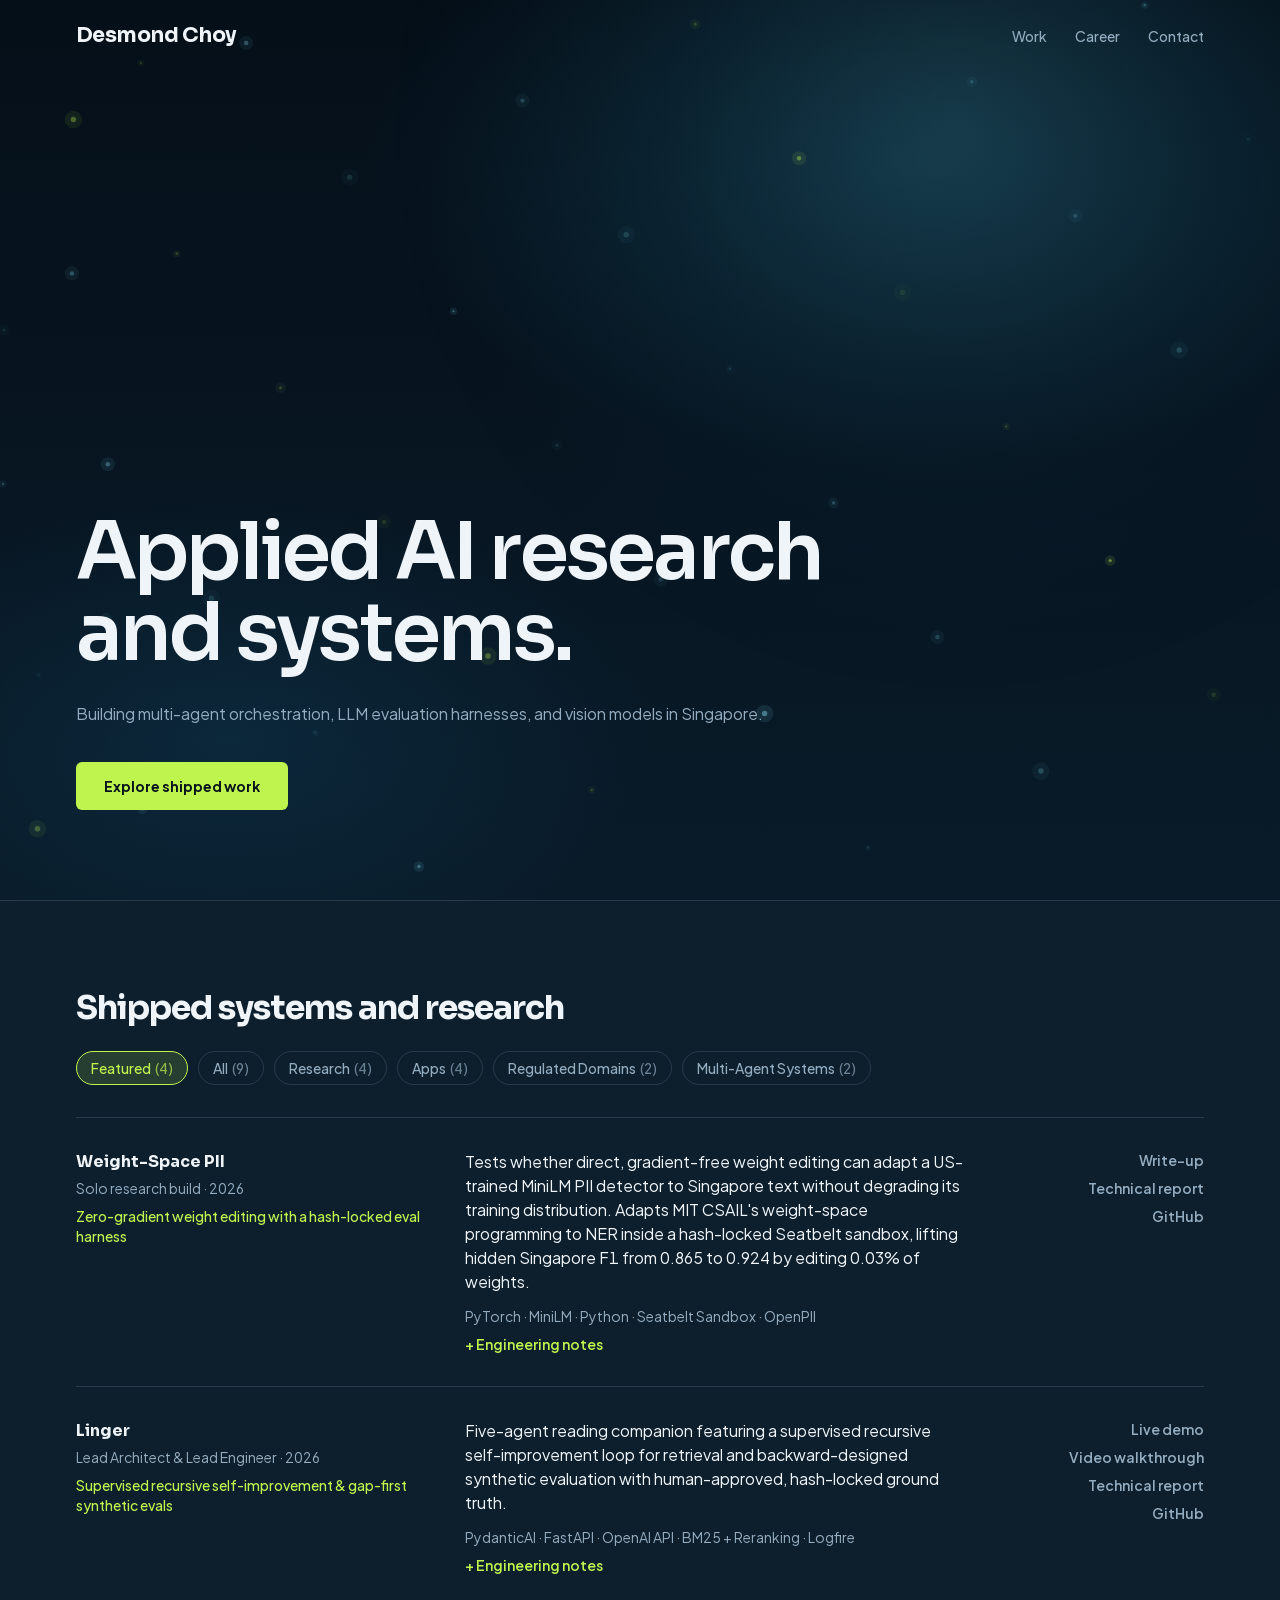
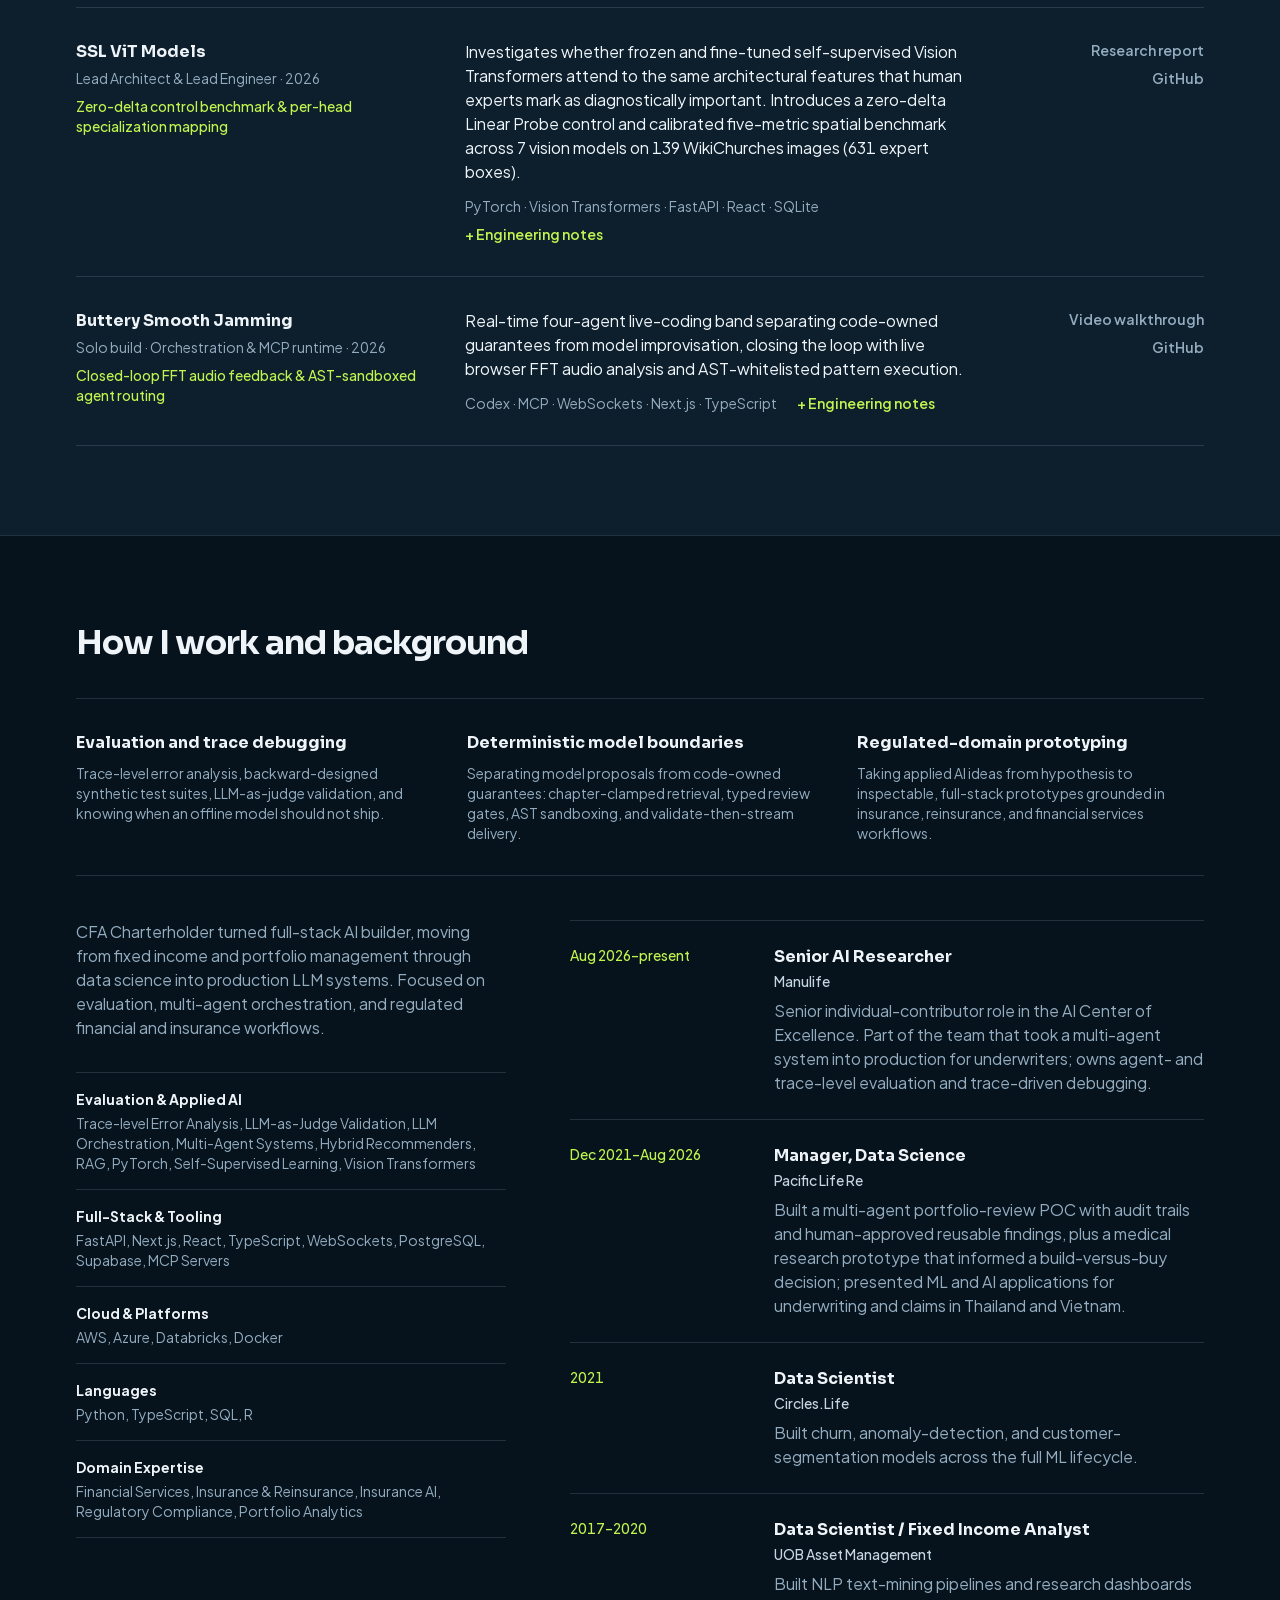
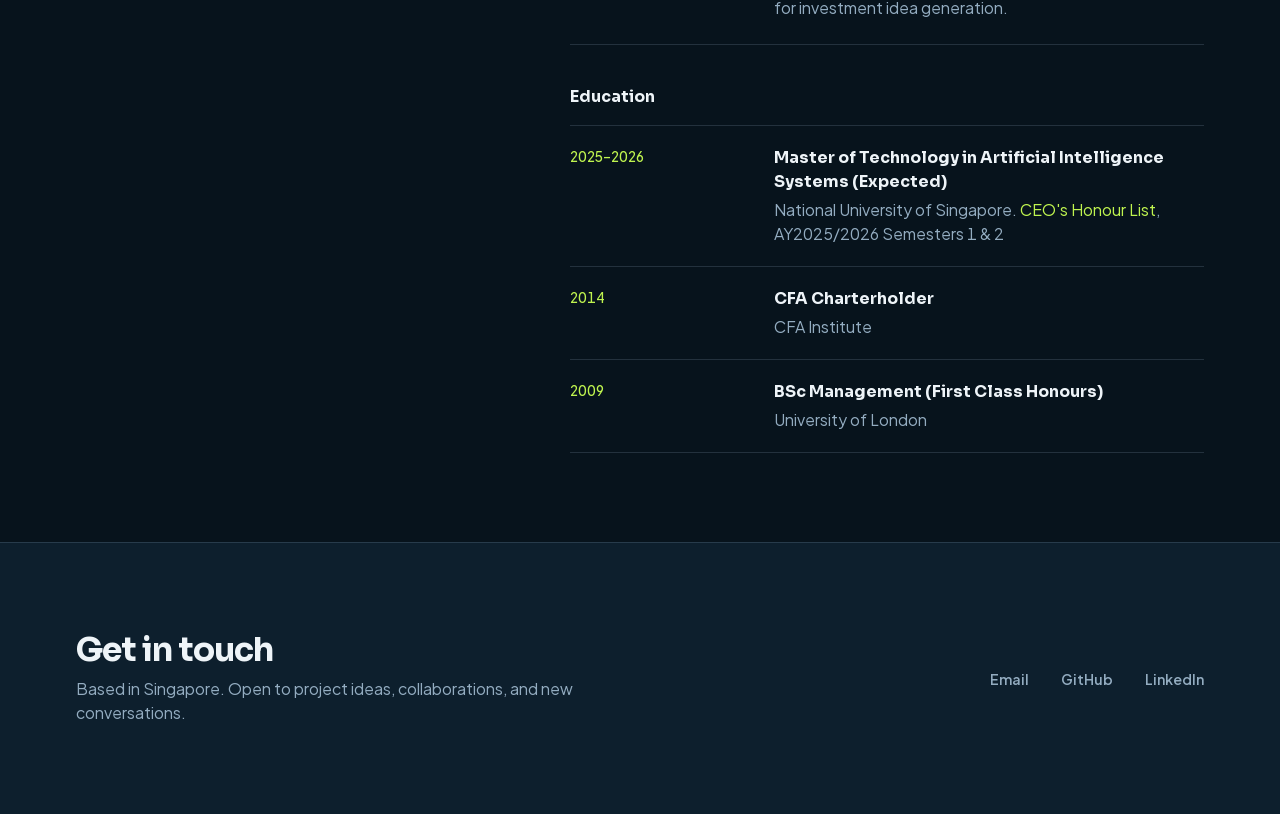
==== commit cb636422: "deploy: update site" ====
--- a/index.html
+++ b/index.html
@@ -1 +1 @@
-<!DOCTYPE html><html lang="en" class="sora_8156dcfb-module__QvIaAa__variable plus_jakarta_sans_94f89c80-module__134sTG__variable"><head><meta charSet="utf-8"/><meta name="viewport" content="width=device-width, initial-scale=1"/><link rel="preload" href="/_next/static/media/6bd983bd58a87a3d-s.p.0h108oidc_0fm.woff2" as="font" crossorigin="" type="font/woff2"/><link rel="preload" href="/_next/static/media/fba5a26ea33df6a3-s.p.0eehd8tgys7nv.woff2" as="font" crossorigin="" type="font/woff2"/><link rel="stylesheet" href="/_next/static/chunks/0g1m2pvu-5_va.css" data-precedence="next"/><link rel="preload" as="script" fetchPriority="low" href="/_next/static/chunks/00gq-v0e07i1q.js"/><script src="/_next/static/chunks/0wtesm2ne~5-y.js" async=""></script><script src="/_next/static/chunks/0mstyq17cbf8-.js" async=""></script><script src="/_next/static/chunks/turbopack-0b~.-wgj8q6c_.js" async=""></script><script src="/_next/static/chunks/01xlw8hd842-c.js" async=""></script><script src="/_next/static/chunks/0d3shmwh5_nmn.js" async=""></script><script src="/_next/static/chunks/0yf5i3lt1kixa.js" async=""></script><meta name="next-size-adjust" content=""/><title>Desmond Choy | Applied AI Research &amp; Systems</title><meta name="description" content="Building multi-agent orchestration, LLM evaluation harnesses, and vision models in Singapore."/><meta property="og:title" content="Desmond Choy | Applied AI Research &amp; Systems"/><meta property="og:description" content="Building multi-agent orchestration, LLM evaluation harnesses, and vision models in Singapore."/><meta property="og:url" content="https://desmondchoy.github.io/"/><meta property="og:image" content="https://desmondchoy.github.io/og/desmond-choy.png"/><meta property="og:image:width" content="1200"/><meta property="og:image:height" content="630"/><meta property="og:image:alt" content="Desmond Choy, Applied AI Research and Systems portfolio"/><meta property="og:type" content="website"/><meta name="twitter:card" content="summary_large_image"/><meta name="twitter:title" content="Desmond Choy | Applied AI Research &amp; Systems"/><meta name="twitter:description" content="Building multi-agent orchestration, LLM evaluation harnesses, and vision models in Singapore."/><meta name="twitter:image" content="https://desmondchoy.github.io/og/desmond-choy.png"/><link rel="icon" href="/favicon.ico?favicon.0x3dzn~oxb6tn.ico" sizes="256x256" type="image/x-icon"/><script src="/_next/static/chunks/03~yq9q893hmn.js" noModule=""></script></head><body class="font-body tabular-nums leading-relaxed antialiased"><div hidden=""><!--$--><!--/$--></div><header class="fixed inset-x-0 top-0 z-50 border-b transition-[background-color,border-color] duration-200 ease-out border-transparent bg-transparent"><div class="mx-auto flex h-[4.5rem] max-w-[76rem] items-center justify-between gap-4 px-5 sm:px-8 lg:px-11"><a class="whitespace-nowrap font-display text-[1.15rem] font-bold tracking-[-0.025em] text-primary sm:text-[1.3rem]" href="#top">Desmond Choy</a><nav aria-label="Primary" class="flex items-center gap-4 whitespace-nowrap text-sm font-medium sm:gap-7"><a href="#projects" class="transition-colors duration-150 ease-out hover:text-accent text-muted">Work</a><a href="#about" class="transition-colors duration-150 ease-out hover:text-accent text-muted">Career</a><a href="#contact" class="transition-colors duration-150 ease-out hover:text-accent text-muted">Contact</a></nav></div></header><main><section id="top" class="relative flex min-h-screen min-h-[100dvh] cursor-crosshair items-end overflow-hidden pb-[clamp(4rem,10vh,7.5rem)] pt-28" style="background:radial-gradient(ellipse 70% 55% at 72% 18%, rgba(42, 148, 184, 0.2), transparent 62%), radial-gradient(ellipse 55% 45% at 18% 82%, rgba(22, 92, 130, 0.22), transparent 60%), linear-gradient(180deg, #050f18 0%, #071521 48%, #091b29 100%)"><canvas aria-hidden="true" class="pointer-events-none absolute inset-0 h-full w-full"></canvas><div class="relative z-10 mx-auto w-full max-w-[76rem] cursor-default px-5 sm:px-8 lg:px-11"><div class="max-w-[56rem]"><h1 class="font-display font-semibold tracking-[-0.035em] text-primary" style="font-size:clamp(2.4rem, 6.2vw, 5.25rem);line-height:1.02">Applied AI research and systems.</h1><p class="mt-7 text-base text-muted">Building multi-agent orchestration, LLM evaluation harnesses, and vision models in Singapore.</p><a href="#projects" class="mt-9 inline-flex items-center rounded-md bg-accent px-7 py-3.5 text-sm font-bold text-[#07131c] transition-[transform,opacity] duration-200 ease-out hover:-translate-y-0.5 hover:opacity-90">Explore shipped work</a></div></div></section><section id="projects" class="border-t border-rule bg-surface py-[clamp(4.25rem,7vw,6.5rem)]"><div class="mx-auto max-w-[76rem] px-5 sm:px-8 lg:px-11"><div class="mb-8 flex flex-col items-start gap-6"><h2 class="font-display font-bold tracking-[-0.03em] text-primary" style="font-size:clamp(1.75rem, 2.6vw, 2.5rem);line-height:1.08">Shipped systems and research</h2><div role="group" aria-label="Filter projects" class="flex w-full flex-wrap gap-2 sm:gap-2.5"><button type="button" aria-pressed="true" class="cursor-pointer rounded-full border border-rule bg-transparent px-3.5 py-1.5 text-sm font-medium text-muted transition-colors duration-150 ease-out hover:border-rule-hover hover:text-primary aria-pressed:border-accent aria-pressed:bg-accent-dim aria-pressed:text-accent">Featured<span class="ml-1 opacity-70">(<!-- -->4<!-- -->)</span></button><button type="button" aria-pressed="false" class="cursor-pointer rounded-full border border-rule bg-transparent px-3.5 py-1.5 text-sm font-medium text-muted transition-colors duration-150 ease-out hover:border-rule-hover hover:text-primary aria-pressed:border-accent aria-pressed:bg-accent-dim aria-pressed:text-accent">All<span class="ml-1 opacity-70">(<!-- -->9<!-- -->)</span></button><button type="button" aria-pressed="false" class="cursor-pointer rounded-full border border-rule bg-transparent px-3.5 py-1.5 text-sm font-medium text-muted transition-colors duration-150 ease-out hover:border-rule-hover hover:text-primary aria-pressed:border-accent aria-pressed:bg-accent-dim aria-pressed:text-accent">Research<span class="ml-1 opacity-70">(<!-- -->4<!-- -->)</span></button><button type="button" aria-pressed="false" class="cursor-pointer rounded-full border border-rule bg-transparent px-3.5 py-1.5 text-sm font-medium text-muted transition-colors duration-150 ease-out hover:border-rule-hover hover:text-primary aria-pressed:border-accent aria-pressed:bg-accent-dim aria-pressed:text-accent">Apps<span class="ml-1 opacity-70">(<!-- -->2<!-- -->)</span></button><button type="button" aria-pressed="false" class="cursor-pointer rounded-full border border-rule bg-transparent px-3.5 py-1.5 text-sm font-medium text-muted transition-colors duration-150 ease-out hover:border-rule-hover hover:text-primary aria-pressed:border-accent aria-pressed:bg-accent-dim aria-pressed:text-accent">Regulated Domains<span class="ml-1 opacity-70">(<!-- -->2<!-- -->)</span></button><button type="button" aria-pressed="false" class="cursor-pointer rounded-full border border-rule bg-transparent px-3.5 py-1.5 text-sm font-medium text-muted transition-colors duration-150 ease-out hover:border-rule-hover hover:text-primary aria-pressed:border-accent aria-pressed:bg-accent-dim aria-pressed:text-accent">Multi-Agent Systems<span class="ml-1 opacity-70">(<!-- -->2<!-- -->)</span></button></div></div><div id="projects-panel" class="border-t border-rule"><article class="grid grid-cols-1 items-start gap-x-10 gap-y-5 border-b border-rule py-8 lg:grid-cols-[1.15fr_1.65fr_0.65fr]"><div class="min-w-0"><h3 class="font-display text-base font-bold text-primary">Weight-Space PII</h3><p class="mt-1 text-sm text-muted">Solo research build<!-- --> · <!-- -->2026</p><p class="mt-2 text-sm font-medium text-accent">Zero-gradient weight editing with a hash-locked eval harness</p></div><div class="min-w-0"><p class="max-w-[60ch] text-base text-primary">Tests whether direct, gradient-free weight editing can adapt a US-trained MiniLM PII detector to Singapore text without degrading its training distribution. Adapts MIT CSAIL&#x27;s weight-space programming to NER inside a hash-locked Seatbelt sandbox, lifting hidden Singapore F1 from 0.865 to 0.924 by editing 0.03% of weights.</p><div class="mt-3 flex flex-wrap items-center gap-x-5 gap-y-2 text-sm"><p class="text-muted">PyTorch · MiniLM · Python · Seatbelt Sandbox · OpenPII</p><button type="button" aria-expanded="false" aria-controls="notes-weight-space-pii" class="cursor-pointer whitespace-nowrap font-semibold text-accent transition-opacity duration-150 ease-out hover:underline hover:opacity-85">+ Engineering notes</button></div></div><div class="flex min-w-0 flex-row flex-wrap items-center gap-5 text-sm font-semibold lg:flex-col lg:items-end lg:gap-2"><a href="https://lnkd.in/p/guAyuQZA" target="_blank" rel="noopener noreferrer" class="text-muted transition-colors duration-150 ease-out hover:text-accent">Write-up</a><a href="https://github.com/DesmondChoy/weight-space-pii/blob/main/docs/m7_report.md" target="_blank" rel="noopener noreferrer" class="text-muted transition-colors duration-150 ease-out hover:text-accent">Technical report</a><a href="https://github.com/DesmondChoy/weight-space-pii" target="_blank" rel="noopener noreferrer" class="text-muted transition-colors duration-150 ease-out hover:text-accent">GitHub</a></div></article><article class="grid grid-cols-1 items-start gap-x-10 gap-y-5 border-b border-rule py-8 lg:grid-cols-[1.15fr_1.65fr_0.65fr]"><div class="min-w-0"><h3 class="font-display text-base font-bold text-primary">Linger</h3><p class="mt-1 text-sm text-muted">Lead Architect &amp; Lead Engineer<!-- --> · <!-- -->2026</p><p class="mt-2 text-sm font-medium text-accent">Supervised recursive self-improvement &amp; gap-first synthetic evals</p></div><div class="min-w-0"><p class="max-w-[60ch] text-base text-primary">Five-agent reading companion featuring a supervised recursive self-improvement loop for retrieval and backward-designed synthetic evaluation with human-approved, hash-locked ground truth.</p><div class="mt-3 flex flex-wrap items-center gap-x-5 gap-y-2 text-sm"><p class="text-muted">PydanticAI · FastAPI · OpenAI API · BM25 + Reranking · Logfire</p><button type="button" aria-expanded="false" aria-controls="notes-linger" class="cursor-pointer whitespace-nowrap font-semibold text-accent transition-opacity duration-150 ease-out hover:underline hover:opacity-85">+ Engineering notes</button></div></div><div class="flex min-w-0 flex-row flex-wrap items-center gap-5 text-sm font-semibold lg:flex-col lg:items-end lg:gap-2"><a href="https://linger-production-b81b.up.railway.app" target="_blank" rel="noopener noreferrer" class="text-muted transition-colors duration-150 ease-out hover:text-accent">Live demo</a><a href="https://drive.google.com/file/d/1guyjf77FbzLK-w6yqCiV4aNygDIpMSiH/view" target="_blank" rel="noopener noreferrer" class="text-muted transition-colors duration-150 ease-out hover:text-accent">Video walkthrough</a><a href="/reports/linger-group-report.pdf" target="_blank" rel="noopener noreferrer" class="text-muted transition-colors duration-150 ease-out hover:text-accent">Technical report</a><a href="https://github.com/DesmondChoy/linger" target="_blank" rel="noopener noreferrer" class="text-muted transition-colors duration-150 ease-out hover:text-accent">GitHub</a></div></article><article class="grid grid-cols-1 items-start gap-x-10 gap-y-5 border-b border-rule py-8 lg:grid-cols-[1.15fr_1.65fr_0.65fr]"><div class="min-w-0"><h3 class="font-display text-base font-bold text-primary">SSL ViT Models</h3><p class="mt-1 text-sm text-muted">Lead Architect &amp; Lead Engineer<!-- --> · <!-- -->2026</p><p class="mt-2 text-sm font-medium text-accent">Zero-delta control benchmark &amp; per-head specialization mapping</p></div><div class="min-w-0"><p class="max-w-[60ch] text-base text-primary">Investigates whether frozen and fine-tuned self-supervised Vision Transformers attend to the same architectural features that human experts mark as diagnostically important. Introduces a zero-delta Linear Probe control and calibrated five-metric spatial benchmark across 7 vision models on 139 WikiChurches images (631 expert boxes).</p><div class="mt-3 flex flex-wrap items-center gap-x-5 gap-y-2 text-sm"><p class="text-muted">PyTorch · Vision Transformers · FastAPI · React · SQLite</p><button type="button" aria-expanded="false" aria-controls="notes-ssl-wikichurches" class="cursor-pointer whitespace-nowrap font-semibold text-accent transition-opacity duration-150 ease-out hover:underline hover:opacity-85">+ Engineering notes</button></div></div><div class="flex min-w-0 flex-row flex-wrap items-center gap-5 text-sm font-semibold lg:flex-col lg:items-end lg:gap-2"><a class="text-muted transition-colors duration-150 ease-out hover:text-accent" href="/projects/ssl-vit-models/">Research report</a><a href="https://github.com/DesmondChoy/ssl_wikichurches" target="_blank" rel="noopener noreferrer" class="text-muted transition-colors duration-150 ease-out hover:text-accent">GitHub</a></div></article><article class="grid grid-cols-1 items-start gap-x-10 gap-y-5 border-b border-rule py-8 lg:grid-cols-[1.15fr_1.65fr_0.65fr]"><div class="min-w-0"><h3 class="font-display text-base font-bold text-primary">Buttery Smooth Jamming</h3><p class="mt-1 text-sm text-muted">Solo build · Orchestration &amp; MCP runtime<!-- --> · <!-- -->2026</p><p class="mt-2 text-sm font-medium text-accent">Closed-loop FFT audio feedback &amp; AST-sandboxed agent routing</p></div><div class="min-w-0"><p class="max-w-[60ch] text-base text-primary">Real-time four-agent live-coding band separating code-owned guarantees from model improvisation, closing the loop with live browser FFT audio analysis and AST-whitelisted pattern execution.</p><div class="mt-3 flex flex-wrap items-center gap-x-5 gap-y-2 text-sm"><p class="text-muted">Codex · MCP · WebSockets · Next.js · TypeScript</p><button type="button" aria-expanded="false" aria-controls="notes-buttery-smooth-jamming" class="cursor-pointer whitespace-nowrap font-semibold text-accent transition-opacity duration-150 ease-out hover:underline hover:opacity-85">+ Engineering notes</button></div></div><div class="flex min-w-0 flex-row flex-wrap items-center gap-5 text-sm font-semibold lg:flex-col lg:items-end lg:gap-2"><a href="https://www.linkedin.com/feed/update/urn:li:activity:7433764408931205120/" target="_blank" rel="noopener noreferrer" class="text-muted transition-colors duration-150 ease-out hover:text-accent">Video walkthrough</a><a href="https://github.com/DesmondChoy/buttery_smooth_jamming" target="_blank" rel="noopener noreferrer" class="text-muted transition-colors duration-150 ease-out hover:text-accent">GitHub</a></div></article></div></div></section><section id="about" class="border-t border-rule bg-ground py-[clamp(4.25rem,7vw,6.5rem)]"><div class="mx-auto max-w-[76rem] px-5 sm:px-8 lg:px-11"><div class="mb-9"><h2 class="font-display font-bold tracking-[-0.03em] text-primary" style="font-size:clamp(1.75rem, 2.6vw, 2.5rem);line-height:1.08">How I work and background</h2></div><div class="mb-11 grid grid-cols-1 gap-x-11 gap-y-8 border-y border-rule py-8 lg:grid-cols-3"><div class="min-w-0"><h3 class="font-display text-base font-bold text-primary">Evaluation and trace debugging</h3><p class="mt-2 max-w-[38ch] text-sm text-muted">Trace-level error analysis, backward-designed synthetic test suites, LLM-as-judge validation, and knowing when an offline model should not ship.</p></div><div class="min-w-0"><h3 class="font-display text-base font-bold text-primary">Deterministic model boundaries</h3><p class="mt-2 max-w-[38ch] text-sm text-muted">Separating model proposals from code-owned guarantees: chapter-clamped retrieval, typed review gates, AST sandboxing, and validate-then-stream delivery.</p></div><div class="min-w-0"><h3 class="font-display text-base font-bold text-primary">Regulated-domain prototyping</h3><p class="mt-2 max-w-[38ch] text-sm text-muted">Taking applied AI ideas from hypothesis to inspectable, full-stack prototypes grounded in insurance, reinsurance, and financial services workflows.</p></div></div><div class="grid grid-cols-1 items-start gap-x-16 gap-y-12 lg:grid-cols-[0.95fr_1.4fr]"><div class="min-w-0"><p class="max-w-[52ch] text-base text-muted">CFA Charterholder turned full-stack AI builder, moving from fixed income and portfolio management through data science into production LLM systems. Focused on evaluation, multi-agent orchestration, and regulated financial and insurance workflows.</p><div class="mt-8 border-t border-rule"><div class="border-b border-rule py-4"><h3 class="text-sm font-bold text-primary">Evaluation &amp; Applied AI</h3><p class="mt-1 text-sm text-muted">Trace-level Error Analysis, LLM-as-Judge Validation, LLM Orchestration, Multi-Agent Systems, Hybrid Recommenders, RAG, PyTorch, Self-Supervised Learning, Vision Transformers</p></div><div class="border-b border-rule py-4"><h3 class="text-sm font-bold text-primary">Full-Stack &amp; Tooling</h3><p class="mt-1 text-sm text-muted">FastAPI, Next.js, React, TypeScript, WebSockets, PostgreSQL, Supabase, MCP Servers</p></div><div class="border-b border-rule py-4"><h3 class="text-sm font-bold text-primary">Cloud &amp; Platforms</h3><p class="mt-1 text-sm text-muted">AWS, Azure, Databricks, Docker</p></div><div class="border-b border-rule py-4"><h3 class="text-sm font-bold text-primary">Languages</h3><p class="mt-1 text-sm text-muted">Python, TypeScript, SQL, R</p></div><div class="border-b border-rule py-4"><h3 class="text-sm font-bold text-primary">Domain Expertise</h3><p class="mt-1 text-sm text-muted">Financial Services, Insurance &amp; Reinsurance, Insurance AI, Regulatory Compliance, Portfolio Analytics</p></div></div></div><div class="min-w-0"><div><div class="grid grid-cols-1 gap-x-7 gap-y-2 border-b border-rule py-6 sm:grid-cols-[11rem_1fr] border-t"><div class="text-sm font-medium text-accent">Aug 2026–present</div><div class="min-w-0"><h3 class="font-display text-base font-bold text-primary">Senior AI Researcher</h3><p class="mt-0.5 text-sm font-medium text-secondary">Manulife</p><p class="mt-2 max-w-[56ch] text-base text-muted">Senior individual-contributor role in the AI Center of Excellence. Part of the team that took a multi-agent system into production for underwriters; owns agent- and trace-level evaluation and trace-driven debugging.</p></div></div><div class="grid grid-cols-1 gap-x-7 gap-y-2 border-b border-rule py-6 sm:grid-cols-[11rem_1fr] "><div class="text-sm font-medium text-accent">Dec 2021–Aug 2026</div><div class="min-w-0"><h3 class="font-display text-base font-bold text-primary">Manager, Data Science</h3><p class="mt-0.5 text-sm font-medium text-secondary">Pacific Life Re</p><p class="mt-2 max-w-[56ch] text-base text-muted">Built a multi-agent portfolio-review POC with audit trails and human-approved reusable findings, plus a medical research prototype that informed a build-versus-buy decision; presented ML and AI applications for underwriting and claims in Thailand and Vietnam.</p></div></div><div class="grid grid-cols-1 gap-x-7 gap-y-2 border-b border-rule py-6 sm:grid-cols-[11rem_1fr] "><div class="text-sm font-medium text-accent">2021</div><div class="min-w-0"><h3 class="font-display text-base font-bold text-primary">Data Scientist</h3><p class="mt-0.5 text-sm font-medium text-secondary">Circles.Life</p><p class="mt-2 max-w-[56ch] text-base text-muted">Built churn, anomaly-detection, and customer-segmentation models across the full ML lifecycle.</p></div></div><div class="grid grid-cols-1 gap-x-7 gap-y-2 border-b border-rule py-6 sm:grid-cols-[11rem_1fr] "><div class="text-sm font-medium text-accent">2017–2020</div><div class="min-w-0"><h3 class="font-display text-base font-bold text-primary">Data Scientist / Fixed Income Analyst</h3><p class="mt-0.5 text-sm font-medium text-secondary">UOB Asset Management</p><p class="mt-2 max-w-[56ch] text-base text-muted">Built NLP text-mining pipelines and research dashboards for investment idea generation.</p></div></div></div><div class="mt-10"><h3 class="mb-4 font-display text-base font-bold text-primary">Education</h3><div class="grid grid-cols-1 gap-x-7 gap-y-2 border-b border-rule py-5 sm:grid-cols-[11rem_1fr] border-t"><div class="text-sm font-medium text-accent">2025–2026</div><div class="min-w-0"><h4 class="font-display text-base font-bold text-primary">Master of Technology in Artificial Intelligence Systems<!-- --> (Expected)</h4><p class="mt-1 text-base text-muted">National University of Singapore<!-- -->.<!-- --> <a href="https://www.iss.nus.edu.sg/graduate-programmes/director&#x27;s-honour-list" target="_blank" rel="noopener noreferrer" class="text-accent transition-opacity duration-150 ease-out hover:underline hover:opacity-85">CEO&#x27;s Honour List</a>, AY2025/2026 Semesters 1 &amp; 2</p></div></div><div class="grid grid-cols-1 gap-x-7 gap-y-2 border-b border-rule py-5 sm:grid-cols-[11rem_1fr] "><div class="text-sm font-medium text-accent">2014</div><div class="min-w-0"><h4 class="font-display text-base font-bold text-primary">CFA Charterholder</h4><p class="mt-1 text-base text-muted">CFA Institute</p></div></div><div class="grid grid-cols-1 gap-x-7 gap-y-2 border-b border-rule py-5 sm:grid-cols-[11rem_1fr] "><div class="text-sm font-medium text-accent">2009</div><div class="min-w-0"><h4 class="font-display text-base font-bold text-primary">BSc Management (First Class Honours)</h4><p class="mt-1 text-base text-muted">University of London</p></div></div></div></div></div></div></section></main><footer id="contact" class="border-t border-rule bg-surface py-[clamp(4.25rem,7vw,6rem)]"><div class="mx-auto flex max-w-[76rem] flex-wrap items-center justify-between gap-8 px-5 sm:px-8 lg:px-11"><div><h2 class="font-display font-bold tracking-[-0.03em] text-primary" style="font-size:clamp(1.75rem, 2.6vw, 2.5rem);line-height:1.08">Get in touch</h2><p class="mt-2 max-w-[48ch] text-base text-muted">Based in <!-- -->Singapore<!-- -->. Open to project ideas, collaborations, and new conversations.</p></div><div class="flex flex-wrap gap-8 text-sm font-semibold text-muted"><a href="mailto:Choy.desmond@gmail.com" class="transition-colors duration-150 ease-out hover:text-accent">Email</a><a href="https://github.com/DesmondChoy" target="_blank" rel="noopener noreferrer" class="transition-colors duration-150 ease-out hover:text-accent">GitHub</a><a href="https://linkedin.com/in/choydesmond" target="_blank" rel="noopener noreferrer" class="transition-colors duration-150 ease-out hover:text-accent">LinkedIn</a></div></div></footer><!--$--><!--/$--><script src="/_next/static/chunks/00gq-v0e07i1q.js" id="_R_" async=""></script><script>(self.__next_f=self.__next_f||[]).push([0])</script><script>self.__next_f.push([1,"1:\"$Sreact.fragment\"\n2:I[39756,[\"/_next/static/chunks/01xlw8hd842-c.js\",\"/_next/static/chunks/0d3shmwh5_nmn.js\"],\"default\"]\n3:I[37457,[\"/_next/static/chunks/01xlw8hd842-c.js\",\"/_next/static/chunks/0d3shmwh5_nmn.js\"],\"default\"]\n4:I[88589,[\"/_next/static/chunks/01xlw8hd842-c.js\",\"/_next/static/chunks/0d3shmwh5_nmn.js\",\"/_next/static/chunks/0yf5i3lt1kixa.js\"],\"Navigation\"]\n5:I[32177,[\"/_next/static/chunks/01xlw8hd842-c.js\",\"/_next/static/chunks/0d3shmwh5_nmn.js\",\"/_next/static/chunks/0yf5i3lt1kixa.js\"],\"Hero\"]\n6:I[48005,[\"/_next/static/chunks/01xlw8hd842-c.js\",\"/_next/static/chunks/0d3shmwh5_nmn.js\",\"/_next/static/chunks/0yf5i3lt1kixa.js\"],\"Projects\"]\nd:I[68027,[\"/_next/static/chunks/01xlw8hd842-c.js\",\"/_next/static/chunks/0d3shmwh5_nmn.js\"],\"default\",1]\n:HL[\"/_next/static/chunks/0g1m2pvu-5_va.css\",\"style\"]\n:HL[\"/_next/static/media/6bd983bd58a87a3d-s.p.0h108oidc_0fm.woff2\",\"font\",{\"crossOrigin\":\"\",\"type\":\"font/woff2\"}]\n:HL[\"/_next/static/media/fba5a26ea33df6a3-s.p.0eehd8tgys7nv.woff2\",\"font\",{\"crossOrigin\":\"\",\"type\":\"font/woff2\"}]\n"])</script><script>self.__next_f.push([1,"0:{\"P\":null,\"c\":[\"\",\"\"],\"q\":\"\",\"i\":false,\"f\":[[[\"\",{\"children\":[\"__PAGE__\",{}]},\"$undefined\",\"$undefined\",16],[[\"$\",\"$1\",\"c\",{\"children\":[[[\"$\",\"link\",\"0\",{\"rel\":\"stylesheet\",\"href\":\"/_next/static/chunks/0g1m2pvu-5_va.css\",\"precedence\":\"next\",\"crossOrigin\":\"$undefined\",\"nonce\":\"$undefined\"}],[\"$\",\"script\",\"script-0\",{\"src\":\"/_next/static/chunks/01xlw8hd842-c.js\",\"async\":true,\"nonce\":\"$undefined\"}],[\"$\",\"script\",\"script-1\",{\"src\":\"/_next/static/chunks/0d3shmwh5_nmn.js\",\"async\":true,\"nonce\":\"$undefined\"}]],[\"$\",\"html\",null,{\"lang\":\"en\",\"className\":\"sora_8156dcfb-module__QvIaAa__variable plus_jakarta_sans_94f89c80-module__134sTG__variable\",\"children\":[\"$\",\"body\",null,{\"className\":\"font-body tabular-nums leading-relaxed antialiased\",\"children\":[\"$\",\"$L2\",null,{\"parallelRouterKey\":\"children\",\"error\":\"$undefined\",\"errorStyles\":\"$undefined\",\"errorScripts\":\"$undefined\",\"template\":[\"$\",\"$L3\",null,{}],\"templateStyles\":\"$undefined\",\"templateScripts\":\"$undefined\",\"notFound\":[[[\"$\",\"title\",null,{\"children\":\"404: This page could not be found.\"}],[\"$\",\"div\",null,{\"style\":{\"fontFamily\":\"system-ui,\\\"Segoe UI\\\",Roboto,Helvetica,Arial,sans-serif,\\\"Apple Color Emoji\\\",\\\"Segoe UI Emoji\\\"\",\"height\":\"100vh\",\"textAlign\":\"center\",\"display\":\"flex\",\"flexDirection\":\"column\",\"alignItems\":\"center\",\"justifyContent\":\"center\"},\"children\":[\"$\",\"div\",null,{\"children\":[[\"$\",\"style\",null,{\"dangerouslySetInnerHTML\":{\"__html\":\"body{color:#000;background:#fff;margin:0}.next-error-h1{border-right:1px solid rgba(0,0,0,.3)}@media (prefers-color-scheme:dark){body{color:#fff;background:#000}.next-error-h1{border-right:1px solid rgba(255,255,255,.3)}}\"}}],[\"$\",\"h1\",null,{\"className\":\"next-error-h1\",\"style\":{\"display\":\"inline-block\",\"margin\":\"0 20px 0 0\",\"padding\":\"0 23px 0 0\",\"fontSize\":24,\"fontWeight\":500,\"verticalAlign\":\"top\",\"lineHeight\":\"49px\"},\"children\":404}],[\"$\",\"div\",null,{\"style\":{\"display\":\"inline-block\"},\"children\":[\"$\",\"h2\",null,{\"style\":{\"fontSize\":14,\"fontWeight\":400,\"lineHeight\":\"49px\",\"margin\":0},\"children\":\"This page could not be found.\"}]}]]}]}]],[]],\"forbidden\":\"$undefined\",\"unauthorized\":\"$undefined\"}]}]}]]}],{\"children\":[[\"$\",\"$1\",\"c\",{\"children\":[[[\"$\",\"$L4\",null,{}],[\"$\",\"main\",null,{\"children\":[[\"$\",\"$L5\",null,{}],[\"$\",\"$L6\",null,{}],[\"$\",\"section\",null,{\"id\":\"about\",\"className\":\"border-t border-rule bg-ground py-[clamp(4.25rem,7vw,6.5rem)]\",\"children\":[\"$\",\"div\",null,{\"className\":\"mx-auto max-w-[76rem] px-5 sm:px-8 lg:px-11\",\"children\":[[\"$\",\"div\",null,{\"className\":\"mb-9\",\"children\":[\"$\",\"h2\",null,{\"className\":\"font-display font-bold tracking-[-0.03em] text-primary\",\"style\":{\"fontSize\":\"clamp(1.75rem, 2.6vw, 2.5rem)\",\"lineHeight\":1.08},\"children\":\"How I work and background\"}]}],[\"$\",\"div\",null,{\"className\":\"mb-11 grid grid-cols-1 gap-x-11 gap-y-8 border-y border-rule py-8 lg:grid-cols-3\",\"children\":[[\"$\",\"div\",\"Evaluation and trace debugging\",{\"className\":\"min-w-0\",\"children\":[[\"$\",\"h3\",null,{\"className\":\"font-display text-base font-bold text-primary\",\"children\":\"Evaluation and trace debugging\"}],[\"$\",\"p\",null,{\"className\":\"mt-2 max-w-[38ch] text-sm text-muted\",\"children\":\"Trace-level error analysis, backward-designed synthetic test suites, LLM-as-judge validation, and knowing when an offline model should not ship.\"}]]}],[\"$\",\"div\",\"Deterministic model boundaries\",{\"className\":\"min-w-0\",\"children\":[[\"$\",\"h3\",null,{\"className\":\"font-display text-base font-bold text-primary\",\"children\":\"Deterministic model boundaries\"}],[\"$\",\"p\",null,{\"className\":\"mt-2 max-w-[38ch] text-sm text-muted\",\"children\":\"Separating model proposals from code-owned guarantees: chapter-clamped retrieval, typed review gates, AST sandboxing, and validate-then-stream delivery.\"}]]}],[\"$\",\"div\",\"Regulated-domain prototyping\",{\"className\":\"min-w-0\",\"children\":[[\"$\",\"h3\",null,{\"className\":\"font-display text-base font-bold text-primary\",\"children\":\"Regulated-domain prototyping\"}],[\"$\",\"p\",null,{\"className\":\"mt-2 max-w-[38ch] text-sm text-muted\",\"children\":\"Taking applied AI ideas from hypothesis to inspectable, full-stack prototypes grounded in insurance, reinsurance, and financial services workflows.\"}]]}]]}],[\"$\",\"div\",null,{\"className\":\"grid grid-cols-1 items-start gap-x-16 gap-y-12 lg:grid-cols-[0.95fr_1.4fr]\",\"children\":[[\"$\",\"div\",null,{\"className\":\"min-w-0\",\"children\":[[\"$\",\"p\",null,{\"className\":\"max-w-[52ch] text-base text-muted\",\"children\":\"CFA Charterholder turned full-stack AI builder, moving from fixed income and portfolio management through data science into production LLM systems. Focused on evaluation, multi-agent orchestration, and regulated financial and insurance workflows.\"}],\"\",\"$L7\"]}],\"$L8\"]}]]}]}]]}],\"$L9\"],[\"$La\"],\"$Lb\"]}],{},null,false,null]},null,false,null],\"$Lc\",false]],\"m\":\"$undefined\",\"G\":[\"$d\",[\"$Le\"]],\"S\":true,\"h\":null,\"s\":\"$undefined\",\"l\":\"$undefined\",\"p\":\"$undefined\",\"d\":\"$undefined\",\"b\":\"AuKi-ygmYzsAu0M-w91Fc\"}\n"])</script><script>self.__next_f.push([1,"11:I[97367,[\"/_next/static/chunks/01xlw8hd842-c.js\",\"/_next/static/chunks/0d3shmwh5_nmn.js\"],\"OutletBoundary\"]\n12:\"$Sreact.suspense\"\n14:I[97367,[\"/_next/static/chunks/01xlw8hd842-c.js\",\"/_next/static/chunks/0d3shmwh5_nmn.js\"],\"ViewportBoundary\"]\n16:I[97367,[\"/_next/static/chunks/01xlw8hd842-c.js\",\"/_next/static/chunks/0d3shmwh5_nmn.js\"],\"MetadataBoundary\"]\n"])</script><script>self.__next_f.push([1,"7:[\"$\",\"div\",null,{\"className\":\"mt-8 border-t border-rule\",\"children\":[[\"$\",\"div\",\"Evaluation \u0026 Applied AI\",{\"className\":\"border-b border-rule py-4\",\"children\":[[\"$\",\"h3\",null,{\"className\":\"text-sm font-bold text-primary\",\"children\":\"Evaluation \u0026 Applied AI\"}],[\"$\",\"p\",null,{\"className\":\"mt-1 text-sm text-muted\",\"children\":\"Trace-level Error Analysis, LLM-as-Judge Validation, LLM Orchestration, Multi-Agent Systems, Hybrid Recommenders, RAG, PyTorch, Self-Supervised Learning, Vision Transformers\"}]]}],[\"$\",\"div\",\"Full-Stack \u0026 Tooling\",{\"className\":\"border-b border-rule py-4\",\"children\":[[\"$\",\"h3\",null,{\"className\":\"text-sm font-bold text-primary\",\"children\":\"Full-Stack \u0026 Tooling\"}],[\"$\",\"p\",null,{\"className\":\"mt-1 text-sm text-muted\",\"children\":\"FastAPI, Next.js, React, TypeScript, WebSockets, PostgreSQL, Supabase, MCP Servers\"}]]}],[\"$\",\"div\",\"Cloud \u0026 Platforms\",{\"className\":\"border-b border-rule py-4\",\"children\":[[\"$\",\"h3\",null,{\"className\":\"text-sm font-bold text-primary\",\"children\":\"Cloud \u0026 Platforms\"}],[\"$\",\"p\",null,{\"className\":\"mt-1 text-sm text-muted\",\"children\":\"AWS, Azure, Databricks, Docker\"}]]}],[\"$\",\"div\",\"Languages\",{\"className\":\"border-b border-rule py-4\",\"children\":[[\"$\",\"h3\",null,{\"className\":\"text-sm font-bold text-primary\",\"children\":\"Languages\"}],[\"$\",\"p\",null,{\"className\":\"mt-1 text-sm text-muted\",\"children\":\"Python, TypeScript, SQL, R\"}]]}],[\"$\",\"div\",\"Domain Expertise\",{\"className\":\"border-b border-rule py-4\",\"children\":[[\"$\",\"h3\",null,{\"className\":\"text-sm font-bold text-primary\",\"children\":\"Domain Expertise\"}],[\"$\",\"p\",null,{\"className\":\"mt-1 text-sm text-muted\",\"children\":\"Financial Services, Insurance \u0026 Reinsurance, Insurance AI, Regulatory Compliance, Portfolio Analytics\"}]]}]]}]\n"])</script><script>self.__next_f.push([1,"8:[\"$\",\"div\",null,{\"className\":\"min-w-0\",\"children\":[[\"$\",\"div\",null,{\"children\":[[\"$\",\"div\",\"Aug 2026–presentManulife\",{\"className\":\"grid grid-cols-1 gap-x-7 gap-y-2 border-b border-rule py-6 sm:grid-cols-[11rem_1fr] border-t\",\"children\":[[\"$\",\"div\",null,{\"className\":\"text-sm font-medium text-accent\",\"children\":\"Aug 2026–present\"}],[\"$\",\"div\",null,{\"className\":\"min-w-0\",\"children\":[[\"$\",\"h3\",null,{\"className\":\"font-display text-base font-bold text-primary\",\"children\":\"Senior AI Researcher\"}],[\"$\",\"p\",null,{\"className\":\"mt-0.5 text-sm font-medium text-secondary\",\"children\":\"Manulife\"}],[\"$\",\"p\",null,{\"className\":\"mt-2 max-w-[56ch] text-base text-muted\",\"children\":\"Senior individual-contributor role in the AI Center of Excellence. Part of the team that took a multi-agent system into production for underwriters; owns agent- and trace-level evaluation and trace-driven debugging.\"}]]}]]}],[\"$\",\"div\",\"Dec 2021–Aug 2026Pacific Life Re\",{\"className\":\"grid grid-cols-1 gap-x-7 gap-y-2 border-b border-rule py-6 sm:grid-cols-[11rem_1fr] \",\"children\":[[\"$\",\"div\",null,{\"className\":\"text-sm font-medium text-accent\",\"children\":\"Dec 2021–Aug 2026\"}],[\"$\",\"div\",null,{\"className\":\"min-w-0\",\"children\":[[\"$\",\"h3\",null,{\"className\":\"font-display text-base font-bold text-primary\",\"children\":\"Manager, Data Science\"}],[\"$\",\"p\",null,{\"className\":\"mt-0.5 text-sm font-medium text-secondary\",\"children\":\"Pacific Life Re\"}],[\"$\",\"p\",null,{\"className\":\"mt-2 max-w-[56ch] text-base text-muted\",\"children\":\"Built a multi-agent portfolio-review POC with audit trails and human-approved reusable findings, plus a medical research prototype that informed a build-versus-buy decision; presented ML and AI applications for underwriting and claims in Thailand and Vietnam.\"}]]}]]}],[\"$\",\"div\",\"2021Circles.Life\",{\"className\":\"grid grid-cols-1 gap-x-7 gap-y-2 border-b border-rule py-6 sm:grid-cols-[11rem_1fr] \",\"children\":[[\"$\",\"div\",null,{\"className\":\"text-sm font-medium text-accent\",\"children\":\"2021\"}],[\"$\",\"div\",null,{\"className\":\"min-w-0\",\"children\":[[\"$\",\"h3\",null,{\"className\":\"font-display text-base font-bold text-primary\",\"children\":\"Data Scientist\"}],[\"$\",\"p\",null,{\"className\":\"mt-0.5 text-sm font-medium text-secondary\",\"children\":\"Circles.Life\"}],[\"$\",\"p\",null,{\"className\":\"mt-2 max-w-[56ch] text-base text-muted\",\"children\":\"Built churn, anomaly-detection, and customer-segmentation models across the full ML lifecycle.\"}]]}]]}],[\"$\",\"div\",\"2017–2020UOB Asset Management\",{\"className\":\"grid grid-cols-1 gap-x-7 gap-y-2 border-b border-rule py-6 sm:grid-cols-[11rem_1fr] \",\"children\":[[\"$\",\"div\",null,{\"className\":\"text-sm font-medium text-accent\",\"children\":\"2017–2020\"}],[\"$\",\"div\",null,{\"className\":\"min-w-0\",\"children\":[[\"$\",\"h3\",null,{\"className\":\"font-display text-base font-bold text-primary\",\"children\":\"Data Scientist / Fixed Income Analyst\"}],[\"$\",\"p\",null,{\"className\":\"mt-0.5 text-sm font-medium text-secondary\",\"children\":\"UOB Asset Management\"}],[\"$\",\"p\",null,{\"className\":\"mt-2 max-w-[56ch] text-base text-muted\",\"children\":\"Built NLP text-mining pipelines and research dashboards for investment idea generation.\"}]]}]]}]]}],[\"$\",\"div\",null,{\"className\":\"mt-10\",\"children\":[[\"$\",\"h3\",null,{\"className\":\"mb-4 font-display text-base font-bold text-primary\",\"children\":\"Education\"}],[[\"$\",\"div\",\"Master of Technology in Artificial Intelligence Systems\",{\"className\":\"grid grid-cols-1 gap-x-7 gap-y-2 border-b border-rule py-5 sm:grid-cols-[11rem_1fr] border-t\",\"children\":[[\"$\",\"div\",null,{\"className\":\"text-sm font-medium text-accent\",\"children\":\"2025–2026\"}],[\"$\",\"div\",null,{\"className\":\"min-w-0\",\"children\":[[\"$\",\"h4\",null,{\"className\":\"font-display text-base font-bold text-primary\",\"children\":[\"Master of Technology in Artificial Intelligence Systems\",\" (Expected)\"]}],[\"$\",\"p\",null,{\"className\":\"mt-1 text-base text-muted\",\"children\":[\"National University of Singapore\",[\".\",\" \",[\"$\",\"a\",null,{\"href\":\"https://www.iss.nus.edu.sg/graduate-programmes/director's-honour-list\",\"target\":\"_blank\",\"rel\":\"noopener noreferrer\",\"className\":\"text-accent transition-opacity duration-150 ease-out hover:underline hover:opacity-85\",\"children\":\"CEO's Honour List\"}],\", AY2025/2026 Semesters 1 \u0026 2\"]]}]]}]]}],\"$Lf\",\"$L10\"]]}]]}]\n"])</script><script>self.__next_f.push([1,"9:[\"$\",\"footer\",null,{\"id\":\"contact\",\"className\":\"border-t border-rule bg-surface py-[clamp(4.25rem,7vw,6rem)]\",\"children\":[\"$\",\"div\",null,{\"className\":\"mx-auto flex max-w-[76rem] flex-wrap items-center justify-between gap-8 px-5 sm:px-8 lg:px-11\",\"children\":[[\"$\",\"div\",null,{\"children\":[[\"$\",\"h2\",null,{\"className\":\"font-display font-bold tracking-[-0.03em] text-primary\",\"style\":{\"fontSize\":\"clamp(1.75rem, 2.6vw, 2.5rem)\",\"lineHeight\":1.08},\"children\":\"Get in touch\"}],[\"$\",\"p\",null,{\"className\":\"mt-2 max-w-[48ch] text-base text-muted\",\"children\":[\"Based in \",\"Singapore\",\". Open to project ideas, collaborations, and new conversations.\"]}]]}],[\"$\",\"div\",null,{\"className\":\"flex flex-wrap gap-8 text-sm font-semibold text-muted\",\"children\":[[\"$\",\"a\",null,{\"href\":\"mailto:Choy.desmond@gmail.com\",\"className\":\"transition-colors duration-150 ease-out hover:text-accent\",\"children\":\"Email\"}],[\"$\",\"a\",null,{\"href\":\"https://github.com/DesmondChoy\",\"target\":\"_blank\",\"rel\":\"noopener noreferrer\",\"className\":\"transition-colors duration-150 ease-out hover:text-accent\",\"children\":\"GitHub\"}],[\"$\",\"a\",null,{\"href\":\"https://linkedin.com/in/choydesmond\",\"target\":\"_blank\",\"rel\":\"noopener noreferrer\",\"className\":\"transition-colors duration-150 ease-out hover:text-accent\",\"children\":\"LinkedIn\"}]]}]]}]}]\na:[\"$\",\"script\",\"script-0\",{\"src\":\"/_next/static/chunks/0yf5i3lt1kixa.js\",\"async\":true,\"nonce\":\"$undefined\"}]\nb:[\"$\",\"$L11\",null,{\"children\":[\"$\",\"$12\",null,{\"name\":\"Next.MetadataOutlet\",\"children\":\"$@13\"}]}]\nc:[\"$\",\"$1\",\"h\",{\"children\":[null,[\"$\",\"$L14\",null,{\"children\":\"$L15\"}],[\"$\",\"div\",null,{\"hidden\":true,\"children\":[\"$\",\"$L16\",null,{\"children\":[\"$\",\"$12\",null,{\"name\":\"Next.Metadata\",\"children\":\"$L17\"}]}]}],[\"$\",\"meta\",null,{\"name\":\"next-size-adjust\",\"content\":\"\"}]]}]\ne:[\"$\",\"link\",\"0\",{\"rel\":\"stylesheet\",\"href\":\"/_next/static/chunks/0g1m2pvu-5_va.css\",\"precedence\":\"next\",\"crossOrigin\":\"$undefined\",\"nonce\":\"$undefined\"}]\n"])</script><script>self.__next_f.push([1,"f:[\"$\",\"div\",\"CFA Charterholder\",{\"className\":\"grid grid-cols-1 gap-x-7 gap-y-2 border-b border-rule py-5 sm:grid-cols-[11rem_1fr] \",\"children\":[[\"$\",\"div\",null,{\"className\":\"text-sm font-medium text-accent\",\"children\":\"2014\"}],[\"$\",\"div\",null,{\"className\":\"min-w-0\",\"children\":[[\"$\",\"h4\",null,{\"className\":\"font-display text-base font-bold text-primary\",\"children\":[\"CFA Charterholder\",\"\"]}],[\"$\",\"p\",null,{\"className\":\"mt-1 text-base text-muted\",\"children\":[\"CFA Institute\",null]}]]}]]}]\n10:[\"$\",\"div\",\"BSc Management (First Class Honours)\",{\"className\":\"grid grid-cols-1 gap-x-7 gap-y-2 border-b border-rule py-5 sm:grid-cols-[11rem_1fr] \",\"children\":[[\"$\",\"div\",null,{\"className\":\"text-sm font-medium text-accent\",\"children\":\"2009\"}],[\"$\",\"div\",null,{\"className\":\"min-w-0\",\"children\":[[\"$\",\"h4\",null,{\"className\":\"font-display text-base font-bold text-primary\",\"children\":[\"BSc Management (First Class Honours)\",\"\"]}],[\"$\",\"p\",null,{\"className\":\"mt-1 text-base text-muted\",\"children\":[\"University of London\",null]}]]}]]}]\n"])</script><script>self.__next_f.push([1,"15:[[\"$\",\"meta\",\"0\",{\"charSet\":\"utf-8\"}],[\"$\",\"meta\",\"1\",{\"name\":\"viewport\",\"content\":\"width=device-width, initial-scale=1\"}]]\n"])</script><script>self.__next_f.push([1,"18:I[27201,[\"/_next/static/chunks/01xlw8hd842-c.js\",\"/_next/static/chunks/0d3shmwh5_nmn.js\"],\"IconMark\"]\n13:null\n"])</script><script>self.__next_f.push([1,"17:[[\"$\",\"title\",\"0\",{\"children\":\"Desmond Choy | Applied AI Research \u0026 Systems\"}],[\"$\",\"meta\",\"1\",{\"name\":\"description\",\"content\":\"Building multi-agent orchestration, LLM evaluation harnesses, and vision models in Singapore.\"}],[\"$\",\"meta\",\"2\",{\"property\":\"og:title\",\"content\":\"Desmond Choy | Applied AI Research \u0026 Systems\"}],[\"$\",\"meta\",\"3\",{\"property\":\"og:description\",\"content\":\"Building multi-agent orchestration, LLM evaluation harnesses, and vision models in Singapore.\"}],[\"$\",\"meta\",\"4\",{\"property\":\"og:url\",\"content\":\"https://desmondchoy.github.io/\"}],[\"$\",\"meta\",\"5\",{\"property\":\"og:image\",\"content\":\"https://desmondchoy.github.io/og/desmond-choy.png\"}],[\"$\",\"meta\",\"6\",{\"property\":\"og:image:width\",\"content\":\"1200\"}],[\"$\",\"meta\",\"7\",{\"property\":\"og:image:height\",\"content\":\"630\"}],[\"$\",\"meta\",\"8\",{\"property\":\"og:image:alt\",\"content\":\"Desmond Choy, Applied AI Research and Systems portfolio\"}],[\"$\",\"meta\",\"9\",{\"property\":\"og:type\",\"content\":\"website\"}],[\"$\",\"meta\",\"10\",{\"name\":\"twitter:card\",\"content\":\"summary_large_image\"}],[\"$\",\"meta\",\"11\",{\"name\":\"twitter:title\",\"content\":\"Desmond Choy | Applied AI Research \u0026 Systems\"}],[\"$\",\"meta\",\"12\",{\"name\":\"twitter:description\",\"content\":\"Building multi-agent orchestration, LLM evaluation harnesses, and vision models in Singapore.\"}],[\"$\",\"meta\",\"13\",{\"name\":\"twitter:image\",\"content\":\"https://desmondchoy.github.io/og/desmond-choy.png\"}],[\"$\",\"link\",\"14\",{\"rel\":\"icon\",\"href\":\"/favicon.ico?favicon.0x3dzn~oxb6tn.ico\",\"sizes\":\"256x256\",\"type\":\"image/x-icon\"}],[\"$\",\"$L18\",\"15\",{}]]\n"])</script></body></html>+<!DOCTYPE html><html lang="en" class="sora_8156dcfb-module__QvIaAa__variable plus_jakarta_sans_94f89c80-module__134sTG__variable"><head><meta charSet="utf-8"/><meta name="viewport" content="width=device-width, initial-scale=1"/><link rel="preload" href="/_next/static/media/6bd983bd58a87a3d-s.p.0h108oidc_0fm.woff2" as="font" crossorigin="" type="font/woff2"/><link rel="preload" href="/_next/static/media/fba5a26ea33df6a3-s.p.0eehd8tgys7nv.woff2" as="font" crossorigin="" type="font/woff2"/><link rel="stylesheet" href="/_next/static/chunks/0g1m2pvu-5_va.css" data-precedence="next"/><link rel="preload" as="script" fetchPriority="low" href="/_next/static/chunks/00gq-v0e07i1q.js"/><script src="/_next/static/chunks/0wtesm2ne~5-y.js" async=""></script><script src="/_next/static/chunks/0mstyq17cbf8-.js" async=""></script><script src="/_next/static/chunks/turbopack-0b~.-wgj8q6c_.js" async=""></script><script src="/_next/static/chunks/01xlw8hd842-c.js" async=""></script><script src="/_next/static/chunks/0d3shmwh5_nmn.js" async=""></script><script src="/_next/static/chunks/17zl599kelzbu.js" async=""></script><meta name="next-size-adjust" content=""/><title>Desmond Choy | Applied AI Research &amp; Systems</title><meta name="description" content="Building multi-agent orchestration, LLM evaluation harnesses, and vision models in Singapore."/><meta property="og:title" content="Desmond Choy | Applied AI Research &amp; Systems"/><meta property="og:description" content="Building multi-agent orchestration, LLM evaluation harnesses, and vision models in Singapore."/><meta property="og:url" content="https://desmondchoy.github.io/"/><meta property="og:image" content="https://desmondchoy.github.io/og/desmond-choy.png"/><meta property="og:image:width" content="1200"/><meta property="og:image:height" content="630"/><meta property="og:image:alt" content="Desmond Choy, Applied AI Research and Systems portfolio"/><meta property="og:type" content="website"/><meta name="twitter:card" content="summary_large_image"/><meta name="twitter:title" content="Desmond Choy | Applied AI Research &amp; Systems"/><meta name="twitter:description" content="Building multi-agent orchestration, LLM evaluation harnesses, and vision models in Singapore."/><meta name="twitter:image" content="https://desmondchoy.github.io/og/desmond-choy.png"/><link rel="icon" href="/favicon.ico?favicon.0x3dzn~oxb6tn.ico" sizes="256x256" type="image/x-icon"/><script src="/_next/static/chunks/03~yq9q893hmn.js" noModule=""></script></head><body class="font-body tabular-nums leading-relaxed antialiased"><div hidden=""><!--$--><!--/$--></div><header class="fixed inset-x-0 top-0 z-50 border-b transition-[background-color,border-color] duration-200 ease-out border-transparent bg-transparent"><div class="mx-auto flex h-[4.5rem] max-w-[76rem] items-center justify-between gap-4 px-5 sm:px-8 lg:px-11"><a class="whitespace-nowrap font-display text-[1.15rem] font-bold tracking-[-0.025em] text-primary sm:text-[1.3rem]" href="#top">Desmond Choy</a><nav aria-label="Primary" class="flex items-center gap-4 whitespace-nowrap text-sm font-medium sm:gap-7"><a href="#projects" class="transition-colors duration-150 ease-out hover:text-accent text-muted">Work</a><a href="#about" class="transition-colors duration-150 ease-out hover:text-accent text-muted">Career</a><a href="#contact" class="transition-colors duration-150 ease-out hover:text-accent text-muted">Contact</a></nav></div></header><main><section id="top" class="relative flex min-h-screen min-h-[100dvh] cursor-crosshair items-end overflow-hidden pb-[clamp(4rem,10vh,7.5rem)] pt-28" style="background:radial-gradient(ellipse 70% 55% at 72% 18%, rgba(42, 148, 184, 0.2), transparent 62%), radial-gradient(ellipse 55% 45% at 18% 82%, rgba(22, 92, 130, 0.22), transparent 60%), linear-gradient(180deg, #050f18 0%, #071521 48%, #091b29 100%)"><canvas aria-hidden="true" class="pointer-events-none absolute inset-0 h-full w-full"></canvas><div class="relative z-10 mx-auto w-full max-w-[76rem] cursor-default px-5 sm:px-8 lg:px-11"><div class="max-w-[56rem]"><h1 class="font-display font-semibold tracking-[-0.035em] text-primary" style="font-size:clamp(2.4rem, 6.2vw, 5.25rem);line-height:1.02">Applied AI research and systems.</h1><p class="mt-7 text-base text-muted">Building multi-agent orchestration, LLM evaluation harnesses, and vision models in Singapore.</p><a href="#projects" class="mt-9 inline-flex items-center rounded-md bg-accent px-7 py-3.5 text-sm font-bold text-[#07131c] transition-[transform,opacity] duration-200 ease-out hover:-translate-y-0.5 hover:opacity-90">Explore shipped work</a></div></div></section><section id="projects" class="border-t border-rule bg-surface py-[clamp(4.25rem,7vw,6.5rem)]"><div class="mx-auto max-w-[76rem] px-5 sm:px-8 lg:px-11"><div class="mb-8 flex flex-col items-start gap-6"><h2 class="font-display font-bold tracking-[-0.03em] text-primary" style="font-size:clamp(1.75rem, 2.6vw, 2.5rem);line-height:1.08">Shipped systems and research</h2><div role="group" aria-label="Filter projects" class="flex w-full flex-wrap gap-2 sm:gap-2.5"><button type="button" aria-pressed="true" class="cursor-pointer rounded-full border border-rule bg-transparent px-3.5 py-1.5 text-sm font-medium text-muted transition-colors duration-150 ease-out hover:border-rule-hover hover:text-primary aria-pressed:border-accent aria-pressed:bg-accent-dim aria-pressed:text-accent">Featured<span class="ml-1 opacity-70">(<!-- -->4<!-- -->)</span></button><button type="button" aria-pressed="false" class="cursor-pointer rounded-full border border-rule bg-transparent px-3.5 py-1.5 text-sm font-medium text-muted transition-colors duration-150 ease-out hover:border-rule-hover hover:text-primary aria-pressed:border-accent aria-pressed:bg-accent-dim aria-pressed:text-accent">All<span class="ml-1 opacity-70">(<!-- -->9<!-- -->)</span></button><button type="button" aria-pressed="false" class="cursor-pointer rounded-full border border-rule bg-transparent px-3.5 py-1.5 text-sm font-medium text-muted transition-colors duration-150 ease-out hover:border-rule-hover hover:text-primary aria-pressed:border-accent aria-pressed:bg-accent-dim aria-pressed:text-accent">Research<span class="ml-1 opacity-70">(<!-- -->4<!-- -->)</span></button><button type="button" aria-pressed="false" class="cursor-pointer rounded-full border border-rule bg-transparent px-3.5 py-1.5 text-sm font-medium text-muted transition-colors duration-150 ease-out hover:border-rule-hover hover:text-primary aria-pressed:border-accent aria-pressed:bg-accent-dim aria-pressed:text-accent">Apps<span class="ml-1 opacity-70">(<!-- -->4<!-- -->)</span></button><button type="button" aria-pressed="false" class="cursor-pointer rounded-full border border-rule bg-transparent px-3.5 py-1.5 text-sm font-medium text-muted transition-colors duration-150 ease-out hover:border-rule-hover hover:text-primary aria-pressed:border-accent aria-pressed:bg-accent-dim aria-pressed:text-accent">Regulated Domains<span class="ml-1 opacity-70">(<!-- -->2<!-- -->)</span></button><button type="button" aria-pressed="false" class="cursor-pointer rounded-full border border-rule bg-transparent px-3.5 py-1.5 text-sm font-medium text-muted transition-colors duration-150 ease-out hover:border-rule-hover hover:text-primary aria-pressed:border-accent aria-pressed:bg-accent-dim aria-pressed:text-accent">Multi-Agent Systems<span class="ml-1 opacity-70">(<!-- -->2<!-- -->)</span></button></div></div><div id="projects-panel" class="border-t border-rule"><article class="grid grid-cols-1 items-start gap-x-10 gap-y-5 border-b border-rule py-8 lg:grid-cols-[1.15fr_1.65fr_0.65fr]"><div class="min-w-0"><h3 class="font-display text-base font-bold text-primary">Weight-Space PII</h3><p class="mt-1 text-sm text-muted">Solo research build<!-- --> · <!-- -->2026</p><p class="mt-2 text-sm font-medium text-accent">Zero-gradient weight editing with a hash-locked eval harness</p></div><div class="min-w-0"><p class="max-w-[60ch] text-base text-primary">Tests whether direct, gradient-free weight editing can adapt a US-trained MiniLM PII detector to Singapore text without degrading its training distribution. Adapts MIT CSAIL&#x27;s weight-space programming to NER inside a hash-locked Seatbelt sandbox, lifting hidden Singapore F1 from 0.865 to 0.924 by editing 0.03% of weights.</p><div class="mt-3 flex flex-wrap items-center gap-x-5 gap-y-2 text-sm"><p class="text-muted">PyTorch · MiniLM · Python · Seatbelt Sandbox · OpenPII</p><button type="button" aria-expanded="false" aria-controls="notes-weight-space-pii" class="cursor-pointer whitespace-nowrap font-semibold text-accent transition-opacity duration-150 ease-out hover:underline hover:opacity-85">+ Engineering notes</button></div></div><div class="flex min-w-0 flex-row flex-wrap items-center gap-5 text-sm font-semibold lg:flex-col lg:items-end lg:gap-2"><a href="https://lnkd.in/p/guAyuQZA" target="_blank" rel="noopener noreferrer" class="text-muted transition-colors duration-150 ease-out hover:text-accent">Write-up</a><a href="https://github.com/DesmondChoy/weight-space-pii/blob/main/docs/m7_report.md" target="_blank" rel="noopener noreferrer" class="text-muted transition-colors duration-150 ease-out hover:text-accent">Technical report</a><a href="https://github.com/DesmondChoy/weight-space-pii" target="_blank" rel="noopener noreferrer" class="text-muted transition-colors duration-150 ease-out hover:text-accent">GitHub</a></div></article><article class="grid grid-cols-1 items-start gap-x-10 gap-y-5 border-b border-rule py-8 lg:grid-cols-[1.15fr_1.65fr_0.65fr]"><div class="min-w-0"><h3 class="font-display text-base font-bold text-primary">Linger</h3><p class="mt-1 text-sm text-muted">Lead Architect &amp; Lead Engineer<!-- --> · <!-- -->2026</p><p class="mt-2 text-sm font-medium text-accent">Supervised recursive self-improvement &amp; gap-first synthetic evals</p></div><div class="min-w-0"><p class="max-w-[60ch] text-base text-primary">Five-agent reading companion featuring a supervised recursive self-improvement loop for retrieval and backward-designed synthetic evaluation with human-approved, hash-locked ground truth.</p><div class="mt-3 flex flex-wrap items-center gap-x-5 gap-y-2 text-sm"><p class="text-muted">PydanticAI · FastAPI · OpenAI API · BM25 + Reranking · Logfire</p><button type="button" aria-expanded="false" aria-controls="notes-linger" class="cursor-pointer whitespace-nowrap font-semibold text-accent transition-opacity duration-150 ease-out hover:underline hover:opacity-85">+ Engineering notes</button></div></div><div class="flex min-w-0 flex-row flex-wrap items-center gap-5 text-sm font-semibold lg:flex-col lg:items-end lg:gap-2"><a href="https://linger-production-b81b.up.railway.app" target="_blank" rel="noopener noreferrer" class="text-muted transition-colors duration-150 ease-out hover:text-accent">Live demo</a><a href="https://drive.google.com/file/d/1guyjf77FbzLK-w6yqCiV4aNygDIpMSiH/view" target="_blank" rel="noopener noreferrer" class="text-muted transition-colors duration-150 ease-out hover:text-accent">Video walkthrough</a><a href="/reports/linger-group-report.pdf" target="_blank" rel="noopener noreferrer" class="text-muted transition-colors duration-150 ease-out hover:text-accent">Technical report</a><a href="https://github.com/DesmondChoy/linger" target="_blank" rel="noopener noreferrer" class="text-muted transition-colors duration-150 ease-out hover:text-accent">GitHub</a></div></article><article class="grid grid-cols-1 items-start gap-x-10 gap-y-5 border-b border-rule py-8 lg:grid-cols-[1.15fr_1.65fr_0.65fr]"><div class="min-w-0"><h3 class="font-display text-base font-bold text-primary">SSL ViT Models</h3><p class="mt-1 text-sm text-muted">Lead Architect &amp; Lead Engineer<!-- --> · <!-- -->2026</p><p class="mt-2 text-sm font-medium text-accent">Zero-delta control benchmark &amp; per-head specialization mapping</p></div><div class="min-w-0"><p class="max-w-[60ch] text-base text-primary">Investigates whether frozen and fine-tuned self-supervised Vision Transformers attend to the same architectural features that human experts mark as diagnostically important. Introduces a zero-delta Linear Probe control and calibrated five-metric spatial benchmark across 7 vision models on 139 WikiChurches images (631 expert boxes).</p><div class="mt-3 flex flex-wrap items-center gap-x-5 gap-y-2 text-sm"><p class="text-muted">PyTorch · Vision Transformers · FastAPI · React · SQLite</p><button type="button" aria-expanded="false" aria-controls="notes-ssl-wikichurches" class="cursor-pointer whitespace-nowrap font-semibold text-accent transition-opacity duration-150 ease-out hover:underline hover:opacity-85">+ Engineering notes</button></div></div><div class="flex min-w-0 flex-row flex-wrap items-center gap-5 text-sm font-semibold lg:flex-col lg:items-end lg:gap-2"><a class="text-muted transition-colors duration-150 ease-out hover:text-accent" href="/projects/ssl-vit-models/">Research report</a><a href="https://github.com/DesmondChoy/ssl_wikichurches" target="_blank" rel="noopener noreferrer" class="text-muted transition-colors duration-150 ease-out hover:text-accent">GitHub</a></div></article><article class="grid grid-cols-1 items-start gap-x-10 gap-y-5 border-b border-rule py-8 lg:grid-cols-[1.15fr_1.65fr_0.65fr]"><div class="min-w-0"><h3 class="font-display text-base font-bold text-primary">Buttery Smooth Jamming</h3><p class="mt-1 text-sm text-muted">Solo build · Orchestration &amp; MCP runtime<!-- --> · <!-- -->2026</p><p class="mt-2 text-sm font-medium text-accent">Closed-loop FFT audio feedback &amp; AST-sandboxed agent routing</p></div><div class="min-w-0"><p class="max-w-[60ch] text-base text-primary">Real-time four-agent live-coding band separating code-owned guarantees from model improvisation, closing the loop with live browser FFT audio analysis and AST-whitelisted pattern execution.</p><div class="mt-3 flex flex-wrap items-center gap-x-5 gap-y-2 text-sm"><p class="text-muted">Codex · MCP · WebSockets · Next.js · TypeScript</p><button type="button" aria-expanded="false" aria-controls="notes-buttery-smooth-jamming" class="cursor-pointer whitespace-nowrap font-semibold text-accent transition-opacity duration-150 ease-out hover:underline hover:opacity-85">+ Engineering notes</button></div></div><div class="flex min-w-0 flex-row flex-wrap items-center gap-5 text-sm font-semibold lg:flex-col lg:items-end lg:gap-2"><a href="https://www.linkedin.com/feed/update/urn:li:activity:7433764408931205120/" target="_blank" rel="noopener noreferrer" class="text-muted transition-colors duration-150 ease-out hover:text-accent">Video walkthrough</a><a href="https://github.com/DesmondChoy/buttery_smooth_jamming" target="_blank" rel="noopener noreferrer" class="text-muted transition-colors duration-150 ease-out hover:text-accent">GitHub</a></div></article></div></div></section><section id="about" class="border-t border-rule bg-ground py-[clamp(4.25rem,7vw,6.5rem)]"><div class="mx-auto max-w-[76rem] px-5 sm:px-8 lg:px-11"><div class="mb-9"><h2 class="font-display font-bold tracking-[-0.03em] text-primary" style="font-size:clamp(1.75rem, 2.6vw, 2.5rem);line-height:1.08">How I work and background</h2></div><div class="mb-11 grid grid-cols-1 gap-x-11 gap-y-8 border-y border-rule py-8 lg:grid-cols-3"><div class="min-w-0"><h3 class="font-display text-base font-bold text-primary">Evaluation and trace debugging</h3><p class="mt-2 max-w-[38ch] text-sm text-muted">Trace-level error analysis, backward-designed synthetic test suites, LLM-as-judge validation, and knowing when an offline model should not ship.</p></div><div class="min-w-0"><h3 class="font-display text-base font-bold text-primary">Deterministic model boundaries</h3><p class="mt-2 max-w-[38ch] text-sm text-muted">Separating model proposals from code-owned guarantees: chapter-clamped retrieval, typed review gates, AST sandboxing, and validate-then-stream delivery.</p></div><div class="min-w-0"><h3 class="font-display text-base font-bold text-primary">Regulated-domain prototyping</h3><p class="mt-2 max-w-[38ch] text-sm text-muted">Taking applied AI ideas from hypothesis to inspectable, full-stack prototypes grounded in insurance, reinsurance, and financial services workflows.</p></div></div><div class="grid grid-cols-1 items-start gap-x-16 gap-y-12 lg:grid-cols-[0.95fr_1.4fr]"><div class="min-w-0"><p class="max-w-[52ch] text-base text-muted">CFA Charterholder turned full-stack AI builder, moving from fixed income and portfolio management through data science into production LLM systems. Focused on evaluation, multi-agent orchestration, and regulated financial and insurance workflows.</p><div class="mt-8 border-t border-rule"><div class="border-b border-rule py-4"><h3 class="text-sm font-bold text-primary">Evaluation &amp; Applied AI</h3><p class="mt-1 text-sm text-muted">Trace-level Error Analysis, LLM-as-Judge Validation, LLM Orchestration, Multi-Agent Systems, Hybrid Recommenders, RAG, PyTorch, Self-Supervised Learning, Vision Transformers</p></div><div class="border-b border-rule py-4"><h3 class="text-sm font-bold text-primary">Full-Stack &amp; Tooling</h3><p class="mt-1 text-sm text-muted">FastAPI, Next.js, React, TypeScript, WebSockets, PostgreSQL, Supabase, MCP Servers</p></div><div class="border-b border-rule py-4"><h3 class="text-sm font-bold text-primary">Cloud &amp; Platforms</h3><p class="mt-1 text-sm text-muted">AWS, Azure, Databricks, Docker</p></div><div class="border-b border-rule py-4"><h3 class="text-sm font-bold text-primary">Languages</h3><p class="mt-1 text-sm text-muted">Python, TypeScript, SQL, R</p></div><div class="border-b border-rule py-4"><h3 class="text-sm font-bold text-primary">Domain Expertise</h3><p class="mt-1 text-sm text-muted">Financial Services, Insurance &amp; Reinsurance, Insurance AI, Regulatory Compliance, Portfolio Analytics</p></div></div></div><div class="min-w-0"><div><div class="grid grid-cols-1 gap-x-7 gap-y-2 border-b border-rule py-6 sm:grid-cols-[11rem_1fr] border-t"><div class="text-sm font-medium text-accent">Aug 2026–present</div><div class="min-w-0"><h3 class="font-display text-base font-bold text-primary">Senior AI Researcher</h3><p class="mt-0.5 text-sm font-medium text-secondary">Manulife</p><p class="mt-2 max-w-[56ch] text-base text-muted">Senior individual-contributor role in the AI Center of Excellence. Part of the team that took a multi-agent system into production for underwriters; owns agent- and trace-level evaluation and trace-driven debugging.</p></div></div><div class="grid grid-cols-1 gap-x-7 gap-y-2 border-b border-rule py-6 sm:grid-cols-[11rem_1fr] "><div class="text-sm font-medium text-accent">Dec 2021–Aug 2026</div><div class="min-w-0"><h3 class="font-display text-base font-bold text-primary">Manager, Data Science</h3><p class="mt-0.5 text-sm font-medium text-secondary">Pacific Life Re</p><p class="mt-2 max-w-[56ch] text-base text-muted">Built a multi-agent portfolio-review POC with audit trails and human-approved reusable findings, plus a medical research prototype that informed a build-versus-buy decision; presented ML and AI applications for underwriting and claims in Thailand and Vietnam.</p></div></div><div class="grid grid-cols-1 gap-x-7 gap-y-2 border-b border-rule py-6 sm:grid-cols-[11rem_1fr] "><div class="text-sm font-medium text-accent">2021</div><div class="min-w-0"><h3 class="font-display text-base font-bold text-primary">Data Scientist</h3><p class="mt-0.5 text-sm font-medium text-secondary">Circles.Life</p><p class="mt-2 max-w-[56ch] text-base text-muted">Built churn, anomaly-detection, and customer-segmentation models across the full ML lifecycle.</p></div></div><div class="grid grid-cols-1 gap-x-7 gap-y-2 border-b border-rule py-6 sm:grid-cols-[11rem_1fr] "><div class="text-sm font-medium text-accent">2017–2020</div><div class="min-w-0"><h3 class="font-display text-base font-bold text-primary">Data Scientist / Fixed Income Analyst</h3><p class="mt-0.5 text-sm font-medium text-secondary">UOB Asset Management</p><p class="mt-2 max-w-[56ch] text-base text-muted">Built NLP text-mining pipelines and research dashboards for investment idea generation.</p></div></div></div><div class="mt-10"><h3 class="mb-4 font-display text-base font-bold text-primary">Education</h3><div class="grid grid-cols-1 gap-x-7 gap-y-2 border-b border-rule py-5 sm:grid-cols-[11rem_1fr] border-t"><div class="text-sm font-medium text-accent">2025–2026</div><div class="min-w-0"><h4 class="font-display text-base font-bold text-primary">Master of Technology in Artificial Intelligence Systems<!-- --> (Expected)</h4><p class="mt-1 text-base text-muted">National University of Singapore<!-- -->.<!-- --> <a href="https://www.iss.nus.edu.sg/graduate-programmes/director&#x27;s-honour-list" target="_blank" rel="noopener noreferrer" class="text-accent transition-opacity duration-150 ease-out hover:underline hover:opacity-85">CEO&#x27;s Honour List</a>, AY2025/2026 Semesters 1 &amp; 2</p></div></div><div class="grid grid-cols-1 gap-x-7 gap-y-2 border-b border-rule py-5 sm:grid-cols-[11rem_1fr] "><div class="text-sm font-medium text-accent">2014</div><div class="min-w-0"><h4 class="font-display text-base font-bold text-primary">CFA Charterholder</h4><p class="mt-1 text-base text-muted">CFA Institute</p></div></div><div class="grid grid-cols-1 gap-x-7 gap-y-2 border-b border-rule py-5 sm:grid-cols-[11rem_1fr] "><div class="text-sm font-medium text-accent">2009</div><div class="min-w-0"><h4 class="font-display text-base font-bold text-primary">BSc Management (First Class Honours)</h4><p class="mt-1 text-base text-muted">University of London</p></div></div></div></div></div></div></section></main><footer id="contact" class="border-t border-rule bg-surface py-[clamp(4.25rem,7vw,6rem)]"><div class="mx-auto flex max-w-[76rem] flex-wrap items-center justify-between gap-8 px-5 sm:px-8 lg:px-11"><div><h2 class="font-display font-bold tracking-[-0.03em] text-primary" style="font-size:clamp(1.75rem, 2.6vw, 2.5rem);line-height:1.08">Get in touch</h2><p class="mt-2 max-w-[48ch] text-base text-muted">Based in <!-- -->Singapore<!-- -->. Open to project ideas, collaborations, and new conversations.</p></div><div class="flex flex-wrap gap-8 text-sm font-semibold text-muted"><a href="mailto:Choy.desmond@gmail.com" class="transition-colors duration-150 ease-out hover:text-accent">Email</a><a href="https://github.com/DesmondChoy" target="_blank" rel="noopener noreferrer" class="transition-colors duration-150 ease-out hover:text-accent">GitHub</a><a href="https://linkedin.com/in/choydesmond" target="_blank" rel="noopener noreferrer" class="transition-colors duration-150 ease-out hover:text-accent">LinkedIn</a></div></div></footer><!--$--><!--/$--><script src="/_next/static/chunks/00gq-v0e07i1q.js" id="_R_" async=""></script><script>(self.__next_f=self.__next_f||[]).push([0])</script><script>self.__next_f.push([1,"1:\"$Sreact.fragment\"\n2:I[39756,[\"/_next/static/chunks/01xlw8hd842-c.js\",\"/_next/static/chunks/0d3shmwh5_nmn.js\"],\"default\"]\n3:I[37457,[\"/_next/static/chunks/01xlw8hd842-c.js\",\"/_next/static/chunks/0d3shmwh5_nmn.js\"],\"default\"]\n4:I[88589,[\"/_next/static/chunks/01xlw8hd842-c.js\",\"/_next/static/chunks/0d3shmwh5_nmn.js\",\"/_next/static/chunks/17zl599kelzbu.js\"],\"Navigation\"]\n5:I[32177,[\"/_next/static/chunks/01xlw8hd842-c.js\",\"/_next/static/chunks/0d3shmwh5_nmn.js\",\"/_next/static/chunks/17zl599kelzbu.js\"],\"Hero\"]\n6:I[48005,[\"/_next/static/chunks/01xlw8hd842-c.js\",\"/_next/static/chunks/0d3shmwh5_nmn.js\",\"/_next/static/chunks/17zl599kelzbu.js\"],\"Projects\"]\nd:I[68027,[\"/_next/static/chunks/01xlw8hd842-c.js\",\"/_next/static/chunks/0d3shmwh5_nmn.js\"],\"default\",1]\n:HL[\"/_next/static/chunks/0g1m2pvu-5_va.css\",\"style\"]\n:HL[\"/_next/static/media/6bd983bd58a87a3d-s.p.0h108oidc_0fm.woff2\",\"font\",{\"crossOrigin\":\"\",\"type\":\"font/woff2\"}]\n:HL[\"/_next/static/media/fba5a26ea33df6a3-s.p.0eehd8tgys7nv.woff2\",\"font\",{\"crossOrigin\":\"\",\"type\":\"font/woff2\"}]\n"])</script><script>self.__next_f.push([1,"0:{\"P\":null,\"c\":[\"\",\"\"],\"q\":\"\",\"i\":false,\"f\":[[[\"\",{\"children\":[\"__PAGE__\",{}]},\"$undefined\",\"$undefined\",16],[[\"$\",\"$1\",\"c\",{\"children\":[[[\"$\",\"link\",\"0\",{\"rel\":\"stylesheet\",\"href\":\"/_next/static/chunks/0g1m2pvu-5_va.css\",\"precedence\":\"next\",\"crossOrigin\":\"$undefined\",\"nonce\":\"$undefined\"}],[\"$\",\"script\",\"script-0\",{\"src\":\"/_next/static/chunks/01xlw8hd842-c.js\",\"async\":true,\"nonce\":\"$undefined\"}],[\"$\",\"script\",\"script-1\",{\"src\":\"/_next/static/chunks/0d3shmwh5_nmn.js\",\"async\":true,\"nonce\":\"$undefined\"}]],[\"$\",\"html\",null,{\"lang\":\"en\",\"className\":\"sora_8156dcfb-module__QvIaAa__variable plus_jakarta_sans_94f89c80-module__134sTG__variable\",\"children\":[\"$\",\"body\",null,{\"className\":\"font-body tabular-nums leading-relaxed antialiased\",\"children\":[\"$\",\"$L2\",null,{\"parallelRouterKey\":\"children\",\"error\":\"$undefined\",\"errorStyles\":\"$undefined\",\"errorScripts\":\"$undefined\",\"template\":[\"$\",\"$L3\",null,{}],\"templateStyles\":\"$undefined\",\"templateScripts\":\"$undefined\",\"notFound\":[[[\"$\",\"title\",null,{\"children\":\"404: This page could not be found.\"}],[\"$\",\"div\",null,{\"style\":{\"fontFamily\":\"system-ui,\\\"Segoe UI\\\",Roboto,Helvetica,Arial,sans-serif,\\\"Apple Color Emoji\\\",\\\"Segoe UI Emoji\\\"\",\"height\":\"100vh\",\"textAlign\":\"center\",\"display\":\"flex\",\"flexDirection\":\"column\",\"alignItems\":\"center\",\"justifyContent\":\"center\"},\"children\":[\"$\",\"div\",null,{\"children\":[[\"$\",\"style\",null,{\"dangerouslySetInnerHTML\":{\"__html\":\"body{color:#000;background:#fff;margin:0}.next-error-h1{border-right:1px solid rgba(0,0,0,.3)}@media (prefers-color-scheme:dark){body{color:#fff;background:#000}.next-error-h1{border-right:1px solid rgba(255,255,255,.3)}}\"}}],[\"$\",\"h1\",null,{\"className\":\"next-error-h1\",\"style\":{\"display\":\"inline-block\",\"margin\":\"0 20px 0 0\",\"padding\":\"0 23px 0 0\",\"fontSize\":24,\"fontWeight\":500,\"verticalAlign\":\"top\",\"lineHeight\":\"49px\"},\"children\":404}],[\"$\",\"div\",null,{\"style\":{\"display\":\"inline-block\"},\"children\":[\"$\",\"h2\",null,{\"style\":{\"fontSize\":14,\"fontWeight\":400,\"lineHeight\":\"49px\",\"margin\":0},\"children\":\"This page could not be found.\"}]}]]}]}]],[]],\"forbidden\":\"$undefined\",\"unauthorized\":\"$undefined\"}]}]}]]}],{\"children\":[[\"$\",\"$1\",\"c\",{\"children\":[[[\"$\",\"$L4\",null,{}],[\"$\",\"main\",null,{\"children\":[[\"$\",\"$L5\",null,{}],[\"$\",\"$L6\",null,{}],[\"$\",\"section\",null,{\"id\":\"about\",\"className\":\"border-t border-rule bg-ground py-[clamp(4.25rem,7vw,6.5rem)]\",\"children\":[\"$\",\"div\",null,{\"className\":\"mx-auto max-w-[76rem] px-5 sm:px-8 lg:px-11\",\"children\":[[\"$\",\"div\",null,{\"className\":\"mb-9\",\"children\":[\"$\",\"h2\",null,{\"className\":\"font-display font-bold tracking-[-0.03em] text-primary\",\"style\":{\"fontSize\":\"clamp(1.75rem, 2.6vw, 2.5rem)\",\"lineHeight\":1.08},\"children\":\"How I work and background\"}]}],[\"$\",\"div\",null,{\"className\":\"mb-11 grid grid-cols-1 gap-x-11 gap-y-8 border-y border-rule py-8 lg:grid-cols-3\",\"children\":[[\"$\",\"div\",\"Evaluation and trace debugging\",{\"className\":\"min-w-0\",\"children\":[[\"$\",\"h3\",null,{\"className\":\"font-display text-base font-bold text-primary\",\"children\":\"Evaluation and trace debugging\"}],[\"$\",\"p\",null,{\"className\":\"mt-2 max-w-[38ch] text-sm text-muted\",\"children\":\"Trace-level error analysis, backward-designed synthetic test suites, LLM-as-judge validation, and knowing when an offline model should not ship.\"}]]}],[\"$\",\"div\",\"Deterministic model boundaries\",{\"className\":\"min-w-0\",\"children\":[[\"$\",\"h3\",null,{\"className\":\"font-display text-base font-bold text-primary\",\"children\":\"Deterministic model boundaries\"}],[\"$\",\"p\",null,{\"className\":\"mt-2 max-w-[38ch] text-sm text-muted\",\"children\":\"Separating model proposals from code-owned guarantees: chapter-clamped retrieval, typed review gates, AST sandboxing, and validate-then-stream delivery.\"}]]}],[\"$\",\"div\",\"Regulated-domain prototyping\",{\"className\":\"min-w-0\",\"children\":[[\"$\",\"h3\",null,{\"className\":\"font-display text-base font-bold text-primary\",\"children\":\"Regulated-domain prototyping\"}],[\"$\",\"p\",null,{\"className\":\"mt-2 max-w-[38ch] text-sm text-muted\",\"children\":\"Taking applied AI ideas from hypothesis to inspectable, full-stack prototypes grounded in insurance, reinsurance, and financial services workflows.\"}]]}]]}],[\"$\",\"div\",null,{\"className\":\"grid grid-cols-1 items-start gap-x-16 gap-y-12 lg:grid-cols-[0.95fr_1.4fr]\",\"children\":[[\"$\",\"div\",null,{\"className\":\"min-w-0\",\"children\":[[\"$\",\"p\",null,{\"className\":\"max-w-[52ch] text-base text-muted\",\"children\":\"CFA Charterholder turned full-stack AI builder, moving from fixed income and portfolio management through data science into production LLM systems. Focused on evaluation, multi-agent orchestration, and regulated financial and insurance workflows.\"}],\"\",\"$L7\"]}],\"$L8\"]}]]}]}]]}],\"$L9\"],[\"$La\"],\"$Lb\"]}],{},null,false,null]},null,false,null],\"$Lc\",false]],\"m\":\"$undefined\",\"G\":[\"$d\",[\"$Le\"]],\"S\":true,\"h\":null,\"s\":\"$undefined\",\"l\":\"$undefined\",\"p\":\"$undefined\",\"d\":\"$undefined\",\"b\":\"Tu2BKBSpW0VpVjC3O09LV\"}\n"])</script><script>self.__next_f.push([1,"11:I[97367,[\"/_next/static/chunks/01xlw8hd842-c.js\",\"/_next/static/chunks/0d3shmwh5_nmn.js\"],\"OutletBoundary\"]\n12:\"$Sreact.suspense\"\n14:I[97367,[\"/_next/static/chunks/01xlw8hd842-c.js\",\"/_next/static/chunks/0d3shmwh5_nmn.js\"],\"ViewportBoundary\"]\n16:I[97367,[\"/_next/static/chunks/01xlw8hd842-c.js\",\"/_next/static/chunks/0d3shmwh5_nmn.js\"],\"MetadataBoundary\"]\n"])</script><script>self.__next_f.push([1,"7:[\"$\",\"div\",null,{\"className\":\"mt-8 border-t border-rule\",\"children\":[[\"$\",\"div\",\"Evaluation \u0026 Applied AI\",{\"className\":\"border-b border-rule py-4\",\"children\":[[\"$\",\"h3\",null,{\"className\":\"text-sm font-bold text-primary\",\"children\":\"Evaluation \u0026 Applied AI\"}],[\"$\",\"p\",null,{\"className\":\"mt-1 text-sm text-muted\",\"children\":\"Trace-level Error Analysis, LLM-as-Judge Validation, LLM Orchestration, Multi-Agent Systems, Hybrid Recommenders, RAG, PyTorch, Self-Supervised Learning, Vision Transformers\"}]]}],[\"$\",\"div\",\"Full-Stack \u0026 Tooling\",{\"className\":\"border-b border-rule py-4\",\"children\":[[\"$\",\"h3\",null,{\"className\":\"text-sm font-bold text-primary\",\"children\":\"Full-Stack \u0026 Tooling\"}],[\"$\",\"p\",null,{\"className\":\"mt-1 text-sm text-muted\",\"children\":\"FastAPI, Next.js, React, TypeScript, WebSockets, PostgreSQL, Supabase, MCP Servers\"}]]}],[\"$\",\"div\",\"Cloud \u0026 Platforms\",{\"className\":\"border-b border-rule py-4\",\"children\":[[\"$\",\"h3\",null,{\"className\":\"text-sm font-bold text-primary\",\"children\":\"Cloud \u0026 Platforms\"}],[\"$\",\"p\",null,{\"className\":\"mt-1 text-sm text-muted\",\"children\":\"AWS, Azure, Databricks, Docker\"}]]}],[\"$\",\"div\",\"Languages\",{\"className\":\"border-b border-rule py-4\",\"children\":[[\"$\",\"h3\",null,{\"className\":\"text-sm font-bold text-primary\",\"children\":\"Languages\"}],[\"$\",\"p\",null,{\"className\":\"mt-1 text-sm text-muted\",\"children\":\"Python, TypeScript, SQL, R\"}]]}],[\"$\",\"div\",\"Domain Expertise\",{\"className\":\"border-b border-rule py-4\",\"children\":[[\"$\",\"h3\",null,{\"className\":\"text-sm font-bold text-primary\",\"children\":\"Domain Expertise\"}],[\"$\",\"p\",null,{\"className\":\"mt-1 text-sm text-muted\",\"children\":\"Financial Services, Insurance \u0026 Reinsurance, Insurance AI, Regulatory Compliance, Portfolio Analytics\"}]]}]]}]\n"])</script><script>self.__next_f.push([1,"8:[\"$\",\"div\",null,{\"className\":\"min-w-0\",\"children\":[[\"$\",\"div\",null,{\"children\":[[\"$\",\"div\",\"Aug 2026–presentManulife\",{\"className\":\"grid grid-cols-1 gap-x-7 gap-y-2 border-b border-rule py-6 sm:grid-cols-[11rem_1fr] border-t\",\"children\":[[\"$\",\"div\",null,{\"className\":\"text-sm font-medium text-accent\",\"children\":\"Aug 2026–present\"}],[\"$\",\"div\",null,{\"className\":\"min-w-0\",\"children\":[[\"$\",\"h3\",null,{\"className\":\"font-display text-base font-bold text-primary\",\"children\":\"Senior AI Researcher\"}],[\"$\",\"p\",null,{\"className\":\"mt-0.5 text-sm font-medium text-secondary\",\"children\":\"Manulife\"}],[\"$\",\"p\",null,{\"className\":\"mt-2 max-w-[56ch] text-base text-muted\",\"children\":\"Senior individual-contributor role in the AI Center of Excellence. Part of the team that took a multi-agent system into production for underwriters; owns agent- and trace-level evaluation and trace-driven debugging.\"}]]}]]}],[\"$\",\"div\",\"Dec 2021–Aug 2026Pacific Life Re\",{\"className\":\"grid grid-cols-1 gap-x-7 gap-y-2 border-b border-rule py-6 sm:grid-cols-[11rem_1fr] \",\"children\":[[\"$\",\"div\",null,{\"className\":\"text-sm font-medium text-accent\",\"children\":\"Dec 2021–Aug 2026\"}],[\"$\",\"div\",null,{\"className\":\"min-w-0\",\"children\":[[\"$\",\"h3\",null,{\"className\":\"font-display text-base font-bold text-primary\",\"children\":\"Manager, Data Science\"}],[\"$\",\"p\",null,{\"className\":\"mt-0.5 text-sm font-medium text-secondary\",\"children\":\"Pacific Life Re\"}],[\"$\",\"p\",null,{\"className\":\"mt-2 max-w-[56ch] text-base text-muted\",\"children\":\"Built a multi-agent portfolio-review POC with audit trails and human-approved reusable findings, plus a medical research prototype that informed a build-versus-buy decision; presented ML and AI applications for underwriting and claims in Thailand and Vietnam.\"}]]}]]}],[\"$\",\"div\",\"2021Circles.Life\",{\"className\":\"grid grid-cols-1 gap-x-7 gap-y-2 border-b border-rule py-6 sm:grid-cols-[11rem_1fr] \",\"children\":[[\"$\",\"div\",null,{\"className\":\"text-sm font-medium text-accent\",\"children\":\"2021\"}],[\"$\",\"div\",null,{\"className\":\"min-w-0\",\"children\":[[\"$\",\"h3\",null,{\"className\":\"font-display text-base font-bold text-primary\",\"children\":\"Data Scientist\"}],[\"$\",\"p\",null,{\"className\":\"mt-0.5 text-sm font-medium text-secondary\",\"children\":\"Circles.Life\"}],[\"$\",\"p\",null,{\"className\":\"mt-2 max-w-[56ch] text-base text-muted\",\"children\":\"Built churn, anomaly-detection, and customer-segmentation models across the full ML lifecycle.\"}]]}]]}],[\"$\",\"div\",\"2017–2020UOB Asset Management\",{\"className\":\"grid grid-cols-1 gap-x-7 gap-y-2 border-b border-rule py-6 sm:grid-cols-[11rem_1fr] \",\"children\":[[\"$\",\"div\",null,{\"className\":\"text-sm font-medium text-accent\",\"children\":\"2017–2020\"}],[\"$\",\"div\",null,{\"className\":\"min-w-0\",\"children\":[[\"$\",\"h3\",null,{\"className\":\"font-display text-base font-bold text-primary\",\"children\":\"Data Scientist / Fixed Income Analyst\"}],[\"$\",\"p\",null,{\"className\":\"mt-0.5 text-sm font-medium text-secondary\",\"children\":\"UOB Asset Management\"}],[\"$\",\"p\",null,{\"className\":\"mt-2 max-w-[56ch] text-base text-muted\",\"children\":\"Built NLP text-mining pipelines and research dashboards for investment idea generation.\"}]]}]]}]]}],[\"$\",\"div\",null,{\"className\":\"mt-10\",\"children\":[[\"$\",\"h3\",null,{\"className\":\"mb-4 font-display text-base font-bold text-primary\",\"children\":\"Education\"}],[[\"$\",\"div\",\"Master of Technology in Artificial Intelligence Systems\",{\"className\":\"grid grid-cols-1 gap-x-7 gap-y-2 border-b border-rule py-5 sm:grid-cols-[11rem_1fr] border-t\",\"children\":[[\"$\",\"div\",null,{\"className\":\"text-sm font-medium text-accent\",\"children\":\"2025–2026\"}],[\"$\",\"div\",null,{\"className\":\"min-w-0\",\"children\":[[\"$\",\"h4\",null,{\"className\":\"font-display text-base font-bold text-primary\",\"children\":[\"Master of Technology in Artificial Intelligence Systems\",\" (Expected)\"]}],[\"$\",\"p\",null,{\"className\":\"mt-1 text-base text-muted\",\"children\":[\"National University of Singapore\",[\".\",\" \",[\"$\",\"a\",null,{\"href\":\"https://www.iss.nus.edu.sg/graduate-programmes/director's-honour-list\",\"target\":\"_blank\",\"rel\":\"noopener noreferrer\",\"className\":\"text-accent transition-opacity duration-150 ease-out hover:underline hover:opacity-85\",\"children\":\"CEO's Honour List\"}],\", AY2025/2026 Semesters 1 \u0026 2\"]]}]]}]]}],\"$Lf\",\"$L10\"]]}]]}]\n"])</script><script>self.__next_f.push([1,"9:[\"$\",\"footer\",null,{\"id\":\"contact\",\"className\":\"border-t border-rule bg-surface py-[clamp(4.25rem,7vw,6rem)]\",\"children\":[\"$\",\"div\",null,{\"className\":\"mx-auto flex max-w-[76rem] flex-wrap items-center justify-between gap-8 px-5 sm:px-8 lg:px-11\",\"children\":[[\"$\",\"div\",null,{\"children\":[[\"$\",\"h2\",null,{\"className\":\"font-display font-bold tracking-[-0.03em] text-primary\",\"style\":{\"fontSize\":\"clamp(1.75rem, 2.6vw, 2.5rem)\",\"lineHeight\":1.08},\"children\":\"Get in touch\"}],[\"$\",\"p\",null,{\"className\":\"mt-2 max-w-[48ch] text-base text-muted\",\"children\":[\"Based in \",\"Singapore\",\". Open to project ideas, collaborations, and new conversations.\"]}]]}],[\"$\",\"div\",null,{\"className\":\"flex flex-wrap gap-8 text-sm font-semibold text-muted\",\"children\":[[\"$\",\"a\",null,{\"href\":\"mailto:Choy.desmond@gmail.com\",\"className\":\"transition-colors duration-150 ease-out hover:text-accent\",\"children\":\"Email\"}],[\"$\",\"a\",null,{\"href\":\"https://github.com/DesmondChoy\",\"target\":\"_blank\",\"rel\":\"noopener noreferrer\",\"className\":\"transition-colors duration-150 ease-out hover:text-accent\",\"children\":\"GitHub\"}],[\"$\",\"a\",null,{\"href\":\"https://linkedin.com/in/choydesmond\",\"target\":\"_blank\",\"rel\":\"noopener noreferrer\",\"className\":\"transition-colors duration-150 ease-out hover:text-accent\",\"children\":\"LinkedIn\"}]]}]]}]}]\na:[\"$\",\"script\",\"script-0\",{\"src\":\"/_next/static/chunks/17zl599kelzbu.js\",\"async\":true,\"nonce\":\"$undefined\"}]\nb:[\"$\",\"$L11\",null,{\"children\":[\"$\",\"$12\",null,{\"name\":\"Next.MetadataOutlet\",\"children\":\"$@13\"}]}]\nc:[\"$\",\"$1\",\"h\",{\"children\":[null,[\"$\",\"$L14\",null,{\"children\":\"$L15\"}],[\"$\",\"div\",null,{\"hidden\":true,\"children\":[\"$\",\"$L16\",null,{\"children\":[\"$\",\"$12\",null,{\"name\":\"Next.Metadata\",\"children\":\"$L17\"}]}]}],[\"$\",\"meta\",null,{\"name\":\"next-size-adjust\",\"content\":\"\"}]]}]\ne:[\"$\",\"link\",\"0\",{\"rel\":\"stylesheet\",\"href\":\"/_next/static/chunks/0g1m2pvu-5_va.css\",\"precedence\":\"next\",\"crossOrigin\":\"$undefined\",\"nonce\":\"$undefined\"}]\n"])</script><script>self.__next_f.push([1,"f:[\"$\",\"div\",\"CFA Charterholder\",{\"className\":\"grid grid-cols-1 gap-x-7 gap-y-2 border-b border-rule py-5 sm:grid-cols-[11rem_1fr] \",\"children\":[[\"$\",\"div\",null,{\"className\":\"text-sm font-medium text-accent\",\"children\":\"2014\"}],[\"$\",\"div\",null,{\"className\":\"min-w-0\",\"children\":[[\"$\",\"h4\",null,{\"className\":\"font-display text-base font-bold text-primary\",\"children\":[\"CFA Charterholder\",\"\"]}],[\"$\",\"p\",null,{\"className\":\"mt-1 text-base text-muted\",\"children\":[\"CFA Institute\",null]}]]}]]}]\n10:[\"$\",\"div\",\"BSc Management (First Class Honours)\",{\"className\":\"grid grid-cols-1 gap-x-7 gap-y-2 border-b border-rule py-5 sm:grid-cols-[11rem_1fr] \",\"children\":[[\"$\",\"div\",null,{\"className\":\"text-sm font-medium text-accent\",\"children\":\"2009\"}],[\"$\",\"div\",null,{\"className\":\"min-w-0\",\"children\":[[\"$\",\"h4\",null,{\"className\":\"font-display text-base font-bold text-primary\",\"children\":[\"BSc Management (First Class Honours)\",\"\"]}],[\"$\",\"p\",null,{\"className\":\"mt-1 text-base text-muted\",\"children\":[\"University of London\",null]}]]}]]}]\n"])</script><script>self.__next_f.push([1,"15:[[\"$\",\"meta\",\"0\",{\"charSet\":\"utf-8\"}],[\"$\",\"meta\",\"1\",{\"name\":\"viewport\",\"content\":\"width=device-width, initial-scale=1\"}]]\n"])</script><script>self.__next_f.push([1,"18:I[27201,[\"/_next/static/chunks/01xlw8hd842-c.js\",\"/_next/static/chunks/0d3shmwh5_nmn.js\"],\"IconMark\"]\n13:null\n"])</script><script>self.__next_f.push([1,"17:[[\"$\",\"title\",\"0\",{\"children\":\"Desmond Choy | Applied AI Research \u0026 Systems\"}],[\"$\",\"meta\",\"1\",{\"name\":\"description\",\"content\":\"Building multi-agent orchestration, LLM evaluation harnesses, and vision models in Singapore.\"}],[\"$\",\"meta\",\"2\",{\"property\":\"og:title\",\"content\":\"Desmond Choy | Applied AI Research \u0026 Systems\"}],[\"$\",\"meta\",\"3\",{\"property\":\"og:description\",\"content\":\"Building multi-agent orchestration, LLM evaluation harnesses, and vision models in Singapore.\"}],[\"$\",\"meta\",\"4\",{\"property\":\"og:url\",\"content\":\"https://desmondchoy.github.io/\"}],[\"$\",\"meta\",\"5\",{\"property\":\"og:image\",\"content\":\"https://desmondchoy.github.io/og/desmond-choy.png\"}],[\"$\",\"meta\",\"6\",{\"property\":\"og:image:width\",\"content\":\"1200\"}],[\"$\",\"meta\",\"7\",{\"property\":\"og:image:height\",\"content\":\"630\"}],[\"$\",\"meta\",\"8\",{\"property\":\"og:image:alt\",\"content\":\"Desmond Choy, Applied AI Research and Systems portfolio\"}],[\"$\",\"meta\",\"9\",{\"property\":\"og:type\",\"content\":\"website\"}],[\"$\",\"meta\",\"10\",{\"name\":\"twitter:card\",\"content\":\"summary_large_image\"}],[\"$\",\"meta\",\"11\",{\"name\":\"twitter:title\",\"content\":\"Desmond Choy | Applied AI Research \u0026 Systems\"}],[\"$\",\"meta\",\"12\",{\"name\":\"twitter:description\",\"content\":\"Building multi-agent orchestration, LLM evaluation harnesses, and vision models in Singapore.\"}],[\"$\",\"meta\",\"13\",{\"name\":\"twitter:image\",\"content\":\"https://desmondchoy.github.io/og/desmond-choy.png\"}],[\"$\",\"link\",\"14\",{\"rel\":\"icon\",\"href\":\"/favicon.ico?favicon.0x3dzn~oxb6tn.ico\",\"sizes\":\"256x256\",\"type\":\"image/x-icon\"}],[\"$\",\"$L18\",\"15\",{}]]\n"])</script></body></html>
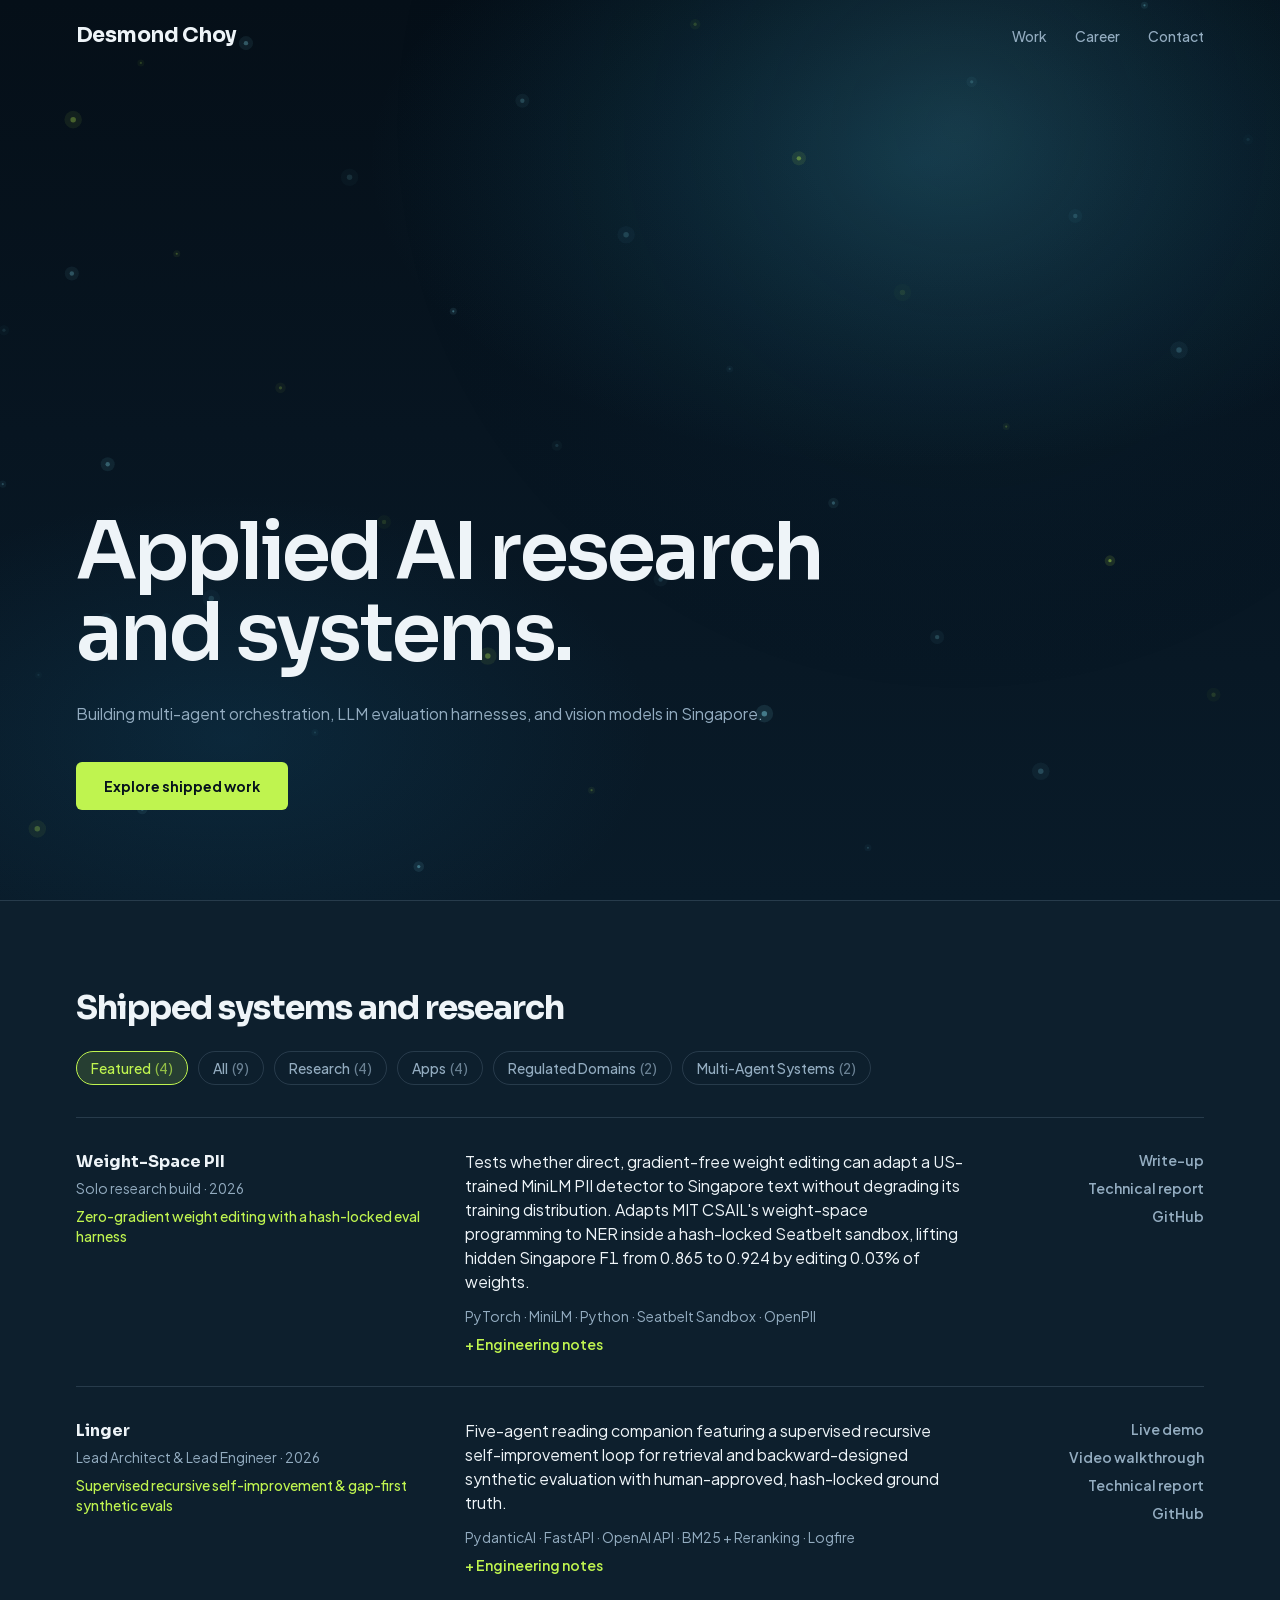
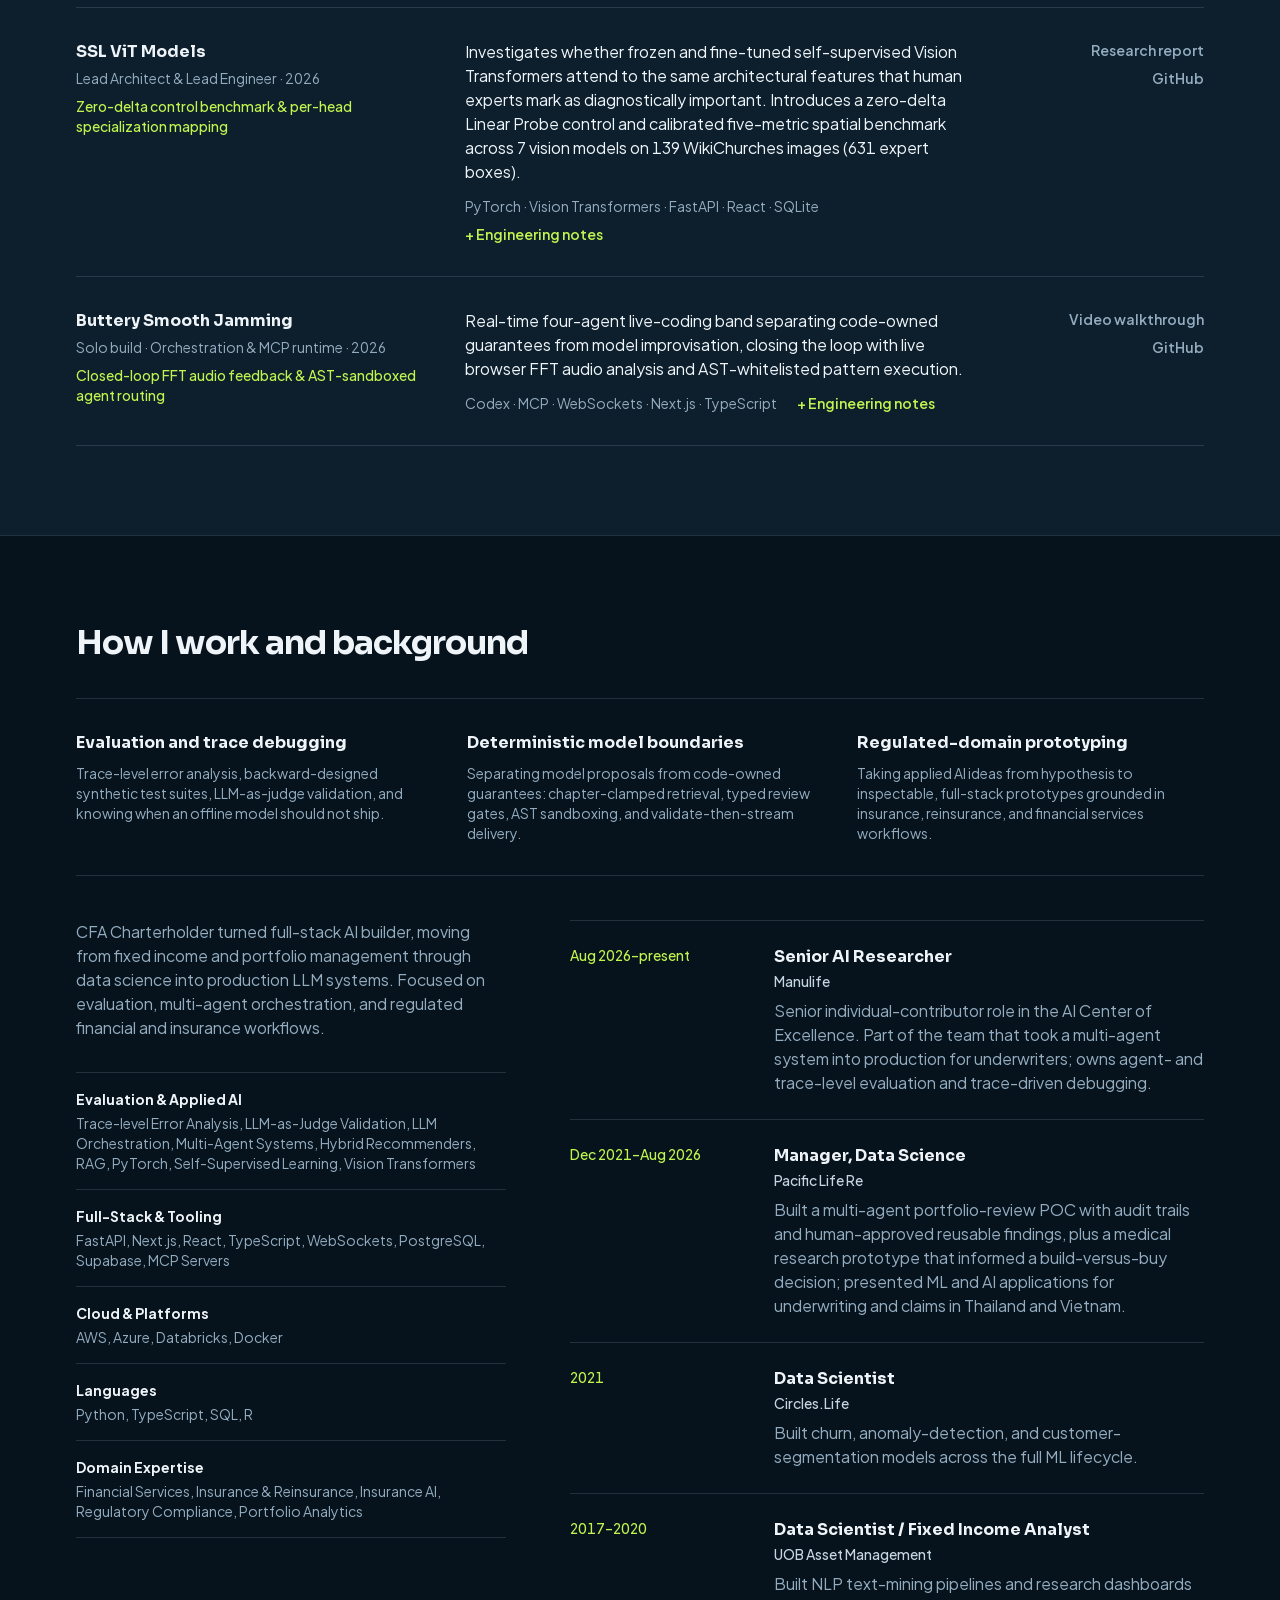
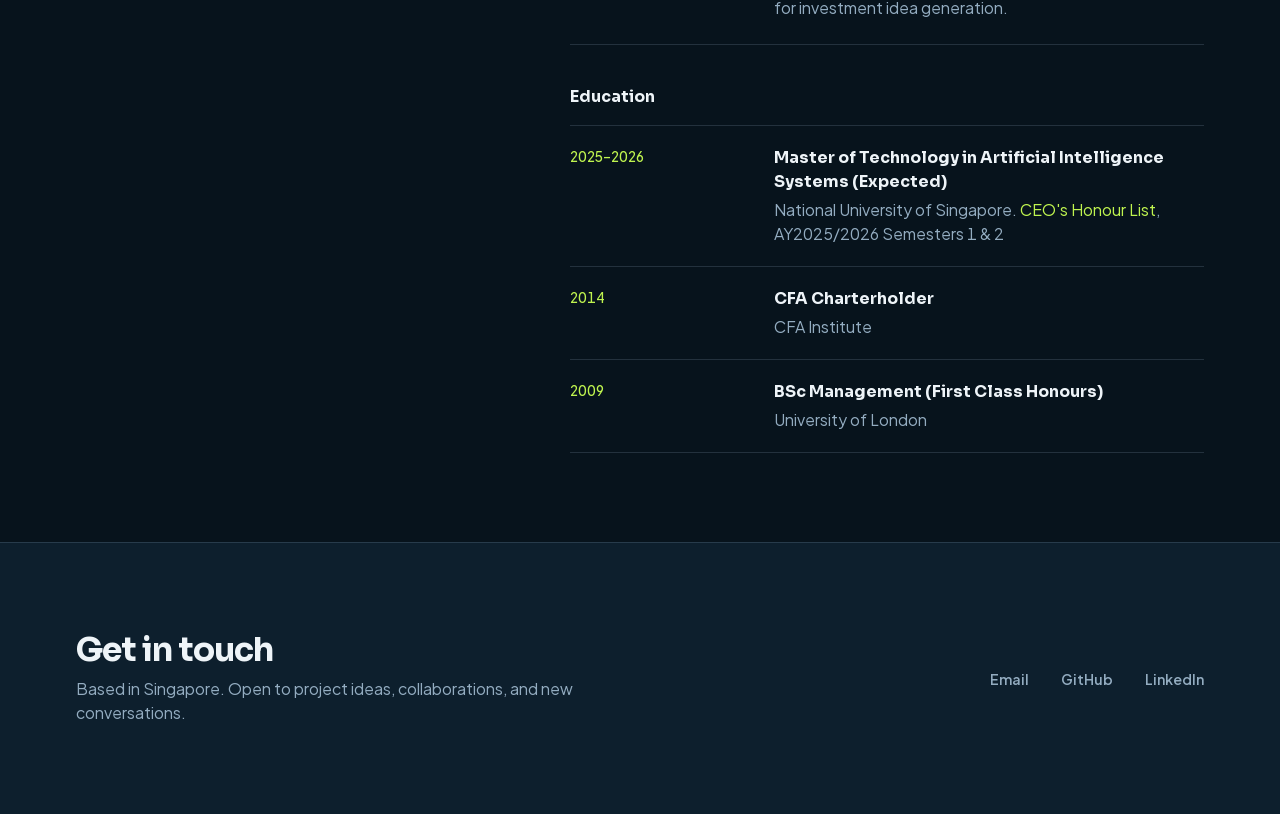
==== commit 2e03d3a2: "deploy: update site" ====
--- a/index.html
+++ b/index.html
@@ -1 +1 @@
-<!DOCTYPE html><html lang="en" class="sora_8156dcfb-module__QvIaAa__variable plus_jakarta_sans_94f89c80-module__134sTG__variable"><head><meta charSet="utf-8"/><meta name="viewport" content="width=device-width, initial-scale=1"/><link rel="preload" href="/_next/static/media/6bd983bd58a87a3d-s.p.0h108oidc_0fm.woff2" as="font" crossorigin="" type="font/woff2"/><link rel="preload" href="/_next/static/media/fba5a26ea33df6a3-s.p.0eehd8tgys7nv.woff2" as="font" crossorigin="" type="font/woff2"/><link rel="stylesheet" href="/_next/static/chunks/0g1m2pvu-5_va.css" data-precedence="next"/><link rel="preload" as="script" fetchPriority="low" href="/_next/static/chunks/00gq-v0e07i1q.js"/><script src="/_next/static/chunks/0wtesm2ne~5-y.js" async=""></script><script src="/_next/static/chunks/0mstyq17cbf8-.js" async=""></script><script src="/_next/static/chunks/turbopack-0b~.-wgj8q6c_.js" async=""></script><script src="/_next/static/chunks/01xlw8hd842-c.js" async=""></script><script src="/_next/static/chunks/0d3shmwh5_nmn.js" async=""></script><script src="/_next/static/chunks/17zl599kelzbu.js" async=""></script><meta name="next-size-adjust" content=""/><title>Desmond Choy | Applied AI Research &amp; Systems</title><meta name="description" content="Building multi-agent orchestration, LLM evaluation harnesses, and vision models in Singapore."/><meta property="og:title" content="Desmond Choy | Applied AI Research &amp; Systems"/><meta property="og:description" content="Building multi-agent orchestration, LLM evaluation harnesses, and vision models in Singapore."/><meta property="og:url" content="https://desmondchoy.github.io/"/><meta property="og:image" content="https://desmondchoy.github.io/og/desmond-choy.png"/><meta property="og:image:width" content="1200"/><meta property="og:image:height" content="630"/><meta property="og:image:alt" content="Desmond Choy, Applied AI Research and Systems portfolio"/><meta property="og:type" content="website"/><meta name="twitter:card" content="summary_large_image"/><meta name="twitter:title" content="Desmond Choy | Applied AI Research &amp; Systems"/><meta name="twitter:description" content="Building multi-agent orchestration, LLM evaluation harnesses, and vision models in Singapore."/><meta name="twitter:image" content="https://desmondchoy.github.io/og/desmond-choy.png"/><link rel="icon" href="/favicon.ico?favicon.0x3dzn~oxb6tn.ico" sizes="256x256" type="image/x-icon"/><script src="/_next/static/chunks/03~yq9q893hmn.js" noModule=""></script></head><body class="font-body tabular-nums leading-relaxed antialiased"><div hidden=""><!--$--><!--/$--></div><header class="fixed inset-x-0 top-0 z-50 border-b transition-[background-color,border-color] duration-200 ease-out border-transparent bg-transparent"><div class="mx-auto flex h-[4.5rem] max-w-[76rem] items-center justify-between gap-4 px-5 sm:px-8 lg:px-11"><a class="whitespace-nowrap font-display text-[1.15rem] font-bold tracking-[-0.025em] text-primary sm:text-[1.3rem]" href="#top">Desmond Choy</a><nav aria-label="Primary" class="flex items-center gap-4 whitespace-nowrap text-sm font-medium sm:gap-7"><a href="#projects" class="transition-colors duration-150 ease-out hover:text-accent text-muted">Work</a><a href="#about" class="transition-colors duration-150 ease-out hover:text-accent text-muted">Career</a><a href="#contact" class="transition-colors duration-150 ease-out hover:text-accent text-muted">Contact</a></nav></div></header><main><section id="top" class="relative flex min-h-screen min-h-[100dvh] cursor-crosshair items-end overflow-hidden pb-[clamp(4rem,10vh,7.5rem)] pt-28" style="background:radial-gradient(ellipse 70% 55% at 72% 18%, rgba(42, 148, 184, 0.2), transparent 62%), radial-gradient(ellipse 55% 45% at 18% 82%, rgba(22, 92, 130, 0.22), transparent 60%), linear-gradient(180deg, #050f18 0%, #071521 48%, #091b29 100%)"><canvas aria-hidden="true" class="pointer-events-none absolute inset-0 h-full w-full"></canvas><div class="relative z-10 mx-auto w-full max-w-[76rem] cursor-default px-5 sm:px-8 lg:px-11"><div class="max-w-[56rem]"><h1 class="font-display font-semibold tracking-[-0.035em] text-primary" style="font-size:clamp(2.4rem, 6.2vw, 5.25rem);line-height:1.02">Applied AI research and systems.</h1><p class="mt-7 text-base text-muted">Building multi-agent orchestration, LLM evaluation harnesses, and vision models in Singapore.</p><a href="#projects" class="mt-9 inline-flex items-center rounded-md bg-accent px-7 py-3.5 text-sm font-bold text-[#07131c] transition-[transform,opacity] duration-200 ease-out hover:-translate-y-0.5 hover:opacity-90">Explore shipped work</a></div></div></section><section id="projects" class="border-t border-rule bg-surface py-[clamp(4.25rem,7vw,6.5rem)]"><div class="mx-auto max-w-[76rem] px-5 sm:px-8 lg:px-11"><div class="mb-8 flex flex-col items-start gap-6"><h2 class="font-display font-bold tracking-[-0.03em] text-primary" style="font-size:clamp(1.75rem, 2.6vw, 2.5rem);line-height:1.08">Shipped systems and research</h2><div role="group" aria-label="Filter projects" class="flex w-full flex-wrap gap-2 sm:gap-2.5"><button type="button" aria-pressed="true" class="cursor-pointer rounded-full border border-rule bg-transparent px-3.5 py-1.5 text-sm font-medium text-muted transition-colors duration-150 ease-out hover:border-rule-hover hover:text-primary aria-pressed:border-accent aria-pressed:bg-accent-dim aria-pressed:text-accent">Featured<span class="ml-1 opacity-70">(<!-- -->4<!-- -->)</span></button><button type="button" aria-pressed="false" class="cursor-pointer rounded-full border border-rule bg-transparent px-3.5 py-1.5 text-sm font-medium text-muted transition-colors duration-150 ease-out hover:border-rule-hover hover:text-primary aria-pressed:border-accent aria-pressed:bg-accent-dim aria-pressed:text-accent">All<span class="ml-1 opacity-70">(<!-- -->9<!-- -->)</span></button><button type="button" aria-pressed="false" class="cursor-pointer rounded-full border border-rule bg-transparent px-3.5 py-1.5 text-sm font-medium text-muted transition-colors duration-150 ease-out hover:border-rule-hover hover:text-primary aria-pressed:border-accent aria-pressed:bg-accent-dim aria-pressed:text-accent">Research<span class="ml-1 opacity-70">(<!-- -->4<!-- -->)</span></button><button type="button" aria-pressed="false" class="cursor-pointer rounded-full border border-rule bg-transparent px-3.5 py-1.5 text-sm font-medium text-muted transition-colors duration-150 ease-out hover:border-rule-hover hover:text-primary aria-pressed:border-accent aria-pressed:bg-accent-dim aria-pressed:text-accent">Apps<span class="ml-1 opacity-70">(<!-- -->4<!-- -->)</span></button><button type="button" aria-pressed="false" class="cursor-pointer rounded-full border border-rule bg-transparent px-3.5 py-1.5 text-sm font-medium text-muted transition-colors duration-150 ease-out hover:border-rule-hover hover:text-primary aria-pressed:border-accent aria-pressed:bg-accent-dim aria-pressed:text-accent">Regulated Domains<span class="ml-1 opacity-70">(<!-- -->2<!-- -->)</span></button><button type="button" aria-pressed="false" class="cursor-pointer rounded-full border border-rule bg-transparent px-3.5 py-1.5 text-sm font-medium text-muted transition-colors duration-150 ease-out hover:border-rule-hover hover:text-primary aria-pressed:border-accent aria-pressed:bg-accent-dim aria-pressed:text-accent">Multi-Agent Systems<span class="ml-1 opacity-70">(<!-- -->2<!-- -->)</span></button></div></div><div id="projects-panel" class="border-t border-rule"><article class="grid grid-cols-1 items-start gap-x-10 gap-y-5 border-b border-rule py-8 lg:grid-cols-[1.15fr_1.65fr_0.65fr]"><div class="min-w-0"><h3 class="font-display text-base font-bold text-primary">Weight-Space PII</h3><p class="mt-1 text-sm text-muted">Solo research build<!-- --> · <!-- -->2026</p><p class="mt-2 text-sm font-medium text-accent">Zero-gradient weight editing with a hash-locked eval harness</p></div><div class="min-w-0"><p class="max-w-[60ch] text-base text-primary">Tests whether direct, gradient-free weight editing can adapt a US-trained MiniLM PII detector to Singapore text without degrading its training distribution. Adapts MIT CSAIL&#x27;s weight-space programming to NER inside a hash-locked Seatbelt sandbox, lifting hidden Singapore F1 from 0.865 to 0.924 by editing 0.03% of weights.</p><div class="mt-3 flex flex-wrap items-center gap-x-5 gap-y-2 text-sm"><p class="text-muted">PyTorch · MiniLM · Python · Seatbelt Sandbox · OpenPII</p><button type="button" aria-expanded="false" aria-controls="notes-weight-space-pii" class="cursor-pointer whitespace-nowrap font-semibold text-accent transition-opacity duration-150 ease-out hover:underline hover:opacity-85">+ Engineering notes</button></div></div><div class="flex min-w-0 flex-row flex-wrap items-center gap-5 text-sm font-semibold lg:flex-col lg:items-end lg:gap-2"><a href="https://lnkd.in/p/guAyuQZA" target="_blank" rel="noopener noreferrer" class="text-muted transition-colors duration-150 ease-out hover:text-accent">Write-up</a><a href="https://github.com/DesmondChoy/weight-space-pii/blob/main/docs/m7_report.md" target="_blank" rel="noopener noreferrer" class="text-muted transition-colors duration-150 ease-out hover:text-accent">Technical report</a><a href="https://github.com/DesmondChoy/weight-space-pii" target="_blank" rel="noopener noreferrer" class="text-muted transition-colors duration-150 ease-out hover:text-accent">GitHub</a></div></article><article class="grid grid-cols-1 items-start gap-x-10 gap-y-5 border-b border-rule py-8 lg:grid-cols-[1.15fr_1.65fr_0.65fr]"><div class="min-w-0"><h3 class="font-display text-base font-bold text-primary">Linger</h3><p class="mt-1 text-sm text-muted">Lead Architect &amp; Lead Engineer<!-- --> · <!-- -->2026</p><p class="mt-2 text-sm font-medium text-accent">Supervised recursive self-improvement &amp; gap-first synthetic evals</p></div><div class="min-w-0"><p class="max-w-[60ch] text-base text-primary">Five-agent reading companion featuring a supervised recursive self-improvement loop for retrieval and backward-designed synthetic evaluation with human-approved, hash-locked ground truth.</p><div class="mt-3 flex flex-wrap items-center gap-x-5 gap-y-2 text-sm"><p class="text-muted">PydanticAI · FastAPI · OpenAI API · BM25 + Reranking · Logfire</p><button type="button" aria-expanded="false" aria-controls="notes-linger" class="cursor-pointer whitespace-nowrap font-semibold text-accent transition-opacity duration-150 ease-out hover:underline hover:opacity-85">+ Engineering notes</button></div></div><div class="flex min-w-0 flex-row flex-wrap items-center gap-5 text-sm font-semibold lg:flex-col lg:items-end lg:gap-2"><a href="https://linger-production-b81b.up.railway.app" target="_blank" rel="noopener noreferrer" class="text-muted transition-colors duration-150 ease-out hover:text-accent">Live demo</a><a href="https://drive.google.com/file/d/1guyjf77FbzLK-w6yqCiV4aNygDIpMSiH/view" target="_blank" rel="noopener noreferrer" class="text-muted transition-colors duration-150 ease-out hover:text-accent">Video walkthrough</a><a href="/reports/linger-group-report.pdf" target="_blank" rel="noopener noreferrer" class="text-muted transition-colors duration-150 ease-out hover:text-accent">Technical report</a><a href="https://github.com/DesmondChoy/linger" target="_blank" rel="noopener noreferrer" class="text-muted transition-colors duration-150 ease-out hover:text-accent">GitHub</a></div></article><article class="grid grid-cols-1 items-start gap-x-10 gap-y-5 border-b border-rule py-8 lg:grid-cols-[1.15fr_1.65fr_0.65fr]"><div class="min-w-0"><h3 class="font-display text-base font-bold text-primary">SSL ViT Models</h3><p class="mt-1 text-sm text-muted">Lead Architect &amp; Lead Engineer<!-- --> · <!-- -->2026</p><p class="mt-2 text-sm font-medium text-accent">Zero-delta control benchmark &amp; per-head specialization mapping</p></div><div class="min-w-0"><p class="max-w-[60ch] text-base text-primary">Investigates whether frozen and fine-tuned self-supervised Vision Transformers attend to the same architectural features that human experts mark as diagnostically important. Introduces a zero-delta Linear Probe control and calibrated five-metric spatial benchmark across 7 vision models on 139 WikiChurches images (631 expert boxes).</p><div class="mt-3 flex flex-wrap items-center gap-x-5 gap-y-2 text-sm"><p class="text-muted">PyTorch · Vision Transformers · FastAPI · React · SQLite</p><button type="button" aria-expanded="false" aria-controls="notes-ssl-wikichurches" class="cursor-pointer whitespace-nowrap font-semibold text-accent transition-opacity duration-150 ease-out hover:underline hover:opacity-85">+ Engineering notes</button></div></div><div class="flex min-w-0 flex-row flex-wrap items-center gap-5 text-sm font-semibold lg:flex-col lg:items-end lg:gap-2"><a class="text-muted transition-colors duration-150 ease-out hover:text-accent" href="/projects/ssl-vit-models/">Research report</a><a href="https://github.com/DesmondChoy/ssl_wikichurches" target="_blank" rel="noopener noreferrer" class="text-muted transition-colors duration-150 ease-out hover:text-accent">GitHub</a></div></article><article class="grid grid-cols-1 items-start gap-x-10 gap-y-5 border-b border-rule py-8 lg:grid-cols-[1.15fr_1.65fr_0.65fr]"><div class="min-w-0"><h3 class="font-display text-base font-bold text-primary">Buttery Smooth Jamming</h3><p class="mt-1 text-sm text-muted">Solo build · Orchestration &amp; MCP runtime<!-- --> · <!-- -->2026</p><p class="mt-2 text-sm font-medium text-accent">Closed-loop FFT audio feedback &amp; AST-sandboxed agent routing</p></div><div class="min-w-0"><p class="max-w-[60ch] text-base text-primary">Real-time four-agent live-coding band separating code-owned guarantees from model improvisation, closing the loop with live browser FFT audio analysis and AST-whitelisted pattern execution.</p><div class="mt-3 flex flex-wrap items-center gap-x-5 gap-y-2 text-sm"><p class="text-muted">Codex · MCP · WebSockets · Next.js · TypeScript</p><button type="button" aria-expanded="false" aria-controls="notes-buttery-smooth-jamming" class="cursor-pointer whitespace-nowrap font-semibold text-accent transition-opacity duration-150 ease-out hover:underline hover:opacity-85">+ Engineering notes</button></div></div><div class="flex min-w-0 flex-row flex-wrap items-center gap-5 text-sm font-semibold lg:flex-col lg:items-end lg:gap-2"><a href="https://www.linkedin.com/feed/update/urn:li:activity:7433764408931205120/" target="_blank" rel="noopener noreferrer" class="text-muted transition-colors duration-150 ease-out hover:text-accent">Video walkthrough</a><a href="https://github.com/DesmondChoy/buttery_smooth_jamming" target="_blank" rel="noopener noreferrer" class="text-muted transition-colors duration-150 ease-out hover:text-accent">GitHub</a></div></article></div></div></section><section id="about" class="border-t border-rule bg-ground py-[clamp(4.25rem,7vw,6.5rem)]"><div class="mx-auto max-w-[76rem] px-5 sm:px-8 lg:px-11"><div class="mb-9"><h2 class="font-display font-bold tracking-[-0.03em] text-primary" style="font-size:clamp(1.75rem, 2.6vw, 2.5rem);line-height:1.08">How I work and background</h2></div><div class="mb-11 grid grid-cols-1 gap-x-11 gap-y-8 border-y border-rule py-8 lg:grid-cols-3"><div class="min-w-0"><h3 class="font-display text-base font-bold text-primary">Evaluation and trace debugging</h3><p class="mt-2 max-w-[38ch] text-sm text-muted">Trace-level error analysis, backward-designed synthetic test suites, LLM-as-judge validation, and knowing when an offline model should not ship.</p></div><div class="min-w-0"><h3 class="font-display text-base font-bold text-primary">Deterministic model boundaries</h3><p class="mt-2 max-w-[38ch] text-sm text-muted">Separating model proposals from code-owned guarantees: chapter-clamped retrieval, typed review gates, AST sandboxing, and validate-then-stream delivery.</p></div><div class="min-w-0"><h3 class="font-display text-base font-bold text-primary">Regulated-domain prototyping</h3><p class="mt-2 max-w-[38ch] text-sm text-muted">Taking applied AI ideas from hypothesis to inspectable, full-stack prototypes grounded in insurance, reinsurance, and financial services workflows.</p></div></div><div class="grid grid-cols-1 items-start gap-x-16 gap-y-12 lg:grid-cols-[0.95fr_1.4fr]"><div class="min-w-0"><p class="max-w-[52ch] text-base text-muted">CFA Charterholder turned full-stack AI builder, moving from fixed income and portfolio management through data science into production LLM systems. Focused on evaluation, multi-agent orchestration, and regulated financial and insurance workflows.</p><div class="mt-8 border-t border-rule"><div class="border-b border-rule py-4"><h3 class="text-sm font-bold text-primary">Evaluation &amp; Applied AI</h3><p class="mt-1 text-sm text-muted">Trace-level Error Analysis, LLM-as-Judge Validation, LLM Orchestration, Multi-Agent Systems, Hybrid Recommenders, RAG, PyTorch, Self-Supervised Learning, Vision Transformers</p></div><div class="border-b border-rule py-4"><h3 class="text-sm font-bold text-primary">Full-Stack &amp; Tooling</h3><p class="mt-1 text-sm text-muted">FastAPI, Next.js, React, TypeScript, WebSockets, PostgreSQL, Supabase, MCP Servers</p></div><div class="border-b border-rule py-4"><h3 class="text-sm font-bold text-primary">Cloud &amp; Platforms</h3><p class="mt-1 text-sm text-muted">AWS, Azure, Databricks, Docker</p></div><div class="border-b border-rule py-4"><h3 class="text-sm font-bold text-primary">Languages</h3><p class="mt-1 text-sm text-muted">Python, TypeScript, SQL, R</p></div><div class="border-b border-rule py-4"><h3 class="text-sm font-bold text-primary">Domain Expertise</h3><p class="mt-1 text-sm text-muted">Financial Services, Insurance &amp; Reinsurance, Insurance AI, Regulatory Compliance, Portfolio Analytics</p></div></div></div><div class="min-w-0"><div><div class="grid grid-cols-1 gap-x-7 gap-y-2 border-b border-rule py-6 sm:grid-cols-[11rem_1fr] border-t"><div class="text-sm font-medium text-accent">Aug 2026–present</div><div class="min-w-0"><h3 class="font-display text-base font-bold text-primary">Senior AI Researcher</h3><p class="mt-0.5 text-sm font-medium text-secondary">Manulife</p><p class="mt-2 max-w-[56ch] text-base text-muted">Senior individual-contributor role in the AI Center of Excellence. Part of the team that took a multi-agent system into production for underwriters; owns agent- and trace-level evaluation and trace-driven debugging.</p></div></div><div class="grid grid-cols-1 gap-x-7 gap-y-2 border-b border-rule py-6 sm:grid-cols-[11rem_1fr] "><div class="text-sm font-medium text-accent">Dec 2021–Aug 2026</div><div class="min-w-0"><h3 class="font-display text-base font-bold text-primary">Manager, Data Science</h3><p class="mt-0.5 text-sm font-medium text-secondary">Pacific Life Re</p><p class="mt-2 max-w-[56ch] text-base text-muted">Built a multi-agent portfolio-review POC with audit trails and human-approved reusable findings, plus a medical research prototype that informed a build-versus-buy decision; presented ML and AI applications for underwriting and claims in Thailand and Vietnam.</p></div></div><div class="grid grid-cols-1 gap-x-7 gap-y-2 border-b border-rule py-6 sm:grid-cols-[11rem_1fr] "><div class="text-sm font-medium text-accent">2021</div><div class="min-w-0"><h3 class="font-display text-base font-bold text-primary">Data Scientist</h3><p class="mt-0.5 text-sm font-medium text-secondary">Circles.Life</p><p class="mt-2 max-w-[56ch] text-base text-muted">Built churn, anomaly-detection, and customer-segmentation models across the full ML lifecycle.</p></div></div><div class="grid grid-cols-1 gap-x-7 gap-y-2 border-b border-rule py-6 sm:grid-cols-[11rem_1fr] "><div class="text-sm font-medium text-accent">2017–2020</div><div class="min-w-0"><h3 class="font-display text-base font-bold text-primary">Data Scientist / Fixed Income Analyst</h3><p class="mt-0.5 text-sm font-medium text-secondary">UOB Asset Management</p><p class="mt-2 max-w-[56ch] text-base text-muted">Built NLP text-mining pipelines and research dashboards for investment idea generation.</p></div></div></div><div class="mt-10"><h3 class="mb-4 font-display text-base font-bold text-primary">Education</h3><div class="grid grid-cols-1 gap-x-7 gap-y-2 border-b border-rule py-5 sm:grid-cols-[11rem_1fr] border-t"><div class="text-sm font-medium text-accent">2025–2026</div><div class="min-w-0"><h4 class="font-display text-base font-bold text-primary">Master of Technology in Artificial Intelligence Systems<!-- --> (Expected)</h4><p class="mt-1 text-base text-muted">National University of Singapore<!-- -->.<!-- --> <a href="https://www.iss.nus.edu.sg/graduate-programmes/director&#x27;s-honour-list" target="_blank" rel="noopener noreferrer" class="text-accent transition-opacity duration-150 ease-out hover:underline hover:opacity-85">CEO&#x27;s Honour List</a>, AY2025/2026 Semesters 1 &amp; 2</p></div></div><div class="grid grid-cols-1 gap-x-7 gap-y-2 border-b border-rule py-5 sm:grid-cols-[11rem_1fr] "><div class="text-sm font-medium text-accent">2014</div><div class="min-w-0"><h4 class="font-display text-base font-bold text-primary">CFA Charterholder</h4><p class="mt-1 text-base text-muted">CFA Institute</p></div></div><div class="grid grid-cols-1 gap-x-7 gap-y-2 border-b border-rule py-5 sm:grid-cols-[11rem_1fr] "><div class="text-sm font-medium text-accent">2009</div><div class="min-w-0"><h4 class="font-display text-base font-bold text-primary">BSc Management (First Class Honours)</h4><p class="mt-1 text-base text-muted">University of London</p></div></div></div></div></div></div></section></main><footer id="contact" class="border-t border-rule bg-surface py-[clamp(4.25rem,7vw,6rem)]"><div class="mx-auto flex max-w-[76rem] flex-wrap items-center justify-between gap-8 px-5 sm:px-8 lg:px-11"><div><h2 class="font-display font-bold tracking-[-0.03em] text-primary" style="font-size:clamp(1.75rem, 2.6vw, 2.5rem);line-height:1.08">Get in touch</h2><p class="mt-2 max-w-[48ch] text-base text-muted">Based in <!-- -->Singapore<!-- -->. Open to project ideas, collaborations, and new conversations.</p></div><div class="flex flex-wrap gap-8 text-sm font-semibold text-muted"><a href="mailto:Choy.desmond@gmail.com" class="transition-colors duration-150 ease-out hover:text-accent">Email</a><a href="https://github.com/DesmondChoy" target="_blank" rel="noopener noreferrer" class="transition-colors duration-150 ease-out hover:text-accent">GitHub</a><a href="https://linkedin.com/in/choydesmond" target="_blank" rel="noopener noreferrer" class="transition-colors duration-150 ease-out hover:text-accent">LinkedIn</a></div></div></footer><!--$--><!--/$--><script src="/_next/static/chunks/00gq-v0e07i1q.js" id="_R_" async=""></script><script>(self.__next_f=self.__next_f||[]).push([0])</script><script>self.__next_f.push([1,"1:\"$Sreact.fragment\"\n2:I[39756,[\"/_next/static/chunks/01xlw8hd842-c.js\",\"/_next/static/chunks/0d3shmwh5_nmn.js\"],\"default\"]\n3:I[37457,[\"/_next/static/chunks/01xlw8hd842-c.js\",\"/_next/static/chunks/0d3shmwh5_nmn.js\"],\"default\"]\n4:I[88589,[\"/_next/static/chunks/01xlw8hd842-c.js\",\"/_next/static/chunks/0d3shmwh5_nmn.js\",\"/_next/static/chunks/17zl599kelzbu.js\"],\"Navigation\"]\n5:I[32177,[\"/_next/static/chunks/01xlw8hd842-c.js\",\"/_next/static/chunks/0d3shmwh5_nmn.js\",\"/_next/static/chunks/17zl599kelzbu.js\"],\"Hero\"]\n6:I[48005,[\"/_next/static/chunks/01xlw8hd842-c.js\",\"/_next/static/chunks/0d3shmwh5_nmn.js\",\"/_next/static/chunks/17zl599kelzbu.js\"],\"Projects\"]\nd:I[68027,[\"/_next/static/chunks/01xlw8hd842-c.js\",\"/_next/static/chunks/0d3shmwh5_nmn.js\"],\"default\",1]\n:HL[\"/_next/static/chunks/0g1m2pvu-5_va.css\",\"style\"]\n:HL[\"/_next/static/media/6bd983bd58a87a3d-s.p.0h108oidc_0fm.woff2\",\"font\",{\"crossOrigin\":\"\",\"type\":\"font/woff2\"}]\n:HL[\"/_next/static/media/fba5a26ea33df6a3-s.p.0eehd8tgys7nv.woff2\",\"font\",{\"crossOrigin\":\"\",\"type\":\"font/woff2\"}]\n"])</script><script>self.__next_f.push([1,"0:{\"P\":null,\"c\":[\"\",\"\"],\"q\":\"\",\"i\":false,\"f\":[[[\"\",{\"children\":[\"__PAGE__\",{}]},\"$undefined\",\"$undefined\",16],[[\"$\",\"$1\",\"c\",{\"children\":[[[\"$\",\"link\",\"0\",{\"rel\":\"stylesheet\",\"href\":\"/_next/static/chunks/0g1m2pvu-5_va.css\",\"precedence\":\"next\",\"crossOrigin\":\"$undefined\",\"nonce\":\"$undefined\"}],[\"$\",\"script\",\"script-0\",{\"src\":\"/_next/static/chunks/01xlw8hd842-c.js\",\"async\":true,\"nonce\":\"$undefined\"}],[\"$\",\"script\",\"script-1\",{\"src\":\"/_next/static/chunks/0d3shmwh5_nmn.js\",\"async\":true,\"nonce\":\"$undefined\"}]],[\"$\",\"html\",null,{\"lang\":\"en\",\"className\":\"sora_8156dcfb-module__QvIaAa__variable plus_jakarta_sans_94f89c80-module__134sTG__variable\",\"children\":[\"$\",\"body\",null,{\"className\":\"font-body tabular-nums leading-relaxed antialiased\",\"children\":[\"$\",\"$L2\",null,{\"parallelRouterKey\":\"children\",\"error\":\"$undefined\",\"errorStyles\":\"$undefined\",\"errorScripts\":\"$undefined\",\"template\":[\"$\",\"$L3\",null,{}],\"templateStyles\":\"$undefined\",\"templateScripts\":\"$undefined\",\"notFound\":[[[\"$\",\"title\",null,{\"children\":\"404: This page could not be found.\"}],[\"$\",\"div\",null,{\"style\":{\"fontFamily\":\"system-ui,\\\"Segoe UI\\\",Roboto,Helvetica,Arial,sans-serif,\\\"Apple Color Emoji\\\",\\\"Segoe UI Emoji\\\"\",\"height\":\"100vh\",\"textAlign\":\"center\",\"display\":\"flex\",\"flexDirection\":\"column\",\"alignItems\":\"center\",\"justifyContent\":\"center\"},\"children\":[\"$\",\"div\",null,{\"children\":[[\"$\",\"style\",null,{\"dangerouslySetInnerHTML\":{\"__html\":\"body{color:#000;background:#fff;margin:0}.next-error-h1{border-right:1px solid rgba(0,0,0,.3)}@media (prefers-color-scheme:dark){body{color:#fff;background:#000}.next-error-h1{border-right:1px solid rgba(255,255,255,.3)}}\"}}],[\"$\",\"h1\",null,{\"className\":\"next-error-h1\",\"style\":{\"display\":\"inline-block\",\"margin\":\"0 20px 0 0\",\"padding\":\"0 23px 0 0\",\"fontSize\":24,\"fontWeight\":500,\"verticalAlign\":\"top\",\"lineHeight\":\"49px\"},\"children\":404}],[\"$\",\"div\",null,{\"style\":{\"display\":\"inline-block\"},\"children\":[\"$\",\"h2\",null,{\"style\":{\"fontSize\":14,\"fontWeight\":400,\"lineHeight\":\"49px\",\"margin\":0},\"children\":\"This page could not be found.\"}]}]]}]}]],[]],\"forbidden\":\"$undefined\",\"unauthorized\":\"$undefined\"}]}]}]]}],{\"children\":[[\"$\",\"$1\",\"c\",{\"children\":[[[\"$\",\"$L4\",null,{}],[\"$\",\"main\",null,{\"children\":[[\"$\",\"$L5\",null,{}],[\"$\",\"$L6\",null,{}],[\"$\",\"section\",null,{\"id\":\"about\",\"className\":\"border-t border-rule bg-ground py-[clamp(4.25rem,7vw,6.5rem)]\",\"children\":[\"$\",\"div\",null,{\"className\":\"mx-auto max-w-[76rem] px-5 sm:px-8 lg:px-11\",\"children\":[[\"$\",\"div\",null,{\"className\":\"mb-9\",\"children\":[\"$\",\"h2\",null,{\"className\":\"font-display font-bold tracking-[-0.03em] text-primary\",\"style\":{\"fontSize\":\"clamp(1.75rem, 2.6vw, 2.5rem)\",\"lineHeight\":1.08},\"children\":\"How I work and background\"}]}],[\"$\",\"div\",null,{\"className\":\"mb-11 grid grid-cols-1 gap-x-11 gap-y-8 border-y border-rule py-8 lg:grid-cols-3\",\"children\":[[\"$\",\"div\",\"Evaluation and trace debugging\",{\"className\":\"min-w-0\",\"children\":[[\"$\",\"h3\",null,{\"className\":\"font-display text-base font-bold text-primary\",\"children\":\"Evaluation and trace debugging\"}],[\"$\",\"p\",null,{\"className\":\"mt-2 max-w-[38ch] text-sm text-muted\",\"children\":\"Trace-level error analysis, backward-designed synthetic test suites, LLM-as-judge validation, and knowing when an offline model should not ship.\"}]]}],[\"$\",\"div\",\"Deterministic model boundaries\",{\"className\":\"min-w-0\",\"children\":[[\"$\",\"h3\",null,{\"className\":\"font-display text-base font-bold text-primary\",\"children\":\"Deterministic model boundaries\"}],[\"$\",\"p\",null,{\"className\":\"mt-2 max-w-[38ch] text-sm text-muted\",\"children\":\"Separating model proposals from code-owned guarantees: chapter-clamped retrieval, typed review gates, AST sandboxing, and validate-then-stream delivery.\"}]]}],[\"$\",\"div\",\"Regulated-domain prototyping\",{\"className\":\"min-w-0\",\"children\":[[\"$\",\"h3\",null,{\"className\":\"font-display text-base font-bold text-primary\",\"children\":\"Regulated-domain prototyping\"}],[\"$\",\"p\",null,{\"className\":\"mt-2 max-w-[38ch] text-sm text-muted\",\"children\":\"Taking applied AI ideas from hypothesis to inspectable, full-stack prototypes grounded in insurance, reinsurance, and financial services workflows.\"}]]}]]}],[\"$\",\"div\",null,{\"className\":\"grid grid-cols-1 items-start gap-x-16 gap-y-12 lg:grid-cols-[0.95fr_1.4fr]\",\"children\":[[\"$\",\"div\",null,{\"className\":\"min-w-0\",\"children\":[[\"$\",\"p\",null,{\"className\":\"max-w-[52ch] text-base text-muted\",\"children\":\"CFA Charterholder turned full-stack AI builder, moving from fixed income and portfolio management through data science into production LLM systems. Focused on evaluation, multi-agent orchestration, and regulated financial and insurance workflows.\"}],\"\",\"$L7\"]}],\"$L8\"]}]]}]}]]}],\"$L9\"],[\"$La\"],\"$Lb\"]}],{},null,false,null]},null,false,null],\"$Lc\",false]],\"m\":\"$undefined\",\"G\":[\"$d\",[\"$Le\"]],\"S\":true,\"h\":null,\"s\":\"$undefined\",\"l\":\"$undefined\",\"p\":\"$undefined\",\"d\":\"$undefined\",\"b\":\"Tu2BKBSpW0VpVjC3O09LV\"}\n"])</script><script>self.__next_f.push([1,"11:I[97367,[\"/_next/static/chunks/01xlw8hd842-c.js\",\"/_next/static/chunks/0d3shmwh5_nmn.js\"],\"OutletBoundary\"]\n12:\"$Sreact.suspense\"\n14:I[97367,[\"/_next/static/chunks/01xlw8hd842-c.js\",\"/_next/static/chunks/0d3shmwh5_nmn.js\"],\"ViewportBoundary\"]\n16:I[97367,[\"/_next/static/chunks/01xlw8hd842-c.js\",\"/_next/static/chunks/0d3shmwh5_nmn.js\"],\"MetadataBoundary\"]\n"])</script><script>self.__next_f.push([1,"7:[\"$\",\"div\",null,{\"className\":\"mt-8 border-t border-rule\",\"children\":[[\"$\",\"div\",\"Evaluation \u0026 Applied AI\",{\"className\":\"border-b border-rule py-4\",\"children\":[[\"$\",\"h3\",null,{\"className\":\"text-sm font-bold text-primary\",\"children\":\"Evaluation \u0026 Applied AI\"}],[\"$\",\"p\",null,{\"className\":\"mt-1 text-sm text-muted\",\"children\":\"Trace-level Error Analysis, LLM-as-Judge Validation, LLM Orchestration, Multi-Agent Systems, Hybrid Recommenders, RAG, PyTorch, Self-Supervised Learning, Vision Transformers\"}]]}],[\"$\",\"div\",\"Full-Stack \u0026 Tooling\",{\"className\":\"border-b border-rule py-4\",\"children\":[[\"$\",\"h3\",null,{\"className\":\"text-sm font-bold text-primary\",\"children\":\"Full-Stack \u0026 Tooling\"}],[\"$\",\"p\",null,{\"className\":\"mt-1 text-sm text-muted\",\"children\":\"FastAPI, Next.js, React, TypeScript, WebSockets, PostgreSQL, Supabase, MCP Servers\"}]]}],[\"$\",\"div\",\"Cloud \u0026 Platforms\",{\"className\":\"border-b border-rule py-4\",\"children\":[[\"$\",\"h3\",null,{\"className\":\"text-sm font-bold text-primary\",\"children\":\"Cloud \u0026 Platforms\"}],[\"$\",\"p\",null,{\"className\":\"mt-1 text-sm text-muted\",\"children\":\"AWS, Azure, Databricks, Docker\"}]]}],[\"$\",\"div\",\"Languages\",{\"className\":\"border-b border-rule py-4\",\"children\":[[\"$\",\"h3\",null,{\"className\":\"text-sm font-bold text-primary\",\"children\":\"Languages\"}],[\"$\",\"p\",null,{\"className\":\"mt-1 text-sm text-muted\",\"children\":\"Python, TypeScript, SQL, R\"}]]}],[\"$\",\"div\",\"Domain Expertise\",{\"className\":\"border-b border-rule py-4\",\"children\":[[\"$\",\"h3\",null,{\"className\":\"text-sm font-bold text-primary\",\"children\":\"Domain Expertise\"}],[\"$\",\"p\",null,{\"className\":\"mt-1 text-sm text-muted\",\"children\":\"Financial Services, Insurance \u0026 Reinsurance, Insurance AI, Regulatory Compliance, Portfolio Analytics\"}]]}]]}]\n"])</script><script>self.__next_f.push([1,"8:[\"$\",\"div\",null,{\"className\":\"min-w-0\",\"children\":[[\"$\",\"div\",null,{\"children\":[[\"$\",\"div\",\"Aug 2026–presentManulife\",{\"className\":\"grid grid-cols-1 gap-x-7 gap-y-2 border-b border-rule py-6 sm:grid-cols-[11rem_1fr] border-t\",\"children\":[[\"$\",\"div\",null,{\"className\":\"text-sm font-medium text-accent\",\"children\":\"Aug 2026–present\"}],[\"$\",\"div\",null,{\"className\":\"min-w-0\",\"children\":[[\"$\",\"h3\",null,{\"className\":\"font-display text-base font-bold text-primary\",\"children\":\"Senior AI Researcher\"}],[\"$\",\"p\",null,{\"className\":\"mt-0.5 text-sm font-medium text-secondary\",\"children\":\"Manulife\"}],[\"$\",\"p\",null,{\"className\":\"mt-2 max-w-[56ch] text-base text-muted\",\"children\":\"Senior individual-contributor role in the AI Center of Excellence. Part of the team that took a multi-agent system into production for underwriters; owns agent- and trace-level evaluation and trace-driven debugging.\"}]]}]]}],[\"$\",\"div\",\"Dec 2021–Aug 2026Pacific Life Re\",{\"className\":\"grid grid-cols-1 gap-x-7 gap-y-2 border-b border-rule py-6 sm:grid-cols-[11rem_1fr] \",\"children\":[[\"$\",\"div\",null,{\"className\":\"text-sm font-medium text-accent\",\"children\":\"Dec 2021–Aug 2026\"}],[\"$\",\"div\",null,{\"className\":\"min-w-0\",\"children\":[[\"$\",\"h3\",null,{\"className\":\"font-display text-base font-bold text-primary\",\"children\":\"Manager, Data Science\"}],[\"$\",\"p\",null,{\"className\":\"mt-0.5 text-sm font-medium text-secondary\",\"children\":\"Pacific Life Re\"}],[\"$\",\"p\",null,{\"className\":\"mt-2 max-w-[56ch] text-base text-muted\",\"children\":\"Built a multi-agent portfolio-review POC with audit trails and human-approved reusable findings, plus a medical research prototype that informed a build-versus-buy decision; presented ML and AI applications for underwriting and claims in Thailand and Vietnam.\"}]]}]]}],[\"$\",\"div\",\"2021Circles.Life\",{\"className\":\"grid grid-cols-1 gap-x-7 gap-y-2 border-b border-rule py-6 sm:grid-cols-[11rem_1fr] \",\"children\":[[\"$\",\"div\",null,{\"className\":\"text-sm font-medium text-accent\",\"children\":\"2021\"}],[\"$\",\"div\",null,{\"className\":\"min-w-0\",\"children\":[[\"$\",\"h3\",null,{\"className\":\"font-display text-base font-bold text-primary\",\"children\":\"Data Scientist\"}],[\"$\",\"p\",null,{\"className\":\"mt-0.5 text-sm font-medium text-secondary\",\"children\":\"Circles.Life\"}],[\"$\",\"p\",null,{\"className\":\"mt-2 max-w-[56ch] text-base text-muted\",\"children\":\"Built churn, anomaly-detection, and customer-segmentation models across the full ML lifecycle.\"}]]}]]}],[\"$\",\"div\",\"2017–2020UOB Asset Management\",{\"className\":\"grid grid-cols-1 gap-x-7 gap-y-2 border-b border-rule py-6 sm:grid-cols-[11rem_1fr] \",\"children\":[[\"$\",\"div\",null,{\"className\":\"text-sm font-medium text-accent\",\"children\":\"2017–2020\"}],[\"$\",\"div\",null,{\"className\":\"min-w-0\",\"children\":[[\"$\",\"h3\",null,{\"className\":\"font-display text-base font-bold text-primary\",\"children\":\"Data Scientist / Fixed Income Analyst\"}],[\"$\",\"p\",null,{\"className\":\"mt-0.5 text-sm font-medium text-secondary\",\"children\":\"UOB Asset Management\"}],[\"$\",\"p\",null,{\"className\":\"mt-2 max-w-[56ch] text-base text-muted\",\"children\":\"Built NLP text-mining pipelines and research dashboards for investment idea generation.\"}]]}]]}]]}],[\"$\",\"div\",null,{\"className\":\"mt-10\",\"children\":[[\"$\",\"h3\",null,{\"className\":\"mb-4 font-display text-base font-bold text-primary\",\"children\":\"Education\"}],[[\"$\",\"div\",\"Master of Technology in Artificial Intelligence Systems\",{\"className\":\"grid grid-cols-1 gap-x-7 gap-y-2 border-b border-rule py-5 sm:grid-cols-[11rem_1fr] border-t\",\"children\":[[\"$\",\"div\",null,{\"className\":\"text-sm font-medium text-accent\",\"children\":\"2025–2026\"}],[\"$\",\"div\",null,{\"className\":\"min-w-0\",\"children\":[[\"$\",\"h4\",null,{\"className\":\"font-display text-base font-bold text-primary\",\"children\":[\"Master of Technology in Artificial Intelligence Systems\",\" (Expected)\"]}],[\"$\",\"p\",null,{\"className\":\"mt-1 text-base text-muted\",\"children\":[\"National University of Singapore\",[\".\",\" \",[\"$\",\"a\",null,{\"href\":\"https://www.iss.nus.edu.sg/graduate-programmes/director's-honour-list\",\"target\":\"_blank\",\"rel\":\"noopener noreferrer\",\"className\":\"text-accent transition-opacity duration-150 ease-out hover:underline hover:opacity-85\",\"children\":\"CEO's Honour List\"}],\", AY2025/2026 Semesters 1 \u0026 2\"]]}]]}]]}],\"$Lf\",\"$L10\"]]}]]}]\n"])</script><script>self.__next_f.push([1,"9:[\"$\",\"footer\",null,{\"id\":\"contact\",\"className\":\"border-t border-rule bg-surface py-[clamp(4.25rem,7vw,6rem)]\",\"children\":[\"$\",\"div\",null,{\"className\":\"mx-auto flex max-w-[76rem] flex-wrap items-center justify-between gap-8 px-5 sm:px-8 lg:px-11\",\"children\":[[\"$\",\"div\",null,{\"children\":[[\"$\",\"h2\",null,{\"className\":\"font-display font-bold tracking-[-0.03em] text-primary\",\"style\":{\"fontSize\":\"clamp(1.75rem, 2.6vw, 2.5rem)\",\"lineHeight\":1.08},\"children\":\"Get in touch\"}],[\"$\",\"p\",null,{\"className\":\"mt-2 max-w-[48ch] text-base text-muted\",\"children\":[\"Based in \",\"Singapore\",\". Open to project ideas, collaborations, and new conversations.\"]}]]}],[\"$\",\"div\",null,{\"className\":\"flex flex-wrap gap-8 text-sm font-semibold text-muted\",\"children\":[[\"$\",\"a\",null,{\"href\":\"mailto:Choy.desmond@gmail.com\",\"className\":\"transition-colors duration-150 ease-out hover:text-accent\",\"children\":\"Email\"}],[\"$\",\"a\",null,{\"href\":\"https://github.com/DesmondChoy\",\"target\":\"_blank\",\"rel\":\"noopener noreferrer\",\"className\":\"transition-colors duration-150 ease-out hover:text-accent\",\"children\":\"GitHub\"}],[\"$\",\"a\",null,{\"href\":\"https://linkedin.com/in/choydesmond\",\"target\":\"_blank\",\"rel\":\"noopener noreferrer\",\"className\":\"transition-colors duration-150 ease-out hover:text-accent\",\"children\":\"LinkedIn\"}]]}]]}]}]\na:[\"$\",\"script\",\"script-0\",{\"src\":\"/_next/static/chunks/17zl599kelzbu.js\",\"async\":true,\"nonce\":\"$undefined\"}]\nb:[\"$\",\"$L11\",null,{\"children\":[\"$\",\"$12\",null,{\"name\":\"Next.MetadataOutlet\",\"children\":\"$@13\"}]}]\nc:[\"$\",\"$1\",\"h\",{\"children\":[null,[\"$\",\"$L14\",null,{\"children\":\"$L15\"}],[\"$\",\"div\",null,{\"hidden\":true,\"children\":[\"$\",\"$L16\",null,{\"children\":[\"$\",\"$12\",null,{\"name\":\"Next.Metadata\",\"children\":\"$L17\"}]}]}],[\"$\",\"meta\",null,{\"name\":\"next-size-adjust\",\"content\":\"\"}]]}]\ne:[\"$\",\"link\",\"0\",{\"rel\":\"stylesheet\",\"href\":\"/_next/static/chunks/0g1m2pvu-5_va.css\",\"precedence\":\"next\",\"crossOrigin\":\"$undefined\",\"nonce\":\"$undefined\"}]\n"])</script><script>self.__next_f.push([1,"f:[\"$\",\"div\",\"CFA Charterholder\",{\"className\":\"grid grid-cols-1 gap-x-7 gap-y-2 border-b border-rule py-5 sm:grid-cols-[11rem_1fr] \",\"children\":[[\"$\",\"div\",null,{\"className\":\"text-sm font-medium text-accent\",\"children\":\"2014\"}],[\"$\",\"div\",null,{\"className\":\"min-w-0\",\"children\":[[\"$\",\"h4\",null,{\"className\":\"font-display text-base font-bold text-primary\",\"children\":[\"CFA Charterholder\",\"\"]}],[\"$\",\"p\",null,{\"className\":\"mt-1 text-base text-muted\",\"children\":[\"CFA Institute\",null]}]]}]]}]\n10:[\"$\",\"div\",\"BSc Management (First Class Honours)\",{\"className\":\"grid grid-cols-1 gap-x-7 gap-y-2 border-b border-rule py-5 sm:grid-cols-[11rem_1fr] \",\"children\":[[\"$\",\"div\",null,{\"className\":\"text-sm font-medium text-accent\",\"children\":\"2009\"}],[\"$\",\"div\",null,{\"className\":\"min-w-0\",\"children\":[[\"$\",\"h4\",null,{\"className\":\"font-display text-base font-bold text-primary\",\"children\":[\"BSc Management (First Class Honours)\",\"\"]}],[\"$\",\"p\",null,{\"className\":\"mt-1 text-base text-muted\",\"children\":[\"University of London\",null]}]]}]]}]\n"])</script><script>self.__next_f.push([1,"15:[[\"$\",\"meta\",\"0\",{\"charSet\":\"utf-8\"}],[\"$\",\"meta\",\"1\",{\"name\":\"viewport\",\"content\":\"width=device-width, initial-scale=1\"}]]\n"])</script><script>self.__next_f.push([1,"18:I[27201,[\"/_next/static/chunks/01xlw8hd842-c.js\",\"/_next/static/chunks/0d3shmwh5_nmn.js\"],\"IconMark\"]\n13:null\n"])</script><script>self.__next_f.push([1,"17:[[\"$\",\"title\",\"0\",{\"children\":\"Desmond Choy | Applied AI Research \u0026 Systems\"}],[\"$\",\"meta\",\"1\",{\"name\":\"description\",\"content\":\"Building multi-agent orchestration, LLM evaluation harnesses, and vision models in Singapore.\"}],[\"$\",\"meta\",\"2\",{\"property\":\"og:title\",\"content\":\"Desmond Choy | Applied AI Research \u0026 Systems\"}],[\"$\",\"meta\",\"3\",{\"property\":\"og:description\",\"content\":\"Building multi-agent orchestration, LLM evaluation harnesses, and vision models in Singapore.\"}],[\"$\",\"meta\",\"4\",{\"property\":\"og:url\",\"content\":\"https://desmondchoy.github.io/\"}],[\"$\",\"meta\",\"5\",{\"property\":\"og:image\",\"content\":\"https://desmondchoy.github.io/og/desmond-choy.png\"}],[\"$\",\"meta\",\"6\",{\"property\":\"og:image:width\",\"content\":\"1200\"}],[\"$\",\"meta\",\"7\",{\"property\":\"og:image:height\",\"content\":\"630\"}],[\"$\",\"meta\",\"8\",{\"property\":\"og:image:alt\",\"content\":\"Desmond Choy, Applied AI Research and Systems portfolio\"}],[\"$\",\"meta\",\"9\",{\"property\":\"og:type\",\"content\":\"website\"}],[\"$\",\"meta\",\"10\",{\"name\":\"twitter:card\",\"content\":\"summary_large_image\"}],[\"$\",\"meta\",\"11\",{\"name\":\"twitter:title\",\"content\":\"Desmond Choy | Applied AI Research \u0026 Systems\"}],[\"$\",\"meta\",\"12\",{\"name\":\"twitter:description\",\"content\":\"Building multi-agent orchestration, LLM evaluation harnesses, and vision models in Singapore.\"}],[\"$\",\"meta\",\"13\",{\"name\":\"twitter:image\",\"content\":\"https://desmondchoy.github.io/og/desmond-choy.png\"}],[\"$\",\"link\",\"14\",{\"rel\":\"icon\",\"href\":\"/favicon.ico?favicon.0x3dzn~oxb6tn.ico\",\"sizes\":\"256x256\",\"type\":\"image/x-icon\"}],[\"$\",\"$L18\",\"15\",{}]]\n"])</script></body></html>+<!DOCTYPE html><html lang="en" class="sora_8156dcfb-module__QvIaAa__variable plus_jakarta_sans_94f89c80-module__134sTG__variable"><head><meta charSet="utf-8"/><meta name="viewport" content="width=device-width, initial-scale=1"/><link rel="preload" href="/_next/static/media/6bd983bd58a87a3d-s.p.0h108oidc_0fm.woff2" as="font" crossorigin="" type="font/woff2"/><link rel="preload" href="/_next/static/media/fba5a26ea33df6a3-s.p.0eehd8tgys7nv.woff2" as="font" crossorigin="" type="font/woff2"/><link rel="stylesheet" href="/_next/static/chunks/0u08jcb5brcw7.css" data-precedence="next"/><link rel="preload" as="script" fetchPriority="low" href="/_next/static/chunks/00gq-v0e07i1q.js"/><script src="/_next/static/chunks/0wtesm2ne~5-y.js" async=""></script><script src="/_next/static/chunks/0mstyq17cbf8-.js" async=""></script><script src="/_next/static/chunks/turbopack-0b~.-wgj8q6c_.js" async=""></script><script src="/_next/static/chunks/01xlw8hd842-c.js" async=""></script><script src="/_next/static/chunks/0d3shmwh5_nmn.js" async=""></script><script src="/_next/static/chunks/13_a9z43sva3g.js" async=""></script><meta name="next-size-adjust" content=""/><title>Desmond Choy | Applied AI Research &amp; Systems</title><meta name="description" content="Building multi-agent orchestration, LLM evaluation harnesses, and vision models in Singapore."/><meta property="og:title" content="Desmond Choy | Applied AI Research &amp; Systems"/><meta property="og:description" content="Building multi-agent orchestration, LLM evaluation harnesses, and vision models in Singapore."/><meta property="og:url" content="https://desmondchoy.github.io/"/><meta property="og:image" content="https://desmondchoy.github.io/og/desmond-choy.png"/><meta property="og:image:width" content="1200"/><meta property="og:image:height" content="630"/><meta property="og:image:alt" content="Desmond Choy, Applied AI Research and Systems portfolio"/><meta property="og:type" content="website"/><meta name="twitter:card" content="summary_large_image"/><meta name="twitter:title" content="Desmond Choy | Applied AI Research &amp; Systems"/><meta name="twitter:description" content="Building multi-agent orchestration, LLM evaluation harnesses, and vision models in Singapore."/><meta name="twitter:image" content="https://desmondchoy.github.io/og/desmond-choy.png"/><link rel="icon" href="/favicon.ico?favicon.0x3dzn~oxb6tn.ico" sizes="256x256" type="image/x-icon"/><script src="/_next/static/chunks/03~yq9q893hmn.js" noModule=""></script></head><body class="font-body tabular-nums leading-relaxed antialiased"><div hidden=""><!--$--><!--/$--></div><header class="fixed inset-x-0 top-0 z-50 border-b transition-[background-color,border-color] duration-200 ease-out border-transparent bg-transparent"><div class="mx-auto flex h-[4.5rem] max-w-[76rem] items-center justify-between gap-4 px-5 sm:px-8 lg:px-11"><a class="whitespace-nowrap font-display text-[1.15rem] font-bold tracking-[-0.025em] text-primary sm:text-[1.3rem]" href="#top">Desmond Choy</a><nav aria-label="Primary" class="flex items-center gap-4 whitespace-nowrap text-sm font-medium sm:gap-7"><a href="#projects" class="transition-colors duration-150 ease-out hover:text-accent text-muted">Work</a><a href="#about" class="transition-colors duration-150 ease-out hover:text-accent text-muted">Career</a><a href="#contact" class="transition-colors duration-150 ease-out hover:text-accent text-muted">Contact</a></nav></div></header><main><section id="top" class="relative flex min-h-screen min-h-[100dvh] cursor-crosshair items-end overflow-hidden pb-[clamp(4rem,10vh,7.5rem)] pt-28" style="background:radial-gradient(ellipse 70% 55% at 72% 18%, rgba(42, 148, 184, 0.2), transparent 62%), radial-gradient(ellipse 55% 45% at 18% 82%, rgba(22, 92, 130, 0.22), transparent 60%), linear-gradient(180deg, #050f18 0%, #071521 48%, #091b29 100%)"><canvas aria-hidden="true" class="pointer-events-none absolute inset-0 h-full w-full"></canvas><div class="relative z-10 mx-auto w-full max-w-[76rem] cursor-default px-5 sm:px-8 lg:px-11"><div class="max-w-[56rem]"><h1 class="font-display font-semibold tracking-[-0.035em] text-primary" style="font-size:clamp(2.4rem, 6.2vw, 5.25rem);line-height:1.02">Applied AI research and systems.</h1><p class="mt-7 text-base text-muted">Building multi-agent orchestration, LLM evaluation harnesses, and vision models in Singapore.</p><a href="#projects" class="mt-9 inline-flex items-center rounded-md bg-accent px-7 py-3.5 text-sm font-bold text-[#07131c] transition-[transform,opacity] duration-200 ease-out hover:-translate-y-0.5 hover:opacity-90">Explore shipped work</a></div></div></section><section id="projects" class="border-t border-rule bg-surface py-[clamp(4.25rem,7vw,6.5rem)]"><div class="mx-auto max-w-[76rem] px-5 sm:px-8 lg:px-11"><div class="mb-8 flex flex-col items-start gap-6"><h2 class="font-display font-bold tracking-[-0.03em] text-primary" style="font-size:clamp(1.75rem, 2.6vw, 2.5rem);line-height:1.08">Shipped systems and research</h2><div role="group" aria-label="Filter projects" class="flex w-full flex-wrap gap-2 sm:gap-2.5"><button type="button" aria-pressed="true" class="cursor-pointer rounded-full border border-rule bg-transparent px-3.5 py-1.5 text-sm font-medium text-muted transition-colors duration-150 ease-out hover:border-rule-hover hover:text-primary aria-pressed:border-accent aria-pressed:bg-accent-dim aria-pressed:text-accent">Featured<span class="ml-1 opacity-70">(<!-- -->4<!-- -->)</span></button><button type="button" aria-pressed="false" class="cursor-pointer rounded-full border border-rule bg-transparent px-3.5 py-1.5 text-sm font-medium text-muted transition-colors duration-150 ease-out hover:border-rule-hover hover:text-primary aria-pressed:border-accent aria-pressed:bg-accent-dim aria-pressed:text-accent">All<span class="ml-1 opacity-70">(<!-- -->9<!-- -->)</span></button><button type="button" aria-pressed="false" class="cursor-pointer rounded-full border border-rule bg-transparent px-3.5 py-1.5 text-sm font-medium text-muted transition-colors duration-150 ease-out hover:border-rule-hover hover:text-primary aria-pressed:border-accent aria-pressed:bg-accent-dim aria-pressed:text-accent">Research<span class="ml-1 opacity-70">(<!-- -->4<!-- -->)</span></button><button type="button" aria-pressed="false" class="cursor-pointer rounded-full border border-rule bg-transparent px-3.5 py-1.5 text-sm font-medium text-muted transition-colors duration-150 ease-out hover:border-rule-hover hover:text-primary aria-pressed:border-accent aria-pressed:bg-accent-dim aria-pressed:text-accent">Apps<span class="ml-1 opacity-70">(<!-- -->4<!-- -->)</span></button><button type="button" aria-pressed="false" class="cursor-pointer rounded-full border border-rule bg-transparent px-3.5 py-1.5 text-sm font-medium text-muted transition-colors duration-150 ease-out hover:border-rule-hover hover:text-primary aria-pressed:border-accent aria-pressed:bg-accent-dim aria-pressed:text-accent">Regulated Domains<span class="ml-1 opacity-70">(<!-- -->2<!-- -->)</span></button><button type="button" aria-pressed="false" class="cursor-pointer rounded-full border border-rule bg-transparent px-3.5 py-1.5 text-sm font-medium text-muted transition-colors duration-150 ease-out hover:border-rule-hover hover:text-primary aria-pressed:border-accent aria-pressed:bg-accent-dim aria-pressed:text-accent">Multi-Agent Systems<span class="ml-1 opacity-70">(<!-- -->2<!-- -->)</span></button></div></div><div id="projects-panel" class="border-t border-rule"><article class="grid grid-cols-1 items-start gap-x-10 gap-y-5 border-b border-rule py-8 lg:grid-cols-[1.15fr_1.65fr_0.65fr]"><div class="min-w-0"><h3 class="font-display text-base font-bold text-primary">Weight-Space PII</h3><p class="mt-1 text-sm text-muted">Solo research build<!-- --> · <!-- -->2026</p><p class="mt-2 text-sm font-medium text-accent">Zero-gradient weight editing with a hash-locked eval harness</p></div><div class="min-w-0"><p class="max-w-[60ch] text-base text-primary">Tests whether direct, gradient-free weight editing can adapt a US-trained MiniLM PII detector to Singapore text without degrading its training distribution. Adapts MIT CSAIL&#x27;s weight-space programming to NER inside a hash-locked Seatbelt sandbox, lifting hidden Singapore F1 from 0.865 to 0.924 by editing 0.03% of weights.</p><div class="mt-3 flex flex-wrap items-center gap-x-5 gap-y-2 text-sm"><p class="text-muted">PyTorch · MiniLM · Python · Seatbelt Sandbox · OpenPII</p><button type="button" aria-expanded="false" aria-controls="notes-weight-space-pii" class="cursor-pointer whitespace-nowrap font-semibold text-accent transition-opacity duration-150 ease-out hover:underline hover:opacity-85">+ Engineering notes</button></div></div><div class="flex min-w-0 flex-row flex-wrap items-center gap-5 text-sm font-semibold lg:flex-col lg:items-end lg:gap-2"><a href="https://lnkd.in/p/guAyuQZA" target="_blank" rel="noopener noreferrer" class="text-muted transition-colors duration-150 ease-out hover:text-accent">Write-up</a><a href="https://github.com/DesmondChoy/weight-space-pii/blob/main/docs/m7_report.md" target="_blank" rel="noopener noreferrer" class="text-muted transition-colors duration-150 ease-out hover:text-accent">Technical report</a><a href="https://github.com/DesmondChoy/weight-space-pii" target="_blank" rel="noopener noreferrer" class="text-muted transition-colors duration-150 ease-out hover:text-accent">GitHub</a></div></article><article class="grid grid-cols-1 items-start gap-x-10 gap-y-5 border-b border-rule py-8 lg:grid-cols-[1.15fr_1.65fr_0.65fr]"><div class="min-w-0"><h3 class="font-display text-base font-bold text-primary">Linger</h3><p class="mt-1 text-sm text-muted">Lead Architect &amp; Lead Engineer<!-- --> · <!-- -->2026</p><p class="mt-2 text-sm font-medium text-accent">Supervised recursive self-improvement &amp; gap-first synthetic evals</p></div><div class="min-w-0"><p class="max-w-[60ch] text-base text-primary">Five-agent reading companion featuring a supervised recursive self-improvement loop for retrieval and backward-designed synthetic evaluation with human-approved, hash-locked ground truth.</p><div class="mt-3 flex flex-wrap items-center gap-x-5 gap-y-2 text-sm"><p class="text-muted">PydanticAI · FastAPI · OpenAI API · BM25 + Reranking · Logfire</p><button type="button" aria-expanded="false" aria-controls="notes-linger" class="cursor-pointer whitespace-nowrap font-semibold text-accent transition-opacity duration-150 ease-out hover:underline hover:opacity-85">+ Engineering notes</button></div></div><div class="flex min-w-0 flex-row flex-wrap items-center gap-5 text-sm font-semibold lg:flex-col lg:items-end lg:gap-2"><a href="https://linger-production-b81b.up.railway.app" target="_blank" rel="noopener noreferrer" class="text-muted transition-colors duration-150 ease-out hover:text-accent">Live demo</a><a href="https://drive.google.com/file/d/1guyjf77FbzLK-w6yqCiV4aNygDIpMSiH/view" target="_blank" rel="noopener noreferrer" class="text-muted transition-colors duration-150 ease-out hover:text-accent">Video walkthrough</a><a href="/reports/linger-group-report.pdf" target="_blank" rel="noopener noreferrer" class="text-muted transition-colors duration-150 ease-out hover:text-accent">Technical report</a><a href="https://github.com/DesmondChoy/linger" target="_blank" rel="noopener noreferrer" class="text-muted transition-colors duration-150 ease-out hover:text-accent">GitHub</a></div></article><article class="grid grid-cols-1 items-start gap-x-10 gap-y-5 border-b border-rule py-8 lg:grid-cols-[1.15fr_1.65fr_0.65fr]"><div class="min-w-0"><h3 class="font-display text-base font-bold text-primary">SSL ViT Models</h3><p class="mt-1 text-sm text-muted">Lead Architect &amp; Lead Engineer<!-- --> · <!-- -->2026</p><p class="mt-2 text-sm font-medium text-accent">Zero-delta control benchmark &amp; per-head specialization mapping</p></div><div class="min-w-0"><p class="max-w-[60ch] text-base text-primary">Investigates whether frozen and fine-tuned self-supervised Vision Transformers attend to the same architectural features that human experts mark as diagnostically important. Introduces a zero-delta Linear Probe control and calibrated five-metric spatial benchmark across 7 vision models on 139 WikiChurches images (631 expert boxes).</p><div class="mt-3 flex flex-wrap items-center gap-x-5 gap-y-2 text-sm"><p class="text-muted">PyTorch · Vision Transformers · FastAPI · React · SQLite</p><button type="button" aria-expanded="false" aria-controls="notes-ssl-wikichurches" class="cursor-pointer whitespace-nowrap font-semibold text-accent transition-opacity duration-150 ease-out hover:underline hover:opacity-85">+ Engineering notes</button></div></div><div class="flex min-w-0 flex-row flex-wrap items-center gap-5 text-sm font-semibold lg:flex-col lg:items-end lg:gap-2"><a class="text-muted transition-colors duration-150 ease-out hover:text-accent" href="/projects/ssl-vit-models/">Research report</a><a href="https://github.com/DesmondChoy/ssl_wikichurches" target="_blank" rel="noopener noreferrer" class="text-muted transition-colors duration-150 ease-out hover:text-accent">GitHub</a></div></article><article class="grid grid-cols-1 items-start gap-x-10 gap-y-5 border-b border-rule py-8 lg:grid-cols-[1.15fr_1.65fr_0.65fr]"><div class="min-w-0"><h3 class="font-display text-base font-bold text-primary">Buttery Smooth Jamming</h3><p class="mt-1 text-sm text-muted">Solo build · Orchestration &amp; MCP runtime<!-- --> · <!-- -->2026</p><p class="mt-2 text-sm font-medium text-accent">Closed-loop FFT audio feedback &amp; AST-sandboxed agent routing</p></div><div class="min-w-0"><p class="max-w-[60ch] text-base text-primary">Real-time four-agent live-coding band separating code-owned guarantees from model improvisation, closing the loop with live browser FFT audio analysis and AST-whitelisted pattern execution.</p><div class="mt-3 flex flex-wrap items-center gap-x-5 gap-y-2 text-sm"><p class="text-muted">Codex · MCP · WebSockets · Next.js · TypeScript</p><button type="button" aria-expanded="false" aria-controls="notes-buttery-smooth-jamming" class="cursor-pointer whitespace-nowrap font-semibold text-accent transition-opacity duration-150 ease-out hover:underline hover:opacity-85">+ Engineering notes</button></div></div><div class="flex min-w-0 flex-row flex-wrap items-center gap-5 text-sm font-semibold lg:flex-col lg:items-end lg:gap-2"><a href="https://www.linkedin.com/feed/update/urn:li:activity:7433764408931205120/" target="_blank" rel="noopener noreferrer" class="text-muted transition-colors duration-150 ease-out hover:text-accent">Video walkthrough</a><a href="https://github.com/DesmondChoy/buttery_smooth_jamming" target="_blank" rel="noopener noreferrer" class="text-muted transition-colors duration-150 ease-out hover:text-accent">GitHub</a></div></article></div></div></section><section id="about" class="border-t border-rule bg-ground py-[clamp(4.25rem,7vw,6.5rem)]"><div class="mx-auto max-w-[76rem] px-5 sm:px-8 lg:px-11"><div class="mb-9"><h2 class="font-display font-bold tracking-[-0.03em] text-primary" style="font-size:clamp(1.75rem, 2.6vw, 2.5rem);line-height:1.08">How I work and background</h2></div><div class="mb-11 grid grid-cols-1 gap-x-11 gap-y-8 border-y border-rule py-8 lg:grid-cols-3"><div class="min-w-0"><h3 class="font-display text-base font-bold text-primary">Evaluation and trace debugging</h3><p class="mt-2 max-w-[38ch] text-sm text-muted">Trace-level error analysis, backward-designed synthetic test suites, LLM-as-judge validation, and knowing when an offline model should not ship.</p></div><div class="min-w-0"><h3 class="font-display text-base font-bold text-primary">Deterministic model boundaries</h3><p class="mt-2 max-w-[38ch] text-sm text-muted">Separating model proposals from code-owned guarantees: chapter-clamped retrieval, typed review gates, AST sandboxing, and validate-then-stream delivery.</p></div><div class="min-w-0"><h3 class="font-display text-base font-bold text-primary">Regulated-domain prototyping</h3><p class="mt-2 max-w-[38ch] text-sm text-muted">Taking applied AI ideas from hypothesis to inspectable, full-stack prototypes grounded in insurance, reinsurance, and financial services workflows.</p></div></div><div class="grid grid-cols-1 items-start gap-x-16 gap-y-12 lg:grid-cols-[0.95fr_1.4fr]"><div class="min-w-0"><p class="max-w-[52ch] text-base text-muted">CFA Charterholder turned full-stack AI builder, moving from fixed income and portfolio management through data science into production LLM systems. Focused on evaluation, multi-agent orchestration, and regulated financial and insurance workflows.</p><div class="mt-8 border-t border-rule"><div class="border-b border-rule py-4"><h3 class="text-sm font-bold text-primary">Evaluation &amp; Applied AI</h3><p class="mt-1 text-sm text-muted">Trace-level Error Analysis, LLM-as-Judge Validation, LLM Orchestration, Multi-Agent Systems, Hybrid Recommenders, RAG, PyTorch, Self-Supervised Learning, Vision Transformers</p></div><div class="border-b border-rule py-4"><h3 class="text-sm font-bold text-primary">Full-Stack &amp; Tooling</h3><p class="mt-1 text-sm text-muted">FastAPI, Next.js, React, TypeScript, WebSockets, PostgreSQL, Supabase, MCP Servers</p></div><div class="border-b border-rule py-4"><h3 class="text-sm font-bold text-primary">Cloud &amp; Platforms</h3><p class="mt-1 text-sm text-muted">AWS, Azure, Databricks, Docker</p></div><div class="border-b border-rule py-4"><h3 class="text-sm font-bold text-primary">Languages</h3><p class="mt-1 text-sm text-muted">Python, TypeScript, SQL, R</p></div><div class="border-b border-rule py-4"><h3 class="text-sm font-bold text-primary">Domain Expertise</h3><p class="mt-1 text-sm text-muted">Financial Services, Insurance &amp; Reinsurance, Insurance AI, Regulatory Compliance, Portfolio Analytics</p></div></div></div><div class="min-w-0"><div><div class="grid grid-cols-1 gap-x-7 gap-y-2 border-b border-rule py-6 sm:grid-cols-[11rem_1fr] border-t"><div class="text-sm font-medium text-accent">Aug 2026–present</div><div class="min-w-0"><h3 class="font-display text-base font-bold text-primary">Senior AI Researcher</h3><p class="mt-0.5 text-sm font-medium text-secondary">Manulife</p><p class="mt-2 max-w-[56ch] text-base text-muted">Senior individual-contributor role in the AI Center of Excellence. Part of the team that took a multi-agent system into production for underwriters; owns agent- and trace-level evaluation and trace-driven debugging.</p></div></div><div class="grid grid-cols-1 gap-x-7 gap-y-2 border-b border-rule py-6 sm:grid-cols-[11rem_1fr] "><div class="text-sm font-medium text-accent">Dec 2021–Aug 2026</div><div class="min-w-0"><h3 class="font-display text-base font-bold text-primary">Manager, Data Science</h3><p class="mt-0.5 text-sm font-medium text-secondary">Pacific Life Re</p><p class="mt-2 max-w-[56ch] text-base text-muted">Built a multi-agent portfolio-review POC with audit trails and human-approved reusable findings, plus a medical research prototype that informed a build-versus-buy decision; presented ML and AI applications for underwriting and claims in Thailand and Vietnam.</p></div></div><div class="grid grid-cols-1 gap-x-7 gap-y-2 border-b border-rule py-6 sm:grid-cols-[11rem_1fr] "><div class="text-sm font-medium text-accent">2021</div><div class="min-w-0"><h3 class="font-display text-base font-bold text-primary">Data Scientist</h3><p class="mt-0.5 text-sm font-medium text-secondary">Circles.Life</p><p class="mt-2 max-w-[56ch] text-base text-muted">Built churn, anomaly-detection, and customer-segmentation models across the full ML lifecycle.</p></div></div><div class="grid grid-cols-1 gap-x-7 gap-y-2 border-b border-rule py-6 sm:grid-cols-[11rem_1fr] "><div class="text-sm font-medium text-accent">2017–2020</div><div class="min-w-0"><h3 class="font-display text-base font-bold text-primary">Data Scientist / Fixed Income Analyst</h3><p class="mt-0.5 text-sm font-medium text-secondary">UOB Asset Management</p><p class="mt-2 max-w-[56ch] text-base text-muted">Built NLP text-mining pipelines and research dashboards for investment idea generation.</p></div></div></div><div class="mt-10"><h3 class="mb-4 font-display text-base font-bold text-primary">Education</h3><div class="grid grid-cols-1 gap-x-7 gap-y-2 border-b border-rule py-5 sm:grid-cols-[11rem_1fr] border-t"><div class="text-sm font-medium text-accent">2025–2026</div><div class="min-w-0"><h4 class="font-display text-base font-bold text-primary">Master of Technology in Artificial Intelligence Systems<!-- --> (Expected)</h4><p class="mt-1 text-base text-muted">National University of Singapore<!-- -->.<!-- --> <a href="https://www.iss.nus.edu.sg/graduate-programmes/director&#x27;s-honour-list" target="_blank" rel="noopener noreferrer" class="text-accent transition-opacity duration-150 ease-out hover:underline hover:opacity-85">CEO&#x27;s Honour List</a>, AY2025/2026 Semesters 1 &amp; 2</p></div></div><div class="grid grid-cols-1 gap-x-7 gap-y-2 border-b border-rule py-5 sm:grid-cols-[11rem_1fr] "><div class="text-sm font-medium text-accent">2014</div><div class="min-w-0"><h4 class="font-display text-base font-bold text-primary">CFA Charterholder</h4><p class="mt-1 text-base text-muted">CFA Institute</p></div></div><div class="grid grid-cols-1 gap-x-7 gap-y-2 border-b border-rule py-5 sm:grid-cols-[11rem_1fr] "><div class="text-sm font-medium text-accent">2009</div><div class="min-w-0"><h4 class="font-display text-base font-bold text-primary">BSc Management (First Class Honours)</h4><p class="mt-1 text-base text-muted">University of London</p></div></div></div></div></div></div></section></main><footer id="contact" class="border-t border-rule bg-surface py-[clamp(4.25rem,7vw,6rem)]"><div class="mx-auto flex max-w-[76rem] flex-wrap items-center justify-between gap-8 px-5 sm:px-8 lg:px-11"><div><h2 class="font-display font-bold tracking-[-0.03em] text-primary" style="font-size:clamp(1.75rem, 2.6vw, 2.5rem);line-height:1.08">Get in touch</h2><p class="mt-2 max-w-[48ch] text-base text-muted">Based in <!-- -->Singapore<!-- -->. Open to project ideas, collaborations, and new conversations.</p></div><div class="flex flex-wrap gap-8 text-sm font-semibold text-muted"><a href="mailto:Choy.desmond@gmail.com" class="transition-colors duration-150 ease-out hover:text-accent">Email</a><a href="https://github.com/DesmondChoy" target="_blank" rel="noopener noreferrer" class="transition-colors duration-150 ease-out hover:text-accent">GitHub</a><a href="https://linkedin.com/in/choydesmond" target="_blank" rel="noopener noreferrer" class="transition-colors duration-150 ease-out hover:text-accent">LinkedIn</a></div></div></footer><!--$--><!--/$--><script src="/_next/static/chunks/00gq-v0e07i1q.js" id="_R_" async=""></script><script>(self.__next_f=self.__next_f||[]).push([0])</script><script>self.__next_f.push([1,"1:\"$Sreact.fragment\"\n2:I[39756,[\"/_next/static/chunks/01xlw8hd842-c.js\",\"/_next/static/chunks/0d3shmwh5_nmn.js\"],\"default\"]\n3:I[37457,[\"/_next/static/chunks/01xlw8hd842-c.js\",\"/_next/static/chunks/0d3shmwh5_nmn.js\"],\"default\"]\n4:I[88589,[\"/_next/static/chunks/01xlw8hd842-c.js\",\"/_next/static/chunks/0d3shmwh5_nmn.js\",\"/_next/static/chunks/13_a9z43sva3g.js\"],\"Navigation\"]\n5:I[32177,[\"/_next/static/chunks/01xlw8hd842-c.js\",\"/_next/static/chunks/0d3shmwh5_nmn.js\",\"/_next/static/chunks/13_a9z43sva3g.js\"],\"Hero\"]\n6:I[48005,[\"/_next/static/chunks/01xlw8hd842-c.js\",\"/_next/static/chunks/0d3shmwh5_nmn.js\",\"/_next/static/chunks/13_a9z43sva3g.js\"],\"Projects\"]\nd:I[68027,[\"/_next/static/chunks/01xlw8hd842-c.js\",\"/_next/static/chunks/0d3shmwh5_nmn.js\"],\"default\",1]\n:HL[\"/_next/static/chunks/0u08jcb5brcw7.css\",\"style\"]\n:HL[\"/_next/static/media/6bd983bd58a87a3d-s.p.0h108oidc_0fm.woff2\",\"font\",{\"crossOrigin\":\"\",\"type\":\"font/woff2\"}]\n:HL[\"/_next/static/media/fba5a26ea33df6a3-s.p.0eehd8tgys7nv.woff2\",\"font\",{\"crossOrigin\":\"\",\"type\":\"font/woff2\"}]\n"])</script><script>self.__next_f.push([1,"0:{\"P\":null,\"c\":[\"\",\"\"],\"q\":\"\",\"i\":false,\"f\":[[[\"\",{\"children\":[\"__PAGE__\",{}]},\"$undefined\",\"$undefined\",16],[[\"$\",\"$1\",\"c\",{\"children\":[[[\"$\",\"link\",\"0\",{\"rel\":\"stylesheet\",\"href\":\"/_next/static/chunks/0u08jcb5brcw7.css\",\"precedence\":\"next\",\"crossOrigin\":\"$undefined\",\"nonce\":\"$undefined\"}],[\"$\",\"script\",\"script-0\",{\"src\":\"/_next/static/chunks/01xlw8hd842-c.js\",\"async\":true,\"nonce\":\"$undefined\"}],[\"$\",\"script\",\"script-1\",{\"src\":\"/_next/static/chunks/0d3shmwh5_nmn.js\",\"async\":true,\"nonce\":\"$undefined\"}]],[\"$\",\"html\",null,{\"lang\":\"en\",\"className\":\"sora_8156dcfb-module__QvIaAa__variable plus_jakarta_sans_94f89c80-module__134sTG__variable\",\"children\":[\"$\",\"body\",null,{\"className\":\"font-body tabular-nums leading-relaxed antialiased\",\"children\":[\"$\",\"$L2\",null,{\"parallelRouterKey\":\"children\",\"error\":\"$undefined\",\"errorStyles\":\"$undefined\",\"errorScripts\":\"$undefined\",\"template\":[\"$\",\"$L3\",null,{}],\"templateStyles\":\"$undefined\",\"templateScripts\":\"$undefined\",\"notFound\":[[[\"$\",\"title\",null,{\"children\":\"404: This page could not be found.\"}],[\"$\",\"div\",null,{\"style\":{\"fontFamily\":\"system-ui,\\\"Segoe UI\\\",Roboto,Helvetica,Arial,sans-serif,\\\"Apple Color Emoji\\\",\\\"Segoe UI Emoji\\\"\",\"height\":\"100vh\",\"textAlign\":\"center\",\"display\":\"flex\",\"flexDirection\":\"column\",\"alignItems\":\"center\",\"justifyContent\":\"center\"},\"children\":[\"$\",\"div\",null,{\"children\":[[\"$\",\"style\",null,{\"dangerouslySetInnerHTML\":{\"__html\":\"body{color:#000;background:#fff;margin:0}.next-error-h1{border-right:1px solid rgba(0,0,0,.3)}@media (prefers-color-scheme:dark){body{color:#fff;background:#000}.next-error-h1{border-right:1px solid rgba(255,255,255,.3)}}\"}}],[\"$\",\"h1\",null,{\"className\":\"next-error-h1\",\"style\":{\"display\":\"inline-block\",\"margin\":\"0 20px 0 0\",\"padding\":\"0 23px 0 0\",\"fontSize\":24,\"fontWeight\":500,\"verticalAlign\":\"top\",\"lineHeight\":\"49px\"},\"children\":404}],[\"$\",\"div\",null,{\"style\":{\"display\":\"inline-block\"},\"children\":[\"$\",\"h2\",null,{\"style\":{\"fontSize\":14,\"fontWeight\":400,\"lineHeight\":\"49px\",\"margin\":0},\"children\":\"This page could not be found.\"}]}]]}]}]],[]],\"forbidden\":\"$undefined\",\"unauthorized\":\"$undefined\"}]}]}]]}],{\"children\":[[\"$\",\"$1\",\"c\",{\"children\":[[[\"$\",\"$L4\",null,{}],[\"$\",\"main\",null,{\"children\":[[\"$\",\"$L5\",null,{}],[\"$\",\"$L6\",null,{}],[\"$\",\"section\",null,{\"id\":\"about\",\"className\":\"border-t border-rule bg-ground py-[clamp(4.25rem,7vw,6.5rem)]\",\"children\":[\"$\",\"div\",null,{\"className\":\"mx-auto max-w-[76rem] px-5 sm:px-8 lg:px-11\",\"children\":[[\"$\",\"div\",null,{\"className\":\"mb-9\",\"children\":[\"$\",\"h2\",null,{\"className\":\"font-display font-bold tracking-[-0.03em] text-primary\",\"style\":{\"fontSize\":\"clamp(1.75rem, 2.6vw, 2.5rem)\",\"lineHeight\":1.08},\"children\":\"How I work and background\"}]}],[\"$\",\"div\",null,{\"className\":\"mb-11 grid grid-cols-1 gap-x-11 gap-y-8 border-y border-rule py-8 lg:grid-cols-3\",\"children\":[[\"$\",\"div\",\"Evaluation and trace debugging\",{\"className\":\"min-w-0\",\"children\":[[\"$\",\"h3\",null,{\"className\":\"font-display text-base font-bold text-primary\",\"children\":\"Evaluation and trace debugging\"}],[\"$\",\"p\",null,{\"className\":\"mt-2 max-w-[38ch] text-sm text-muted\",\"children\":\"Trace-level error analysis, backward-designed synthetic test suites, LLM-as-judge validation, and knowing when an offline model should not ship.\"}]]}],[\"$\",\"div\",\"Deterministic model boundaries\",{\"className\":\"min-w-0\",\"children\":[[\"$\",\"h3\",null,{\"className\":\"font-display text-base font-bold text-primary\",\"children\":\"Deterministic model boundaries\"}],[\"$\",\"p\",null,{\"className\":\"mt-2 max-w-[38ch] text-sm text-muted\",\"children\":\"Separating model proposals from code-owned guarantees: chapter-clamped retrieval, typed review gates, AST sandboxing, and validate-then-stream delivery.\"}]]}],[\"$\",\"div\",\"Regulated-domain prototyping\",{\"className\":\"min-w-0\",\"children\":[[\"$\",\"h3\",null,{\"className\":\"font-display text-base font-bold text-primary\",\"children\":\"Regulated-domain prototyping\"}],[\"$\",\"p\",null,{\"className\":\"mt-2 max-w-[38ch] text-sm text-muted\",\"children\":\"Taking applied AI ideas from hypothesis to inspectable, full-stack prototypes grounded in insurance, reinsurance, and financial services workflows.\"}]]}]]}],[\"$\",\"div\",null,{\"className\":\"grid grid-cols-1 items-start gap-x-16 gap-y-12 lg:grid-cols-[0.95fr_1.4fr]\",\"children\":[[\"$\",\"div\",null,{\"className\":\"min-w-0\",\"children\":[[\"$\",\"p\",null,{\"className\":\"max-w-[52ch] text-base text-muted\",\"children\":\"CFA Charterholder turned full-stack AI builder, moving from fixed income and portfolio management through data science into production LLM systems. Focused on evaluation, multi-agent orchestration, and regulated financial and insurance workflows.\"}],\"\",\"$L7\"]}],\"$L8\"]}]]}]}]]}],\"$L9\"],[\"$La\"],\"$Lb\"]}],{},null,false,null]},null,false,null],\"$Lc\",false]],\"m\":\"$undefined\",\"G\":[\"$d\",[\"$Le\"]],\"S\":true,\"h\":null,\"s\":\"$undefined\",\"l\":\"$undefined\",\"p\":\"$undefined\",\"d\":\"$undefined\",\"b\":\"z3Deot9QnlMkbuLtSxksE\"}\n"])</script><script>self.__next_f.push([1,"11:I[97367,[\"/_next/static/chunks/01xlw8hd842-c.js\",\"/_next/static/chunks/0d3shmwh5_nmn.js\"],\"OutletBoundary\"]\n12:\"$Sreact.suspense\"\n14:I[97367,[\"/_next/static/chunks/01xlw8hd842-c.js\",\"/_next/static/chunks/0d3shmwh5_nmn.js\"],\"ViewportBoundary\"]\n16:I[97367,[\"/_next/static/chunks/01xlw8hd842-c.js\",\"/_next/static/chunks/0d3shmwh5_nmn.js\"],\"MetadataBoundary\"]\n"])</script><script>self.__next_f.push([1,"7:[\"$\",\"div\",null,{\"className\":\"mt-8 border-t border-rule\",\"children\":[[\"$\",\"div\",\"Evaluation \u0026 Applied AI\",{\"className\":\"border-b border-rule py-4\",\"children\":[[\"$\",\"h3\",null,{\"className\":\"text-sm font-bold text-primary\",\"children\":\"Evaluation \u0026 Applied AI\"}],[\"$\",\"p\",null,{\"className\":\"mt-1 text-sm text-muted\",\"children\":\"Trace-level Error Analysis, LLM-as-Judge Validation, LLM Orchestration, Multi-Agent Systems, Hybrid Recommenders, RAG, PyTorch, Self-Supervised Learning, Vision Transformers\"}]]}],[\"$\",\"div\",\"Full-Stack \u0026 Tooling\",{\"className\":\"border-b border-rule py-4\",\"children\":[[\"$\",\"h3\",null,{\"className\":\"text-sm font-bold text-primary\",\"children\":\"Full-Stack \u0026 Tooling\"}],[\"$\",\"p\",null,{\"className\":\"mt-1 text-sm text-muted\",\"children\":\"FastAPI, Next.js, React, TypeScript, WebSockets, PostgreSQL, Supabase, MCP Servers\"}]]}],[\"$\",\"div\",\"Cloud \u0026 Platforms\",{\"className\":\"border-b border-rule py-4\",\"children\":[[\"$\",\"h3\",null,{\"className\":\"text-sm font-bold text-primary\",\"children\":\"Cloud \u0026 Platforms\"}],[\"$\",\"p\",null,{\"className\":\"mt-1 text-sm text-muted\",\"children\":\"AWS, Azure, Databricks, Docker\"}]]}],[\"$\",\"div\",\"Languages\",{\"className\":\"border-b border-rule py-4\",\"children\":[[\"$\",\"h3\",null,{\"className\":\"text-sm font-bold text-primary\",\"children\":\"Languages\"}],[\"$\",\"p\",null,{\"className\":\"mt-1 text-sm text-muted\",\"children\":\"Python, TypeScript, SQL, R\"}]]}],[\"$\",\"div\",\"Domain Expertise\",{\"className\":\"border-b border-rule py-4\",\"children\":[[\"$\",\"h3\",null,{\"className\":\"text-sm font-bold text-primary\",\"children\":\"Domain Expertise\"}],[\"$\",\"p\",null,{\"className\":\"mt-1 text-sm text-muted\",\"children\":\"Financial Services, Insurance \u0026 Reinsurance, Insurance AI, Regulatory Compliance, Portfolio Analytics\"}]]}]]}]\n"])</script><script>self.__next_f.push([1,"8:[\"$\",\"div\",null,{\"className\":\"min-w-0\",\"children\":[[\"$\",\"div\",null,{\"children\":[[\"$\",\"div\",\"Aug 2026–presentManulife\",{\"className\":\"grid grid-cols-1 gap-x-7 gap-y-2 border-b border-rule py-6 sm:grid-cols-[11rem_1fr] border-t\",\"children\":[[\"$\",\"div\",null,{\"className\":\"text-sm font-medium text-accent\",\"children\":\"Aug 2026–present\"}],[\"$\",\"div\",null,{\"className\":\"min-w-0\",\"children\":[[\"$\",\"h3\",null,{\"className\":\"font-display text-base font-bold text-primary\",\"children\":\"Senior AI Researcher\"}],[\"$\",\"p\",null,{\"className\":\"mt-0.5 text-sm font-medium text-secondary\",\"children\":\"Manulife\"}],[\"$\",\"p\",null,{\"className\":\"mt-2 max-w-[56ch] text-base text-muted\",\"children\":\"Senior individual-contributor role in the AI Center of Excellence. Part of the team that took a multi-agent system into production for underwriters; owns agent- and trace-level evaluation and trace-driven debugging.\"}]]}]]}],[\"$\",\"div\",\"Dec 2021–Aug 2026Pacific Life Re\",{\"className\":\"grid grid-cols-1 gap-x-7 gap-y-2 border-b border-rule py-6 sm:grid-cols-[11rem_1fr] \",\"children\":[[\"$\",\"div\",null,{\"className\":\"text-sm font-medium text-accent\",\"children\":\"Dec 2021–Aug 2026\"}],[\"$\",\"div\",null,{\"className\":\"min-w-0\",\"children\":[[\"$\",\"h3\",null,{\"className\":\"font-display text-base font-bold text-primary\",\"children\":\"Manager, Data Science\"}],[\"$\",\"p\",null,{\"className\":\"mt-0.5 text-sm font-medium text-secondary\",\"children\":\"Pacific Life Re\"}],[\"$\",\"p\",null,{\"className\":\"mt-2 max-w-[56ch] text-base text-muted\",\"children\":\"Built a multi-agent portfolio-review POC with audit trails and human-approved reusable findings, plus a medical research prototype that informed a build-versus-buy decision; presented ML and AI applications for underwriting and claims in Thailand and Vietnam.\"}]]}]]}],[\"$\",\"div\",\"2021Circles.Life\",{\"className\":\"grid grid-cols-1 gap-x-7 gap-y-2 border-b border-rule py-6 sm:grid-cols-[11rem_1fr] \",\"children\":[[\"$\",\"div\",null,{\"className\":\"text-sm font-medium text-accent\",\"children\":\"2021\"}],[\"$\",\"div\",null,{\"className\":\"min-w-0\",\"children\":[[\"$\",\"h3\",null,{\"className\":\"font-display text-base font-bold text-primary\",\"children\":\"Data Scientist\"}],[\"$\",\"p\",null,{\"className\":\"mt-0.5 text-sm font-medium text-secondary\",\"children\":\"Circles.Life\"}],[\"$\",\"p\",null,{\"className\":\"mt-2 max-w-[56ch] text-base text-muted\",\"children\":\"Built churn, anomaly-detection, and customer-segmentation models across the full ML lifecycle.\"}]]}]]}],[\"$\",\"div\",\"2017–2020UOB Asset Management\",{\"className\":\"grid grid-cols-1 gap-x-7 gap-y-2 border-b border-rule py-6 sm:grid-cols-[11rem_1fr] \",\"children\":[[\"$\",\"div\",null,{\"className\":\"text-sm font-medium text-accent\",\"children\":\"2017–2020\"}],[\"$\",\"div\",null,{\"className\":\"min-w-0\",\"children\":[[\"$\",\"h3\",null,{\"className\":\"font-display text-base font-bold text-primary\",\"children\":\"Data Scientist / Fixed Income Analyst\"}],[\"$\",\"p\",null,{\"className\":\"mt-0.5 text-sm font-medium text-secondary\",\"children\":\"UOB Asset Management\"}],[\"$\",\"p\",null,{\"className\":\"mt-2 max-w-[56ch] text-base text-muted\",\"children\":\"Built NLP text-mining pipelines and research dashboards for investment idea generation.\"}]]}]]}]]}],[\"$\",\"div\",null,{\"className\":\"mt-10\",\"children\":[[\"$\",\"h3\",null,{\"className\":\"mb-4 font-display text-base font-bold text-primary\",\"children\":\"Education\"}],[[\"$\",\"div\",\"Master of Technology in Artificial Intelligence Systems\",{\"className\":\"grid grid-cols-1 gap-x-7 gap-y-2 border-b border-rule py-5 sm:grid-cols-[11rem_1fr] border-t\",\"children\":[[\"$\",\"div\",null,{\"className\":\"text-sm font-medium text-accent\",\"children\":\"2025–2026\"}],[\"$\",\"div\",null,{\"className\":\"min-w-0\",\"children\":[[\"$\",\"h4\",null,{\"className\":\"font-display text-base font-bold text-primary\",\"children\":[\"Master of Technology in Artificial Intelligence Systems\",\" (Expected)\"]}],[\"$\",\"p\",null,{\"className\":\"mt-1 text-base text-muted\",\"children\":[\"National University of Singapore\",[\".\",\" \",[\"$\",\"a\",null,{\"href\":\"https://www.iss.nus.edu.sg/graduate-programmes/director's-honour-list\",\"target\":\"_blank\",\"rel\":\"noopener noreferrer\",\"className\":\"text-accent transition-opacity duration-150 ease-out hover:underline hover:opacity-85\",\"children\":\"CEO's Honour List\"}],\", AY2025/2026 Semesters 1 \u0026 2\"]]}]]}]]}],\"$Lf\",\"$L10\"]]}]]}]\n"])</script><script>self.__next_f.push([1,"9:[\"$\",\"footer\",null,{\"id\":\"contact\",\"className\":\"border-t border-rule bg-surface py-[clamp(4.25rem,7vw,6rem)]\",\"children\":[\"$\",\"div\",null,{\"className\":\"mx-auto flex max-w-[76rem] flex-wrap items-center justify-between gap-8 px-5 sm:px-8 lg:px-11\",\"children\":[[\"$\",\"div\",null,{\"children\":[[\"$\",\"h2\",null,{\"className\":\"font-display font-bold tracking-[-0.03em] text-primary\",\"style\":{\"fontSize\":\"clamp(1.75rem, 2.6vw, 2.5rem)\",\"lineHeight\":1.08},\"children\":\"Get in touch\"}],[\"$\",\"p\",null,{\"className\":\"mt-2 max-w-[48ch] text-base text-muted\",\"children\":[\"Based in \",\"Singapore\",\". Open to project ideas, collaborations, and new conversations.\"]}]]}],[\"$\",\"div\",null,{\"className\":\"flex flex-wrap gap-8 text-sm font-semibold text-muted\",\"children\":[[\"$\",\"a\",null,{\"href\":\"mailto:Choy.desmond@gmail.com\",\"className\":\"transition-colors duration-150 ease-out hover:text-accent\",\"children\":\"Email\"}],[\"$\",\"a\",null,{\"href\":\"https://github.com/DesmondChoy\",\"target\":\"_blank\",\"rel\":\"noopener noreferrer\",\"className\":\"transition-colors duration-150 ease-out hover:text-accent\",\"children\":\"GitHub\"}],[\"$\",\"a\",null,{\"href\":\"https://linkedin.com/in/choydesmond\",\"target\":\"_blank\",\"rel\":\"noopener noreferrer\",\"className\":\"transition-colors duration-150 ease-out hover:text-accent\",\"children\":\"LinkedIn\"}]]}]]}]}]\na:[\"$\",\"script\",\"script-0\",{\"src\":\"/_next/static/chunks/13_a9z43sva3g.js\",\"async\":true,\"nonce\":\"$undefined\"}]\nb:[\"$\",\"$L11\",null,{\"children\":[\"$\",\"$12\",null,{\"name\":\"Next.MetadataOutlet\",\"children\":\"$@13\"}]}]\nc:[\"$\",\"$1\",\"h\",{\"children\":[null,[\"$\",\"$L14\",null,{\"children\":\"$L15\"}],[\"$\",\"div\",null,{\"hidden\":true,\"children\":[\"$\",\"$L16\",null,{\"children\":[\"$\",\"$12\",null,{\"name\":\"Next.Metadata\",\"children\":\"$L17\"}]}]}],[\"$\",\"meta\",null,{\"name\":\"next-size-adjust\",\"content\":\"\"}]]}]\ne:[\"$\",\"link\",\"0\",{\"rel\":\"stylesheet\",\"href\":\"/_next/static/chunks/0u08jcb5brcw7.css\",\"precedence\":\"next\",\"crossOrigin\":\"$undefined\",\"nonce\":\"$undefined\"}]\n"])</script><script>self.__next_f.push([1,"f:[\"$\",\"div\",\"CFA Charterholder\",{\"className\":\"grid grid-cols-1 gap-x-7 gap-y-2 border-b border-rule py-5 sm:grid-cols-[11rem_1fr] \",\"children\":[[\"$\",\"div\",null,{\"className\":\"text-sm font-medium text-accent\",\"children\":\"2014\"}],[\"$\",\"div\",null,{\"className\":\"min-w-0\",\"children\":[[\"$\",\"h4\",null,{\"className\":\"font-display text-base font-bold text-primary\",\"children\":[\"CFA Charterholder\",\"\"]}],[\"$\",\"p\",null,{\"className\":\"mt-1 text-base text-muted\",\"children\":[\"CFA Institute\",null]}]]}]]}]\n10:[\"$\",\"div\",\"BSc Management (First Class Honours)\",{\"className\":\"grid grid-cols-1 gap-x-7 gap-y-2 border-b border-rule py-5 sm:grid-cols-[11rem_1fr] \",\"children\":[[\"$\",\"div\",null,{\"className\":\"text-sm font-medium text-accent\",\"children\":\"2009\"}],[\"$\",\"div\",null,{\"className\":\"min-w-0\",\"children\":[[\"$\",\"h4\",null,{\"className\":\"font-display text-base font-bold text-primary\",\"children\":[\"BSc Management (First Class Honours)\",\"\"]}],[\"$\",\"p\",null,{\"className\":\"mt-1 text-base text-muted\",\"children\":[\"University of London\",null]}]]}]]}]\n"])</script><script>self.__next_f.push([1,"15:[[\"$\",\"meta\",\"0\",{\"charSet\":\"utf-8\"}],[\"$\",\"meta\",\"1\",{\"name\":\"viewport\",\"content\":\"width=device-width, initial-scale=1\"}]]\n"])</script><script>self.__next_f.push([1,"18:I[27201,[\"/_next/static/chunks/01xlw8hd842-c.js\",\"/_next/static/chunks/0d3shmwh5_nmn.js\"],\"IconMark\"]\n13:null\n"])</script><script>self.__next_f.push([1,"17:[[\"$\",\"title\",\"0\",{\"children\":\"Desmond Choy | Applied AI Research \u0026 Systems\"}],[\"$\",\"meta\",\"1\",{\"name\":\"description\",\"content\":\"Building multi-agent orchestration, LLM evaluation harnesses, and vision models in Singapore.\"}],[\"$\",\"meta\",\"2\",{\"property\":\"og:title\",\"content\":\"Desmond Choy | Applied AI Research \u0026 Systems\"}],[\"$\",\"meta\",\"3\",{\"property\":\"og:description\",\"content\":\"Building multi-agent orchestration, LLM evaluation harnesses, and vision models in Singapore.\"}],[\"$\",\"meta\",\"4\",{\"property\":\"og:url\",\"content\":\"https://desmondchoy.github.io/\"}],[\"$\",\"meta\",\"5\",{\"property\":\"og:image\",\"content\":\"https://desmondchoy.github.io/og/desmond-choy.png\"}],[\"$\",\"meta\",\"6\",{\"property\":\"og:image:width\",\"content\":\"1200\"}],[\"$\",\"meta\",\"7\",{\"property\":\"og:image:height\",\"content\":\"630\"}],[\"$\",\"meta\",\"8\",{\"property\":\"og:image:alt\",\"content\":\"Desmond Choy, Applied AI Research and Systems portfolio\"}],[\"$\",\"meta\",\"9\",{\"property\":\"og:type\",\"content\":\"website\"}],[\"$\",\"meta\",\"10\",{\"name\":\"twitter:card\",\"content\":\"summary_large_image\"}],[\"$\",\"meta\",\"11\",{\"name\":\"twitter:title\",\"content\":\"Desmond Choy | Applied AI Research \u0026 Systems\"}],[\"$\",\"meta\",\"12\",{\"name\":\"twitter:description\",\"content\":\"Building multi-agent orchestration, LLM evaluation harnesses, and vision models in Singapore.\"}],[\"$\",\"meta\",\"13\",{\"name\":\"twitter:image\",\"content\":\"https://desmondchoy.github.io/og/desmond-choy.png\"}],[\"$\",\"link\",\"14\",{\"rel\":\"icon\",\"href\":\"/favicon.ico?favicon.0x3dzn~oxb6tn.ico\",\"sizes\":\"256x256\",\"type\":\"image/x-icon\"}],[\"$\",\"$L18\",\"15\",{}]]\n"])</script></body></html>
--- a/_next/static/chunks/0u08jcb5brcw7.css
+++ b/_next/static/chunks/0u08jcb5brcw7.css
@@ -0,0 +1,3 @@
+@font-face{font-family:Sora;font-style:normal;font-weight:500;font-display:swap;src:url(../media/3dbe685087e51055-s.1061.lg1~d_4b.woff2)format("woff2");unicode-range:U+100-2BA,U+2BD-2C5,U+2C7-2CC,U+2CE-2D7,U+2DD-2FF,U+304,U+308,U+329,U+1D00-1DBF,U+1E00-1E9F,U+1EF2-1EFF,U+2020,U+20A0-20AB,U+20AD-20C4,U+2113,U+2C60-2C7F,U+A720-A7FF}@font-face{font-family:Sora;font-style:normal;font-weight:500;font-display:swap;src:url(../media/6bd983bd58a87a3d-s.p.0h108oidc_0fm.woff2)format("woff2");unicode-range:U+??,U+131,U+152-153,U+2BB-2BC,U+2C6,U+2DA,U+2DC,U+304,U+308,U+329,U+2000-206F,U+20AC,U+2122,U+2191,U+2193,U+2212,U+2215,U+FEFF,U+FFFD}@font-face{font-family:Sora;font-style:normal;font-weight:600;font-display:swap;src:url(../media/3dbe685087e51055-s.1061.lg1~d_4b.woff2)format("woff2");unicode-range:U+100-2BA,U+2BD-2C5,U+2C7-2CC,U+2CE-2D7,U+2DD-2FF,U+304,U+308,U+329,U+1D00-1DBF,U+1E00-1E9F,U+1EF2-1EFF,U+2020,U+20A0-20AB,U+20AD-20C4,U+2113,U+2C60-2C7F,U+A720-A7FF}@font-face{font-family:Sora;font-style:normal;font-weight:600;font-display:swap;src:url(../media/6bd983bd58a87a3d-s.p.0h108oidc_0fm.woff2)format("woff2");unicode-range:U+??,U+131,U+152-153,U+2BB-2BC,U+2C6,U+2DA,U+2DC,U+304,U+308,U+329,U+2000-206F,U+20AC,U+2122,U+2191,U+2193,U+2212,U+2215,U+FEFF,U+FFFD}@font-face{font-family:Sora;font-style:normal;font-weight:700;font-display:swap;src:url(../media/3dbe685087e51055-s.1061.lg1~d_4b.woff2)format("woff2");unicode-range:U+100-2BA,U+2BD-2C5,U+2C7-2CC,U+2CE-2D7,U+2DD-2FF,U+304,U+308,U+329,U+1D00-1DBF,U+1E00-1E9F,U+1EF2-1EFF,U+2020,U+20A0-20AB,U+20AD-20C4,U+2113,U+2C60-2C7F,U+A720-A7FF}@font-face{font-family:Sora;font-style:normal;font-weight:700;font-display:swap;src:url(../media/6bd983bd58a87a3d-s.p.0h108oidc_0fm.woff2)format("woff2");unicode-range:U+??,U+131,U+152-153,U+2BB-2BC,U+2C6,U+2DA,U+2DC,U+304,U+308,U+329,U+2000-206F,U+20AC,U+2122,U+2191,U+2193,U+2212,U+2215,U+FEFF,U+FFFD}@font-face{font-family:Sora Fallback;src:local(Arial);ascent-override:85.29%;descent-override:25.5%;line-gap-override:0.0%;size-adjust:113.73%}.sora_8156dcfb-module__QvIaAa__className{font-family:Sora,Sora Fallback;font-style:normal}.sora_8156dcfb-module__QvIaAa__variable{--font-sora:"Sora", "Sora Fallback"}
+@font-face{font-family:Plus Jakarta Sans;font-style:normal;font-weight:400;font-display:swap;src:url(../media/0b1dc8ddaa74ba49-s.04o39dzmj.ey..woff2)format("woff2");unicode-range:U+460-52F,U+1C80-1C8A,U+20B4,U+2DE0-2DFF,U+A640-A69F,U+FE2E-FE2F}@font-face{font-family:Plus Jakarta Sans;font-style:normal;font-weight:400;font-display:swap;src:url(../media/e629b5bc06499d58-s.0b_~8bw~gzh90.woff2)format("woff2");unicode-range:U+102-103,U+110-111,U+128-129,U+168-169,U+1A0-1A1,U+1AF-1B0,U+300-301,U+303-304,U+308-309,U+323,U+329,U+1EA0-1EF9,U+20AB}@font-face{font-family:Plus Jakarta Sans;font-style:normal;font-weight:400;font-display:swap;src:url(../media/1a099d89ee94ee96-s.0_qb~~5cn13jl.woff2)format("woff2");unicode-range:U+100-2BA,U+2BD-2C5,U+2C7-2CC,U+2CE-2D7,U+2DD-2FF,U+304,U+308,U+329,U+1D00-1DBF,U+1E00-1E9F,U+1EF2-1EFF,U+2020,U+20A0-20AB,U+20AD-20C4,U+2113,U+2C60-2C7F,U+A720-A7FF}@font-face{font-family:Plus Jakarta Sans;font-style:normal;font-weight:400;font-display:swap;src:url(../media/fba5a26ea33df6a3-s.p.0eehd8tgys7nv.woff2)format("woff2");unicode-range:U+??,U+131,U+152-153,U+2BB-2BC,U+2C6,U+2DA,U+2DC,U+304,U+308,U+329,U+2000-206F,U+20AC,U+2122,U+2191,U+2193,U+2212,U+2215,U+FEFF,U+FFFD}@font-face{font-family:Plus Jakarta Sans;font-style:normal;font-weight:500;font-display:swap;src:url(../media/0b1dc8ddaa74ba49-s.04o39dzmj.ey..woff2)format("woff2");unicode-range:U+460-52F,U+1C80-1C8A,U+20B4,U+2DE0-2DFF,U+A640-A69F,U+FE2E-FE2F}@font-face{font-family:Plus Jakarta Sans;font-style:normal;font-weight:500;font-display:swap;src:url(../media/e629b5bc06499d58-s.0b_~8bw~gzh90.woff2)format("woff2");unicode-range:U+102-103,U+110-111,U+128-129,U+168-169,U+1A0-1A1,U+1AF-1B0,U+300-301,U+303-304,U+308-309,U+323,U+329,U+1EA0-1EF9,U+20AB}@font-face{font-family:Plus Jakarta Sans;font-style:normal;font-weight:500;font-display:swap;src:url(../media/1a099d89ee94ee96-s.0_qb~~5cn13jl.woff2)format("woff2");unicode-range:U+100-2BA,U+2BD-2C5,U+2C7-2CC,U+2CE-2D7,U+2DD-2FF,U+304,U+308,U+329,U+1D00-1DBF,U+1E00-1E9F,U+1EF2-1EFF,U+2020,U+20A0-20AB,U+20AD-20C4,U+2113,U+2C60-2C7F,U+A720-A7FF}@font-face{font-family:Plus Jakarta Sans;font-style:normal;font-weight:500;font-display:swap;src:url(../media/fba5a26ea33df6a3-s.p.0eehd8tgys7nv.woff2)format("woff2");unicode-range:U+??,U+131,U+152-153,U+2BB-2BC,U+2C6,U+2DA,U+2DC,U+304,U+308,U+329,U+2000-206F,U+20AC,U+2122,U+2191,U+2193,U+2212,U+2215,U+FEFF,U+FFFD}@font-face{font-family:Plus Jakarta Sans;font-style:normal;font-weight:600;font-display:swap;src:url(../media/0b1dc8ddaa74ba49-s.04o39dzmj.ey..woff2)format("woff2");unicode-range:U+460-52F,U+1C80-1C8A,U+20B4,U+2DE0-2DFF,U+A640-A69F,U+FE2E-FE2F}@font-face{font-family:Plus Jakarta Sans;font-style:normal;font-weight:600;font-display:swap;src:url(../media/e629b5bc06499d58-s.0b_~8bw~gzh90.woff2)format("woff2");unicode-range:U+102-103,U+110-111,U+128-129,U+168-169,U+1A0-1A1,U+1AF-1B0,U+300-301,U+303-304,U+308-309,U+323,U+329,U+1EA0-1EF9,U+20AB}@font-face{font-family:Plus Jakarta Sans;font-style:normal;font-weight:600;font-display:swap;src:url(../media/1a099d89ee94ee96-s.0_qb~~5cn13jl.woff2)format("woff2");unicode-range:U+100-2BA,U+2BD-2C5,U+2C7-2CC,U+2CE-2D7,U+2DD-2FF,U+304,U+308,U+329,U+1D00-1DBF,U+1E00-1E9F,U+1EF2-1EFF,U+2020,U+20A0-20AB,U+20AD-20C4,U+2113,U+2C60-2C7F,U+A720-A7FF}@font-face{font-family:Plus Jakarta Sans;font-style:normal;font-weight:600;font-display:swap;src:url(../media/fba5a26ea33df6a3-s.p.0eehd8tgys7nv.woff2)format("woff2");unicode-range:U+??,U+131,U+152-153,U+2BB-2BC,U+2C6,U+2DA,U+2DC,U+304,U+308,U+329,U+2000-206F,U+20AC,U+2122,U+2191,U+2193,U+2212,U+2215,U+FEFF,U+FFFD}@font-face{font-family:Plus Jakarta Sans;font-style:normal;font-weight:700;font-display:swap;src:url(../media/0b1dc8ddaa74ba49-s.04o39dzmj.ey..woff2)format("woff2");unicode-range:U+460-52F,U+1C80-1C8A,U+20B4,U+2DE0-2DFF,U+A640-A69F,U+FE2E-FE2F}@font-face{font-family:Plus Jakarta Sans;font-style:normal;font-weight:700;font-display:swap;src:url(../media/e629b5bc06499d58-s.0b_~8bw~gzh90.woff2)format("woff2");unicode-range:U+102-103,U+110-111,U+128-129,U+168-169,U+1A0-1A1,U+1AF-1B0,U+300-301,U+303-304,U+308-309,U+323,U+329,U+1EA0-1EF9,U+20AB}@font-face{font-family:Plus Jakarta Sans;font-style:normal;font-weight:700;font-display:swap;src:url(../media/1a099d89ee94ee96-s.0_qb~~5cn13jl.woff2)format("woff2");unicode-range:U+100-2BA,U+2BD-2C5,U+2C7-2CC,U+2CE-2D7,U+2DD-2FF,U+304,U+308,U+329,U+1D00-1DBF,U+1E00-1E9F,U+1EF2-1EFF,U+2020,U+20A0-20AB,U+20AD-20C4,U+2113,U+2C60-2C7F,U+A720-A7FF}@font-face{font-family:Plus Jakarta Sans;font-style:normal;font-weight:700;font-display:swap;src:url(../media/fba5a26ea33df6a3-s.p.0eehd8tgys7nv.woff2)format("woff2");unicode-range:U+??,U+131,U+152-153,U+2BB-2BC,U+2C6,U+2DA,U+2DC,U+304,U+308,U+329,U+2000-206F,U+20AC,U+2122,U+2191,U+2193,U+2212,U+2215,U+FEFF,U+FFFD}@font-face{font-family:Plus Jakarta Sans Fallback;src:local(Arial);ascent-override:98.88%;descent-override:21.15%;line-gap-override:0.0%;size-adjust:104.98%}.plus_jakarta_sans_94f89c80-module__134sTG__className{font-family:Plus Jakarta Sans,Plus Jakarta Sans Fallback;font-style:normal}.plus_jakarta_sans_94f89c80-module__134sTG__variable{--font-plus-jakarta-sans:"Plus Jakarta Sans", "Plus Jakarta Sans Fallback"}
+@layer properties{@supports (((-webkit-hyphens:none)) and (not (margin-trim:inline))) or ((-moz-orient:inline) and (not (color:rgb(from red r g b)))){*,:before,:after,::backdrop{--tw-space-y-reverse:0;--tw-border-style:solid;--tw-leading:initial;--tw-font-weight:initial;--tw-tracking:initial;--tw-ordinal:initial;--tw-slashed-zero:initial;--tw-numeric-figure:initial;--tw-numeric-spacing:initial;--tw-numeric-fraction:initial;--tw-backdrop-blur:initial;--tw-backdrop-brightness:initial;--tw-backdrop-contrast:initial;--tw-backdrop-grayscale:initial;--tw-backdrop-hue-rotate:initial;--tw-backdrop-invert:initial;--tw-backdrop-opacity:initial;--tw-backdrop-saturate:initial;--tw-backdrop-sepia:initial;--tw-duration:initial;--tw-ease:initial;--tw-translate-x:0;--tw-translate-y:0;--tw-translate-z:0}}}@layer theme{:root,:host{--font-sans:ui-sans-serif, system-ui, sans-serif, "Apple Color Emoji", "Segoe UI Emoji", "Segoe UI Symbol", "Noto Color Emoji";--font-mono:ui-monospace, SFMono-Regular, Menlo, Monaco, Consolas, "Liberation Mono", "Courier New", monospace;--spacing:.25rem;--container-2xl:42rem;--container-3xl:48rem;--text-xs--line-height:calc(1 / .75);--text-sm--line-height:calc(1.25 / .875);--text-base--line-height:calc(1.5 / 1);--text-lg:1.125rem;--text-lg--line-height:calc(1.75 / 1.125);--text-xl:1.25rem;--text-xl--line-height:calc(1.75 / 1.25);--font-weight-medium:500;--font-weight-semibold:600;--font-weight-bold:700;--tracking-tight:-.025em;--leading-snug:1.375;--leading-relaxed:1.625;--radius-md:.375rem;--ease-out:cubic-bezier(0, 0, .2, 1);--blur-md:12px;--default-transition-duration:.15s;--default-transition-timing-function:cubic-bezier(.4, 0, .2, 1);--default-font-family:var(--font-sans);--default-mono-font-family:var(--font-mono);--color-ground:#07131c;--color-primary:#eef4f8;--color-accent:#bff44f}}@layer base{*,:after,:before,::backdrop{box-sizing:border-box;border:0 solid;margin:0;padding:0}::file-selector-button{box-sizing:border-box;border:0 solid;margin:0;padding:0}html,:host{-webkit-text-size-adjust:100%;tab-size:4;line-height:1.5;font-family:var(--default-font-family,ui-sans-serif, system-ui, sans-serif, "Apple Color Emoji", "Segoe UI Emoji", "Segoe UI Symbol", "Noto Color Emoji");font-feature-settings:var(--default-font-feature-settings,normal);font-variation-settings:var(--default-font-variation-settings,normal);-webkit-tap-highlight-color:transparent}hr{height:0;color:inherit;border-top-width:1px}abbr:where([title]){-webkit-text-decoration:underline dotted;text-decoration:underline dotted}h1,h2,h3,h4,h5,h6{font-size:inherit;font-weight:inherit}a{color:inherit;-webkit-text-decoration:inherit;-webkit-text-decoration:inherit;-webkit-text-decoration:inherit;-webkit-text-decoration:inherit;text-decoration:inherit}b,strong{font-weight:bolder}code,kbd,samp,pre{font-family:var(--default-mono-font-family,ui-monospace, SFMono-Regular, Menlo, Monaco, Consolas, "Liberation Mono", "Courier New", monospace);font-feature-settings:var(--default-mono-font-feature-settings,normal);font-variation-settings:var(--default-mono-font-variation-settings,normal);font-size:1em}small{font-size:80%}sub,sup{vertical-align:baseline;font-size:75%;line-height:0;position:relative}sub{bottom:-.25em}sup{top:-.5em}table{text-indent:0;border-color:inherit;border-collapse:collapse}:-moz-focusring{outline:auto}progress{vertical-align:baseline}summary{display:list-item}ol,ul,menu{list-style:none}img,svg,video,canvas,audio,iframe,embed,object{vertical-align:middle;display:block}img,video{max-width:100%;height:auto}button,input,select,optgroup,textarea{font:inherit;font-feature-settings:inherit;font-variation-settings:inherit;letter-spacing:inherit;color:inherit;opacity:1;background-color:#0000;border-radius:0}::file-selector-button{font:inherit;font-feature-settings:inherit;font-variation-settings:inherit;letter-spacing:inherit;color:inherit;opacity:1;background-color:#0000;border-radius:0}:where(select:is([multiple],[size])) optgroup{font-weight:bolder}:where(select:is([multiple],[size])) optgroup option{padding-inline-start:20px}::file-selector-button{margin-inline-end:4px}::placeholder{opacity:1}@supports (not ((-webkit-appearance:-apple-pay-button))) or (contain-intrinsic-size:1px){::placeholder{color:currentColor}@supports (color:color-mix(in lab, red, red)){::placeholder{color:color-mix(in oklab, currentcolor 50%, transparent)}}}textarea{resize:vertical}::-webkit-search-decoration{-webkit-appearance:none}::-webkit-date-and-time-value{min-height:1lh;text-align:inherit}::-webkit-datetime-edit{display:inline-flex}::-webkit-datetime-edit-fields-wrapper{padding:0}::-webkit-datetime-edit{padding-block:0}::-webkit-datetime-edit-year-field{padding-block:0}::-webkit-datetime-edit-month-field{padding-block:0}::-webkit-datetime-edit-day-field{padding-block:0}::-webkit-datetime-edit-hour-field{padding-block:0}::-webkit-datetime-edit-minute-field{padding-block:0}::-webkit-datetime-edit-second-field{padding-block:0}::-webkit-datetime-edit-millisecond-field{padding-block:0}::-webkit-datetime-edit-meridiem-field{padding-block:0}::-webkit-calendar-picker-indicator{line-height:1}:-moz-ui-invalid{box-shadow:none}button,input:where([type=button],[type=reset],[type=submit]){appearance:button}::file-selector-button{appearance:button}::-webkit-inner-spin-button{height:auto}::-webkit-outer-spin-button{height:auto}[hidden]:where(:not([hidden=until-found])){display:none!important}}@layer components;@layer utilities{.pointer-events-none{pointer-events:none}.visible{visibility:visible}.absolute{position:absolute}.fixed{position:fixed}.relative{position:relative}.static{position:static}.inset-0{inset:calc(var(--spacing) * 0)}.inset-x-0{inset-inline:calc(var(--spacing) * 0)}.start{inset-inline-start:var(--spacing)}.end{inset-inline-end:var(--spacing)}.top-0{top:calc(var(--spacing) * 0)}.top-3{top:calc(var(--spacing) * 3)}.z-10{z-index:10}.z-50{z-index:50}.mx-auto{margin-inline:auto}.mt-0\.5{margin-top:calc(var(--spacing) * .5)}.mt-1{margin-top:calc(var(--spacing) * 1)}.mt-2{margin-top:calc(var(--spacing) * 2)}.mt-3{margin-top:calc(var(--spacing) * 3)}.mt-4{margin-top:calc(var(--spacing) * 4)}.mt-5{margin-top:calc(var(--spacing) * 5)}.mt-6{margin-top:calc(var(--spacing) * 6)}.mt-7{margin-top:calc(var(--spacing) * 7)}.mt-8{margin-top:calc(var(--spacing) * 8)}.mt-9{margin-top:calc(var(--spacing) * 9)}.mt-10{margin-top:calc(var(--spacing) * 10)}.mt-14{margin-top:calc(var(--spacing) * 14)}.mb-4{margin-bottom:calc(var(--spacing) * 4)}.mb-8{margin-bottom:calc(var(--spacing) * 8)}.mb-9{margin-bottom:calc(var(--spacing) * 9)}.mb-11{margin-bottom:calc(var(--spacing) * 11)}.ml-1{margin-left:calc(var(--spacing) * 1)}.flex{display:flex}.grid{display:grid}.hidden{display:none}.inline-flex{display:inline-flex}.h-\[4\.5rem\]{height:4.5rem}.h-full{height:100%}.min-h-\[100dvh\]{min-height:100dvh}.min-h-screen{min-height:100vh}.w-full{width:100%}.max-w-2xl{max-width:var(--container-2xl)}.max-w-3xl{max-width:var(--container-3xl)}.max-w-\[38ch\]{max-width:38ch}.max-w-\[48ch\]{max-width:48ch}.max-w-\[52ch\]{max-width:52ch}.max-w-\[56ch\]{max-width:56ch}.max-w-\[56rem\]{max-width:56rem}.max-w-\[60ch\]{max-width:60ch}.max-w-\[64ch\]{max-width:64ch}.max-w-\[68rem\]{max-width:68rem}.max-w-\[76rem\]{max-width:76rem}.min-w-0{min-width:calc(var(--spacing) * 0)}.cursor-crosshair{cursor:crosshair}.cursor-default{cursor:default}.cursor-pointer{cursor:pointer}.resize{resize:both}.list-disc{list-style-type:disc}.grid-cols-1{grid-template-columns:repeat(1,minmax(0,1fr))}.flex-col{flex-direction:column}.flex-row{flex-direction:row}.flex-wrap{flex-wrap:wrap}.items-center{align-items:center}.items-end{align-items:flex-end}.items-start{align-items:flex-start}.justify-between{justify-content:space-between}.justify-center{justify-content:center}.gap-2{gap:calc(var(--spacing) * 2)}.gap-3{gap:calc(var(--spacing) * 3)}.gap-4{gap:calc(var(--spacing) * 4)}.gap-5{gap:calc(var(--spacing) * 5)}.gap-6{gap:calc(var(--spacing) * 6)}.gap-8{gap:calc(var(--spacing) * 8)}.gap-10{gap:calc(var(--spacing) * 10)}:where(.space-y-1>:not(:last-child)){--tw-space-y-reverse:0;margin-block-start:calc(calc(var(--spacing) * 1) * var(--tw-space-y-reverse));margin-block-end:calc(calc(var(--spacing) * 1) * calc(1 - var(--tw-space-y-reverse)))}:where(.space-y-2>:not(:last-child)){--tw-space-y-reverse:0;margin-block-start:calc(calc(var(--spacing) * 2) * var(--tw-space-y-reverse));margin-block-end:calc(calc(var(--spacing) * 2) * calc(1 - var(--tw-space-y-reverse)))}:where(.space-y-5>:not(:last-child)){--tw-space-y-reverse:0;margin-block-start:calc(calc(var(--spacing) * 5) * var(--tw-space-y-reverse));margin-block-end:calc(calc(var(--spacing) * 5) * calc(1 - var(--tw-space-y-reverse)))}.gap-x-5{column-gap:calc(var(--spacing) * 5)}.gap-x-7{column-gap:calc(var(--spacing) * 7)}.gap-x-8{column-gap:calc(var(--spacing) * 8)}.gap-x-10{column-gap:calc(var(--spacing) * 10)}.gap-x-11{column-gap:calc(var(--spacing) * 11)}.gap-x-16{column-gap:calc(var(--spacing) * 16)}.gap-y-2{row-gap:calc(var(--spacing) * 2)}.gap-y-5{row-gap:calc(var(--spacing) * 5)}.gap-y-7{row-gap:calc(var(--spacing) * 7)}.gap-y-8{row-gap:calc(var(--spacing) * 8)}.gap-y-12{row-gap:calc(var(--spacing) * 12)}.overflow-hidden{overflow:hidden}.rounded-full{border-radius:3.40282e38px}.rounded-md{border-radius:var(--radius-md)}.border{border-style:var(--tw-border-style);border-width:1px}.border-y{border-block-style:var(--tw-border-style);border-block-width:1px}.border-t{border-top-style:var(--tw-border-style);border-top-width:1px}.border-b{border-bottom-style:var(--tw-border-style);border-bottom-width:1px}.border-rule{border-color:#93acc033}.border-transparent{border-color:#0000}.bg-accent{background-color:#bff44f}.bg-ground{background-color:#07131c}.bg-ground\/90{background-color:#07131ce6;background-color:lab(5.27988% -2.18154 -7.58992/.9)}.bg-surface{background-color:#0d1f2d}.bg-transparent{background-color:#0000}.px-3\.5{padding-inline:calc(var(--spacing) * 3.5)}.px-4{padding-inline:calc(var(--spacing) * 4)}.px-5{padding-inline:calc(var(--spacing) * 5)}.px-6{padding-inline:calc(var(--spacing) * 6)}.px-7{padding-inline:calc(var(--spacing) * 7)}.py-1\.5{padding-block:calc(var(--spacing) * 1.5)}.py-2\.5{padding-block:calc(var(--spacing) * 2.5)}.py-3\.5{padding-block:calc(var(--spacing) * 3.5)}.py-4{padding-block:calc(var(--spacing) * 4)}.py-5{padding-block:calc(var(--spacing) * 5)}.py-6{padding-block:calc(var(--spacing) * 6)}.py-8{padding-block:calc(var(--spacing) * 8)}.py-\[clamp\(4\.25rem\,7vw\,6\.5rem\)\]{padding-block:clamp(4.25rem,7vw,6.5rem)}.py-\[clamp\(4\.25rem\,7vw\,6rem\)\]{padding-block:clamp(4.25rem,7vw,6rem)}.pt-4{padding-top:calc(var(--spacing) * 4)}.pt-6{padding-top:calc(var(--spacing) * 6)}.pt-8{padding-top:calc(var(--spacing) * 8)}.pt-28{padding-top:calc(var(--spacing) * 28)}.pb-24{padding-bottom:calc(var(--spacing) * 24)}.pb-\[clamp\(4rem\,10vh\,7\.5rem\)\]{padding-bottom:clamp(4rem,10vh,7.5rem)}.pl-5{padding-left:calc(var(--spacing) * 5)}.font-body{font-family:var(--font-plus-jakarta-sans)}.font-display{font-family:var(--font-sora)}.text-base{font-size:1rem;line-height:var(--tw-leading,var(--text-base--line-height))}.text-lg{font-size:var(--text-lg);line-height:var(--tw-leading,var(--text-lg--line-height))}.text-sm{font-size:.875rem;line-height:var(--tw-leading,var(--text-sm--line-height))}.text-xl{font-size:var(--text-xl);line-height:var(--tw-leading,var(--text-xl--line-height))}.text-xs{font-size:.875rem;line-height:var(--tw-leading,var(--text-xs--line-height))}.text-\[1\.15rem\]{font-size:1.15rem}.leading-relaxed{--tw-leading:var(--leading-relaxed);line-height:var(--leading-relaxed)}.leading-snug{--tw-leading:var(--leading-snug);line-height:var(--leading-snug)}.font-bold{--tw-font-weight:var(--font-weight-bold);font-weight:var(--font-weight-bold)}.font-medium{--tw-font-weight:var(--font-weight-medium);font-weight:var(--font-weight-medium)}.font-semibold{--tw-font-weight:var(--font-weight-semibold);font-weight:var(--font-weight-semibold)}.tracking-\[-0\.03em\]{--tw-tracking:-.03em;letter-spacing:-.03em}.tracking-\[-0\.025em\]{--tw-tracking:-.025em;letter-spacing:-.025em}.tracking-\[-0\.035em\]{--tw-tracking:-.035em;letter-spacing:-.035em}.tracking-\[0\.16em\]{--tw-tracking:.16em;letter-spacing:.16em}.tracking-tight{--tw-tracking:var(--tracking-tight);letter-spacing:var(--tracking-tight)}.whitespace-nowrap{white-space:nowrap}.text-\[\#07131c\]{color:#07131c}.text-accent{color:#bff44f}.text-ground{color:#07131c}.text-muted{color:#93acc0}.text-primary{color:#eef4f8}.text-secondary{color:#c5d6e3}.uppercase{text-transform:uppercase}.tabular-nums{--tw-numeric-spacing:tabular-nums;font-variant-numeric:var(--tw-ordinal,) var(--tw-slashed-zero,) var(--tw-numeric-figure,) var(--tw-numeric-spacing,) var(--tw-numeric-fraction,)}.antialiased{-webkit-font-smoothing:antialiased;-moz-osx-font-smoothing:grayscale}.opacity-70{opacity:.7}.backdrop-blur-md{--tw-backdrop-blur:blur(var(--blur-md));-webkit-backdrop-filter:var(--tw-backdrop-blur,) var(--tw-backdrop-brightness,) var(--tw-backdrop-contrast,) var(--tw-backdrop-grayscale,) var(--tw-backdrop-hue-rotate,) var(--tw-backdrop-invert,) var(--tw-backdrop-opacity,) var(--tw-backdrop-saturate,) var(--tw-backdrop-sepia,);backdrop-filter:var(--tw-backdrop-blur,) var(--tw-backdrop-brightness,) var(--tw-backdrop-contrast,) var(--tw-backdrop-grayscale,) var(--tw-backdrop-hue-rotate,) var(--tw-backdrop-invert,) var(--tw-backdrop-opacity,) var(--tw-backdrop-saturate,) var(--tw-backdrop-sepia,)}.transition{transition-property:color,background-color,border-color,outline-color,text-decoration-color,fill,stroke,--tw-gradient-from,--tw-gradient-via,--tw-gradient-to,opacity,box-shadow,transform,translate,scale,rotate,filter,-webkit-backdrop-filter,backdrop-filter,display,content-visibility,overlay,pointer-events;transition-timing-function:var(--tw-ease,var(--default-transition-timing-function));transition-duration:var(--tw-duration,var(--default-transition-duration))}.transition-\[background-color\,border-color\]{transition-property:background-color,border-color;transition-timing-function:var(--tw-ease,var(--default-transition-timing-function));transition-duration:var(--tw-duration,var(--default-transition-duration))}.transition-\[transform\,opacity\]{transition-property:transform,opacity;transition-timing-function:var(--tw-ease,var(--default-transition-timing-function));transition-duration:var(--tw-duration,var(--default-transition-duration))}.transition-colors{transition-property:color,background-color,border-color,outline-color,text-decoration-color,fill,stroke,--tw-gradient-from,--tw-gradient-via,--tw-gradient-to;transition-timing-function:var(--tw-ease,var(--default-transition-timing-function));transition-duration:var(--tw-duration,var(--default-transition-duration))}.transition-opacity{transition-property:opacity;transition-timing-function:var(--tw-ease,var(--default-transition-timing-function));transition-duration:var(--tw-duration,var(--default-transition-duration))}.duration-150{--tw-duration:.15s;transition-duration:.15s}.duration-200{--tw-duration:.2s;transition-duration:.2s}.ease-out{--tw-ease:var(--ease-out);transition-timing-function:var(--ease-out)}@media (hover:hover){.hover\:-translate-y-0\.5:hover{--tw-translate-y:calc(var(--spacing) * -.5);translate:var(--tw-translate-x) var(--tw-translate-y)}.hover\:border-rule-hover:hover{border-color:#93acc06b}.hover\:bg-accent-hover:hover{background-color:#d3fa7a}.hover\:text-accent:hover{color:#bff44f}.hover\:text-primary:hover{color:#eef4f8}.hover\:underline:hover{text-decoration-line:underline}.hover\:opacity-85:hover{opacity:.85}.hover\:opacity-90:hover{opacity:.9}}.aria-pressed\:border-accent[aria-pressed=true]{border-color:#bff44f}.aria-pressed\:bg-accent-dim[aria-pressed=true]{background-color:#bff44f24}.aria-pressed\:text-accent[aria-pressed=true]{color:#bff44f}@media (min-width:40rem){.sm\:grid-cols-\[11rem_1fr\]{grid-template-columns:11rem 1fr}.sm\:gap-2\.5{gap:calc(var(--spacing) * 2.5)}.sm\:gap-7{gap:calc(var(--spacing) * 7)}.sm\:px-8{padding-inline:calc(var(--spacing) * 8)}.sm\:text-\[1\.3rem\]{font-size:1.3rem}}@media (min-width:48rem){.md\:grid-cols-2{grid-template-columns:repeat(2,minmax(0,1fr))}.md\:text-base{font-size:1rem;line-height:var(--tw-leading,var(--text-base--line-height))}.md\:text-lg{font-size:var(--text-lg);line-height:var(--tw-leading,var(--text-lg--line-height))}}@media (min-width:64rem){.lg\:col-start-2{grid-column-start:2}.lg\:col-end-4{grid-column-end:4}.lg\:grid-cols-3{grid-template-columns:repeat(3,minmax(0,1fr))}.lg\:grid-cols-\[0\.95fr_1\.4fr\]{grid-template-columns:.95fr 1.4fr}.lg\:grid-cols-\[1\.15fr_1\.65fr_0\.65fr\]{grid-template-columns:1.15fr 1.65fr .65fr}.lg\:grid-cols-\[14rem_minmax\(0\,1fr\)\]{grid-template-columns:14rem minmax(0,1fr)}.lg\:grid-cols-\[minmax\(0\,1fr\)_20rem\]{grid-template-columns:minmax(0,1fr) 20rem}.lg\:flex-col{flex-direction:column}.lg\:items-end{align-items:flex-end}.lg\:gap-2{gap:calc(var(--spacing) * 2)}.lg\:border-y-0{border-block-style:var(--tw-border-style);border-block-width:0}.lg\:border-l{border-left-style:var(--tw-border-style);border-left-width:1px}.lg\:px-8{padding-inline:calc(var(--spacing) * 8)}.lg\:px-11{padding-inline:calc(var(--spacing) * 11)}.lg\:py-0{padding-block:calc(var(--spacing) * 0)}.lg\:pt-36{padding-top:calc(var(--spacing) * 36)}.lg\:pb-32{padding-bottom:calc(var(--spacing) * 32)}.lg\:pl-6{padding-left:calc(var(--spacing) * 6)}}}html{scroll-behavior:smooth;scroll-padding-top:5rem}body,html{min-height:100%}body{background-color:var(--color-ground);color:var(--color-primary)}::selection{color:#eef4f8;background-color:#bff44f3d}:focus-visible{outline:2px solid var(--color-accent);outline-offset:2px;border-radius:2px}@media (prefers-reduced-motion:reduce){html{scroll-behavior:auto}*,:before,:after{transition-duration:.01ms!important;animation-duration:.01ms!important}}@property --tw-space-y-reverse{syntax:"*";inherits:false;initial-value:0}@property --tw-border-style{syntax:"*";inherits:false;initial-value:solid}@property --tw-leading{syntax:"*";inherits:false}@property --tw-font-weight{syntax:"*";inherits:false}@property --tw-tracking{syntax:"*";inherits:false}@property --tw-ordinal{syntax:"*";inherits:false}@property --tw-slashed-zero{syntax:"*";inherits:false}@property --tw-numeric-figure{syntax:"*";inherits:false}@property --tw-numeric-spacing{syntax:"*";inherits:false}@property --tw-numeric-fraction{syntax:"*";inherits:false}@property --tw-backdrop-blur{syntax:"*";inherits:false}@property --tw-backdrop-brightness{syntax:"*";inherits:false}@property --tw-backdrop-contrast{syntax:"*";inherits:false}@property --tw-backdrop-grayscale{syntax:"*";inherits:false}@property --tw-backdrop-hue-rotate{syntax:"*";inherits:false}@property --tw-backdrop-invert{syntax:"*";inherits:false}@property --tw-backdrop-opacity{syntax:"*";inherits:false}@property --tw-backdrop-saturate{syntax:"*";inherits:false}@property --tw-backdrop-sepia{syntax:"*";inherits:false}@property --tw-duration{syntax:"*";inherits:false}@property --tw-ease{syntax:"*";inherits:false}@property --tw-translate-x{syntax:"*";inherits:false;initial-value:0}@property --tw-translate-y{syntax:"*";inherits:false;initial-value:0}@property --tw-translate-z{syntax:"*";inherits:false;initial-value:0}
